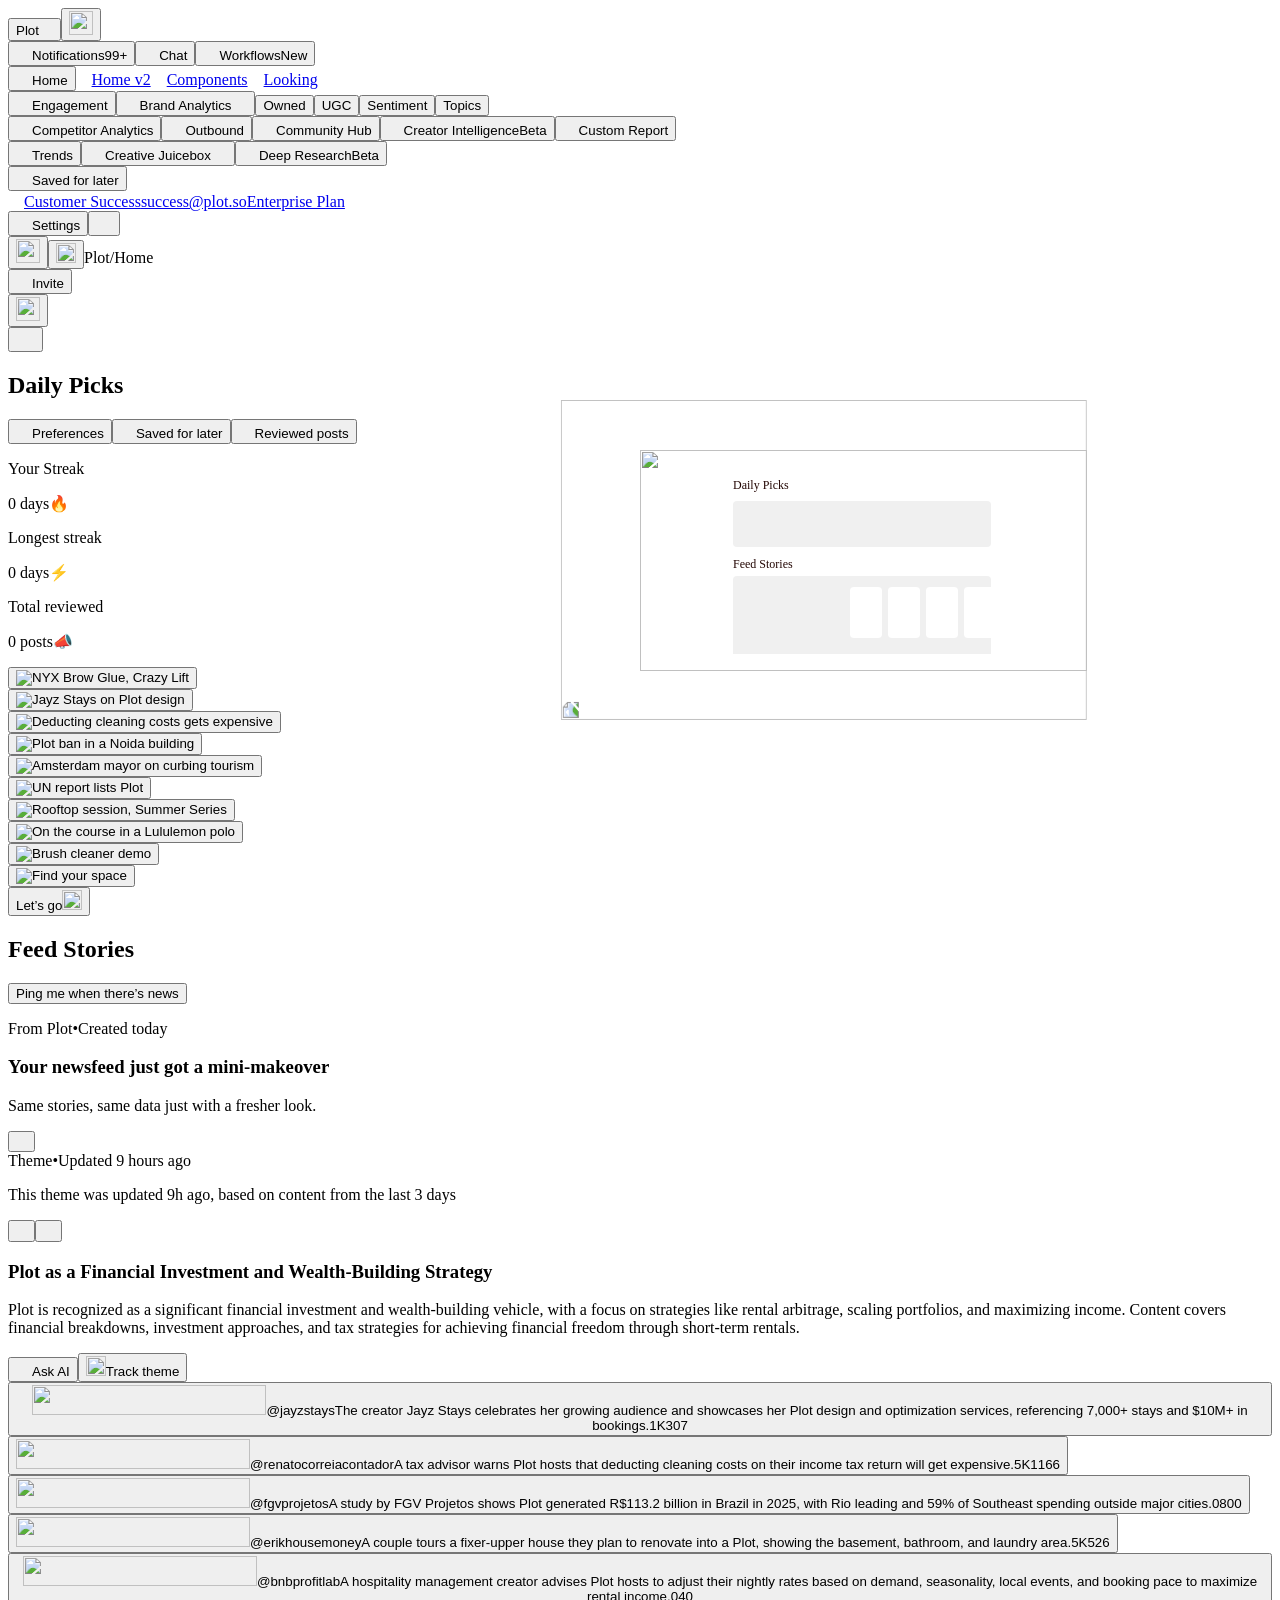
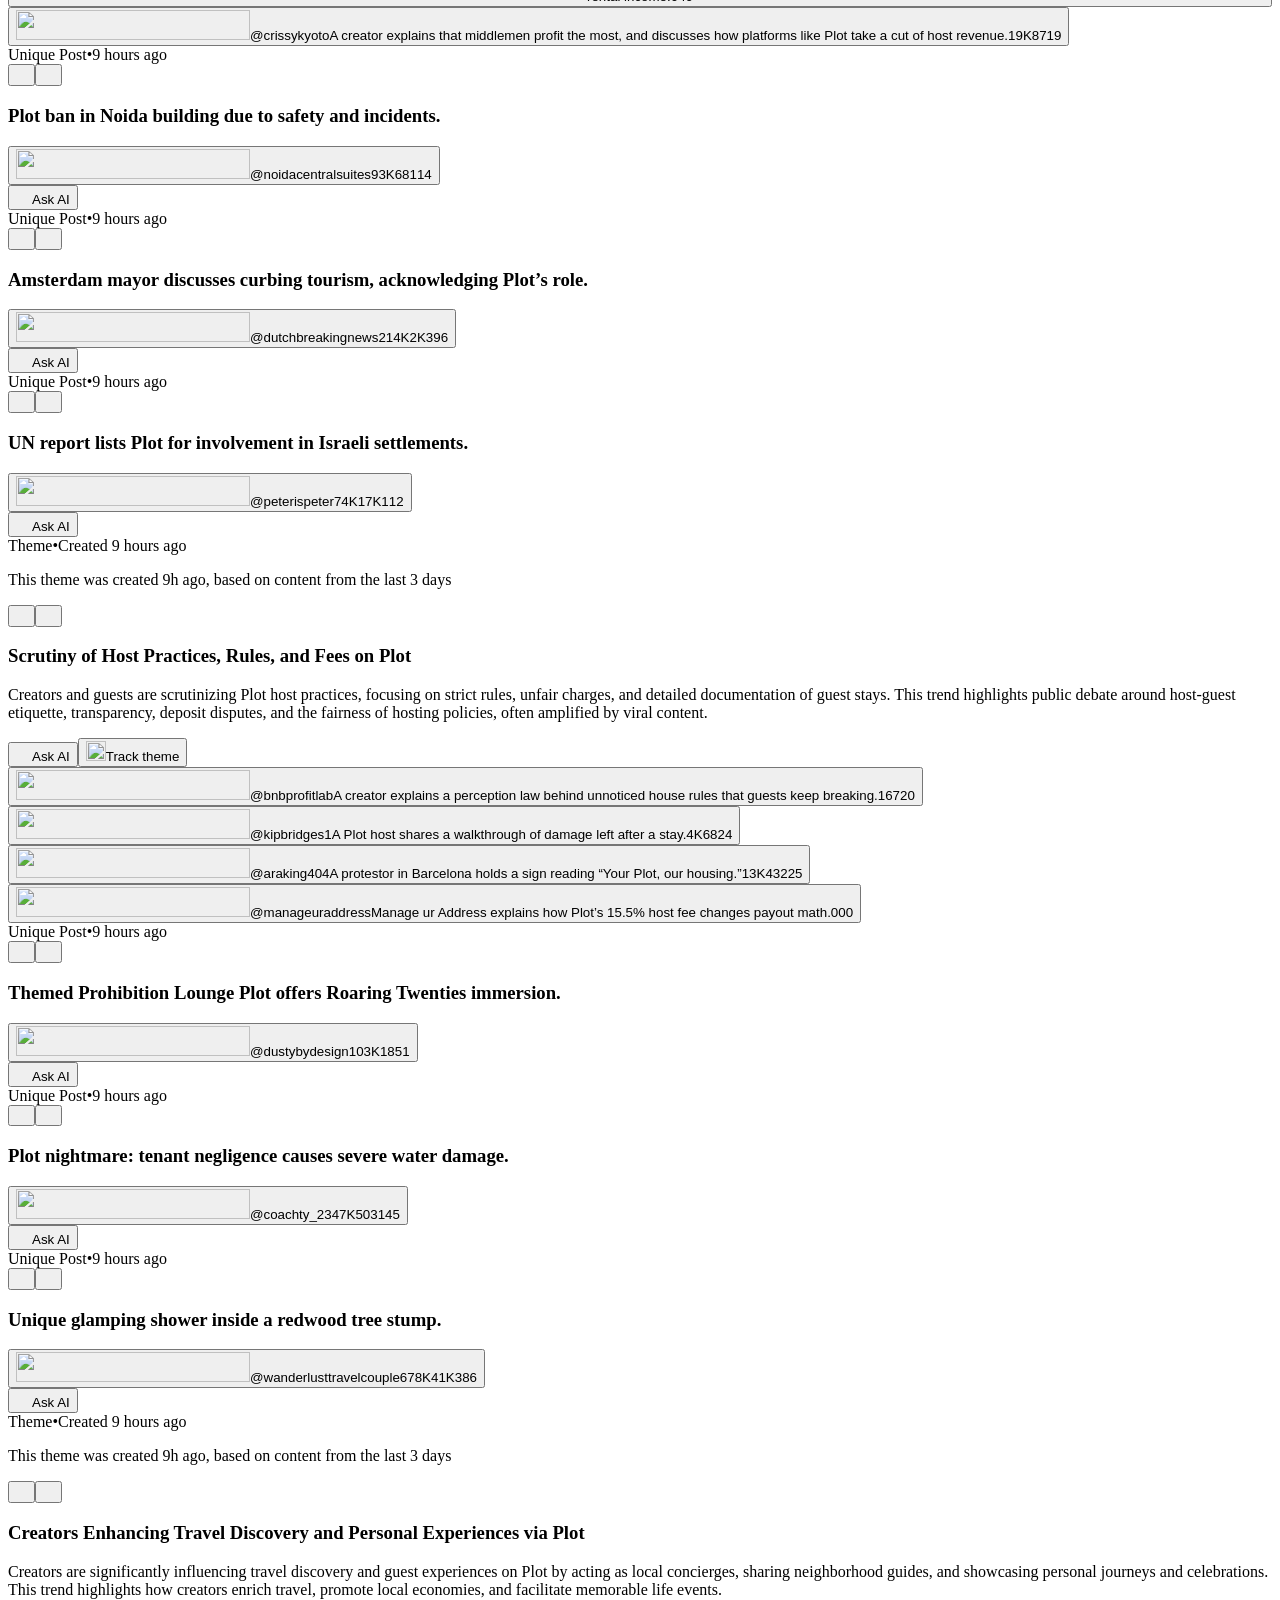
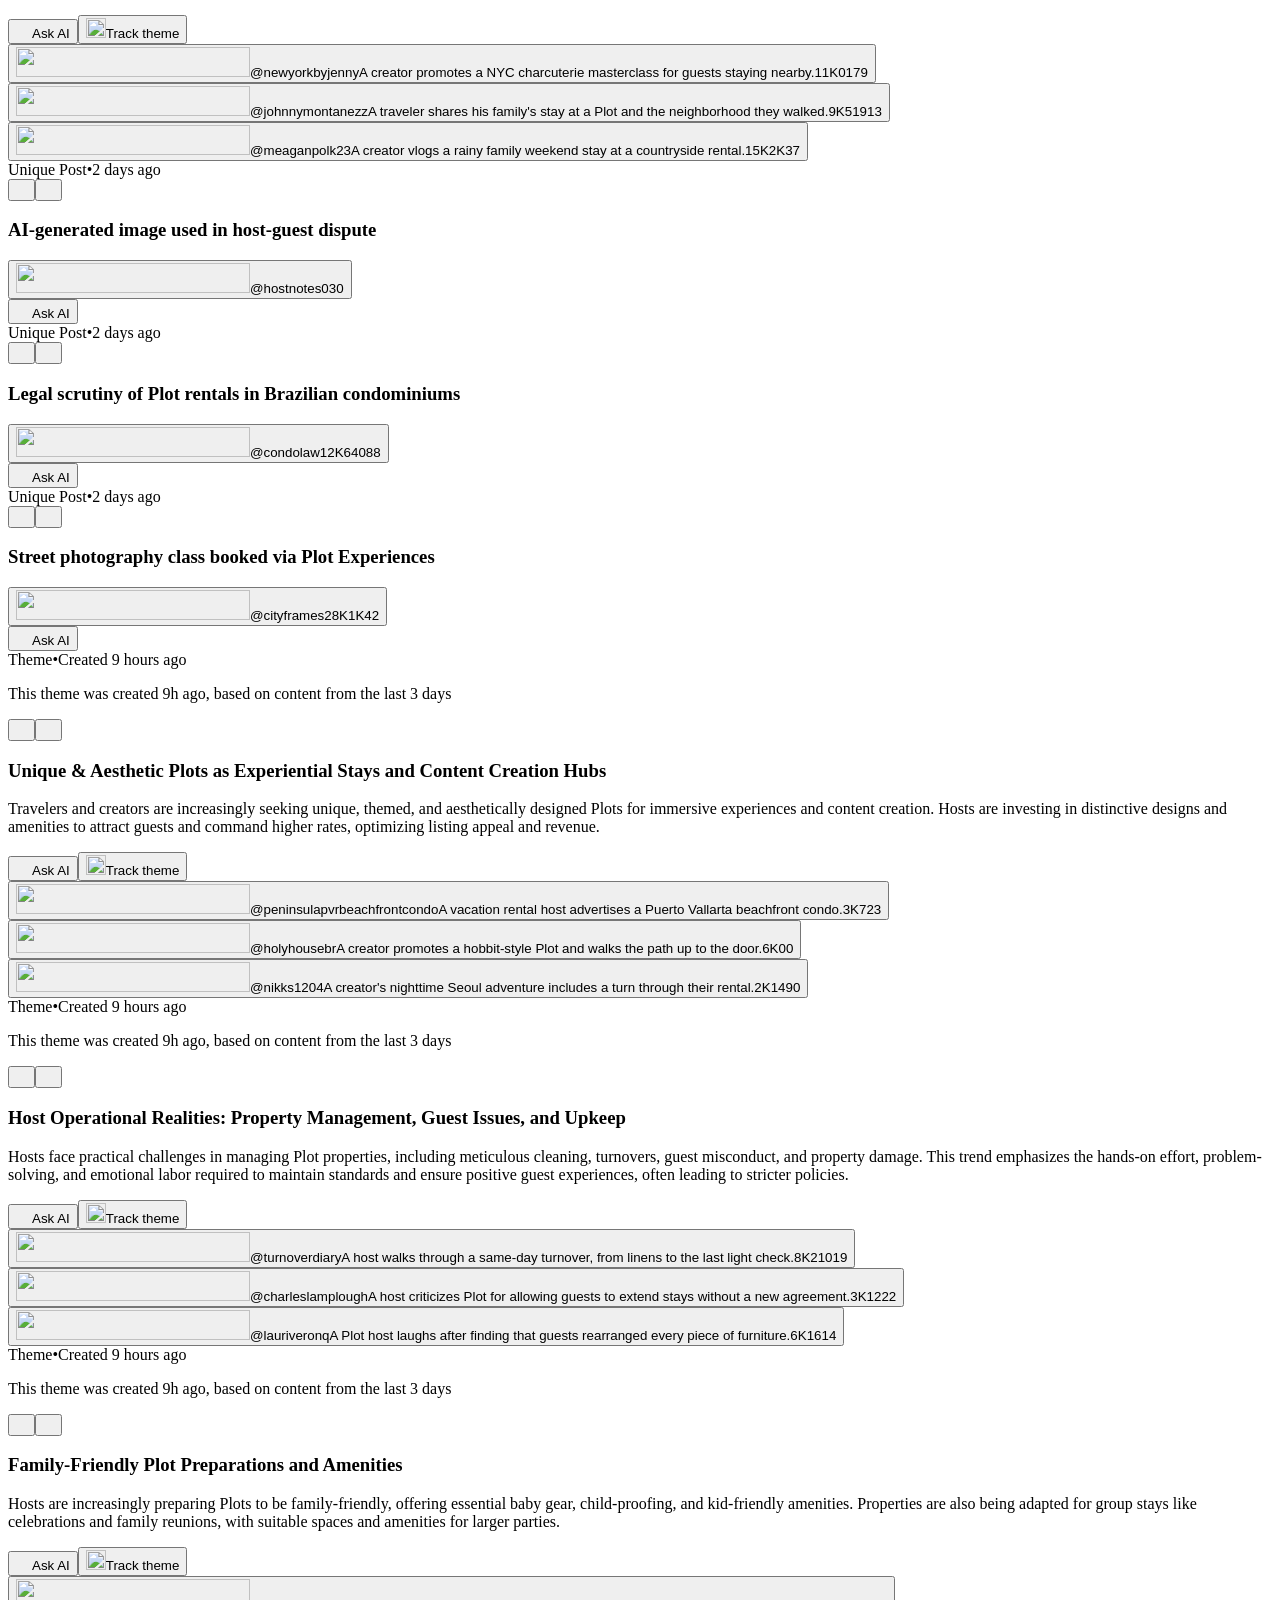
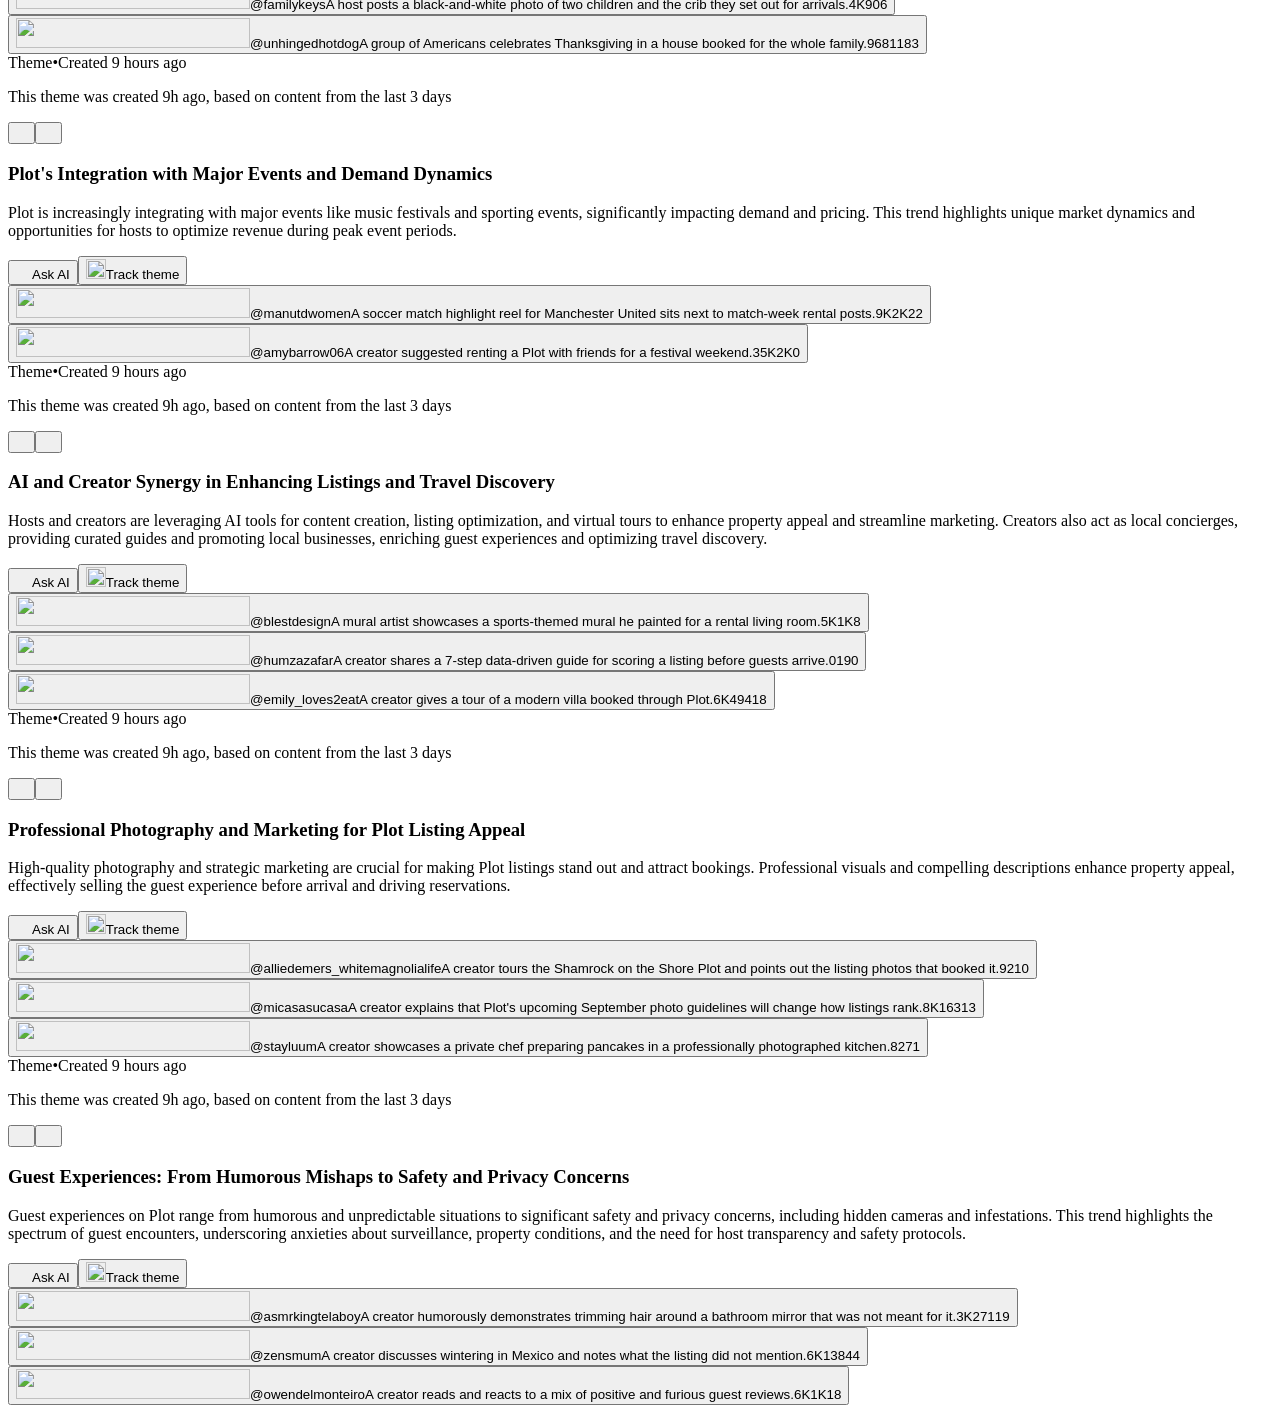
==== index.html @ dff0c28f "Publish the smaller feed empty-state plane. Co-authored-by: shaahana <shaahana@plot.so>" ====
<!DOCTYPE html><html lang="en" class="yuVtXa_variable fEMrZG_variable h-full antialiased"><head><meta charSet="utf-8"/><meta name="viewport" content="width=device-width, initial-scale=1"/><link rel="preload" href="/homepage-reskin/_next/static/media/GoodSans_Medium-s.p.11dqr6nog5iwd.woff" as="font" crossorigin="" type="font/woff"/><link rel="preload" href="/homepage-reskin/_next/static/media/GoodSans_Regular-s.p.0ns2nf68a5-0m.woff" as="font" crossorigin="" type="font/woff"/><link rel="preload" href="/homepage-reskin/_next/static/media/TTCommonsPro_Bold-s.p.1rqdhdvyep4wo.woff" as="font" crossorigin="" type="font/woff"/><link rel="preload" href="/homepage-reskin/_next/static/media/TTCommonsPro_DemiBold-s.p.3an3btc4bj3la.woff" as="font" crossorigin="" type="font/woff"/><link rel="preload" href="/homepage-reskin/_next/static/media/TTCommonsPro_Medium-s.p.1jkg6h7o4ib8i.woff" as="font" crossorigin="" type="font/woff"/><link rel="preload" href="/homepage-reskin/_next/static/media/TTCommonsPro_Normal-s.p.3zj39k70xb0l7.woff" as="font" crossorigin="" type="font/woff"/><link rel="preload" as="image" href="/homepage-reskin/icons/chevron.svg"/><link rel="preload" as="image" href="/homepage-reskin/icons/sidebar-close.svg"/><link rel="preload" as="image" href="/homepage-reskin/icons/notifications.svg"/><link rel="preload" as="image" href="/homepage-reskin/icons/chat.svg"/><link rel="preload" as="image" href="/homepage-reskin/icons/workflows.svg"/><link rel="preload" as="image" href="/homepage-reskin/icons/home.svg"/><link rel="preload" as="image" href="/homepage-reskin/icons/components.svg"/><link rel="preload" as="image" href="/homepage-reskin/icons/research.svg"/><link rel="preload" as="image" href="/homepage-reskin/icons/engagement.svg"/><link rel="preload" as="image" href="/homepage-reskin/icons/analytics.svg"/><link rel="stylesheet" href="/homepage-reskin/_next/static/chunks/12s9lb78l37o1.css" data-precedence="next"/><link rel="stylesheet" href="/homepage-reskin/_next/static/chunks/19sn828mf0y12.css" data-precedence="next"/><link rel="preload" as="script" fetchPriority="low" href="/homepage-reskin/_next/static/chunks/2evgu094glu3w.js"/><script src="/homepage-reskin/_next/static/chunks/1lomwik9lakh2.js" async=""></script><script src="/homepage-reskin/_next/static/chunks/3dmm3v_fq28gc.js" async=""></script><script src="/homepage-reskin/_next/static/chunks/turbopack-0f4byfby1o0a6.js" async=""></script><script src="/homepage-reskin/_next/static/chunks/0umf92h1sb77c.js" async=""></script><script src="/homepage-reskin/_next/static/chunks/1r9dxq90mt0-s.js" async=""></script><script src="/homepage-reskin/_next/static/chunks/29yh9x-1vgxpg.js" async=""></script><script src="/homepage-reskin/_next/static/chunks/3xh41yyqq4qn5.js" async=""></script><script src="/homepage-reskin/_next/static/chunks/2rlt6pygkkm1-.js" async=""></script><link rel="preload" as="image" href="/homepage-reskin/icons/chevron-up.svg"/><link rel="preload" as="image" href="/homepage-reskin/icons/competitor.svg"/><link rel="preload" as="image" href="/homepage-reskin/icons/outbound.svg"/><link rel="preload" as="image" href="/homepage-reskin/icons/community.svg"/><link rel="preload" as="image" href="/homepage-reskin/icons/creator.svg"/><link rel="preload" as="image" href="/homepage-reskin/icons/report.svg"/><link rel="preload" as="image" href="/homepage-reskin/icons/trends.svg"/><link rel="preload" as="image" href="/homepage-reskin/icons/juicebox.svg"/><link rel="preload" as="image" href="/homepage-reskin/icons/chevron-down.svg"/><link rel="preload" as="image" href="/homepage-reskin/icons/save.svg"/><link rel="preload" as="image" href="/homepage-reskin/media/customer-success.png"/><link rel="preload" as="image" href="/homepage-reskin/icons/settings.svg"/><link rel="preload" as="image" href="/homepage-reskin/icons/more.svg"/><link rel="preload" as="image" href="/homepage-reskin/icons/back.svg"/><link rel="preload" as="image" href="/homepage-reskin/icons/invite.svg"/><link rel="preload" as="image" href="/homepage-reskin/icons/overflow.svg"/><link rel="preload" as="image" href="/homepage-reskin/icons/sparkle.svg"/><link rel="preload" as="image" href="/homepage-reskin/media/pick.png"/><link rel="preload" as="image" href="/homepage-reskin/media/post-jayz-cover.png"/><link rel="preload" as="image" href="/homepage-reskin/media/post-b.png"/><link rel="preload" as="image" href="/homepage-reskin/media/post-noida-cover.png"/><link rel="preload" as="image" href="/homepage-reskin/media/post-amsterdam.png"/><link rel="preload" as="image" href="/homepage-reskin/media/post-un.png"/><link rel="preload" as="image" href="/homepage-reskin/detail/post1/thumb.jpg"/><link rel="preload" as="image" href="/homepage-reskin/detail/post2/thumb.jpg"/><link rel="preload" as="image" href="/homepage-reskin/detail/product-thumb.png"/><link rel="preload" as="image" href="/homepage-reskin/detail/post1/video.png"/><link rel="preload" as="image" href="/homepage-reskin/notify/announce-bg.png"/><link rel="preload" as="image" href="/homepage-reskin/notify/announce-orchid.png"/><link rel="preload" as="image" href="/homepage-reskin/icons/banner-close.svg"/><link rel="preload" as="image" href="/homepage-reskin/icons/story-like.svg"/><link rel="preload" as="image" href="/homepage-reskin/icons/story-dislike.svg"/><link rel="preload" as="image" href="/homepage-reskin/icons/spark-fill.svg"/><link rel="preload" as="image" href="/homepage-reskin/icons/story-action.svg"/><link rel="preload" as="image" href="/homepage-reskin/icons/player-controls.svg"/><title>Plot — Home</title><meta name="description" content="Daily picks and feed stories for the Plot workspace."/><link rel="icon" href="/homepage-reskin/favicon.ico?favicon.117ezoe8m31dk.ico" sizes="48x48" type="image/x-icon"/><meta name="next-size-adjust" content=""/><script src="/homepage-reskin/_next/static/chunks/0cz1d0mv5g_q7.js" noModule=""></script></head><body class="min-h-full bg-white text-ink"><div hidden=""><!--$--><!--/$--></div><div class="flex min-h-screen bg-white"><aside class="hidden md:sticky md:top-0 md:z-auto md:flex h-screen w-[260px] shrink-0 flex-col bg-sidebar p-4"><div class="flex h-full min-h-0 flex-col justify-between"><div class="flex min-h-0 flex-1 flex-col gap-1 overflow-y-auto pb-36 scrollbar-none"><div class="flex h-11 items-center pb-1"><button type="button" class="flex min-w-0 flex-1 items-center gap-2 rounded-lg py-1 pl-2 text-left"><span class="text-sm font-medium text-ink">Plot</span><img src="/homepage-reskin/icons/chevron.svg" width="14" height="14" alt=""/></button><button type="button" aria-label="Close sidebar" class="rounded-full p-2"><img src="/homepage-reskin/icons/sidebar-close.svg" width="24" height="24" alt=""/></button></div><button type="button" class="flex w-full items-center gap-3 rounded-lg text-sm font-medium p-2 text-muted "><img src="/homepage-reskin/icons/notifications.svg" width="16" height="16" alt=""/><span class="flex-1 text-left">Notifications</span><span class="rounded bg-[#c78181] px-1 py-0.5 text-xs font-semibold text-white">99+</span></button><button type="button" class="flex w-full items-center gap-3 rounded-lg text-sm font-medium p-2 text-muted "><img src="/homepage-reskin/icons/chat.svg" width="16" height="16" alt=""/><span class="flex-1 text-left">Chat</span></button><button type="button" class="flex w-full items-center gap-3 rounded-lg text-sm font-medium p-2 text-muted "><img src="/homepage-reskin/icons/workflows.svg" width="16" height="16" alt=""/><span class="flex-1 text-left">Workflows</span><span class="rounded-full px-2 py-0.5 text-xs font-semibold bg-[#e0e4ca] text-[#888569]">New</span></button><div class="px-2 py-3"><div class="h-px w-full bg-line"></div></div><div class="contents"><button type="button" class="flex w-full items-center gap-3 rounded-lg text-sm font-medium p-2 text-ink "><img src="/homepage-reskin/icons/home.svg" width="16" height="16" alt=""/><span class="flex-1 text-left">Home</span></button><a class="flex w-full items-center gap-3 rounded-lg text-sm font-medium p-2 text-muted " href="/homepage-reskin/home-v2/"><img src="/homepage-reskin/icons/home.svg" width="16" height="16" alt=""/><span class="flex-1 text-left">Home v2</span></a><a class="flex w-full items-center gap-3 rounded-lg text-sm font-medium p-2 text-muted " href="/homepage-reskin/components/"><img src="/homepage-reskin/icons/components.svg" width="16" height="16" alt=""/><span class="flex-1 text-left">Components</span></a><a class="flex w-full items-center gap-3 rounded-lg text-sm font-medium p-2 text-muted " href="/homepage-reskin/looking/"><img src="/homepage-reskin/icons/research.svg" width="16" height="16" alt=""/><span class="flex-1 text-left">Looking</span></a></div><div><button type="button" class="flex w-full items-center gap-3 rounded-lg text-sm font-medium p-2 text-muted "><img src="/homepage-reskin/icons/engagement.svg" width="16" height="16" alt=""/><span class="flex-1 text-left">Engagement</span></button><button type="button" class="flex w-full items-center gap-3 rounded-lg text-sm font-medium p-2 text-muted "><img src="/homepage-reskin/icons/analytics.svg" width="16" height="16" alt=""/><span class="flex-1 text-left">Brand Analytics</span><img src="/homepage-reskin/icons/chevron-up.svg" width="16" height="16" alt="" class=""/></button><button type="button" class="flex w-full items-center gap-3 rounded-lg text-sm font-medium py-2 pr-2 pl-9 text-muted "><span class="flex-1 text-left">Owned</span></button><button type="button" class="flex w-full items-center gap-3 rounded-lg text-sm font-medium py-2 pr-2 pl-9 text-muted "><span class="flex-1 text-left">UGC</span></button><button type="button" class="flex w-full items-center gap-3 rounded-lg text-sm font-medium py-2 pr-2 pl-9 text-muted "><span class="flex-1 text-left">Sentiment</span></button><button type="button" class="flex w-full items-center gap-3 rounded-lg text-sm font-medium py-2 pr-2 pl-9 text-muted "><span class="flex-1 text-left">Topics</span></button></div><button type="button" class="flex w-full items-center gap-3 rounded-lg text-sm font-medium p-2 text-muted "><img src="/homepage-reskin/icons/competitor.svg" width="16" height="16" alt=""/><span class="flex-1 text-left">Competitor Analytics</span></button><button type="button" class="flex w-full items-center gap-3 rounded-lg text-sm font-medium p-2 text-muted "><img src="/homepage-reskin/icons/outbound.svg" width="16" height="16" alt=""/><span class="flex-1 text-left">Outbound</span></button><button type="button" class="flex w-full items-center gap-3 rounded-lg text-sm font-medium p-2 text-muted "><img src="/homepage-reskin/icons/community.svg" width="16" height="16" alt=""/><span class="flex-1 text-left">Community Hub</span></button><button type="button" class="flex w-full items-center gap-3 rounded-lg text-sm font-medium p-2 text-muted "><img src="/homepage-reskin/icons/creator.svg" width="16" height="16" alt=""/><span class="flex-1 text-left">Creator Intelligence</span><span class="rounded-full px-2 py-0.5 text-xs font-semibold bg-[#d9e3f3] text-[#697b88]">Beta</span></button><button type="button" class="flex w-full items-center gap-3 rounded-lg text-sm font-medium p-2 text-muted "><img src="/homepage-reskin/icons/report.svg" width="16" height="16" alt=""/><span class="flex-1 text-left">Custom Report</span></button><div class="px-2 py-3"><div class="h-px w-full bg-line"></div></div><button type="button" class="flex w-full items-center gap-3 rounded-lg text-sm font-medium p-2 text-muted "><img src="/homepage-reskin/icons/trends.svg" width="16" height="16" alt=""/><span class="flex-1 text-left">Trends</span></button><button type="button" class="flex w-full items-center gap-3 rounded-lg text-sm font-medium p-2 text-muted "><img src="/homepage-reskin/icons/juicebox.svg" width="16" height="16" alt=""/><span class="flex-1 text-left">Creative Juicebox</span><img src="/homepage-reskin/icons/chevron-down.svg" width="16" height="16" alt=""/></button><button type="button" class="flex w-full items-center gap-3 rounded-lg text-sm font-medium p-2 text-muted "><img src="/homepage-reskin/icons/research.svg" width="16" height="16" alt=""/><span class="flex-1 text-left">Deep Research</span><span class="rounded-full px-2 py-0.5 text-xs font-semibold bg-[#d9e3f3] text-[#697b88]">Beta</span></button><div class="px-2 py-3"><div class="h-px w-full bg-line"></div></div><button type="button" class="flex w-full items-center gap-3 rounded-lg text-sm font-medium p-2 text-muted "><img src="/homepage-reskin/icons/save.svg" width="16" height="16" alt=""/><span class="flex-1 text-left">Saved for later</span></button></div><div class="absolute right-0 bottom-0 left-0 border-t border-line bg-[rgba(249,249,249,0.86)] px-4 pt-4 pb-2 shadow-[0_-4px_10px_rgba(0,0,0,0.03)] backdrop-blur-lg"><a href="mailto:success@plot.so" class="flex gap-3"><img src="/homepage-reskin/media/customer-success.png" alt="" width="16" height="16" class="mt-0.5 size-4 rounded-lg object-cover"/><span><span class="block text-sm font-medium text-[#494949]">Customer Success</span><span class="block text-[13px] text-gray">success@plot.so</span><span class="mt-3 inline-flex rounded-md bg-[#f2e6ea] px-2 py-1 text-xs font-semibold text-wine">Enterprise Plan</span></span></a><div class="mt-2 h-px w-full bg-line"></div><div class="flex items-center justify-between p-2"><button type="button" class="flex items-center gap-3 text-sm font-medium text-muted"><img src="/homepage-reskin/icons/settings.svg" width="16" height="16" alt=""/>Settings</button><button type="button" aria-label="More account actions" class="rounded-xl p-1"><img src="/homepage-reskin/icons/more.svg" width="16" height="16" alt=""/></button></div></div></div></aside><div class="flex min-w-0 flex-1 flex-col"><header class="sticky top-0 z-20 flex h-16 items-center justify-between border-b border-line bg-white pr-4 md:pr-6"><div class="flex min-w-0 items-center gap-2 pl-3 md:gap-3 md:pl-6"><button type="button" class="md:hidden" aria-label="Open sidebar"><img src="/homepage-reskin/icons/sidebar-close.svg" width="24" height="24" alt=""/></button><button type="button" aria-label="Back"><img src="/homepage-reskin/icons/back.svg" width="20" height="20" alt=""/></button><span class="hidden text-base font-semibold text-gray sm:inline">Plot</span><span class="hidden text-base font-semibold text-ink sm:inline">/</span><span class="truncate text-base font-semibold text-ink">Home</span></div><div class="flex shrink-0 items-center"><button type="button" class="inline-flex h-9 items-center gap-1 rounded-lg bg-ink px-3 text-base font-semibold tracking-[0.46px] text-cream md:px-4"><img src="/homepage-reskin/icons/invite.svg" width="16" height="16" alt=""/>Invite</button><div class="relative pl-1"><button type="button" aria-label="More" aria-expanded="false" class="grid size-8 place-items-center rounded-2xl"><img src="/homepage-reskin/icons/overflow.svg" width="24" height="24" alt=""/></button></div><button type="button" aria-label="Ask AI" class="ml-1 grid size-9 place-items-center rounded-full bg-magenta shadow-[0_0_10px_rgba(128,5,50,0.5)]"><img src="/homepage-reskin/icons/sparkle.svg" width="19" height="16" alt=""/></button></div></header><main class="px-8 pt-16 pb-16"><div class="mx-auto max-w-[1367px]"><section id="daily-picks"><div class="flex flex-wrap items-center justify-between gap-3"><h1 class="text-[32px] leading-none font-medium tracking-tight text-ink">Daily Picks</h1><div class="flex flex-wrap gap-3"><button type="button" class="inline-flex items-center gap-2 rounded-lg bg-[#f3f3f3] p-2 font-sans text-[16px] leading-normal font-medium text-[#230603]"><span class="flex items-center justify-center rounded bg-[rgba(35,6,3,0.05)] p-1"><img src="/homepage-reskin/icons/settings.svg" width="16" height="16" alt=""/></span>Preferences</button><button type="button" class="inline-flex items-center gap-2 rounded-lg bg-[#f3f3f3] p-2 font-sans text-[16px] leading-normal font-medium text-[#230603]"><span class="flex items-center justify-center rounded bg-[rgba(35,6,3,0.05)] p-1"><img src="/homepage-reskin/icons/save.svg" width="16" height="16" alt=""/></span>Saved for later</button><button type="button" class="inline-flex items-center gap-2 rounded-lg bg-[#f3f3f3] p-2 font-sans text-[16px] leading-normal font-medium text-[#230603]"><span class="flex items-center justify-center rounded bg-[rgba(35,6,3,0.05)] p-1"><img src="/homepage-reskin/icons/notifications.svg" width="16" height="16" alt=""/></span>Reviewed posts</button></div></div><div class="mt-6"><div class="rounded-2xl bg-[#f9f9f9] p-5 "><div class="flex flex-wrap gap-5"><div class="min-w-[148px]"><p class="font-sans text-[16px] leading-[24px] font-normal text-[#6B6B6B]">Your Streak</p><p class="font-display text-[28px] leading-[33px] font-medium tracking-[-0.56px] text-[#230603]">0 days<span class="ml-1.5 inline-block align-[-2px] text-[20px] leading-none">🔥</span></p></div><div class="min-w-[148px]"><p class="font-sans text-[16px] leading-[24px] font-normal text-[#6B6B6B]">Longest streak</p><p class="font-display text-[28px] leading-[33px] font-medium tracking-[-0.56px] text-[#230603]">0 days<span class="ml-1.5 inline-block align-[-2px] text-[20px] leading-none">⚡️</span></p></div><div class="min-w-[148px]"><p class="font-sans text-[16px] leading-[24px] font-normal text-[#6B6B6B]">Total reviewed</p><p class="font-display text-[28px] leading-[33px] font-medium tracking-[-0.56px] text-[#230603]">0 posts<span class="ml-1.5 inline-block align-[-2px] text-[20px] leading-none">📣</span></p></div></div><div class="mt-6 flex gap-4 overflow-x-auto pb-2 scrollbar-none"><div class="relative w-[101px] shrink-0"><button type="button" aria-label="Open post: NYX Brow Glue, Crazy Lift" class="relative block h-[157px] w-[101px] overflow-hidden rounded-xl"><span class="pick-bone absolute inset-0 transition-opacity duration-700 opacity-0"></span><img src="/homepage-reskin/media/pick.png" alt="NYX Brow Glue, Crazy Lift" class="h-full w-full object-cover transition-opacity duration-700 opacity-100"/></button></div><div class="relative w-[101px] shrink-0"><button type="button" aria-label="Open post: Jayz Stays on Plot design" class="relative block h-[157px] w-[101px] overflow-hidden rounded-xl"><span class="pick-bone absolute inset-0 transition-opacity duration-700 opacity-0"></span><img src="/homepage-reskin/media/post-jayz-cover.png" alt="Jayz Stays on Plot design" class="h-full w-full object-cover transition-opacity duration-700 opacity-100"/></button></div><div class="relative w-[101px] shrink-0"><button type="button" aria-label="Open post: Deducting cleaning costs gets expensive" class="relative block h-[157px] w-[101px] overflow-hidden rounded-xl"><span class="pick-bone absolute inset-0 transition-opacity duration-700 opacity-0"></span><img src="/homepage-reskin/media/post-b.png" alt="Deducting cleaning costs gets expensive" class="h-full w-full object-cover transition-opacity duration-700 opacity-100"/></button></div><div class="relative w-[101px] shrink-0"><button type="button" aria-label="Open post: Plot ban in a Noida building" class="relative block h-[157px] w-[101px] overflow-hidden rounded-xl"><span class="pick-bone absolute inset-0 transition-opacity duration-700 opacity-0"></span><img src="/homepage-reskin/media/post-noida-cover.png" alt="Plot ban in a Noida building" class="h-full w-full object-cover transition-opacity duration-700 opacity-100"/></button></div><div class="relative w-[101px] shrink-0"><button type="button" aria-label="Open post: Amsterdam mayor on curbing tourism" class="relative block h-[157px] w-[101px] overflow-hidden rounded-xl"><span class="pick-bone absolute inset-0 transition-opacity duration-700 opacity-0"></span><img src="/homepage-reskin/media/post-amsterdam.png" alt="Amsterdam mayor on curbing tourism" class="h-full w-full object-cover transition-opacity duration-700 opacity-100"/></button></div><div class="relative w-[101px] shrink-0"><button type="button" aria-label="Open post: UN report lists Plot" class="relative block h-[157px] w-[101px] overflow-hidden rounded-xl"><span class="pick-bone absolute inset-0 transition-opacity duration-700 opacity-0"></span><img src="/homepage-reskin/media/post-un.png" alt="UN report lists Plot" class="h-full w-full object-cover transition-opacity duration-700 opacity-100"/></button></div><div class="relative w-[101px] shrink-0"><button type="button" aria-label="Open post: Rooftop session, Summer Series" class="relative block h-[157px] w-[101px] overflow-hidden rounded-xl"><span class="pick-bone absolute inset-0 transition-opacity duration-700 opacity-0"></span><img src="/homepage-reskin/detail/post1/thumb.jpg" alt="Rooftop session, Summer Series" class="h-full w-full object-cover transition-opacity duration-700 opacity-100"/></button></div><div class="relative w-[101px] shrink-0"><button type="button" aria-label="Open post: On the course in a Lululemon polo" class="relative block h-[157px] w-[101px] overflow-hidden rounded-xl"><span class="pick-bone absolute inset-0 transition-opacity duration-700 opacity-0"></span><img src="/homepage-reskin/detail/post2/thumb.jpg" alt="On the course in a Lululemon polo" class="h-full w-full object-cover transition-opacity duration-700 opacity-100"/></button></div><div class="relative w-[101px] shrink-0"><button type="button" aria-label="Open post: Brush cleaner demo" class="relative block h-[157px] w-[101px] overflow-hidden rounded-xl"><span class="pick-bone absolute inset-0 transition-opacity duration-700 opacity-0"></span><img src="/homepage-reskin/detail/product-thumb.png" alt="Brush cleaner demo" class="h-full w-full object-cover transition-opacity duration-700 opacity-100"/></button></div><div class="relative w-[101px] shrink-0"><button type="button" aria-label="Open post: Find your space" class="relative block h-[157px] w-[101px] overflow-hidden rounded-xl"><span class="pick-bone absolute inset-0 transition-opacity duration-700 opacity-0"></span><img src="/homepage-reskin/detail/post1/video.png" alt="Find your space" class="h-full w-full object-cover transition-opacity duration-700 opacity-100"/></button></div></div><button type="button" class="mt-4 flex h-[32px] w-fit items-center justify-center gap-[4px] rounded-[8px] bg-[#230603] px-[16px] py-0 font-sans text-[14px] leading-[21px] font-semibold text-cream transition-opacity duration-500 opacity-100">Let’s go<img src="/homepage-reskin/icons/back.svg" width="20" height="20" alt="" class="rotate-180 brightness-0 invert"/></button><style>
        @keyframes pick-shimmer {
          from { background-position: 100% 0; }
          to { background-position: -100% 0; }
        }
        .pick-bone {
          background-color: #ececec;
          background-image: linear-gradient(100deg, rgba(236,236,236,0) 30%, rgba(255,255,255,0.72) 50%, rgba(236,236,236,0) 70%);
          background-size: 240% 100%;
          animation: pick-shimmer 2.8s ease-in-out infinite;
        }
        @keyframes picks-in {
          from { opacity: 0; transform: translateY(8px); }
          to { opacity: 1; transform: none; }
        }
        .picks-in { animation: picks-in 460ms ease; }
        @media (prefers-reduced-motion: reduce) {
          .pick-bone, .picks-in { animation: none; }
        }
      </style></div></div></section><section><div class="mt-10 flex flex-wrap items-center justify-between gap-3"><h2 id="feed" class="scroll-mt-24 text-[32px] leading-none font-medium tracking-tight text-ink">Feed Stories</h2><button type="button" role="switch" aria-checked="false" class="inline-flex items-center gap-2 font-sans text-[16px] leading-normal font-medium text-[#230603]">Ping me when there’s news<span class="relative h-5 w-9 shrink-0 rounded-full bg-[#e8e8e8]"><span class="absolute top-0.5 left-0 size-4 rounded-full shadow-[0_1px_2px_rgba(35,6,3,0.2)] transition-transform translate-x-0.5 bg-[#8d8d8d]"></span></span></button></div><div class="mt-5 space-y-5"><article data-story-id="note-icon" class="relative grid w-full overflow-hidden rounded-[16px] border border-[#f1f1f1] bg-white shadow-[0_2px_10px_-3px_rgba(0,0,0,0.05)] lg:grid-cols-2"><div class="flex min-w-0 flex-col gap-4 p-6"><p class="flex items-center gap-2 font-sans text-[12px] leading-[normal] font-normal text-[#6B6B6B]"><span>From Plot</span><span class="flex items-center gap-1"><span aria-hidden="true">•</span><span>Created <!-- -->today</span></span></p><div class="flex max-w-[467px] flex-col gap-[14px]"><h3 class="font-display text-[28px] leading-[33px] font-medium tracking-[-0.56px] text-[#230603]">Your newsfeed just got a mini-makeover</h3><p class="font-sans text-[16px] leading-[1.5] font-medium text-[#230603]">Same stories, same data just with a fresher look.</p></div></div><div class="relative min-h-full min-w-0"><div class="aspect-[447/221] w-full"></div><div class="absolute inset-0"><div class="nc-announce-frame" aria-hidden="true"><style>
.nc-announce-frame { container-type: size; position: absolute; inset: 0; overflow: hidden; }
.nc-announce { position: absolute; top: 50%; left: 50%; width: 447px; height: 221px; transform: translate(-50%, -50%) scale(max(100cqw / 447px, 100cqh / 318.576px)); transform-origin: center center; pointer-events: none; }
.nc-announce-bg { position: absolute; inset: 0; width: 100%; height: 100%; max-width: none; object-fit: cover; }
.nc-announce-orchid { position: absolute; left: -79px; top: -50px; display: flex; align-items: center; justify-content: center; width: 526.126px; height: 319.788px; }
.nc-announce-orchid img { width: 319.788px; height: 526.126px; max-width: none; object-fit: cover; transform: rotate(-90deg); }
.nc-announce-card { position: absolute; top: 16px; left: 80px; width: 287px; height: 188px; overflow: hidden; border-radius: 8px; background: #fff; }
.nc-announce-picks { position: absolute; top: 12px; left: 13px; display: flex; flex-direction: column; gap: 8px; width: 258px; height: 70px; }
.nc-announce-label, .nc-announce-feed { margin: 0; color: #230603; font-family: var(--font-good-sans), "Good Sans", sans-serif; font-size: 12px; font-weight: 500; line-height: normal; }
.nc-announce-bar { width: 100%; height: 46px; border-radius: 4px; background: #f0f0f0; }
.nc-announce-feed { position: absolute; top: 98px; left: 13px; transform: translateY(-50%); white-space: nowrap; }
.nc-announce-stories { position: absolute; top: 110px; left: 13px; width: 258px; height: 85px; border-radius: 4px; background: #f0f0f0; }
.nc-announce-pills { position: absolute; top: 121px; left: 130px; display: flex; align-items: center; gap: 6px; width: 149px; height: 51px; overflow: hidden; }
.nc-announce-pill { flex: none; width: 32px; height: 100%; border-radius: 4px; background: #fff; }
.nc-announce-pill.is-short { height: 46px; }
</style><div class="nc-announce"><img class="nc-announce-bg" src="/homepage-reskin/notify/announce-bg.png" alt=""/><div class="nc-announce-orchid"><img src="/homepage-reskin/notify/announce-orchid.png" alt=""/></div><div class="nc-announce-card"><div class="nc-announce-picks"><p class="nc-announce-label">Daily Picks</p><div class="nc-announce-bar"></div></div><p class="nc-announce-feed">Feed Stories</p><div class="nc-announce-stories"></div><div class="nc-announce-pills"><div class="nc-announce-pill"></div><div class="nc-announce-pill"></div><div class="nc-announce-pill"></div><div class="nc-announce-pill"></div><div class="nc-announce-pill is-short"></div></div></div></div></div></div></div><button type="button" aria-label="Dismiss" class="absolute top-3 right-3 z-10 grid size-7 place-items-center rounded-lg bg-[#F3F3F3] p-0 hover:bg-[#E8E8E8]"><img src="/homepage-reskin/icons/banner-close.svg" alt="" width="11" height="11"/></button></article><article data-story-id="theme-investment" class="flex w-full min-w-0 flex-col items-start gap-8 overflow-hidden rounded-[16px] border border-[#f1f1f1] bg-white p-6 shadow-[0_2px_10px_-3px_rgba(0,0,0,0.05)] lg:flex-row"><div class="flex w-full shrink-0 flex-col justify-between gap-6 self-stretch lg:w-[467px]"><div class="flex w-full flex-col gap-4"><div class="flex w-full items-center justify-between gap-3"><div class="flex min-w-0 items-center font-sans text-[12px] leading-[normal] font-normal text-[#6B6B6B]"><div class="group/when relative flex items-center gap-2" tabindex="0"><span>Theme</span><span class="flex items-center gap-1"><span aria-hidden="true">•</span><span>Updated<!-- --> <!-- -->9 hours ago</span></span><p role="tooltip" class="pointer-events-none absolute top-full left-0 z-20 mt-2 hidden w-max max-w-[280px] rounded-md bg-[#200A07] px-2.5 py-1.5 font-sans text-[12px] leading-4 font-normal text-white shadow-[0_4px_12px_rgba(32,10,7,0.16)] group-hover/when:block group-focus-within/when:block">This theme was <!-- -->updated<!-- --> <!-- -->9h ago<!-- -->, based on content from the last 3 days</p></div></div><div class="flex gap-2"><button type="button" aria-label="Useful" aria-pressed="false" class="grid size-6 place-items-center rounded-lg border-[1.5px] border-transparent bg-[#e0e4ca] p-1"><img src="/homepage-reskin/icons/story-like.svg" alt="" width="10.8318" height="12.9701"/></button><button type="button" aria-label="Not for me" class="grid size-6 place-items-center rounded-lg border-[1.5px] border-transparent bg-[#f6e1e6] p-1"><img src="/homepage-reskin/icons/story-dislike.svg" alt="" width="10.8318" height="12.9701"/></button></div></div><div class="flex flex-col gap-[14px]"><h3 class="font-display text-[28px] leading-[33px] font-medium tracking-[-0.56px] text-[#230603]">Plot as a Financial Investment and Wealth-Building Strategy</h3><p class="font-sans text-[16px] leading-[1.5] font-medium text-[#230603]">Plot is recognized as a significant financial investment and wealth-building vehicle, with a focus on strategies like rental arbitrage, scaling portfolios, and maximizing income. Content covers financial breakdowns, investment approaches, and tax strategies for achieving financial freedom through short-term rentals.</p></div></div><div class="flex flex-wrap items-center gap-3"><button type="button" class="inline-flex h-10 items-center justify-center gap-2 rounded-lg bg-[#f1f1f1] px-5 font-sans text-[16px] leading-[24px] font-semibold text-[#230603]"><img src="/homepage-reskin/icons/spark-fill.svg" alt="" width="16" height="16"/>Ask AI</button><button type="button" class="inline-flex h-10 items-center justify-center gap-2 rounded-lg bg-[#f1f1f1] px-5 font-sans text-[16px] leading-[24px] font-semibold text-[#230603]"><img src="/homepage-reskin/icons/story-action.svg" alt="" width="20" height="20"/>Track theme</button></div></div><div class="flex w-full min-w-0 max-w-full items-stretch gap-5 self-stretch overflow-x-auto scrollbar-none lg:w-0 lg:flex-1"><button type="button" class="group/post flex min-w-0 shrink-0 flex-col items-start gap-2 overflow-hidden rounded-[8px] p-[9px] text-left bg-[#f9f9f9] h-full w-full max-w-[193.5px] self-stretch"><span class="group/video relative block aspect-[9/16] w-full overflow-hidden bg-black rounded-[8px]"><img src="/homepage-reskin/media/post-jayz-cover.png" alt="" class="block h-full w-full object-contain"/><img src="/homepage-reskin/icons/player-controls.svg" alt="" width="234" height="30" class="pointer-events-none absolute bottom-0 left-0 h-auto w-full opacity-0 transition-opacity duration-150 group-hover/video:opacity-100 group-focus-visible/post:opacity-100"/></span><span class="flex w-full min-w-0 flex-col gap-1 flex-1"><span class="block w-full truncate font-sans text-[14px] leading-[normal] font-semibold text-black">@jayzstays</span><span class="line-clamp-3 min-h-[60px] font-sans text-[14px] leading-[20px] font-medium text-[#1c1c1c]">The creator Jayz Stays celebrates her growing audience and showcases her Plot design and optimization services, referencing 7,000+ stays and $10M+ in bookings.</span></span><span class="flex items-center gap-3"><span class="flex items-center gap-1 text-[#8d8d8d]" title="Views"><span aria-hidden="true" class="inline-block size-4 shrink-0 bg-current [mask-mode:alpha] [mask-position:center] [mask-repeat:no-repeat] [mask-size:contain]" style="mask-image:url(/homepage-reskin/icons/metric-views-play.svg);-webkit-mask-image:url(/homepage-reskin/icons/metric-views-play.svg)"></span><span class="font-sans text-[14px] leading-[14px] font-semibold text-current">1K</span></span><span class="flex items-center gap-1 text-[#8d8d8d]" title="Likes"><span aria-hidden="true" class="inline-block size-4 shrink-0 bg-current [mask-mode:alpha] [mask-position:center] [mask-repeat:no-repeat] [mask-size:contain]" style="mask-image:url(/homepage-reskin/icons/metric-heart-line.svg);-webkit-mask-image:url(/homepage-reskin/icons/metric-heart-line.svg)"></span><span class="font-sans text-[14px] leading-[14px] font-semibold text-current">30</span></span><span class="flex items-center gap-1 text-[#8d8d8d]" title="Comments"><span aria-hidden="true" class="inline-block size-4 shrink-0 bg-current [mask-mode:alpha] [mask-position:center] [mask-repeat:no-repeat] [mask-size:contain]" style="mask-image:url(/homepage-reskin/icons/metric-comments-line.svg);-webkit-mask-image:url(/homepage-reskin/icons/metric-comments-line.svg)"></span><span class="font-sans text-[14px] leading-[14px] font-semibold text-current">7</span></span></span></button><button type="button" class="group/post flex min-w-0 shrink-0 flex-col items-start gap-2 overflow-hidden rounded-[8px] p-[9px] text-left bg-[#f9f9f9] h-full w-full max-w-[193.5px] self-stretch"><span class="group/video relative block aspect-[9/16] w-full overflow-hidden bg-black rounded-[8px]"><img src="/homepage-reskin/media/post-b.png" alt="" class="block h-full w-full object-contain"/><img src="/homepage-reskin/icons/player-controls.svg" alt="" width="234" height="30" class="pointer-events-none absolute bottom-0 left-0 h-auto w-full opacity-0 transition-opacity duration-150 group-hover/video:opacity-100 group-focus-visible/post:opacity-100"/></span><span class="flex w-full min-w-0 flex-col gap-1 flex-1"><span class="block w-full truncate font-sans text-[14px] leading-[normal] font-semibold text-black">@renatocorreiacontador</span><span class="line-clamp-3 min-h-[60px] font-sans text-[14px] leading-[20px] font-medium text-[#1c1c1c]">A tax advisor warns Plot hosts that deducting cleaning costs on their income tax return will get expensive.</span></span><span class="flex items-center gap-3"><span class="flex items-center gap-1 text-[#8d8d8d]" title="Views"><span aria-hidden="true" class="inline-block size-4 shrink-0 bg-current [mask-mode:alpha] [mask-position:center] [mask-repeat:no-repeat] [mask-size:contain]" style="mask-image:url(/homepage-reskin/icons/metric-views-play.svg);-webkit-mask-image:url(/homepage-reskin/icons/metric-views-play.svg)"></span><span class="font-sans text-[14px] leading-[14px] font-semibold text-current">5K</span></span><span class="flex items-center gap-1 text-[#8d8d8d]" title="Likes"><span aria-hidden="true" class="inline-block size-4 shrink-0 bg-current [mask-mode:alpha] [mask-position:center] [mask-repeat:no-repeat] [mask-size:contain]" style="mask-image:url(/homepage-reskin/icons/metric-heart-line.svg);-webkit-mask-image:url(/homepage-reskin/icons/metric-heart-line.svg)"></span><span class="font-sans text-[14px] leading-[14px] font-semibold text-current">116</span></span><span class="flex items-center gap-1 text-[#8d8d8d]" title="Comments"><span aria-hidden="true" class="inline-block size-4 shrink-0 bg-current [mask-mode:alpha] [mask-position:center] [mask-repeat:no-repeat] [mask-size:contain]" style="mask-image:url(/homepage-reskin/icons/metric-comments-line.svg);-webkit-mask-image:url(/homepage-reskin/icons/metric-comments-line.svg)"></span><span class="font-sans text-[14px] leading-[14px] font-semibold text-current">6</span></span></span></button><button type="button" class="group/post flex min-w-0 shrink-0 flex-col items-start gap-2 overflow-hidden rounded-[8px] p-[9px] text-left bg-[#f9f9f9] h-full w-full max-w-[193.5px] self-stretch"><span class="group/video relative block aspect-[9/16] w-full overflow-hidden bg-black rounded-[8px]"><img src="/homepage-reskin/media/post-noida-cover.png" alt="" class="block h-full w-full object-contain"/><img src="/homepage-reskin/icons/player-controls.svg" alt="" width="234" height="30" class="pointer-events-none absolute bottom-0 left-0 h-auto w-full opacity-0 transition-opacity duration-150 group-hover/video:opacity-100 group-focus-visible/post:opacity-100"/></span><span class="flex w-full min-w-0 flex-col gap-1 flex-1"><span class="block w-full truncate font-sans text-[14px] leading-[normal] font-semibold text-black">@fgvprojetos</span><span class="line-clamp-3 min-h-[60px] font-sans text-[14px] leading-[20px] font-medium text-[#1c1c1c]">A study by FGV Projetos shows Plot generated R$113.2 billion in Brazil in 2025, with Rio leading and 59% of Southeast spending outside major cities.</span></span><span class="flex items-center gap-3"><span class="flex items-center gap-1 text-[#8d8d8d]" title="Views"><span aria-hidden="true" class="inline-block size-4 shrink-0 bg-current [mask-mode:alpha] [mask-position:center] [mask-repeat:no-repeat] [mask-size:contain]" style="mask-image:url(/homepage-reskin/icons/metric-views-play.svg);-webkit-mask-image:url(/homepage-reskin/icons/metric-views-play.svg)"></span><span class="font-sans text-[14px] leading-[14px] font-semibold text-current">0</span></span><span class="flex items-center gap-1 text-[#8d8d8d]" title="Likes"><span aria-hidden="true" class="inline-block size-4 shrink-0 bg-current [mask-mode:alpha] [mask-position:center] [mask-repeat:no-repeat] [mask-size:contain]" style="mask-image:url(/homepage-reskin/icons/metric-heart-line.svg);-webkit-mask-image:url(/homepage-reskin/icons/metric-heart-line.svg)"></span><span class="font-sans text-[14px] leading-[14px] font-semibold text-current">80</span></span><span class="flex items-center gap-1 text-[#8d8d8d]" title="Comments"><span aria-hidden="true" class="inline-block size-4 shrink-0 bg-current [mask-mode:alpha] [mask-position:center] [mask-repeat:no-repeat] [mask-size:contain]" style="mask-image:url(/homepage-reskin/icons/metric-comments-line.svg);-webkit-mask-image:url(/homepage-reskin/icons/metric-comments-line.svg)"></span><span class="font-sans text-[14px] leading-[14px] font-semibold text-current">0</span></span></span></button><button type="button" class="group/post flex min-w-0 shrink-0 flex-col items-start gap-2 overflow-hidden rounded-[8px] p-[9px] text-left bg-[#f9f9f9] h-full w-full max-w-[193.5px] self-stretch"><span class="group/video relative block aspect-[9/16] w-full overflow-hidden bg-black rounded-[8px]"><img src="/homepage-reskin/media/post-amsterdam.png" alt="" class="block h-full w-full object-contain"/><img src="/homepage-reskin/icons/player-controls.svg" alt="" width="234" height="30" class="pointer-events-none absolute bottom-0 left-0 h-auto w-full opacity-0 transition-opacity duration-150 group-hover/video:opacity-100 group-focus-visible/post:opacity-100"/></span><span class="flex w-full min-w-0 flex-col gap-1 flex-1"><span class="block w-full truncate font-sans text-[14px] leading-[normal] font-semibold text-black">@erikhousemoney</span><span class="line-clamp-3 min-h-[60px] font-sans text-[14px] leading-[20px] font-medium text-[#1c1c1c]">A couple tours a fixer-upper house they plan to renovate into a Plot, showing the basement, bathroom, and laundry area.</span></span><span class="flex items-center gap-3"><span class="flex items-center gap-1 text-[#8d8d8d]" title="Views"><span aria-hidden="true" class="inline-block size-4 shrink-0 bg-current [mask-mode:alpha] [mask-position:center] [mask-repeat:no-repeat] [mask-size:contain]" style="mask-image:url(/homepage-reskin/icons/metric-views-play.svg);-webkit-mask-image:url(/homepage-reskin/icons/metric-views-play.svg)"></span><span class="font-sans text-[14px] leading-[14px] font-semibold text-current">5K</span></span><span class="flex items-center gap-1 text-[#8d8d8d]" title="Likes"><span aria-hidden="true" class="inline-block size-4 shrink-0 bg-current [mask-mode:alpha] [mask-position:center] [mask-repeat:no-repeat] [mask-size:contain]" style="mask-image:url(/homepage-reskin/icons/metric-heart-line.svg);-webkit-mask-image:url(/homepage-reskin/icons/metric-heart-line.svg)"></span><span class="font-sans text-[14px] leading-[14px] font-semibold text-current">52</span></span><span class="flex items-center gap-1 text-[#8d8d8d]" title="Comments"><span aria-hidden="true" class="inline-block size-4 shrink-0 bg-current [mask-mode:alpha] [mask-position:center] [mask-repeat:no-repeat] [mask-size:contain]" style="mask-image:url(/homepage-reskin/icons/metric-comments-line.svg);-webkit-mask-image:url(/homepage-reskin/icons/metric-comments-line.svg)"></span><span class="font-sans text-[14px] leading-[14px] font-semibold text-current">6</span></span></span></button><button type="button" class="group/post flex min-w-0 shrink-0 flex-col items-start gap-2 overflow-hidden rounded-[8px] p-[9px] text-left bg-[#f9f9f9] h-full w-full max-w-[193.5px] self-stretch"><span class="group/video relative block aspect-[9/16] w-full overflow-hidden bg-black rounded-[8px]"><img src="/homepage-reskin/media/post-un.png" alt="" class="block h-full w-full object-contain"/><img src="/homepage-reskin/icons/player-controls.svg" alt="" width="234" height="30" class="pointer-events-none absolute bottom-0 left-0 h-auto w-full opacity-0 transition-opacity duration-150 group-hover/video:opacity-100 group-focus-visible/post:opacity-100"/></span><span class="flex w-full min-w-0 flex-col gap-1 flex-1"><span class="block w-full truncate font-sans text-[14px] leading-[normal] font-semibold text-black">@bnbprofitlab</span><span class="line-clamp-3 min-h-[60px] font-sans text-[14px] leading-[20px] font-medium text-[#1c1c1c]">A hospitality management creator advises Plot hosts to adjust their nightly rates based on demand, seasonality, local events, and booking pace to maximize rental income.</span></span><span class="flex items-center gap-3"><span class="flex items-center gap-1 text-[#8d8d8d]" title="Views"><span aria-hidden="true" class="inline-block size-4 shrink-0 bg-current [mask-mode:alpha] [mask-position:center] [mask-repeat:no-repeat] [mask-size:contain]" style="mask-image:url(/homepage-reskin/icons/metric-views-play.svg);-webkit-mask-image:url(/homepage-reskin/icons/metric-views-play.svg)"></span><span class="font-sans text-[14px] leading-[14px] font-semibold text-current">0</span></span><span class="flex items-center gap-1 text-[#8d8d8d]" title="Likes"><span aria-hidden="true" class="inline-block size-4 shrink-0 bg-current [mask-mode:alpha] [mask-position:center] [mask-repeat:no-repeat] [mask-size:contain]" style="mask-image:url(/homepage-reskin/icons/metric-heart-line.svg);-webkit-mask-image:url(/homepage-reskin/icons/metric-heart-line.svg)"></span><span class="font-sans text-[14px] leading-[14px] font-semibold text-current">4</span></span><span class="flex items-center gap-1 text-[#8d8d8d]" title="Comments"><span aria-hidden="true" class="inline-block size-4 shrink-0 bg-current [mask-mode:alpha] [mask-position:center] [mask-repeat:no-repeat] [mask-size:contain]" style="mask-image:url(/homepage-reskin/icons/metric-comments-line.svg);-webkit-mask-image:url(/homepage-reskin/icons/metric-comments-line.svg)"></span><span class="font-sans text-[14px] leading-[14px] font-semibold text-current">0</span></span></span></button><button type="button" class="group/post flex min-w-0 shrink-0 flex-col items-start gap-2 overflow-hidden rounded-[8px] p-[9px] text-left bg-[#f9f9f9] h-full w-full max-w-[193.5px] self-stretch"><span class="group/video relative block aspect-[9/16] w-full overflow-hidden bg-black rounded-[8px]"><img src="/homepage-reskin/media/post-jayz-cover.png" alt="" class="block h-full w-full object-contain"/><img src="/homepage-reskin/icons/player-controls.svg" alt="" width="234" height="30" class="pointer-events-none absolute bottom-0 left-0 h-auto w-full opacity-0 transition-opacity duration-150 group-hover/video:opacity-100 group-focus-visible/post:opacity-100"/></span><span class="flex w-full min-w-0 flex-col gap-1 flex-1"><span class="block w-full truncate font-sans text-[14px] leading-[normal] font-semibold text-black">@crissykyoto</span><span class="line-clamp-3 min-h-[60px] font-sans text-[14px] leading-[20px] font-medium text-[#1c1c1c]">A creator explains that middlemen profit the most, and discusses how platforms like Plot take a cut of host revenue.</span></span><span class="flex items-center gap-3"><span class="flex items-center gap-1 text-[#8d8d8d]" title="Views"><span aria-hidden="true" class="inline-block size-4 shrink-0 bg-current [mask-mode:alpha] [mask-position:center] [mask-repeat:no-repeat] [mask-size:contain]" style="mask-image:url(/homepage-reskin/icons/metric-views-play.svg);-webkit-mask-image:url(/homepage-reskin/icons/metric-views-play.svg)"></span><span class="font-sans text-[14px] leading-[14px] font-semibold text-current">19K</span></span><span class="flex items-center gap-1 text-[#8d8d8d]" title="Likes"><span aria-hidden="true" class="inline-block size-4 shrink-0 bg-current [mask-mode:alpha] [mask-position:center] [mask-repeat:no-repeat] [mask-size:contain]" style="mask-image:url(/homepage-reskin/icons/metric-heart-line.svg);-webkit-mask-image:url(/homepage-reskin/icons/metric-heart-line.svg)"></span><span class="font-sans text-[14px] leading-[14px] font-semibold text-current">871</span></span><span class="flex items-center gap-1 text-[#8d8d8d]" title="Comments"><span aria-hidden="true" class="inline-block size-4 shrink-0 bg-current [mask-mode:alpha] [mask-position:center] [mask-repeat:no-repeat] [mask-size:contain]" style="mask-image:url(/homepage-reskin/icons/metric-comments-line.svg);-webkit-mask-image:url(/homepage-reskin/icons/metric-comments-line.svg)"></span><span class="font-sans text-[14px] leading-[14px] font-semibold text-current">9</span></span></span></button></div></article><div class="grid items-stretch gap-4 lg:grid-cols-2 xl:grid-cols-3"><article data-story-id="u-noida" class="flex h-full w-full flex-col rounded-[16px] border border-[#f1f1f1] bg-white p-6 shadow-[0_2px_10px_-3px_rgba(0,0,0,0.05)]"><div class="flex w-full flex-1 flex-col gap-4"><div class="flex w-full items-center justify-between gap-3"><div class="flex items-center gap-2"><span class="font-sans text-[12px] leading-[normal] font-normal text-[#8d8d8d]">Unique Post</span><span class="flex items-center gap-1 font-sans text-[12px] leading-[normal] font-normal text-[#8d8d8d]"><span>•</span><span>9 hours ago</span></span></div><div class="flex gap-2"><button type="button" aria-label="Useful" aria-pressed="false" class="grid size-6 place-items-center rounded-lg border-[1.5px] border-transparent bg-[#e0e4ca] p-1"><img src="/homepage-reskin/icons/story-like.svg" alt="" width="10.8318" height="12.9701"/></button><button type="button" aria-label="Not for me" class="grid size-6 place-items-center rounded-lg border-[1.5px] border-transparent bg-[#f6e1e6] p-1"><img src="/homepage-reskin/icons/story-dislike.svg" alt="" width="10.8318" height="12.9701"/></button></div></div><div class="flex w-full flex-1 flex-col"><h3 class="font-display text-[28px] leading-[33px] font-medium tracking-[-0.56px] text-[#230603]">Plot ban in Noida building due to safety and incidents.</h3><div class="min-h-6 flex-1"></div><div class="relative mx-auto w-fit overflow-hidden rounded-lg"><button type="button" class="group/post flex min-w-0 shrink-0 flex-col items-start gap-2 overflow-hidden rounded-[8px] p-[9px] text-left bg-[#f9f9f9] h-fit w-[193.5px]"><span class="group/video relative block aspect-[9/16] w-full overflow-hidden bg-black rounded-[8px]"><img src="/homepage-reskin/media/post-noida-cover.png" alt="" class="block h-full w-full object-contain"/><img src="/homepage-reskin/icons/player-controls.svg" alt="" width="234" height="30" class="pointer-events-none absolute bottom-0 left-0 h-auto w-full opacity-0 transition-opacity duration-150 group-hover/video:opacity-100 group-focus-visible/post:opacity-100"/></span><span class="flex w-full min-w-0 flex-col gap-1 "><span class="block w-full truncate font-sans text-[14px] leading-[normal] font-semibold text-black">@noidacentralsuites</span></span><span class="flex items-center gap-3"><span class="flex items-center gap-1 text-[#8d8d8d]" title="Views"><span aria-hidden="true" class="inline-block size-4 shrink-0 bg-current [mask-mode:alpha] [mask-position:center] [mask-repeat:no-repeat] [mask-size:contain]" style="mask-image:url(/homepage-reskin/icons/metric-views-play.svg);-webkit-mask-image:url(/homepage-reskin/icons/metric-views-play.svg)"></span><span class="font-sans text-[14px] leading-[14px] font-semibold text-current">93K</span></span><span class="flex items-center gap-1 text-[#8d8d8d]" title="Likes"><span aria-hidden="true" class="inline-block size-4 shrink-0 bg-current [mask-mode:alpha] [mask-position:center] [mask-repeat:no-repeat] [mask-size:contain]" style="mask-image:url(/homepage-reskin/icons/metric-heart-line.svg);-webkit-mask-image:url(/homepage-reskin/icons/metric-heart-line.svg)"></span><span class="font-sans text-[14px] leading-[14px] font-semibold text-current">681</span></span><span class="flex items-center gap-1 text-[#8d8d8d]" title="Comments"><span aria-hidden="true" class="inline-block size-4 shrink-0 bg-current [mask-mode:alpha] [mask-position:center] [mask-repeat:no-repeat] [mask-size:contain]" style="mask-image:url(/homepage-reskin/icons/metric-comments-line.svg);-webkit-mask-image:url(/homepage-reskin/icons/metric-comments-line.svg)"></span><span class="font-sans text-[14px] leading-[14px] font-semibold text-current">14</span></span></span></button></div></div></div><button type="button" class="mt-6 inline-flex h-10 w-fit items-center justify-center gap-2 rounded-lg bg-[#f1f1f1] px-5 font-sans text-[16px] leading-[24px] font-semibold text-[#230603]"><img src="/homepage-reskin/icons/spark-fill.svg" alt="" width="16" height="16"/>Ask AI</button></article><article data-story-id="u-amsterdam" class="flex h-full w-full flex-col rounded-[16px] border border-[#f1f1f1] bg-white p-6 shadow-[0_2px_10px_-3px_rgba(0,0,0,0.05)]"><div class="flex w-full flex-1 flex-col gap-4"><div class="flex w-full items-center justify-between gap-3"><div class="flex items-center gap-2"><span class="font-sans text-[12px] leading-[normal] font-normal text-[#8d8d8d]">Unique Post</span><span class="flex items-center gap-1 font-sans text-[12px] leading-[normal] font-normal text-[#8d8d8d]"><span>•</span><span>9 hours ago</span></span></div><div class="flex gap-2"><button type="button" aria-label="Useful" aria-pressed="false" class="grid size-6 place-items-center rounded-lg border-[1.5px] border-transparent bg-[#e0e4ca] p-1"><img src="/homepage-reskin/icons/story-like.svg" alt="" width="10.8318" height="12.9701"/></button><button type="button" aria-label="Not for me" class="grid size-6 place-items-center rounded-lg border-[1.5px] border-transparent bg-[#f6e1e6] p-1"><img src="/homepage-reskin/icons/story-dislike.svg" alt="" width="10.8318" height="12.9701"/></button></div></div><div class="flex w-full flex-1 flex-col"><h3 class="font-display text-[28px] leading-[33px] font-medium tracking-[-0.56px] text-[#230603]">Amsterdam mayor discusses curbing tourism, acknowledging Plot’s role.</h3><div class="min-h-6 flex-1"></div><div class="relative mx-auto w-fit overflow-hidden rounded-lg"><button type="button" class="group/post flex min-w-0 shrink-0 flex-col items-start gap-2 overflow-hidden rounded-[8px] p-[9px] text-left bg-[#f9f9f9] h-fit w-[193.5px]"><span class="group/video relative block aspect-[9/16] w-full overflow-hidden bg-black rounded-[8px]"><img src="/homepage-reskin/media/post-amsterdam.png" alt="" class="block h-full w-full object-contain"/><img src="/homepage-reskin/icons/player-controls.svg" alt="" width="234" height="30" class="pointer-events-none absolute bottom-0 left-0 h-auto w-full opacity-0 transition-opacity duration-150 group-hover/video:opacity-100 group-focus-visible/post:opacity-100"/></span><span class="flex w-full min-w-0 flex-col gap-1 "><span class="block w-full truncate font-sans text-[14px] leading-[normal] font-semibold text-black">@dutchbreakingnews</span></span><span class="flex items-center gap-3"><span class="flex items-center gap-1 text-[#8d8d8d]" title="Views"><span aria-hidden="true" class="inline-block size-4 shrink-0 bg-current [mask-mode:alpha] [mask-position:center] [mask-repeat:no-repeat] [mask-size:contain]" style="mask-image:url(/homepage-reskin/icons/metric-views-play.svg);-webkit-mask-image:url(/homepage-reskin/icons/metric-views-play.svg)"></span><span class="font-sans text-[14px] leading-[14px] font-semibold text-current">214K</span></span><span class="flex items-center gap-1 text-[#8d8d8d]" title="Likes"><span aria-hidden="true" class="inline-block size-4 shrink-0 bg-current [mask-mode:alpha] [mask-position:center] [mask-repeat:no-repeat] [mask-size:contain]" style="mask-image:url(/homepage-reskin/icons/metric-heart-line.svg);-webkit-mask-image:url(/homepage-reskin/icons/metric-heart-line.svg)"></span><span class="font-sans text-[14px] leading-[14px] font-semibold text-current">2K</span></span><span class="flex items-center gap-1 text-[#8d8d8d]" title="Comments"><span aria-hidden="true" class="inline-block size-4 shrink-0 bg-current [mask-mode:alpha] [mask-position:center] [mask-repeat:no-repeat] [mask-size:contain]" style="mask-image:url(/homepage-reskin/icons/metric-comments-line.svg);-webkit-mask-image:url(/homepage-reskin/icons/metric-comments-line.svg)"></span><span class="font-sans text-[14px] leading-[14px] font-semibold text-current">396</span></span></span></button></div></div></div><button type="button" class="mt-6 inline-flex h-10 w-fit items-center justify-center gap-2 rounded-lg bg-[#f1f1f1] px-5 font-sans text-[16px] leading-[24px] font-semibold text-[#230603]"><img src="/homepage-reskin/icons/spark-fill.svg" alt="" width="16" height="16"/>Ask AI</button></article><article data-story-id="u-un" class="flex h-full w-full flex-col rounded-[16px] border border-[#f1f1f1] bg-white p-6 shadow-[0_2px_10px_-3px_rgba(0,0,0,0.05)]"><div class="flex w-full flex-1 flex-col gap-4"><div class="flex w-full items-center justify-between gap-3"><div class="flex items-center gap-2"><span class="font-sans text-[12px] leading-[normal] font-normal text-[#8d8d8d]">Unique Post</span><span class="flex items-center gap-1 font-sans text-[12px] leading-[normal] font-normal text-[#8d8d8d]"><span>•</span><span>9 hours ago</span></span></div><div class="flex gap-2"><button type="button" aria-label="Useful" aria-pressed="false" class="grid size-6 place-items-center rounded-lg border-[1.5px] border-transparent bg-[#e0e4ca] p-1"><img src="/homepage-reskin/icons/story-like.svg" alt="" width="10.8318" height="12.9701"/></button><button type="button" aria-label="Not for me" class="grid size-6 place-items-center rounded-lg border-[1.5px] border-transparent bg-[#f6e1e6] p-1"><img src="/homepage-reskin/icons/story-dislike.svg" alt="" width="10.8318" height="12.9701"/></button></div></div><div class="flex w-full flex-1 flex-col"><h3 class="font-display text-[28px] leading-[33px] font-medium tracking-[-0.56px] text-[#230603]">UN report lists Plot for involvement in Israeli settlements.</h3><div class="min-h-6 flex-1"></div><div class="relative mx-auto w-fit overflow-hidden rounded-lg"><button type="button" class="group/post flex min-w-0 shrink-0 flex-col items-start gap-2 overflow-hidden rounded-[8px] p-[9px] text-left bg-[#f9f9f9] h-fit w-[193.5px]"><span class="group/video relative block aspect-[9/16] w-full overflow-hidden bg-black rounded-[8px]"><img src="/homepage-reskin/media/post-un.png" alt="" class="block h-full w-full object-contain"/><img src="/homepage-reskin/icons/player-controls.svg" alt="" width="234" height="30" class="pointer-events-none absolute bottom-0 left-0 h-auto w-full opacity-0 transition-opacity duration-150 group-hover/video:opacity-100 group-focus-visible/post:opacity-100"/></span><span class="flex w-full min-w-0 flex-col gap-1 "><span class="block w-full truncate font-sans text-[14px] leading-[normal] font-semibold text-black">@peterispeter</span></span><span class="flex items-center gap-3"><span class="flex items-center gap-1 text-[#8d8d8d]" title="Views"><span aria-hidden="true" class="inline-block size-4 shrink-0 bg-current [mask-mode:alpha] [mask-position:center] [mask-repeat:no-repeat] [mask-size:contain]" style="mask-image:url(/homepage-reskin/icons/metric-views-play.svg);-webkit-mask-image:url(/homepage-reskin/icons/metric-views-play.svg)"></span><span class="font-sans text-[14px] leading-[14px] font-semibold text-current">74K</span></span><span class="flex items-center gap-1 text-[#8d8d8d]" title="Likes"><span aria-hidden="true" class="inline-block size-4 shrink-0 bg-current [mask-mode:alpha] [mask-position:center] [mask-repeat:no-repeat] [mask-size:contain]" style="mask-image:url(/homepage-reskin/icons/metric-heart-line.svg);-webkit-mask-image:url(/homepage-reskin/icons/metric-heart-line.svg)"></span><span class="font-sans text-[14px] leading-[14px] font-semibold text-current">17K</span></span><span class="flex items-center gap-1 text-[#8d8d8d]" title="Comments"><span aria-hidden="true" class="inline-block size-4 shrink-0 bg-current [mask-mode:alpha] [mask-position:center] [mask-repeat:no-repeat] [mask-size:contain]" style="mask-image:url(/homepage-reskin/icons/metric-comments-line.svg);-webkit-mask-image:url(/homepage-reskin/icons/metric-comments-line.svg)"></span><span class="font-sans text-[14px] leading-[14px] font-semibold text-current">112</span></span></span></button></div></div></div><button type="button" class="mt-6 inline-flex h-10 w-fit items-center justify-center gap-2 rounded-lg bg-[#f1f1f1] px-5 font-sans text-[16px] leading-[24px] font-semibold text-[#230603]"><img src="/homepage-reskin/icons/spark-fill.svg" alt="" width="16" height="16"/>Ask AI</button></article></div><article data-story-id="theme-scrutiny" class="flex w-full min-w-0 flex-col items-start gap-8 overflow-hidden rounded-[16px] border border-[#f1f1f1] bg-white p-6 shadow-[0_2px_10px_-3px_rgba(0,0,0,0.05)] lg:flex-row"><div class="flex w-full shrink-0 flex-col justify-between gap-6 self-stretch lg:w-[467px]"><div class="flex w-full flex-col gap-4"><div class="flex w-full items-center justify-between gap-3"><div class="flex min-w-0 items-center font-sans text-[12px] leading-[normal] font-normal text-[#6B6B6B]"><div class="group/when relative flex items-center gap-2" tabindex="0"><span>Theme</span><span class="flex items-center gap-1"><span aria-hidden="true">•</span><span>Created<!-- --> <!-- -->9 hours ago</span></span><p role="tooltip" class="pointer-events-none absolute top-full left-0 z-20 mt-2 hidden w-max max-w-[280px] rounded-md bg-[#200A07] px-2.5 py-1.5 font-sans text-[12px] leading-4 font-normal text-white shadow-[0_4px_12px_rgba(32,10,7,0.16)] group-hover/when:block group-focus-within/when:block">This theme was <!-- -->created<!-- --> <!-- -->9h ago<!-- -->, based on content from the last 3 days</p></div></div><div class="flex gap-2"><button type="button" aria-label="Useful" aria-pressed="false" class="grid size-6 place-items-center rounded-lg border-[1.5px] border-transparent bg-[#e0e4ca] p-1"><img src="/homepage-reskin/icons/story-like.svg" alt="" width="10.8318" height="12.9701"/></button><button type="button" aria-label="Not for me" class="grid size-6 place-items-center rounded-lg border-[1.5px] border-transparent bg-[#f6e1e6] p-1"><img src="/homepage-reskin/icons/story-dislike.svg" alt="" width="10.8318" height="12.9701"/></button></div></div><div class="flex flex-col gap-[14px]"><h3 class="font-display text-[28px] leading-[33px] font-medium tracking-[-0.56px] text-[#230603]">Scrutiny of Host Practices, Rules, and Fees on Plot</h3><p class="font-sans text-[16px] leading-[1.5] font-medium text-[#230603]">Creators and guests are scrutinizing Plot host practices, focusing on strict rules, unfair charges, and detailed documentation of guest stays. This trend highlights public debate around host-guest etiquette, transparency, deposit disputes, and the fairness of hosting policies, often amplified by viral content.</p></div></div><div class="flex flex-wrap items-center gap-3"><button type="button" class="inline-flex h-10 items-center justify-center gap-2 rounded-lg bg-[#f1f1f1] px-5 font-sans text-[16px] leading-[24px] font-semibold text-[#230603]"><img src="/homepage-reskin/icons/spark-fill.svg" alt="" width="16" height="16"/>Ask AI</button><button type="button" class="inline-flex h-10 items-center justify-center gap-2 rounded-lg bg-[#f1f1f1] px-5 font-sans text-[16px] leading-[24px] font-semibold text-[#230603]"><img src="/homepage-reskin/icons/story-action.svg" alt="" width="20" height="20"/>Track theme</button></div></div><div class="flex w-full min-w-0 max-w-full items-stretch gap-5 self-stretch overflow-x-auto scrollbar-none lg:w-0 lg:flex-1"><button type="button" class="group/post flex min-w-0 shrink-0 flex-col items-start gap-2 overflow-hidden rounded-[8px] p-[9px] text-left bg-[#f9f9f9] h-full w-full max-w-[193.5px] self-stretch"><span class="group/video relative block aspect-[9/16] w-full overflow-hidden bg-black rounded-[8px]"><img src="/homepage-reskin/media/post-b.png" alt="" class="block h-full w-full object-contain"/><img src="/homepage-reskin/icons/player-controls.svg" alt="" width="234" height="30" class="pointer-events-none absolute bottom-0 left-0 h-auto w-full opacity-0 transition-opacity duration-150 group-hover/video:opacity-100 group-focus-visible/post:opacity-100"/></span><span class="flex w-full min-w-0 flex-col gap-1 flex-1"><span class="block w-full truncate font-sans text-[14px] leading-[normal] font-semibold text-black">@bnbprofitlab</span><span class="line-clamp-3 min-h-[60px] font-sans text-[14px] leading-[20px] font-medium text-[#1c1c1c]">A creator explains a perception law behind unnoticed house rules that guests keep breaking.</span></span><span class="flex items-center gap-3"><span class="flex items-center gap-1 text-[#8d8d8d]" title="Views"><span aria-hidden="true" class="inline-block size-4 shrink-0 bg-current [mask-mode:alpha] [mask-position:center] [mask-repeat:no-repeat] [mask-size:contain]" style="mask-image:url(/homepage-reskin/icons/metric-views-play.svg);-webkit-mask-image:url(/homepage-reskin/icons/metric-views-play.svg)"></span><span class="font-sans text-[14px] leading-[14px] font-semibold text-current">167</span></span><span class="flex items-center gap-1 text-[#8d8d8d]" title="Likes"><span aria-hidden="true" class="inline-block size-4 shrink-0 bg-current [mask-mode:alpha] [mask-position:center] [mask-repeat:no-repeat] [mask-size:contain]" style="mask-image:url(/homepage-reskin/icons/metric-heart-line.svg);-webkit-mask-image:url(/homepage-reskin/icons/metric-heart-line.svg)"></span><span class="font-sans text-[14px] leading-[14px] font-semibold text-current">2</span></span><span class="flex items-center gap-1 text-[#8d8d8d]" title="Comments"><span aria-hidden="true" class="inline-block size-4 shrink-0 bg-current [mask-mode:alpha] [mask-position:center] [mask-repeat:no-repeat] [mask-size:contain]" style="mask-image:url(/homepage-reskin/icons/metric-comments-line.svg);-webkit-mask-image:url(/homepage-reskin/icons/metric-comments-line.svg)"></span><span class="font-sans text-[14px] leading-[14px] font-semibold text-current">0</span></span></span></button><button type="button" class="group/post flex min-w-0 shrink-0 flex-col items-start gap-2 overflow-hidden rounded-[8px] p-[9px] text-left bg-[#f9f9f9] h-full w-full max-w-[193.5px] self-stretch"><span class="group/video relative block aspect-[9/16] w-full overflow-hidden bg-black rounded-[8px]"><img src="/homepage-reskin/media/post-noida-cover.png" alt="" class="block h-full w-full object-contain"/><img src="/homepage-reskin/icons/player-controls.svg" alt="" width="234" height="30" class="pointer-events-none absolute bottom-0 left-0 h-auto w-full opacity-0 transition-opacity duration-150 group-hover/video:opacity-100 group-focus-visible/post:opacity-100"/></span><span class="flex w-full min-w-0 flex-col gap-1 flex-1"><span class="block w-full truncate font-sans text-[14px] leading-[normal] font-semibold text-black">@kipbridges1</span><span class="line-clamp-3 min-h-[60px] font-sans text-[14px] leading-[20px] font-medium text-[#1c1c1c]">A Plot host shares a walkthrough of damage left after a stay.</span></span><span class="flex items-center gap-3"><span class="flex items-center gap-1 text-[#8d8d8d]" title="Views"><span aria-hidden="true" class="inline-block size-4 shrink-0 bg-current [mask-mode:alpha] [mask-position:center] [mask-repeat:no-repeat] [mask-size:contain]" style="mask-image:url(/homepage-reskin/icons/metric-views-play.svg);-webkit-mask-image:url(/homepage-reskin/icons/metric-views-play.svg)"></span><span class="font-sans text-[14px] leading-[14px] font-semibold text-current">4K</span></span><span class="flex items-center gap-1 text-[#8d8d8d]" title="Likes"><span aria-hidden="true" class="inline-block size-4 shrink-0 bg-current [mask-mode:alpha] [mask-position:center] [mask-repeat:no-repeat] [mask-size:contain]" style="mask-image:url(/homepage-reskin/icons/metric-heart-line.svg);-webkit-mask-image:url(/homepage-reskin/icons/metric-heart-line.svg)"></span><span class="font-sans text-[14px] leading-[14px] font-semibold text-current">68</span></span><span class="flex items-center gap-1 text-[#8d8d8d]" title="Comments"><span aria-hidden="true" class="inline-block size-4 shrink-0 bg-current [mask-mode:alpha] [mask-position:center] [mask-repeat:no-repeat] [mask-size:contain]" style="mask-image:url(/homepage-reskin/icons/metric-comments-line.svg);-webkit-mask-image:url(/homepage-reskin/icons/metric-comments-line.svg)"></span><span class="font-sans text-[14px] leading-[14px] font-semibold text-current">24</span></span></span></button><button type="button" class="group/post flex min-w-0 shrink-0 flex-col items-start gap-2 overflow-hidden rounded-[8px] p-[9px] text-left bg-[#f9f9f9] h-full w-full max-w-[193.5px] self-stretch"><span class="group/video relative block aspect-[9/16] w-full overflow-hidden bg-black rounded-[8px]"><img src="/homepage-reskin/media/post-amsterdam.png" alt="" class="block h-full w-full object-contain"/><img src="/homepage-reskin/icons/player-controls.svg" alt="" width="234" height="30" class="pointer-events-none absolute bottom-0 left-0 h-auto w-full opacity-0 transition-opacity duration-150 group-hover/video:opacity-100 group-focus-visible/post:opacity-100"/></span><span class="flex w-full min-w-0 flex-col gap-1 flex-1"><span class="block w-full truncate font-sans text-[14px] leading-[normal] font-semibold text-black">@araking404</span><span class="line-clamp-3 min-h-[60px] font-sans text-[14px] leading-[20px] font-medium text-[#1c1c1c]">A protestor in Barcelona holds a sign reading “Your Plot, our housing.”</span></span><span class="flex items-center gap-3"><span class="flex items-center gap-1 text-[#8d8d8d]" title="Views"><span aria-hidden="true" class="inline-block size-4 shrink-0 bg-current [mask-mode:alpha] [mask-position:center] [mask-repeat:no-repeat] [mask-size:contain]" style="mask-image:url(/homepage-reskin/icons/metric-views-play.svg);-webkit-mask-image:url(/homepage-reskin/icons/metric-views-play.svg)"></span><span class="font-sans text-[14px] leading-[14px] font-semibold text-current">13K</span></span><span class="flex items-center gap-1 text-[#8d8d8d]" title="Likes"><span aria-hidden="true" class="inline-block size-4 shrink-0 bg-current [mask-mode:alpha] [mask-position:center] [mask-repeat:no-repeat] [mask-size:contain]" style="mask-image:url(/homepage-reskin/icons/metric-heart-line.svg);-webkit-mask-image:url(/homepage-reskin/icons/metric-heart-line.svg)"></span><span class="font-sans text-[14px] leading-[14px] font-semibold text-current">432</span></span><span class="flex items-center gap-1 text-[#8d8d8d]" title="Comments"><span aria-hidden="true" class="inline-block size-4 shrink-0 bg-current [mask-mode:alpha] [mask-position:center] [mask-repeat:no-repeat] [mask-size:contain]" style="mask-image:url(/homepage-reskin/icons/metric-comments-line.svg);-webkit-mask-image:url(/homepage-reskin/icons/metric-comments-line.svg)"></span><span class="font-sans text-[14px] leading-[14px] font-semibold text-current">25</span></span></span></button><button type="button" class="group/post flex min-w-0 shrink-0 flex-col items-start gap-2 overflow-hidden rounded-[8px] p-[9px] text-left bg-[#f9f9f9] h-full w-full max-w-[193.5px] self-stretch"><span class="group/video relative block aspect-[9/16] w-full overflow-hidden bg-black rounded-[8px]"><img src="/homepage-reskin/media/post-un.png" alt="" class="block h-full w-full object-contain"/><img src="/homepage-reskin/icons/player-controls.svg" alt="" width="234" height="30" class="pointer-events-none absolute bottom-0 left-0 h-auto w-full opacity-0 transition-opacity duration-150 group-hover/video:opacity-100 group-focus-visible/post:opacity-100"/></span><span class="flex w-full min-w-0 flex-col gap-1 flex-1"><span class="block w-full truncate font-sans text-[14px] leading-[normal] font-semibold text-black">@manageuraddress</span><span class="line-clamp-3 min-h-[60px] font-sans text-[14px] leading-[20px] font-medium text-[#1c1c1c]">Manage ur Address explains how Plot’s 15.5% host fee changes payout math.</span></span><span class="flex items-center gap-3"><span class="flex items-center gap-1 text-[#8d8d8d]" title="Views"><span aria-hidden="true" class="inline-block size-4 shrink-0 bg-current [mask-mode:alpha] [mask-position:center] [mask-repeat:no-repeat] [mask-size:contain]" style="mask-image:url(/homepage-reskin/icons/metric-views-play.svg);-webkit-mask-image:url(/homepage-reskin/icons/metric-views-play.svg)"></span><span class="font-sans text-[14px] leading-[14px] font-semibold text-current">0</span></span><span class="flex items-center gap-1 text-[#8d8d8d]" title="Likes"><span aria-hidden="true" class="inline-block size-4 shrink-0 bg-current [mask-mode:alpha] [mask-position:center] [mask-repeat:no-repeat] [mask-size:contain]" style="mask-image:url(/homepage-reskin/icons/metric-heart-line.svg);-webkit-mask-image:url(/homepage-reskin/icons/metric-heart-line.svg)"></span><span class="font-sans text-[14px] leading-[14px] font-semibold text-current">0</span></span><span class="flex items-center gap-1 text-[#8d8d8d]" title="Comments"><span aria-hidden="true" class="inline-block size-4 shrink-0 bg-current [mask-mode:alpha] [mask-position:center] [mask-repeat:no-repeat] [mask-size:contain]" style="mask-image:url(/homepage-reskin/icons/metric-comments-line.svg);-webkit-mask-image:url(/homepage-reskin/icons/metric-comments-line.svg)"></span><span class="font-sans text-[14px] leading-[14px] font-semibold text-current">0</span></span></span></button></div></article><div class="grid items-stretch gap-4 lg:grid-cols-2 xl:grid-cols-3"><article data-story-id="u-prohibition" class="flex h-full w-full flex-col rounded-[16px] border border-[#f1f1f1] bg-white p-6 shadow-[0_2px_10px_-3px_rgba(0,0,0,0.05)]"><div class="flex w-full flex-1 flex-col gap-4"><div class="flex w-full items-center justify-between gap-3"><div class="flex items-center gap-2"><span class="font-sans text-[12px] leading-[normal] font-normal text-[#8d8d8d]">Unique Post</span><span class="flex items-center gap-1 font-sans text-[12px] leading-[normal] font-normal text-[#8d8d8d]"><span>•</span><span>9 hours ago</span></span></div><div class="flex gap-2"><button type="button" aria-label="Useful" aria-pressed="false" class="grid size-6 place-items-center rounded-lg border-[1.5px] border-transparent bg-[#e0e4ca] p-1"><img src="/homepage-reskin/icons/story-like.svg" alt="" width="10.8318" height="12.9701"/></button><button type="button" aria-label="Not for me" class="grid size-6 place-items-center rounded-lg border-[1.5px] border-transparent bg-[#f6e1e6] p-1"><img src="/homepage-reskin/icons/story-dislike.svg" alt="" width="10.8318" height="12.9701"/></button></div></div><div class="flex w-full flex-1 flex-col"><h3 class="font-display text-[28px] leading-[33px] font-medium tracking-[-0.56px] text-[#230603]">Themed Prohibition Lounge Plot offers Roaring Twenties immersion.</h3><div class="min-h-6 flex-1"></div><div class="relative mx-auto w-fit overflow-hidden rounded-lg"><button type="button" class="group/post flex min-w-0 shrink-0 flex-col items-start gap-2 overflow-hidden rounded-[8px] p-[9px] text-left bg-[#f9f9f9] h-fit w-[193.5px]"><span class="group/video relative block aspect-[9/16] w-full overflow-hidden bg-black rounded-[8px]"><img src="/homepage-reskin/media/post-jayz-cover.png" alt="" class="block h-full w-full object-contain"/><img src="/homepage-reskin/icons/player-controls.svg" alt="" width="234" height="30" class="pointer-events-none absolute bottom-0 left-0 h-auto w-full opacity-0 transition-opacity duration-150 group-hover/video:opacity-100 group-focus-visible/post:opacity-100"/></span><span class="flex w-full min-w-0 flex-col gap-1 "><span class="block w-full truncate font-sans text-[14px] leading-[normal] font-semibold text-black">@dustybydesign</span></span><span class="flex items-center gap-3"><span class="flex items-center gap-1 text-[#8d8d8d]" title="Views"><span aria-hidden="true" class="inline-block size-4 shrink-0 bg-current [mask-mode:alpha] [mask-position:center] [mask-repeat:no-repeat] [mask-size:contain]" style="mask-image:url(/homepage-reskin/icons/metric-views-play.svg);-webkit-mask-image:url(/homepage-reskin/icons/metric-views-play.svg)"></span><span class="font-sans text-[14px] leading-[14px] font-semibold text-current">103K</span></span><span class="flex items-center gap-1 text-[#8d8d8d]" title="Likes"><span aria-hidden="true" class="inline-block size-4 shrink-0 bg-current [mask-mode:alpha] [mask-position:center] [mask-repeat:no-repeat] [mask-size:contain]" style="mask-image:url(/homepage-reskin/icons/metric-heart-line.svg);-webkit-mask-image:url(/homepage-reskin/icons/metric-heart-line.svg)"></span><span class="font-sans text-[14px] leading-[14px] font-semibold text-current">185</span></span><span class="flex items-center gap-1 text-[#8d8d8d]" title="Comments"><span aria-hidden="true" class="inline-block size-4 shrink-0 bg-current [mask-mode:alpha] [mask-position:center] [mask-repeat:no-repeat] [mask-size:contain]" style="mask-image:url(/homepage-reskin/icons/metric-comments-line.svg);-webkit-mask-image:url(/homepage-reskin/icons/metric-comments-line.svg)"></span><span class="font-sans text-[14px] leading-[14px] font-semibold text-current">1</span></span></span></button></div></div></div><button type="button" class="mt-6 inline-flex h-10 w-fit items-center justify-center gap-2 rounded-lg bg-[#f1f1f1] px-5 font-sans text-[16px] leading-[24px] font-semibold text-[#230603]"><img src="/homepage-reskin/icons/spark-fill.svg" alt="" width="16" height="16"/>Ask AI</button></article><article data-story-id="u-nightmare" class="flex h-full w-full flex-col rounded-[16px] border border-[#f1f1f1] bg-white p-6 shadow-[0_2px_10px_-3px_rgba(0,0,0,0.05)]"><div class="flex w-full flex-1 flex-col gap-4"><div class="flex w-full items-center justify-between gap-3"><div class="flex items-center gap-2"><span class="font-sans text-[12px] leading-[normal] font-normal text-[#8d8d8d]">Unique Post</span><span class="flex items-center gap-1 font-sans text-[12px] leading-[normal] font-normal text-[#8d8d8d]"><span>•</span><span>9 hours ago</span></span></div><div class="flex gap-2"><button type="button" aria-label="Useful" aria-pressed="false" class="grid size-6 place-items-center rounded-lg border-[1.5px] border-transparent bg-[#e0e4ca] p-1"><img src="/homepage-reskin/icons/story-like.svg" alt="" width="10.8318" height="12.9701"/></button><button type="button" aria-label="Not for me" class="grid size-6 place-items-center rounded-lg border-[1.5px] border-transparent bg-[#f6e1e6] p-1"><img src="/homepage-reskin/icons/story-dislike.svg" alt="" width="10.8318" height="12.9701"/></button></div></div><div class="flex w-full flex-1 flex-col"><h3 class="font-display text-[28px] leading-[33px] font-medium tracking-[-0.56px] text-[#230603]">Plot nightmare: tenant negligence causes severe water damage.</h3><div class="min-h-6 flex-1"></div><div class="relative mx-auto w-fit overflow-hidden rounded-lg"><button type="button" class="group/post flex min-w-0 shrink-0 flex-col items-start gap-2 overflow-hidden rounded-[8px] p-[9px] text-left bg-[#f9f9f9] h-fit w-[193.5px]"><span class="group/video relative block aspect-[9/16] w-full overflow-hidden bg-black rounded-[8px]"><img src="/homepage-reskin/media/post-b.png" alt="" class="block h-full w-full object-contain"/><img src="/homepage-reskin/icons/player-controls.svg" alt="" width="234" height="30" class="pointer-events-none absolute bottom-0 left-0 h-auto w-full opacity-0 transition-opacity duration-150 group-hover/video:opacity-100 group-focus-visible/post:opacity-100"/></span><span class="flex w-full min-w-0 flex-col gap-1 "><span class="block w-full truncate font-sans text-[14px] leading-[normal] font-semibold text-black">@coachty_23</span></span><span class="flex items-center gap-3"><span class="flex items-center gap-1 text-[#8d8d8d]" title="Views"><span aria-hidden="true" class="inline-block size-4 shrink-0 bg-current [mask-mode:alpha] [mask-position:center] [mask-repeat:no-repeat] [mask-size:contain]" style="mask-image:url(/homepage-reskin/icons/metric-views-play.svg);-webkit-mask-image:url(/homepage-reskin/icons/metric-views-play.svg)"></span><span class="font-sans text-[14px] leading-[14px] font-semibold text-current">47K</span></span><span class="flex items-center gap-1 text-[#8d8d8d]" title="Likes"><span aria-hidden="true" class="inline-block size-4 shrink-0 bg-current [mask-mode:alpha] [mask-position:center] [mask-repeat:no-repeat] [mask-size:contain]" style="mask-image:url(/homepage-reskin/icons/metric-heart-line.svg);-webkit-mask-image:url(/homepage-reskin/icons/metric-heart-line.svg)"></span><span class="font-sans text-[14px] leading-[14px] font-semibold text-current">503</span></span><span class="flex items-center gap-1 text-[#8d8d8d]" title="Comments"><span aria-hidden="true" class="inline-block size-4 shrink-0 bg-current [mask-mode:alpha] [mask-position:center] [mask-repeat:no-repeat] [mask-size:contain]" style="mask-image:url(/homepage-reskin/icons/metric-comments-line.svg);-webkit-mask-image:url(/homepage-reskin/icons/metric-comments-line.svg)"></span><span class="font-sans text-[14px] leading-[14px] font-semibold text-current">145</span></span></span></button></div></div></div><button type="button" class="mt-6 inline-flex h-10 w-fit items-center justify-center gap-2 rounded-lg bg-[#f1f1f1] px-5 font-sans text-[16px] leading-[24px] font-semibold text-[#230603]"><img src="/homepage-reskin/icons/spark-fill.svg" alt="" width="16" height="16"/>Ask AI</button></article><article data-story-id="u-stump" class="flex h-full w-full flex-col rounded-[16px] border border-[#f1f1f1] bg-white p-6 shadow-[0_2px_10px_-3px_rgba(0,0,0,0.05)]"><div class="flex w-full flex-1 flex-col gap-4"><div class="flex w-full items-center justify-between gap-3"><div class="flex items-center gap-2"><span class="font-sans text-[12px] leading-[normal] font-normal text-[#8d8d8d]">Unique Post</span><span class="flex items-center gap-1 font-sans text-[12px] leading-[normal] font-normal text-[#8d8d8d]"><span>•</span><span>9 hours ago</span></span></div><div class="flex gap-2"><button type="button" aria-label="Useful" aria-pressed="false" class="grid size-6 place-items-center rounded-lg border-[1.5px] border-transparent bg-[#e0e4ca] p-1"><img src="/homepage-reskin/icons/story-like.svg" alt="" width="10.8318" height="12.9701"/></button><button type="button" aria-label="Not for me" class="grid size-6 place-items-center rounded-lg border-[1.5px] border-transparent bg-[#f6e1e6] p-1"><img src="/homepage-reskin/icons/story-dislike.svg" alt="" width="10.8318" height="12.9701"/></button></div></div><div class="flex w-full flex-1 flex-col"><h3 class="font-display text-[28px] leading-[33px] font-medium tracking-[-0.56px] text-[#230603]">Unique glamping shower inside a redwood tree stump.</h3><div class="min-h-6 flex-1"></div><div class="relative mx-auto w-fit overflow-hidden rounded-lg"><button type="button" class="group/post flex min-w-0 shrink-0 flex-col items-start gap-2 overflow-hidden rounded-[8px] p-[9px] text-left bg-[#f9f9f9] h-fit w-[193.5px]"><span class="group/video relative block aspect-[9/16] w-full overflow-hidden bg-black rounded-[8px]"><img src="/homepage-reskin/media/post-un.png" alt="" class="block h-full w-full object-contain"/><img src="/homepage-reskin/icons/player-controls.svg" alt="" width="234" height="30" class="pointer-events-none absolute bottom-0 left-0 h-auto w-full opacity-0 transition-opacity duration-150 group-hover/video:opacity-100 group-focus-visible/post:opacity-100"/></span><span class="flex w-full min-w-0 flex-col gap-1 "><span class="block w-full truncate font-sans text-[14px] leading-[normal] font-semibold text-black">@wanderlusttravelcouple</span></span><span class="flex items-center gap-3"><span class="flex items-center gap-1 text-[#8d8d8d]" title="Views"><span aria-hidden="true" class="inline-block size-4 shrink-0 bg-current [mask-mode:alpha] [mask-position:center] [mask-repeat:no-repeat] [mask-size:contain]" style="mask-image:url(/homepage-reskin/icons/metric-views-play.svg);-webkit-mask-image:url(/homepage-reskin/icons/metric-views-play.svg)"></span><span class="font-sans text-[14px] leading-[14px] font-semibold text-current">678K</span></span><span class="flex items-center gap-1 text-[#8d8d8d]" title="Likes"><span aria-hidden="true" class="inline-block size-4 shrink-0 bg-current [mask-mode:alpha] [mask-position:center] [mask-repeat:no-repeat] [mask-size:contain]" style="mask-image:url(/homepage-reskin/icons/metric-heart-line.svg);-webkit-mask-image:url(/homepage-reskin/icons/metric-heart-line.svg)"></span><span class="font-sans text-[14px] leading-[14px] font-semibold text-current">41K</span></span><span class="flex items-center gap-1 text-[#8d8d8d]" title="Comments"><span aria-hidden="true" class="inline-block size-4 shrink-0 bg-current [mask-mode:alpha] [mask-position:center] [mask-repeat:no-repeat] [mask-size:contain]" style="mask-image:url(/homepage-reskin/icons/metric-comments-line.svg);-webkit-mask-image:url(/homepage-reskin/icons/metric-comments-line.svg)"></span><span class="font-sans text-[14px] leading-[14px] font-semibold text-current">386</span></span></span></button></div></div></div><button type="button" class="mt-6 inline-flex h-10 w-fit items-center justify-center gap-2 rounded-lg bg-[#f1f1f1] px-5 font-sans text-[16px] leading-[24px] font-semibold text-[#230603]"><img src="/homepage-reskin/icons/spark-fill.svg" alt="" width="16" height="16"/>Ask AI</button></article></div><article data-story-id="theme-discovery" class="flex w-full min-w-0 flex-col items-start gap-8 overflow-hidden rounded-[16px] border border-[#f1f1f1] bg-white p-6 shadow-[0_2px_10px_-3px_rgba(0,0,0,0.05)] lg:flex-row"><div class="flex w-full shrink-0 flex-col justify-between gap-6 self-stretch lg:w-[467px]"><div class="flex w-full flex-col gap-4"><div class="flex w-full items-center justify-between gap-3"><div class="flex min-w-0 items-center font-sans text-[12px] leading-[normal] font-normal text-[#6B6B6B]"><div class="group/when relative flex items-center gap-2" tabindex="0"><span>Theme</span><span class="flex items-center gap-1"><span aria-hidden="true">•</span><span>Created<!-- --> <!-- -->9 hours ago</span></span><p role="tooltip" class="pointer-events-none absolute top-full left-0 z-20 mt-2 hidden w-max max-w-[280px] rounded-md bg-[#200A07] px-2.5 py-1.5 font-sans text-[12px] leading-4 font-normal text-white shadow-[0_4px_12px_rgba(32,10,7,0.16)] group-hover/when:block group-focus-within/when:block">This theme was <!-- -->created<!-- --> <!-- -->9h ago<!-- -->, based on content from the last 3 days</p></div></div><div class="flex gap-2"><button type="button" aria-label="Useful" aria-pressed="false" class="grid size-6 place-items-center rounded-lg border-[1.5px] border-transparent bg-[#e0e4ca] p-1"><img src="/homepage-reskin/icons/story-like.svg" alt="" width="10.8318" height="12.9701"/></button><button type="button" aria-label="Not for me" class="grid size-6 place-items-center rounded-lg border-[1.5px] border-transparent bg-[#f6e1e6] p-1"><img src="/homepage-reskin/icons/story-dislike.svg" alt="" width="10.8318" height="12.9701"/></button></div></div><div class="flex flex-col gap-[14px]"><h3 class="font-display text-[28px] leading-[33px] font-medium tracking-[-0.56px] text-[#230603]">Creators Enhancing Travel Discovery and Personal Experiences via Plot</h3><p class="font-sans text-[16px] leading-[1.5] font-medium text-[#230603]">Creators are significantly influencing travel discovery and guest experiences on Plot by acting as local concierges, sharing neighborhood guides, and showcasing personal journeys and celebrations. This trend highlights how creators enrich travel, promote local economies, and facilitate memorable life events.</p></div></div><div class="flex flex-wrap items-center gap-3"><button type="button" class="inline-flex h-10 items-center justify-center gap-2 rounded-lg bg-[#f1f1f1] px-5 font-sans text-[16px] leading-[24px] font-semibold text-[#230603]"><img src="/homepage-reskin/icons/spark-fill.svg" alt="" width="16" height="16"/>Ask AI</button><button type="button" class="inline-flex h-10 items-center justify-center gap-2 rounded-lg bg-[#f1f1f1] px-5 font-sans text-[16px] leading-[24px] font-semibold text-[#230603]"><img src="/homepage-reskin/icons/story-action.svg" alt="" width="20" height="20"/>Track theme</button></div></div><div class="flex w-full min-w-0 max-w-full items-stretch gap-5 self-stretch overflow-x-auto scrollbar-none lg:w-0 lg:flex-1"><button type="button" class="group/post flex min-w-0 shrink-0 flex-col items-start gap-2 overflow-hidden rounded-[8px] p-[9px] text-left bg-[#f9f9f9] h-full w-full max-w-[193.5px] self-stretch"><span class="group/video relative block aspect-[9/16] w-full overflow-hidden bg-black rounded-[8px]"><img src="/homepage-reskin/media/post-noida-cover.png" alt="" class="block h-full w-full object-contain"/><img src="/homepage-reskin/icons/player-controls.svg" alt="" width="234" height="30" class="pointer-events-none absolute bottom-0 left-0 h-auto w-full opacity-0 transition-opacity duration-150 group-hover/video:opacity-100 group-focus-visible/post:opacity-100"/></span><span class="flex w-full min-w-0 flex-col gap-1 flex-1"><span class="block w-full truncate font-sans text-[14px] leading-[normal] font-semibold text-black">@newyorkbyjenny</span><span class="line-clamp-3 min-h-[60px] font-sans text-[14px] leading-[20px] font-medium text-[#1c1c1c]">A creator promotes a NYC charcuterie masterclass for guests staying nearby.</span></span><span class="flex items-center gap-3"><span class="flex items-center gap-1 text-[#8d8d8d]" title="Views"><span aria-hidden="true" class="inline-block size-4 shrink-0 bg-current [mask-mode:alpha] [mask-position:center] [mask-repeat:no-repeat] [mask-size:contain]" style="mask-image:url(/homepage-reskin/icons/metric-views-play.svg);-webkit-mask-image:url(/homepage-reskin/icons/metric-views-play.svg)"></span><span class="font-sans text-[14px] leading-[14px] font-semibold text-current">11K</span></span><span class="flex items-center gap-1 text-[#8d8d8d]" title="Likes"><span aria-hidden="true" class="inline-block size-4 shrink-0 bg-current [mask-mode:alpha] [mask-position:center] [mask-repeat:no-repeat] [mask-size:contain]" style="mask-image:url(/homepage-reskin/icons/metric-heart-line.svg);-webkit-mask-image:url(/homepage-reskin/icons/metric-heart-line.svg)"></span><span class="font-sans text-[14px] leading-[14px] font-semibold text-current">0</span></span><span class="flex items-center gap-1 text-[#8d8d8d]" title="Comments"><span aria-hidden="true" class="inline-block size-4 shrink-0 bg-current [mask-mode:alpha] [mask-position:center] [mask-repeat:no-repeat] [mask-size:contain]" style="mask-image:url(/homepage-reskin/icons/metric-comments-line.svg);-webkit-mask-image:url(/homepage-reskin/icons/metric-comments-line.svg)"></span><span class="font-sans text-[14px] leading-[14px] font-semibold text-current">179</span></span></span></button><button type="button" class="group/post flex min-w-0 shrink-0 flex-col items-start gap-2 overflow-hidden rounded-[8px] p-[9px] text-left bg-[#f9f9f9] h-full w-full max-w-[193.5px] self-stretch"><span class="group/video relative block aspect-[9/16] w-full overflow-hidden bg-black rounded-[8px]"><img src="/homepage-reskin/media/post-amsterdam.png" alt="" class="block h-full w-full object-contain"/><img src="/homepage-reskin/icons/player-controls.svg" alt="" width="234" height="30" class="pointer-events-none absolute bottom-0 left-0 h-auto w-full opacity-0 transition-opacity duration-150 group-hover/video:opacity-100 group-focus-visible/post:opacity-100"/></span><span class="flex w-full min-w-0 flex-col gap-1 flex-1"><span class="block w-full truncate font-sans text-[14px] leading-[normal] font-semibold text-black">@johnnymontanezz</span><span class="line-clamp-3 min-h-[60px] font-sans text-[14px] leading-[20px] font-medium text-[#1c1c1c]">A traveler shares his family&#x27;s stay at a Plot and the neighborhood they walked.</span></span><span class="flex items-center gap-3"><span class="flex items-center gap-1 text-[#8d8d8d]" title="Views"><span aria-hidden="true" class="inline-block size-4 shrink-0 bg-current [mask-mode:alpha] [mask-position:center] [mask-repeat:no-repeat] [mask-size:contain]" style="mask-image:url(/homepage-reskin/icons/metric-views-play.svg);-webkit-mask-image:url(/homepage-reskin/icons/metric-views-play.svg)"></span><span class="font-sans text-[14px] leading-[14px] font-semibold text-current">9K</span></span><span class="flex items-center gap-1 text-[#8d8d8d]" title="Likes"><span aria-hidden="true" class="inline-block size-4 shrink-0 bg-current [mask-mode:alpha] [mask-position:center] [mask-repeat:no-repeat] [mask-size:contain]" style="mask-image:url(/homepage-reskin/icons/metric-heart-line.svg);-webkit-mask-image:url(/homepage-reskin/icons/metric-heart-line.svg)"></span><span class="font-sans text-[14px] leading-[14px] font-semibold text-current">519</span></span><span class="flex items-center gap-1 text-[#8d8d8d]" title="Comments"><span aria-hidden="true" class="inline-block size-4 shrink-0 bg-current [mask-mode:alpha] [mask-position:center] [mask-repeat:no-repeat] [mask-size:contain]" style="mask-image:url(/homepage-reskin/icons/metric-comments-line.svg);-webkit-mask-image:url(/homepage-reskin/icons/metric-comments-line.svg)"></span><span class="font-sans text-[14px] leading-[14px] font-semibold text-current">13</span></span></span></button><button type="button" class="group/post flex min-w-0 shrink-0 flex-col items-start gap-2 overflow-hidden rounded-[8px] p-[9px] text-left bg-[#f9f9f9] h-full w-full max-w-[193.5px] self-stretch"><span class="group/video relative block aspect-[9/16] w-full overflow-hidden bg-black rounded-[8px]"><img src="/homepage-reskin/media/post-jayz-cover.png" alt="" class="block h-full w-full object-contain"/><img src="/homepage-reskin/icons/player-controls.svg" alt="" width="234" height="30" class="pointer-events-none absolute bottom-0 left-0 h-auto w-full opacity-0 transition-opacity duration-150 group-hover/video:opacity-100 group-focus-visible/post:opacity-100"/></span><span class="flex w-full min-w-0 flex-col gap-1 flex-1"><span class="block w-full truncate font-sans text-[14px] leading-[normal] font-semibold text-black">@meaganpolk23</span><span class="line-clamp-3 min-h-[60px] font-sans text-[14px] leading-[20px] font-medium text-[#1c1c1c]">A creator vlogs a rainy family weekend stay at a countryside rental.</span></span><span class="flex items-center gap-3"><span class="flex items-center gap-1 text-[#8d8d8d]" title="Views"><span aria-hidden="true" class="inline-block size-4 shrink-0 bg-current [mask-mode:alpha] [mask-position:center] [mask-repeat:no-repeat] [mask-size:contain]" style="mask-image:url(/homepage-reskin/icons/metric-views-play.svg);-webkit-mask-image:url(/homepage-reskin/icons/metric-views-play.svg)"></span><span class="font-sans text-[14px] leading-[14px] font-semibold text-current">15K</span></span><span class="flex items-center gap-1 text-[#8d8d8d]" title="Likes"><span aria-hidden="true" class="inline-block size-4 shrink-0 bg-current [mask-mode:alpha] [mask-position:center] [mask-repeat:no-repeat] [mask-size:contain]" style="mask-image:url(/homepage-reskin/icons/metric-heart-line.svg);-webkit-mask-image:url(/homepage-reskin/icons/metric-heart-line.svg)"></span><span class="font-sans text-[14px] leading-[14px] font-semibold text-current">2K</span></span><span class="flex items-center gap-1 text-[#8d8d8d]" title="Comments"><span aria-hidden="true" class="inline-block size-4 shrink-0 bg-current [mask-mode:alpha] [mask-position:center] [mask-repeat:no-repeat] [mask-size:contain]" style="mask-image:url(/homepage-reskin/icons/metric-comments-line.svg);-webkit-mask-image:url(/homepage-reskin/icons/metric-comments-line.svg)"></span><span class="font-sans text-[14px] leading-[14px] font-semibold text-current">37</span></span></span></button></div></article><div class="grid items-stretch gap-4 lg:grid-cols-2 xl:grid-cols-3"><article data-story-id="u-ai" class="flex h-full w-full flex-col rounded-[16px] border border-[#f1f1f1] bg-white p-6 shadow-[0_2px_10px_-3px_rgba(0,0,0,0.05)]"><div class="flex w-full flex-1 flex-col gap-4"><div class="flex w-full items-center justify-between gap-3"><div class="flex items-center gap-2"><span class="font-sans text-[12px] leading-[normal] font-normal text-[#8d8d8d]">Unique Post</span><span class="flex items-center gap-1 font-sans text-[12px] leading-[normal] font-normal text-[#8d8d8d]"><span>•</span><span>2 days ago</span></span></div><div class="flex gap-2"><button type="button" aria-label="Useful" aria-pressed="false" class="grid size-6 place-items-center rounded-lg border-[1.5px] border-transparent bg-[#e0e4ca] p-1"><img src="/homepage-reskin/icons/story-like.svg" alt="" width="10.8318" height="12.9701"/></button><button type="button" aria-label="Not for me" class="grid size-6 place-items-center rounded-lg border-[1.5px] border-transparent bg-[#f6e1e6] p-1"><img src="/homepage-reskin/icons/story-dislike.svg" alt="" width="10.8318" height="12.9701"/></button></div></div><div class="flex w-full flex-1 flex-col"><h3 class="font-display text-[28px] leading-[33px] font-medium tracking-[-0.56px] text-[#230603]">AI-generated image used in host-guest dispute</h3><div class="min-h-6 flex-1"></div><div class="relative mx-auto w-fit overflow-hidden rounded-lg"><button type="button" class="group/post flex min-w-0 shrink-0 flex-col items-start gap-2 overflow-hidden rounded-[8px] p-[9px] text-left bg-[#f9f9f9] h-fit w-[193.5px]"><span class="group/video relative block aspect-[9/16] w-full overflow-hidden bg-black rounded-[8px]"><img src="/homepage-reskin/media/post-b.png" alt="" class="block h-full w-full object-contain"/><img src="/homepage-reskin/icons/player-controls.svg" alt="" width="234" height="30" class="pointer-events-none absolute bottom-0 left-0 h-auto w-full opacity-0 transition-opacity duration-150 group-hover/video:opacity-100 group-focus-visible/post:opacity-100"/></span><span class="flex w-full min-w-0 flex-col gap-1 "><span class="block w-full truncate font-sans text-[14px] leading-[normal] font-semibold text-black">@hostnotes</span></span><span class="flex items-center gap-3"><span class="flex items-center gap-1 text-[#8d8d8d]" title="Views"><span aria-hidden="true" class="inline-block size-4 shrink-0 bg-current [mask-mode:alpha] [mask-position:center] [mask-repeat:no-repeat] [mask-size:contain]" style="mask-image:url(/homepage-reskin/icons/metric-views-play.svg);-webkit-mask-image:url(/homepage-reskin/icons/metric-views-play.svg)"></span><span class="font-sans text-[14px] leading-[14px] font-semibold text-current">0</span></span><span class="flex items-center gap-1 text-[#8d8d8d]" title="Likes"><span aria-hidden="true" class="inline-block size-4 shrink-0 bg-current [mask-mode:alpha] [mask-position:center] [mask-repeat:no-repeat] [mask-size:contain]" style="mask-image:url(/homepage-reskin/icons/metric-heart-line.svg);-webkit-mask-image:url(/homepage-reskin/icons/metric-heart-line.svg)"></span><span class="font-sans text-[14px] leading-[14px] font-semibold text-current">3</span></span><span class="flex items-center gap-1 text-[#8d8d8d]" title="Comments"><span aria-hidden="true" class="inline-block size-4 shrink-0 bg-current [mask-mode:alpha] [mask-position:center] [mask-repeat:no-repeat] [mask-size:contain]" style="mask-image:url(/homepage-reskin/icons/metric-comments-line.svg);-webkit-mask-image:url(/homepage-reskin/icons/metric-comments-line.svg)"></span><span class="font-sans text-[14px] leading-[14px] font-semibold text-current">0</span></span></span></button></div></div></div><button type="button" class="mt-6 inline-flex h-10 w-fit items-center justify-center gap-2 rounded-lg bg-[#f1f1f1] px-5 font-sans text-[16px] leading-[24px] font-semibold text-[#230603]"><img src="/homepage-reskin/icons/spark-fill.svg" alt="" width="16" height="16"/>Ask AI</button></article><article data-story-id="u-legal" class="flex h-full w-full flex-col rounded-[16px] border border-[#f1f1f1] bg-white p-6 shadow-[0_2px_10px_-3px_rgba(0,0,0,0.05)]"><div class="flex w-full flex-1 flex-col gap-4"><div class="flex w-full items-center justify-between gap-3"><div class="flex items-center gap-2"><span class="font-sans text-[12px] leading-[normal] font-normal text-[#8d8d8d]">Unique Post</span><span class="flex items-center gap-1 font-sans text-[12px] leading-[normal] font-normal text-[#8d8d8d]"><span>•</span><span>2 days ago</span></span></div><div class="flex gap-2"><button type="button" aria-label="Useful" aria-pressed="false" class="grid size-6 place-items-center rounded-lg border-[1.5px] border-transparent bg-[#e0e4ca] p-1"><img src="/homepage-reskin/icons/story-like.svg" alt="" width="10.8318" height="12.9701"/></button><button type="button" aria-label="Not for me" class="grid size-6 place-items-center rounded-lg border-[1.5px] border-transparent bg-[#f6e1e6] p-1"><img src="/homepage-reskin/icons/story-dislike.svg" alt="" width="10.8318" height="12.9701"/></button></div></div><div class="flex w-full flex-1 flex-col"><h3 class="font-display text-[28px] leading-[33px] font-medium tracking-[-0.56px] text-[#230603]">Legal scrutiny of Plot rentals in Brazilian condominiums</h3><div class="min-h-6 flex-1"></div><div class="relative mx-auto w-fit overflow-hidden rounded-lg"><button type="button" class="group/post flex min-w-0 shrink-0 flex-col items-start gap-2 overflow-hidden rounded-[8px] p-[9px] text-left bg-[#f9f9f9] h-fit w-[193.5px]"><span class="group/video relative block aspect-[9/16] w-full overflow-hidden bg-black rounded-[8px]"><img src="/homepage-reskin/media/post-noida-cover.png" alt="" class="block h-full w-full object-contain"/><img src="/homepage-reskin/icons/player-controls.svg" alt="" width="234" height="30" class="pointer-events-none absolute bottom-0 left-0 h-auto w-full opacity-0 transition-opacity duration-150 group-hover/video:opacity-100 group-focus-visible/post:opacity-100"/></span><span class="flex w-full min-w-0 flex-col gap-1 "><span class="block w-full truncate font-sans text-[14px] leading-[normal] font-semibold text-black">@condolaw</span></span><span class="flex items-center gap-3"><span class="flex items-center gap-1 text-[#8d8d8d]" title="Views"><span aria-hidden="true" class="inline-block size-4 shrink-0 bg-current [mask-mode:alpha] [mask-position:center] [mask-repeat:no-repeat] [mask-size:contain]" style="mask-image:url(/homepage-reskin/icons/metric-views-play.svg);-webkit-mask-image:url(/homepage-reskin/icons/metric-views-play.svg)"></span><span class="font-sans text-[14px] leading-[14px] font-semibold text-current">12K</span></span><span class="flex items-center gap-1 text-[#8d8d8d]" title="Likes"><span aria-hidden="true" class="inline-block size-4 shrink-0 bg-current [mask-mode:alpha] [mask-position:center] [mask-repeat:no-repeat] [mask-size:contain]" style="mask-image:url(/homepage-reskin/icons/metric-heart-line.svg);-webkit-mask-image:url(/homepage-reskin/icons/metric-heart-line.svg)"></span><span class="font-sans text-[14px] leading-[14px] font-semibold text-current">640</span></span><span class="flex items-center gap-1 text-[#8d8d8d]" title="Comments"><span aria-hidden="true" class="inline-block size-4 shrink-0 bg-current [mask-mode:alpha] [mask-position:center] [mask-repeat:no-repeat] [mask-size:contain]" style="mask-image:url(/homepage-reskin/icons/metric-comments-line.svg);-webkit-mask-image:url(/homepage-reskin/icons/metric-comments-line.svg)"></span><span class="font-sans text-[14px] leading-[14px] font-semibold text-current">88</span></span></span></button></div></div></div><button type="button" class="mt-6 inline-flex h-10 w-fit items-center justify-center gap-2 rounded-lg bg-[#f1f1f1] px-5 font-sans text-[16px] leading-[24px] font-semibold text-[#230603]"><img src="/homepage-reskin/icons/spark-fill.svg" alt="" width="16" height="16"/>Ask AI</button></article><article data-story-id="u-photo" class="flex h-full w-full flex-col rounded-[16px] border border-[#f1f1f1] bg-white p-6 shadow-[0_2px_10px_-3px_rgba(0,0,0,0.05)]"><div class="flex w-full flex-1 flex-col gap-4"><div class="flex w-full items-center justify-between gap-3"><div class="flex items-center gap-2"><span class="font-sans text-[12px] leading-[normal] font-normal text-[#8d8d8d]">Unique Post</span><span class="flex items-center gap-1 font-sans text-[12px] leading-[normal] font-normal text-[#8d8d8d]"><span>•</span><span>2 days ago</span></span></div><div class="flex gap-2"><button type="button" aria-label="Useful" aria-pressed="false" class="grid size-6 place-items-center rounded-lg border-[1.5px] border-transparent bg-[#e0e4ca] p-1"><img src="/homepage-reskin/icons/story-like.svg" alt="" width="10.8318" height="12.9701"/></button><button type="button" aria-label="Not for me" class="grid size-6 place-items-center rounded-lg border-[1.5px] border-transparent bg-[#f6e1e6] p-1"><img src="/homepage-reskin/icons/story-dislike.svg" alt="" width="10.8318" height="12.9701"/></button></div></div><div class="flex w-full flex-1 flex-col"><h3 class="font-display text-[28px] leading-[33px] font-medium tracking-[-0.56px] text-[#230603]">Street photography class booked via Plot Experiences</h3><div class="min-h-6 flex-1"></div><div class="relative mx-auto w-fit overflow-hidden rounded-lg"><button type="button" class="group/post flex min-w-0 shrink-0 flex-col items-start gap-2 overflow-hidden rounded-[8px] p-[9px] text-left bg-[#f9f9f9] h-fit w-[193.5px]"><span class="group/video relative block aspect-[9/16] w-full overflow-hidden bg-black rounded-[8px]"><img src="/homepage-reskin/media/post-amsterdam.png" alt="" class="block h-full w-full object-contain"/><img src="/homepage-reskin/icons/player-controls.svg" alt="" width="234" height="30" class="pointer-events-none absolute bottom-0 left-0 h-auto w-full opacity-0 transition-opacity duration-150 group-hover/video:opacity-100 group-focus-visible/post:opacity-100"/></span><span class="flex w-full min-w-0 flex-col gap-1 "><span class="block w-full truncate font-sans text-[14px] leading-[normal] font-semibold text-black">@cityframes</span></span><span class="flex items-center gap-3"><span class="flex items-center gap-1 text-[#8d8d8d]" title="Views"><span aria-hidden="true" class="inline-block size-4 shrink-0 bg-current [mask-mode:alpha] [mask-position:center] [mask-repeat:no-repeat] [mask-size:contain]" style="mask-image:url(/homepage-reskin/icons/metric-views-play.svg);-webkit-mask-image:url(/homepage-reskin/icons/metric-views-play.svg)"></span><span class="font-sans text-[14px] leading-[14px] font-semibold text-current">28K</span></span><span class="flex items-center gap-1 text-[#8d8d8d]" title="Likes"><span aria-hidden="true" class="inline-block size-4 shrink-0 bg-current [mask-mode:alpha] [mask-position:center] [mask-repeat:no-repeat] [mask-size:contain]" style="mask-image:url(/homepage-reskin/icons/metric-heart-line.svg);-webkit-mask-image:url(/homepage-reskin/icons/metric-heart-line.svg)"></span><span class="font-sans text-[14px] leading-[14px] font-semibold text-current">1K</span></span><span class="flex items-center gap-1 text-[#8d8d8d]" title="Comments"><span aria-hidden="true" class="inline-block size-4 shrink-0 bg-current [mask-mode:alpha] [mask-position:center] [mask-repeat:no-repeat] [mask-size:contain]" style="mask-image:url(/homepage-reskin/icons/metric-comments-line.svg);-webkit-mask-image:url(/homepage-reskin/icons/metric-comments-line.svg)"></span><span class="font-sans text-[14px] leading-[14px] font-semibold text-current">42</span></span></span></button></div></div></div><button type="button" class="mt-6 inline-flex h-10 w-fit items-center justify-center gap-2 rounded-lg bg-[#f1f1f1] px-5 font-sans text-[16px] leading-[24px] font-semibold text-[#230603]"><img src="/homepage-reskin/icons/spark-fill.svg" alt="" width="16" height="16"/>Ask AI</button></article></div><article data-story-id="theme-aesthetic" class="flex w-full min-w-0 flex-col items-start gap-8 overflow-hidden rounded-[16px] border border-[#f1f1f1] bg-white p-6 shadow-[0_2px_10px_-3px_rgba(0,0,0,0.05)] lg:flex-row"><div class="flex w-full shrink-0 flex-col justify-between gap-6 self-stretch lg:w-[467px]"><div class="flex w-full flex-col gap-4"><div class="flex w-full items-center justify-between gap-3"><div class="flex min-w-0 items-center font-sans text-[12px] leading-[normal] font-normal text-[#6B6B6B]"><div class="group/when relative flex items-center gap-2" tabindex="0"><span>Theme</span><span class="flex items-center gap-1"><span aria-hidden="true">•</span><span>Created<!-- --> <!-- -->9 hours ago</span></span><p role="tooltip" class="pointer-events-none absolute top-full left-0 z-20 mt-2 hidden w-max max-w-[280px] rounded-md bg-[#200A07] px-2.5 py-1.5 font-sans text-[12px] leading-4 font-normal text-white shadow-[0_4px_12px_rgba(32,10,7,0.16)] group-hover/when:block group-focus-within/when:block">This theme was <!-- -->created<!-- --> <!-- -->9h ago<!-- -->, based on content from the last 3 days</p></div></div><div class="flex gap-2"><button type="button" aria-label="Useful" aria-pressed="false" class="grid size-6 place-items-center rounded-lg border-[1.5px] border-transparent bg-[#e0e4ca] p-1"><img src="/homepage-reskin/icons/story-like.svg" alt="" width="10.8318" height="12.9701"/></button><button type="button" aria-label="Not for me" class="grid size-6 place-items-center rounded-lg border-[1.5px] border-transparent bg-[#f6e1e6] p-1"><img src="/homepage-reskin/icons/story-dislike.svg" alt="" width="10.8318" height="12.9701"/></button></div></div><div class="flex flex-col gap-[14px]"><h3 class="font-display text-[28px] leading-[33px] font-medium tracking-[-0.56px] text-[#230603]">Unique &amp; Aesthetic Plots as Experiential Stays and Content Creation Hubs</h3><p class="font-sans text-[16px] leading-[1.5] font-medium text-[#230603]">Travelers and creators are increasingly seeking unique, themed, and aesthetically designed Plots for immersive experiences and content creation. Hosts are investing in distinctive designs and amenities to attract guests and command higher rates, optimizing listing appeal and revenue.</p></div></div><div class="flex flex-wrap items-center gap-3"><button type="button" class="inline-flex h-10 items-center justify-center gap-2 rounded-lg bg-[#f1f1f1] px-5 font-sans text-[16px] leading-[24px] font-semibold text-[#230603]"><img src="/homepage-reskin/icons/spark-fill.svg" alt="" width="16" height="16"/>Ask AI</button><button type="button" class="inline-flex h-10 items-center justify-center gap-2 rounded-lg bg-[#f1f1f1] px-5 font-sans text-[16px] leading-[24px] font-semibold text-[#230603]"><img src="/homepage-reskin/icons/story-action.svg" alt="" width="20" height="20"/>Track theme</button></div></div><div class="flex w-full min-w-0 max-w-full items-stretch gap-5 self-stretch overflow-x-auto scrollbar-none lg:w-0 lg:flex-1"><button type="button" class="group/post flex min-w-0 shrink-0 flex-col items-start gap-2 overflow-hidden rounded-[8px] p-[9px] text-left bg-[#f9f9f9] h-full w-full max-w-[193.5px] self-stretch"><span class="group/video relative block aspect-[9/16] w-full overflow-hidden bg-black rounded-[8px]"><img src="/homepage-reskin/media/post-un.png" alt="" class="block h-full w-full object-contain"/><img src="/homepage-reskin/icons/player-controls.svg" alt="" width="234" height="30" class="pointer-events-none absolute bottom-0 left-0 h-auto w-full opacity-0 transition-opacity duration-150 group-hover/video:opacity-100 group-focus-visible/post:opacity-100"/></span><span class="flex w-full min-w-0 flex-col gap-1 flex-1"><span class="block w-full truncate font-sans text-[14px] leading-[normal] font-semibold text-black">@peninsulapvrbeachfrontcondo</span><span class="line-clamp-3 min-h-[60px] font-sans text-[14px] leading-[20px] font-medium text-[#1c1c1c]">A vacation rental host advertises a Puerto Vallarta beachfront condo.</span></span><span class="flex items-center gap-3"><span class="flex items-center gap-1 text-[#8d8d8d]" title="Views"><span aria-hidden="true" class="inline-block size-4 shrink-0 bg-current [mask-mode:alpha] [mask-position:center] [mask-repeat:no-repeat] [mask-size:contain]" style="mask-image:url(/homepage-reskin/icons/metric-views-play.svg);-webkit-mask-image:url(/homepage-reskin/icons/metric-views-play.svg)"></span><span class="font-sans text-[14px] leading-[14px] font-semibold text-current">3K</span></span><span class="flex items-center gap-1 text-[#8d8d8d]" title="Likes"><span aria-hidden="true" class="inline-block size-4 shrink-0 bg-current [mask-mode:alpha] [mask-position:center] [mask-repeat:no-repeat] [mask-size:contain]" style="mask-image:url(/homepage-reskin/icons/metric-heart-line.svg);-webkit-mask-image:url(/homepage-reskin/icons/metric-heart-line.svg)"></span><span class="font-sans text-[14px] leading-[14px] font-semibold text-current">72</span></span><span class="flex items-center gap-1 text-[#8d8d8d]" title="Comments"><span aria-hidden="true" class="inline-block size-4 shrink-0 bg-current [mask-mode:alpha] [mask-position:center] [mask-repeat:no-repeat] [mask-size:contain]" style="mask-image:url(/homepage-reskin/icons/metric-comments-line.svg);-webkit-mask-image:url(/homepage-reskin/icons/metric-comments-line.svg)"></span><span class="font-sans text-[14px] leading-[14px] font-semibold text-current">3</span></span></span></button><button type="button" class="group/post flex min-w-0 shrink-0 flex-col items-start gap-2 overflow-hidden rounded-[8px] p-[9px] text-left bg-[#f9f9f9] h-full w-full max-w-[193.5px] self-stretch"><span class="group/video relative block aspect-[9/16] w-full overflow-hidden bg-black rounded-[8px]"><img src="/homepage-reskin/media/post-jayz-cover.png" alt="" class="block h-full w-full object-contain"/><img src="/homepage-reskin/icons/player-controls.svg" alt="" width="234" height="30" class="pointer-events-none absolute bottom-0 left-0 h-auto w-full opacity-0 transition-opacity duration-150 group-hover/video:opacity-100 group-focus-visible/post:opacity-100"/></span><span class="flex w-full min-w-0 flex-col gap-1 flex-1"><span class="block w-full truncate font-sans text-[14px] leading-[normal] font-semibold text-black">@holyhousebr</span><span class="line-clamp-3 min-h-[60px] font-sans text-[14px] leading-[20px] font-medium text-[#1c1c1c]">A creator promotes a hobbit-style Plot and walks the path up to the door.</span></span><span class="flex items-center gap-3"><span class="flex items-center gap-1 text-[#8d8d8d]" title="Views"><span aria-hidden="true" class="inline-block size-4 shrink-0 bg-current [mask-mode:alpha] [mask-position:center] [mask-repeat:no-repeat] [mask-size:contain]" style="mask-image:url(/homepage-reskin/icons/metric-views-play.svg);-webkit-mask-image:url(/homepage-reskin/icons/metric-views-play.svg)"></span><span class="font-sans text-[14px] leading-[14px] font-semibold text-current">6K</span></span><span class="flex items-center gap-1 text-[#8d8d8d]" title="Likes"><span aria-hidden="true" class="inline-block size-4 shrink-0 bg-current [mask-mode:alpha] [mask-position:center] [mask-repeat:no-repeat] [mask-size:contain]" style="mask-image:url(/homepage-reskin/icons/metric-heart-line.svg);-webkit-mask-image:url(/homepage-reskin/icons/metric-heart-line.svg)"></span><span class="font-sans text-[14px] leading-[14px] font-semibold text-current">0</span></span><span class="flex items-center gap-1 text-[#8d8d8d]" title="Comments"><span aria-hidden="true" class="inline-block size-4 shrink-0 bg-current [mask-mode:alpha] [mask-position:center] [mask-repeat:no-repeat] [mask-size:contain]" style="mask-image:url(/homepage-reskin/icons/metric-comments-line.svg);-webkit-mask-image:url(/homepage-reskin/icons/metric-comments-line.svg)"></span><span class="font-sans text-[14px] leading-[14px] font-semibold text-current">0</span></span></span></button><button type="button" class="group/post flex min-w-0 shrink-0 flex-col items-start gap-2 overflow-hidden rounded-[8px] p-[9px] text-left bg-[#f9f9f9] h-full w-full max-w-[193.5px] self-stretch"><span class="group/video relative block aspect-[9/16] w-full overflow-hidden bg-black rounded-[8px]"><img src="/homepage-reskin/media/post-noida-cover.png" alt="" class="block h-full w-full object-contain"/><img src="/homepage-reskin/icons/player-controls.svg" alt="" width="234" height="30" class="pointer-events-none absolute bottom-0 left-0 h-auto w-full opacity-0 transition-opacity duration-150 group-hover/video:opacity-100 group-focus-visible/post:opacity-100"/></span><span class="flex w-full min-w-0 flex-col gap-1 flex-1"><span class="block w-full truncate font-sans text-[14px] leading-[normal] font-semibold text-black">@nikks1204</span><span class="line-clamp-3 min-h-[60px] font-sans text-[14px] leading-[20px] font-medium text-[#1c1c1c]">A creator&#x27;s nighttime Seoul adventure includes a turn through their rental.</span></span><span class="flex items-center gap-3"><span class="flex items-center gap-1 text-[#8d8d8d]" title="Views"><span aria-hidden="true" class="inline-block size-4 shrink-0 bg-current [mask-mode:alpha] [mask-position:center] [mask-repeat:no-repeat] [mask-size:contain]" style="mask-image:url(/homepage-reskin/icons/metric-views-play.svg);-webkit-mask-image:url(/homepage-reskin/icons/metric-views-play.svg)"></span><span class="font-sans text-[14px] leading-[14px] font-semibold text-current">2K</span></span><span class="flex items-center gap-1 text-[#8d8d8d]" title="Likes"><span aria-hidden="true" class="inline-block size-4 shrink-0 bg-current [mask-mode:alpha] [mask-position:center] [mask-repeat:no-repeat] [mask-size:contain]" style="mask-image:url(/homepage-reskin/icons/metric-heart-line.svg);-webkit-mask-image:url(/homepage-reskin/icons/metric-heart-line.svg)"></span><span class="font-sans text-[14px] leading-[14px] font-semibold text-current">149</span></span><span class="flex items-center gap-1 text-[#8d8d8d]" title="Comments"><span aria-hidden="true" class="inline-block size-4 shrink-0 bg-current [mask-mode:alpha] [mask-position:center] [mask-repeat:no-repeat] [mask-size:contain]" style="mask-image:url(/homepage-reskin/icons/metric-comments-line.svg);-webkit-mask-image:url(/homepage-reskin/icons/metric-comments-line.svg)"></span><span class="font-sans text-[14px] leading-[14px] font-semibold text-current">0</span></span></span></button></div></article><article data-story-id="theme-ops" class="flex w-full min-w-0 flex-col items-start gap-8 overflow-hidden rounded-[16px] border border-[#f1f1f1] bg-white p-6 shadow-[0_2px_10px_-3px_rgba(0,0,0,0.05)] lg:flex-row"><div class="flex w-full shrink-0 flex-col justify-between gap-6 self-stretch lg:w-[467px]"><div class="flex w-full flex-col gap-4"><div class="flex w-full items-center justify-between gap-3"><div class="flex min-w-0 items-center font-sans text-[12px] leading-[normal] font-normal text-[#6B6B6B]"><div class="group/when relative flex items-center gap-2" tabindex="0"><span>Theme</span><span class="flex items-center gap-1"><span aria-hidden="true">•</span><span>Created<!-- --> <!-- -->9 hours ago</span></span><p role="tooltip" class="pointer-events-none absolute top-full left-0 z-20 mt-2 hidden w-max max-w-[280px] rounded-md bg-[#200A07] px-2.5 py-1.5 font-sans text-[12px] leading-4 font-normal text-white shadow-[0_4px_12px_rgba(32,10,7,0.16)] group-hover/when:block group-focus-within/when:block">This theme was <!-- -->created<!-- --> <!-- -->9h ago<!-- -->, based on content from the last 3 days</p></div></div><div class="flex gap-2"><button type="button" aria-label="Useful" aria-pressed="false" class="grid size-6 place-items-center rounded-lg border-[1.5px] border-transparent bg-[#e0e4ca] p-1"><img src="/homepage-reskin/icons/story-like.svg" alt="" width="10.8318" height="12.9701"/></button><button type="button" aria-label="Not for me" class="grid size-6 place-items-center rounded-lg border-[1.5px] border-transparent bg-[#f6e1e6] p-1"><img src="/homepage-reskin/icons/story-dislike.svg" alt="" width="10.8318" height="12.9701"/></button></div></div><div class="flex flex-col gap-[14px]"><h3 class="font-display text-[28px] leading-[33px] font-medium tracking-[-0.56px] text-[#230603]">Host Operational Realities: Property Management, Guest Issues, and Upkeep</h3><p class="font-sans text-[16px] leading-[1.5] font-medium text-[#230603]">Hosts face practical challenges in managing Plot properties, including meticulous cleaning, turnovers, guest misconduct, and property damage. This trend emphasizes the hands-on effort, problem-solving, and emotional labor required to maintain standards and ensure positive guest experiences, often leading to stricter policies.</p></div></div><div class="flex flex-wrap items-center gap-3"><button type="button" class="inline-flex h-10 items-center justify-center gap-2 rounded-lg bg-[#f1f1f1] px-5 font-sans text-[16px] leading-[24px] font-semibold text-[#230603]"><img src="/homepage-reskin/icons/spark-fill.svg" alt="" width="16" height="16"/>Ask AI</button><button type="button" class="inline-flex h-10 items-center justify-center gap-2 rounded-lg bg-[#f1f1f1] px-5 font-sans text-[16px] leading-[24px] font-semibold text-[#230603]"><img src="/homepage-reskin/icons/story-action.svg" alt="" width="20" height="20"/>Track theme</button></div></div><div class="flex w-full min-w-0 max-w-full items-stretch gap-5 self-stretch overflow-x-auto scrollbar-none lg:w-0 lg:flex-1"><button type="button" class="group/post flex min-w-0 shrink-0 flex-col items-start gap-2 overflow-hidden rounded-[8px] p-[9px] text-left bg-[#f9f9f9] h-full w-full max-w-[193.5px] self-stretch"><span class="group/video relative block aspect-[9/16] w-full overflow-hidden bg-black rounded-[8px]"><img src="/homepage-reskin/media/post-b.png" alt="" class="block h-full w-full object-contain"/><img src="/homepage-reskin/icons/player-controls.svg" alt="" width="234" height="30" class="pointer-events-none absolute bottom-0 left-0 h-auto w-full opacity-0 transition-opacity duration-150 group-hover/video:opacity-100 group-focus-visible/post:opacity-100"/></span><span class="flex w-full min-w-0 flex-col gap-1 flex-1"><span class="block w-full truncate font-sans text-[14px] leading-[normal] font-semibold text-black">@turnoverdiary</span><span class="line-clamp-3 min-h-[60px] font-sans text-[14px] leading-[20px] font-medium text-[#1c1c1c]">A host walks through a same-day turnover, from linens to the last light check.</span></span><span class="flex items-center gap-3"><span class="flex items-center gap-1 text-[#8d8d8d]" title="Views"><span aria-hidden="true" class="inline-block size-4 shrink-0 bg-current [mask-mode:alpha] [mask-position:center] [mask-repeat:no-repeat] [mask-size:contain]" style="mask-image:url(/homepage-reskin/icons/metric-views-play.svg);-webkit-mask-image:url(/homepage-reskin/icons/metric-views-play.svg)"></span><span class="font-sans text-[14px] leading-[14px] font-semibold text-current">8K</span></span><span class="flex items-center gap-1 text-[#8d8d8d]" title="Likes"><span aria-hidden="true" class="inline-block size-4 shrink-0 bg-current [mask-mode:alpha] [mask-position:center] [mask-repeat:no-repeat] [mask-size:contain]" style="mask-image:url(/homepage-reskin/icons/metric-heart-line.svg);-webkit-mask-image:url(/homepage-reskin/icons/metric-heart-line.svg)"></span><span class="font-sans text-[14px] leading-[14px] font-semibold text-current">210</span></span><span class="flex items-center gap-1 text-[#8d8d8d]" title="Comments"><span aria-hidden="true" class="inline-block size-4 shrink-0 bg-current [mask-mode:alpha] [mask-position:center] [mask-repeat:no-repeat] [mask-size:contain]" style="mask-image:url(/homepage-reskin/icons/metric-comments-line.svg);-webkit-mask-image:url(/homepage-reskin/icons/metric-comments-line.svg)"></span><span class="font-sans text-[14px] leading-[14px] font-semibold text-current">19</span></span></span></button><button type="button" class="group/post flex min-w-0 shrink-0 flex-col items-start gap-2 overflow-hidden rounded-[8px] p-[9px] text-left bg-[#f9f9f9] h-full w-full max-w-[193.5px] self-stretch"><span class="group/video relative block aspect-[9/16] w-full overflow-hidden bg-black rounded-[8px]"><img src="/homepage-reskin/media/post-amsterdam.png" alt="" class="block h-full w-full object-contain"/><img src="/homepage-reskin/icons/player-controls.svg" alt="" width="234" height="30" class="pointer-events-none absolute bottom-0 left-0 h-auto w-full opacity-0 transition-opacity duration-150 group-hover/video:opacity-100 group-focus-visible/post:opacity-100"/></span><span class="flex w-full min-w-0 flex-col gap-1 flex-1"><span class="block w-full truncate font-sans text-[14px] leading-[normal] font-semibold text-black">@charleslamplough</span><span class="line-clamp-3 min-h-[60px] font-sans text-[14px] leading-[20px] font-medium text-[#1c1c1c]">A host criticizes Plot for allowing guests to extend stays without a new agreement.</span></span><span class="flex items-center gap-3"><span class="flex items-center gap-1 text-[#8d8d8d]" title="Views"><span aria-hidden="true" class="inline-block size-4 shrink-0 bg-current [mask-mode:alpha] [mask-position:center] [mask-repeat:no-repeat] [mask-size:contain]" style="mask-image:url(/homepage-reskin/icons/metric-views-play.svg);-webkit-mask-image:url(/homepage-reskin/icons/metric-views-play.svg)"></span><span class="font-sans text-[14px] leading-[14px] font-semibold text-current">3K</span></span><span class="flex items-center gap-1 text-[#8d8d8d]" title="Likes"><span aria-hidden="true" class="inline-block size-4 shrink-0 bg-current [mask-mode:alpha] [mask-position:center] [mask-repeat:no-repeat] [mask-size:contain]" style="mask-image:url(/homepage-reskin/icons/metric-heart-line.svg);-webkit-mask-image:url(/homepage-reskin/icons/metric-heart-line.svg)"></span><span class="font-sans text-[14px] leading-[14px] font-semibold text-current">122</span></span><span class="flex items-center gap-1 text-[#8d8d8d]" title="Comments"><span aria-hidden="true" class="inline-block size-4 shrink-0 bg-current [mask-mode:alpha] [mask-position:center] [mask-repeat:no-repeat] [mask-size:contain]" style="mask-image:url(/homepage-reskin/icons/metric-comments-line.svg);-webkit-mask-image:url(/homepage-reskin/icons/metric-comments-line.svg)"></span><span class="font-sans text-[14px] leading-[14px] font-semibold text-current">2</span></span></span></button><button type="button" class="group/post flex min-w-0 shrink-0 flex-col items-start gap-2 overflow-hidden rounded-[8px] p-[9px] text-left bg-[#f9f9f9] h-full w-full max-w-[193.5px] self-stretch"><span class="group/video relative block aspect-[9/16] w-full overflow-hidden bg-black rounded-[8px]"><img src="/homepage-reskin/media/post-jayz-cover.png" alt="" class="block h-full w-full object-contain"/><img src="/homepage-reskin/icons/player-controls.svg" alt="" width="234" height="30" class="pointer-events-none absolute bottom-0 left-0 h-auto w-full opacity-0 transition-opacity duration-150 group-hover/video:opacity-100 group-focus-visible/post:opacity-100"/></span><span class="flex w-full min-w-0 flex-col gap-1 flex-1"><span class="block w-full truncate font-sans text-[14px] leading-[normal] font-semibold text-black">@lauriveronq</span><span class="line-clamp-3 min-h-[60px] font-sans text-[14px] leading-[20px] font-medium text-[#1c1c1c]">A Plot host laughs after finding that guests rearranged every piece of furniture.</span></span><span class="flex items-center gap-3"><span class="flex items-center gap-1 text-[#8d8d8d]" title="Views"><span aria-hidden="true" class="inline-block size-4 shrink-0 bg-current [mask-mode:alpha] [mask-position:center] [mask-repeat:no-repeat] [mask-size:contain]" style="mask-image:url(/homepage-reskin/icons/metric-views-play.svg);-webkit-mask-image:url(/homepage-reskin/icons/metric-views-play.svg)"></span><span class="font-sans text-[14px] leading-[14px] font-semibold text-current">6K</span></span><span class="flex items-center gap-1 text-[#8d8d8d]" title="Likes"><span aria-hidden="true" class="inline-block size-4 shrink-0 bg-current [mask-mode:alpha] [mask-position:center] [mask-repeat:no-repeat] [mask-size:contain]" style="mask-image:url(/homepage-reskin/icons/metric-heart-line.svg);-webkit-mask-image:url(/homepage-reskin/icons/metric-heart-line.svg)"></span><span class="font-sans text-[14px] leading-[14px] font-semibold text-current">161</span></span><span class="flex items-center gap-1 text-[#8d8d8d]" title="Comments"><span aria-hidden="true" class="inline-block size-4 shrink-0 bg-current [mask-mode:alpha] [mask-position:center] [mask-repeat:no-repeat] [mask-size:contain]" style="mask-image:url(/homepage-reskin/icons/metric-comments-line.svg);-webkit-mask-image:url(/homepage-reskin/icons/metric-comments-line.svg)"></span><span class="font-sans text-[14px] leading-[14px] font-semibold text-current">4</span></span></span></button></div></article><article data-story-id="theme-family" class="flex w-full min-w-0 flex-col items-start gap-8 overflow-hidden rounded-[16px] border border-[#f1f1f1] bg-white p-6 shadow-[0_2px_10px_-3px_rgba(0,0,0,0.05)] lg:flex-row"><div class="flex w-full shrink-0 flex-col justify-between gap-6 self-stretch lg:w-[467px]"><div class="flex w-full flex-col gap-4"><div class="flex w-full items-center justify-between gap-3"><div class="flex min-w-0 items-center font-sans text-[12px] leading-[normal] font-normal text-[#6B6B6B]"><div class="group/when relative flex items-center gap-2" tabindex="0"><span>Theme</span><span class="flex items-center gap-1"><span aria-hidden="true">•</span><span>Created<!-- --> <!-- -->9 hours ago</span></span><p role="tooltip" class="pointer-events-none absolute top-full left-0 z-20 mt-2 hidden w-max max-w-[280px] rounded-md bg-[#200A07] px-2.5 py-1.5 font-sans text-[12px] leading-4 font-normal text-white shadow-[0_4px_12px_rgba(32,10,7,0.16)] group-hover/when:block group-focus-within/when:block">This theme was <!-- -->created<!-- --> <!-- -->9h ago<!-- -->, based on content from the last 3 days</p></div></div><div class="flex gap-2"><button type="button" aria-label="Useful" aria-pressed="false" class="grid size-6 place-items-center rounded-lg border-[1.5px] border-transparent bg-[#e0e4ca] p-1"><img src="/homepage-reskin/icons/story-like.svg" alt="" width="10.8318" height="12.9701"/></button><button type="button" aria-label="Not for me" class="grid size-6 place-items-center rounded-lg border-[1.5px] border-transparent bg-[#f6e1e6] p-1"><img src="/homepage-reskin/icons/story-dislike.svg" alt="" width="10.8318" height="12.9701"/></button></div></div><div class="flex flex-col gap-[14px]"><h3 class="font-display text-[28px] leading-[33px] font-medium tracking-[-0.56px] text-[#230603]">Family-Friendly Plot Preparations and Amenities</h3><p class="font-sans text-[16px] leading-[1.5] font-medium text-[#230603]">Hosts are increasingly preparing Plots to be family-friendly, offering essential baby gear, child-proofing, and kid-friendly amenities. Properties are also being adapted for group stays like celebrations and family reunions, with suitable spaces and amenities for larger parties.</p></div></div><div class="flex flex-wrap items-center gap-3"><button type="button" class="inline-flex h-10 items-center justify-center gap-2 rounded-lg bg-[#f1f1f1] px-5 font-sans text-[16px] leading-[24px] font-semibold text-[#230603]"><img src="/homepage-reskin/icons/spark-fill.svg" alt="" width="16" height="16"/>Ask AI</button><button type="button" class="inline-flex h-10 items-center justify-center gap-2 rounded-lg bg-[#f1f1f1] px-5 font-sans text-[16px] leading-[24px] font-semibold text-[#230603]"><img src="/homepage-reskin/icons/story-action.svg" alt="" width="20" height="20"/>Track theme</button></div></div><div class="flex w-full min-w-0 max-w-full items-stretch gap-5 self-stretch overflow-x-auto scrollbar-none lg:w-0 lg:flex-1"><button type="button" class="group/post flex min-w-0 shrink-0 flex-col items-start gap-2 overflow-hidden rounded-[8px] p-[9px] text-left bg-[#f9f9f9] h-full w-full max-w-[193.5px] self-stretch"><span class="group/video relative block aspect-[9/16] w-full overflow-hidden bg-black rounded-[8px]"><img src="/homepage-reskin/media/post-noida-cover.png" alt="" class="block h-full w-full object-contain"/><img src="/homepage-reskin/icons/player-controls.svg" alt="" width="234" height="30" class="pointer-events-none absolute bottom-0 left-0 h-auto w-full opacity-0 transition-opacity duration-150 group-hover/video:opacity-100 group-focus-visible/post:opacity-100"/></span><span class="flex w-full min-w-0 flex-col gap-1 flex-1"><span class="block w-full truncate font-sans text-[14px] leading-[normal] font-semibold text-black">@familykeys</span><span class="line-clamp-3 min-h-[60px] font-sans text-[14px] leading-[20px] font-medium text-[#1c1c1c]">A host posts a black-and-white photo of two children and the crib they set out for arrivals.</span></span><span class="flex items-center gap-3"><span class="flex items-center gap-1 text-[#8d8d8d]" title="Views"><span aria-hidden="true" class="inline-block size-4 shrink-0 bg-current [mask-mode:alpha] [mask-position:center] [mask-repeat:no-repeat] [mask-size:contain]" style="mask-image:url(/homepage-reskin/icons/metric-views-play.svg);-webkit-mask-image:url(/homepage-reskin/icons/metric-views-play.svg)"></span><span class="font-sans text-[14px] leading-[14px] font-semibold text-current">4K</span></span><span class="flex items-center gap-1 text-[#8d8d8d]" title="Likes"><span aria-hidden="true" class="inline-block size-4 shrink-0 bg-current [mask-mode:alpha] [mask-position:center] [mask-repeat:no-repeat] [mask-size:contain]" style="mask-image:url(/homepage-reskin/icons/metric-heart-line.svg);-webkit-mask-image:url(/homepage-reskin/icons/metric-heart-line.svg)"></span><span class="font-sans text-[14px] leading-[14px] font-semibold text-current">90</span></span><span class="flex items-center gap-1 text-[#8d8d8d]" title="Comments"><span aria-hidden="true" class="inline-block size-4 shrink-0 bg-current [mask-mode:alpha] [mask-position:center] [mask-repeat:no-repeat] [mask-size:contain]" style="mask-image:url(/homepage-reskin/icons/metric-comments-line.svg);-webkit-mask-image:url(/homepage-reskin/icons/metric-comments-line.svg)"></span><span class="font-sans text-[14px] leading-[14px] font-semibold text-current">6</span></span></span></button><button type="button" class="group/post flex min-w-0 shrink-0 flex-col items-start gap-2 overflow-hidden rounded-[8px] p-[9px] text-left bg-[#f9f9f9] h-full w-full max-w-[193.5px] self-stretch"><span class="group/video relative block aspect-[9/16] w-full overflow-hidden bg-black rounded-[8px]"><img src="/homepage-reskin/media/post-un.png" alt="" class="block h-full w-full object-contain"/><img src="/homepage-reskin/icons/player-controls.svg" alt="" width="234" height="30" class="pointer-events-none absolute bottom-0 left-0 h-auto w-full opacity-0 transition-opacity duration-150 group-hover/video:opacity-100 group-focus-visible/post:opacity-100"/></span><span class="flex w-full min-w-0 flex-col gap-1 flex-1"><span class="block w-full truncate font-sans text-[14px] leading-[normal] font-semibold text-black">@unhingedhotdog</span><span class="line-clamp-3 min-h-[60px] font-sans text-[14px] leading-[20px] font-medium text-[#1c1c1c]">A group of Americans celebrates Thanksgiving in a house booked for the whole family.</span></span><span class="flex items-center gap-3"><span class="flex items-center gap-1 text-[#8d8d8d]" title="Views"><span aria-hidden="true" class="inline-block size-4 shrink-0 bg-current [mask-mode:alpha] [mask-position:center] [mask-repeat:no-repeat] [mask-size:contain]" style="mask-image:url(/homepage-reskin/icons/metric-views-play.svg);-webkit-mask-image:url(/homepage-reskin/icons/metric-views-play.svg)"></span><span class="font-sans text-[14px] leading-[14px] font-semibold text-current">968</span></span><span class="flex items-center gap-1 text-[#8d8d8d]" title="Likes"><span aria-hidden="true" class="inline-block size-4 shrink-0 bg-current [mask-mode:alpha] [mask-position:center] [mask-repeat:no-repeat] [mask-size:contain]" style="mask-image:url(/homepage-reskin/icons/metric-heart-line.svg);-webkit-mask-image:url(/homepage-reskin/icons/metric-heart-line.svg)"></span><span class="font-sans text-[14px] leading-[14px] font-semibold text-current">118</span></span><span class="flex items-center gap-1 text-[#8d8d8d]" title="Comments"><span aria-hidden="true" class="inline-block size-4 shrink-0 bg-current [mask-mode:alpha] [mask-position:center] [mask-repeat:no-repeat] [mask-size:contain]" style="mask-image:url(/homepage-reskin/icons/metric-comments-line.svg);-webkit-mask-image:url(/homepage-reskin/icons/metric-comments-line.svg)"></span><span class="font-sans text-[14px] leading-[14px] font-semibold text-current">3</span></span></span></button></div></article><article data-story-id="theme-events" class="flex w-full min-w-0 flex-col items-start gap-8 overflow-hidden rounded-[16px] border border-[#f1f1f1] bg-white p-6 shadow-[0_2px_10px_-3px_rgba(0,0,0,0.05)] lg:flex-row"><div class="flex w-full shrink-0 flex-col justify-between gap-6 self-stretch lg:w-[467px]"><div class="flex w-full flex-col gap-4"><div class="flex w-full items-center justify-between gap-3"><div class="flex min-w-0 items-center font-sans text-[12px] leading-[normal] font-normal text-[#6B6B6B]"><div class="group/when relative flex items-center gap-2" tabindex="0"><span>Theme</span><span class="flex items-center gap-1"><span aria-hidden="true">•</span><span>Created<!-- --> <!-- -->9 hours ago</span></span><p role="tooltip" class="pointer-events-none absolute top-full left-0 z-20 mt-2 hidden w-max max-w-[280px] rounded-md bg-[#200A07] px-2.5 py-1.5 font-sans text-[12px] leading-4 font-normal text-white shadow-[0_4px_12px_rgba(32,10,7,0.16)] group-hover/when:block group-focus-within/when:block">This theme was <!-- -->created<!-- --> <!-- -->9h ago<!-- -->, based on content from the last 3 days</p></div></div><div class="flex gap-2"><button type="button" aria-label="Useful" aria-pressed="false" class="grid size-6 place-items-center rounded-lg border-[1.5px] border-transparent bg-[#e0e4ca] p-1"><img src="/homepage-reskin/icons/story-like.svg" alt="" width="10.8318" height="12.9701"/></button><button type="button" aria-label="Not for me" class="grid size-6 place-items-center rounded-lg border-[1.5px] border-transparent bg-[#f6e1e6] p-1"><img src="/homepage-reskin/icons/story-dislike.svg" alt="" width="10.8318" height="12.9701"/></button></div></div><div class="flex flex-col gap-[14px]"><h3 class="font-display text-[28px] leading-[33px] font-medium tracking-[-0.56px] text-[#230603]">Plot&#x27;s Integration with Major Events and Demand Dynamics</h3><p class="font-sans text-[16px] leading-[1.5] font-medium text-[#230603]">Plot is increasingly integrating with major events like music festivals and sporting events, significantly impacting demand and pricing. This trend highlights unique market dynamics and opportunities for hosts to optimize revenue during peak event periods.</p></div></div><div class="flex flex-wrap items-center gap-3"><button type="button" class="inline-flex h-10 items-center justify-center gap-2 rounded-lg bg-[#f1f1f1] px-5 font-sans text-[16px] leading-[24px] font-semibold text-[#230603]"><img src="/homepage-reskin/icons/spark-fill.svg" alt="" width="16" height="16"/>Ask AI</button><button type="button" class="inline-flex h-10 items-center justify-center gap-2 rounded-lg bg-[#f1f1f1] px-5 font-sans text-[16px] leading-[24px] font-semibold text-[#230603]"><img src="/homepage-reskin/icons/story-action.svg" alt="" width="20" height="20"/>Track theme</button></div></div><div class="flex w-full min-w-0 max-w-full items-stretch gap-5 self-stretch overflow-x-auto scrollbar-none lg:w-0 lg:flex-1"><button type="button" class="group/post flex min-w-0 shrink-0 flex-col items-start gap-2 overflow-hidden rounded-[8px] p-[9px] text-left bg-[#f9f9f9] h-full w-full max-w-[193.5px] self-stretch"><span class="group/video relative block aspect-[9/16] w-full overflow-hidden bg-black rounded-[8px]"><img src="/homepage-reskin/media/post-b.png" alt="" class="block h-full w-full object-contain"/><img src="/homepage-reskin/icons/player-controls.svg" alt="" width="234" height="30" class="pointer-events-none absolute bottom-0 left-0 h-auto w-full opacity-0 transition-opacity duration-150 group-hover/video:opacity-100 group-focus-visible/post:opacity-100"/></span><span class="flex w-full min-w-0 flex-col gap-1 flex-1"><span class="block w-full truncate font-sans text-[14px] leading-[normal] font-semibold text-black">@manutdwomen</span><span class="line-clamp-3 min-h-[60px] font-sans text-[14px] leading-[20px] font-medium text-[#1c1c1c]">A soccer match highlight reel for Manchester United sits next to match-week rental posts.</span></span><span class="flex items-center gap-3"><span class="flex items-center gap-1 text-[#8d8d8d]" title="Views"><span aria-hidden="true" class="inline-block size-4 shrink-0 bg-current [mask-mode:alpha] [mask-position:center] [mask-repeat:no-repeat] [mask-size:contain]" style="mask-image:url(/homepage-reskin/icons/metric-views-play.svg);-webkit-mask-image:url(/homepage-reskin/icons/metric-views-play.svg)"></span><span class="font-sans text-[14px] leading-[14px] font-semibold text-current">9K</span></span><span class="flex items-center gap-1 text-[#8d8d8d]" title="Likes"><span aria-hidden="true" class="inline-block size-4 shrink-0 bg-current [mask-mode:alpha] [mask-position:center] [mask-repeat:no-repeat] [mask-size:contain]" style="mask-image:url(/homepage-reskin/icons/metric-heart-line.svg);-webkit-mask-image:url(/homepage-reskin/icons/metric-heart-line.svg)"></span><span class="font-sans text-[14px] leading-[14px] font-semibold text-current">2K</span></span><span class="flex items-center gap-1 text-[#8d8d8d]" title="Comments"><span aria-hidden="true" class="inline-block size-4 shrink-0 bg-current [mask-mode:alpha] [mask-position:center] [mask-repeat:no-repeat] [mask-size:contain]" style="mask-image:url(/homepage-reskin/icons/metric-comments-line.svg);-webkit-mask-image:url(/homepage-reskin/icons/metric-comments-line.svg)"></span><span class="font-sans text-[14px] leading-[14px] font-semibold text-current">22</span></span></span></button><button type="button" class="group/post flex min-w-0 shrink-0 flex-col items-start gap-2 overflow-hidden rounded-[8px] p-[9px] text-left bg-[#f9f9f9] h-full w-full max-w-[193.5px] self-stretch"><span class="group/video relative block aspect-[9/16] w-full overflow-hidden bg-black rounded-[8px]"><img src="/homepage-reskin/media/post-amsterdam.png" alt="" class="block h-full w-full object-contain"/><img src="/homepage-reskin/icons/player-controls.svg" alt="" width="234" height="30" class="pointer-events-none absolute bottom-0 left-0 h-auto w-full opacity-0 transition-opacity duration-150 group-hover/video:opacity-100 group-focus-visible/post:opacity-100"/></span><span class="flex w-full min-w-0 flex-col gap-1 flex-1"><span class="block w-full truncate font-sans text-[14px] leading-[normal] font-semibold text-black">@amybarrow06</span><span class="line-clamp-3 min-h-[60px] font-sans text-[14px] leading-[20px] font-medium text-[#1c1c1c]">A creator suggested renting a Plot with friends for a festival weekend.</span></span><span class="flex items-center gap-3"><span class="flex items-center gap-1 text-[#8d8d8d]" title="Views"><span aria-hidden="true" class="inline-block size-4 shrink-0 bg-current [mask-mode:alpha] [mask-position:center] [mask-repeat:no-repeat] [mask-size:contain]" style="mask-image:url(/homepage-reskin/icons/metric-views-play.svg);-webkit-mask-image:url(/homepage-reskin/icons/metric-views-play.svg)"></span><span class="font-sans text-[14px] leading-[14px] font-semibold text-current">35K</span></span><span class="flex items-center gap-1 text-[#8d8d8d]" title="Likes"><span aria-hidden="true" class="inline-block size-4 shrink-0 bg-current [mask-mode:alpha] [mask-position:center] [mask-repeat:no-repeat] [mask-size:contain]" style="mask-image:url(/homepage-reskin/icons/metric-heart-line.svg);-webkit-mask-image:url(/homepage-reskin/icons/metric-heart-line.svg)"></span><span class="font-sans text-[14px] leading-[14px] font-semibold text-current">2K</span></span><span class="flex items-center gap-1 text-[#8d8d8d]" title="Comments"><span aria-hidden="true" class="inline-block size-4 shrink-0 bg-current [mask-mode:alpha] [mask-position:center] [mask-repeat:no-repeat] [mask-size:contain]" style="mask-image:url(/homepage-reskin/icons/metric-comments-line.svg);-webkit-mask-image:url(/homepage-reskin/icons/metric-comments-line.svg)"></span><span class="font-sans text-[14px] leading-[14px] font-semibold text-current">0</span></span></span></button></div></article><article data-story-id="theme-ai" class="flex w-full min-w-0 flex-col items-start gap-8 overflow-hidden rounded-[16px] border border-[#f1f1f1] bg-white p-6 shadow-[0_2px_10px_-3px_rgba(0,0,0,0.05)] lg:flex-row"><div class="flex w-full shrink-0 flex-col justify-between gap-6 self-stretch lg:w-[467px]"><div class="flex w-full flex-col gap-4"><div class="flex w-full items-center justify-between gap-3"><div class="flex min-w-0 items-center font-sans text-[12px] leading-[normal] font-normal text-[#6B6B6B]"><div class="group/when relative flex items-center gap-2" tabindex="0"><span>Theme</span><span class="flex items-center gap-1"><span aria-hidden="true">•</span><span>Created<!-- --> <!-- -->9 hours ago</span></span><p role="tooltip" class="pointer-events-none absolute top-full left-0 z-20 mt-2 hidden w-max max-w-[280px] rounded-md bg-[#200A07] px-2.5 py-1.5 font-sans text-[12px] leading-4 font-normal text-white shadow-[0_4px_12px_rgba(32,10,7,0.16)] group-hover/when:block group-focus-within/when:block">This theme was <!-- -->created<!-- --> <!-- -->9h ago<!-- -->, based on content from the last 3 days</p></div></div><div class="flex gap-2"><button type="button" aria-label="Useful" aria-pressed="false" class="grid size-6 place-items-center rounded-lg border-[1.5px] border-transparent bg-[#e0e4ca] p-1"><img src="/homepage-reskin/icons/story-like.svg" alt="" width="10.8318" height="12.9701"/></button><button type="button" aria-label="Not for me" class="grid size-6 place-items-center rounded-lg border-[1.5px] border-transparent bg-[#f6e1e6] p-1"><img src="/homepage-reskin/icons/story-dislike.svg" alt="" width="10.8318" height="12.9701"/></button></div></div><div class="flex flex-col gap-[14px]"><h3 class="font-display text-[28px] leading-[33px] font-medium tracking-[-0.56px] text-[#230603]">AI and Creator Synergy in Enhancing Listings and Travel Discovery</h3><p class="font-sans text-[16px] leading-[1.5] font-medium text-[#230603]">Hosts and creators are leveraging AI tools for content creation, listing optimization, and virtual tours to enhance property appeal and streamline marketing. Creators also act as local concierges, providing curated guides and promoting local businesses, enriching guest experiences and optimizing travel discovery.</p></div></div><div class="flex flex-wrap items-center gap-3"><button type="button" class="inline-flex h-10 items-center justify-center gap-2 rounded-lg bg-[#f1f1f1] px-5 font-sans text-[16px] leading-[24px] font-semibold text-[#230603]"><img src="/homepage-reskin/icons/spark-fill.svg" alt="" width="16" height="16"/>Ask AI</button><button type="button" class="inline-flex h-10 items-center justify-center gap-2 rounded-lg bg-[#f1f1f1] px-5 font-sans text-[16px] leading-[24px] font-semibold text-[#230603]"><img src="/homepage-reskin/icons/story-action.svg" alt="" width="20" height="20"/>Track theme</button></div></div><div class="flex w-full min-w-0 max-w-full items-stretch gap-5 self-stretch overflow-x-auto scrollbar-none lg:w-0 lg:flex-1"><button type="button" class="group/post flex min-w-0 shrink-0 flex-col items-start gap-2 overflow-hidden rounded-[8px] p-[9px] text-left bg-[#f9f9f9] h-full w-full max-w-[193.5px] self-stretch"><span class="group/video relative block aspect-[9/16] w-full overflow-hidden bg-black rounded-[8px]"><img src="/homepage-reskin/media/post-jayz-cover.png" alt="" class="block h-full w-full object-contain"/><img src="/homepage-reskin/icons/player-controls.svg" alt="" width="234" height="30" class="pointer-events-none absolute bottom-0 left-0 h-auto w-full opacity-0 transition-opacity duration-150 group-hover/video:opacity-100 group-focus-visible/post:opacity-100"/></span><span class="flex w-full min-w-0 flex-col gap-1 flex-1"><span class="block w-full truncate font-sans text-[14px] leading-[normal] font-semibold text-black">@blestdesign</span><span class="line-clamp-3 min-h-[60px] font-sans text-[14px] leading-[20px] font-medium text-[#1c1c1c]">A mural artist showcases a sports-themed mural he painted for a rental living room.</span></span><span class="flex items-center gap-3"><span class="flex items-center gap-1 text-[#8d8d8d]" title="Views"><span aria-hidden="true" class="inline-block size-4 shrink-0 bg-current [mask-mode:alpha] [mask-position:center] [mask-repeat:no-repeat] [mask-size:contain]" style="mask-image:url(/homepage-reskin/icons/metric-views-play.svg);-webkit-mask-image:url(/homepage-reskin/icons/metric-views-play.svg)"></span><span class="font-sans text-[14px] leading-[14px] font-semibold text-current">5K</span></span><span class="flex items-center gap-1 text-[#8d8d8d]" title="Likes"><span aria-hidden="true" class="inline-block size-4 shrink-0 bg-current [mask-mode:alpha] [mask-position:center] [mask-repeat:no-repeat] [mask-size:contain]" style="mask-image:url(/homepage-reskin/icons/metric-heart-line.svg);-webkit-mask-image:url(/homepage-reskin/icons/metric-heart-line.svg)"></span><span class="font-sans text-[14px] leading-[14px] font-semibold text-current">1K</span></span><span class="flex items-center gap-1 text-[#8d8d8d]" title="Comments"><span aria-hidden="true" class="inline-block size-4 shrink-0 bg-current [mask-mode:alpha] [mask-position:center] [mask-repeat:no-repeat] [mask-size:contain]" style="mask-image:url(/homepage-reskin/icons/metric-comments-line.svg);-webkit-mask-image:url(/homepage-reskin/icons/metric-comments-line.svg)"></span><span class="font-sans text-[14px] leading-[14px] font-semibold text-current">8</span></span></span></button><button type="button" class="group/post flex min-w-0 shrink-0 flex-col items-start gap-2 overflow-hidden rounded-[8px] p-[9px] text-left bg-[#f9f9f9] h-full w-full max-w-[193.5px] self-stretch"><span class="group/video relative block aspect-[9/16] w-full overflow-hidden bg-black rounded-[8px]"><img src="/homepage-reskin/media/post-noida-cover.png" alt="" class="block h-full w-full object-contain"/><img src="/homepage-reskin/icons/player-controls.svg" alt="" width="234" height="30" class="pointer-events-none absolute bottom-0 left-0 h-auto w-full opacity-0 transition-opacity duration-150 group-hover/video:opacity-100 group-focus-visible/post:opacity-100"/></span><span class="flex w-full min-w-0 flex-col gap-1 flex-1"><span class="block w-full truncate font-sans text-[14px] leading-[normal] font-semibold text-black">@humzazafar</span><span class="line-clamp-3 min-h-[60px] font-sans text-[14px] leading-[20px] font-medium text-[#1c1c1c]">A creator shares a 7-step data-driven guide for scoring a listing before guests arrive.</span></span><span class="flex items-center gap-3"><span class="flex items-center gap-1 text-[#8d8d8d]" title="Views"><span aria-hidden="true" class="inline-block size-4 shrink-0 bg-current [mask-mode:alpha] [mask-position:center] [mask-repeat:no-repeat] [mask-size:contain]" style="mask-image:url(/homepage-reskin/icons/metric-views-play.svg);-webkit-mask-image:url(/homepage-reskin/icons/metric-views-play.svg)"></span><span class="font-sans text-[14px] leading-[14px] font-semibold text-current">0</span></span><span class="flex items-center gap-1 text-[#8d8d8d]" title="Likes"><span aria-hidden="true" class="inline-block size-4 shrink-0 bg-current [mask-mode:alpha] [mask-position:center] [mask-repeat:no-repeat] [mask-size:contain]" style="mask-image:url(/homepage-reskin/icons/metric-heart-line.svg);-webkit-mask-image:url(/homepage-reskin/icons/metric-heart-line.svg)"></span><span class="font-sans text-[14px] leading-[14px] font-semibold text-current">19</span></span><span class="flex items-center gap-1 text-[#8d8d8d]" title="Comments"><span aria-hidden="true" class="inline-block size-4 shrink-0 bg-current [mask-mode:alpha] [mask-position:center] [mask-repeat:no-repeat] [mask-size:contain]" style="mask-image:url(/homepage-reskin/icons/metric-comments-line.svg);-webkit-mask-image:url(/homepage-reskin/icons/metric-comments-line.svg)"></span><span class="font-sans text-[14px] leading-[14px] font-semibold text-current">0</span></span></span></button><button type="button" class="group/post flex min-w-0 shrink-0 flex-col items-start gap-2 overflow-hidden rounded-[8px] p-[9px] text-left bg-[#f9f9f9] h-full w-full max-w-[193.5px] self-stretch"><span class="group/video relative block aspect-[9/16] w-full overflow-hidden bg-black rounded-[8px]"><img src="/homepage-reskin/media/post-un.png" alt="" class="block h-full w-full object-contain"/><img src="/homepage-reskin/icons/player-controls.svg" alt="" width="234" height="30" class="pointer-events-none absolute bottom-0 left-0 h-auto w-full opacity-0 transition-opacity duration-150 group-hover/video:opacity-100 group-focus-visible/post:opacity-100"/></span><span class="flex w-full min-w-0 flex-col gap-1 flex-1"><span class="block w-full truncate font-sans text-[14px] leading-[normal] font-semibold text-black">@emily_loves2eat</span><span class="line-clamp-3 min-h-[60px] font-sans text-[14px] leading-[20px] font-medium text-[#1c1c1c]">A creator gives a tour of a modern villa booked through Plot.</span></span><span class="flex items-center gap-3"><span class="flex items-center gap-1 text-[#8d8d8d]" title="Views"><span aria-hidden="true" class="inline-block size-4 shrink-0 bg-current [mask-mode:alpha] [mask-position:center] [mask-repeat:no-repeat] [mask-size:contain]" style="mask-image:url(/homepage-reskin/icons/metric-views-play.svg);-webkit-mask-image:url(/homepage-reskin/icons/metric-views-play.svg)"></span><span class="font-sans text-[14px] leading-[14px] font-semibold text-current">6K</span></span><span class="flex items-center gap-1 text-[#8d8d8d]" title="Likes"><span aria-hidden="true" class="inline-block size-4 shrink-0 bg-current [mask-mode:alpha] [mask-position:center] [mask-repeat:no-repeat] [mask-size:contain]" style="mask-image:url(/homepage-reskin/icons/metric-heart-line.svg);-webkit-mask-image:url(/homepage-reskin/icons/metric-heart-line.svg)"></span><span class="font-sans text-[14px] leading-[14px] font-semibold text-current">494</span></span><span class="flex items-center gap-1 text-[#8d8d8d]" title="Comments"><span aria-hidden="true" class="inline-block size-4 shrink-0 bg-current [mask-mode:alpha] [mask-position:center] [mask-repeat:no-repeat] [mask-size:contain]" style="mask-image:url(/homepage-reskin/icons/metric-comments-line.svg);-webkit-mask-image:url(/homepage-reskin/icons/metric-comments-line.svg)"></span><span class="font-sans text-[14px] leading-[14px] font-semibold text-current">18</span></span></span></button></div></article><article data-story-id="theme-photo" class="flex w-full min-w-0 flex-col items-start gap-8 overflow-hidden rounded-[16px] border border-[#f1f1f1] bg-white p-6 shadow-[0_2px_10px_-3px_rgba(0,0,0,0.05)] lg:flex-row"><div class="flex w-full shrink-0 flex-col justify-between gap-6 self-stretch lg:w-[467px]"><div class="flex w-full flex-col gap-4"><div class="flex w-full items-center justify-between gap-3"><div class="flex min-w-0 items-center font-sans text-[12px] leading-[normal] font-normal text-[#6B6B6B]"><div class="group/when relative flex items-center gap-2" tabindex="0"><span>Theme</span><span class="flex items-center gap-1"><span aria-hidden="true">•</span><span>Created<!-- --> <!-- -->9 hours ago</span></span><p role="tooltip" class="pointer-events-none absolute top-full left-0 z-20 mt-2 hidden w-max max-w-[280px] rounded-md bg-[#200A07] px-2.5 py-1.5 font-sans text-[12px] leading-4 font-normal text-white shadow-[0_4px_12px_rgba(32,10,7,0.16)] group-hover/when:block group-focus-within/when:block">This theme was <!-- -->created<!-- --> <!-- -->9h ago<!-- -->, based on content from the last 3 days</p></div></div><div class="flex gap-2"><button type="button" aria-label="Useful" aria-pressed="false" class="grid size-6 place-items-center rounded-lg border-[1.5px] border-transparent bg-[#e0e4ca] p-1"><img src="/homepage-reskin/icons/story-like.svg" alt="" width="10.8318" height="12.9701"/></button><button type="button" aria-label="Not for me" class="grid size-6 place-items-center rounded-lg border-[1.5px] border-transparent bg-[#f6e1e6] p-1"><img src="/homepage-reskin/icons/story-dislike.svg" alt="" width="10.8318" height="12.9701"/></button></div></div><div class="flex flex-col gap-[14px]"><h3 class="font-display text-[28px] leading-[33px] font-medium tracking-[-0.56px] text-[#230603]">Professional Photography and Marketing for Plot Listing Appeal</h3><p class="font-sans text-[16px] leading-[1.5] font-medium text-[#230603]">High-quality photography and strategic marketing are crucial for making Plot listings stand out and attract bookings. Professional visuals and compelling descriptions enhance property appeal, effectively selling the guest experience before arrival and driving reservations.</p></div></div><div class="flex flex-wrap items-center gap-3"><button type="button" class="inline-flex h-10 items-center justify-center gap-2 rounded-lg bg-[#f1f1f1] px-5 font-sans text-[16px] leading-[24px] font-semibold text-[#230603]"><img src="/homepage-reskin/icons/spark-fill.svg" alt="" width="16" height="16"/>Ask AI</button><button type="button" class="inline-flex h-10 items-center justify-center gap-2 rounded-lg bg-[#f1f1f1] px-5 font-sans text-[16px] leading-[24px] font-semibold text-[#230603]"><img src="/homepage-reskin/icons/story-action.svg" alt="" width="20" height="20"/>Track theme</button></div></div><div class="flex w-full min-w-0 max-w-full items-stretch gap-5 self-stretch overflow-x-auto scrollbar-none lg:w-0 lg:flex-1"><button type="button" class="group/post flex min-w-0 shrink-0 flex-col items-start gap-2 overflow-hidden rounded-[8px] p-[9px] text-left bg-[#f9f9f9] h-full w-full max-w-[193.5px] self-stretch"><span class="group/video relative block aspect-[9/16] w-full overflow-hidden bg-black rounded-[8px]"><img src="/homepage-reskin/media/post-amsterdam.png" alt="" class="block h-full w-full object-contain"/><img src="/homepage-reskin/icons/player-controls.svg" alt="" width="234" height="30" class="pointer-events-none absolute bottom-0 left-0 h-auto w-full opacity-0 transition-opacity duration-150 group-hover/video:opacity-100 group-focus-visible/post:opacity-100"/></span><span class="flex w-full min-w-0 flex-col gap-1 flex-1"><span class="block w-full truncate font-sans text-[14px] leading-[normal] font-semibold text-black">@alliedemers_whitemagnolialife</span><span class="line-clamp-3 min-h-[60px] font-sans text-[14px] leading-[20px] font-medium text-[#1c1c1c]">A creator tours the Shamrock on the Shore Plot and points out the listing photos that booked it.</span></span><span class="flex items-center gap-3"><span class="flex items-center gap-1 text-[#8d8d8d]" title="Views"><span aria-hidden="true" class="inline-block size-4 shrink-0 bg-current [mask-mode:alpha] [mask-position:center] [mask-repeat:no-repeat] [mask-size:contain]" style="mask-image:url(/homepage-reskin/icons/metric-views-play.svg);-webkit-mask-image:url(/homepage-reskin/icons/metric-views-play.svg)"></span><span class="font-sans text-[14px] leading-[14px] font-semibold text-current">92</span></span><span class="flex items-center gap-1 text-[#8d8d8d]" title="Likes"><span aria-hidden="true" class="inline-block size-4 shrink-0 bg-current [mask-mode:alpha] [mask-position:center] [mask-repeat:no-repeat] [mask-size:contain]" style="mask-image:url(/homepage-reskin/icons/metric-heart-line.svg);-webkit-mask-image:url(/homepage-reskin/icons/metric-heart-line.svg)"></span><span class="font-sans text-[14px] leading-[14px] font-semibold text-current">1</span></span><span class="flex items-center gap-1 text-[#8d8d8d]" title="Comments"><span aria-hidden="true" class="inline-block size-4 shrink-0 bg-current [mask-mode:alpha] [mask-position:center] [mask-repeat:no-repeat] [mask-size:contain]" style="mask-image:url(/homepage-reskin/icons/metric-comments-line.svg);-webkit-mask-image:url(/homepage-reskin/icons/metric-comments-line.svg)"></span><span class="font-sans text-[14px] leading-[14px] font-semibold text-current">0</span></span></span></button><button type="button" class="group/post flex min-w-0 shrink-0 flex-col items-start gap-2 overflow-hidden rounded-[8px] p-[9px] text-left bg-[#f9f9f9] h-full w-full max-w-[193.5px] self-stretch"><span class="group/video relative block aspect-[9/16] w-full overflow-hidden bg-black rounded-[8px]"><img src="/homepage-reskin/media/post-b.png" alt="" class="block h-full w-full object-contain"/><img src="/homepage-reskin/icons/player-controls.svg" alt="" width="234" height="30" class="pointer-events-none absolute bottom-0 left-0 h-auto w-full opacity-0 transition-opacity duration-150 group-hover/video:opacity-100 group-focus-visible/post:opacity-100"/></span><span class="flex w-full min-w-0 flex-col gap-1 flex-1"><span class="block w-full truncate font-sans text-[14px] leading-[normal] font-semibold text-black">@micasasucasa</span><span class="line-clamp-3 min-h-[60px] font-sans text-[14px] leading-[20px] font-medium text-[#1c1c1c]">A creator explains that Plot&#x27;s upcoming September photo guidelines will change how listings rank.</span></span><span class="flex items-center gap-3"><span class="flex items-center gap-1 text-[#8d8d8d]" title="Views"><span aria-hidden="true" class="inline-block size-4 shrink-0 bg-current [mask-mode:alpha] [mask-position:center] [mask-repeat:no-repeat] [mask-size:contain]" style="mask-image:url(/homepage-reskin/icons/metric-views-play.svg);-webkit-mask-image:url(/homepage-reskin/icons/metric-views-play.svg)"></span><span class="font-sans text-[14px] leading-[14px] font-semibold text-current">8K</span></span><span class="flex items-center gap-1 text-[#8d8d8d]" title="Likes"><span aria-hidden="true" class="inline-block size-4 shrink-0 bg-current [mask-mode:alpha] [mask-position:center] [mask-repeat:no-repeat] [mask-size:contain]" style="mask-image:url(/homepage-reskin/icons/metric-heart-line.svg);-webkit-mask-image:url(/homepage-reskin/icons/metric-heart-line.svg)"></span><span class="font-sans text-[14px] leading-[14px] font-semibold text-current">163</span></span><span class="flex items-center gap-1 text-[#8d8d8d]" title="Comments"><span aria-hidden="true" class="inline-block size-4 shrink-0 bg-current [mask-mode:alpha] [mask-position:center] [mask-repeat:no-repeat] [mask-size:contain]" style="mask-image:url(/homepage-reskin/icons/metric-comments-line.svg);-webkit-mask-image:url(/homepage-reskin/icons/metric-comments-line.svg)"></span><span class="font-sans text-[14px] leading-[14px] font-semibold text-current">13</span></span></span></button><button type="button" class="group/post flex min-w-0 shrink-0 flex-col items-start gap-2 overflow-hidden rounded-[8px] p-[9px] text-left bg-[#f9f9f9] h-full w-full max-w-[193.5px] self-stretch"><span class="group/video relative block aspect-[9/16] w-full overflow-hidden bg-black rounded-[8px]"><img src="/homepage-reskin/media/post-jayz-cover.png" alt="" class="block h-full w-full object-contain"/><img src="/homepage-reskin/icons/player-controls.svg" alt="" width="234" height="30" class="pointer-events-none absolute bottom-0 left-0 h-auto w-full opacity-0 transition-opacity duration-150 group-hover/video:opacity-100 group-focus-visible/post:opacity-100"/></span><span class="flex w-full min-w-0 flex-col gap-1 flex-1"><span class="block w-full truncate font-sans text-[14px] leading-[normal] font-semibold text-black">@stayluum</span><span class="line-clamp-3 min-h-[60px] font-sans text-[14px] leading-[20px] font-medium text-[#1c1c1c]">A creator showcases a private chef preparing pancakes in a professionally photographed kitchen.</span></span><span class="flex items-center gap-3"><span class="flex items-center gap-1 text-[#8d8d8d]" title="Views"><span aria-hidden="true" class="inline-block size-4 shrink-0 bg-current [mask-mode:alpha] [mask-position:center] [mask-repeat:no-repeat] [mask-size:contain]" style="mask-image:url(/homepage-reskin/icons/metric-views-play.svg);-webkit-mask-image:url(/homepage-reskin/icons/metric-views-play.svg)"></span><span class="font-sans text-[14px] leading-[14px] font-semibold text-current">82</span></span><span class="flex items-center gap-1 text-[#8d8d8d]" title="Likes"><span aria-hidden="true" class="inline-block size-4 shrink-0 bg-current [mask-mode:alpha] [mask-position:center] [mask-repeat:no-repeat] [mask-size:contain]" style="mask-image:url(/homepage-reskin/icons/metric-heart-line.svg);-webkit-mask-image:url(/homepage-reskin/icons/metric-heart-line.svg)"></span><span class="font-sans text-[14px] leading-[14px] font-semibold text-current">7</span></span><span class="flex items-center gap-1 text-[#8d8d8d]" title="Comments"><span aria-hidden="true" class="inline-block size-4 shrink-0 bg-current [mask-mode:alpha] [mask-position:center] [mask-repeat:no-repeat] [mask-size:contain]" style="mask-image:url(/homepage-reskin/icons/metric-comments-line.svg);-webkit-mask-image:url(/homepage-reskin/icons/metric-comments-line.svg)"></span><span class="font-sans text-[14px] leading-[14px] font-semibold text-current">1</span></span></span></button></div></article><article data-story-id="theme-guests" class="flex w-full min-w-0 flex-col items-start gap-8 overflow-hidden rounded-[16px] border border-[#f1f1f1] bg-white p-6 shadow-[0_2px_10px_-3px_rgba(0,0,0,0.05)] lg:flex-row"><div class="flex w-full shrink-0 flex-col justify-between gap-6 self-stretch lg:w-[467px]"><div class="flex w-full flex-col gap-4"><div class="flex w-full items-center justify-between gap-3"><div class="flex min-w-0 items-center font-sans text-[12px] leading-[normal] font-normal text-[#6B6B6B]"><div class="group/when relative flex items-center gap-2" tabindex="0"><span>Theme</span><span class="flex items-center gap-1"><span aria-hidden="true">•</span><span>Created<!-- --> <!-- -->9 hours ago</span></span><p role="tooltip" class="pointer-events-none absolute top-full left-0 z-20 mt-2 hidden w-max max-w-[280px] rounded-md bg-[#200A07] px-2.5 py-1.5 font-sans text-[12px] leading-4 font-normal text-white shadow-[0_4px_12px_rgba(32,10,7,0.16)] group-hover/when:block group-focus-within/when:block">This theme was <!-- -->created<!-- --> <!-- -->9h ago<!-- -->, based on content from the last 3 days</p></div></div><div class="flex gap-2"><button type="button" aria-label="Useful" aria-pressed="false" class="grid size-6 place-items-center rounded-lg border-[1.5px] border-transparent bg-[#e0e4ca] p-1"><img src="/homepage-reskin/icons/story-like.svg" alt="" width="10.8318" height="12.9701"/></button><button type="button" aria-label="Not for me" class="grid size-6 place-items-center rounded-lg border-[1.5px] border-transparent bg-[#f6e1e6] p-1"><img src="/homepage-reskin/icons/story-dislike.svg" alt="" width="10.8318" height="12.9701"/></button></div></div><div class="flex flex-col gap-[14px]"><h3 class="font-display text-[28px] leading-[33px] font-medium tracking-[-0.56px] text-[#230603]">Guest Experiences: From Humorous Mishaps to Safety and Privacy Concerns</h3><p class="font-sans text-[16px] leading-[1.5] font-medium text-[#230603]">Guest experiences on Plot range from humorous and unpredictable situations to significant safety and privacy concerns, including hidden cameras and infestations. This trend highlights the spectrum of guest encounters, underscoring anxieties about surveillance, property conditions, and the need for host transparency and safety protocols.</p></div></div><div class="flex flex-wrap items-center gap-3"><button type="button" class="inline-flex h-10 items-center justify-center gap-2 rounded-lg bg-[#f1f1f1] px-5 font-sans text-[16px] leading-[24px] font-semibold text-[#230603]"><img src="/homepage-reskin/icons/spark-fill.svg" alt="" width="16" height="16"/>Ask AI</button><button type="button" class="inline-flex h-10 items-center justify-center gap-2 rounded-lg bg-[#f1f1f1] px-5 font-sans text-[16px] leading-[24px] font-semibold text-[#230603]"><img src="/homepage-reskin/icons/story-action.svg" alt="" width="20" height="20"/>Track theme</button></div></div><div class="flex w-full min-w-0 max-w-full items-stretch gap-5 self-stretch overflow-x-auto scrollbar-none lg:w-0 lg:flex-1"><button type="button" class="group/post flex min-w-0 shrink-0 flex-col items-start gap-2 overflow-hidden rounded-[8px] p-[9px] text-left bg-[#f9f9f9] h-full w-full max-w-[193.5px] self-stretch"><span class="group/video relative block aspect-[9/16] w-full overflow-hidden bg-black rounded-[8px]"><img src="/homepage-reskin/media/post-noida-cover.png" alt="" class="block h-full w-full object-contain"/><img src="/homepage-reskin/icons/player-controls.svg" alt="" width="234" height="30" class="pointer-events-none absolute bottom-0 left-0 h-auto w-full opacity-0 transition-opacity duration-150 group-hover/video:opacity-100 group-focus-visible/post:opacity-100"/></span><span class="flex w-full min-w-0 flex-col gap-1 flex-1"><span class="block w-full truncate font-sans text-[14px] leading-[normal] font-semibold text-black">@asmrkingtelaboy</span><span class="line-clamp-3 min-h-[60px] font-sans text-[14px] leading-[20px] font-medium text-[#1c1c1c]">A creator humorously demonstrates trimming hair around a bathroom mirror that was not meant for it.</span></span><span class="flex items-center gap-3"><span class="flex items-center gap-1 text-[#8d8d8d]" title="Views"><span aria-hidden="true" class="inline-block size-4 shrink-0 bg-current [mask-mode:alpha] [mask-position:center] [mask-repeat:no-repeat] [mask-size:contain]" style="mask-image:url(/homepage-reskin/icons/metric-views-play.svg);-webkit-mask-image:url(/homepage-reskin/icons/metric-views-play.svg)"></span><span class="font-sans text-[14px] leading-[14px] font-semibold text-current">3K</span></span><span class="flex items-center gap-1 text-[#8d8d8d]" title="Likes"><span aria-hidden="true" class="inline-block size-4 shrink-0 bg-current [mask-mode:alpha] [mask-position:center] [mask-repeat:no-repeat] [mask-size:contain]" style="mask-image:url(/homepage-reskin/icons/metric-heart-line.svg);-webkit-mask-image:url(/homepage-reskin/icons/metric-heart-line.svg)"></span><span class="font-sans text-[14px] leading-[14px] font-semibold text-current">271</span></span><span class="flex items-center gap-1 text-[#8d8d8d]" title="Comments"><span aria-hidden="true" class="inline-block size-4 shrink-0 bg-current [mask-mode:alpha] [mask-position:center] [mask-repeat:no-repeat] [mask-size:contain]" style="mask-image:url(/homepage-reskin/icons/metric-comments-line.svg);-webkit-mask-image:url(/homepage-reskin/icons/metric-comments-line.svg)"></span><span class="font-sans text-[14px] leading-[14px] font-semibold text-current">19</span></span></span></button><button type="button" class="group/post flex min-w-0 shrink-0 flex-col items-start gap-2 overflow-hidden rounded-[8px] p-[9px] text-left bg-[#f9f9f9] h-full w-full max-w-[193.5px] self-stretch"><span class="group/video relative block aspect-[9/16] w-full overflow-hidden bg-black rounded-[8px]"><img src="/homepage-reskin/media/post-un.png" alt="" class="block h-full w-full object-contain"/><img src="/homepage-reskin/icons/player-controls.svg" alt="" width="234" height="30" class="pointer-events-none absolute bottom-0 left-0 h-auto w-full opacity-0 transition-opacity duration-150 group-hover/video:opacity-100 group-focus-visible/post:opacity-100"/></span><span class="flex w-full min-w-0 flex-col gap-1 flex-1"><span class="block w-full truncate font-sans text-[14px] leading-[normal] font-semibold text-black">@zensmum</span><span class="line-clamp-3 min-h-[60px] font-sans text-[14px] leading-[20px] font-medium text-[#1c1c1c]">A creator discusses wintering in Mexico and notes what the listing did not mention.</span></span><span class="flex items-center gap-3"><span class="flex items-center gap-1 text-[#8d8d8d]" title="Views"><span aria-hidden="true" class="inline-block size-4 shrink-0 bg-current [mask-mode:alpha] [mask-position:center] [mask-repeat:no-repeat] [mask-size:contain]" style="mask-image:url(/homepage-reskin/icons/metric-views-play.svg);-webkit-mask-image:url(/homepage-reskin/icons/metric-views-play.svg)"></span><span class="font-sans text-[14px] leading-[14px] font-semibold text-current">6K</span></span><span class="flex items-center gap-1 text-[#8d8d8d]" title="Likes"><span aria-hidden="true" class="inline-block size-4 shrink-0 bg-current [mask-mode:alpha] [mask-position:center] [mask-repeat:no-repeat] [mask-size:contain]" style="mask-image:url(/homepage-reskin/icons/metric-heart-line.svg);-webkit-mask-image:url(/homepage-reskin/icons/metric-heart-line.svg)"></span><span class="font-sans text-[14px] leading-[14px] font-semibold text-current">138</span></span><span class="flex items-center gap-1 text-[#8d8d8d]" title="Comments"><span aria-hidden="true" class="inline-block size-4 shrink-0 bg-current [mask-mode:alpha] [mask-position:center] [mask-repeat:no-repeat] [mask-size:contain]" style="mask-image:url(/homepage-reskin/icons/metric-comments-line.svg);-webkit-mask-image:url(/homepage-reskin/icons/metric-comments-line.svg)"></span><span class="font-sans text-[14px] leading-[14px] font-semibold text-current">44</span></span></span></button><button type="button" class="group/post flex min-w-0 shrink-0 flex-col items-start gap-2 overflow-hidden rounded-[8px] p-[9px] text-left bg-[#f9f9f9] h-full w-full max-w-[193.5px] self-stretch"><span class="group/video relative block aspect-[9/16] w-full overflow-hidden bg-black rounded-[8px]"><img src="/homepage-reskin/media/post-b.png" alt="" class="block h-full w-full object-contain"/><img src="/homepage-reskin/icons/player-controls.svg" alt="" width="234" height="30" class="pointer-events-none absolute bottom-0 left-0 h-auto w-full opacity-0 transition-opacity duration-150 group-hover/video:opacity-100 group-focus-visible/post:opacity-100"/></span><span class="flex w-full min-w-0 flex-col gap-1 flex-1"><span class="block w-full truncate font-sans text-[14px] leading-[normal] font-semibold text-black">@owendelmonteiro</span><span class="line-clamp-3 min-h-[60px] font-sans text-[14px] leading-[20px] font-medium text-[#1c1c1c]">A creator reads and reacts to a mix of positive and furious guest reviews.</span></span><span class="flex items-center gap-3"><span class="flex items-center gap-1 text-[#8d8d8d]" title="Views"><span aria-hidden="true" class="inline-block size-4 shrink-0 bg-current [mask-mode:alpha] [mask-position:center] [mask-repeat:no-repeat] [mask-size:contain]" style="mask-image:url(/homepage-reskin/icons/metric-views-play.svg);-webkit-mask-image:url(/homepage-reskin/icons/metric-views-play.svg)"></span><span class="font-sans text-[14px] leading-[14px] font-semibold text-current">6K</span></span><span class="flex items-center gap-1 text-[#8d8d8d]" title="Likes"><span aria-hidden="true" class="inline-block size-4 shrink-0 bg-current [mask-mode:alpha] [mask-position:center] [mask-repeat:no-repeat] [mask-size:contain]" style="mask-image:url(/homepage-reskin/icons/metric-heart-line.svg);-webkit-mask-image:url(/homepage-reskin/icons/metric-heart-line.svg)"></span><span class="font-sans text-[14px] leading-[14px] font-semibold text-current">1K</span></span><span class="flex items-center gap-1 text-[#8d8d8d]" title="Comments"><span aria-hidden="true" class="inline-block size-4 shrink-0 bg-current [mask-mode:alpha] [mask-position:center] [mask-repeat:no-repeat] [mask-size:contain]" style="mask-image:url(/homepage-reskin/icons/metric-comments-line.svg);-webkit-mask-image:url(/homepage-reskin/icons/metric-comments-line.svg)"></span><span class="font-sans text-[14px] leading-[14px] font-semibold text-current">18</span></span></span></button></div></article></div></section></div></main></div></div><!--$--><!--/$--><script id="_R_">(globalThis["TURBOPACK"] || (globalThis["TURBOPACK"] = [])).push({"otherChunks":["static/chunks/2evgu094glu3w.js","static/chunks/1lomwik9lakh2.js","static/chunks/3dmm3v_fq28gc.js"],"runtimeModuleIds":[94553]});</script><script src="/homepage-reskin/_next/static/chunks/2evgu094glu3w.js" async=""></script><script>(self.__next_f=self.__next_f||[]).push([0])</script><script>self.__next_f.push([1,"1:\"$Sreact.fragment\"\n2:\"/homepage-reskin/_next/static/chunks/0umf92h1sb77c.js\"\n3:I[39756,[\"$2\"],\"default\"]\n4:I[37457,[\"$2\"],\"default\"]\n6:\"/homepage-reskin/_next/static/chunks/1r9dxq90mt0-s.js\"\n7:\"/homepage-reskin/_next/static/chunks/29yh9x-1vgxpg.js\"\n8:\"/homepage-reskin/_next/static/chunks/3xh41yyqq4qn5.js\"\n9:\"/homepage-reskin/_next/static/chunks/2rlt6pygkkm1-.js\"\na:I[98424,[\"$2\",\"$6\",\"$7\",\"$8\",\"$9\"],\"HomeApp\"]\nb:I[97367,[\"$2\"],\"OutletBoundary\"]\nc:\"$Sreact.suspense\"\ne:\"ViewportBoundary\"\nf:I[97367,[\"$2\"],\"$e\"]\n11:\"MetadataBoundary\"\n12:I[97367,[\"$2\"],\"$11\"]\n14:I[68027,[\"$2\"],\"default\",1]\n:HL[\"/homepage-reskin/_next/static/chunks/12s9lb78l37o1.css\",\"style\"]\n:HL[\"/homepage-reskin/_next/static/media/GoodSans_Medium-s.p.11dqr6nog5iwd.woff\",\"font\",{\"crossOrigin\":\"\",\"type\":\"font/woff\"}]\n:HL[\"/homepage-reskin/_next/static/media/GoodSans_Regular-s.p.0ns2nf68a5-0m.woff\",\"font\",{\"crossOrigin\":\"\",\"type\":\"font/woff\"}]\n:HL[\"/homepage-reskin/_next/static/media/TTCommonsPro_Bold-s.p.1rqdhdvyep4wo.woff\",\"font\",{\"crossOrigin\":\"\",\"type\":\"font/woff\"}]\n:HL[\"/homepage-reskin/_next/static/media/TTCommonsPro_DemiBold-s.p.3an3btc4bj3la.woff\",\"font\",{\"crossOrigin\":\"\",\"type\":\"font/woff\"}]\n:HL[\"/homepage-reskin/_next/static/media/TTCommonsPro_Medium-s.p.1jkg6h7o4ib8i.woff\",\"font\",{\"crossOrigin\":\"\",\"type\":\"font/woff\"}]\n:HL[\"/homepage-reskin/_next/static/media/TTCommonsPro_Normal-s.p.3zj39k70xb0l7.woff\",\"font\",{\"crossOrigin\":\"\",\"type\":\"font/woff\"}]\n:HL[\"/homepage-reskin/_next/static/chunks/19sn828mf0y12.css\",\"style\"]\n5:[[\"children\",{\"s\":\"__PAGE__\",\"h\":512,\"d\":{\"r\":[\"$\",\"$1\",\"c\",{\"children\":[[\"$\",\"$La\",null,{}],[[\"$\",\"link\",\"0\",{\"rel\":\"stylesheet\",\"href\":\"/homepage-reskin/_next/static/chunks/19sn828mf0y12.css\",\"precedence\":\"next\",\"crossOrigin\":\"$undefined\",\"nonce\":\"$undefined\"}],[\"$\",\"script\",\"script-0\",{\"src\":\"/homepage-reskin/_next/static/chunks/1r9dxq90mt0-s.js\",\"async\":true,\"nonce\":\"$undefined\"}],[\"$\",\"script\",\"script-1\",{\"src\":\"/homepage-reskin/_next/static/chunks/29yh9x-1vgxpg.js\",\"async\":true,\"nonce\":\"$undefined\"}],[\"$\",\"script\",\"script-2\",{\"src\":\"/homepage-reskin/_next/static/chunks/3xh41yyqq4qn5.js\",\"async\":true,\"nonce\":\"$undefined\"}],[\"$\",\"script\",\"script-3\",{\"src\":\"/homepage-reskin/_next/static/chunks/2rlt6pygkkm1-.js\",\"async\":true,\"nonce\":\"$undefined\"}]],[\"$\",\"$Lb\",null,{\"children\":[\"$\",\"$c\",null,{\"name\":\"Next.MetadataOutlet\",\"children\":\"$@d\"}]}]]}],\"p\":false,\"v\":null}}]]\n0:{\"P\":null,\"c\":[\"\",\"\"],\"q\":\"\",\"i\":false,\"t\":{\"t\":{\"s\":\"\",\"h\":528,\"d\":{\"r\":[\"$\",\"$1\",\"c\",{\"children\":[[[\"$\",\"link\",\"0\",{\"rel\":\"stylesheet\",\"href\":\"/homepage-reskin/_next/static/chunks/12s9lb78l37o1.css\",\"precedence\":\"next\",\"crossOrigin\":\"$undefined\",\"nonce\":\"$undefined\"}],[\"$\",\"script\",\"script-0\",{\"src\":\"/homepage-reskin/_next/static/chunks/0umf92h1sb77c.js\",\"async\":true,\"nonce\":\"$undefined\"}]],[\"$\",\"html\",null,{\"lang\":\"en\",\"className\":\"yuVtXa_variable fEMrZG_variable h-full antialiased\",\"children\":[\"$\",\"body\",null,{\"className\":\"min-h-full bg-white text-ink\",\"children\":[\"$\",\"$L3\",null,{\"parallelRouterKey\":\"children\",\"error\":\"$undefined\",\"errorStyles\":\"$undefined\",\"errorScripts\":\"$undefined\",\"template\":[\"$\",\"$L4\",null,{}],\"templateStyles\":\"$undefined\",\"templateScripts\":\"$undefined\",\"notFound\":[[[\"$\",\"title\",null,{\"children\":\"404: This page could not be found.\"}],[\"$\",\"div\",null,{\"style\":{\"fontFamily\":\"system-ui,\\\"Segoe UI\\\",Roboto,Helvetica,Arial,sans-serif,\\\"Apple Color Emoji\\\",\\\"Segoe UI Emoji\\\"\",\"height\":\"100vh\",\"textAlign\":\"center\",\"display\":\"flex\",\"flexDirection\":\"column\",\"alignItems\":\"center\",\"justifyContent\":\"center\"},\"children\":[\"$\",\"div\",null,{\"children\":[[\"$\",\"style\",null,{\"dangerouslySetInnerHTML\":{\"__html\":\"body{color:#000;background:#fff;margin:0}.next-error-h1{border-right:1px solid rgba(0,0,0,.3)}@media (prefers-color-scheme:dark){body{color:#fff;background:#000}.next-error-h1{border-right:1px solid rgba(255,255,255,.3)}}\"}}],[\"$\",\"h1\",null,{\"className\":\"next-error-h1\",\"style\":{\"display\":\"inline-block\",\"margin\":\"0 20px 0 0\",\"padding\":\"0 23px 0 0\",\"fontSize\":24,\"fontWeight\":500,\"verticalAlign\":\"top\",\"lineHeight\":\"49px\"},\"children\":404}],[\"$\",\"div\",null,{\"style\":{\"display\":\"inline-block\"},\"children\":[\"$\",\"h2\",null,{\"style\":{\"fontSize\":14,\"fontWeight\":400,\"lineHeight\":\"49px\",\"margin\":0},\"children\":\"This page could not be found.\"}]}]]}]}]],[]],\"forbidden\":\"$undefined\",\"unauthorized\":\"$undefined\"}]}]}]]}],\"p\":false,\"v\":null},\"c\":\"$Q5\"},\"h\":{\"r\":[\"$\",\"$1\",\"h\",{\"children\":[null,[\"$\",\"$Lf\",null,{\"children\":\"$L10\"}],[\"$\",\"$L12\",null,{\"children\":[[\"$\",\"div\",null,{\"hidden\":true,\"children\":[\"$\",\"$c\",null,{\"name\":\"Next.Metadata\",\"children\":\"$L13\"}]}],null]}],[\"$\",\"meta\",null,{\"name\":\"next-size-adjust\",\"content\":\"\"}]]}],\"p\":false,\"v\":null}},\"m\":\"$undefined\",\"G\":[\"$14\",[[\"$\",\"link\",\"0\",{\"rel\":\"stylesheet\",\"href\":\"/homepage-reskin/_next/static/chunks/12s9lb78l37o1.css\",\"precedence\":\"next\",\"crossOrigin\":\"$undefined\",\"nonce\":\"$undefined\"}]]],\"S\":true,\"r\":\"$undefined\",\"s\":\"$undefined\",\"a\":\"$undefined\",\"l\":\"$undefined\",\"p\":\"$undefined\",\"d\":\"$undefined\",\"b\":\"TGz-FNebQjtKI35GwRO30\"}\n10:[[\"$\",\"meta\",\"0\",{\"charSet\":\"utf-8\"}],[\"$\",\"meta\",\"1\",{\"name\":\"viewport\",\"content\":\"width=device-width, initial-scale=1\"}]]\n15:I[27201,[\"$2\"],\"IconMark\"]\nd:null\n13:[[\"$\",\"title\",\"0\",{\"children\":\"Plot — Home\"}],[\"$\",\"meta\",\"1\",{\"name\":\"description\",\"content\":\"Daily picks and feed stories for the Plot workspace.\"}],[\"$\",\"link\",\"2\",{\"rel\":\"icon\",\"href\":\"/homepage-reskin/favicon.ico?favicon.117ezoe8m31dk.ico\",\"sizes\":\"48x48\",\"type\":\"image/x-icon\"}],[\"$\",\"$L15\",\"3\",{}]]\n"])</script></body></html>
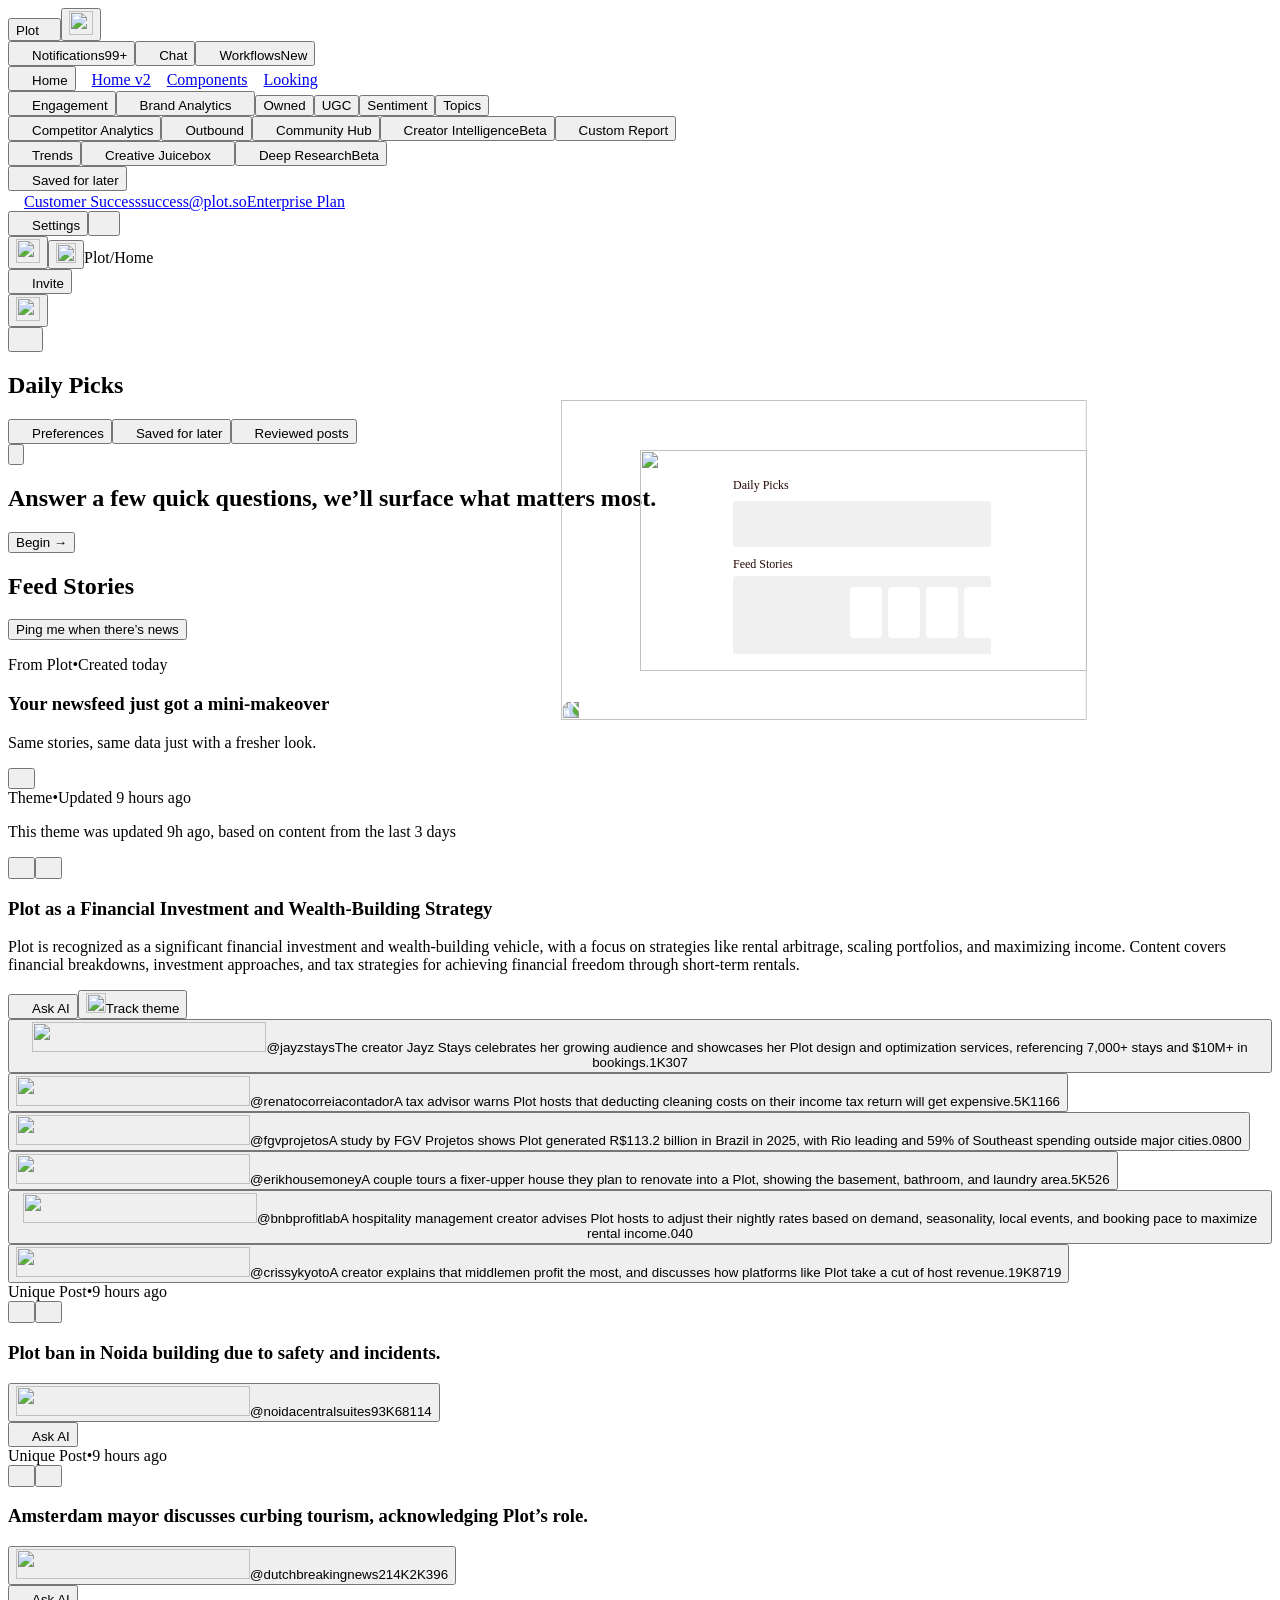
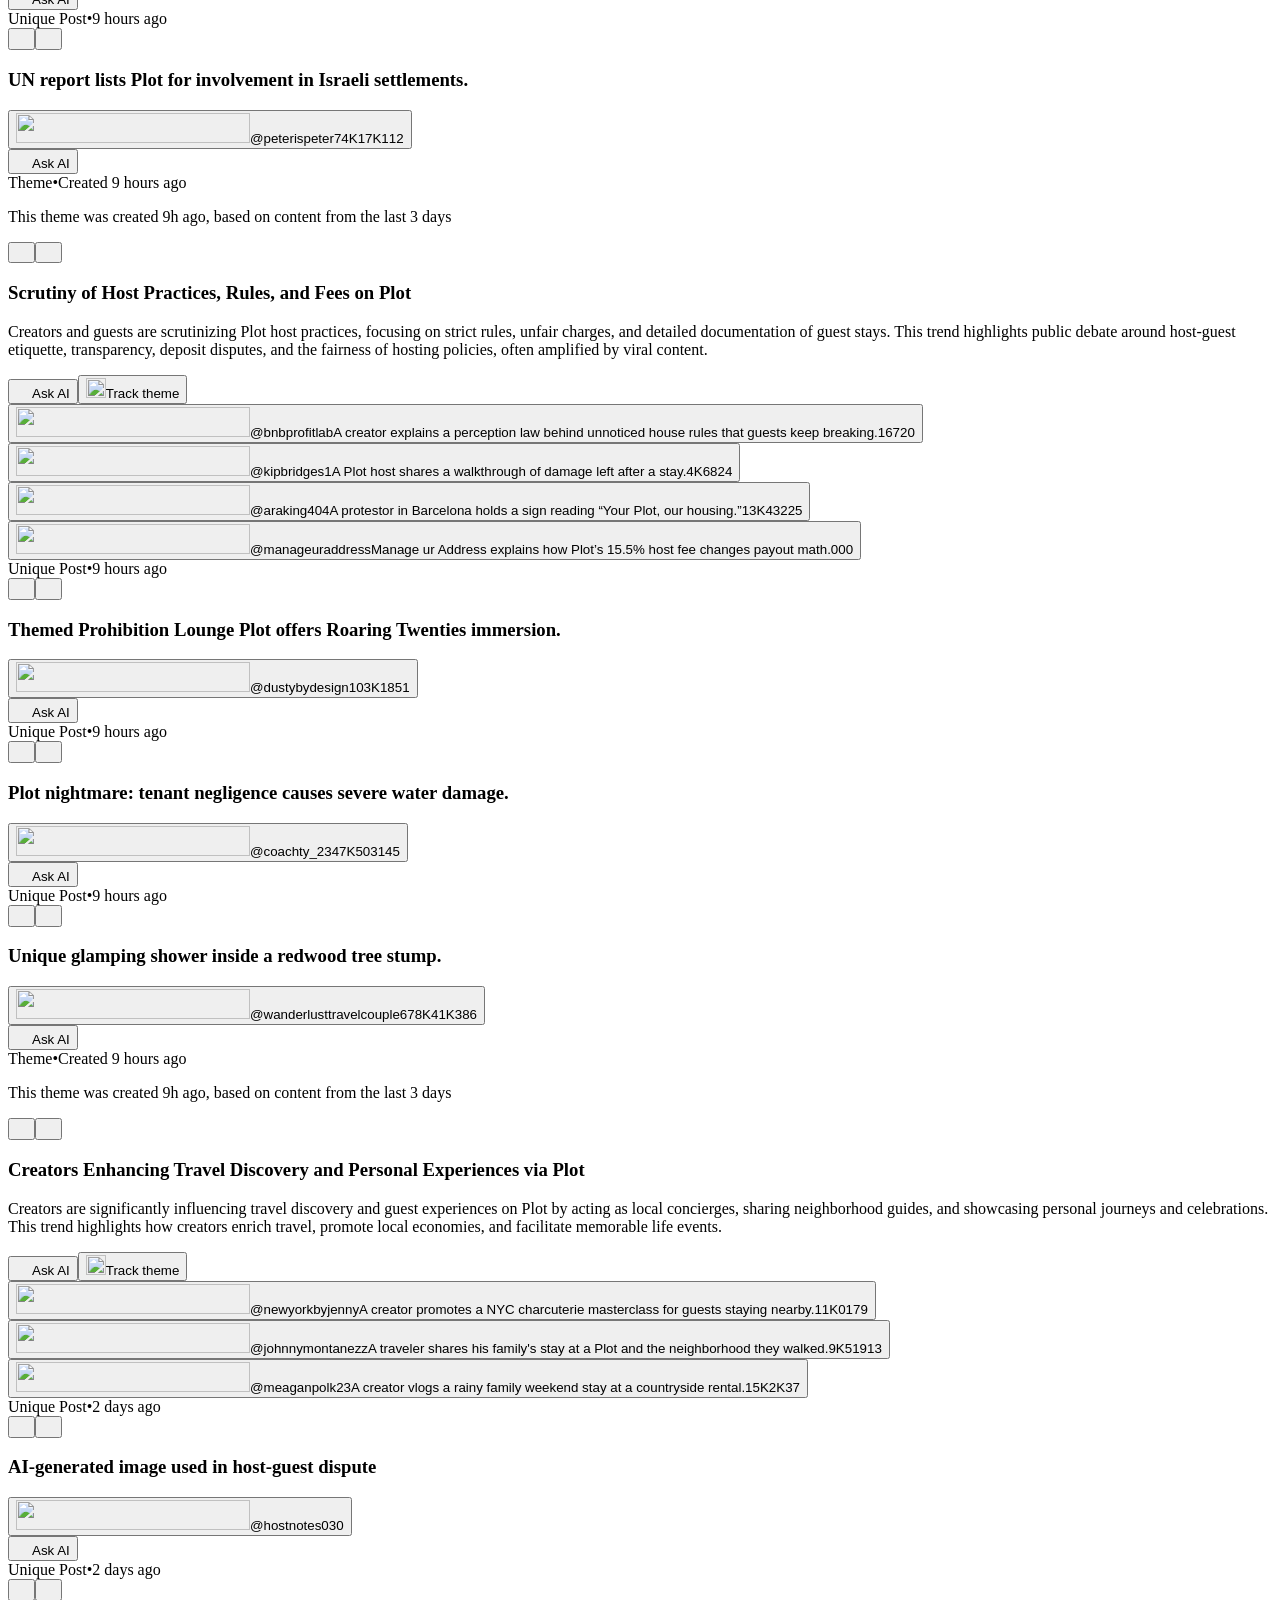
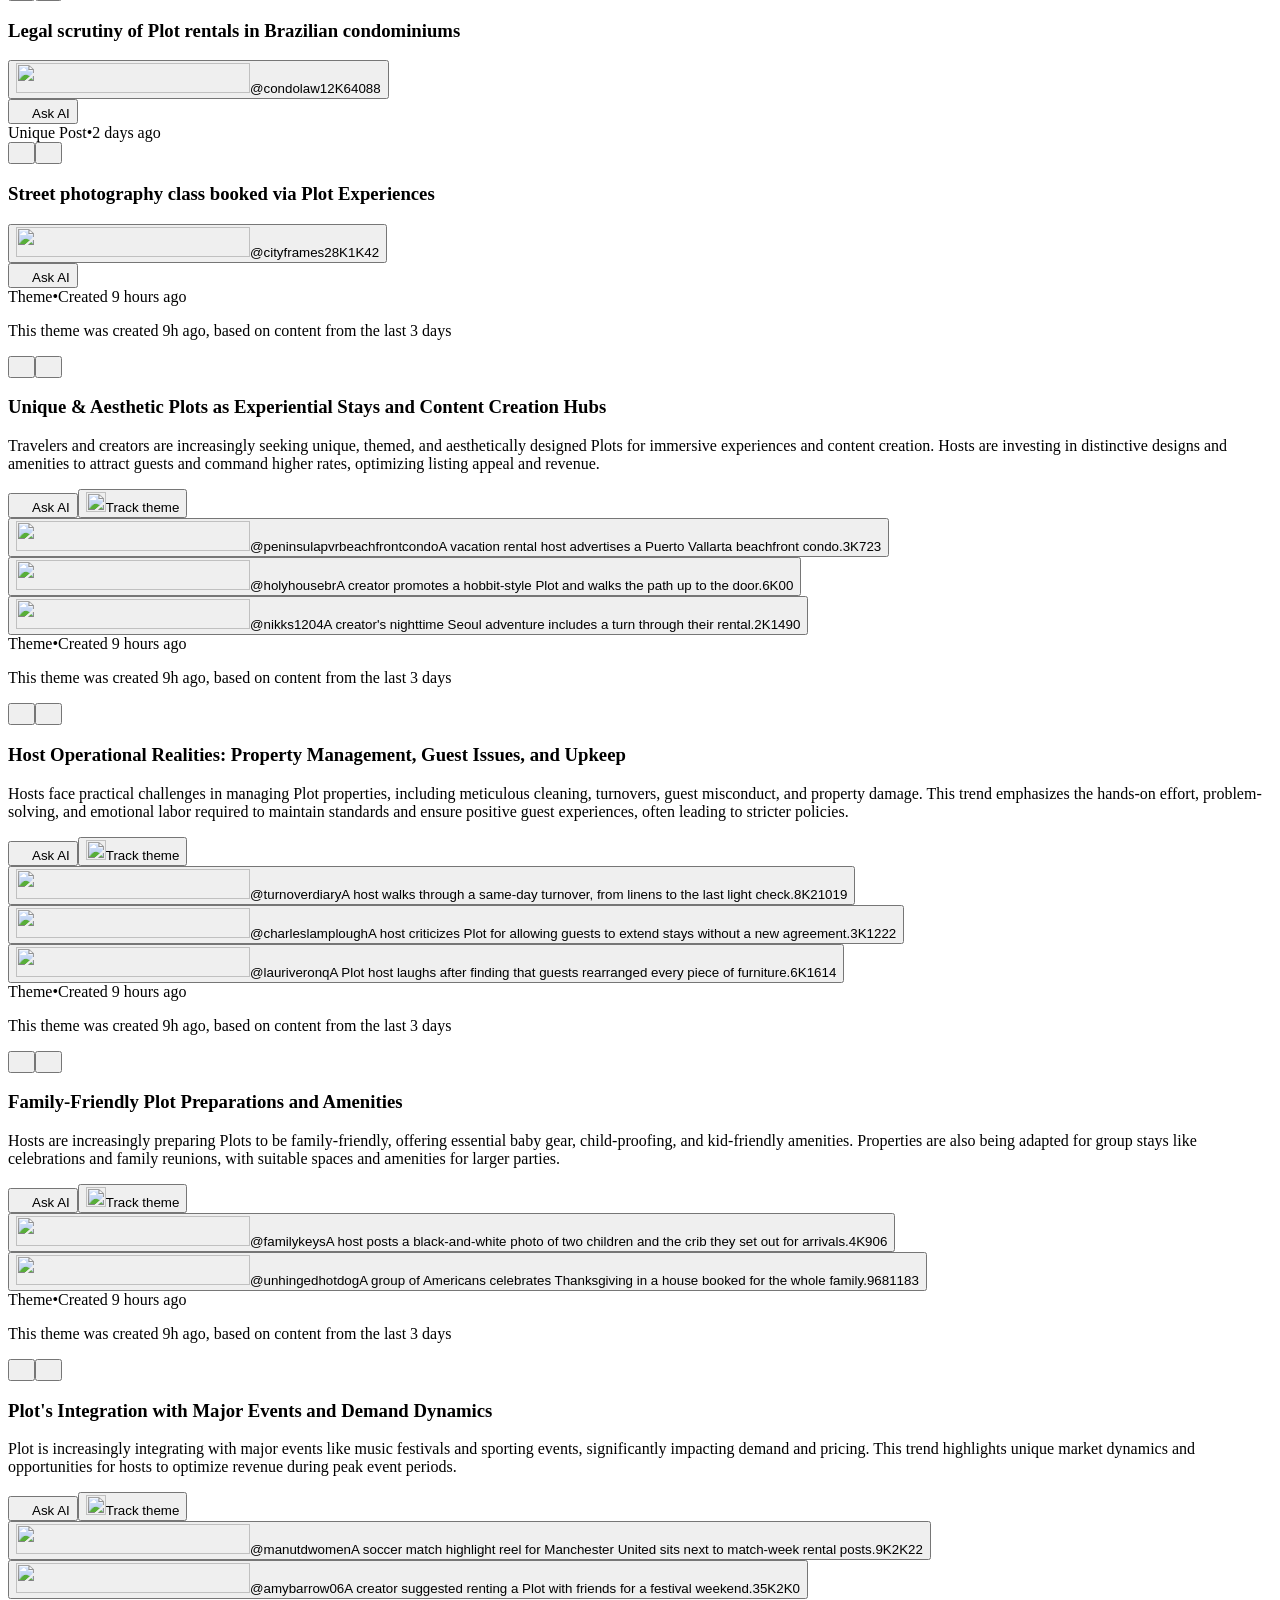
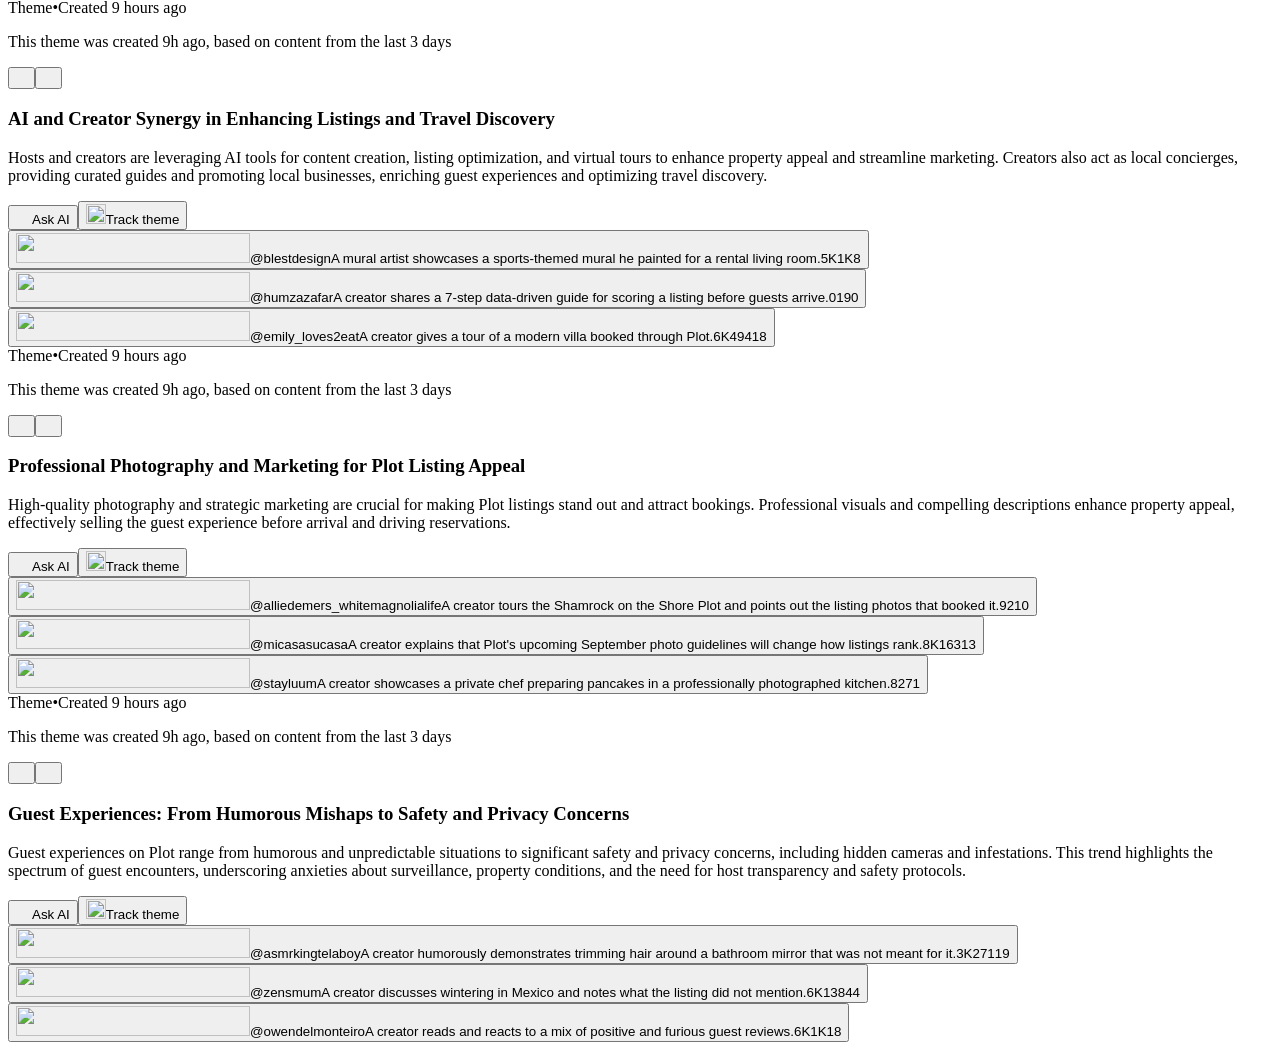
==== commit 6ce22ea7: "Publish the homepage quiz entry. Co-authored-by: shaahana <shaahana@plot.so>" ====
--- a/index.html
+++ b/index.html
@@ -1,23 +1,4 @@
-<!DOCTYPE html><html lang="en" class="yuVtXa_variable fEMrZG_variable h-full antialiased"><head><meta charSet="utf-8"/><meta name="viewport" content="width=device-width, initial-scale=1"/><link rel="preload" href="/homepage-reskin/_next/static/media/GoodSans_Medium-s.p.11dqr6nog5iwd.woff" as="font" crossorigin="" type="font/woff"/><link rel="preload" href="/homepage-reskin/_next/static/media/GoodSans_Regular-s.p.0ns2nf68a5-0m.woff" as="font" crossorigin="" type="font/woff"/><link rel="preload" href="/homepage-reskin/_next/static/media/TTCommonsPro_Bold-s.p.1rqdhdvyep4wo.woff" as="font" crossorigin="" type="font/woff"/><link rel="preload" href="/homepage-reskin/_next/static/media/TTCommonsPro_DemiBold-s.p.3an3btc4bj3la.woff" as="font" crossorigin="" type="font/woff"/><link rel="preload" href="/homepage-reskin/_next/static/media/TTCommonsPro_Medium-s.p.1jkg6h7o4ib8i.woff" as="font" crossorigin="" type="font/woff"/><link rel="preload" href="/homepage-reskin/_next/static/media/TTCommonsPro_Normal-s.p.3zj39k70xb0l7.woff" as="font" crossorigin="" type="font/woff"/><link rel="preload" as="image" href="/homepage-reskin/icons/chevron.svg"/><link rel="preload" as="image" href="/homepage-reskin/icons/sidebar-close.svg"/><link rel="preload" as="image" href="/homepage-reskin/icons/notifications.svg"/><link rel="preload" as="image" href="/homepage-reskin/icons/chat.svg"/><link rel="preload" as="image" href="/homepage-reskin/icons/workflows.svg"/><link rel="preload" as="image" href="/homepage-reskin/icons/home.svg"/><link rel="preload" as="image" href="/homepage-reskin/icons/components.svg"/><link rel="preload" as="image" href="/homepage-reskin/icons/research.svg"/><link rel="preload" as="image" href="/homepage-reskin/icons/engagement.svg"/><link rel="preload" as="image" href="/homepage-reskin/icons/analytics.svg"/><link rel="stylesheet" href="/homepage-reskin/_next/static/chunks/12s9lb78l37o1.css" data-precedence="next"/><link rel="stylesheet" href="/homepage-reskin/_next/static/chunks/19sn828mf0y12.css" data-precedence="next"/><link rel="preload" as="script" fetchPriority="low" href="/homepage-reskin/_next/static/chunks/2evgu094glu3w.js"/><script src="/homepage-reskin/_next/static/chunks/1lomwik9lakh2.js" async=""></script><script src="/homepage-reskin/_next/static/chunks/3dmm3v_fq28gc.js" async=""></script><script src="/homepage-reskin/_next/static/chunks/turbopack-0f4byfby1o0a6.js" async=""></script><script src="/homepage-reskin/_next/static/chunks/0umf92h1sb77c.js" async=""></script><script src="/homepage-reskin/_next/static/chunks/1r9dxq90mt0-s.js" async=""></script><script src="/homepage-reskin/_next/static/chunks/29yh9x-1vgxpg.js" async=""></script><script src="/homepage-reskin/_next/static/chunks/3xh41yyqq4qn5.js" async=""></script><script src="/homepage-reskin/_next/static/chunks/2rlt6pygkkm1-.js" async=""></script><link rel="preload" as="image" href="/homepage-reskin/icons/chevron-up.svg"/><link rel="preload" as="image" href="/homepage-reskin/icons/competitor.svg"/><link rel="preload" as="image" href="/homepage-reskin/icons/outbound.svg"/><link rel="preload" as="image" href="/homepage-reskin/icons/community.svg"/><link rel="preload" as="image" href="/homepage-reskin/icons/creator.svg"/><link rel="preload" as="image" href="/homepage-reskin/icons/report.svg"/><link rel="preload" as="image" href="/homepage-reskin/icons/trends.svg"/><link rel="preload" as="image" href="/homepage-reskin/icons/juicebox.svg"/><link rel="preload" as="image" href="/homepage-reskin/icons/chevron-down.svg"/><link rel="preload" as="image" href="/homepage-reskin/icons/save.svg"/><link rel="preload" as="image" href="/homepage-reskin/media/customer-success.png"/><link rel="preload" as="image" href="/homepage-reskin/icons/settings.svg"/><link rel="preload" as="image" href="/homepage-reskin/icons/more.svg"/><link rel="preload" as="image" href="/homepage-reskin/icons/back.svg"/><link rel="preload" as="image" href="/homepage-reskin/icons/invite.svg"/><link rel="preload" as="image" href="/homepage-reskin/icons/overflow.svg"/><link rel="preload" as="image" href="/homepage-reskin/icons/sparkle.svg"/><link rel="preload" as="image" href="/homepage-reskin/media/pick.png"/><link rel="preload" as="image" href="/homepage-reskin/media/post-jayz-cover.png"/><link rel="preload" as="image" href="/homepage-reskin/media/post-b.png"/><link rel="preload" as="image" href="/homepage-reskin/media/post-noida-cover.png"/><link rel="preload" as="image" href="/homepage-reskin/media/post-amsterdam.png"/><link rel="preload" as="image" href="/homepage-reskin/media/post-un.png"/><link rel="preload" as="image" href="/homepage-reskin/detail/post1/thumb.jpg"/><link rel="preload" as="image" href="/homepage-reskin/detail/post2/thumb.jpg"/><link rel="preload" as="image" href="/homepage-reskin/detail/product-thumb.png"/><link rel="preload" as="image" href="/homepage-reskin/detail/post1/video.png"/><link rel="preload" as="image" href="/homepage-reskin/notify/announce-bg.png"/><link rel="preload" as="image" href="/homepage-reskin/notify/announce-orchid.png"/><link rel="preload" as="image" href="/homepage-reskin/icons/banner-close.svg"/><link rel="preload" as="image" href="/homepage-reskin/icons/story-like.svg"/><link rel="preload" as="image" href="/homepage-reskin/icons/story-dislike.svg"/><link rel="preload" as="image" href="/homepage-reskin/icons/spark-fill.svg"/><link rel="preload" as="image" href="/homepage-reskin/icons/story-action.svg"/><link rel="preload" as="image" href="/homepage-reskin/icons/player-controls.svg"/><title>Plot — Home</title><meta name="description" content="Daily picks and feed stories for the Plot workspace."/><link rel="icon" href="/homepage-reskin/favicon.ico?favicon.117ezoe8m31dk.ico" sizes="48x48" type="image/x-icon"/><meta name="next-size-adjust" content=""/><script src="/homepage-reskin/_next/static/chunks/0cz1d0mv5g_q7.js" noModule=""></script></head><body class="min-h-full bg-white text-ink"><div hidden=""><!--$--><!--/$--></div><div class="flex min-h-screen bg-white"><aside class="hidden md:sticky md:top-0 md:z-auto md:flex h-screen w-[260px] shrink-0 flex-col bg-sidebar p-4"><div class="flex h-full min-h-0 flex-col justify-between"><div class="flex min-h-0 flex-1 flex-col gap-1 overflow-y-auto pb-36 scrollbar-none"><div class="flex h-11 items-center pb-1"><button type="button" class="flex min-w-0 flex-1 items-center gap-2 rounded-lg py-1 pl-2 text-left"><span class="text-sm font-medium text-ink">Plot</span><img src="/homepage-reskin/icons/chevron.svg" width="14" height="14" alt=""/></button><button type="button" aria-label="Close sidebar" class="rounded-full p-2"><img src="/homepage-reskin/icons/sidebar-close.svg" width="24" height="24" alt=""/></button></div><button type="button" class="flex w-full items-center gap-3 rounded-lg text-sm font-medium p-2 text-muted "><img src="/homepage-reskin/icons/notifications.svg" width="16" height="16" alt=""/><span class="flex-1 text-left">Notifications</span><span class="rounded bg-[#c78181] px-1 py-0.5 text-xs font-semibold text-white">99+</span></button><button type="button" class="flex w-full items-center gap-3 rounded-lg text-sm font-medium p-2 text-muted "><img src="/homepage-reskin/icons/chat.svg" width="16" height="16" alt=""/><span class="flex-1 text-left">Chat</span></button><button type="button" class="flex w-full items-center gap-3 rounded-lg text-sm font-medium p-2 text-muted "><img src="/homepage-reskin/icons/workflows.svg" width="16" height="16" alt=""/><span class="flex-1 text-left">Workflows</span><span class="rounded-full px-2 py-0.5 text-xs font-semibold bg-[#e0e4ca] text-[#888569]">New</span></button><div class="px-2 py-3"><div class="h-px w-full bg-line"></div></div><div class="contents"><button type="button" class="flex w-full items-center gap-3 rounded-lg text-sm font-medium p-2 text-ink "><img src="/homepage-reskin/icons/home.svg" width="16" height="16" alt=""/><span class="flex-1 text-left">Home</span></button><a class="flex w-full items-center gap-3 rounded-lg text-sm font-medium p-2 text-muted " href="/homepage-reskin/home-v2/"><img src="/homepage-reskin/icons/home.svg" width="16" height="16" alt=""/><span class="flex-1 text-left">Home v2</span></a><a class="flex w-full items-center gap-3 rounded-lg text-sm font-medium p-2 text-muted " href="/homepage-reskin/components/"><img src="/homepage-reskin/icons/components.svg" width="16" height="16" alt=""/><span class="flex-1 text-left">Components</span></a><a class="flex w-full items-center gap-3 rounded-lg text-sm font-medium p-2 text-muted " href="/homepage-reskin/looking/"><img src="/homepage-reskin/icons/research.svg" width="16" height="16" alt=""/><span class="flex-1 text-left">Looking</span></a></div><div><button type="button" class="flex w-full items-center gap-3 rounded-lg text-sm font-medium p-2 text-muted "><img src="/homepage-reskin/icons/engagement.svg" width="16" height="16" alt=""/><span class="flex-1 text-left">Engagement</span></button><button type="button" class="flex w-full items-center gap-3 rounded-lg text-sm font-medium p-2 text-muted "><img src="/homepage-reskin/icons/analytics.svg" width="16" height="16" alt=""/><span class="flex-1 text-left">Brand Analytics</span><img src="/homepage-reskin/icons/chevron-up.svg" width="16" height="16" alt="" class=""/></button><button type="button" class="flex w-full items-center gap-3 rounded-lg text-sm font-medium py-2 pr-2 pl-9 text-muted "><span class="flex-1 text-left">Owned</span></button><button type="button" class="flex w-full items-center gap-3 rounded-lg text-sm font-medium py-2 pr-2 pl-9 text-muted "><span class="flex-1 text-left">UGC</span></button><button type="button" class="flex w-full items-center gap-3 rounded-lg text-sm font-medium py-2 pr-2 pl-9 text-muted "><span class="flex-1 text-left">Sentiment</span></button><button type="button" class="flex w-full items-center gap-3 rounded-lg text-sm font-medium py-2 pr-2 pl-9 text-muted "><span class="flex-1 text-left">Topics</span></button></div><button type="button" class="flex w-full items-center gap-3 rounded-lg text-sm font-medium p-2 text-muted "><img src="/homepage-reskin/icons/competitor.svg" width="16" height="16" alt=""/><span class="flex-1 text-left">Competitor Analytics</span></button><button type="button" class="flex w-full items-center gap-3 rounded-lg text-sm font-medium p-2 text-muted "><img src="/homepage-reskin/icons/outbound.svg" width="16" height="16" alt=""/><span class="flex-1 text-left">Outbound</span></button><button type="button" class="flex w-full items-center gap-3 rounded-lg text-sm font-medium p-2 text-muted "><img src="/homepage-reskin/icons/community.svg" width="16" height="16" alt=""/><span class="flex-1 text-left">Community Hub</span></button><button type="button" class="flex w-full items-center gap-3 rounded-lg text-sm font-medium p-2 text-muted "><img src="/homepage-reskin/icons/creator.svg" width="16" height="16" alt=""/><span class="flex-1 text-left">Creator Intelligence</span><span class="rounded-full px-2 py-0.5 text-xs font-semibold bg-[#d9e3f3] text-[#697b88]">Beta</span></button><button type="button" class="flex w-full items-center gap-3 rounded-lg text-sm font-medium p-2 text-muted "><img src="/homepage-reskin/icons/report.svg" width="16" height="16" alt=""/><span class="flex-1 text-left">Custom Report</span></button><div class="px-2 py-3"><div class="h-px w-full bg-line"></div></div><button type="button" class="flex w-full items-center gap-3 rounded-lg text-sm font-medium p-2 text-muted "><img src="/homepage-reskin/icons/trends.svg" width="16" height="16" alt=""/><span class="flex-1 text-left">Trends</span></button><button type="button" class="flex w-full items-center gap-3 rounded-lg text-sm font-medium p-2 text-muted "><img src="/homepage-reskin/icons/juicebox.svg" width="16" height="16" alt=""/><span class="flex-1 text-left">Creative Juicebox</span><img src="/homepage-reskin/icons/chevron-down.svg" width="16" height="16" alt=""/></button><button type="button" class="flex w-full items-center gap-3 rounded-lg text-sm font-medium p-2 text-muted "><img src="/homepage-reskin/icons/research.svg" width="16" height="16" alt=""/><span class="flex-1 text-left">Deep Research</span><span class="rounded-full px-2 py-0.5 text-xs font-semibold bg-[#d9e3f3] text-[#697b88]">Beta</span></button><div class="px-2 py-3"><div class="h-px w-full bg-line"></div></div><button type="button" class="flex w-full items-center gap-3 rounded-lg text-sm font-medium p-2 text-muted "><img src="/homepage-reskin/icons/save.svg" width="16" height="16" alt=""/><span class="flex-1 text-left">Saved for later</span></button></div><div class="absolute right-0 bottom-0 left-0 border-t border-line bg-[rgba(249,249,249,0.86)] px-4 pt-4 pb-2 shadow-[0_-4px_10px_rgba(0,0,0,0.03)] backdrop-blur-lg"><a href="mailto:success@plot.so" class="flex gap-3"><img src="/homepage-reskin/media/customer-success.png" alt="" width="16" height="16" class="mt-0.5 size-4 rounded-lg object-cover"/><span><span class="block text-sm font-medium text-[#494949]">Customer Success</span><span class="block text-[13px] text-gray">success@plot.so</span><span class="mt-3 inline-flex rounded-md bg-[#f2e6ea] px-2 py-1 text-xs font-semibold text-wine">Enterprise Plan</span></span></a><div class="mt-2 h-px w-full bg-line"></div><div class="flex items-center justify-between p-2"><button type="button" class="flex items-center gap-3 text-sm font-medium text-muted"><img src="/homepage-reskin/icons/settings.svg" width="16" height="16" alt=""/>Settings</button><button type="button" aria-label="More account actions" class="rounded-xl p-1"><img src="/homepage-reskin/icons/more.svg" width="16" height="16" alt=""/></button></div></div></div></aside><div class="flex min-w-0 flex-1 flex-col"><header class="sticky top-0 z-20 flex h-16 items-center justify-between border-b border-line bg-white pr-4 md:pr-6"><div class="flex min-w-0 items-center gap-2 pl-3 md:gap-3 md:pl-6"><button type="button" class="md:hidden" aria-label="Open sidebar"><img src="/homepage-reskin/icons/sidebar-close.svg" width="24" height="24" alt=""/></button><button type="button" aria-label="Back"><img src="/homepage-reskin/icons/back.svg" width="20" height="20" alt=""/></button><span class="hidden text-base font-semibold text-gray sm:inline">Plot</span><span class="hidden text-base font-semibold text-ink sm:inline">/</span><span class="truncate text-base font-semibold text-ink">Home</span></div><div class="flex shrink-0 items-center"><button type="button" class="inline-flex h-9 items-center gap-1 rounded-lg bg-ink px-3 text-base font-semibold tracking-[0.46px] text-cream md:px-4"><img src="/homepage-reskin/icons/invite.svg" width="16" height="16" alt=""/>Invite</button><div class="relative pl-1"><button type="button" aria-label="More" aria-expanded="false" class="grid size-8 place-items-center rounded-2xl"><img src="/homepage-reskin/icons/overflow.svg" width="24" height="24" alt=""/></button></div><button type="button" aria-label="Ask AI" class="ml-1 grid size-9 place-items-center rounded-full bg-magenta shadow-[0_0_10px_rgba(128,5,50,0.5)]"><img src="/homepage-reskin/icons/sparkle.svg" width="19" height="16" alt=""/></button></div></header><main class="px-8 pt-16 pb-16"><div class="mx-auto max-w-[1367px]"><section id="daily-picks"><div class="flex flex-wrap items-center justify-between gap-3"><h1 class="text-[32px] leading-none font-medium tracking-tight text-ink">Daily Picks</h1><div class="flex flex-wrap gap-3"><button type="button" class="inline-flex items-center gap-2 rounded-lg bg-[#f3f3f3] p-2 font-sans text-[16px] leading-normal font-medium text-[#230603]"><span class="flex items-center justify-center rounded bg-[rgba(35,6,3,0.05)] p-1"><img src="/homepage-reskin/icons/settings.svg" width="16" height="16" alt=""/></span>Preferences</button><button type="button" class="inline-flex items-center gap-2 rounded-lg bg-[#f3f3f3] p-2 font-sans text-[16px] leading-normal font-medium text-[#230603]"><span class="flex items-center justify-center rounded bg-[rgba(35,6,3,0.05)] p-1"><img src="/homepage-reskin/icons/save.svg" width="16" height="16" alt=""/></span>Saved for later</button><button type="button" class="inline-flex items-center gap-2 rounded-lg bg-[#f3f3f3] p-2 font-sans text-[16px] leading-normal font-medium text-[#230603]"><span class="flex items-center justify-center rounded bg-[rgba(35,6,3,0.05)] p-1"><img src="/homepage-reskin/icons/notifications.svg" width="16" height="16" alt=""/></span>Reviewed posts</button></div></div><div class="mt-6"><div class="rounded-2xl bg-[#f9f9f9] p-5 "><div class="flex flex-wrap gap-5"><div class="min-w-[148px]"><p class="font-sans text-[16px] leading-[24px] font-normal text-[#6B6B6B]">Your Streak</p><p class="font-display text-[28px] leading-[33px] font-medium tracking-[-0.56px] text-[#230603]">0 days<span class="ml-1.5 inline-block align-[-2px] text-[20px] leading-none">🔥</span></p></div><div class="min-w-[148px]"><p class="font-sans text-[16px] leading-[24px] font-normal text-[#6B6B6B]">Longest streak</p><p class="font-display text-[28px] leading-[33px] font-medium tracking-[-0.56px] text-[#230603]">0 days<span class="ml-1.5 inline-block align-[-2px] text-[20px] leading-none">⚡️</span></p></div><div class="min-w-[148px]"><p class="font-sans text-[16px] leading-[24px] font-normal text-[#6B6B6B]">Total reviewed</p><p class="font-display text-[28px] leading-[33px] font-medium tracking-[-0.56px] text-[#230603]">0 posts<span class="ml-1.5 inline-block align-[-2px] text-[20px] leading-none">📣</span></p></div></div><div class="mt-6 flex gap-4 overflow-x-auto pb-2 scrollbar-none"><div class="relative w-[101px] shrink-0"><button type="button" aria-label="Open post: NYX Brow Glue, Crazy Lift" class="relative block h-[157px] w-[101px] overflow-hidden rounded-xl"><span class="pick-bone absolute inset-0 transition-opacity duration-700 opacity-0"></span><img src="/homepage-reskin/media/pick.png" alt="NYX Brow Glue, Crazy Lift" class="h-full w-full object-cover transition-opacity duration-700 opacity-100"/></button></div><div class="relative w-[101px] shrink-0"><button type="button" aria-label="Open post: Jayz Stays on Plot design" class="relative block h-[157px] w-[101px] overflow-hidden rounded-xl"><span class="pick-bone absolute inset-0 transition-opacity duration-700 opacity-0"></span><img src="/homepage-reskin/media/post-jayz-cover.png" alt="Jayz Stays on Plot design" class="h-full w-full object-cover transition-opacity duration-700 opacity-100"/></button></div><div class="relative w-[101px] shrink-0"><button type="button" aria-label="Open post: Deducting cleaning costs gets expensive" class="relative block h-[157px] w-[101px] overflow-hidden rounded-xl"><span class="pick-bone absolute inset-0 transition-opacity duration-700 opacity-0"></span><img src="/homepage-reskin/media/post-b.png" alt="Deducting cleaning costs gets expensive" class="h-full w-full object-cover transition-opacity duration-700 opacity-100"/></button></div><div class="relative w-[101px] shrink-0"><button type="button" aria-label="Open post: Plot ban in a Noida building" class="relative block h-[157px] w-[101px] overflow-hidden rounded-xl"><span class="pick-bone absolute inset-0 transition-opacity duration-700 opacity-0"></span><img src="/homepage-reskin/media/post-noida-cover.png" alt="Plot ban in a Noida building" class="h-full w-full object-cover transition-opacity duration-700 opacity-100"/></button></div><div class="relative w-[101px] shrink-0"><button type="button" aria-label="Open post: Amsterdam mayor on curbing tourism" class="relative block h-[157px] w-[101px] overflow-hidden rounded-xl"><span class="pick-bone absolute inset-0 transition-opacity duration-700 opacity-0"></span><img src="/homepage-reskin/media/post-amsterdam.png" alt="Amsterdam mayor on curbing tourism" class="h-full w-full object-cover transition-opacity duration-700 opacity-100"/></button></div><div class="relative w-[101px] shrink-0"><button type="button" aria-label="Open post: UN report lists Plot" class="relative block h-[157px] w-[101px] overflow-hidden rounded-xl"><span class="pick-bone absolute inset-0 transition-opacity duration-700 opacity-0"></span><img src="/homepage-reskin/media/post-un.png" alt="UN report lists Plot" class="h-full w-full object-cover transition-opacity duration-700 opacity-100"/></button></div><div class="relative w-[101px] shrink-0"><button type="button" aria-label="Open post: Rooftop session, Summer Series" class="relative block h-[157px] w-[101px] overflow-hidden rounded-xl"><span class="pick-bone absolute inset-0 transition-opacity duration-700 opacity-0"></span><img src="/homepage-reskin/detail/post1/thumb.jpg" alt="Rooftop session, Summer Series" class="h-full w-full object-cover transition-opacity duration-700 opacity-100"/></button></div><div class="relative w-[101px] shrink-0"><button type="button" aria-label="Open post: On the course in a Lululemon polo" class="relative block h-[157px] w-[101px] overflow-hidden rounded-xl"><span class="pick-bone absolute inset-0 transition-opacity duration-700 opacity-0"></span><img src="/homepage-reskin/detail/post2/thumb.jpg" alt="On the course in a Lululemon polo" class="h-full w-full object-cover transition-opacity duration-700 opacity-100"/></button></div><div class="relative w-[101px] shrink-0"><button type="button" aria-label="Open post: Brush cleaner demo" class="relative block h-[157px] w-[101px] overflow-hidden rounded-xl"><span class="pick-bone absolute inset-0 transition-opacity duration-700 opacity-0"></span><img src="/homepage-reskin/detail/product-thumb.png" alt="Brush cleaner demo" class="h-full w-full object-cover transition-opacity duration-700 opacity-100"/></button></div><div class="relative w-[101px] shrink-0"><button type="button" aria-label="Open post: Find your space" class="relative block h-[157px] w-[101px] overflow-hidden rounded-xl"><span class="pick-bone absolute inset-0 transition-opacity duration-700 opacity-0"></span><img src="/homepage-reskin/detail/post1/video.png" alt="Find your space" class="h-full w-full object-cover transition-opacity duration-700 opacity-100"/></button></div></div><button type="button" class="mt-4 flex h-[32px] w-fit items-center justify-center gap-[4px] rounded-[8px] bg-[#230603] px-[16px] py-0 font-sans text-[14px] leading-[21px] font-semibold text-cream transition-opacity duration-500 opacity-100">Let’s go<img src="/homepage-reskin/icons/back.svg" width="20" height="20" alt="" class="rotate-180 brightness-0 invert"/></button><style>
-        @keyframes pick-shimmer {
-          from { background-position: 100% 0; }
-          to { background-position: -100% 0; }
-        }
-        .pick-bone {
-          background-color: #ececec;
-          background-image: linear-gradient(100deg, rgba(236,236,236,0) 30%, rgba(255,255,255,0.72) 50%, rgba(236,236,236,0) 70%);
-          background-size: 240% 100%;
-          animation: pick-shimmer 2.8s ease-in-out infinite;
-        }
-        @keyframes picks-in {
-          from { opacity: 0; transform: translateY(8px); }
-          to { opacity: 1; transform: none; }
-        }
-        .picks-in { animation: picks-in 460ms ease; }
-        @media (prefers-reduced-motion: reduce) {
-          .pick-bone, .picks-in { animation: none; }
-        }
-      </style></div></div></section><section><div class="mt-10 flex flex-wrap items-center justify-between gap-3"><h2 id="feed" class="scroll-mt-24 text-[32px] leading-none font-medium tracking-tight text-ink">Feed Stories</h2><button type="button" role="switch" aria-checked="false" class="inline-flex items-center gap-2 font-sans text-[16px] leading-normal font-medium text-[#230603]">Ping me when there’s news<span class="relative h-5 w-9 shrink-0 rounded-full bg-[#e8e8e8]"><span class="absolute top-0.5 left-0 size-4 rounded-full shadow-[0_1px_2px_rgba(35,6,3,0.2)] transition-transform translate-x-0.5 bg-[#8d8d8d]"></span></span></button></div><div class="mt-5 space-y-5"><article data-story-id="note-icon" class="relative grid w-full overflow-hidden rounded-[16px] border border-[#f1f1f1] bg-white shadow-[0_2px_10px_-3px_rgba(0,0,0,0.05)] lg:grid-cols-2"><div class="flex min-w-0 flex-col gap-4 p-6"><p class="flex items-center gap-2 font-sans text-[12px] leading-[normal] font-normal text-[#6B6B6B]"><span>From Plot</span><span class="flex items-center gap-1"><span aria-hidden="true">•</span><span>Created <!-- -->today</span></span></p><div class="flex max-w-[467px] flex-col gap-[14px]"><h3 class="font-display text-[28px] leading-[33px] font-medium tracking-[-0.56px] text-[#230603]">Your newsfeed just got a mini-makeover</h3><p class="font-sans text-[16px] leading-[1.5] font-medium text-[#230603]">Same stories, same data just with a fresher look.</p></div></div><div class="relative min-h-full min-w-0"><div class="aspect-[447/221] w-full"></div><div class="absolute inset-0"><div class="nc-announce-frame" aria-hidden="true"><style>
+<!DOCTYPE html><html lang="en" class="yuVtXa_variable fEMrZG_variable h-full antialiased"><head><meta charSet="utf-8"/><meta name="viewport" content="width=device-width, initial-scale=1"/><link rel="preload" href="/homepage-reskin/_next/static/media/GoodSans_Medium-s.p.11dqr6nog5iwd.woff" as="font" crossorigin="" type="font/woff"/><link rel="preload" href="/homepage-reskin/_next/static/media/GoodSans_Regular-s.p.0ns2nf68a5-0m.woff" as="font" crossorigin="" type="font/woff"/><link rel="preload" href="/homepage-reskin/_next/static/media/TTCommonsPro_Bold-s.p.1rqdhdvyep4wo.woff" as="font" crossorigin="" type="font/woff"/><link rel="preload" href="/homepage-reskin/_next/static/media/TTCommonsPro_DemiBold-s.p.3an3btc4bj3la.woff" as="font" crossorigin="" type="font/woff"/><link rel="preload" href="/homepage-reskin/_next/static/media/TTCommonsPro_Medium-s.p.1jkg6h7o4ib8i.woff" as="font" crossorigin="" type="font/woff"/><link rel="preload" href="/homepage-reskin/_next/static/media/TTCommonsPro_Normal-s.p.3zj39k70xb0l7.woff" as="font" crossorigin="" type="font/woff"/><link rel="preload" as="image" href="/homepage-reskin/icons/chevron.svg"/><link rel="preload" as="image" href="/homepage-reskin/icons/sidebar-close.svg"/><link rel="preload" as="image" href="/homepage-reskin/icons/notifications.svg"/><link rel="preload" as="image" href="/homepage-reskin/icons/chat.svg"/><link rel="preload" as="image" href="/homepage-reskin/icons/workflows.svg"/><link rel="preload" as="image" href="/homepage-reskin/icons/home.svg"/><link rel="preload" as="image" href="/homepage-reskin/icons/components.svg"/><link rel="preload" as="image" href="/homepage-reskin/icons/research.svg"/><link rel="preload" as="image" href="/homepage-reskin/icons/engagement.svg"/><link rel="preload" as="image" href="/homepage-reskin/icons/analytics.svg"/><link rel="stylesheet" href="/homepage-reskin/_next/static/chunks/41wq4wrn8gj1y.css" data-precedence="next"/><link rel="stylesheet" href="/homepage-reskin/_next/static/chunks/19sn828mf0y12.css" data-precedence="next"/><link rel="preload" as="script" fetchPriority="low" href="/homepage-reskin/_next/static/chunks/2evgu094glu3w.js"/><script src="/homepage-reskin/_next/static/chunks/1lomwik9lakh2.js" async=""></script><script src="/homepage-reskin/_next/static/chunks/3dmm3v_fq28gc.js" async=""></script><script src="/homepage-reskin/_next/static/chunks/turbopack-0f4byfby1o0a6.js" async=""></script><script src="/homepage-reskin/_next/static/chunks/0umf92h1sb77c.js" async=""></script><script src="/homepage-reskin/_next/static/chunks/2bgr5urve0dw5.js" async=""></script><script src="/homepage-reskin/_next/static/chunks/1vlbb62-qhdh4.js" async=""></script><script src="/homepage-reskin/_next/static/chunks/3xh41yyqq4qn5.js" async=""></script><script src="/homepage-reskin/_next/static/chunks/2khgt8-dpf8i9.js" async=""></script><link rel="preload" as="image" href="/homepage-reskin/icons/chevron-up.svg"/><link rel="preload" as="image" href="/homepage-reskin/icons/competitor.svg"/><link rel="preload" as="image" href="/homepage-reskin/icons/outbound.svg"/><link rel="preload" as="image" href="/homepage-reskin/icons/community.svg"/><link rel="preload" as="image" href="/homepage-reskin/icons/creator.svg"/><link rel="preload" as="image" href="/homepage-reskin/icons/report.svg"/><link rel="preload" as="image" href="/homepage-reskin/icons/trends.svg"/><link rel="preload" as="image" href="/homepage-reskin/icons/juicebox.svg"/><link rel="preload" as="image" href="/homepage-reskin/icons/chevron-down.svg"/><link rel="preload" as="image" href="/homepage-reskin/icons/save.svg"/><link rel="preload" as="image" href="/homepage-reskin/media/customer-success.png"/><link rel="preload" as="image" href="/homepage-reskin/icons/settings.svg"/><link rel="preload" as="image" href="/homepage-reskin/icons/more.svg"/><link rel="preload" as="image" href="/homepage-reskin/icons/back.svg"/><link rel="preload" as="image" href="/homepage-reskin/icons/invite.svg"/><link rel="preload" as="image" href="/homepage-reskin/icons/overflow.svg"/><link rel="preload" as="image" href="/homepage-reskin/icons/sparkle.svg"/><link rel="preload" as="image" href="/homepage-reskin/icons/search-bar.svg"/><link rel="preload" as="image" href="/homepage-reskin/media/pick.png"/><link rel="preload" as="image" href="/homepage-reskin/media/post-jayz-cover.png"/><link rel="preload" as="image" href="/homepage-reskin/media/post-noida-cover.png"/><link rel="preload" as="image" href="/homepage-reskin/media/post-amsterdam.png"/><link rel="preload" as="image" href="/homepage-reskin/notify/announce-bg.png"/><link rel="preload" as="image" href="/homepage-reskin/notify/announce-orchid.png"/><link rel="preload" as="image" href="/homepage-reskin/icons/banner-close.svg"/><link rel="preload" as="image" href="/homepage-reskin/icons/story-like.svg"/><link rel="preload" as="image" href="/homepage-reskin/icons/story-dislike.svg"/><link rel="preload" as="image" href="/homepage-reskin/icons/spark-fill.svg"/><link rel="preload" as="image" href="/homepage-reskin/icons/story-action.svg"/><link rel="preload" as="image" href="/homepage-reskin/icons/player-controls.svg"/><link rel="preload" as="image" href="/homepage-reskin/media/post-b.png"/><link rel="preload" as="image" href="/homepage-reskin/media/post-un.png"/><title>Plot — Home</title><meta name="description" content="Daily picks and feed stories for the Plot workspace."/><link rel="icon" href="/homepage-reskin/favicon.ico?favicon.117ezoe8m31dk.ico" sizes="48x48" type="image/x-icon"/><meta name="next-size-adjust" content=""/><script src="/homepage-reskin/_next/static/chunks/0cz1d0mv5g_q7.js" noModule=""></script></head><body class="min-h-full bg-white text-ink"><div hidden=""><!--$--><!--/$--></div><div class="flex min-h-screen bg-white"><aside class="hidden md:sticky md:top-0 md:z-auto md:flex h-screen w-[260px] shrink-0 flex-col bg-sidebar p-4"><div class="flex h-full min-h-0 flex-col justify-between"><div class="flex min-h-0 flex-1 flex-col gap-1 overflow-y-auto pb-36 scrollbar-none"><div class="flex h-11 items-center pb-1"><button type="button" class="flex min-w-0 flex-1 items-center gap-2 rounded-lg py-1 pl-2 text-left"><span class="text-sm font-medium text-ink">Plot</span><img src="/homepage-reskin/icons/chevron.svg" width="14" height="14" alt=""/></button><button type="button" aria-label="Close sidebar" class="rounded-full p-2"><img src="/homepage-reskin/icons/sidebar-close.svg" width="24" height="24" alt=""/></button></div><button type="button" class="flex w-full items-center gap-3 rounded-lg text-sm font-medium p-2 text-muted "><img src="/homepage-reskin/icons/notifications.svg" width="16" height="16" alt=""/><span class="flex-1 text-left">Notifications</span><span class="rounded bg-[#c78181] px-1 py-0.5 text-xs font-semibold text-white">99+</span></button><button type="button" class="flex w-full items-center gap-3 rounded-lg text-sm font-medium p-2 text-muted "><img src="/homepage-reskin/icons/chat.svg" width="16" height="16" alt=""/><span class="flex-1 text-left">Chat</span></button><button type="button" class="flex w-full items-center gap-3 rounded-lg text-sm font-medium p-2 text-muted "><img src="/homepage-reskin/icons/workflows.svg" width="16" height="16" alt=""/><span class="flex-1 text-left">Workflows</span><span class="rounded-full px-2 py-0.5 text-xs font-semibold bg-[#e0e4ca] text-[#888569]">New</span></button><div class="px-2 py-3"><div class="h-px w-full bg-line"></div></div><div class="contents"><button type="button" class="flex w-full items-center gap-3 rounded-lg text-sm font-medium p-2 text-ink "><img src="/homepage-reskin/icons/home.svg" width="16" height="16" alt=""/><span class="flex-1 text-left">Home</span></button><a class="flex w-full items-center gap-3 rounded-lg text-sm font-medium p-2 text-muted " href="/homepage-reskin/home-v2/"><img src="/homepage-reskin/icons/home.svg" width="16" height="16" alt=""/><span class="flex-1 text-left">Home v2</span></a><a class="flex w-full items-center gap-3 rounded-lg text-sm font-medium p-2 text-muted " href="/homepage-reskin/components/"><img src="/homepage-reskin/icons/components.svg" width="16" height="16" alt=""/><span class="flex-1 text-left">Components</span></a><a class="flex w-full items-center gap-3 rounded-lg text-sm font-medium p-2 text-muted " href="/homepage-reskin/looking/"><img src="/homepage-reskin/icons/research.svg" width="16" height="16" alt=""/><span class="flex-1 text-left">Looking</span></a></div><div><button type="button" class="flex w-full items-center gap-3 rounded-lg text-sm font-medium p-2 text-muted "><img src="/homepage-reskin/icons/engagement.svg" width="16" height="16" alt=""/><span class="flex-1 text-left">Engagement</span></button><button type="button" class="flex w-full items-center gap-3 rounded-lg text-sm font-medium p-2 text-muted "><img src="/homepage-reskin/icons/analytics.svg" width="16" height="16" alt=""/><span class="flex-1 text-left">Brand Analytics</span><img src="/homepage-reskin/icons/chevron-up.svg" width="16" height="16" alt="" class=""/></button><button type="button" class="flex w-full items-center gap-3 rounded-lg text-sm font-medium py-2 pr-2 pl-9 text-muted "><span class="flex-1 text-left">Owned</span></button><button type="button" class="flex w-full items-center gap-3 rounded-lg text-sm font-medium py-2 pr-2 pl-9 text-muted "><span class="flex-1 text-left">UGC</span></button><button type="button" class="flex w-full items-center gap-3 rounded-lg text-sm font-medium py-2 pr-2 pl-9 text-muted "><span class="flex-1 text-left">Sentiment</span></button><button type="button" class="flex w-full items-center gap-3 rounded-lg text-sm font-medium py-2 pr-2 pl-9 text-muted "><span class="flex-1 text-left">Topics</span></button></div><button type="button" class="flex w-full items-center gap-3 rounded-lg text-sm font-medium p-2 text-muted "><img src="/homepage-reskin/icons/competitor.svg" width="16" height="16" alt=""/><span class="flex-1 text-left">Competitor Analytics</span></button><button type="button" class="flex w-full items-center gap-3 rounded-lg text-sm font-medium p-2 text-muted "><img src="/homepage-reskin/icons/outbound.svg" width="16" height="16" alt=""/><span class="flex-1 text-left">Outbound</span></button><button type="button" class="flex w-full items-center gap-3 rounded-lg text-sm font-medium p-2 text-muted "><img src="/homepage-reskin/icons/community.svg" width="16" height="16" alt=""/><span class="flex-1 text-left">Community Hub</span></button><button type="button" class="flex w-full items-center gap-3 rounded-lg text-sm font-medium p-2 text-muted "><img src="/homepage-reskin/icons/creator.svg" width="16" height="16" alt=""/><span class="flex-1 text-left">Creator Intelligence</span><span class="rounded-full px-2 py-0.5 text-xs font-semibold bg-[#d9e3f3] text-[#697b88]">Beta</span></button><button type="button" class="flex w-full items-center gap-3 rounded-lg text-sm font-medium p-2 text-muted "><img src="/homepage-reskin/icons/report.svg" width="16" height="16" alt=""/><span class="flex-1 text-left">Custom Report</span></button><div class="px-2 py-3"><div class="h-px w-full bg-line"></div></div><button type="button" class="flex w-full items-center gap-3 rounded-lg text-sm font-medium p-2 text-muted "><img src="/homepage-reskin/icons/trends.svg" width="16" height="16" alt=""/><span class="flex-1 text-left">Trends</span></button><button type="button" class="flex w-full items-center gap-3 rounded-lg text-sm font-medium p-2 text-muted "><img src="/homepage-reskin/icons/juicebox.svg" width="16" height="16" alt=""/><span class="flex-1 text-left">Creative Juicebox</span><img src="/homepage-reskin/icons/chevron-down.svg" width="16" height="16" alt=""/></button><button type="button" class="flex w-full items-center gap-3 rounded-lg text-sm font-medium p-2 text-muted "><img src="/homepage-reskin/icons/research.svg" width="16" height="16" alt=""/><span class="flex-1 text-left">Deep Research</span><span class="rounded-full px-2 py-0.5 text-xs font-semibold bg-[#d9e3f3] text-[#697b88]">Beta</span></button><div class="px-2 py-3"><div class="h-px w-full bg-line"></div></div><button type="button" class="flex w-full items-center gap-3 rounded-lg text-sm font-medium p-2 text-muted "><img src="/homepage-reskin/icons/save.svg" width="16" height="16" alt=""/><span class="flex-1 text-left">Saved for later</span></button></div><div class="absolute right-0 bottom-0 left-0 border-t border-line bg-[rgba(249,249,249,0.86)] px-4 pt-4 pb-2 shadow-[0_-4px_10px_rgba(0,0,0,0.03)] backdrop-blur-lg"><a href="mailto:success@plot.so" class="flex gap-3"><img src="/homepage-reskin/media/customer-success.png" alt="" width="16" height="16" class="mt-0.5 size-4 rounded-lg object-cover"/><span><span class="block text-sm font-medium text-[#494949]">Customer Success</span><span class="block text-[13px] text-gray">success@plot.so</span><span class="mt-3 inline-flex rounded-md bg-[#f2e6ea] px-2 py-1 text-xs font-semibold text-wine">Enterprise Plan</span></span></a><div class="mt-2 h-px w-full bg-line"></div><div class="flex items-center justify-between p-2"><button type="button" class="flex items-center gap-3 text-sm font-medium text-muted"><img src="/homepage-reskin/icons/settings.svg" width="16" height="16" alt=""/>Settings</button><button type="button" aria-label="More account actions" class="rounded-xl p-1"><img src="/homepage-reskin/icons/more.svg" width="16" height="16" alt=""/></button></div></div></div></aside><div class="flex min-w-0 flex-1 flex-col"><header class="sticky top-0 z-20 flex h-16 items-center justify-between border-b border-line bg-white pr-4 md:pr-6"><div class="flex min-w-0 items-center gap-2 pl-3 md:gap-3 md:pl-6"><button type="button" class="md:hidden" aria-label="Open sidebar"><img src="/homepage-reskin/icons/sidebar-close.svg" width="24" height="24" alt=""/></button><button type="button" aria-label="Back"><img src="/homepage-reskin/icons/back.svg" width="20" height="20" alt=""/></button><span class="hidden text-base font-semibold text-gray sm:inline">Plot</span><span class="hidden text-base font-semibold text-ink sm:inline">/</span><span class="truncate text-base font-semibold text-ink">Home</span></div><div class="flex shrink-0 items-center"><button type="button" class="inline-flex h-9 items-center gap-1 rounded-lg bg-ink px-3 text-base font-semibold tracking-[0.46px] text-cream md:px-4"><img src="/homepage-reskin/icons/invite.svg" width="16" height="16" alt=""/>Invite</button><div class="relative pl-1"><button type="button" aria-label="More" aria-expanded="false" class="grid size-8 place-items-center rounded-2xl"><img src="/homepage-reskin/icons/overflow.svg" width="24" height="24" alt=""/></button></div><button type="button" aria-label="Ask AI" class="ml-1 grid size-9 place-items-center rounded-full bg-magenta shadow-[0_0_10px_rgba(128,5,50,0.5)]"><img src="/homepage-reskin/icons/sparkle.svg" width="19" height="16" alt=""/></button></div></header><main class="px-8 pt-16 pb-16"><div class="mx-auto max-w-[1367px]"><section id="daily-picks"><div class="flex flex-wrap items-center justify-between gap-3"><h1 class="text-[32px] leading-none font-medium tracking-tight text-ink">Daily Picks</h1><div class="flex flex-wrap gap-3"><button type="button" class="inline-flex items-center gap-2 rounded-lg bg-[#f3f3f3] p-2 font-sans text-[16px] leading-normal font-medium text-[#230603]"><span class="flex items-center justify-center rounded bg-[rgba(35,6,3,0.05)] p-1"><img src="/homepage-reskin/icons/settings.svg" width="16" height="16" alt=""/></span>Preferences</button><button type="button" class="inline-flex items-center gap-2 rounded-lg bg-[#f3f3f3] p-2 font-sans text-[16px] leading-normal font-medium text-[#230603]"><span class="flex items-center justify-center rounded bg-[rgba(35,6,3,0.05)] p-1"><img src="/homepage-reskin/icons/save.svg" width="16" height="16" alt=""/></span>Saved for later</button><button type="button" class="inline-flex items-center gap-2 rounded-lg bg-[#f3f3f3] p-2 font-sans text-[16px] leading-normal font-medium text-[#230603]"><span class="flex items-center justify-center rounded bg-[rgba(35,6,3,0.05)] p-1"><img src="/homepage-reskin/icons/notifications.svg" width="16" height="16" alt=""/></span>Reviewed posts</button></div></div><div class="mt-6"><div class="flex flex-col items-center text-center"><button type="button" class="w-full max-w-[565px]" aria-label="Begin the quiz"><div class="w-full overflow-hidden [container-type:inline-size]" aria-hidden="true"><div class="h-[calc(82px*min(1,100cqw/565px))]"><div class="relative h-[82px] w-[565px] origin-top-left [transform:scale(min(1,100cqw/565px))]"><div class="absolute inset-0 rounded-[41px] bg-[#f4f4f4]"></div><img src="/homepage-reskin/icons/search-bar.svg" alt="" class="absolute top-[23px] left-[29px]"/><span class="absolute top-[16px] block h-[50px] w-[40px] overflow-hidden border-solid border-[#956161] bg-[#d9d9d9]" style="left:89px;border-radius:13.333px;border-width:1.667px"><img src="/homepage-reskin/media/pick.png" alt="" class="h-full w-full object-cover"/></span><span class="absolute top-[16px] block h-[50px] w-[40px] overflow-hidden border-solid border-[#956161] bg-[#d9d9d9]" style="left:140px;border-radius:13.333px;border-width:1.667px"><img src="/homepage-reskin/media/post-jayz-cover.png" alt="" class="h-full w-full object-cover"/></span><span class="absolute top-[16px] block h-[50px] w-[40px] overflow-hidden border-solid border-[#956161] bg-[#d9d9d9]" style="left:191px;border-radius:13.333px;border-width:1.667px"><img src="/homepage-reskin/media/post-noida-cover.png" alt="" class="h-full w-full object-cover"/></span><span class="absolute top-[16px] block h-[50px] w-[40px] overflow-hidden border-solid border-[#956161] bg-[#d9d9d9]" style="left:243px;border-radius:13.333px;border-width:1.667px"><img src="/homepage-reskin/media/post-amsterdam.png" alt="" class="h-full w-full object-cover"/></span></div></div></div></button><h2 class="mt-8 max-w-[467px] font-display text-[28px] leading-[33px] font-medium tracking-[-0.56px] text-[#230603]">Answer a few quick questions, we’ll surface what matters most.</h2><button type="button" class="mt-6 inline-flex h-10 items-center rounded-lg bg-[#230603] px-4 font-sans text-[14px] leading-5 font-semibold text-cream">Begin →</button></div></div></section><section><div class="mt-10 flex flex-wrap items-center justify-between gap-3"><h2 id="feed" class="scroll-mt-24 text-[32px] leading-none font-medium tracking-tight text-ink">Feed Stories</h2><button type="button" role="switch" aria-checked="false" class="inline-flex items-center gap-2 font-sans text-[16px] leading-normal font-medium text-[#230603]">Ping me when there’s news<span class="relative h-5 w-9 shrink-0 rounded-full bg-[#e8e8e8]"><span class="absolute top-0.5 left-0 size-4 rounded-full shadow-[0_1px_2px_rgba(35,6,3,0.2)] transition-transform translate-x-0.5 bg-[#8d8d8d]"></span></span></button></div><div class="mt-5 space-y-5"><article data-story-id="note-icon" class="relative grid w-full overflow-hidden rounded-[16px] border border-[#f1f1f1] bg-white shadow-[0_2px_10px_-3px_rgba(0,0,0,0.05)] lg:grid-cols-2"><div class="flex min-w-0 flex-col gap-4 p-6"><p class="flex items-center gap-2 font-sans text-[12px] leading-[normal] font-normal text-[#6B6B6B]"><span>From Plot</span><span class="flex items-center gap-1"><span aria-hidden="true">•</span><span>Created <!-- -->today</span></span></p><div class="flex max-w-[467px] flex-col gap-[14px]"><h3 class="font-display text-[28px] leading-[33px] font-medium tracking-[-0.56px] text-[#230603]">Your newsfeed just got a mini-makeover</h3><p class="font-sans text-[16px] leading-[1.5] font-medium text-[#230603]">Same stories, same data just with a fresher look.</p></div></div><div class="relative min-h-full min-w-0"><div class="aspect-[447/221] w-full"></div><div class="absolute inset-0"><div class="nc-announce-frame" aria-hidden="true"><style>
 .nc-announce-frame { container-type: size; position: absolute; inset: 0; overflow: hidden; }
 .nc-announce { position: absolute; top: 50%; left: 50%; width: 447px; height: 221px; transform: translate(-50%, -50%) scale(max(100cqw / 447px, 100cqh / 318.576px)); transform-origin: center center; pointer-events: none; }
 .nc-announce-bg { position: absolute; inset: 0; width: 100%; height: 100%; max-width: none; object-fit: cover; }
@@ -32,4 +13,4 @@
 .nc-announce-pills { position: absolute; top: 121px; left: 130px; display: flex; align-items: center; gap: 6px; width: 149px; height: 51px; overflow: hidden; }
 .nc-announce-pill { flex: none; width: 32px; height: 100%; border-radius: 4px; background: #fff; }
 .nc-announce-pill.is-short { height: 46px; }
-</style><div class="nc-announce"><img class="nc-announce-bg" src="/homepage-reskin/notify/announce-bg.png" alt=""/><div class="nc-announce-orchid"><img src="/homepage-reskin/notify/announce-orchid.png" alt=""/></div><div class="nc-announce-card"><div class="nc-announce-picks"><p class="nc-announce-label">Daily Picks</p><div class="nc-announce-bar"></div></div><p class="nc-announce-feed">Feed Stories</p><div class="nc-announce-stories"></div><div class="nc-announce-pills"><div class="nc-announce-pill"></div><div class="nc-announce-pill"></div><div class="nc-announce-pill"></div><div class="nc-announce-pill"></div><div class="nc-announce-pill is-short"></div></div></div></div></div></div></div><button type="button" aria-label="Dismiss" class="absolute top-3 right-3 z-10 grid size-7 place-items-center rounded-lg bg-[#F3F3F3] p-0 hover:bg-[#E8E8E8]"><img src="/homepage-reskin/icons/banner-close.svg" alt="" width="11" height="11"/></button></article><article data-story-id="theme-investment" class="flex w-full min-w-0 flex-col items-start gap-8 overflow-hidden rounded-[16px] border border-[#f1f1f1] bg-white p-6 shadow-[0_2px_10px_-3px_rgba(0,0,0,0.05)] lg:flex-row"><div class="flex w-full shrink-0 flex-col justify-between gap-6 self-stretch lg:w-[467px]"><div class="flex w-full flex-col gap-4"><div class="flex w-full items-center justify-between gap-3"><div class="flex min-w-0 items-center font-sans text-[12px] leading-[normal] font-normal text-[#6B6B6B]"><div class="group/when relative flex items-center gap-2" tabindex="0"><span>Theme</span><span class="flex items-center gap-1"><span aria-hidden="true">•</span><span>Updated<!-- --> <!-- -->9 hours ago</span></span><p role="tooltip" class="pointer-events-none absolute top-full left-0 z-20 mt-2 hidden w-max max-w-[280px] rounded-md bg-[#200A07] px-2.5 py-1.5 font-sans text-[12px] leading-4 font-normal text-white shadow-[0_4px_12px_rgba(32,10,7,0.16)] group-hover/when:block group-focus-within/when:block">This theme was <!-- -->updated<!-- --> <!-- -->9h ago<!-- -->, based on content from the last 3 days</p></div></div><div class="flex gap-2"><button type="button" aria-label="Useful" aria-pressed="false" class="grid size-6 place-items-center rounded-lg border-[1.5px] border-transparent bg-[#e0e4ca] p-1"><img src="/homepage-reskin/icons/story-like.svg" alt="" width="10.8318" height="12.9701"/></button><button type="button" aria-label="Not for me" class="grid size-6 place-items-center rounded-lg border-[1.5px] border-transparent bg-[#f6e1e6] p-1"><img src="/homepage-reskin/icons/story-dislike.svg" alt="" width="10.8318" height="12.9701"/></button></div></div><div class="flex flex-col gap-[14px]"><h3 class="font-display text-[28px] leading-[33px] font-medium tracking-[-0.56px] text-[#230603]">Plot as a Financial Investment and Wealth-Building Strategy</h3><p class="font-sans text-[16px] leading-[1.5] font-medium text-[#230603]">Plot is recognized as a significant financial investment and wealth-building vehicle, with a focus on strategies like rental arbitrage, scaling portfolios, and maximizing income. Content covers financial breakdowns, investment approaches, and tax strategies for achieving financial freedom through short-term rentals.</p></div></div><div class="flex flex-wrap items-center gap-3"><button type="button" class="inline-flex h-10 items-center justify-center gap-2 rounded-lg bg-[#f1f1f1] px-5 font-sans text-[16px] leading-[24px] font-semibold text-[#230603]"><img src="/homepage-reskin/icons/spark-fill.svg" alt="" width="16" height="16"/>Ask AI</button><button type="button" class="inline-flex h-10 items-center justify-center gap-2 rounded-lg bg-[#f1f1f1] px-5 font-sans text-[16px] leading-[24px] font-semibold text-[#230603]"><img src="/homepage-reskin/icons/story-action.svg" alt="" width="20" height="20"/>Track theme</button></div></div><div class="flex w-full min-w-0 max-w-full items-stretch gap-5 self-stretch overflow-x-auto scrollbar-none lg:w-0 lg:flex-1"><button type="button" class="group/post flex min-w-0 shrink-0 flex-col items-start gap-2 overflow-hidden rounded-[8px] p-[9px] text-left bg-[#f9f9f9] h-full w-full max-w-[193.5px] self-stretch"><span class="group/video relative block aspect-[9/16] w-full overflow-hidden bg-black rounded-[8px]"><img src="/homepage-reskin/media/post-jayz-cover.png" alt="" class="block h-full w-full object-contain"/><img src="/homepage-reskin/icons/player-controls.svg" alt="" width="234" height="30" class="pointer-events-none absolute bottom-0 left-0 h-auto w-full opacity-0 transition-opacity duration-150 group-hover/video:opacity-100 group-focus-visible/post:opacity-100"/></span><span class="flex w-full min-w-0 flex-col gap-1 flex-1"><span class="block w-full truncate font-sans text-[14px] leading-[normal] font-semibold text-black">@jayzstays</span><span class="line-clamp-3 min-h-[60px] font-sans text-[14px] leading-[20px] font-medium text-[#1c1c1c]">The creator Jayz Stays celebrates her growing audience and showcases her Plot design and optimization services, referencing 7,000+ stays and $10M+ in bookings.</span></span><span class="flex items-center gap-3"><span class="flex items-center gap-1 text-[#8d8d8d]" title="Views"><span aria-hidden="true" class="inline-block size-4 shrink-0 bg-current [mask-mode:alpha] [mask-position:center] [mask-repeat:no-repeat] [mask-size:contain]" style="mask-image:url(/homepage-reskin/icons/metric-views-play.svg);-webkit-mask-image:url(/homepage-reskin/icons/metric-views-play.svg)"></span><span class="font-sans text-[14px] leading-[14px] font-semibold text-current">1K</span></span><span class="flex items-center gap-1 text-[#8d8d8d]" title="Likes"><span aria-hidden="true" class="inline-block size-4 shrink-0 bg-current [mask-mode:alpha] [mask-position:center] [mask-repeat:no-repeat] [mask-size:contain]" style="mask-image:url(/homepage-reskin/icons/metric-heart-line.svg);-webkit-mask-image:url(/homepage-reskin/icons/metric-heart-line.svg)"></span><span class="font-sans text-[14px] leading-[14px] font-semibold text-current">30</span></span><span class="flex items-center gap-1 text-[#8d8d8d]" title="Comments"><span aria-hidden="true" class="inline-block size-4 shrink-0 bg-current [mask-mode:alpha] [mask-position:center] [mask-repeat:no-repeat] [mask-size:contain]" style="mask-image:url(/homepage-reskin/icons/metric-comments-line.svg);-webkit-mask-image:url(/homepage-reskin/icons/metric-comments-line.svg)"></span><span class="font-sans text-[14px] leading-[14px] font-semibold text-current">7</span></span></span></button><button type="button" class="group/post flex min-w-0 shrink-0 flex-col items-start gap-2 overflow-hidden rounded-[8px] p-[9px] text-left bg-[#f9f9f9] h-full w-full max-w-[193.5px] self-stretch"><span class="group/video relative block aspect-[9/16] w-full overflow-hidden bg-black rounded-[8px]"><img src="/homepage-reskin/media/post-b.png" alt="" class="block h-full w-full object-contain"/><img src="/homepage-reskin/icons/player-controls.svg" alt="" width="234" height="30" class="pointer-events-none absolute bottom-0 left-0 h-auto w-full opacity-0 transition-opacity duration-150 group-hover/video:opacity-100 group-focus-visible/post:opacity-100"/></span><span class="flex w-full min-w-0 flex-col gap-1 flex-1"><span class="block w-full truncate font-sans text-[14px] leading-[normal] font-semibold text-black">@renatocorreiacontador</span><span class="line-clamp-3 min-h-[60px] font-sans text-[14px] leading-[20px] font-medium text-[#1c1c1c]">A tax advisor warns Plot hosts that deducting cleaning costs on their income tax return will get expensive.</span></span><span class="flex items-center gap-3"><span class="flex items-center gap-1 text-[#8d8d8d]" title="Views"><span aria-hidden="true" class="inline-block size-4 shrink-0 bg-current [mask-mode:alpha] [mask-position:center] [mask-repeat:no-repeat] [mask-size:contain]" style="mask-image:url(/homepage-reskin/icons/metric-views-play.svg);-webkit-mask-image:url(/homepage-reskin/icons/metric-views-play.svg)"></span><span class="font-sans text-[14px] leading-[14px] font-semibold text-current">5K</span></span><span class="flex items-center gap-1 text-[#8d8d8d]" title="Likes"><span aria-hidden="true" class="inline-block size-4 shrink-0 bg-current [mask-mode:alpha] [mask-position:center] [mask-repeat:no-repeat] [mask-size:contain]" style="mask-image:url(/homepage-reskin/icons/metric-heart-line.svg);-webkit-mask-image:url(/homepage-reskin/icons/metric-heart-line.svg)"></span><span class="font-sans text-[14px] leading-[14px] font-semibold text-current">116</span></span><span class="flex items-center gap-1 text-[#8d8d8d]" title="Comments"><span aria-hidden="true" class="inline-block size-4 shrink-0 bg-current [mask-mode:alpha] [mask-position:center] [mask-repeat:no-repeat] [mask-size:contain]" style="mask-image:url(/homepage-reskin/icons/metric-comments-line.svg);-webkit-mask-image:url(/homepage-reskin/icons/metric-comments-line.svg)"></span><span class="font-sans text-[14px] leading-[14px] font-semibold text-current">6</span></span></span></button><button type="button" class="group/post flex min-w-0 shrink-0 flex-col items-start gap-2 overflow-hidden rounded-[8px] p-[9px] text-left bg-[#f9f9f9] h-full w-full max-w-[193.5px] self-stretch"><span class="group/video relative block aspect-[9/16] w-full overflow-hidden bg-black rounded-[8px]"><img src="/homepage-reskin/media/post-noida-cover.png" alt="" class="block h-full w-full object-contain"/><img src="/homepage-reskin/icons/player-controls.svg" alt="" width="234" height="30" class="pointer-events-none absolute bottom-0 left-0 h-auto w-full opacity-0 transition-opacity duration-150 group-hover/video:opacity-100 group-focus-visible/post:opacity-100"/></span><span class="flex w-full min-w-0 flex-col gap-1 flex-1"><span class="block w-full truncate font-sans text-[14px] leading-[normal] font-semibold text-black">@fgvprojetos</span><span class="line-clamp-3 min-h-[60px] font-sans text-[14px] leading-[20px] font-medium text-[#1c1c1c]">A study by FGV Projetos shows Plot generated R$113.2 billion in Brazil in 2025, with Rio leading and 59% of Southeast spending outside major cities.</span></span><span class="flex items-center gap-3"><span class="flex items-center gap-1 text-[#8d8d8d]" title="Views"><span aria-hidden="true" class="inline-block size-4 shrink-0 bg-current [mask-mode:alpha] [mask-position:center] [mask-repeat:no-repeat] [mask-size:contain]" style="mask-image:url(/homepage-reskin/icons/metric-views-play.svg);-webkit-mask-image:url(/homepage-reskin/icons/metric-views-play.svg)"></span><span class="font-sans text-[14px] leading-[14px] font-semibold text-current">0</span></span><span class="flex items-center gap-1 text-[#8d8d8d]" title="Likes"><span aria-hidden="true" class="inline-block size-4 shrink-0 bg-current [mask-mode:alpha] [mask-position:center] [mask-repeat:no-repeat] [mask-size:contain]" style="mask-image:url(/homepage-reskin/icons/metric-heart-line.svg);-webkit-mask-image:url(/homepage-reskin/icons/metric-heart-line.svg)"></span><span class="font-sans text-[14px] leading-[14px] font-semibold text-current">80</span></span><span class="flex items-center gap-1 text-[#8d8d8d]" title="Comments"><span aria-hidden="true" class="inline-block size-4 shrink-0 bg-current [mask-mode:alpha] [mask-position:center] [mask-repeat:no-repeat] [mask-size:contain]" style="mask-image:url(/homepage-reskin/icons/metric-comments-line.svg);-webkit-mask-image:url(/homepage-reskin/icons/metric-comments-line.svg)"></span><span class="font-sans text-[14px] leading-[14px] font-semibold text-current">0</span></span></span></button><button type="button" class="group/post flex min-w-0 shrink-0 flex-col items-start gap-2 overflow-hidden rounded-[8px] p-[9px] text-left bg-[#f9f9f9] h-full w-full max-w-[193.5px] self-stretch"><span class="group/video relative block aspect-[9/16] w-full overflow-hidden bg-black rounded-[8px]"><img src="/homepage-reskin/media/post-amsterdam.png" alt="" class="block h-full w-full object-contain"/><img src="/homepage-reskin/icons/player-controls.svg" alt="" width="234" height="30" class="pointer-events-none absolute bottom-0 left-0 h-auto w-full opacity-0 transition-opacity duration-150 group-hover/video:opacity-100 group-focus-visible/post:opacity-100"/></span><span class="flex w-full min-w-0 flex-col gap-1 flex-1"><span class="block w-full truncate font-sans text-[14px] leading-[normal] font-semibold text-black">@erikhousemoney</span><span class="line-clamp-3 min-h-[60px] font-sans text-[14px] leading-[20px] font-medium text-[#1c1c1c]">A couple tours a fixer-upper house they plan to renovate into a Plot, showing the basement, bathroom, and laundry area.</span></span><span class="flex items-center gap-3"><span class="flex items-center gap-1 text-[#8d8d8d]" title="Views"><span aria-hidden="true" class="inline-block size-4 shrink-0 bg-current [mask-mode:alpha] [mask-position:center] [mask-repeat:no-repeat] [mask-size:contain]" style="mask-image:url(/homepage-reskin/icons/metric-views-play.svg);-webkit-mask-image:url(/homepage-reskin/icons/metric-views-play.svg)"></span><span class="font-sans text-[14px] leading-[14px] font-semibold text-current">5K</span></span><span class="flex items-center gap-1 text-[#8d8d8d]" title="Likes"><span aria-hidden="true" class="inline-block size-4 shrink-0 bg-current [mask-mode:alpha] [mask-position:center] [mask-repeat:no-repeat] [mask-size:contain]" style="mask-image:url(/homepage-reskin/icons/metric-heart-line.svg);-webkit-mask-image:url(/homepage-reskin/icons/metric-heart-line.svg)"></span><span class="font-sans text-[14px] leading-[14px] font-semibold text-current">52</span></span><span class="flex items-center gap-1 text-[#8d8d8d]" title="Comments"><span aria-hidden="true" class="inline-block size-4 shrink-0 bg-current [mask-mode:alpha] [mask-position:center] [mask-repeat:no-repeat] [mask-size:contain]" style="mask-image:url(/homepage-reskin/icons/metric-comments-line.svg);-webkit-mask-image:url(/homepage-reskin/icons/metric-comments-line.svg)"></span><span class="font-sans text-[14px] leading-[14px] font-semibold text-current">6</span></span></span></button><button type="button" class="group/post flex min-w-0 shrink-0 flex-col items-start gap-2 overflow-hidden rounded-[8px] p-[9px] text-left bg-[#f9f9f9] h-full w-full max-w-[193.5px] self-stretch"><span class="group/video relative block aspect-[9/16] w-full overflow-hidden bg-black rounded-[8px]"><img src="/homepage-reskin/media/post-un.png" alt="" class="block h-full w-full object-contain"/><img src="/homepage-reskin/icons/player-controls.svg" alt="" width="234" height="30" class="pointer-events-none absolute bottom-0 left-0 h-auto w-full opacity-0 transition-opacity duration-150 group-hover/video:opacity-100 group-focus-visible/post:opacity-100"/></span><span class="flex w-full min-w-0 flex-col gap-1 flex-1"><span class="block w-full truncate font-sans text-[14px] leading-[normal] font-semibold text-black">@bnbprofitlab</span><span class="line-clamp-3 min-h-[60px] font-sans text-[14px] leading-[20px] font-medium text-[#1c1c1c]">A hospitality management creator advises Plot hosts to adjust their nightly rates based on demand, seasonality, local events, and booking pace to maximize rental income.</span></span><span class="flex items-center gap-3"><span class="flex items-center gap-1 text-[#8d8d8d]" title="Views"><span aria-hidden="true" class="inline-block size-4 shrink-0 bg-current [mask-mode:alpha] [mask-position:center] [mask-repeat:no-repeat] [mask-size:contain]" style="mask-image:url(/homepage-reskin/icons/metric-views-play.svg);-webkit-mask-image:url(/homepage-reskin/icons/metric-views-play.svg)"></span><span class="font-sans text-[14px] leading-[14px] font-semibold text-current">0</span></span><span class="flex items-center gap-1 text-[#8d8d8d]" title="Likes"><span aria-hidden="true" class="inline-block size-4 shrink-0 bg-current [mask-mode:alpha] [mask-position:center] [mask-repeat:no-repeat] [mask-size:contain]" style="mask-image:url(/homepage-reskin/icons/metric-heart-line.svg);-webkit-mask-image:url(/homepage-reskin/icons/metric-heart-line.svg)"></span><span class="font-sans text-[14px] leading-[14px] font-semibold text-current">4</span></span><span class="flex items-center gap-1 text-[#8d8d8d]" title="Comments"><span aria-hidden="true" class="inline-block size-4 shrink-0 bg-current [mask-mode:alpha] [mask-position:center] [mask-repeat:no-repeat] [mask-size:contain]" style="mask-image:url(/homepage-reskin/icons/metric-comments-line.svg);-webkit-mask-image:url(/homepage-reskin/icons/metric-comments-line.svg)"></span><span class="font-sans text-[14px] leading-[14px] font-semibold text-current">0</span></span></span></button><button type="button" class="group/post flex min-w-0 shrink-0 flex-col items-start gap-2 overflow-hidden rounded-[8px] p-[9px] text-left bg-[#f9f9f9] h-full w-full max-w-[193.5px] self-stretch"><span class="group/video relative block aspect-[9/16] w-full overflow-hidden bg-black rounded-[8px]"><img src="/homepage-reskin/media/post-jayz-cover.png" alt="" class="block h-full w-full object-contain"/><img src="/homepage-reskin/icons/player-controls.svg" alt="" width="234" height="30" class="pointer-events-none absolute bottom-0 left-0 h-auto w-full opacity-0 transition-opacity duration-150 group-hover/video:opacity-100 group-focus-visible/post:opacity-100"/></span><span class="flex w-full min-w-0 flex-col gap-1 flex-1"><span class="block w-full truncate font-sans text-[14px] leading-[normal] font-semibold text-black">@crissykyoto</span><span class="line-clamp-3 min-h-[60px] font-sans text-[14px] leading-[20px] font-medium text-[#1c1c1c]">A creator explains that middlemen profit the most, and discusses how platforms like Plot take a cut of host revenue.</span></span><span class="flex items-center gap-3"><span class="flex items-center gap-1 text-[#8d8d8d]" title="Views"><span aria-hidden="true" class="inline-block size-4 shrink-0 bg-current [mask-mode:alpha] [mask-position:center] [mask-repeat:no-repeat] [mask-size:contain]" style="mask-image:url(/homepage-reskin/icons/metric-views-play.svg);-webkit-mask-image:url(/homepage-reskin/icons/metric-views-play.svg)"></span><span class="font-sans text-[14px] leading-[14px] font-semibold text-current">19K</span></span><span class="flex items-center gap-1 text-[#8d8d8d]" title="Likes"><span aria-hidden="true" class="inline-block size-4 shrink-0 bg-current [mask-mode:alpha] [mask-position:center] [mask-repeat:no-repeat] [mask-size:contain]" style="mask-image:url(/homepage-reskin/icons/metric-heart-line.svg);-webkit-mask-image:url(/homepage-reskin/icons/metric-heart-line.svg)"></span><span class="font-sans text-[14px] leading-[14px] font-semibold text-current">871</span></span><span class="flex items-center gap-1 text-[#8d8d8d]" title="Comments"><span aria-hidden="true" class="inline-block size-4 shrink-0 bg-current [mask-mode:alpha] [mask-position:center] [mask-repeat:no-repeat] [mask-size:contain]" style="mask-image:url(/homepage-reskin/icons/metric-comments-line.svg);-webkit-mask-image:url(/homepage-reskin/icons/metric-comments-line.svg)"></span><span class="font-sans text-[14px] leading-[14px] font-semibold text-current">9</span></span></span></button></div></article><div class="grid items-stretch gap-4 lg:grid-cols-2 xl:grid-cols-3"><article data-story-id="u-noida" class="flex h-full w-full flex-col rounded-[16px] border border-[#f1f1f1] bg-white p-6 shadow-[0_2px_10px_-3px_rgba(0,0,0,0.05)]"><div class="flex w-full flex-1 flex-col gap-4"><div class="flex w-full items-center justify-between gap-3"><div class="flex items-center gap-2"><span class="font-sans text-[12px] leading-[normal] font-normal text-[#8d8d8d]">Unique Post</span><span class="flex items-center gap-1 font-sans text-[12px] leading-[normal] font-normal text-[#8d8d8d]"><span>•</span><span>9 hours ago</span></span></div><div class="flex gap-2"><button type="button" aria-label="Useful" aria-pressed="false" class="grid size-6 place-items-center rounded-lg border-[1.5px] border-transparent bg-[#e0e4ca] p-1"><img src="/homepage-reskin/icons/story-like.svg" alt="" width="10.8318" height="12.9701"/></button><button type="button" aria-label="Not for me" class="grid size-6 place-items-center rounded-lg border-[1.5px] border-transparent bg-[#f6e1e6] p-1"><img src="/homepage-reskin/icons/story-dislike.svg" alt="" width="10.8318" height="12.9701"/></button></div></div><div class="flex w-full flex-1 flex-col"><h3 class="font-display text-[28px] leading-[33px] font-medium tracking-[-0.56px] text-[#230603]">Plot ban in Noida building due to safety and incidents.</h3><div class="min-h-6 flex-1"></div><div class="relative mx-auto w-fit overflow-hidden rounded-lg"><button type="button" class="group/post flex min-w-0 shrink-0 flex-col items-start gap-2 overflow-hidden rounded-[8px] p-[9px] text-left bg-[#f9f9f9] h-fit w-[193.5px]"><span class="group/video relative block aspect-[9/16] w-full overflow-hidden bg-black rounded-[8px]"><img src="/homepage-reskin/media/post-noida-cover.png" alt="" class="block h-full w-full object-contain"/><img src="/homepage-reskin/icons/player-controls.svg" alt="" width="234" height="30" class="pointer-events-none absolute bottom-0 left-0 h-auto w-full opacity-0 transition-opacity duration-150 group-hover/video:opacity-100 group-focus-visible/post:opacity-100"/></span><span class="flex w-full min-w-0 flex-col gap-1 "><span class="block w-full truncate font-sans text-[14px] leading-[normal] font-semibold text-black">@noidacentralsuites</span></span><span class="flex items-center gap-3"><span class="flex items-center gap-1 text-[#8d8d8d]" title="Views"><span aria-hidden="true" class="inline-block size-4 shrink-0 bg-current [mask-mode:alpha] [mask-position:center] [mask-repeat:no-repeat] [mask-size:contain]" style="mask-image:url(/homepage-reskin/icons/metric-views-play.svg);-webkit-mask-image:url(/homepage-reskin/icons/metric-views-play.svg)"></span><span class="font-sans text-[14px] leading-[14px] font-semibold text-current">93K</span></span><span class="flex items-center gap-1 text-[#8d8d8d]" title="Likes"><span aria-hidden="true" class="inline-block size-4 shrink-0 bg-current [mask-mode:alpha] [mask-position:center] [mask-repeat:no-repeat] [mask-size:contain]" style="mask-image:url(/homepage-reskin/icons/metric-heart-line.svg);-webkit-mask-image:url(/homepage-reskin/icons/metric-heart-line.svg)"></span><span class="font-sans text-[14px] leading-[14px] font-semibold text-current">681</span></span><span class="flex items-center gap-1 text-[#8d8d8d]" title="Comments"><span aria-hidden="true" class="inline-block size-4 shrink-0 bg-current [mask-mode:alpha] [mask-position:center] [mask-repeat:no-repeat] [mask-size:contain]" style="mask-image:url(/homepage-reskin/icons/metric-comments-line.svg);-webkit-mask-image:url(/homepage-reskin/icons/metric-comments-line.svg)"></span><span class="font-sans text-[14px] leading-[14px] font-semibold text-current">14</span></span></span></button></div></div></div><button type="button" class="mt-6 inline-flex h-10 w-fit items-center justify-center gap-2 rounded-lg bg-[#f1f1f1] px-5 font-sans text-[16px] leading-[24px] font-semibold text-[#230603]"><img src="/homepage-reskin/icons/spark-fill.svg" alt="" width="16" height="16"/>Ask AI</button></article><article data-story-id="u-amsterdam" class="flex h-full w-full flex-col rounded-[16px] border border-[#f1f1f1] bg-white p-6 shadow-[0_2px_10px_-3px_rgba(0,0,0,0.05)]"><div class="flex w-full flex-1 flex-col gap-4"><div class="flex w-full items-center justify-between gap-3"><div class="flex items-center gap-2"><span class="font-sans text-[12px] leading-[normal] font-normal text-[#8d8d8d]">Unique Post</span><span class="flex items-center gap-1 font-sans text-[12px] leading-[normal] font-normal text-[#8d8d8d]"><span>•</span><span>9 hours ago</span></span></div><div class="flex gap-2"><button type="button" aria-label="Useful" aria-pressed="false" class="grid size-6 place-items-center rounded-lg border-[1.5px] border-transparent bg-[#e0e4ca] p-1"><img src="/homepage-reskin/icons/story-like.svg" alt="" width="10.8318" height="12.9701"/></button><button type="button" aria-label="Not for me" class="grid size-6 place-items-center rounded-lg border-[1.5px] border-transparent bg-[#f6e1e6] p-1"><img src="/homepage-reskin/icons/story-dislike.svg" alt="" width="10.8318" height="12.9701"/></button></div></div><div class="flex w-full flex-1 flex-col"><h3 class="font-display text-[28px] leading-[33px] font-medium tracking-[-0.56px] text-[#230603]">Amsterdam mayor discusses curbing tourism, acknowledging Plot’s role.</h3><div class="min-h-6 flex-1"></div><div class="relative mx-auto w-fit overflow-hidden rounded-lg"><button type="button" class="group/post flex min-w-0 shrink-0 flex-col items-start gap-2 overflow-hidden rounded-[8px] p-[9px] text-left bg-[#f9f9f9] h-fit w-[193.5px]"><span class="group/video relative block aspect-[9/16] w-full overflow-hidden bg-black rounded-[8px]"><img src="/homepage-reskin/media/post-amsterdam.png" alt="" class="block h-full w-full object-contain"/><img src="/homepage-reskin/icons/player-controls.svg" alt="" width="234" height="30" class="pointer-events-none absolute bottom-0 left-0 h-auto w-full opacity-0 transition-opacity duration-150 group-hover/video:opacity-100 group-focus-visible/post:opacity-100"/></span><span class="flex w-full min-w-0 flex-col gap-1 "><span class="block w-full truncate font-sans text-[14px] leading-[normal] font-semibold text-black">@dutchbreakingnews</span></span><span class="flex items-center gap-3"><span class="flex items-center gap-1 text-[#8d8d8d]" title="Views"><span aria-hidden="true" class="inline-block size-4 shrink-0 bg-current [mask-mode:alpha] [mask-position:center] [mask-repeat:no-repeat] [mask-size:contain]" style="mask-image:url(/homepage-reskin/icons/metric-views-play.svg);-webkit-mask-image:url(/homepage-reskin/icons/metric-views-play.svg)"></span><span class="font-sans text-[14px] leading-[14px] font-semibold text-current">214K</span></span><span class="flex items-center gap-1 text-[#8d8d8d]" title="Likes"><span aria-hidden="true" class="inline-block size-4 shrink-0 bg-current [mask-mode:alpha] [mask-position:center] [mask-repeat:no-repeat] [mask-size:contain]" style="mask-image:url(/homepage-reskin/icons/metric-heart-line.svg);-webkit-mask-image:url(/homepage-reskin/icons/metric-heart-line.svg)"></span><span class="font-sans text-[14px] leading-[14px] font-semibold text-current">2K</span></span><span class="flex items-center gap-1 text-[#8d8d8d]" title="Comments"><span aria-hidden="true" class="inline-block size-4 shrink-0 bg-current [mask-mode:alpha] [mask-position:center] [mask-repeat:no-repeat] [mask-size:contain]" style="mask-image:url(/homepage-reskin/icons/metric-comments-line.svg);-webkit-mask-image:url(/homepage-reskin/icons/metric-comments-line.svg)"></span><span class="font-sans text-[14px] leading-[14px] font-semibold text-current">396</span></span></span></button></div></div></div><button type="button" class="mt-6 inline-flex h-10 w-fit items-center justify-center gap-2 rounded-lg bg-[#f1f1f1] px-5 font-sans text-[16px] leading-[24px] font-semibold text-[#230603]"><img src="/homepage-reskin/icons/spark-fill.svg" alt="" width="16" height="16"/>Ask AI</button></article><article data-story-id="u-un" class="flex h-full w-full flex-col rounded-[16px] border border-[#f1f1f1] bg-white p-6 shadow-[0_2px_10px_-3px_rgba(0,0,0,0.05)]"><div class="flex w-full flex-1 flex-col gap-4"><div class="flex w-full items-center justify-between gap-3"><div class="flex items-center gap-2"><span class="font-sans text-[12px] leading-[normal] font-normal text-[#8d8d8d]">Unique Post</span><span class="flex items-center gap-1 font-sans text-[12px] leading-[normal] font-normal text-[#8d8d8d]"><span>•</span><span>9 hours ago</span></span></div><div class="flex gap-2"><button type="button" aria-label="Useful" aria-pressed="false" class="grid size-6 place-items-center rounded-lg border-[1.5px] border-transparent bg-[#e0e4ca] p-1"><img src="/homepage-reskin/icons/story-like.svg" alt="" width="10.8318" height="12.9701"/></button><button type="button" aria-label="Not for me" class="grid size-6 place-items-center rounded-lg border-[1.5px] border-transparent bg-[#f6e1e6] p-1"><img src="/homepage-reskin/icons/story-dislike.svg" alt="" width="10.8318" height="12.9701"/></button></div></div><div class="flex w-full flex-1 flex-col"><h3 class="font-display text-[28px] leading-[33px] font-medium tracking-[-0.56px] text-[#230603]">UN report lists Plot for involvement in Israeli settlements.</h3><div class="min-h-6 flex-1"></div><div class="relative mx-auto w-fit overflow-hidden rounded-lg"><button type="button" class="group/post flex min-w-0 shrink-0 flex-col items-start gap-2 overflow-hidden rounded-[8px] p-[9px] text-left bg-[#f9f9f9] h-fit w-[193.5px]"><span class="group/video relative block aspect-[9/16] w-full overflow-hidden bg-black rounded-[8px]"><img src="/homepage-reskin/media/post-un.png" alt="" class="block h-full w-full object-contain"/><img src="/homepage-reskin/icons/player-controls.svg" alt="" width="234" height="30" class="pointer-events-none absolute bottom-0 left-0 h-auto w-full opacity-0 transition-opacity duration-150 group-hover/video:opacity-100 group-focus-visible/post:opacity-100"/></span><span class="flex w-full min-w-0 flex-col gap-1 "><span class="block w-full truncate font-sans text-[14px] leading-[normal] font-semibold text-black">@peterispeter</span></span><span class="flex items-center gap-3"><span class="flex items-center gap-1 text-[#8d8d8d]" title="Views"><span aria-hidden="true" class="inline-block size-4 shrink-0 bg-current [mask-mode:alpha] [mask-position:center] [mask-repeat:no-repeat] [mask-size:contain]" style="mask-image:url(/homepage-reskin/icons/metric-views-play.svg);-webkit-mask-image:url(/homepage-reskin/icons/metric-views-play.svg)"></span><span class="font-sans text-[14px] leading-[14px] font-semibold text-current">74K</span></span><span class="flex items-center gap-1 text-[#8d8d8d]" title="Likes"><span aria-hidden="true" class="inline-block size-4 shrink-0 bg-current [mask-mode:alpha] [mask-position:center] [mask-repeat:no-repeat] [mask-size:contain]" style="mask-image:url(/homepage-reskin/icons/metric-heart-line.svg);-webkit-mask-image:url(/homepage-reskin/icons/metric-heart-line.svg)"></span><span class="font-sans text-[14px] leading-[14px] font-semibold text-current">17K</span></span><span class="flex items-center gap-1 text-[#8d8d8d]" title="Comments"><span aria-hidden="true" class="inline-block size-4 shrink-0 bg-current [mask-mode:alpha] [mask-position:center] [mask-repeat:no-repeat] [mask-size:contain]" style="mask-image:url(/homepage-reskin/icons/metric-comments-line.svg);-webkit-mask-image:url(/homepage-reskin/icons/metric-comments-line.svg)"></span><span class="font-sans text-[14px] leading-[14px] font-semibold text-current">112</span></span></span></button></div></div></div><button type="button" class="mt-6 inline-flex h-10 w-fit items-center justify-center gap-2 rounded-lg bg-[#f1f1f1] px-5 font-sans text-[16px] leading-[24px] font-semibold text-[#230603]"><img src="/homepage-reskin/icons/spark-fill.svg" alt="" width="16" height="16"/>Ask AI</button></article></div><article data-story-id="theme-scrutiny" class="flex w-full min-w-0 flex-col items-start gap-8 overflow-hidden rounded-[16px] border border-[#f1f1f1] bg-white p-6 shadow-[0_2px_10px_-3px_rgba(0,0,0,0.05)] lg:flex-row"><div class="flex w-full shrink-0 flex-col justify-between gap-6 self-stretch lg:w-[467px]"><div class="flex w-full flex-col gap-4"><div class="flex w-full items-center justify-between gap-3"><div class="flex min-w-0 items-center font-sans text-[12px] leading-[normal] font-normal text-[#6B6B6B]"><div class="group/when relative flex items-center gap-2" tabindex="0"><span>Theme</span><span class="flex items-center gap-1"><span aria-hidden="true">•</span><span>Created<!-- --> <!-- -->9 hours ago</span></span><p role="tooltip" class="pointer-events-none absolute top-full left-0 z-20 mt-2 hidden w-max max-w-[280px] rounded-md bg-[#200A07] px-2.5 py-1.5 font-sans text-[12px] leading-4 font-normal text-white shadow-[0_4px_12px_rgba(32,10,7,0.16)] group-hover/when:block group-focus-within/when:block">This theme was <!-- -->created<!-- --> <!-- -->9h ago<!-- -->, based on content from the last 3 days</p></div></div><div class="flex gap-2"><button type="button" aria-label="Useful" aria-pressed="false" class="grid size-6 place-items-center rounded-lg border-[1.5px] border-transparent bg-[#e0e4ca] p-1"><img src="/homepage-reskin/icons/story-like.svg" alt="" width="10.8318" height="12.9701"/></button><button type="button" aria-label="Not for me" class="grid size-6 place-items-center rounded-lg border-[1.5px] border-transparent bg-[#f6e1e6] p-1"><img src="/homepage-reskin/icons/story-dislike.svg" alt="" width="10.8318" height="12.9701"/></button></div></div><div class="flex flex-col gap-[14px]"><h3 class="font-display text-[28px] leading-[33px] font-medium tracking-[-0.56px] text-[#230603]">Scrutiny of Host Practices, Rules, and Fees on Plot</h3><p class="font-sans text-[16px] leading-[1.5] font-medium text-[#230603]">Creators and guests are scrutinizing Plot host practices, focusing on strict rules, unfair charges, and detailed documentation of guest stays. This trend highlights public debate around host-guest etiquette, transparency, deposit disputes, and the fairness of hosting policies, often amplified by viral content.</p></div></div><div class="flex flex-wrap items-center gap-3"><button type="button" class="inline-flex h-10 items-center justify-center gap-2 rounded-lg bg-[#f1f1f1] px-5 font-sans text-[16px] leading-[24px] font-semibold text-[#230603]"><img src="/homepage-reskin/icons/spark-fill.svg" alt="" width="16" height="16"/>Ask AI</button><button type="button" class="inline-flex h-10 items-center justify-center gap-2 rounded-lg bg-[#f1f1f1] px-5 font-sans text-[16px] leading-[24px] font-semibold text-[#230603]"><img src="/homepage-reskin/icons/story-action.svg" alt="" width="20" height="20"/>Track theme</button></div></div><div class="flex w-full min-w-0 max-w-full items-stretch gap-5 self-stretch overflow-x-auto scrollbar-none lg:w-0 lg:flex-1"><button type="button" class="group/post flex min-w-0 shrink-0 flex-col items-start gap-2 overflow-hidden rounded-[8px] p-[9px] text-left bg-[#f9f9f9] h-full w-full max-w-[193.5px] self-stretch"><span class="group/video relative block aspect-[9/16] w-full overflow-hidden bg-black rounded-[8px]"><img src="/homepage-reskin/media/post-b.png" alt="" class="block h-full w-full object-contain"/><img src="/homepage-reskin/icons/player-controls.svg" alt="" width="234" height="30" class="pointer-events-none absolute bottom-0 left-0 h-auto w-full opacity-0 transition-opacity duration-150 group-hover/video:opacity-100 group-focus-visible/post:opacity-100"/></span><span class="flex w-full min-w-0 flex-col gap-1 flex-1"><span class="block w-full truncate font-sans text-[14px] leading-[normal] font-semibold text-black">@bnbprofitlab</span><span class="line-clamp-3 min-h-[60px] font-sans text-[14px] leading-[20px] font-medium text-[#1c1c1c]">A creator explains a perception law behind unnoticed house rules that guests keep breaking.</span></span><span class="flex items-center gap-3"><span class="flex items-center gap-1 text-[#8d8d8d]" title="Views"><span aria-hidden="true" class="inline-block size-4 shrink-0 bg-current [mask-mode:alpha] [mask-position:center] [mask-repeat:no-repeat] [mask-size:contain]" style="mask-image:url(/homepage-reskin/icons/metric-views-play.svg);-webkit-mask-image:url(/homepage-reskin/icons/metric-views-play.svg)"></span><span class="font-sans text-[14px] leading-[14px] font-semibold text-current">167</span></span><span class="flex items-center gap-1 text-[#8d8d8d]" title="Likes"><span aria-hidden="true" class="inline-block size-4 shrink-0 bg-current [mask-mode:alpha] [mask-position:center] [mask-repeat:no-repeat] [mask-size:contain]" style="mask-image:url(/homepage-reskin/icons/metric-heart-line.svg);-webkit-mask-image:url(/homepage-reskin/icons/metric-heart-line.svg)"></span><span class="font-sans text-[14px] leading-[14px] font-semibold text-current">2</span></span><span class="flex items-center gap-1 text-[#8d8d8d]" title="Comments"><span aria-hidden="true" class="inline-block size-4 shrink-0 bg-current [mask-mode:alpha] [mask-position:center] [mask-repeat:no-repeat] [mask-size:contain]" style="mask-image:url(/homepage-reskin/icons/metric-comments-line.svg);-webkit-mask-image:url(/homepage-reskin/icons/metric-comments-line.svg)"></span><span class="font-sans text-[14px] leading-[14px] font-semibold text-current">0</span></span></span></button><button type="button" class="group/post flex min-w-0 shrink-0 flex-col items-start gap-2 overflow-hidden rounded-[8px] p-[9px] text-left bg-[#f9f9f9] h-full w-full max-w-[193.5px] self-stretch"><span class="group/video relative block aspect-[9/16] w-full overflow-hidden bg-black rounded-[8px]"><img src="/homepage-reskin/media/post-noida-cover.png" alt="" class="block h-full w-full object-contain"/><img src="/homepage-reskin/icons/player-controls.svg" alt="" width="234" height="30" class="pointer-events-none absolute bottom-0 left-0 h-auto w-full opacity-0 transition-opacity duration-150 group-hover/video:opacity-100 group-focus-visible/post:opacity-100"/></span><span class="flex w-full min-w-0 flex-col gap-1 flex-1"><span class="block w-full truncate font-sans text-[14px] leading-[normal] font-semibold text-black">@kipbridges1</span><span class="line-clamp-3 min-h-[60px] font-sans text-[14px] leading-[20px] font-medium text-[#1c1c1c]">A Plot host shares a walkthrough of damage left after a stay.</span></span><span class="flex items-center gap-3"><span class="flex items-center gap-1 text-[#8d8d8d]" title="Views"><span aria-hidden="true" class="inline-block size-4 shrink-0 bg-current [mask-mode:alpha] [mask-position:center] [mask-repeat:no-repeat] [mask-size:contain]" style="mask-image:url(/homepage-reskin/icons/metric-views-play.svg);-webkit-mask-image:url(/homepage-reskin/icons/metric-views-play.svg)"></span><span class="font-sans text-[14px] leading-[14px] font-semibold text-current">4K</span></span><span class="flex items-center gap-1 text-[#8d8d8d]" title="Likes"><span aria-hidden="true" class="inline-block size-4 shrink-0 bg-current [mask-mode:alpha] [mask-position:center] [mask-repeat:no-repeat] [mask-size:contain]" style="mask-image:url(/homepage-reskin/icons/metric-heart-line.svg);-webkit-mask-image:url(/homepage-reskin/icons/metric-heart-line.svg)"></span><span class="font-sans text-[14px] leading-[14px] font-semibold text-current">68</span></span><span class="flex items-center gap-1 text-[#8d8d8d]" title="Comments"><span aria-hidden="true" class="inline-block size-4 shrink-0 bg-current [mask-mode:alpha] [mask-position:center] [mask-repeat:no-repeat] [mask-size:contain]" style="mask-image:url(/homepage-reskin/icons/metric-comments-line.svg);-webkit-mask-image:url(/homepage-reskin/icons/metric-comments-line.svg)"></span><span class="font-sans text-[14px] leading-[14px] font-semibold text-current">24</span></span></span></button><button type="button" class="group/post flex min-w-0 shrink-0 flex-col items-start gap-2 overflow-hidden rounded-[8px] p-[9px] text-left bg-[#f9f9f9] h-full w-full max-w-[193.5px] self-stretch"><span class="group/video relative block aspect-[9/16] w-full overflow-hidden bg-black rounded-[8px]"><img src="/homepage-reskin/media/post-amsterdam.png" alt="" class="block h-full w-full object-contain"/><img src="/homepage-reskin/icons/player-controls.svg" alt="" width="234" height="30" class="pointer-events-none absolute bottom-0 left-0 h-auto w-full opacity-0 transition-opacity duration-150 group-hover/video:opacity-100 group-focus-visible/post:opacity-100"/></span><span class="flex w-full min-w-0 flex-col gap-1 flex-1"><span class="block w-full truncate font-sans text-[14px] leading-[normal] font-semibold text-black">@araking404</span><span class="line-clamp-3 min-h-[60px] font-sans text-[14px] leading-[20px] font-medium text-[#1c1c1c]">A protestor in Barcelona holds a sign reading “Your Plot, our housing.”</span></span><span class="flex items-center gap-3"><span class="flex items-center gap-1 text-[#8d8d8d]" title="Views"><span aria-hidden="true" class="inline-block size-4 shrink-0 bg-current [mask-mode:alpha] [mask-position:center] [mask-repeat:no-repeat] [mask-size:contain]" style="mask-image:url(/homepage-reskin/icons/metric-views-play.svg);-webkit-mask-image:url(/homepage-reskin/icons/metric-views-play.svg)"></span><span class="font-sans text-[14px] leading-[14px] font-semibold text-current">13K</span></span><span class="flex items-center gap-1 text-[#8d8d8d]" title="Likes"><span aria-hidden="true" class="inline-block size-4 shrink-0 bg-current [mask-mode:alpha] [mask-position:center] [mask-repeat:no-repeat] [mask-size:contain]" style="mask-image:url(/homepage-reskin/icons/metric-heart-line.svg);-webkit-mask-image:url(/homepage-reskin/icons/metric-heart-line.svg)"></span><span class="font-sans text-[14px] leading-[14px] font-semibold text-current">432</span></span><span class="flex items-center gap-1 text-[#8d8d8d]" title="Comments"><span aria-hidden="true" class="inline-block size-4 shrink-0 bg-current [mask-mode:alpha] [mask-position:center] [mask-repeat:no-repeat] [mask-size:contain]" style="mask-image:url(/homepage-reskin/icons/metric-comments-line.svg);-webkit-mask-image:url(/homepage-reskin/icons/metric-comments-line.svg)"></span><span class="font-sans text-[14px] leading-[14px] font-semibold text-current">25</span></span></span></button><button type="button" class="group/post flex min-w-0 shrink-0 flex-col items-start gap-2 overflow-hidden rounded-[8px] p-[9px] text-left bg-[#f9f9f9] h-full w-full max-w-[193.5px] self-stretch"><span class="group/video relative block aspect-[9/16] w-full overflow-hidden bg-black rounded-[8px]"><img src="/homepage-reskin/media/post-un.png" alt="" class="block h-full w-full object-contain"/><img src="/homepage-reskin/icons/player-controls.svg" alt="" width="234" height="30" class="pointer-events-none absolute bottom-0 left-0 h-auto w-full opacity-0 transition-opacity duration-150 group-hover/video:opacity-100 group-focus-visible/post:opacity-100"/></span><span class="flex w-full min-w-0 flex-col gap-1 flex-1"><span class="block w-full truncate font-sans text-[14px] leading-[normal] font-semibold text-black">@manageuraddress</span><span class="line-clamp-3 min-h-[60px] font-sans text-[14px] leading-[20px] font-medium text-[#1c1c1c]">Manage ur Address explains how Plot’s 15.5% host fee changes payout math.</span></span><span class="flex items-center gap-3"><span class="flex items-center gap-1 text-[#8d8d8d]" title="Views"><span aria-hidden="true" class="inline-block size-4 shrink-0 bg-current [mask-mode:alpha] [mask-position:center] [mask-repeat:no-repeat] [mask-size:contain]" style="mask-image:url(/homepage-reskin/icons/metric-views-play.svg);-webkit-mask-image:url(/homepage-reskin/icons/metric-views-play.svg)"></span><span class="font-sans text-[14px] leading-[14px] font-semibold text-current">0</span></span><span class="flex items-center gap-1 text-[#8d8d8d]" title="Likes"><span aria-hidden="true" class="inline-block size-4 shrink-0 bg-current [mask-mode:alpha] [mask-position:center] [mask-repeat:no-repeat] [mask-size:contain]" style="mask-image:url(/homepage-reskin/icons/metric-heart-line.svg);-webkit-mask-image:url(/homepage-reskin/icons/metric-heart-line.svg)"></span><span class="font-sans text-[14px] leading-[14px] font-semibold text-current">0</span></span><span class="flex items-center gap-1 text-[#8d8d8d]" title="Comments"><span aria-hidden="true" class="inline-block size-4 shrink-0 bg-current [mask-mode:alpha] [mask-position:center] [mask-repeat:no-repeat] [mask-size:contain]" style="mask-image:url(/homepage-reskin/icons/metric-comments-line.svg);-webkit-mask-image:url(/homepage-reskin/icons/metric-comments-line.svg)"></span><span class="font-sans text-[14px] leading-[14px] font-semibold text-current">0</span></span></span></button></div></article><div class="grid items-stretch gap-4 lg:grid-cols-2 xl:grid-cols-3"><article data-story-id="u-prohibition" class="flex h-full w-full flex-col rounded-[16px] border border-[#f1f1f1] bg-white p-6 shadow-[0_2px_10px_-3px_rgba(0,0,0,0.05)]"><div class="flex w-full flex-1 flex-col gap-4"><div class="flex w-full items-center justify-between gap-3"><div class="flex items-center gap-2"><span class="font-sans text-[12px] leading-[normal] font-normal text-[#8d8d8d]">Unique Post</span><span class="flex items-center gap-1 font-sans text-[12px] leading-[normal] font-normal text-[#8d8d8d]"><span>•</span><span>9 hours ago</span></span></div><div class="flex gap-2"><button type="button" aria-label="Useful" aria-pressed="false" class="grid size-6 place-items-center rounded-lg border-[1.5px] border-transparent bg-[#e0e4ca] p-1"><img src="/homepage-reskin/icons/story-like.svg" alt="" width="10.8318" height="12.9701"/></button><button type="button" aria-label="Not for me" class="grid size-6 place-items-center rounded-lg border-[1.5px] border-transparent bg-[#f6e1e6] p-1"><img src="/homepage-reskin/icons/story-dislike.svg" alt="" width="10.8318" height="12.9701"/></button></div></div><div class="flex w-full flex-1 flex-col"><h3 class="font-display text-[28px] leading-[33px] font-medium tracking-[-0.56px] text-[#230603]">Themed Prohibition Lounge Plot offers Roaring Twenties immersion.</h3><div class="min-h-6 flex-1"></div><div class="relative mx-auto w-fit overflow-hidden rounded-lg"><button type="button" class="group/post flex min-w-0 shrink-0 flex-col items-start gap-2 overflow-hidden rounded-[8px] p-[9px] text-left bg-[#f9f9f9] h-fit w-[193.5px]"><span class="group/video relative block aspect-[9/16] w-full overflow-hidden bg-black rounded-[8px]"><img src="/homepage-reskin/media/post-jayz-cover.png" alt="" class="block h-full w-full object-contain"/><img src="/homepage-reskin/icons/player-controls.svg" alt="" width="234" height="30" class="pointer-events-none absolute bottom-0 left-0 h-auto w-full opacity-0 transition-opacity duration-150 group-hover/video:opacity-100 group-focus-visible/post:opacity-100"/></span><span class="flex w-full min-w-0 flex-col gap-1 "><span class="block w-full truncate font-sans text-[14px] leading-[normal] font-semibold text-black">@dustybydesign</span></span><span class="flex items-center gap-3"><span class="flex items-center gap-1 text-[#8d8d8d]" title="Views"><span aria-hidden="true" class="inline-block size-4 shrink-0 bg-current [mask-mode:alpha] [mask-position:center] [mask-repeat:no-repeat] [mask-size:contain]" style="mask-image:url(/homepage-reskin/icons/metric-views-play.svg);-webkit-mask-image:url(/homepage-reskin/icons/metric-views-play.svg)"></span><span class="font-sans text-[14px] leading-[14px] font-semibold text-current">103K</span></span><span class="flex items-center gap-1 text-[#8d8d8d]" title="Likes"><span aria-hidden="true" class="inline-block size-4 shrink-0 bg-current [mask-mode:alpha] [mask-position:center] [mask-repeat:no-repeat] [mask-size:contain]" style="mask-image:url(/homepage-reskin/icons/metric-heart-line.svg);-webkit-mask-image:url(/homepage-reskin/icons/metric-heart-line.svg)"></span><span class="font-sans text-[14px] leading-[14px] font-semibold text-current">185</span></span><span class="flex items-center gap-1 text-[#8d8d8d]" title="Comments"><span aria-hidden="true" class="inline-block size-4 shrink-0 bg-current [mask-mode:alpha] [mask-position:center] [mask-repeat:no-repeat] [mask-size:contain]" style="mask-image:url(/homepage-reskin/icons/metric-comments-line.svg);-webkit-mask-image:url(/homepage-reskin/icons/metric-comments-line.svg)"></span><span class="font-sans text-[14px] leading-[14px] font-semibold text-current">1</span></span></span></button></div></div></div><button type="button" class="mt-6 inline-flex h-10 w-fit items-center justify-center gap-2 rounded-lg bg-[#f1f1f1] px-5 font-sans text-[16px] leading-[24px] font-semibold text-[#230603]"><img src="/homepage-reskin/icons/spark-fill.svg" alt="" width="16" height="16"/>Ask AI</button></article><article data-story-id="u-nightmare" class="flex h-full w-full flex-col rounded-[16px] border border-[#f1f1f1] bg-white p-6 shadow-[0_2px_10px_-3px_rgba(0,0,0,0.05)]"><div class="flex w-full flex-1 flex-col gap-4"><div class="flex w-full items-center justify-between gap-3"><div class="flex items-center gap-2"><span class="font-sans text-[12px] leading-[normal] font-normal text-[#8d8d8d]">Unique Post</span><span class="flex items-center gap-1 font-sans text-[12px] leading-[normal] font-normal text-[#8d8d8d]"><span>•</span><span>9 hours ago</span></span></div><div class="flex gap-2"><button type="button" aria-label="Useful" aria-pressed="false" class="grid size-6 place-items-center rounded-lg border-[1.5px] border-transparent bg-[#e0e4ca] p-1"><img src="/homepage-reskin/icons/story-like.svg" alt="" width="10.8318" height="12.9701"/></button><button type="button" aria-label="Not for me" class="grid size-6 place-items-center rounded-lg border-[1.5px] border-transparent bg-[#f6e1e6] p-1"><img src="/homepage-reskin/icons/story-dislike.svg" alt="" width="10.8318" height="12.9701"/></button></div></div><div class="flex w-full flex-1 flex-col"><h3 class="font-display text-[28px] leading-[33px] font-medium tracking-[-0.56px] text-[#230603]">Plot nightmare: tenant negligence causes severe water damage.</h3><div class="min-h-6 flex-1"></div><div class="relative mx-auto w-fit overflow-hidden rounded-lg"><button type="button" class="group/post flex min-w-0 shrink-0 flex-col items-start gap-2 overflow-hidden rounded-[8px] p-[9px] text-left bg-[#f9f9f9] h-fit w-[193.5px]"><span class="group/video relative block aspect-[9/16] w-full overflow-hidden bg-black rounded-[8px]"><img src="/homepage-reskin/media/post-b.png" alt="" class="block h-full w-full object-contain"/><img src="/homepage-reskin/icons/player-controls.svg" alt="" width="234" height="30" class="pointer-events-none absolute bottom-0 left-0 h-auto w-full opacity-0 transition-opacity duration-150 group-hover/video:opacity-100 group-focus-visible/post:opacity-100"/></span><span class="flex w-full min-w-0 flex-col gap-1 "><span class="block w-full truncate font-sans text-[14px] leading-[normal] font-semibold text-black">@coachty_23</span></span><span class="flex items-center gap-3"><span class="flex items-center gap-1 text-[#8d8d8d]" title="Views"><span aria-hidden="true" class="inline-block size-4 shrink-0 bg-current [mask-mode:alpha] [mask-position:center] [mask-repeat:no-repeat] [mask-size:contain]" style="mask-image:url(/homepage-reskin/icons/metric-views-play.svg);-webkit-mask-image:url(/homepage-reskin/icons/metric-views-play.svg)"></span><span class="font-sans text-[14px] leading-[14px] font-semibold text-current">47K</span></span><span class="flex items-center gap-1 text-[#8d8d8d]" title="Likes"><span aria-hidden="true" class="inline-block size-4 shrink-0 bg-current [mask-mode:alpha] [mask-position:center] [mask-repeat:no-repeat] [mask-size:contain]" style="mask-image:url(/homepage-reskin/icons/metric-heart-line.svg);-webkit-mask-image:url(/homepage-reskin/icons/metric-heart-line.svg)"></span><span class="font-sans text-[14px] leading-[14px] font-semibold text-current">503</span></span><span class="flex items-center gap-1 text-[#8d8d8d]" title="Comments"><span aria-hidden="true" class="inline-block size-4 shrink-0 bg-current [mask-mode:alpha] [mask-position:center] [mask-repeat:no-repeat] [mask-size:contain]" style="mask-image:url(/homepage-reskin/icons/metric-comments-line.svg);-webkit-mask-image:url(/homepage-reskin/icons/metric-comments-line.svg)"></span><span class="font-sans text-[14px] leading-[14px] font-semibold text-current">145</span></span></span></button></div></div></div><button type="button" class="mt-6 inline-flex h-10 w-fit items-center justify-center gap-2 rounded-lg bg-[#f1f1f1] px-5 font-sans text-[16px] leading-[24px] font-semibold text-[#230603]"><img src="/homepage-reskin/icons/spark-fill.svg" alt="" width="16" height="16"/>Ask AI</button></article><article data-story-id="u-stump" class="flex h-full w-full flex-col rounded-[16px] border border-[#f1f1f1] bg-white p-6 shadow-[0_2px_10px_-3px_rgba(0,0,0,0.05)]"><div class="flex w-full flex-1 flex-col gap-4"><div class="flex w-full items-center justify-between gap-3"><div class="flex items-center gap-2"><span class="font-sans text-[12px] leading-[normal] font-normal text-[#8d8d8d]">Unique Post</span><span class="flex items-center gap-1 font-sans text-[12px] leading-[normal] font-normal text-[#8d8d8d]"><span>•</span><span>9 hours ago</span></span></div><div class="flex gap-2"><button type="button" aria-label="Useful" aria-pressed="false" class="grid size-6 place-items-center rounded-lg border-[1.5px] border-transparent bg-[#e0e4ca] p-1"><img src="/homepage-reskin/icons/story-like.svg" alt="" width="10.8318" height="12.9701"/></button><button type="button" aria-label="Not for me" class="grid size-6 place-items-center rounded-lg border-[1.5px] border-transparent bg-[#f6e1e6] p-1"><img src="/homepage-reskin/icons/story-dislike.svg" alt="" width="10.8318" height="12.9701"/></button></div></div><div class="flex w-full flex-1 flex-col"><h3 class="font-display text-[28px] leading-[33px] font-medium tracking-[-0.56px] text-[#230603]">Unique glamping shower inside a redwood tree stump.</h3><div class="min-h-6 flex-1"></div><div class="relative mx-auto w-fit overflow-hidden rounded-lg"><button type="button" class="group/post flex min-w-0 shrink-0 flex-col items-start gap-2 overflow-hidden rounded-[8px] p-[9px] text-left bg-[#f9f9f9] h-fit w-[193.5px]"><span class="group/video relative block aspect-[9/16] w-full overflow-hidden bg-black rounded-[8px]"><img src="/homepage-reskin/media/post-un.png" alt="" class="block h-full w-full object-contain"/><img src="/homepage-reskin/icons/player-controls.svg" alt="" width="234" height="30" class="pointer-events-none absolute bottom-0 left-0 h-auto w-full opacity-0 transition-opacity duration-150 group-hover/video:opacity-100 group-focus-visible/post:opacity-100"/></span><span class="flex w-full min-w-0 flex-col gap-1 "><span class="block w-full truncate font-sans text-[14px] leading-[normal] font-semibold text-black">@wanderlusttravelcouple</span></span><span class="flex items-center gap-3"><span class="flex items-center gap-1 text-[#8d8d8d]" title="Views"><span aria-hidden="true" class="inline-block size-4 shrink-0 bg-current [mask-mode:alpha] [mask-position:center] [mask-repeat:no-repeat] [mask-size:contain]" style="mask-image:url(/homepage-reskin/icons/metric-views-play.svg);-webkit-mask-image:url(/homepage-reskin/icons/metric-views-play.svg)"></span><span class="font-sans text-[14px] leading-[14px] font-semibold text-current">678K</span></span><span class="flex items-center gap-1 text-[#8d8d8d]" title="Likes"><span aria-hidden="true" class="inline-block size-4 shrink-0 bg-current [mask-mode:alpha] [mask-position:center] [mask-repeat:no-repeat] [mask-size:contain]" style="mask-image:url(/homepage-reskin/icons/metric-heart-line.svg);-webkit-mask-image:url(/homepage-reskin/icons/metric-heart-line.svg)"></span><span class="font-sans text-[14px] leading-[14px] font-semibold text-current">41K</span></span><span class="flex items-center gap-1 text-[#8d8d8d]" title="Comments"><span aria-hidden="true" class="inline-block size-4 shrink-0 bg-current [mask-mode:alpha] [mask-position:center] [mask-repeat:no-repeat] [mask-size:contain]" style="mask-image:url(/homepage-reskin/icons/metric-comments-line.svg);-webkit-mask-image:url(/homepage-reskin/icons/metric-comments-line.svg)"></span><span class="font-sans text-[14px] leading-[14px] font-semibold text-current">386</span></span></span></button></div></div></div><button type="button" class="mt-6 inline-flex h-10 w-fit items-center justify-center gap-2 rounded-lg bg-[#f1f1f1] px-5 font-sans text-[16px] leading-[24px] font-semibold text-[#230603]"><img src="/homepage-reskin/icons/spark-fill.svg" alt="" width="16" height="16"/>Ask AI</button></article></div><article data-story-id="theme-discovery" class="flex w-full min-w-0 flex-col items-start gap-8 overflow-hidden rounded-[16px] border border-[#f1f1f1] bg-white p-6 shadow-[0_2px_10px_-3px_rgba(0,0,0,0.05)] lg:flex-row"><div class="flex w-full shrink-0 flex-col justify-between gap-6 self-stretch lg:w-[467px]"><div class="flex w-full flex-col gap-4"><div class="flex w-full items-center justify-between gap-3"><div class="flex min-w-0 items-center font-sans text-[12px] leading-[normal] font-normal text-[#6B6B6B]"><div class="group/when relative flex items-center gap-2" tabindex="0"><span>Theme</span><span class="flex items-center gap-1"><span aria-hidden="true">•</span><span>Created<!-- --> <!-- -->9 hours ago</span></span><p role="tooltip" class="pointer-events-none absolute top-full left-0 z-20 mt-2 hidden w-max max-w-[280px] rounded-md bg-[#200A07] px-2.5 py-1.5 font-sans text-[12px] leading-4 font-normal text-white shadow-[0_4px_12px_rgba(32,10,7,0.16)] group-hover/when:block group-focus-within/when:block">This theme was <!-- -->created<!-- --> <!-- -->9h ago<!-- -->, based on content from the last 3 days</p></div></div><div class="flex gap-2"><button type="button" aria-label="Useful" aria-pressed="false" class="grid size-6 place-items-center rounded-lg border-[1.5px] border-transparent bg-[#e0e4ca] p-1"><img src="/homepage-reskin/icons/story-like.svg" alt="" width="10.8318" height="12.9701"/></button><button type="button" aria-label="Not for me" class="grid size-6 place-items-center rounded-lg border-[1.5px] border-transparent bg-[#f6e1e6] p-1"><img src="/homepage-reskin/icons/story-dislike.svg" alt="" width="10.8318" height="12.9701"/></button></div></div><div class="flex flex-col gap-[14px]"><h3 class="font-display text-[28px] leading-[33px] font-medium tracking-[-0.56px] text-[#230603]">Creators Enhancing Travel Discovery and Personal Experiences via Plot</h3><p class="font-sans text-[16px] leading-[1.5] font-medium text-[#230603]">Creators are significantly influencing travel discovery and guest experiences on Plot by acting as local concierges, sharing neighborhood guides, and showcasing personal journeys and celebrations. This trend highlights how creators enrich travel, promote local economies, and facilitate memorable life events.</p></div></div><div class="flex flex-wrap items-center gap-3"><button type="button" class="inline-flex h-10 items-center justify-center gap-2 rounded-lg bg-[#f1f1f1] px-5 font-sans text-[16px] leading-[24px] font-semibold text-[#230603]"><img src="/homepage-reskin/icons/spark-fill.svg" alt="" width="16" height="16"/>Ask AI</button><button type="button" class="inline-flex h-10 items-center justify-center gap-2 rounded-lg bg-[#f1f1f1] px-5 font-sans text-[16px] leading-[24px] font-semibold text-[#230603]"><img src="/homepage-reskin/icons/story-action.svg" alt="" width="20" height="20"/>Track theme</button></div></div><div class="flex w-full min-w-0 max-w-full items-stretch gap-5 self-stretch overflow-x-auto scrollbar-none lg:w-0 lg:flex-1"><button type="button" class="group/post flex min-w-0 shrink-0 flex-col items-start gap-2 overflow-hidden rounded-[8px] p-[9px] text-left bg-[#f9f9f9] h-full w-full max-w-[193.5px] self-stretch"><span class="group/video relative block aspect-[9/16] w-full overflow-hidden bg-black rounded-[8px]"><img src="/homepage-reskin/media/post-noida-cover.png" alt="" class="block h-full w-full object-contain"/><img src="/homepage-reskin/icons/player-controls.svg" alt="" width="234" height="30" class="pointer-events-none absolute bottom-0 left-0 h-auto w-full opacity-0 transition-opacity duration-150 group-hover/video:opacity-100 group-focus-visible/post:opacity-100"/></span><span class="flex w-full min-w-0 flex-col gap-1 flex-1"><span class="block w-full truncate font-sans text-[14px] leading-[normal] font-semibold text-black">@newyorkbyjenny</span><span class="line-clamp-3 min-h-[60px] font-sans text-[14px] leading-[20px] font-medium text-[#1c1c1c]">A creator promotes a NYC charcuterie masterclass for guests staying nearby.</span></span><span class="flex items-center gap-3"><span class="flex items-center gap-1 text-[#8d8d8d]" title="Views"><span aria-hidden="true" class="inline-block size-4 shrink-0 bg-current [mask-mode:alpha] [mask-position:center] [mask-repeat:no-repeat] [mask-size:contain]" style="mask-image:url(/homepage-reskin/icons/metric-views-play.svg);-webkit-mask-image:url(/homepage-reskin/icons/metric-views-play.svg)"></span><span class="font-sans text-[14px] leading-[14px] font-semibold text-current">11K</span></span><span class="flex items-center gap-1 text-[#8d8d8d]" title="Likes"><span aria-hidden="true" class="inline-block size-4 shrink-0 bg-current [mask-mode:alpha] [mask-position:center] [mask-repeat:no-repeat] [mask-size:contain]" style="mask-image:url(/homepage-reskin/icons/metric-heart-line.svg);-webkit-mask-image:url(/homepage-reskin/icons/metric-heart-line.svg)"></span><span class="font-sans text-[14px] leading-[14px] font-semibold text-current">0</span></span><span class="flex items-center gap-1 text-[#8d8d8d]" title="Comments"><span aria-hidden="true" class="inline-block size-4 shrink-0 bg-current [mask-mode:alpha] [mask-position:center] [mask-repeat:no-repeat] [mask-size:contain]" style="mask-image:url(/homepage-reskin/icons/metric-comments-line.svg);-webkit-mask-image:url(/homepage-reskin/icons/metric-comments-line.svg)"></span><span class="font-sans text-[14px] leading-[14px] font-semibold text-current">179</span></span></span></button><button type="button" class="group/post flex min-w-0 shrink-0 flex-col items-start gap-2 overflow-hidden rounded-[8px] p-[9px] text-left bg-[#f9f9f9] h-full w-full max-w-[193.5px] self-stretch"><span class="group/video relative block aspect-[9/16] w-full overflow-hidden bg-black rounded-[8px]"><img src="/homepage-reskin/media/post-amsterdam.png" alt="" class="block h-full w-full object-contain"/><img src="/homepage-reskin/icons/player-controls.svg" alt="" width="234" height="30" class="pointer-events-none absolute bottom-0 left-0 h-auto w-full opacity-0 transition-opacity duration-150 group-hover/video:opacity-100 group-focus-visible/post:opacity-100"/></span><span class="flex w-full min-w-0 flex-col gap-1 flex-1"><span class="block w-full truncate font-sans text-[14px] leading-[normal] font-semibold text-black">@johnnymontanezz</span><span class="line-clamp-3 min-h-[60px] font-sans text-[14px] leading-[20px] font-medium text-[#1c1c1c]">A traveler shares his family&#x27;s stay at a Plot and the neighborhood they walked.</span></span><span class="flex items-center gap-3"><span class="flex items-center gap-1 text-[#8d8d8d]" title="Views"><span aria-hidden="true" class="inline-block size-4 shrink-0 bg-current [mask-mode:alpha] [mask-position:center] [mask-repeat:no-repeat] [mask-size:contain]" style="mask-image:url(/homepage-reskin/icons/metric-views-play.svg);-webkit-mask-image:url(/homepage-reskin/icons/metric-views-play.svg)"></span><span class="font-sans text-[14px] leading-[14px] font-semibold text-current">9K</span></span><span class="flex items-center gap-1 text-[#8d8d8d]" title="Likes"><span aria-hidden="true" class="inline-block size-4 shrink-0 bg-current [mask-mode:alpha] [mask-position:center] [mask-repeat:no-repeat] [mask-size:contain]" style="mask-image:url(/homepage-reskin/icons/metric-heart-line.svg);-webkit-mask-image:url(/homepage-reskin/icons/metric-heart-line.svg)"></span><span class="font-sans text-[14px] leading-[14px] font-semibold text-current">519</span></span><span class="flex items-center gap-1 text-[#8d8d8d]" title="Comments"><span aria-hidden="true" class="inline-block size-4 shrink-0 bg-current [mask-mode:alpha] [mask-position:center] [mask-repeat:no-repeat] [mask-size:contain]" style="mask-image:url(/homepage-reskin/icons/metric-comments-line.svg);-webkit-mask-image:url(/homepage-reskin/icons/metric-comments-line.svg)"></span><span class="font-sans text-[14px] leading-[14px] font-semibold text-current">13</span></span></span></button><button type="button" class="group/post flex min-w-0 shrink-0 flex-col items-start gap-2 overflow-hidden rounded-[8px] p-[9px] text-left bg-[#f9f9f9] h-full w-full max-w-[193.5px] self-stretch"><span class="group/video relative block aspect-[9/16] w-full overflow-hidden bg-black rounded-[8px]"><img src="/homepage-reskin/media/post-jayz-cover.png" alt="" class="block h-full w-full object-contain"/><img src="/homepage-reskin/icons/player-controls.svg" alt="" width="234" height="30" class="pointer-events-none absolute bottom-0 left-0 h-auto w-full opacity-0 transition-opacity duration-150 group-hover/video:opacity-100 group-focus-visible/post:opacity-100"/></span><span class="flex w-full min-w-0 flex-col gap-1 flex-1"><span class="block w-full truncate font-sans text-[14px] leading-[normal] font-semibold text-black">@meaganpolk23</span><span class="line-clamp-3 min-h-[60px] font-sans text-[14px] leading-[20px] font-medium text-[#1c1c1c]">A creator vlogs a rainy family weekend stay at a countryside rental.</span></span><span class="flex items-center gap-3"><span class="flex items-center gap-1 text-[#8d8d8d]" title="Views"><span aria-hidden="true" class="inline-block size-4 shrink-0 bg-current [mask-mode:alpha] [mask-position:center] [mask-repeat:no-repeat] [mask-size:contain]" style="mask-image:url(/homepage-reskin/icons/metric-views-play.svg);-webkit-mask-image:url(/homepage-reskin/icons/metric-views-play.svg)"></span><span class="font-sans text-[14px] leading-[14px] font-semibold text-current">15K</span></span><span class="flex items-center gap-1 text-[#8d8d8d]" title="Likes"><span aria-hidden="true" class="inline-block size-4 shrink-0 bg-current [mask-mode:alpha] [mask-position:center] [mask-repeat:no-repeat] [mask-size:contain]" style="mask-image:url(/homepage-reskin/icons/metric-heart-line.svg);-webkit-mask-image:url(/homepage-reskin/icons/metric-heart-line.svg)"></span><span class="font-sans text-[14px] leading-[14px] font-semibold text-current">2K</span></span><span class="flex items-center gap-1 text-[#8d8d8d]" title="Comments"><span aria-hidden="true" class="inline-block size-4 shrink-0 bg-current [mask-mode:alpha] [mask-position:center] [mask-repeat:no-repeat] [mask-size:contain]" style="mask-image:url(/homepage-reskin/icons/metric-comments-line.svg);-webkit-mask-image:url(/homepage-reskin/icons/metric-comments-line.svg)"></span><span class="font-sans text-[14px] leading-[14px] font-semibold text-current">37</span></span></span></button></div></article><div class="grid items-stretch gap-4 lg:grid-cols-2 xl:grid-cols-3"><article data-story-id="u-ai" class="flex h-full w-full flex-col rounded-[16px] border border-[#f1f1f1] bg-white p-6 shadow-[0_2px_10px_-3px_rgba(0,0,0,0.05)]"><div class="flex w-full flex-1 flex-col gap-4"><div class="flex w-full items-center justify-between gap-3"><div class="flex items-center gap-2"><span class="font-sans text-[12px] leading-[normal] font-normal text-[#8d8d8d]">Unique Post</span><span class="flex items-center gap-1 font-sans text-[12px] leading-[normal] font-normal text-[#8d8d8d]"><span>•</span><span>2 days ago</span></span></div><div class="flex gap-2"><button type="button" aria-label="Useful" aria-pressed="false" class="grid size-6 place-items-center rounded-lg border-[1.5px] border-transparent bg-[#e0e4ca] p-1"><img src="/homepage-reskin/icons/story-like.svg" alt="" width="10.8318" height="12.9701"/></button><button type="button" aria-label="Not for me" class="grid size-6 place-items-center rounded-lg border-[1.5px] border-transparent bg-[#f6e1e6] p-1"><img src="/homepage-reskin/icons/story-dislike.svg" alt="" width="10.8318" height="12.9701"/></button></div></div><div class="flex w-full flex-1 flex-col"><h3 class="font-display text-[28px] leading-[33px] font-medium tracking-[-0.56px] text-[#230603]">AI-generated image used in host-guest dispute</h3><div class="min-h-6 flex-1"></div><div class="relative mx-auto w-fit overflow-hidden rounded-lg"><button type="button" class="group/post flex min-w-0 shrink-0 flex-col items-start gap-2 overflow-hidden rounded-[8px] p-[9px] text-left bg-[#f9f9f9] h-fit w-[193.5px]"><span class="group/video relative block aspect-[9/16] w-full overflow-hidden bg-black rounded-[8px]"><img src="/homepage-reskin/media/post-b.png" alt="" class="block h-full w-full object-contain"/><img src="/homepage-reskin/icons/player-controls.svg" alt="" width="234" height="30" class="pointer-events-none absolute bottom-0 left-0 h-auto w-full opacity-0 transition-opacity duration-150 group-hover/video:opacity-100 group-focus-visible/post:opacity-100"/></span><span class="flex w-full min-w-0 flex-col gap-1 "><span class="block w-full truncate font-sans text-[14px] leading-[normal] font-semibold text-black">@hostnotes</span></span><span class="flex items-center gap-3"><span class="flex items-center gap-1 text-[#8d8d8d]" title="Views"><span aria-hidden="true" class="inline-block size-4 shrink-0 bg-current [mask-mode:alpha] [mask-position:center] [mask-repeat:no-repeat] [mask-size:contain]" style="mask-image:url(/homepage-reskin/icons/metric-views-play.svg);-webkit-mask-image:url(/homepage-reskin/icons/metric-views-play.svg)"></span><span class="font-sans text-[14px] leading-[14px] font-semibold text-current">0</span></span><span class="flex items-center gap-1 text-[#8d8d8d]" title="Likes"><span aria-hidden="true" class="inline-block size-4 shrink-0 bg-current [mask-mode:alpha] [mask-position:center] [mask-repeat:no-repeat] [mask-size:contain]" style="mask-image:url(/homepage-reskin/icons/metric-heart-line.svg);-webkit-mask-image:url(/homepage-reskin/icons/metric-heart-line.svg)"></span><span class="font-sans text-[14px] leading-[14px] font-semibold text-current">3</span></span><span class="flex items-center gap-1 text-[#8d8d8d]" title="Comments"><span aria-hidden="true" class="inline-block size-4 shrink-0 bg-current [mask-mode:alpha] [mask-position:center] [mask-repeat:no-repeat] [mask-size:contain]" style="mask-image:url(/homepage-reskin/icons/metric-comments-line.svg);-webkit-mask-image:url(/homepage-reskin/icons/metric-comments-line.svg)"></span><span class="font-sans text-[14px] leading-[14px] font-semibold text-current">0</span></span></span></button></div></div></div><button type="button" class="mt-6 inline-flex h-10 w-fit items-center justify-center gap-2 rounded-lg bg-[#f1f1f1] px-5 font-sans text-[16px] leading-[24px] font-semibold text-[#230603]"><img src="/homepage-reskin/icons/spark-fill.svg" alt="" width="16" height="16"/>Ask AI</button></article><article data-story-id="u-legal" class="flex h-full w-full flex-col rounded-[16px] border border-[#f1f1f1] bg-white p-6 shadow-[0_2px_10px_-3px_rgba(0,0,0,0.05)]"><div class="flex w-full flex-1 flex-col gap-4"><div class="flex w-full items-center justify-between gap-3"><div class="flex items-center gap-2"><span class="font-sans text-[12px] leading-[normal] font-normal text-[#8d8d8d]">Unique Post</span><span class="flex items-center gap-1 font-sans text-[12px] leading-[normal] font-normal text-[#8d8d8d]"><span>•</span><span>2 days ago</span></span></div><div class="flex gap-2"><button type="button" aria-label="Useful" aria-pressed="false" class="grid size-6 place-items-center rounded-lg border-[1.5px] border-transparent bg-[#e0e4ca] p-1"><img src="/homepage-reskin/icons/story-like.svg" alt="" width="10.8318" height="12.9701"/></button><button type="button" aria-label="Not for me" class="grid size-6 place-items-center rounded-lg border-[1.5px] border-transparent bg-[#f6e1e6] p-1"><img src="/homepage-reskin/icons/story-dislike.svg" alt="" width="10.8318" height="12.9701"/></button></div></div><div class="flex w-full flex-1 flex-col"><h3 class="font-display text-[28px] leading-[33px] font-medium tracking-[-0.56px] text-[#230603]">Legal scrutiny of Plot rentals in Brazilian condominiums</h3><div class="min-h-6 flex-1"></div><div class="relative mx-auto w-fit overflow-hidden rounded-lg"><button type="button" class="group/post flex min-w-0 shrink-0 flex-col items-start gap-2 overflow-hidden rounded-[8px] p-[9px] text-left bg-[#f9f9f9] h-fit w-[193.5px]"><span class="group/video relative block aspect-[9/16] w-full overflow-hidden bg-black rounded-[8px]"><img src="/homepage-reskin/media/post-noida-cover.png" alt="" class="block h-full w-full object-contain"/><img src="/homepage-reskin/icons/player-controls.svg" alt="" width="234" height="30" class="pointer-events-none absolute bottom-0 left-0 h-auto w-full opacity-0 transition-opacity duration-150 group-hover/video:opacity-100 group-focus-visible/post:opacity-100"/></span><span class="flex w-full min-w-0 flex-col gap-1 "><span class="block w-full truncate font-sans text-[14px] leading-[normal] font-semibold text-black">@condolaw</span></span><span class="flex items-center gap-3"><span class="flex items-center gap-1 text-[#8d8d8d]" title="Views"><span aria-hidden="true" class="inline-block size-4 shrink-0 bg-current [mask-mode:alpha] [mask-position:center] [mask-repeat:no-repeat] [mask-size:contain]" style="mask-image:url(/homepage-reskin/icons/metric-views-play.svg);-webkit-mask-image:url(/homepage-reskin/icons/metric-views-play.svg)"></span><span class="font-sans text-[14px] leading-[14px] font-semibold text-current">12K</span></span><span class="flex items-center gap-1 text-[#8d8d8d]" title="Likes"><span aria-hidden="true" class="inline-block size-4 shrink-0 bg-current [mask-mode:alpha] [mask-position:center] [mask-repeat:no-repeat] [mask-size:contain]" style="mask-image:url(/homepage-reskin/icons/metric-heart-line.svg);-webkit-mask-image:url(/homepage-reskin/icons/metric-heart-line.svg)"></span><span class="font-sans text-[14px] leading-[14px] font-semibold text-current">640</span></span><span class="flex items-center gap-1 text-[#8d8d8d]" title="Comments"><span aria-hidden="true" class="inline-block size-4 shrink-0 bg-current [mask-mode:alpha] [mask-position:center] [mask-repeat:no-repeat] [mask-size:contain]" style="mask-image:url(/homepage-reskin/icons/metric-comments-line.svg);-webkit-mask-image:url(/homepage-reskin/icons/metric-comments-line.svg)"></span><span class="font-sans text-[14px] leading-[14px] font-semibold text-current">88</span></span></span></button></div></div></div><button type="button" class="mt-6 inline-flex h-10 w-fit items-center justify-center gap-2 rounded-lg bg-[#f1f1f1] px-5 font-sans text-[16px] leading-[24px] font-semibold text-[#230603]"><img src="/homepage-reskin/icons/spark-fill.svg" alt="" width="16" height="16"/>Ask AI</button></article><article data-story-id="u-photo" class="flex h-full w-full flex-col rounded-[16px] border border-[#f1f1f1] bg-white p-6 shadow-[0_2px_10px_-3px_rgba(0,0,0,0.05)]"><div class="flex w-full flex-1 flex-col gap-4"><div class="flex w-full items-center justify-between gap-3"><div class="flex items-center gap-2"><span class="font-sans text-[12px] leading-[normal] font-normal text-[#8d8d8d]">Unique Post</span><span class="flex items-center gap-1 font-sans text-[12px] leading-[normal] font-normal text-[#8d8d8d]"><span>•</span><span>2 days ago</span></span></div><div class="flex gap-2"><button type="button" aria-label="Useful" aria-pressed="false" class="grid size-6 place-items-center rounded-lg border-[1.5px] border-transparent bg-[#e0e4ca] p-1"><img src="/homepage-reskin/icons/story-like.svg" alt="" width="10.8318" height="12.9701"/></button><button type="button" aria-label="Not for me" class="grid size-6 place-items-center rounded-lg border-[1.5px] border-transparent bg-[#f6e1e6] p-1"><img src="/homepage-reskin/icons/story-dislike.svg" alt="" width="10.8318" height="12.9701"/></button></div></div><div class="flex w-full flex-1 flex-col"><h3 class="font-display text-[28px] leading-[33px] font-medium tracking-[-0.56px] text-[#230603]">Street photography class booked via Plot Experiences</h3><div class="min-h-6 flex-1"></div><div class="relative mx-auto w-fit overflow-hidden rounded-lg"><button type="button" class="group/post flex min-w-0 shrink-0 flex-col items-start gap-2 overflow-hidden rounded-[8px] p-[9px] text-left bg-[#f9f9f9] h-fit w-[193.5px]"><span class="group/video relative block aspect-[9/16] w-full overflow-hidden bg-black rounded-[8px]"><img src="/homepage-reskin/media/post-amsterdam.png" alt="" class="block h-full w-full object-contain"/><img src="/homepage-reskin/icons/player-controls.svg" alt="" width="234" height="30" class="pointer-events-none absolute bottom-0 left-0 h-auto w-full opacity-0 transition-opacity duration-150 group-hover/video:opacity-100 group-focus-visible/post:opacity-100"/></span><span class="flex w-full min-w-0 flex-col gap-1 "><span class="block w-full truncate font-sans text-[14px] leading-[normal] font-semibold text-black">@cityframes</span></span><span class="flex items-center gap-3"><span class="flex items-center gap-1 text-[#8d8d8d]" title="Views"><span aria-hidden="true" class="inline-block size-4 shrink-0 bg-current [mask-mode:alpha] [mask-position:center] [mask-repeat:no-repeat] [mask-size:contain]" style="mask-image:url(/homepage-reskin/icons/metric-views-play.svg);-webkit-mask-image:url(/homepage-reskin/icons/metric-views-play.svg)"></span><span class="font-sans text-[14px] leading-[14px] font-semibold text-current">28K</span></span><span class="flex items-center gap-1 text-[#8d8d8d]" title="Likes"><span aria-hidden="true" class="inline-block size-4 shrink-0 bg-current [mask-mode:alpha] [mask-position:center] [mask-repeat:no-repeat] [mask-size:contain]" style="mask-image:url(/homepage-reskin/icons/metric-heart-line.svg);-webkit-mask-image:url(/homepage-reskin/icons/metric-heart-line.svg)"></span><span class="font-sans text-[14px] leading-[14px] font-semibold text-current">1K</span></span><span class="flex items-center gap-1 text-[#8d8d8d]" title="Comments"><span aria-hidden="true" class="inline-block size-4 shrink-0 bg-current [mask-mode:alpha] [mask-position:center] [mask-repeat:no-repeat] [mask-size:contain]" style="mask-image:url(/homepage-reskin/icons/metric-comments-line.svg);-webkit-mask-image:url(/homepage-reskin/icons/metric-comments-line.svg)"></span><span class="font-sans text-[14px] leading-[14px] font-semibold text-current">42</span></span></span></button></div></div></div><button type="button" class="mt-6 inline-flex h-10 w-fit items-center justify-center gap-2 rounded-lg bg-[#f1f1f1] px-5 font-sans text-[16px] leading-[24px] font-semibold text-[#230603]"><img src="/homepage-reskin/icons/spark-fill.svg" alt="" width="16" height="16"/>Ask AI</button></article></div><article data-story-id="theme-aesthetic" class="flex w-full min-w-0 flex-col items-start gap-8 overflow-hidden rounded-[16px] border border-[#f1f1f1] bg-white p-6 shadow-[0_2px_10px_-3px_rgba(0,0,0,0.05)] lg:flex-row"><div class="flex w-full shrink-0 flex-col justify-between gap-6 self-stretch lg:w-[467px]"><div class="flex w-full flex-col gap-4"><div class="flex w-full items-center justify-between gap-3"><div class="flex min-w-0 items-center font-sans text-[12px] leading-[normal] font-normal text-[#6B6B6B]"><div class="group/when relative flex items-center gap-2" tabindex="0"><span>Theme</span><span class="flex items-center gap-1"><span aria-hidden="true">•</span><span>Created<!-- --> <!-- -->9 hours ago</span></span><p role="tooltip" class="pointer-events-none absolute top-full left-0 z-20 mt-2 hidden w-max max-w-[280px] rounded-md bg-[#200A07] px-2.5 py-1.5 font-sans text-[12px] leading-4 font-normal text-white shadow-[0_4px_12px_rgba(32,10,7,0.16)] group-hover/when:block group-focus-within/when:block">This theme was <!-- -->created<!-- --> <!-- -->9h ago<!-- -->, based on content from the last 3 days</p></div></div><div class="flex gap-2"><button type="button" aria-label="Useful" aria-pressed="false" class="grid size-6 place-items-center rounded-lg border-[1.5px] border-transparent bg-[#e0e4ca] p-1"><img src="/homepage-reskin/icons/story-like.svg" alt="" width="10.8318" height="12.9701"/></button><button type="button" aria-label="Not for me" class="grid size-6 place-items-center rounded-lg border-[1.5px] border-transparent bg-[#f6e1e6] p-1"><img src="/homepage-reskin/icons/story-dislike.svg" alt="" width="10.8318" height="12.9701"/></button></div></div><div class="flex flex-col gap-[14px]"><h3 class="font-display text-[28px] leading-[33px] font-medium tracking-[-0.56px] text-[#230603]">Unique &amp; Aesthetic Plots as Experiential Stays and Content Creation Hubs</h3><p class="font-sans text-[16px] leading-[1.5] font-medium text-[#230603]">Travelers and creators are increasingly seeking unique, themed, and aesthetically designed Plots for immersive experiences and content creation. Hosts are investing in distinctive designs and amenities to attract guests and command higher rates, optimizing listing appeal and revenue.</p></div></div><div class="flex flex-wrap items-center gap-3"><button type="button" class="inline-flex h-10 items-center justify-center gap-2 rounded-lg bg-[#f1f1f1] px-5 font-sans text-[16px] leading-[24px] font-semibold text-[#230603]"><img src="/homepage-reskin/icons/spark-fill.svg" alt="" width="16" height="16"/>Ask AI</button><button type="button" class="inline-flex h-10 items-center justify-center gap-2 rounded-lg bg-[#f1f1f1] px-5 font-sans text-[16px] leading-[24px] font-semibold text-[#230603]"><img src="/homepage-reskin/icons/story-action.svg" alt="" width="20" height="20"/>Track theme</button></div></div><div class="flex w-full min-w-0 max-w-full items-stretch gap-5 self-stretch overflow-x-auto scrollbar-none lg:w-0 lg:flex-1"><button type="button" class="group/post flex min-w-0 shrink-0 flex-col items-start gap-2 overflow-hidden rounded-[8px] p-[9px] text-left bg-[#f9f9f9] h-full w-full max-w-[193.5px] self-stretch"><span class="group/video relative block aspect-[9/16] w-full overflow-hidden bg-black rounded-[8px]"><img src="/homepage-reskin/media/post-un.png" alt="" class="block h-full w-full object-contain"/><img src="/homepage-reskin/icons/player-controls.svg" alt="" width="234" height="30" class="pointer-events-none absolute bottom-0 left-0 h-auto w-full opacity-0 transition-opacity duration-150 group-hover/video:opacity-100 group-focus-visible/post:opacity-100"/></span><span class="flex w-full min-w-0 flex-col gap-1 flex-1"><span class="block w-full truncate font-sans text-[14px] leading-[normal] font-semibold text-black">@peninsulapvrbeachfrontcondo</span><span class="line-clamp-3 min-h-[60px] font-sans text-[14px] leading-[20px] font-medium text-[#1c1c1c]">A vacation rental host advertises a Puerto Vallarta beachfront condo.</span></span><span class="flex items-center gap-3"><span class="flex items-center gap-1 text-[#8d8d8d]" title="Views"><span aria-hidden="true" class="inline-block size-4 shrink-0 bg-current [mask-mode:alpha] [mask-position:center] [mask-repeat:no-repeat] [mask-size:contain]" style="mask-image:url(/homepage-reskin/icons/metric-views-play.svg);-webkit-mask-image:url(/homepage-reskin/icons/metric-views-play.svg)"></span><span class="font-sans text-[14px] leading-[14px] font-semibold text-current">3K</span></span><span class="flex items-center gap-1 text-[#8d8d8d]" title="Likes"><span aria-hidden="true" class="inline-block size-4 shrink-0 bg-current [mask-mode:alpha] [mask-position:center] [mask-repeat:no-repeat] [mask-size:contain]" style="mask-image:url(/homepage-reskin/icons/metric-heart-line.svg);-webkit-mask-image:url(/homepage-reskin/icons/metric-heart-line.svg)"></span><span class="font-sans text-[14px] leading-[14px] font-semibold text-current">72</span></span><span class="flex items-center gap-1 text-[#8d8d8d]" title="Comments"><span aria-hidden="true" class="inline-block size-4 shrink-0 bg-current [mask-mode:alpha] [mask-position:center] [mask-repeat:no-repeat] [mask-size:contain]" style="mask-image:url(/homepage-reskin/icons/metric-comments-line.svg);-webkit-mask-image:url(/homepage-reskin/icons/metric-comments-line.svg)"></span><span class="font-sans text-[14px] leading-[14px] font-semibold text-current">3</span></span></span></button><button type="button" class="group/post flex min-w-0 shrink-0 flex-col items-start gap-2 overflow-hidden rounded-[8px] p-[9px] text-left bg-[#f9f9f9] h-full w-full max-w-[193.5px] self-stretch"><span class="group/video relative block aspect-[9/16] w-full overflow-hidden bg-black rounded-[8px]"><img src="/homepage-reskin/media/post-jayz-cover.png" alt="" class="block h-full w-full object-contain"/><img src="/homepage-reskin/icons/player-controls.svg" alt="" width="234" height="30" class="pointer-events-none absolute bottom-0 left-0 h-auto w-full opacity-0 transition-opacity duration-150 group-hover/video:opacity-100 group-focus-visible/post:opacity-100"/></span><span class="flex w-full min-w-0 flex-col gap-1 flex-1"><span class="block w-full truncate font-sans text-[14px] leading-[normal] font-semibold text-black">@holyhousebr</span><span class="line-clamp-3 min-h-[60px] font-sans text-[14px] leading-[20px] font-medium text-[#1c1c1c]">A creator promotes a hobbit-style Plot and walks the path up to the door.</span></span><span class="flex items-center gap-3"><span class="flex items-center gap-1 text-[#8d8d8d]" title="Views"><span aria-hidden="true" class="inline-block size-4 shrink-0 bg-current [mask-mode:alpha] [mask-position:center] [mask-repeat:no-repeat] [mask-size:contain]" style="mask-image:url(/homepage-reskin/icons/metric-views-play.svg);-webkit-mask-image:url(/homepage-reskin/icons/metric-views-play.svg)"></span><span class="font-sans text-[14px] leading-[14px] font-semibold text-current">6K</span></span><span class="flex items-center gap-1 text-[#8d8d8d]" title="Likes"><span aria-hidden="true" class="inline-block size-4 shrink-0 bg-current [mask-mode:alpha] [mask-position:center] [mask-repeat:no-repeat] [mask-size:contain]" style="mask-image:url(/homepage-reskin/icons/metric-heart-line.svg);-webkit-mask-image:url(/homepage-reskin/icons/metric-heart-line.svg)"></span><span class="font-sans text-[14px] leading-[14px] font-semibold text-current">0</span></span><span class="flex items-center gap-1 text-[#8d8d8d]" title="Comments"><span aria-hidden="true" class="inline-block size-4 shrink-0 bg-current [mask-mode:alpha] [mask-position:center] [mask-repeat:no-repeat] [mask-size:contain]" style="mask-image:url(/homepage-reskin/icons/metric-comments-line.svg);-webkit-mask-image:url(/homepage-reskin/icons/metric-comments-line.svg)"></span><span class="font-sans text-[14px] leading-[14px] font-semibold text-current">0</span></span></span></button><button type="button" class="group/post flex min-w-0 shrink-0 flex-col items-start gap-2 overflow-hidden rounded-[8px] p-[9px] text-left bg-[#f9f9f9] h-full w-full max-w-[193.5px] self-stretch"><span class="group/video relative block aspect-[9/16] w-full overflow-hidden bg-black rounded-[8px]"><img src="/homepage-reskin/media/post-noida-cover.png" alt="" class="block h-full w-full object-contain"/><img src="/homepage-reskin/icons/player-controls.svg" alt="" width="234" height="30" class="pointer-events-none absolute bottom-0 left-0 h-auto w-full opacity-0 transition-opacity duration-150 group-hover/video:opacity-100 group-focus-visible/post:opacity-100"/></span><span class="flex w-full min-w-0 flex-col gap-1 flex-1"><span class="block w-full truncate font-sans text-[14px] leading-[normal] font-semibold text-black">@nikks1204</span><span class="line-clamp-3 min-h-[60px] font-sans text-[14px] leading-[20px] font-medium text-[#1c1c1c]">A creator&#x27;s nighttime Seoul adventure includes a turn through their rental.</span></span><span class="flex items-center gap-3"><span class="flex items-center gap-1 text-[#8d8d8d]" title="Views"><span aria-hidden="true" class="inline-block size-4 shrink-0 bg-current [mask-mode:alpha] [mask-position:center] [mask-repeat:no-repeat] [mask-size:contain]" style="mask-image:url(/homepage-reskin/icons/metric-views-play.svg);-webkit-mask-image:url(/homepage-reskin/icons/metric-views-play.svg)"></span><span class="font-sans text-[14px] leading-[14px] font-semibold text-current">2K</span></span><span class="flex items-center gap-1 text-[#8d8d8d]" title="Likes"><span aria-hidden="true" class="inline-block size-4 shrink-0 bg-current [mask-mode:alpha] [mask-position:center] [mask-repeat:no-repeat] [mask-size:contain]" style="mask-image:url(/homepage-reskin/icons/metric-heart-line.svg);-webkit-mask-image:url(/homepage-reskin/icons/metric-heart-line.svg)"></span><span class="font-sans text-[14px] leading-[14px] font-semibold text-current">149</span></span><span class="flex items-center gap-1 text-[#8d8d8d]" title="Comments"><span aria-hidden="true" class="inline-block size-4 shrink-0 bg-current [mask-mode:alpha] [mask-position:center] [mask-repeat:no-repeat] [mask-size:contain]" style="mask-image:url(/homepage-reskin/icons/metric-comments-line.svg);-webkit-mask-image:url(/homepage-reskin/icons/metric-comments-line.svg)"></span><span class="font-sans text-[14px] leading-[14px] font-semibold text-current">0</span></span></span></button></div></article><article data-story-id="theme-ops" class="flex w-full min-w-0 flex-col items-start gap-8 overflow-hidden rounded-[16px] border border-[#f1f1f1] bg-white p-6 shadow-[0_2px_10px_-3px_rgba(0,0,0,0.05)] lg:flex-row"><div class="flex w-full shrink-0 flex-col justify-between gap-6 self-stretch lg:w-[467px]"><div class="flex w-full flex-col gap-4"><div class="flex w-full items-center justify-between gap-3"><div class="flex min-w-0 items-center font-sans text-[12px] leading-[normal] font-normal text-[#6B6B6B]"><div class="group/when relative flex items-center gap-2" tabindex="0"><span>Theme</span><span class="flex items-center gap-1"><span aria-hidden="true">•</span><span>Created<!-- --> <!-- -->9 hours ago</span></span><p role="tooltip" class="pointer-events-none absolute top-full left-0 z-20 mt-2 hidden w-max max-w-[280px] rounded-md bg-[#200A07] px-2.5 py-1.5 font-sans text-[12px] leading-4 font-normal text-white shadow-[0_4px_12px_rgba(32,10,7,0.16)] group-hover/when:block group-focus-within/when:block">This theme was <!-- -->created<!-- --> <!-- -->9h ago<!-- -->, based on content from the last 3 days</p></div></div><div class="flex gap-2"><button type="button" aria-label="Useful" aria-pressed="false" class="grid size-6 place-items-center rounded-lg border-[1.5px] border-transparent bg-[#e0e4ca] p-1"><img src="/homepage-reskin/icons/story-like.svg" alt="" width="10.8318" height="12.9701"/></button><button type="button" aria-label="Not for me" class="grid size-6 place-items-center rounded-lg border-[1.5px] border-transparent bg-[#f6e1e6] p-1"><img src="/homepage-reskin/icons/story-dislike.svg" alt="" width="10.8318" height="12.9701"/></button></div></div><div class="flex flex-col gap-[14px]"><h3 class="font-display text-[28px] leading-[33px] font-medium tracking-[-0.56px] text-[#230603]">Host Operational Realities: Property Management, Guest Issues, and Upkeep</h3><p class="font-sans text-[16px] leading-[1.5] font-medium text-[#230603]">Hosts face practical challenges in managing Plot properties, including meticulous cleaning, turnovers, guest misconduct, and property damage. This trend emphasizes the hands-on effort, problem-solving, and emotional labor required to maintain standards and ensure positive guest experiences, often leading to stricter policies.</p></div></div><div class="flex flex-wrap items-center gap-3"><button type="button" class="inline-flex h-10 items-center justify-center gap-2 rounded-lg bg-[#f1f1f1] px-5 font-sans text-[16px] leading-[24px] font-semibold text-[#230603]"><img src="/homepage-reskin/icons/spark-fill.svg" alt="" width="16" height="16"/>Ask AI</button><button type="button" class="inline-flex h-10 items-center justify-center gap-2 rounded-lg bg-[#f1f1f1] px-5 font-sans text-[16px] leading-[24px] font-semibold text-[#230603]"><img src="/homepage-reskin/icons/story-action.svg" alt="" width="20" height="20"/>Track theme</button></div></div><div class="flex w-full min-w-0 max-w-full items-stretch gap-5 self-stretch overflow-x-auto scrollbar-none lg:w-0 lg:flex-1"><button type="button" class="group/post flex min-w-0 shrink-0 flex-col items-start gap-2 overflow-hidden rounded-[8px] p-[9px] text-left bg-[#f9f9f9] h-full w-full max-w-[193.5px] self-stretch"><span class="group/video relative block aspect-[9/16] w-full overflow-hidden bg-black rounded-[8px]"><img src="/homepage-reskin/media/post-b.png" alt="" class="block h-full w-full object-contain"/><img src="/homepage-reskin/icons/player-controls.svg" alt="" width="234" height="30" class="pointer-events-none absolute bottom-0 left-0 h-auto w-full opacity-0 transition-opacity duration-150 group-hover/video:opacity-100 group-focus-visible/post:opacity-100"/></span><span class="flex w-full min-w-0 flex-col gap-1 flex-1"><span class="block w-full truncate font-sans text-[14px] leading-[normal] font-semibold text-black">@turnoverdiary</span><span class="line-clamp-3 min-h-[60px] font-sans text-[14px] leading-[20px] font-medium text-[#1c1c1c]">A host walks through a same-day turnover, from linens to the last light check.</span></span><span class="flex items-center gap-3"><span class="flex items-center gap-1 text-[#8d8d8d]" title="Views"><span aria-hidden="true" class="inline-block size-4 shrink-0 bg-current [mask-mode:alpha] [mask-position:center] [mask-repeat:no-repeat] [mask-size:contain]" style="mask-image:url(/homepage-reskin/icons/metric-views-play.svg);-webkit-mask-image:url(/homepage-reskin/icons/metric-views-play.svg)"></span><span class="font-sans text-[14px] leading-[14px] font-semibold text-current">8K</span></span><span class="flex items-center gap-1 text-[#8d8d8d]" title="Likes"><span aria-hidden="true" class="inline-block size-4 shrink-0 bg-current [mask-mode:alpha] [mask-position:center] [mask-repeat:no-repeat] [mask-size:contain]" style="mask-image:url(/homepage-reskin/icons/metric-heart-line.svg);-webkit-mask-image:url(/homepage-reskin/icons/metric-heart-line.svg)"></span><span class="font-sans text-[14px] leading-[14px] font-semibold text-current">210</span></span><span class="flex items-center gap-1 text-[#8d8d8d]" title="Comments"><span aria-hidden="true" class="inline-block size-4 shrink-0 bg-current [mask-mode:alpha] [mask-position:center] [mask-repeat:no-repeat] [mask-size:contain]" style="mask-image:url(/homepage-reskin/icons/metric-comments-line.svg);-webkit-mask-image:url(/homepage-reskin/icons/metric-comments-line.svg)"></span><span class="font-sans text-[14px] leading-[14px] font-semibold text-current">19</span></span></span></button><button type="button" class="group/post flex min-w-0 shrink-0 flex-col items-start gap-2 overflow-hidden rounded-[8px] p-[9px] text-left bg-[#f9f9f9] h-full w-full max-w-[193.5px] self-stretch"><span class="group/video relative block aspect-[9/16] w-full overflow-hidden bg-black rounded-[8px]"><img src="/homepage-reskin/media/post-amsterdam.png" alt="" class="block h-full w-full object-contain"/><img src="/homepage-reskin/icons/player-controls.svg" alt="" width="234" height="30" class="pointer-events-none absolute bottom-0 left-0 h-auto w-full opacity-0 transition-opacity duration-150 group-hover/video:opacity-100 group-focus-visible/post:opacity-100"/></span><span class="flex w-full min-w-0 flex-col gap-1 flex-1"><span class="block w-full truncate font-sans text-[14px] leading-[normal] font-semibold text-black">@charleslamplough</span><span class="line-clamp-3 min-h-[60px] font-sans text-[14px] leading-[20px] font-medium text-[#1c1c1c]">A host criticizes Plot for allowing guests to extend stays without a new agreement.</span></span><span class="flex items-center gap-3"><span class="flex items-center gap-1 text-[#8d8d8d]" title="Views"><span aria-hidden="true" class="inline-block size-4 shrink-0 bg-current [mask-mode:alpha] [mask-position:center] [mask-repeat:no-repeat] [mask-size:contain]" style="mask-image:url(/homepage-reskin/icons/metric-views-play.svg);-webkit-mask-image:url(/homepage-reskin/icons/metric-views-play.svg)"></span><span class="font-sans text-[14px] leading-[14px] font-semibold text-current">3K</span></span><span class="flex items-center gap-1 text-[#8d8d8d]" title="Likes"><span aria-hidden="true" class="inline-block size-4 shrink-0 bg-current [mask-mode:alpha] [mask-position:center] [mask-repeat:no-repeat] [mask-size:contain]" style="mask-image:url(/homepage-reskin/icons/metric-heart-line.svg);-webkit-mask-image:url(/homepage-reskin/icons/metric-heart-line.svg)"></span><span class="font-sans text-[14px] leading-[14px] font-semibold text-current">122</span></span><span class="flex items-center gap-1 text-[#8d8d8d]" title="Comments"><span aria-hidden="true" class="inline-block size-4 shrink-0 bg-current [mask-mode:alpha] [mask-position:center] [mask-repeat:no-repeat] [mask-size:contain]" style="mask-image:url(/homepage-reskin/icons/metric-comments-line.svg);-webkit-mask-image:url(/homepage-reskin/icons/metric-comments-line.svg)"></span><span class="font-sans text-[14px] leading-[14px] font-semibold text-current">2</span></span></span></button><button type="button" class="group/post flex min-w-0 shrink-0 flex-col items-start gap-2 overflow-hidden rounded-[8px] p-[9px] text-left bg-[#f9f9f9] h-full w-full max-w-[193.5px] self-stretch"><span class="group/video relative block aspect-[9/16] w-full overflow-hidden bg-black rounded-[8px]"><img src="/homepage-reskin/media/post-jayz-cover.png" alt="" class="block h-full w-full object-contain"/><img src="/homepage-reskin/icons/player-controls.svg" alt="" width="234" height="30" class="pointer-events-none absolute bottom-0 left-0 h-auto w-full opacity-0 transition-opacity duration-150 group-hover/video:opacity-100 group-focus-visible/post:opacity-100"/></span><span class="flex w-full min-w-0 flex-col gap-1 flex-1"><span class="block w-full truncate font-sans text-[14px] leading-[normal] font-semibold text-black">@lauriveronq</span><span class="line-clamp-3 min-h-[60px] font-sans text-[14px] leading-[20px] font-medium text-[#1c1c1c]">A Plot host laughs after finding that guests rearranged every piece of furniture.</span></span><span class="flex items-center gap-3"><span class="flex items-center gap-1 text-[#8d8d8d]" title="Views"><span aria-hidden="true" class="inline-block size-4 shrink-0 bg-current [mask-mode:alpha] [mask-position:center] [mask-repeat:no-repeat] [mask-size:contain]" style="mask-image:url(/homepage-reskin/icons/metric-views-play.svg);-webkit-mask-image:url(/homepage-reskin/icons/metric-views-play.svg)"></span><span class="font-sans text-[14px] leading-[14px] font-semibold text-current">6K</span></span><span class="flex items-center gap-1 text-[#8d8d8d]" title="Likes"><span aria-hidden="true" class="inline-block size-4 shrink-0 bg-current [mask-mode:alpha] [mask-position:center] [mask-repeat:no-repeat] [mask-size:contain]" style="mask-image:url(/homepage-reskin/icons/metric-heart-line.svg);-webkit-mask-image:url(/homepage-reskin/icons/metric-heart-line.svg)"></span><span class="font-sans text-[14px] leading-[14px] font-semibold text-current">161</span></span><span class="flex items-center gap-1 text-[#8d8d8d]" title="Comments"><span aria-hidden="true" class="inline-block size-4 shrink-0 bg-current [mask-mode:alpha] [mask-position:center] [mask-repeat:no-repeat] [mask-size:contain]" style="mask-image:url(/homepage-reskin/icons/metric-comments-line.svg);-webkit-mask-image:url(/homepage-reskin/icons/metric-comments-line.svg)"></span><span class="font-sans text-[14px] leading-[14px] font-semibold text-current">4</span></span></span></button></div></article><article data-story-id="theme-family" class="flex w-full min-w-0 flex-col items-start gap-8 overflow-hidden rounded-[16px] border border-[#f1f1f1] bg-white p-6 shadow-[0_2px_10px_-3px_rgba(0,0,0,0.05)] lg:flex-row"><div class="flex w-full shrink-0 flex-col justify-between gap-6 self-stretch lg:w-[467px]"><div class="flex w-full flex-col gap-4"><div class="flex w-full items-center justify-between gap-3"><div class="flex min-w-0 items-center font-sans text-[12px] leading-[normal] font-normal text-[#6B6B6B]"><div class="group/when relative flex items-center gap-2" tabindex="0"><span>Theme</span><span class="flex items-center gap-1"><span aria-hidden="true">•</span><span>Created<!-- --> <!-- -->9 hours ago</span></span><p role="tooltip" class="pointer-events-none absolute top-full left-0 z-20 mt-2 hidden w-max max-w-[280px] rounded-md bg-[#200A07] px-2.5 py-1.5 font-sans text-[12px] leading-4 font-normal text-white shadow-[0_4px_12px_rgba(32,10,7,0.16)] group-hover/when:block group-focus-within/when:block">This theme was <!-- -->created<!-- --> <!-- -->9h ago<!-- -->, based on content from the last 3 days</p></div></div><div class="flex gap-2"><button type="button" aria-label="Useful" aria-pressed="false" class="grid size-6 place-items-center rounded-lg border-[1.5px] border-transparent bg-[#e0e4ca] p-1"><img src="/homepage-reskin/icons/story-like.svg" alt="" width="10.8318" height="12.9701"/></button><button type="button" aria-label="Not for me" class="grid size-6 place-items-center rounded-lg border-[1.5px] border-transparent bg-[#f6e1e6] p-1"><img src="/homepage-reskin/icons/story-dislike.svg" alt="" width="10.8318" height="12.9701"/></button></div></div><div class="flex flex-col gap-[14px]"><h3 class="font-display text-[28px] leading-[33px] font-medium tracking-[-0.56px] text-[#230603]">Family-Friendly Plot Preparations and Amenities</h3><p class="font-sans text-[16px] leading-[1.5] font-medium text-[#230603]">Hosts are increasingly preparing Plots to be family-friendly, offering essential baby gear, child-proofing, and kid-friendly amenities. Properties are also being adapted for group stays like celebrations and family reunions, with suitable spaces and amenities for larger parties.</p></div></div><div class="flex flex-wrap items-center gap-3"><button type="button" class="inline-flex h-10 items-center justify-center gap-2 rounded-lg bg-[#f1f1f1] px-5 font-sans text-[16px] leading-[24px] font-semibold text-[#230603]"><img src="/homepage-reskin/icons/spark-fill.svg" alt="" width="16" height="16"/>Ask AI</button><button type="button" class="inline-flex h-10 items-center justify-center gap-2 rounded-lg bg-[#f1f1f1] px-5 font-sans text-[16px] leading-[24px] font-semibold text-[#230603]"><img src="/homepage-reskin/icons/story-action.svg" alt="" width="20" height="20"/>Track theme</button></div></div><div class="flex w-full min-w-0 max-w-full items-stretch gap-5 self-stretch overflow-x-auto scrollbar-none lg:w-0 lg:flex-1"><button type="button" class="group/post flex min-w-0 shrink-0 flex-col items-start gap-2 overflow-hidden rounded-[8px] p-[9px] text-left bg-[#f9f9f9] h-full w-full max-w-[193.5px] self-stretch"><span class="group/video relative block aspect-[9/16] w-full overflow-hidden bg-black rounded-[8px]"><img src="/homepage-reskin/media/post-noida-cover.png" alt="" class="block h-full w-full object-contain"/><img src="/homepage-reskin/icons/player-controls.svg" alt="" width="234" height="30" class="pointer-events-none absolute bottom-0 left-0 h-auto w-full opacity-0 transition-opacity duration-150 group-hover/video:opacity-100 group-focus-visible/post:opacity-100"/></span><span class="flex w-full min-w-0 flex-col gap-1 flex-1"><span class="block w-full truncate font-sans text-[14px] leading-[normal] font-semibold text-black">@familykeys</span><span class="line-clamp-3 min-h-[60px] font-sans text-[14px] leading-[20px] font-medium text-[#1c1c1c]">A host posts a black-and-white photo of two children and the crib they set out for arrivals.</span></span><span class="flex items-center gap-3"><span class="flex items-center gap-1 text-[#8d8d8d]" title="Views"><span aria-hidden="true" class="inline-block size-4 shrink-0 bg-current [mask-mode:alpha] [mask-position:center] [mask-repeat:no-repeat] [mask-size:contain]" style="mask-image:url(/homepage-reskin/icons/metric-views-play.svg);-webkit-mask-image:url(/homepage-reskin/icons/metric-views-play.svg)"></span><span class="font-sans text-[14px] leading-[14px] font-semibold text-current">4K</span></span><span class="flex items-center gap-1 text-[#8d8d8d]" title="Likes"><span aria-hidden="true" class="inline-block size-4 shrink-0 bg-current [mask-mode:alpha] [mask-position:center] [mask-repeat:no-repeat] [mask-size:contain]" style="mask-image:url(/homepage-reskin/icons/metric-heart-line.svg);-webkit-mask-image:url(/homepage-reskin/icons/metric-heart-line.svg)"></span><span class="font-sans text-[14px] leading-[14px] font-semibold text-current">90</span></span><span class="flex items-center gap-1 text-[#8d8d8d]" title="Comments"><span aria-hidden="true" class="inline-block size-4 shrink-0 bg-current [mask-mode:alpha] [mask-position:center] [mask-repeat:no-repeat] [mask-size:contain]" style="mask-image:url(/homepage-reskin/icons/metric-comments-line.svg);-webkit-mask-image:url(/homepage-reskin/icons/metric-comments-line.svg)"></span><span class="font-sans text-[14px] leading-[14px] font-semibold text-current">6</span></span></span></button><button type="button" class="group/post flex min-w-0 shrink-0 flex-col items-start gap-2 overflow-hidden rounded-[8px] p-[9px] text-left bg-[#f9f9f9] h-full w-full max-w-[193.5px] self-stretch"><span class="group/video relative block aspect-[9/16] w-full overflow-hidden bg-black rounded-[8px]"><img src="/homepage-reskin/media/post-un.png" alt="" class="block h-full w-full object-contain"/><img src="/homepage-reskin/icons/player-controls.svg" alt="" width="234" height="30" class="pointer-events-none absolute bottom-0 left-0 h-auto w-full opacity-0 transition-opacity duration-150 group-hover/video:opacity-100 group-focus-visible/post:opacity-100"/></span><span class="flex w-full min-w-0 flex-col gap-1 flex-1"><span class="block w-full truncate font-sans text-[14px] leading-[normal] font-semibold text-black">@unhingedhotdog</span><span class="line-clamp-3 min-h-[60px] font-sans text-[14px] leading-[20px] font-medium text-[#1c1c1c]">A group of Americans celebrates Thanksgiving in a house booked for the whole family.</span></span><span class="flex items-center gap-3"><span class="flex items-center gap-1 text-[#8d8d8d]" title="Views"><span aria-hidden="true" class="inline-block size-4 shrink-0 bg-current [mask-mode:alpha] [mask-position:center] [mask-repeat:no-repeat] [mask-size:contain]" style="mask-image:url(/homepage-reskin/icons/metric-views-play.svg);-webkit-mask-image:url(/homepage-reskin/icons/metric-views-play.svg)"></span><span class="font-sans text-[14px] leading-[14px] font-semibold text-current">968</span></span><span class="flex items-center gap-1 text-[#8d8d8d]" title="Likes"><span aria-hidden="true" class="inline-block size-4 shrink-0 bg-current [mask-mode:alpha] [mask-position:center] [mask-repeat:no-repeat] [mask-size:contain]" style="mask-image:url(/homepage-reskin/icons/metric-heart-line.svg);-webkit-mask-image:url(/homepage-reskin/icons/metric-heart-line.svg)"></span><span class="font-sans text-[14px] leading-[14px] font-semibold text-current">118</span></span><span class="flex items-center gap-1 text-[#8d8d8d]" title="Comments"><span aria-hidden="true" class="inline-block size-4 shrink-0 bg-current [mask-mode:alpha] [mask-position:center] [mask-repeat:no-repeat] [mask-size:contain]" style="mask-image:url(/homepage-reskin/icons/metric-comments-line.svg);-webkit-mask-image:url(/homepage-reskin/icons/metric-comments-line.svg)"></span><span class="font-sans text-[14px] leading-[14px] font-semibold text-current">3</span></span></span></button></div></article><article data-story-id="theme-events" class="flex w-full min-w-0 flex-col items-start gap-8 overflow-hidden rounded-[16px] border border-[#f1f1f1] bg-white p-6 shadow-[0_2px_10px_-3px_rgba(0,0,0,0.05)] lg:flex-row"><div class="flex w-full shrink-0 flex-col justify-between gap-6 self-stretch lg:w-[467px]"><div class="flex w-full flex-col gap-4"><div class="flex w-full items-center justify-between gap-3"><div class="flex min-w-0 items-center font-sans text-[12px] leading-[normal] font-normal text-[#6B6B6B]"><div class="group/when relative flex items-center gap-2" tabindex="0"><span>Theme</span><span class="flex items-center gap-1"><span aria-hidden="true">•</span><span>Created<!-- --> <!-- -->9 hours ago</span></span><p role="tooltip" class="pointer-events-none absolute top-full left-0 z-20 mt-2 hidden w-max max-w-[280px] rounded-md bg-[#200A07] px-2.5 py-1.5 font-sans text-[12px] leading-4 font-normal text-white shadow-[0_4px_12px_rgba(32,10,7,0.16)] group-hover/when:block group-focus-within/when:block">This theme was <!-- -->created<!-- --> <!-- -->9h ago<!-- -->, based on content from the last 3 days</p></div></div><div class="flex gap-2"><button type="button" aria-label="Useful" aria-pressed="false" class="grid size-6 place-items-center rounded-lg border-[1.5px] border-transparent bg-[#e0e4ca] p-1"><img src="/homepage-reskin/icons/story-like.svg" alt="" width="10.8318" height="12.9701"/></button><button type="button" aria-label="Not for me" class="grid size-6 place-items-center rounded-lg border-[1.5px] border-transparent bg-[#f6e1e6] p-1"><img src="/homepage-reskin/icons/story-dislike.svg" alt="" width="10.8318" height="12.9701"/></button></div></div><div class="flex flex-col gap-[14px]"><h3 class="font-display text-[28px] leading-[33px] font-medium tracking-[-0.56px] text-[#230603]">Plot&#x27;s Integration with Major Events and Demand Dynamics</h3><p class="font-sans text-[16px] leading-[1.5] font-medium text-[#230603]">Plot is increasingly integrating with major events like music festivals and sporting events, significantly impacting demand and pricing. This trend highlights unique market dynamics and opportunities for hosts to optimize revenue during peak event periods.</p></div></div><div class="flex flex-wrap items-center gap-3"><button type="button" class="inline-flex h-10 items-center justify-center gap-2 rounded-lg bg-[#f1f1f1] px-5 font-sans text-[16px] leading-[24px] font-semibold text-[#230603]"><img src="/homepage-reskin/icons/spark-fill.svg" alt="" width="16" height="16"/>Ask AI</button><button type="button" class="inline-flex h-10 items-center justify-center gap-2 rounded-lg bg-[#f1f1f1] px-5 font-sans text-[16px] leading-[24px] font-semibold text-[#230603]"><img src="/homepage-reskin/icons/story-action.svg" alt="" width="20" height="20"/>Track theme</button></div></div><div class="flex w-full min-w-0 max-w-full items-stretch gap-5 self-stretch overflow-x-auto scrollbar-none lg:w-0 lg:flex-1"><button type="button" class="group/post flex min-w-0 shrink-0 flex-col items-start gap-2 overflow-hidden rounded-[8px] p-[9px] text-left bg-[#f9f9f9] h-full w-full max-w-[193.5px] self-stretch"><span class="group/video relative block aspect-[9/16] w-full overflow-hidden bg-black rounded-[8px]"><img src="/homepage-reskin/media/post-b.png" alt="" class="block h-full w-full object-contain"/><img src="/homepage-reskin/icons/player-controls.svg" alt="" width="234" height="30" class="pointer-events-none absolute bottom-0 left-0 h-auto w-full opacity-0 transition-opacity duration-150 group-hover/video:opacity-100 group-focus-visible/post:opacity-100"/></span><span class="flex w-full min-w-0 flex-col gap-1 flex-1"><span class="block w-full truncate font-sans text-[14px] leading-[normal] font-semibold text-black">@manutdwomen</span><span class="line-clamp-3 min-h-[60px] font-sans text-[14px] leading-[20px] font-medium text-[#1c1c1c]">A soccer match highlight reel for Manchester United sits next to match-week rental posts.</span></span><span class="flex items-center gap-3"><span class="flex items-center gap-1 text-[#8d8d8d]" title="Views"><span aria-hidden="true" class="inline-block size-4 shrink-0 bg-current [mask-mode:alpha] [mask-position:center] [mask-repeat:no-repeat] [mask-size:contain]" style="mask-image:url(/homepage-reskin/icons/metric-views-play.svg);-webkit-mask-image:url(/homepage-reskin/icons/metric-views-play.svg)"></span><span class="font-sans text-[14px] leading-[14px] font-semibold text-current">9K</span></span><span class="flex items-center gap-1 text-[#8d8d8d]" title="Likes"><span aria-hidden="true" class="inline-block size-4 shrink-0 bg-current [mask-mode:alpha] [mask-position:center] [mask-repeat:no-repeat] [mask-size:contain]" style="mask-image:url(/homepage-reskin/icons/metric-heart-line.svg);-webkit-mask-image:url(/homepage-reskin/icons/metric-heart-line.svg)"></span><span class="font-sans text-[14px] leading-[14px] font-semibold text-current">2K</span></span><span class="flex items-center gap-1 text-[#8d8d8d]" title="Comments"><span aria-hidden="true" class="inline-block size-4 shrink-0 bg-current [mask-mode:alpha] [mask-position:center] [mask-repeat:no-repeat] [mask-size:contain]" style="mask-image:url(/homepage-reskin/icons/metric-comments-line.svg);-webkit-mask-image:url(/homepage-reskin/icons/metric-comments-line.svg)"></span><span class="font-sans text-[14px] leading-[14px] font-semibold text-current">22</span></span></span></button><button type="button" class="group/post flex min-w-0 shrink-0 flex-col items-start gap-2 overflow-hidden rounded-[8px] p-[9px] text-left bg-[#f9f9f9] h-full w-full max-w-[193.5px] self-stretch"><span class="group/video relative block aspect-[9/16] w-full overflow-hidden bg-black rounded-[8px]"><img src="/homepage-reskin/media/post-amsterdam.png" alt="" class="block h-full w-full object-contain"/><img src="/homepage-reskin/icons/player-controls.svg" alt="" width="234" height="30" class="pointer-events-none absolute bottom-0 left-0 h-auto w-full opacity-0 transition-opacity duration-150 group-hover/video:opacity-100 group-focus-visible/post:opacity-100"/></span><span class="flex w-full min-w-0 flex-col gap-1 flex-1"><span class="block w-full truncate font-sans text-[14px] leading-[normal] font-semibold text-black">@amybarrow06</span><span class="line-clamp-3 min-h-[60px] font-sans text-[14px] leading-[20px] font-medium text-[#1c1c1c]">A creator suggested renting a Plot with friends for a festival weekend.</span></span><span class="flex items-center gap-3"><span class="flex items-center gap-1 text-[#8d8d8d]" title="Views"><span aria-hidden="true" class="inline-block size-4 shrink-0 bg-current [mask-mode:alpha] [mask-position:center] [mask-repeat:no-repeat] [mask-size:contain]" style="mask-image:url(/homepage-reskin/icons/metric-views-play.svg);-webkit-mask-image:url(/homepage-reskin/icons/metric-views-play.svg)"></span><span class="font-sans text-[14px] leading-[14px] font-semibold text-current">35K</span></span><span class="flex items-center gap-1 text-[#8d8d8d]" title="Likes"><span aria-hidden="true" class="inline-block size-4 shrink-0 bg-current [mask-mode:alpha] [mask-position:center] [mask-repeat:no-repeat] [mask-size:contain]" style="mask-image:url(/homepage-reskin/icons/metric-heart-line.svg);-webkit-mask-image:url(/homepage-reskin/icons/metric-heart-line.svg)"></span><span class="font-sans text-[14px] leading-[14px] font-semibold text-current">2K</span></span><span class="flex items-center gap-1 text-[#8d8d8d]" title="Comments"><span aria-hidden="true" class="inline-block size-4 shrink-0 bg-current [mask-mode:alpha] [mask-position:center] [mask-repeat:no-repeat] [mask-size:contain]" style="mask-image:url(/homepage-reskin/icons/metric-comments-line.svg);-webkit-mask-image:url(/homepage-reskin/icons/metric-comments-line.svg)"></span><span class="font-sans text-[14px] leading-[14px] font-semibold text-current">0</span></span></span></button></div></article><article data-story-id="theme-ai" class="flex w-full min-w-0 flex-col items-start gap-8 overflow-hidden rounded-[16px] border border-[#f1f1f1] bg-white p-6 shadow-[0_2px_10px_-3px_rgba(0,0,0,0.05)] lg:flex-row"><div class="flex w-full shrink-0 flex-col justify-between gap-6 self-stretch lg:w-[467px]"><div class="flex w-full flex-col gap-4"><div class="flex w-full items-center justify-between gap-3"><div class="flex min-w-0 items-center font-sans text-[12px] leading-[normal] font-normal text-[#6B6B6B]"><div class="group/when relative flex items-center gap-2" tabindex="0"><span>Theme</span><span class="flex items-center gap-1"><span aria-hidden="true">•</span><span>Created<!-- --> <!-- -->9 hours ago</span></span><p role="tooltip" class="pointer-events-none absolute top-full left-0 z-20 mt-2 hidden w-max max-w-[280px] rounded-md bg-[#200A07] px-2.5 py-1.5 font-sans text-[12px] leading-4 font-normal text-white shadow-[0_4px_12px_rgba(32,10,7,0.16)] group-hover/when:block group-focus-within/when:block">This theme was <!-- -->created<!-- --> <!-- -->9h ago<!-- -->, based on content from the last 3 days</p></div></div><div class="flex gap-2"><button type="button" aria-label="Useful" aria-pressed="false" class="grid size-6 place-items-center rounded-lg border-[1.5px] border-transparent bg-[#e0e4ca] p-1"><img src="/homepage-reskin/icons/story-like.svg" alt="" width="10.8318" height="12.9701"/></button><button type="button" aria-label="Not for me" class="grid size-6 place-items-center rounded-lg border-[1.5px] border-transparent bg-[#f6e1e6] p-1"><img src="/homepage-reskin/icons/story-dislike.svg" alt="" width="10.8318" height="12.9701"/></button></div></div><div class="flex flex-col gap-[14px]"><h3 class="font-display text-[28px] leading-[33px] font-medium tracking-[-0.56px] text-[#230603]">AI and Creator Synergy in Enhancing Listings and Travel Discovery</h3><p class="font-sans text-[16px] leading-[1.5] font-medium text-[#230603]">Hosts and creators are leveraging AI tools for content creation, listing optimization, and virtual tours to enhance property appeal and streamline marketing. Creators also act as local concierges, providing curated guides and promoting local businesses, enriching guest experiences and optimizing travel discovery.</p></div></div><div class="flex flex-wrap items-center gap-3"><button type="button" class="inline-flex h-10 items-center justify-center gap-2 rounded-lg bg-[#f1f1f1] px-5 font-sans text-[16px] leading-[24px] font-semibold text-[#230603]"><img src="/homepage-reskin/icons/spark-fill.svg" alt="" width="16" height="16"/>Ask AI</button><button type="button" class="inline-flex h-10 items-center justify-center gap-2 rounded-lg bg-[#f1f1f1] px-5 font-sans text-[16px] leading-[24px] font-semibold text-[#230603]"><img src="/homepage-reskin/icons/story-action.svg" alt="" width="20" height="20"/>Track theme</button></div></div><div class="flex w-full min-w-0 max-w-full items-stretch gap-5 self-stretch overflow-x-auto scrollbar-none lg:w-0 lg:flex-1"><button type="button" class="group/post flex min-w-0 shrink-0 flex-col items-start gap-2 overflow-hidden rounded-[8px] p-[9px] text-left bg-[#f9f9f9] h-full w-full max-w-[193.5px] self-stretch"><span class="group/video relative block aspect-[9/16] w-full overflow-hidden bg-black rounded-[8px]"><img src="/homepage-reskin/media/post-jayz-cover.png" alt="" class="block h-full w-full object-contain"/><img src="/homepage-reskin/icons/player-controls.svg" alt="" width="234" height="30" class="pointer-events-none absolute bottom-0 left-0 h-auto w-full opacity-0 transition-opacity duration-150 group-hover/video:opacity-100 group-focus-visible/post:opacity-100"/></span><span class="flex w-full min-w-0 flex-col gap-1 flex-1"><span class="block w-full truncate font-sans text-[14px] leading-[normal] font-semibold text-black">@blestdesign</span><span class="line-clamp-3 min-h-[60px] font-sans text-[14px] leading-[20px] font-medium text-[#1c1c1c]">A mural artist showcases a sports-themed mural he painted for a rental living room.</span></span><span class="flex items-center gap-3"><span class="flex items-center gap-1 text-[#8d8d8d]" title="Views"><span aria-hidden="true" class="inline-block size-4 shrink-0 bg-current [mask-mode:alpha] [mask-position:center] [mask-repeat:no-repeat] [mask-size:contain]" style="mask-image:url(/homepage-reskin/icons/metric-views-play.svg);-webkit-mask-image:url(/homepage-reskin/icons/metric-views-play.svg)"></span><span class="font-sans text-[14px] leading-[14px] font-semibold text-current">5K</span></span><span class="flex items-center gap-1 text-[#8d8d8d]" title="Likes"><span aria-hidden="true" class="inline-block size-4 shrink-0 bg-current [mask-mode:alpha] [mask-position:center] [mask-repeat:no-repeat] [mask-size:contain]" style="mask-image:url(/homepage-reskin/icons/metric-heart-line.svg);-webkit-mask-image:url(/homepage-reskin/icons/metric-heart-line.svg)"></span><span class="font-sans text-[14px] leading-[14px] font-semibold text-current">1K</span></span><span class="flex items-center gap-1 text-[#8d8d8d]" title="Comments"><span aria-hidden="true" class="inline-block size-4 shrink-0 bg-current [mask-mode:alpha] [mask-position:center] [mask-repeat:no-repeat] [mask-size:contain]" style="mask-image:url(/homepage-reskin/icons/metric-comments-line.svg);-webkit-mask-image:url(/homepage-reskin/icons/metric-comments-line.svg)"></span><span class="font-sans text-[14px] leading-[14px] font-semibold text-current">8</span></span></span></button><button type="button" class="group/post flex min-w-0 shrink-0 flex-col items-start gap-2 overflow-hidden rounded-[8px] p-[9px] text-left bg-[#f9f9f9] h-full w-full max-w-[193.5px] self-stretch"><span class="group/video relative block aspect-[9/16] w-full overflow-hidden bg-black rounded-[8px]"><img src="/homepage-reskin/media/post-noida-cover.png" alt="" class="block h-full w-full object-contain"/><img src="/homepage-reskin/icons/player-controls.svg" alt="" width="234" height="30" class="pointer-events-none absolute bottom-0 left-0 h-auto w-full opacity-0 transition-opacity duration-150 group-hover/video:opacity-100 group-focus-visible/post:opacity-100"/></span><span class="flex w-full min-w-0 flex-col gap-1 flex-1"><span class="block w-full truncate font-sans text-[14px] leading-[normal] font-semibold text-black">@humzazafar</span><span class="line-clamp-3 min-h-[60px] font-sans text-[14px] leading-[20px] font-medium text-[#1c1c1c]">A creator shares a 7-step data-driven guide for scoring a listing before guests arrive.</span></span><span class="flex items-center gap-3"><span class="flex items-center gap-1 text-[#8d8d8d]" title="Views"><span aria-hidden="true" class="inline-block size-4 shrink-0 bg-current [mask-mode:alpha] [mask-position:center] [mask-repeat:no-repeat] [mask-size:contain]" style="mask-image:url(/homepage-reskin/icons/metric-views-play.svg);-webkit-mask-image:url(/homepage-reskin/icons/metric-views-play.svg)"></span><span class="font-sans text-[14px] leading-[14px] font-semibold text-current">0</span></span><span class="flex items-center gap-1 text-[#8d8d8d]" title="Likes"><span aria-hidden="true" class="inline-block size-4 shrink-0 bg-current [mask-mode:alpha] [mask-position:center] [mask-repeat:no-repeat] [mask-size:contain]" style="mask-image:url(/homepage-reskin/icons/metric-heart-line.svg);-webkit-mask-image:url(/homepage-reskin/icons/metric-heart-line.svg)"></span><span class="font-sans text-[14px] leading-[14px] font-semibold text-current">19</span></span><span class="flex items-center gap-1 text-[#8d8d8d]" title="Comments"><span aria-hidden="true" class="inline-block size-4 shrink-0 bg-current [mask-mode:alpha] [mask-position:center] [mask-repeat:no-repeat] [mask-size:contain]" style="mask-image:url(/homepage-reskin/icons/metric-comments-line.svg);-webkit-mask-image:url(/homepage-reskin/icons/metric-comments-line.svg)"></span><span class="font-sans text-[14px] leading-[14px] font-semibold text-current">0</span></span></span></button><button type="button" class="group/post flex min-w-0 shrink-0 flex-col items-start gap-2 overflow-hidden rounded-[8px] p-[9px] text-left bg-[#f9f9f9] h-full w-full max-w-[193.5px] self-stretch"><span class="group/video relative block aspect-[9/16] w-full overflow-hidden bg-black rounded-[8px]"><img src="/homepage-reskin/media/post-un.png" alt="" class="block h-full w-full object-contain"/><img src="/homepage-reskin/icons/player-controls.svg" alt="" width="234" height="30" class="pointer-events-none absolute bottom-0 left-0 h-auto w-full opacity-0 transition-opacity duration-150 group-hover/video:opacity-100 group-focus-visible/post:opacity-100"/></span><span class="flex w-full min-w-0 flex-col gap-1 flex-1"><span class="block w-full truncate font-sans text-[14px] leading-[normal] font-semibold text-black">@emily_loves2eat</span><span class="line-clamp-3 min-h-[60px] font-sans text-[14px] leading-[20px] font-medium text-[#1c1c1c]">A creator gives a tour of a modern villa booked through Plot.</span></span><span class="flex items-center gap-3"><span class="flex items-center gap-1 text-[#8d8d8d]" title="Views"><span aria-hidden="true" class="inline-block size-4 shrink-0 bg-current [mask-mode:alpha] [mask-position:center] [mask-repeat:no-repeat] [mask-size:contain]" style="mask-image:url(/homepage-reskin/icons/metric-views-play.svg);-webkit-mask-image:url(/homepage-reskin/icons/metric-views-play.svg)"></span><span class="font-sans text-[14px] leading-[14px] font-semibold text-current">6K</span></span><span class="flex items-center gap-1 text-[#8d8d8d]" title="Likes"><span aria-hidden="true" class="inline-block size-4 shrink-0 bg-current [mask-mode:alpha] [mask-position:center] [mask-repeat:no-repeat] [mask-size:contain]" style="mask-image:url(/homepage-reskin/icons/metric-heart-line.svg);-webkit-mask-image:url(/homepage-reskin/icons/metric-heart-line.svg)"></span><span class="font-sans text-[14px] leading-[14px] font-semibold text-current">494</span></span><span class="flex items-center gap-1 text-[#8d8d8d]" title="Comments"><span aria-hidden="true" class="inline-block size-4 shrink-0 bg-current [mask-mode:alpha] [mask-position:center] [mask-repeat:no-repeat] [mask-size:contain]" style="mask-image:url(/homepage-reskin/icons/metric-comments-line.svg);-webkit-mask-image:url(/homepage-reskin/icons/metric-comments-line.svg)"></span><span class="font-sans text-[14px] leading-[14px] font-semibold text-current">18</span></span></span></button></div></article><article data-story-id="theme-photo" class="flex w-full min-w-0 flex-col items-start gap-8 overflow-hidden rounded-[16px] border border-[#f1f1f1] bg-white p-6 shadow-[0_2px_10px_-3px_rgba(0,0,0,0.05)] lg:flex-row"><div class="flex w-full shrink-0 flex-col justify-between gap-6 self-stretch lg:w-[467px]"><div class="flex w-full flex-col gap-4"><div class="flex w-full items-center justify-between gap-3"><div class="flex min-w-0 items-center font-sans text-[12px] leading-[normal] font-normal text-[#6B6B6B]"><div class="group/when relative flex items-center gap-2" tabindex="0"><span>Theme</span><span class="flex items-center gap-1"><span aria-hidden="true">•</span><span>Created<!-- --> <!-- -->9 hours ago</span></span><p role="tooltip" class="pointer-events-none absolute top-full left-0 z-20 mt-2 hidden w-max max-w-[280px] rounded-md bg-[#200A07] px-2.5 py-1.5 font-sans text-[12px] leading-4 font-normal text-white shadow-[0_4px_12px_rgba(32,10,7,0.16)] group-hover/when:block group-focus-within/when:block">This theme was <!-- -->created<!-- --> <!-- -->9h ago<!-- -->, based on content from the last 3 days</p></div></div><div class="flex gap-2"><button type="button" aria-label="Useful" aria-pressed="false" class="grid size-6 place-items-center rounded-lg border-[1.5px] border-transparent bg-[#e0e4ca] p-1"><img src="/homepage-reskin/icons/story-like.svg" alt="" width="10.8318" height="12.9701"/></button><button type="button" aria-label="Not for me" class="grid size-6 place-items-center rounded-lg border-[1.5px] border-transparent bg-[#f6e1e6] p-1"><img src="/homepage-reskin/icons/story-dislike.svg" alt="" width="10.8318" height="12.9701"/></button></div></div><div class="flex flex-col gap-[14px]"><h3 class="font-display text-[28px] leading-[33px] font-medium tracking-[-0.56px] text-[#230603]">Professional Photography and Marketing for Plot Listing Appeal</h3><p class="font-sans text-[16px] leading-[1.5] font-medium text-[#230603]">High-quality photography and strategic marketing are crucial for making Plot listings stand out and attract bookings. Professional visuals and compelling descriptions enhance property appeal, effectively selling the guest experience before arrival and driving reservations.</p></div></div><div class="flex flex-wrap items-center gap-3"><button type="button" class="inline-flex h-10 items-center justify-center gap-2 rounded-lg bg-[#f1f1f1] px-5 font-sans text-[16px] leading-[24px] font-semibold text-[#230603]"><img src="/homepage-reskin/icons/spark-fill.svg" alt="" width="16" height="16"/>Ask AI</button><button type="button" class="inline-flex h-10 items-center justify-center gap-2 rounded-lg bg-[#f1f1f1] px-5 font-sans text-[16px] leading-[24px] font-semibold text-[#230603]"><img src="/homepage-reskin/icons/story-action.svg" alt="" width="20" height="20"/>Track theme</button></div></div><div class="flex w-full min-w-0 max-w-full items-stretch gap-5 self-stretch overflow-x-auto scrollbar-none lg:w-0 lg:flex-1"><button type="button" class="group/post flex min-w-0 shrink-0 flex-col items-start gap-2 overflow-hidden rounded-[8px] p-[9px] text-left bg-[#f9f9f9] h-full w-full max-w-[193.5px] self-stretch"><span class="group/video relative block aspect-[9/16] w-full overflow-hidden bg-black rounded-[8px]"><img src="/homepage-reskin/media/post-amsterdam.png" alt="" class="block h-full w-full object-contain"/><img src="/homepage-reskin/icons/player-controls.svg" alt="" width="234" height="30" class="pointer-events-none absolute bottom-0 left-0 h-auto w-full opacity-0 transition-opacity duration-150 group-hover/video:opacity-100 group-focus-visible/post:opacity-100"/></span><span class="flex w-full min-w-0 flex-col gap-1 flex-1"><span class="block w-full truncate font-sans text-[14px] leading-[normal] font-semibold text-black">@alliedemers_whitemagnolialife</span><span class="line-clamp-3 min-h-[60px] font-sans text-[14px] leading-[20px] font-medium text-[#1c1c1c]">A creator tours the Shamrock on the Shore Plot and points out the listing photos that booked it.</span></span><span class="flex items-center gap-3"><span class="flex items-center gap-1 text-[#8d8d8d]" title="Views"><span aria-hidden="true" class="inline-block size-4 shrink-0 bg-current [mask-mode:alpha] [mask-position:center] [mask-repeat:no-repeat] [mask-size:contain]" style="mask-image:url(/homepage-reskin/icons/metric-views-play.svg);-webkit-mask-image:url(/homepage-reskin/icons/metric-views-play.svg)"></span><span class="font-sans text-[14px] leading-[14px] font-semibold text-current">92</span></span><span class="flex items-center gap-1 text-[#8d8d8d]" title="Likes"><span aria-hidden="true" class="inline-block size-4 shrink-0 bg-current [mask-mode:alpha] [mask-position:center] [mask-repeat:no-repeat] [mask-size:contain]" style="mask-image:url(/homepage-reskin/icons/metric-heart-line.svg);-webkit-mask-image:url(/homepage-reskin/icons/metric-heart-line.svg)"></span><span class="font-sans text-[14px] leading-[14px] font-semibold text-current">1</span></span><span class="flex items-center gap-1 text-[#8d8d8d]" title="Comments"><span aria-hidden="true" class="inline-block size-4 shrink-0 bg-current [mask-mode:alpha] [mask-position:center] [mask-repeat:no-repeat] [mask-size:contain]" style="mask-image:url(/homepage-reskin/icons/metric-comments-line.svg);-webkit-mask-image:url(/homepage-reskin/icons/metric-comments-line.svg)"></span><span class="font-sans text-[14px] leading-[14px] font-semibold text-current">0</span></span></span></button><button type="button" class="group/post flex min-w-0 shrink-0 flex-col items-start gap-2 overflow-hidden rounded-[8px] p-[9px] text-left bg-[#f9f9f9] h-full w-full max-w-[193.5px] self-stretch"><span class="group/video relative block aspect-[9/16] w-full overflow-hidden bg-black rounded-[8px]"><img src="/homepage-reskin/media/post-b.png" alt="" class="block h-full w-full object-contain"/><img src="/homepage-reskin/icons/player-controls.svg" alt="" width="234" height="30" class="pointer-events-none absolute bottom-0 left-0 h-auto w-full opacity-0 transition-opacity duration-150 group-hover/video:opacity-100 group-focus-visible/post:opacity-100"/></span><span class="flex w-full min-w-0 flex-col gap-1 flex-1"><span class="block w-full truncate font-sans text-[14px] leading-[normal] font-semibold text-black">@micasasucasa</span><span class="line-clamp-3 min-h-[60px] font-sans text-[14px] leading-[20px] font-medium text-[#1c1c1c]">A creator explains that Plot&#x27;s upcoming September photo guidelines will change how listings rank.</span></span><span class="flex items-center gap-3"><span class="flex items-center gap-1 text-[#8d8d8d]" title="Views"><span aria-hidden="true" class="inline-block size-4 shrink-0 bg-current [mask-mode:alpha] [mask-position:center] [mask-repeat:no-repeat] [mask-size:contain]" style="mask-image:url(/homepage-reskin/icons/metric-views-play.svg);-webkit-mask-image:url(/homepage-reskin/icons/metric-views-play.svg)"></span><span class="font-sans text-[14px] leading-[14px] font-semibold text-current">8K</span></span><span class="flex items-center gap-1 text-[#8d8d8d]" title="Likes"><span aria-hidden="true" class="inline-block size-4 shrink-0 bg-current [mask-mode:alpha] [mask-position:center] [mask-repeat:no-repeat] [mask-size:contain]" style="mask-image:url(/homepage-reskin/icons/metric-heart-line.svg);-webkit-mask-image:url(/homepage-reskin/icons/metric-heart-line.svg)"></span><span class="font-sans text-[14px] leading-[14px] font-semibold text-current">163</span></span><span class="flex items-center gap-1 text-[#8d8d8d]" title="Comments"><span aria-hidden="true" class="inline-block size-4 shrink-0 bg-current [mask-mode:alpha] [mask-position:center] [mask-repeat:no-repeat] [mask-size:contain]" style="mask-image:url(/homepage-reskin/icons/metric-comments-line.svg);-webkit-mask-image:url(/homepage-reskin/icons/metric-comments-line.svg)"></span><span class="font-sans text-[14px] leading-[14px] font-semibold text-current">13</span></span></span></button><button type="button" class="group/post flex min-w-0 shrink-0 flex-col items-start gap-2 overflow-hidden rounded-[8px] p-[9px] text-left bg-[#f9f9f9] h-full w-full max-w-[193.5px] self-stretch"><span class="group/video relative block aspect-[9/16] w-full overflow-hidden bg-black rounded-[8px]"><img src="/homepage-reskin/media/post-jayz-cover.png" alt="" class="block h-full w-full object-contain"/><img src="/homepage-reskin/icons/player-controls.svg" alt="" width="234" height="30" class="pointer-events-none absolute bottom-0 left-0 h-auto w-full opacity-0 transition-opacity duration-150 group-hover/video:opacity-100 group-focus-visible/post:opacity-100"/></span><span class="flex w-full min-w-0 flex-col gap-1 flex-1"><span class="block w-full truncate font-sans text-[14px] leading-[normal] font-semibold text-black">@stayluum</span><span class="line-clamp-3 min-h-[60px] font-sans text-[14px] leading-[20px] font-medium text-[#1c1c1c]">A creator showcases a private chef preparing pancakes in a professionally photographed kitchen.</span></span><span class="flex items-center gap-3"><span class="flex items-center gap-1 text-[#8d8d8d]" title="Views"><span aria-hidden="true" class="inline-block size-4 shrink-0 bg-current [mask-mode:alpha] [mask-position:center] [mask-repeat:no-repeat] [mask-size:contain]" style="mask-image:url(/homepage-reskin/icons/metric-views-play.svg);-webkit-mask-image:url(/homepage-reskin/icons/metric-views-play.svg)"></span><span class="font-sans text-[14px] leading-[14px] font-semibold text-current">82</span></span><span class="flex items-center gap-1 text-[#8d8d8d]" title="Likes"><span aria-hidden="true" class="inline-block size-4 shrink-0 bg-current [mask-mode:alpha] [mask-position:center] [mask-repeat:no-repeat] [mask-size:contain]" style="mask-image:url(/homepage-reskin/icons/metric-heart-line.svg);-webkit-mask-image:url(/homepage-reskin/icons/metric-heart-line.svg)"></span><span class="font-sans text-[14px] leading-[14px] font-semibold text-current">7</span></span><span class="flex items-center gap-1 text-[#8d8d8d]" title="Comments"><span aria-hidden="true" class="inline-block size-4 shrink-0 bg-current [mask-mode:alpha] [mask-position:center] [mask-repeat:no-repeat] [mask-size:contain]" style="mask-image:url(/homepage-reskin/icons/metric-comments-line.svg);-webkit-mask-image:url(/homepage-reskin/icons/metric-comments-line.svg)"></span><span class="font-sans text-[14px] leading-[14px] font-semibold text-current">1</span></span></span></button></div></article><article data-story-id="theme-guests" class="flex w-full min-w-0 flex-col items-start gap-8 overflow-hidden rounded-[16px] border border-[#f1f1f1] bg-white p-6 shadow-[0_2px_10px_-3px_rgba(0,0,0,0.05)] lg:flex-row"><div class="flex w-full shrink-0 flex-col justify-between gap-6 self-stretch lg:w-[467px]"><div class="flex w-full flex-col gap-4"><div class="flex w-full items-center justify-between gap-3"><div class="flex min-w-0 items-center font-sans text-[12px] leading-[normal] font-normal text-[#6B6B6B]"><div class="group/when relative flex items-center gap-2" tabindex="0"><span>Theme</span><span class="flex items-center gap-1"><span aria-hidden="true">•</span><span>Created<!-- --> <!-- -->9 hours ago</span></span><p role="tooltip" class="pointer-events-none absolute top-full left-0 z-20 mt-2 hidden w-max max-w-[280px] rounded-md bg-[#200A07] px-2.5 py-1.5 font-sans text-[12px] leading-4 font-normal text-white shadow-[0_4px_12px_rgba(32,10,7,0.16)] group-hover/when:block group-focus-within/when:block">This theme was <!-- -->created<!-- --> <!-- -->9h ago<!-- -->, based on content from the last 3 days</p></div></div><div class="flex gap-2"><button type="button" aria-label="Useful" aria-pressed="false" class="grid size-6 place-items-center rounded-lg border-[1.5px] border-transparent bg-[#e0e4ca] p-1"><img src="/homepage-reskin/icons/story-like.svg" alt="" width="10.8318" height="12.9701"/></button><button type="button" aria-label="Not for me" class="grid size-6 place-items-center rounded-lg border-[1.5px] border-transparent bg-[#f6e1e6] p-1"><img src="/homepage-reskin/icons/story-dislike.svg" alt="" width="10.8318" height="12.9701"/></button></div></div><div class="flex flex-col gap-[14px]"><h3 class="font-display text-[28px] leading-[33px] font-medium tracking-[-0.56px] text-[#230603]">Guest Experiences: From Humorous Mishaps to Safety and Privacy Concerns</h3><p class="font-sans text-[16px] leading-[1.5] font-medium text-[#230603]">Guest experiences on Plot range from humorous and unpredictable situations to significant safety and privacy concerns, including hidden cameras and infestations. This trend highlights the spectrum of guest encounters, underscoring anxieties about surveillance, property conditions, and the need for host transparency and safety protocols.</p></div></div><div class="flex flex-wrap items-center gap-3"><button type="button" class="inline-flex h-10 items-center justify-center gap-2 rounded-lg bg-[#f1f1f1] px-5 font-sans text-[16px] leading-[24px] font-semibold text-[#230603]"><img src="/homepage-reskin/icons/spark-fill.svg" alt="" width="16" height="16"/>Ask AI</button><button type="button" class="inline-flex h-10 items-center justify-center gap-2 rounded-lg bg-[#f1f1f1] px-5 font-sans text-[16px] leading-[24px] font-semibold text-[#230603]"><img src="/homepage-reskin/icons/story-action.svg" alt="" width="20" height="20"/>Track theme</button></div></div><div class="flex w-full min-w-0 max-w-full items-stretch gap-5 self-stretch overflow-x-auto scrollbar-none lg:w-0 lg:flex-1"><button type="button" class="group/post flex min-w-0 shrink-0 flex-col items-start gap-2 overflow-hidden rounded-[8px] p-[9px] text-left bg-[#f9f9f9] h-full w-full max-w-[193.5px] self-stretch"><span class="group/video relative block aspect-[9/16] w-full overflow-hidden bg-black rounded-[8px]"><img src="/homepage-reskin/media/post-noida-cover.png" alt="" class="block h-full w-full object-contain"/><img src="/homepage-reskin/icons/player-controls.svg" alt="" width="234" height="30" class="pointer-events-none absolute bottom-0 left-0 h-auto w-full opacity-0 transition-opacity duration-150 group-hover/video:opacity-100 group-focus-visible/post:opacity-100"/></span><span class="flex w-full min-w-0 flex-col gap-1 flex-1"><span class="block w-full truncate font-sans text-[14px] leading-[normal] font-semibold text-black">@asmrkingtelaboy</span><span class="line-clamp-3 min-h-[60px] font-sans text-[14px] leading-[20px] font-medium text-[#1c1c1c]">A creator humorously demonstrates trimming hair around a bathroom mirror that was not meant for it.</span></span><span class="flex items-center gap-3"><span class="flex items-center gap-1 text-[#8d8d8d]" title="Views"><span aria-hidden="true" class="inline-block size-4 shrink-0 bg-current [mask-mode:alpha] [mask-position:center] [mask-repeat:no-repeat] [mask-size:contain]" style="mask-image:url(/homepage-reskin/icons/metric-views-play.svg);-webkit-mask-image:url(/homepage-reskin/icons/metric-views-play.svg)"></span><span class="font-sans text-[14px] leading-[14px] font-semibold text-current">3K</span></span><span class="flex items-center gap-1 text-[#8d8d8d]" title="Likes"><span aria-hidden="true" class="inline-block size-4 shrink-0 bg-current [mask-mode:alpha] [mask-position:center] [mask-repeat:no-repeat] [mask-size:contain]" style="mask-image:url(/homepage-reskin/icons/metric-heart-line.svg);-webkit-mask-image:url(/homepage-reskin/icons/metric-heart-line.svg)"></span><span class="font-sans text-[14px] leading-[14px] font-semibold text-current">271</span></span><span class="flex items-center gap-1 text-[#8d8d8d]" title="Comments"><span aria-hidden="true" class="inline-block size-4 shrink-0 bg-current [mask-mode:alpha] [mask-position:center] [mask-repeat:no-repeat] [mask-size:contain]" style="mask-image:url(/homepage-reskin/icons/metric-comments-line.svg);-webkit-mask-image:url(/homepage-reskin/icons/metric-comments-line.svg)"></span><span class="font-sans text-[14px] leading-[14px] font-semibold text-current">19</span></span></span></button><button type="button" class="group/post flex min-w-0 shrink-0 flex-col items-start gap-2 overflow-hidden rounded-[8px] p-[9px] text-left bg-[#f9f9f9] h-full w-full max-w-[193.5px] self-stretch"><span class="group/video relative block aspect-[9/16] w-full overflow-hidden bg-black rounded-[8px]"><img src="/homepage-reskin/media/post-un.png" alt="" class="block h-full w-full object-contain"/><img src="/homepage-reskin/icons/player-controls.svg" alt="" width="234" height="30" class="pointer-events-none absolute bottom-0 left-0 h-auto w-full opacity-0 transition-opacity duration-150 group-hover/video:opacity-100 group-focus-visible/post:opacity-100"/></span><span class="flex w-full min-w-0 flex-col gap-1 flex-1"><span class="block w-full truncate font-sans text-[14px] leading-[normal] font-semibold text-black">@zensmum</span><span class="line-clamp-3 min-h-[60px] font-sans text-[14px] leading-[20px] font-medium text-[#1c1c1c]">A creator discusses wintering in Mexico and notes what the listing did not mention.</span></span><span class="flex items-center gap-3"><span class="flex items-center gap-1 text-[#8d8d8d]" title="Views"><span aria-hidden="true" class="inline-block size-4 shrink-0 bg-current [mask-mode:alpha] [mask-position:center] [mask-repeat:no-repeat] [mask-size:contain]" style="mask-image:url(/homepage-reskin/icons/metric-views-play.svg);-webkit-mask-image:url(/homepage-reskin/icons/metric-views-play.svg)"></span><span class="font-sans text-[14px] leading-[14px] font-semibold text-current">6K</span></span><span class="flex items-center gap-1 text-[#8d8d8d]" title="Likes"><span aria-hidden="true" class="inline-block size-4 shrink-0 bg-current [mask-mode:alpha] [mask-position:center] [mask-repeat:no-repeat] [mask-size:contain]" style="mask-image:url(/homepage-reskin/icons/metric-heart-line.svg);-webkit-mask-image:url(/homepage-reskin/icons/metric-heart-line.svg)"></span><span class="font-sans text-[14px] leading-[14px] font-semibold text-current">138</span></span><span class="flex items-center gap-1 text-[#8d8d8d]" title="Comments"><span aria-hidden="true" class="inline-block size-4 shrink-0 bg-current [mask-mode:alpha] [mask-position:center] [mask-repeat:no-repeat] [mask-size:contain]" style="mask-image:url(/homepage-reskin/icons/metric-comments-line.svg);-webkit-mask-image:url(/homepage-reskin/icons/metric-comments-line.svg)"></span><span class="font-sans text-[14px] leading-[14px] font-semibold text-current">44</span></span></span></button><button type="button" class="group/post flex min-w-0 shrink-0 flex-col items-start gap-2 overflow-hidden rounded-[8px] p-[9px] text-left bg-[#f9f9f9] h-full w-full max-w-[193.5px] self-stretch"><span class="group/video relative block aspect-[9/16] w-full overflow-hidden bg-black rounded-[8px]"><img src="/homepage-reskin/media/post-b.png" alt="" class="block h-full w-full object-contain"/><img src="/homepage-reskin/icons/player-controls.svg" alt="" width="234" height="30" class="pointer-events-none absolute bottom-0 left-0 h-auto w-full opacity-0 transition-opacity duration-150 group-hover/video:opacity-100 group-focus-visible/post:opacity-100"/></span><span class="flex w-full min-w-0 flex-col gap-1 flex-1"><span class="block w-full truncate font-sans text-[14px] leading-[normal] font-semibold text-black">@owendelmonteiro</span><span class="line-clamp-3 min-h-[60px] font-sans text-[14px] leading-[20px] font-medium text-[#1c1c1c]">A creator reads and reacts to a mix of positive and furious guest reviews.</span></span><span class="flex items-center gap-3"><span class="flex items-center gap-1 text-[#8d8d8d]" title="Views"><span aria-hidden="true" class="inline-block size-4 shrink-0 bg-current [mask-mode:alpha] [mask-position:center] [mask-repeat:no-repeat] [mask-size:contain]" style="mask-image:url(/homepage-reskin/icons/metric-views-play.svg);-webkit-mask-image:url(/homepage-reskin/icons/metric-views-play.svg)"></span><span class="font-sans text-[14px] leading-[14px] font-semibold text-current">6K</span></span><span class="flex items-center gap-1 text-[#8d8d8d]" title="Likes"><span aria-hidden="true" class="inline-block size-4 shrink-0 bg-current [mask-mode:alpha] [mask-position:center] [mask-repeat:no-repeat] [mask-size:contain]" style="mask-image:url(/homepage-reskin/icons/metric-heart-line.svg);-webkit-mask-image:url(/homepage-reskin/icons/metric-heart-line.svg)"></span><span class="font-sans text-[14px] leading-[14px] font-semibold text-current">1K</span></span><span class="flex items-center gap-1 text-[#8d8d8d]" title="Comments"><span aria-hidden="true" class="inline-block size-4 shrink-0 bg-current [mask-mode:alpha] [mask-position:center] [mask-repeat:no-repeat] [mask-size:contain]" style="mask-image:url(/homepage-reskin/icons/metric-comments-line.svg);-webkit-mask-image:url(/homepage-reskin/icons/metric-comments-line.svg)"></span><span class="font-sans text-[14px] leading-[14px] font-semibold text-current">18</span></span></span></button></div></article></div></section></div></main></div></div><!--$--><!--/$--><script id="_R_">(globalThis["TURBOPACK"] || (globalThis["TURBOPACK"] = [])).push({"otherChunks":["static/chunks/2evgu094glu3w.js","static/chunks/1lomwik9lakh2.js","static/chunks/3dmm3v_fq28gc.js"],"runtimeModuleIds":[94553]});</script><script src="/homepage-reskin/_next/static/chunks/2evgu094glu3w.js" async=""></script><script>(self.__next_f=self.__next_f||[]).push([0])</script><script>self.__next_f.push([1,"1:\"$Sreact.fragment\"\n2:\"/homepage-reskin/_next/static/chunks/0umf92h1sb77c.js\"\n3:I[39756,[\"$2\"],\"default\"]\n4:I[37457,[\"$2\"],\"default\"]\n6:\"/homepage-reskin/_next/static/chunks/1r9dxq90mt0-s.js\"\n7:\"/homepage-reskin/_next/static/chunks/29yh9x-1vgxpg.js\"\n8:\"/homepage-reskin/_next/static/chunks/3xh41yyqq4qn5.js\"\n9:\"/homepage-reskin/_next/static/chunks/2rlt6pygkkm1-.js\"\na:I[98424,[\"$2\",\"$6\",\"$7\",\"$8\",\"$9\"],\"HomeApp\"]\nb:I[97367,[\"$2\"],\"OutletBoundary\"]\nc:\"$Sreact.suspense\"\ne:\"ViewportBoundary\"\nf:I[97367,[\"$2\"],\"$e\"]\n11:\"MetadataBoundary\"\n12:I[97367,[\"$2\"],\"$11\"]\n14:I[68027,[\"$2\"],\"default\",1]\n:HL[\"/homepage-reskin/_next/static/chunks/12s9lb78l37o1.css\",\"style\"]\n:HL[\"/homepage-reskin/_next/static/media/GoodSans_Medium-s.p.11dqr6nog5iwd.woff\",\"font\",{\"crossOrigin\":\"\",\"type\":\"font/woff\"}]\n:HL[\"/homepage-reskin/_next/static/media/GoodSans_Regular-s.p.0ns2nf68a5-0m.woff\",\"font\",{\"crossOrigin\":\"\",\"type\":\"font/woff\"}]\n:HL[\"/homepage-reskin/_next/static/media/TTCommonsPro_Bold-s.p.1rqdhdvyep4wo.woff\",\"font\",{\"crossOrigin\":\"\",\"type\":\"font/woff\"}]\n:HL[\"/homepage-reskin/_next/static/media/TTCommonsPro_DemiBold-s.p.3an3btc4bj3la.woff\",\"font\",{\"crossOrigin\":\"\",\"type\":\"font/woff\"}]\n:HL[\"/homepage-reskin/_next/static/media/TTCommonsPro_Medium-s.p.1jkg6h7o4ib8i.woff\",\"font\",{\"crossOrigin\":\"\",\"type\":\"font/woff\"}]\n:HL[\"/homepage-reskin/_next/static/media/TTCommonsPro_Normal-s.p.3zj39k70xb0l7.woff\",\"font\",{\"crossOrigin\":\"\",\"type\":\"font/woff\"}]\n:HL[\"/homepage-reskin/_next/static/chunks/19sn828mf0y12.css\",\"style\"]\n5:[[\"children\",{\"s\":\"__PAGE__\",\"h\":512,\"d\":{\"r\":[\"$\",\"$1\",\"c\",{\"children\":[[\"$\",\"$La\",null,{}],[[\"$\",\"link\",\"0\",{\"rel\":\"stylesheet\",\"href\":\"/homepage-reskin/_next/static/chunks/19sn828mf0y12.css\",\"precedence\":\"next\",\"crossOrigin\":\"$undefined\",\"nonce\":\"$undefined\"}],[\"$\",\"script\",\"script-0\",{\"src\":\"/homepage-reskin/_next/static/chunks/1r9dxq90mt0-s.js\",\"async\":true,\"nonce\":\"$undefined\"}],[\"$\",\"script\",\"script-1\",{\"src\":\"/homepage-reskin/_next/static/chunks/29yh9x-1vgxpg.js\",\"async\":true,\"nonce\":\"$undefined\"}],[\"$\",\"script\",\"script-2\",{\"src\":\"/homepage-reskin/_next/static/chunks/3xh41yyqq4qn5.js\",\"async\":true,\"nonce\":\"$undefined\"}],[\"$\",\"script\",\"script-3\",{\"src\":\"/homepage-reskin/_next/static/chunks/2rlt6pygkkm1-.js\",\"async\":true,\"nonce\":\"$undefined\"}]],[\"$\",\"$Lb\",null,{\"children\":[\"$\",\"$c\",null,{\"name\":\"Next.MetadataOutlet\",\"children\":\"$@d\"}]}]]}],\"p\":false,\"v\":null}}]]\n0:{\"P\":null,\"c\":[\"\",\"\"],\"q\":\"\",\"i\":false,\"t\":{\"t\":{\"s\":\"\",\"h\":528,\"d\":{\"r\":[\"$\",\"$1\",\"c\",{\"children\":[[[\"$\",\"link\",\"0\",{\"rel\":\"stylesheet\",\"href\":\"/homepage-reskin/_next/static/chunks/12s9lb78l37o1.css\",\"precedence\":\"next\",\"crossOrigin\":\"$undefined\",\"nonce\":\"$undefined\"}],[\"$\",\"script\",\"script-0\",{\"src\":\"/homepage-reskin/_next/static/chunks/0umf92h1sb77c.js\",\"async\":true,\"nonce\":\"$undefined\"}]],[\"$\",\"html\",null,{\"lang\":\"en\",\"className\":\"yuVtXa_variable fEMrZG_variable h-full antialiased\",\"children\":[\"$\",\"body\",null,{\"className\":\"min-h-full bg-white text-ink\",\"children\":[\"$\",\"$L3\",null,{\"parallelRouterKey\":\"children\",\"error\":\"$undefined\",\"errorStyles\":\"$undefined\",\"errorScripts\":\"$undefined\",\"template\":[\"$\",\"$L4\",null,{}],\"templateStyles\":\"$undefined\",\"templateScripts\":\"$undefined\",\"notFound\":[[[\"$\",\"title\",null,{\"children\":\"404: This page could not be found.\"}],[\"$\",\"div\",null,{\"style\":{\"fontFamily\":\"system-ui,\\\"Segoe UI\\\",Roboto,Helvetica,Arial,sans-serif,\\\"Apple Color Emoji\\\",\\\"Segoe UI Emoji\\\"\",\"height\":\"100vh\",\"textAlign\":\"center\",\"display\":\"flex\",\"flexDirection\":\"column\",\"alignItems\":\"center\",\"justifyContent\":\"center\"},\"children\":[\"$\",\"div\",null,{\"children\":[[\"$\",\"style\",null,{\"dangerouslySetInnerHTML\":{\"__html\":\"body{color:#000;background:#fff;margin:0}.next-error-h1{border-right:1px solid rgba(0,0,0,.3)}@media (prefers-color-scheme:dark){body{color:#fff;background:#000}.next-error-h1{border-right:1px solid rgba(255,255,255,.3)}}\"}}],[\"$\",\"h1\",null,{\"className\":\"next-error-h1\",\"style\":{\"display\":\"inline-block\",\"margin\":\"0 20px 0 0\",\"padding\":\"0 23px 0 0\",\"fontSize\":24,\"fontWeight\":500,\"verticalAlign\":\"top\",\"lineHeight\":\"49px\"},\"children\":404}],[\"$\",\"div\",null,{\"style\":{\"display\":\"inline-block\"},\"children\":[\"$\",\"h2\",null,{\"style\":{\"fontSize\":14,\"fontWeight\":400,\"lineHeight\":\"49px\",\"margin\":0},\"children\":\"This page could not be found.\"}]}]]}]}]],[]],\"forbidden\":\"$undefined\",\"unauthorized\":\"$undefined\"}]}]}]]}],\"p\":false,\"v\":null},\"c\":\"$Q5\"},\"h\":{\"r\":[\"$\",\"$1\",\"h\",{\"children\":[null,[\"$\",\"$Lf\",null,{\"children\":\"$L10\"}],[\"$\",\"$L12\",null,{\"children\":[[\"$\",\"div\",null,{\"hidden\":true,\"children\":[\"$\",\"$c\",null,{\"name\":\"Next.Metadata\",\"children\":\"$L13\"}]}],null]}],[\"$\",\"meta\",null,{\"name\":\"next-size-adjust\",\"content\":\"\"}]]}],\"p\":false,\"v\":null}},\"m\":\"$undefined\",\"G\":[\"$14\",[[\"$\",\"link\",\"0\",{\"rel\":\"stylesheet\",\"href\":\"/homepage-reskin/_next/static/chunks/12s9lb78l37o1.css\",\"precedence\":\"next\",\"crossOrigin\":\"$undefined\",\"nonce\":\"$undefined\"}]]],\"S\":true,\"r\":\"$undefined\",\"s\":\"$undefined\",\"a\":\"$undefined\",\"l\":\"$undefined\",\"p\":\"$undefined\",\"d\":\"$undefined\",\"b\":\"TGz-FNebQjtKI35GwRO30\"}\n10:[[\"$\",\"meta\",\"0\",{\"charSet\":\"utf-8\"}],[\"$\",\"meta\",\"1\",{\"name\":\"viewport\",\"content\":\"width=device-width, initial-scale=1\"}]]\n15:I[27201,[\"$2\"],\"IconMark\"]\nd:null\n13:[[\"$\",\"title\",\"0\",{\"children\":\"Plot — Home\"}],[\"$\",\"meta\",\"1\",{\"name\":\"description\",\"content\":\"Daily picks and feed stories for the Plot workspace.\"}],[\"$\",\"link\",\"2\",{\"rel\":\"icon\",\"href\":\"/homepage-reskin/favicon.ico?favicon.117ezoe8m31dk.ico\",\"sizes\":\"48x48\",\"type\":\"image/x-icon\"}],[\"$\",\"$L15\",\"3\",{}]]\n"])</script></body></html>+</style><div class="nc-announce"><img class="nc-announce-bg" src="/homepage-reskin/notify/announce-bg.png" alt=""/><div class="nc-announce-orchid"><img src="/homepage-reskin/notify/announce-orchid.png" alt=""/></div><div class="nc-announce-card"><div class="nc-announce-picks"><p class="nc-announce-label">Daily Picks</p><div class="nc-announce-bar"></div></div><p class="nc-announce-feed">Feed Stories</p><div class="nc-announce-stories"></div><div class="nc-announce-pills"><div class="nc-announce-pill"></div><div class="nc-announce-pill"></div><div class="nc-announce-pill"></div><div class="nc-announce-pill"></div><div class="nc-announce-pill is-short"></div></div></div></div></div></div></div><button type="button" aria-label="Dismiss" class="absolute top-3 right-3 z-10 grid size-7 place-items-center rounded-lg bg-[#F3F3F3] p-0 hover:bg-[#E8E8E8]"><img src="/homepage-reskin/icons/banner-close.svg" alt="" width="11" height="11"/></button></article><article data-story-id="theme-investment" class="flex w-full min-w-0 flex-col items-start gap-8 overflow-hidden rounded-[16px] border border-[#f1f1f1] bg-white p-6 shadow-[0_2px_10px_-3px_rgba(0,0,0,0.05)] lg:flex-row"><div class="flex w-full shrink-0 flex-col justify-between gap-6 self-stretch lg:w-[467px]"><div class="flex w-full flex-col gap-4"><div class="flex w-full items-center justify-between gap-3"><div class="flex min-w-0 items-center font-sans text-[12px] leading-[normal] font-normal text-[#6B6B6B]"><div class="group/when relative flex items-center gap-2" tabindex="0"><span>Theme</span><span class="flex items-center gap-1"><span aria-hidden="true">•</span><span>Updated<!-- --> <!-- -->9 hours ago</span></span><p role="tooltip" class="pointer-events-none absolute top-full left-0 z-20 mt-2 hidden w-max max-w-[280px] rounded-md bg-[#200A07] px-2.5 py-1.5 font-sans text-[12px] leading-4 font-normal text-white shadow-[0_4px_12px_rgba(32,10,7,0.16)] group-hover/when:block group-focus-within/when:block">This theme was <!-- -->updated<!-- --> <!-- -->9h ago<!-- -->, based on content from the last 3 days</p></div></div><div class="flex gap-2"><button type="button" aria-label="Useful" aria-pressed="false" class="grid size-6 place-items-center rounded-lg border-[1.5px] border-transparent bg-[#e0e4ca] p-1"><img src="/homepage-reskin/icons/story-like.svg" alt="" width="10.8318" height="12.9701"/></button><button type="button" aria-label="Not for me" class="grid size-6 place-items-center rounded-lg border-[1.5px] border-transparent bg-[#f6e1e6] p-1"><img src="/homepage-reskin/icons/story-dislike.svg" alt="" width="10.8318" height="12.9701"/></button></div></div><div class="flex flex-col gap-[14px]"><h3 class="font-display text-[28px] leading-[33px] font-medium tracking-[-0.56px] text-[#230603]">Plot as a Financial Investment and Wealth-Building Strategy</h3><p class="font-sans text-[16px] leading-[1.5] font-medium text-[#230603]">Plot is recognized as a significant financial investment and wealth-building vehicle, with a focus on strategies like rental arbitrage, scaling portfolios, and maximizing income. Content covers financial breakdowns, investment approaches, and tax strategies for achieving financial freedom through short-term rentals.</p></div></div><div class="flex flex-wrap items-center gap-3"><button type="button" class="inline-flex h-10 items-center justify-center gap-2 rounded-lg bg-[#f1f1f1] px-5 font-sans text-[16px] leading-[24px] font-semibold text-[#230603]"><img src="/homepage-reskin/icons/spark-fill.svg" alt="" width="16" height="16"/>Ask AI</button><button type="button" class="inline-flex h-10 items-center justify-center gap-2 rounded-lg bg-[#f1f1f1] px-5 font-sans text-[16px] leading-[24px] font-semibold text-[#230603]"><img src="/homepage-reskin/icons/story-action.svg" alt="" width="20" height="20"/>Track theme</button></div></div><div class="flex w-full min-w-0 max-w-full items-stretch gap-5 self-stretch overflow-x-auto scrollbar-none lg:w-0 lg:flex-1"><button type="button" class="group/post flex min-w-0 shrink-0 flex-col items-start gap-2 overflow-hidden rounded-[8px] p-[9px] text-left bg-[#f9f9f9] h-full w-full max-w-[193.5px] self-stretch"><span class="group/video relative block aspect-[9/16] w-full overflow-hidden bg-black rounded-[8px]"><img src="/homepage-reskin/media/post-jayz-cover.png" alt="" class="block h-full w-full object-contain"/><img src="/homepage-reskin/icons/player-controls.svg" alt="" width="234" height="30" class="pointer-events-none absolute bottom-0 left-0 h-auto w-full opacity-0 transition-opacity duration-150 group-hover/video:opacity-100 group-focus-visible/post:opacity-100"/></span><span class="flex w-full min-w-0 flex-col gap-1 flex-1"><span class="block w-full truncate font-sans text-[14px] leading-[normal] font-semibold text-black">@jayzstays</span><span class="line-clamp-3 min-h-[60px] font-sans text-[14px] leading-[20px] font-medium text-[#1c1c1c]">The creator Jayz Stays celebrates her growing audience and showcases her Plot design and optimization services, referencing 7,000+ stays and $10M+ in bookings.</span></span><span class="flex items-center gap-3"><span class="flex items-center gap-1 text-[#8d8d8d]" title="Views"><span aria-hidden="true" class="inline-block size-4 shrink-0 bg-current [mask-mode:alpha] [mask-position:center] [mask-repeat:no-repeat] [mask-size:contain]" style="mask-image:url(/homepage-reskin/icons/metric-views-play.svg);-webkit-mask-image:url(/homepage-reskin/icons/metric-views-play.svg)"></span><span class="font-sans text-[14px] leading-[14px] font-semibold text-current">1K</span></span><span class="flex items-center gap-1 text-[#8d8d8d]" title="Likes"><span aria-hidden="true" class="inline-block size-4 shrink-0 bg-current [mask-mode:alpha] [mask-position:center] [mask-repeat:no-repeat] [mask-size:contain]" style="mask-image:url(/homepage-reskin/icons/metric-heart-line.svg);-webkit-mask-image:url(/homepage-reskin/icons/metric-heart-line.svg)"></span><span class="font-sans text-[14px] leading-[14px] font-semibold text-current">30</span></span><span class="flex items-center gap-1 text-[#8d8d8d]" title="Comments"><span aria-hidden="true" class="inline-block size-4 shrink-0 bg-current [mask-mode:alpha] [mask-position:center] [mask-repeat:no-repeat] [mask-size:contain]" style="mask-image:url(/homepage-reskin/icons/metric-comments-line.svg);-webkit-mask-image:url(/homepage-reskin/icons/metric-comments-line.svg)"></span><span class="font-sans text-[14px] leading-[14px] font-semibold text-current">7</span></span></span></button><button type="button" class="group/post flex min-w-0 shrink-0 flex-col items-start gap-2 overflow-hidden rounded-[8px] p-[9px] text-left bg-[#f9f9f9] h-full w-full max-w-[193.5px] self-stretch"><span class="group/video relative block aspect-[9/16] w-full overflow-hidden bg-black rounded-[8px]"><img src="/homepage-reskin/media/post-b.png" alt="" class="block h-full w-full object-contain"/><img src="/homepage-reskin/icons/player-controls.svg" alt="" width="234" height="30" class="pointer-events-none absolute bottom-0 left-0 h-auto w-full opacity-0 transition-opacity duration-150 group-hover/video:opacity-100 group-focus-visible/post:opacity-100"/></span><span class="flex w-full min-w-0 flex-col gap-1 flex-1"><span class="block w-full truncate font-sans text-[14px] leading-[normal] font-semibold text-black">@renatocorreiacontador</span><span class="line-clamp-3 min-h-[60px] font-sans text-[14px] leading-[20px] font-medium text-[#1c1c1c]">A tax advisor warns Plot hosts that deducting cleaning costs on their income tax return will get expensive.</span></span><span class="flex items-center gap-3"><span class="flex items-center gap-1 text-[#8d8d8d]" title="Views"><span aria-hidden="true" class="inline-block size-4 shrink-0 bg-current [mask-mode:alpha] [mask-position:center] [mask-repeat:no-repeat] [mask-size:contain]" style="mask-image:url(/homepage-reskin/icons/metric-views-play.svg);-webkit-mask-image:url(/homepage-reskin/icons/metric-views-play.svg)"></span><span class="font-sans text-[14px] leading-[14px] font-semibold text-current">5K</span></span><span class="flex items-center gap-1 text-[#8d8d8d]" title="Likes"><span aria-hidden="true" class="inline-block size-4 shrink-0 bg-current [mask-mode:alpha] [mask-position:center] [mask-repeat:no-repeat] [mask-size:contain]" style="mask-image:url(/homepage-reskin/icons/metric-heart-line.svg);-webkit-mask-image:url(/homepage-reskin/icons/metric-heart-line.svg)"></span><span class="font-sans text-[14px] leading-[14px] font-semibold text-current">116</span></span><span class="flex items-center gap-1 text-[#8d8d8d]" title="Comments"><span aria-hidden="true" class="inline-block size-4 shrink-0 bg-current [mask-mode:alpha] [mask-position:center] [mask-repeat:no-repeat] [mask-size:contain]" style="mask-image:url(/homepage-reskin/icons/metric-comments-line.svg);-webkit-mask-image:url(/homepage-reskin/icons/metric-comments-line.svg)"></span><span class="font-sans text-[14px] leading-[14px] font-semibold text-current">6</span></span></span></button><button type="button" class="group/post flex min-w-0 shrink-0 flex-col items-start gap-2 overflow-hidden rounded-[8px] p-[9px] text-left bg-[#f9f9f9] h-full w-full max-w-[193.5px] self-stretch"><span class="group/video relative block aspect-[9/16] w-full overflow-hidden bg-black rounded-[8px]"><img src="/homepage-reskin/media/post-noida-cover.png" alt="" class="block h-full w-full object-contain"/><img src="/homepage-reskin/icons/player-controls.svg" alt="" width="234" height="30" class="pointer-events-none absolute bottom-0 left-0 h-auto w-full opacity-0 transition-opacity duration-150 group-hover/video:opacity-100 group-focus-visible/post:opacity-100"/></span><span class="flex w-full min-w-0 flex-col gap-1 flex-1"><span class="block w-full truncate font-sans text-[14px] leading-[normal] font-semibold text-black">@fgvprojetos</span><span class="line-clamp-3 min-h-[60px] font-sans text-[14px] leading-[20px] font-medium text-[#1c1c1c]">A study by FGV Projetos shows Plot generated R$113.2 billion in Brazil in 2025, with Rio leading and 59% of Southeast spending outside major cities.</span></span><span class="flex items-center gap-3"><span class="flex items-center gap-1 text-[#8d8d8d]" title="Views"><span aria-hidden="true" class="inline-block size-4 shrink-0 bg-current [mask-mode:alpha] [mask-position:center] [mask-repeat:no-repeat] [mask-size:contain]" style="mask-image:url(/homepage-reskin/icons/metric-views-play.svg);-webkit-mask-image:url(/homepage-reskin/icons/metric-views-play.svg)"></span><span class="font-sans text-[14px] leading-[14px] font-semibold text-current">0</span></span><span class="flex items-center gap-1 text-[#8d8d8d]" title="Likes"><span aria-hidden="true" class="inline-block size-4 shrink-0 bg-current [mask-mode:alpha] [mask-position:center] [mask-repeat:no-repeat] [mask-size:contain]" style="mask-image:url(/homepage-reskin/icons/metric-heart-line.svg);-webkit-mask-image:url(/homepage-reskin/icons/metric-heart-line.svg)"></span><span class="font-sans text-[14px] leading-[14px] font-semibold text-current">80</span></span><span class="flex items-center gap-1 text-[#8d8d8d]" title="Comments"><span aria-hidden="true" class="inline-block size-4 shrink-0 bg-current [mask-mode:alpha] [mask-position:center] [mask-repeat:no-repeat] [mask-size:contain]" style="mask-image:url(/homepage-reskin/icons/metric-comments-line.svg);-webkit-mask-image:url(/homepage-reskin/icons/metric-comments-line.svg)"></span><span class="font-sans text-[14px] leading-[14px] font-semibold text-current">0</span></span></span></button><button type="button" class="group/post flex min-w-0 shrink-0 flex-col items-start gap-2 overflow-hidden rounded-[8px] p-[9px] text-left bg-[#f9f9f9] h-full w-full max-w-[193.5px] self-stretch"><span class="group/video relative block aspect-[9/16] w-full overflow-hidden bg-black rounded-[8px]"><img src="/homepage-reskin/media/post-amsterdam.png" alt="" class="block h-full w-full object-contain"/><img src="/homepage-reskin/icons/player-controls.svg" alt="" width="234" height="30" class="pointer-events-none absolute bottom-0 left-0 h-auto w-full opacity-0 transition-opacity duration-150 group-hover/video:opacity-100 group-focus-visible/post:opacity-100"/></span><span class="flex w-full min-w-0 flex-col gap-1 flex-1"><span class="block w-full truncate font-sans text-[14px] leading-[normal] font-semibold text-black">@erikhousemoney</span><span class="line-clamp-3 min-h-[60px] font-sans text-[14px] leading-[20px] font-medium text-[#1c1c1c]">A couple tours a fixer-upper house they plan to renovate into a Plot, showing the basement, bathroom, and laundry area.</span></span><span class="flex items-center gap-3"><span class="flex items-center gap-1 text-[#8d8d8d]" title="Views"><span aria-hidden="true" class="inline-block size-4 shrink-0 bg-current [mask-mode:alpha] [mask-position:center] [mask-repeat:no-repeat] [mask-size:contain]" style="mask-image:url(/homepage-reskin/icons/metric-views-play.svg);-webkit-mask-image:url(/homepage-reskin/icons/metric-views-play.svg)"></span><span class="font-sans text-[14px] leading-[14px] font-semibold text-current">5K</span></span><span class="flex items-center gap-1 text-[#8d8d8d]" title="Likes"><span aria-hidden="true" class="inline-block size-4 shrink-0 bg-current [mask-mode:alpha] [mask-position:center] [mask-repeat:no-repeat] [mask-size:contain]" style="mask-image:url(/homepage-reskin/icons/metric-heart-line.svg);-webkit-mask-image:url(/homepage-reskin/icons/metric-heart-line.svg)"></span><span class="font-sans text-[14px] leading-[14px] font-semibold text-current">52</span></span><span class="flex items-center gap-1 text-[#8d8d8d]" title="Comments"><span aria-hidden="true" class="inline-block size-4 shrink-0 bg-current [mask-mode:alpha] [mask-position:center] [mask-repeat:no-repeat] [mask-size:contain]" style="mask-image:url(/homepage-reskin/icons/metric-comments-line.svg);-webkit-mask-image:url(/homepage-reskin/icons/metric-comments-line.svg)"></span><span class="font-sans text-[14px] leading-[14px] font-semibold text-current">6</span></span></span></button><button type="button" class="group/post flex min-w-0 shrink-0 flex-col items-start gap-2 overflow-hidden rounded-[8px] p-[9px] text-left bg-[#f9f9f9] h-full w-full max-w-[193.5px] self-stretch"><span class="group/video relative block aspect-[9/16] w-full overflow-hidden bg-black rounded-[8px]"><img src="/homepage-reskin/media/post-un.png" alt="" class="block h-full w-full object-contain"/><img src="/homepage-reskin/icons/player-controls.svg" alt="" width="234" height="30" class="pointer-events-none absolute bottom-0 left-0 h-auto w-full opacity-0 transition-opacity duration-150 group-hover/video:opacity-100 group-focus-visible/post:opacity-100"/></span><span class="flex w-full min-w-0 flex-col gap-1 flex-1"><span class="block w-full truncate font-sans text-[14px] leading-[normal] font-semibold text-black">@bnbprofitlab</span><span class="line-clamp-3 min-h-[60px] font-sans text-[14px] leading-[20px] font-medium text-[#1c1c1c]">A hospitality management creator advises Plot hosts to adjust their nightly rates based on demand, seasonality, local events, and booking pace to maximize rental income.</span></span><span class="flex items-center gap-3"><span class="flex items-center gap-1 text-[#8d8d8d]" title="Views"><span aria-hidden="true" class="inline-block size-4 shrink-0 bg-current [mask-mode:alpha] [mask-position:center] [mask-repeat:no-repeat] [mask-size:contain]" style="mask-image:url(/homepage-reskin/icons/metric-views-play.svg);-webkit-mask-image:url(/homepage-reskin/icons/metric-views-play.svg)"></span><span class="font-sans text-[14px] leading-[14px] font-semibold text-current">0</span></span><span class="flex items-center gap-1 text-[#8d8d8d]" title="Likes"><span aria-hidden="true" class="inline-block size-4 shrink-0 bg-current [mask-mode:alpha] [mask-position:center] [mask-repeat:no-repeat] [mask-size:contain]" style="mask-image:url(/homepage-reskin/icons/metric-heart-line.svg);-webkit-mask-image:url(/homepage-reskin/icons/metric-heart-line.svg)"></span><span class="font-sans text-[14px] leading-[14px] font-semibold text-current">4</span></span><span class="flex items-center gap-1 text-[#8d8d8d]" title="Comments"><span aria-hidden="true" class="inline-block size-4 shrink-0 bg-current [mask-mode:alpha] [mask-position:center] [mask-repeat:no-repeat] [mask-size:contain]" style="mask-image:url(/homepage-reskin/icons/metric-comments-line.svg);-webkit-mask-image:url(/homepage-reskin/icons/metric-comments-line.svg)"></span><span class="font-sans text-[14px] leading-[14px] font-semibold text-current">0</span></span></span></button><button type="button" class="group/post flex min-w-0 shrink-0 flex-col items-start gap-2 overflow-hidden rounded-[8px] p-[9px] text-left bg-[#f9f9f9] h-full w-full max-w-[193.5px] self-stretch"><span class="group/video relative block aspect-[9/16] w-full overflow-hidden bg-black rounded-[8px]"><img src="/homepage-reskin/media/post-jayz-cover.png" alt="" class="block h-full w-full object-contain"/><img src="/homepage-reskin/icons/player-controls.svg" alt="" width="234" height="30" class="pointer-events-none absolute bottom-0 left-0 h-auto w-full opacity-0 transition-opacity duration-150 group-hover/video:opacity-100 group-focus-visible/post:opacity-100"/></span><span class="flex w-full min-w-0 flex-col gap-1 flex-1"><span class="block w-full truncate font-sans text-[14px] leading-[normal] font-semibold text-black">@crissykyoto</span><span class="line-clamp-3 min-h-[60px] font-sans text-[14px] leading-[20px] font-medium text-[#1c1c1c]">A creator explains that middlemen profit the most, and discusses how platforms like Plot take a cut of host revenue.</span></span><span class="flex items-center gap-3"><span class="flex items-center gap-1 text-[#8d8d8d]" title="Views"><span aria-hidden="true" class="inline-block size-4 shrink-0 bg-current [mask-mode:alpha] [mask-position:center] [mask-repeat:no-repeat] [mask-size:contain]" style="mask-image:url(/homepage-reskin/icons/metric-views-play.svg);-webkit-mask-image:url(/homepage-reskin/icons/metric-views-play.svg)"></span><span class="font-sans text-[14px] leading-[14px] font-semibold text-current">19K</span></span><span class="flex items-center gap-1 text-[#8d8d8d]" title="Likes"><span aria-hidden="true" class="inline-block size-4 shrink-0 bg-current [mask-mode:alpha] [mask-position:center] [mask-repeat:no-repeat] [mask-size:contain]" style="mask-image:url(/homepage-reskin/icons/metric-heart-line.svg);-webkit-mask-image:url(/homepage-reskin/icons/metric-heart-line.svg)"></span><span class="font-sans text-[14px] leading-[14px] font-semibold text-current">871</span></span><span class="flex items-center gap-1 text-[#8d8d8d]" title="Comments"><span aria-hidden="true" class="inline-block size-4 shrink-0 bg-current [mask-mode:alpha] [mask-position:center] [mask-repeat:no-repeat] [mask-size:contain]" style="mask-image:url(/homepage-reskin/icons/metric-comments-line.svg);-webkit-mask-image:url(/homepage-reskin/icons/metric-comments-line.svg)"></span><span class="font-sans text-[14px] leading-[14px] font-semibold text-current">9</span></span></span></button></div></article><div class="grid items-stretch gap-4 lg:grid-cols-2 xl:grid-cols-3"><article data-story-id="u-noida" class="flex h-full w-full flex-col rounded-[16px] border border-[#f1f1f1] bg-white p-6 shadow-[0_2px_10px_-3px_rgba(0,0,0,0.05)]"><div class="flex w-full flex-1 flex-col gap-4"><div class="flex w-full items-center justify-between gap-3"><div class="flex items-center gap-2"><span class="font-sans text-[12px] leading-[normal] font-normal text-[#8d8d8d]">Unique Post</span><span class="flex items-center gap-1 font-sans text-[12px] leading-[normal] font-normal text-[#8d8d8d]"><span>•</span><span>9 hours ago</span></span></div><div class="flex gap-2"><button type="button" aria-label="Useful" aria-pressed="false" class="grid size-6 place-items-center rounded-lg border-[1.5px] border-transparent bg-[#e0e4ca] p-1"><img src="/homepage-reskin/icons/story-like.svg" alt="" width="10.8318" height="12.9701"/></button><button type="button" aria-label="Not for me" class="grid size-6 place-items-center rounded-lg border-[1.5px] border-transparent bg-[#f6e1e6] p-1"><img src="/homepage-reskin/icons/story-dislike.svg" alt="" width="10.8318" height="12.9701"/></button></div></div><div class="flex w-full flex-1 flex-col"><h3 class="font-display text-[28px] leading-[33px] font-medium tracking-[-0.56px] text-[#230603]">Plot ban in Noida building due to safety and incidents.</h3><div class="min-h-6 flex-1"></div><div class="relative mx-auto w-fit overflow-hidden rounded-lg"><button type="button" class="group/post flex min-w-0 shrink-0 flex-col items-start gap-2 overflow-hidden rounded-[8px] p-[9px] text-left bg-[#f9f9f9] h-fit w-[193.5px]"><span class="group/video relative block aspect-[9/16] w-full overflow-hidden bg-black rounded-[8px]"><img src="/homepage-reskin/media/post-noida-cover.png" alt="" class="block h-full w-full object-contain"/><img src="/homepage-reskin/icons/player-controls.svg" alt="" width="234" height="30" class="pointer-events-none absolute bottom-0 left-0 h-auto w-full opacity-0 transition-opacity duration-150 group-hover/video:opacity-100 group-focus-visible/post:opacity-100"/></span><span class="flex w-full min-w-0 flex-col gap-1 "><span class="block w-full truncate font-sans text-[14px] leading-[normal] font-semibold text-black">@noidacentralsuites</span></span><span class="flex items-center gap-3"><span class="flex items-center gap-1 text-[#8d8d8d]" title="Views"><span aria-hidden="true" class="inline-block size-4 shrink-0 bg-current [mask-mode:alpha] [mask-position:center] [mask-repeat:no-repeat] [mask-size:contain]" style="mask-image:url(/homepage-reskin/icons/metric-views-play.svg);-webkit-mask-image:url(/homepage-reskin/icons/metric-views-play.svg)"></span><span class="font-sans text-[14px] leading-[14px] font-semibold text-current">93K</span></span><span class="flex items-center gap-1 text-[#8d8d8d]" title="Likes"><span aria-hidden="true" class="inline-block size-4 shrink-0 bg-current [mask-mode:alpha] [mask-position:center] [mask-repeat:no-repeat] [mask-size:contain]" style="mask-image:url(/homepage-reskin/icons/metric-heart-line.svg);-webkit-mask-image:url(/homepage-reskin/icons/metric-heart-line.svg)"></span><span class="font-sans text-[14px] leading-[14px] font-semibold text-current">681</span></span><span class="flex items-center gap-1 text-[#8d8d8d]" title="Comments"><span aria-hidden="true" class="inline-block size-4 shrink-0 bg-current [mask-mode:alpha] [mask-position:center] [mask-repeat:no-repeat] [mask-size:contain]" style="mask-image:url(/homepage-reskin/icons/metric-comments-line.svg);-webkit-mask-image:url(/homepage-reskin/icons/metric-comments-line.svg)"></span><span class="font-sans text-[14px] leading-[14px] font-semibold text-current">14</span></span></span></button></div></div></div><button type="button" class="mt-6 inline-flex h-10 w-fit items-center justify-center gap-2 rounded-lg bg-[#f1f1f1] px-5 font-sans text-[16px] leading-[24px] font-semibold text-[#230603]"><img src="/homepage-reskin/icons/spark-fill.svg" alt="" width="16" height="16"/>Ask AI</button></article><article data-story-id="u-amsterdam" class="flex h-full w-full flex-col rounded-[16px] border border-[#f1f1f1] bg-white p-6 shadow-[0_2px_10px_-3px_rgba(0,0,0,0.05)]"><div class="flex w-full flex-1 flex-col gap-4"><div class="flex w-full items-center justify-between gap-3"><div class="flex items-center gap-2"><span class="font-sans text-[12px] leading-[normal] font-normal text-[#8d8d8d]">Unique Post</span><span class="flex items-center gap-1 font-sans text-[12px] leading-[normal] font-normal text-[#8d8d8d]"><span>•</span><span>9 hours ago</span></span></div><div class="flex gap-2"><button type="button" aria-label="Useful" aria-pressed="false" class="grid size-6 place-items-center rounded-lg border-[1.5px] border-transparent bg-[#e0e4ca] p-1"><img src="/homepage-reskin/icons/story-like.svg" alt="" width="10.8318" height="12.9701"/></button><button type="button" aria-label="Not for me" class="grid size-6 place-items-center rounded-lg border-[1.5px] border-transparent bg-[#f6e1e6] p-1"><img src="/homepage-reskin/icons/story-dislike.svg" alt="" width="10.8318" height="12.9701"/></button></div></div><div class="flex w-full flex-1 flex-col"><h3 class="font-display text-[28px] leading-[33px] font-medium tracking-[-0.56px] text-[#230603]">Amsterdam mayor discusses curbing tourism, acknowledging Plot’s role.</h3><div class="min-h-6 flex-1"></div><div class="relative mx-auto w-fit overflow-hidden rounded-lg"><button type="button" class="group/post flex min-w-0 shrink-0 flex-col items-start gap-2 overflow-hidden rounded-[8px] p-[9px] text-left bg-[#f9f9f9] h-fit w-[193.5px]"><span class="group/video relative block aspect-[9/16] w-full overflow-hidden bg-black rounded-[8px]"><img src="/homepage-reskin/media/post-amsterdam.png" alt="" class="block h-full w-full object-contain"/><img src="/homepage-reskin/icons/player-controls.svg" alt="" width="234" height="30" class="pointer-events-none absolute bottom-0 left-0 h-auto w-full opacity-0 transition-opacity duration-150 group-hover/video:opacity-100 group-focus-visible/post:opacity-100"/></span><span class="flex w-full min-w-0 flex-col gap-1 "><span class="block w-full truncate font-sans text-[14px] leading-[normal] font-semibold text-black">@dutchbreakingnews</span></span><span class="flex items-center gap-3"><span class="flex items-center gap-1 text-[#8d8d8d]" title="Views"><span aria-hidden="true" class="inline-block size-4 shrink-0 bg-current [mask-mode:alpha] [mask-position:center] [mask-repeat:no-repeat] [mask-size:contain]" style="mask-image:url(/homepage-reskin/icons/metric-views-play.svg);-webkit-mask-image:url(/homepage-reskin/icons/metric-views-play.svg)"></span><span class="font-sans text-[14px] leading-[14px] font-semibold text-current">214K</span></span><span class="flex items-center gap-1 text-[#8d8d8d]" title="Likes"><span aria-hidden="true" class="inline-block size-4 shrink-0 bg-current [mask-mode:alpha] [mask-position:center] [mask-repeat:no-repeat] [mask-size:contain]" style="mask-image:url(/homepage-reskin/icons/metric-heart-line.svg);-webkit-mask-image:url(/homepage-reskin/icons/metric-heart-line.svg)"></span><span class="font-sans text-[14px] leading-[14px] font-semibold text-current">2K</span></span><span class="flex items-center gap-1 text-[#8d8d8d]" title="Comments"><span aria-hidden="true" class="inline-block size-4 shrink-0 bg-current [mask-mode:alpha] [mask-position:center] [mask-repeat:no-repeat] [mask-size:contain]" style="mask-image:url(/homepage-reskin/icons/metric-comments-line.svg);-webkit-mask-image:url(/homepage-reskin/icons/metric-comments-line.svg)"></span><span class="font-sans text-[14px] leading-[14px] font-semibold text-current">396</span></span></span></button></div></div></div><button type="button" class="mt-6 inline-flex h-10 w-fit items-center justify-center gap-2 rounded-lg bg-[#f1f1f1] px-5 font-sans text-[16px] leading-[24px] font-semibold text-[#230603]"><img src="/homepage-reskin/icons/spark-fill.svg" alt="" width="16" height="16"/>Ask AI</button></article><article data-story-id="u-un" class="flex h-full w-full flex-col rounded-[16px] border border-[#f1f1f1] bg-white p-6 shadow-[0_2px_10px_-3px_rgba(0,0,0,0.05)]"><div class="flex w-full flex-1 flex-col gap-4"><div class="flex w-full items-center justify-between gap-3"><div class="flex items-center gap-2"><span class="font-sans text-[12px] leading-[normal] font-normal text-[#8d8d8d]">Unique Post</span><span class="flex items-center gap-1 font-sans text-[12px] leading-[normal] font-normal text-[#8d8d8d]"><span>•</span><span>9 hours ago</span></span></div><div class="flex gap-2"><button type="button" aria-label="Useful" aria-pressed="false" class="grid size-6 place-items-center rounded-lg border-[1.5px] border-transparent bg-[#e0e4ca] p-1"><img src="/homepage-reskin/icons/story-like.svg" alt="" width="10.8318" height="12.9701"/></button><button type="button" aria-label="Not for me" class="grid size-6 place-items-center rounded-lg border-[1.5px] border-transparent bg-[#f6e1e6] p-1"><img src="/homepage-reskin/icons/story-dislike.svg" alt="" width="10.8318" height="12.9701"/></button></div></div><div class="flex w-full flex-1 flex-col"><h3 class="font-display text-[28px] leading-[33px] font-medium tracking-[-0.56px] text-[#230603]">UN report lists Plot for involvement in Israeli settlements.</h3><div class="min-h-6 flex-1"></div><div class="relative mx-auto w-fit overflow-hidden rounded-lg"><button type="button" class="group/post flex min-w-0 shrink-0 flex-col items-start gap-2 overflow-hidden rounded-[8px] p-[9px] text-left bg-[#f9f9f9] h-fit w-[193.5px]"><span class="group/video relative block aspect-[9/16] w-full overflow-hidden bg-black rounded-[8px]"><img src="/homepage-reskin/media/post-un.png" alt="" class="block h-full w-full object-contain"/><img src="/homepage-reskin/icons/player-controls.svg" alt="" width="234" height="30" class="pointer-events-none absolute bottom-0 left-0 h-auto w-full opacity-0 transition-opacity duration-150 group-hover/video:opacity-100 group-focus-visible/post:opacity-100"/></span><span class="flex w-full min-w-0 flex-col gap-1 "><span class="block w-full truncate font-sans text-[14px] leading-[normal] font-semibold text-black">@peterispeter</span></span><span class="flex items-center gap-3"><span class="flex items-center gap-1 text-[#8d8d8d]" title="Views"><span aria-hidden="true" class="inline-block size-4 shrink-0 bg-current [mask-mode:alpha] [mask-position:center] [mask-repeat:no-repeat] [mask-size:contain]" style="mask-image:url(/homepage-reskin/icons/metric-views-play.svg);-webkit-mask-image:url(/homepage-reskin/icons/metric-views-play.svg)"></span><span class="font-sans text-[14px] leading-[14px] font-semibold text-current">74K</span></span><span class="flex items-center gap-1 text-[#8d8d8d]" title="Likes"><span aria-hidden="true" class="inline-block size-4 shrink-0 bg-current [mask-mode:alpha] [mask-position:center] [mask-repeat:no-repeat] [mask-size:contain]" style="mask-image:url(/homepage-reskin/icons/metric-heart-line.svg);-webkit-mask-image:url(/homepage-reskin/icons/metric-heart-line.svg)"></span><span class="font-sans text-[14px] leading-[14px] font-semibold text-current">17K</span></span><span class="flex items-center gap-1 text-[#8d8d8d]" title="Comments"><span aria-hidden="true" class="inline-block size-4 shrink-0 bg-current [mask-mode:alpha] [mask-position:center] [mask-repeat:no-repeat] [mask-size:contain]" style="mask-image:url(/homepage-reskin/icons/metric-comments-line.svg);-webkit-mask-image:url(/homepage-reskin/icons/metric-comments-line.svg)"></span><span class="font-sans text-[14px] leading-[14px] font-semibold text-current">112</span></span></span></button></div></div></div><button type="button" class="mt-6 inline-flex h-10 w-fit items-center justify-center gap-2 rounded-lg bg-[#f1f1f1] px-5 font-sans text-[16px] leading-[24px] font-semibold text-[#230603]"><img src="/homepage-reskin/icons/spark-fill.svg" alt="" width="16" height="16"/>Ask AI</button></article></div><article data-story-id="theme-scrutiny" class="flex w-full min-w-0 flex-col items-start gap-8 overflow-hidden rounded-[16px] border border-[#f1f1f1] bg-white p-6 shadow-[0_2px_10px_-3px_rgba(0,0,0,0.05)] lg:flex-row"><div class="flex w-full shrink-0 flex-col justify-between gap-6 self-stretch lg:w-[467px]"><div class="flex w-full flex-col gap-4"><div class="flex w-full items-center justify-between gap-3"><div class="flex min-w-0 items-center font-sans text-[12px] leading-[normal] font-normal text-[#6B6B6B]"><div class="group/when relative flex items-center gap-2" tabindex="0"><span>Theme</span><span class="flex items-center gap-1"><span aria-hidden="true">•</span><span>Created<!-- --> <!-- -->9 hours ago</span></span><p role="tooltip" class="pointer-events-none absolute top-full left-0 z-20 mt-2 hidden w-max max-w-[280px] rounded-md bg-[#200A07] px-2.5 py-1.5 font-sans text-[12px] leading-4 font-normal text-white shadow-[0_4px_12px_rgba(32,10,7,0.16)] group-hover/when:block group-focus-within/when:block">This theme was <!-- -->created<!-- --> <!-- -->9h ago<!-- -->, based on content from the last 3 days</p></div></div><div class="flex gap-2"><button type="button" aria-label="Useful" aria-pressed="false" class="grid size-6 place-items-center rounded-lg border-[1.5px] border-transparent bg-[#e0e4ca] p-1"><img src="/homepage-reskin/icons/story-like.svg" alt="" width="10.8318" height="12.9701"/></button><button type="button" aria-label="Not for me" class="grid size-6 place-items-center rounded-lg border-[1.5px] border-transparent bg-[#f6e1e6] p-1"><img src="/homepage-reskin/icons/story-dislike.svg" alt="" width="10.8318" height="12.9701"/></button></div></div><div class="flex flex-col gap-[14px]"><h3 class="font-display text-[28px] leading-[33px] font-medium tracking-[-0.56px] text-[#230603]">Scrutiny of Host Practices, Rules, and Fees on Plot</h3><p class="font-sans text-[16px] leading-[1.5] font-medium text-[#230603]">Creators and guests are scrutinizing Plot host practices, focusing on strict rules, unfair charges, and detailed documentation of guest stays. This trend highlights public debate around host-guest etiquette, transparency, deposit disputes, and the fairness of hosting policies, often amplified by viral content.</p></div></div><div class="flex flex-wrap items-center gap-3"><button type="button" class="inline-flex h-10 items-center justify-center gap-2 rounded-lg bg-[#f1f1f1] px-5 font-sans text-[16px] leading-[24px] font-semibold text-[#230603]"><img src="/homepage-reskin/icons/spark-fill.svg" alt="" width="16" height="16"/>Ask AI</button><button type="button" class="inline-flex h-10 items-center justify-center gap-2 rounded-lg bg-[#f1f1f1] px-5 font-sans text-[16px] leading-[24px] font-semibold text-[#230603]"><img src="/homepage-reskin/icons/story-action.svg" alt="" width="20" height="20"/>Track theme</button></div></div><div class="flex w-full min-w-0 max-w-full items-stretch gap-5 self-stretch overflow-x-auto scrollbar-none lg:w-0 lg:flex-1"><button type="button" class="group/post flex min-w-0 shrink-0 flex-col items-start gap-2 overflow-hidden rounded-[8px] p-[9px] text-left bg-[#f9f9f9] h-full w-full max-w-[193.5px] self-stretch"><span class="group/video relative block aspect-[9/16] w-full overflow-hidden bg-black rounded-[8px]"><img src="/homepage-reskin/media/post-b.png" alt="" class="block h-full w-full object-contain"/><img src="/homepage-reskin/icons/player-controls.svg" alt="" width="234" height="30" class="pointer-events-none absolute bottom-0 left-0 h-auto w-full opacity-0 transition-opacity duration-150 group-hover/video:opacity-100 group-focus-visible/post:opacity-100"/></span><span class="flex w-full min-w-0 flex-col gap-1 flex-1"><span class="block w-full truncate font-sans text-[14px] leading-[normal] font-semibold text-black">@bnbprofitlab</span><span class="line-clamp-3 min-h-[60px] font-sans text-[14px] leading-[20px] font-medium text-[#1c1c1c]">A creator explains a perception law behind unnoticed house rules that guests keep breaking.</span></span><span class="flex items-center gap-3"><span class="flex items-center gap-1 text-[#8d8d8d]" title="Views"><span aria-hidden="true" class="inline-block size-4 shrink-0 bg-current [mask-mode:alpha] [mask-position:center] [mask-repeat:no-repeat] [mask-size:contain]" style="mask-image:url(/homepage-reskin/icons/metric-views-play.svg);-webkit-mask-image:url(/homepage-reskin/icons/metric-views-play.svg)"></span><span class="font-sans text-[14px] leading-[14px] font-semibold text-current">167</span></span><span class="flex items-center gap-1 text-[#8d8d8d]" title="Likes"><span aria-hidden="true" class="inline-block size-4 shrink-0 bg-current [mask-mode:alpha] [mask-position:center] [mask-repeat:no-repeat] [mask-size:contain]" style="mask-image:url(/homepage-reskin/icons/metric-heart-line.svg);-webkit-mask-image:url(/homepage-reskin/icons/metric-heart-line.svg)"></span><span class="font-sans text-[14px] leading-[14px] font-semibold text-current">2</span></span><span class="flex items-center gap-1 text-[#8d8d8d]" title="Comments"><span aria-hidden="true" class="inline-block size-4 shrink-0 bg-current [mask-mode:alpha] [mask-position:center] [mask-repeat:no-repeat] [mask-size:contain]" style="mask-image:url(/homepage-reskin/icons/metric-comments-line.svg);-webkit-mask-image:url(/homepage-reskin/icons/metric-comments-line.svg)"></span><span class="font-sans text-[14px] leading-[14px] font-semibold text-current">0</span></span></span></button><button type="button" class="group/post flex min-w-0 shrink-0 flex-col items-start gap-2 overflow-hidden rounded-[8px] p-[9px] text-left bg-[#f9f9f9] h-full w-full max-w-[193.5px] self-stretch"><span class="group/video relative block aspect-[9/16] w-full overflow-hidden bg-black rounded-[8px]"><img src="/homepage-reskin/media/post-noida-cover.png" alt="" class="block h-full w-full object-contain"/><img src="/homepage-reskin/icons/player-controls.svg" alt="" width="234" height="30" class="pointer-events-none absolute bottom-0 left-0 h-auto w-full opacity-0 transition-opacity duration-150 group-hover/video:opacity-100 group-focus-visible/post:opacity-100"/></span><span class="flex w-full min-w-0 flex-col gap-1 flex-1"><span class="block w-full truncate font-sans text-[14px] leading-[normal] font-semibold text-black">@kipbridges1</span><span class="line-clamp-3 min-h-[60px] font-sans text-[14px] leading-[20px] font-medium text-[#1c1c1c]">A Plot host shares a walkthrough of damage left after a stay.</span></span><span class="flex items-center gap-3"><span class="flex items-center gap-1 text-[#8d8d8d]" title="Views"><span aria-hidden="true" class="inline-block size-4 shrink-0 bg-current [mask-mode:alpha] [mask-position:center] [mask-repeat:no-repeat] [mask-size:contain]" style="mask-image:url(/homepage-reskin/icons/metric-views-play.svg);-webkit-mask-image:url(/homepage-reskin/icons/metric-views-play.svg)"></span><span class="font-sans text-[14px] leading-[14px] font-semibold text-current">4K</span></span><span class="flex items-center gap-1 text-[#8d8d8d]" title="Likes"><span aria-hidden="true" class="inline-block size-4 shrink-0 bg-current [mask-mode:alpha] [mask-position:center] [mask-repeat:no-repeat] [mask-size:contain]" style="mask-image:url(/homepage-reskin/icons/metric-heart-line.svg);-webkit-mask-image:url(/homepage-reskin/icons/metric-heart-line.svg)"></span><span class="font-sans text-[14px] leading-[14px] font-semibold text-current">68</span></span><span class="flex items-center gap-1 text-[#8d8d8d]" title="Comments"><span aria-hidden="true" class="inline-block size-4 shrink-0 bg-current [mask-mode:alpha] [mask-position:center] [mask-repeat:no-repeat] [mask-size:contain]" style="mask-image:url(/homepage-reskin/icons/metric-comments-line.svg);-webkit-mask-image:url(/homepage-reskin/icons/metric-comments-line.svg)"></span><span class="font-sans text-[14px] leading-[14px] font-semibold text-current">24</span></span></span></button><button type="button" class="group/post flex min-w-0 shrink-0 flex-col items-start gap-2 overflow-hidden rounded-[8px] p-[9px] text-left bg-[#f9f9f9] h-full w-full max-w-[193.5px] self-stretch"><span class="group/video relative block aspect-[9/16] w-full overflow-hidden bg-black rounded-[8px]"><img src="/homepage-reskin/media/post-amsterdam.png" alt="" class="block h-full w-full object-contain"/><img src="/homepage-reskin/icons/player-controls.svg" alt="" width="234" height="30" class="pointer-events-none absolute bottom-0 left-0 h-auto w-full opacity-0 transition-opacity duration-150 group-hover/video:opacity-100 group-focus-visible/post:opacity-100"/></span><span class="flex w-full min-w-0 flex-col gap-1 flex-1"><span class="block w-full truncate font-sans text-[14px] leading-[normal] font-semibold text-black">@araking404</span><span class="line-clamp-3 min-h-[60px] font-sans text-[14px] leading-[20px] font-medium text-[#1c1c1c]">A protestor in Barcelona holds a sign reading “Your Plot, our housing.”</span></span><span class="flex items-center gap-3"><span class="flex items-center gap-1 text-[#8d8d8d]" title="Views"><span aria-hidden="true" class="inline-block size-4 shrink-0 bg-current [mask-mode:alpha] [mask-position:center] [mask-repeat:no-repeat] [mask-size:contain]" style="mask-image:url(/homepage-reskin/icons/metric-views-play.svg);-webkit-mask-image:url(/homepage-reskin/icons/metric-views-play.svg)"></span><span class="font-sans text-[14px] leading-[14px] font-semibold text-current">13K</span></span><span class="flex items-center gap-1 text-[#8d8d8d]" title="Likes"><span aria-hidden="true" class="inline-block size-4 shrink-0 bg-current [mask-mode:alpha] [mask-position:center] [mask-repeat:no-repeat] [mask-size:contain]" style="mask-image:url(/homepage-reskin/icons/metric-heart-line.svg);-webkit-mask-image:url(/homepage-reskin/icons/metric-heart-line.svg)"></span><span class="font-sans text-[14px] leading-[14px] font-semibold text-current">432</span></span><span class="flex items-center gap-1 text-[#8d8d8d]" title="Comments"><span aria-hidden="true" class="inline-block size-4 shrink-0 bg-current [mask-mode:alpha] [mask-position:center] [mask-repeat:no-repeat] [mask-size:contain]" style="mask-image:url(/homepage-reskin/icons/metric-comments-line.svg);-webkit-mask-image:url(/homepage-reskin/icons/metric-comments-line.svg)"></span><span class="font-sans text-[14px] leading-[14px] font-semibold text-current">25</span></span></span></button><button type="button" class="group/post flex min-w-0 shrink-0 flex-col items-start gap-2 overflow-hidden rounded-[8px] p-[9px] text-left bg-[#f9f9f9] h-full w-full max-w-[193.5px] self-stretch"><span class="group/video relative block aspect-[9/16] w-full overflow-hidden bg-black rounded-[8px]"><img src="/homepage-reskin/media/post-un.png" alt="" class="block h-full w-full object-contain"/><img src="/homepage-reskin/icons/player-controls.svg" alt="" width="234" height="30" class="pointer-events-none absolute bottom-0 left-0 h-auto w-full opacity-0 transition-opacity duration-150 group-hover/video:opacity-100 group-focus-visible/post:opacity-100"/></span><span class="flex w-full min-w-0 flex-col gap-1 flex-1"><span class="block w-full truncate font-sans text-[14px] leading-[normal] font-semibold text-black">@manageuraddress</span><span class="line-clamp-3 min-h-[60px] font-sans text-[14px] leading-[20px] font-medium text-[#1c1c1c]">Manage ur Address explains how Plot’s 15.5% host fee changes payout math.</span></span><span class="flex items-center gap-3"><span class="flex items-center gap-1 text-[#8d8d8d]" title="Views"><span aria-hidden="true" class="inline-block size-4 shrink-0 bg-current [mask-mode:alpha] [mask-position:center] [mask-repeat:no-repeat] [mask-size:contain]" style="mask-image:url(/homepage-reskin/icons/metric-views-play.svg);-webkit-mask-image:url(/homepage-reskin/icons/metric-views-play.svg)"></span><span class="font-sans text-[14px] leading-[14px] font-semibold text-current">0</span></span><span class="flex items-center gap-1 text-[#8d8d8d]" title="Likes"><span aria-hidden="true" class="inline-block size-4 shrink-0 bg-current [mask-mode:alpha] [mask-position:center] [mask-repeat:no-repeat] [mask-size:contain]" style="mask-image:url(/homepage-reskin/icons/metric-heart-line.svg);-webkit-mask-image:url(/homepage-reskin/icons/metric-heart-line.svg)"></span><span class="font-sans text-[14px] leading-[14px] font-semibold text-current">0</span></span><span class="flex items-center gap-1 text-[#8d8d8d]" title="Comments"><span aria-hidden="true" class="inline-block size-4 shrink-0 bg-current [mask-mode:alpha] [mask-position:center] [mask-repeat:no-repeat] [mask-size:contain]" style="mask-image:url(/homepage-reskin/icons/metric-comments-line.svg);-webkit-mask-image:url(/homepage-reskin/icons/metric-comments-line.svg)"></span><span class="font-sans text-[14px] leading-[14px] font-semibold text-current">0</span></span></span></button></div></article><div class="grid items-stretch gap-4 lg:grid-cols-2 xl:grid-cols-3"><article data-story-id="u-prohibition" class="flex h-full w-full flex-col rounded-[16px] border border-[#f1f1f1] bg-white p-6 shadow-[0_2px_10px_-3px_rgba(0,0,0,0.05)]"><div class="flex w-full flex-1 flex-col gap-4"><div class="flex w-full items-center justify-between gap-3"><div class="flex items-center gap-2"><span class="font-sans text-[12px] leading-[normal] font-normal text-[#8d8d8d]">Unique Post</span><span class="flex items-center gap-1 font-sans text-[12px] leading-[normal] font-normal text-[#8d8d8d]"><span>•</span><span>9 hours ago</span></span></div><div class="flex gap-2"><button type="button" aria-label="Useful" aria-pressed="false" class="grid size-6 place-items-center rounded-lg border-[1.5px] border-transparent bg-[#e0e4ca] p-1"><img src="/homepage-reskin/icons/story-like.svg" alt="" width="10.8318" height="12.9701"/></button><button type="button" aria-label="Not for me" class="grid size-6 place-items-center rounded-lg border-[1.5px] border-transparent bg-[#f6e1e6] p-1"><img src="/homepage-reskin/icons/story-dislike.svg" alt="" width="10.8318" height="12.9701"/></button></div></div><div class="flex w-full flex-1 flex-col"><h3 class="font-display text-[28px] leading-[33px] font-medium tracking-[-0.56px] text-[#230603]">Themed Prohibition Lounge Plot offers Roaring Twenties immersion.</h3><div class="min-h-6 flex-1"></div><div class="relative mx-auto w-fit overflow-hidden rounded-lg"><button type="button" class="group/post flex min-w-0 shrink-0 flex-col items-start gap-2 overflow-hidden rounded-[8px] p-[9px] text-left bg-[#f9f9f9] h-fit w-[193.5px]"><span class="group/video relative block aspect-[9/16] w-full overflow-hidden bg-black rounded-[8px]"><img src="/homepage-reskin/media/post-jayz-cover.png" alt="" class="block h-full w-full object-contain"/><img src="/homepage-reskin/icons/player-controls.svg" alt="" width="234" height="30" class="pointer-events-none absolute bottom-0 left-0 h-auto w-full opacity-0 transition-opacity duration-150 group-hover/video:opacity-100 group-focus-visible/post:opacity-100"/></span><span class="flex w-full min-w-0 flex-col gap-1 "><span class="block w-full truncate font-sans text-[14px] leading-[normal] font-semibold text-black">@dustybydesign</span></span><span class="flex items-center gap-3"><span class="flex items-center gap-1 text-[#8d8d8d]" title="Views"><span aria-hidden="true" class="inline-block size-4 shrink-0 bg-current [mask-mode:alpha] [mask-position:center] [mask-repeat:no-repeat] [mask-size:contain]" style="mask-image:url(/homepage-reskin/icons/metric-views-play.svg);-webkit-mask-image:url(/homepage-reskin/icons/metric-views-play.svg)"></span><span class="font-sans text-[14px] leading-[14px] font-semibold text-current">103K</span></span><span class="flex items-center gap-1 text-[#8d8d8d]" title="Likes"><span aria-hidden="true" class="inline-block size-4 shrink-0 bg-current [mask-mode:alpha] [mask-position:center] [mask-repeat:no-repeat] [mask-size:contain]" style="mask-image:url(/homepage-reskin/icons/metric-heart-line.svg);-webkit-mask-image:url(/homepage-reskin/icons/metric-heart-line.svg)"></span><span class="font-sans text-[14px] leading-[14px] font-semibold text-current">185</span></span><span class="flex items-center gap-1 text-[#8d8d8d]" title="Comments"><span aria-hidden="true" class="inline-block size-4 shrink-0 bg-current [mask-mode:alpha] [mask-position:center] [mask-repeat:no-repeat] [mask-size:contain]" style="mask-image:url(/homepage-reskin/icons/metric-comments-line.svg);-webkit-mask-image:url(/homepage-reskin/icons/metric-comments-line.svg)"></span><span class="font-sans text-[14px] leading-[14px] font-semibold text-current">1</span></span></span></button></div></div></div><button type="button" class="mt-6 inline-flex h-10 w-fit items-center justify-center gap-2 rounded-lg bg-[#f1f1f1] px-5 font-sans text-[16px] leading-[24px] font-semibold text-[#230603]"><img src="/homepage-reskin/icons/spark-fill.svg" alt="" width="16" height="16"/>Ask AI</button></article><article data-story-id="u-nightmare" class="flex h-full w-full flex-col rounded-[16px] border border-[#f1f1f1] bg-white p-6 shadow-[0_2px_10px_-3px_rgba(0,0,0,0.05)]"><div class="flex w-full flex-1 flex-col gap-4"><div class="flex w-full items-center justify-between gap-3"><div class="flex items-center gap-2"><span class="font-sans text-[12px] leading-[normal] font-normal text-[#8d8d8d]">Unique Post</span><span class="flex items-center gap-1 font-sans text-[12px] leading-[normal] font-normal text-[#8d8d8d]"><span>•</span><span>9 hours ago</span></span></div><div class="flex gap-2"><button type="button" aria-label="Useful" aria-pressed="false" class="grid size-6 place-items-center rounded-lg border-[1.5px] border-transparent bg-[#e0e4ca] p-1"><img src="/homepage-reskin/icons/story-like.svg" alt="" width="10.8318" height="12.9701"/></button><button type="button" aria-label="Not for me" class="grid size-6 place-items-center rounded-lg border-[1.5px] border-transparent bg-[#f6e1e6] p-1"><img src="/homepage-reskin/icons/story-dislike.svg" alt="" width="10.8318" height="12.9701"/></button></div></div><div class="flex w-full flex-1 flex-col"><h3 class="font-display text-[28px] leading-[33px] font-medium tracking-[-0.56px] text-[#230603]">Plot nightmare: tenant negligence causes severe water damage.</h3><div class="min-h-6 flex-1"></div><div class="relative mx-auto w-fit overflow-hidden rounded-lg"><button type="button" class="group/post flex min-w-0 shrink-0 flex-col items-start gap-2 overflow-hidden rounded-[8px] p-[9px] text-left bg-[#f9f9f9] h-fit w-[193.5px]"><span class="group/video relative block aspect-[9/16] w-full overflow-hidden bg-black rounded-[8px]"><img src="/homepage-reskin/media/post-b.png" alt="" class="block h-full w-full object-contain"/><img src="/homepage-reskin/icons/player-controls.svg" alt="" width="234" height="30" class="pointer-events-none absolute bottom-0 left-0 h-auto w-full opacity-0 transition-opacity duration-150 group-hover/video:opacity-100 group-focus-visible/post:opacity-100"/></span><span class="flex w-full min-w-0 flex-col gap-1 "><span class="block w-full truncate font-sans text-[14px] leading-[normal] font-semibold text-black">@coachty_23</span></span><span class="flex items-center gap-3"><span class="flex items-center gap-1 text-[#8d8d8d]" title="Views"><span aria-hidden="true" class="inline-block size-4 shrink-0 bg-current [mask-mode:alpha] [mask-position:center] [mask-repeat:no-repeat] [mask-size:contain]" style="mask-image:url(/homepage-reskin/icons/metric-views-play.svg);-webkit-mask-image:url(/homepage-reskin/icons/metric-views-play.svg)"></span><span class="font-sans text-[14px] leading-[14px] font-semibold text-current">47K</span></span><span class="flex items-center gap-1 text-[#8d8d8d]" title="Likes"><span aria-hidden="true" class="inline-block size-4 shrink-0 bg-current [mask-mode:alpha] [mask-position:center] [mask-repeat:no-repeat] [mask-size:contain]" style="mask-image:url(/homepage-reskin/icons/metric-heart-line.svg);-webkit-mask-image:url(/homepage-reskin/icons/metric-heart-line.svg)"></span><span class="font-sans text-[14px] leading-[14px] font-semibold text-current">503</span></span><span class="flex items-center gap-1 text-[#8d8d8d]" title="Comments"><span aria-hidden="true" class="inline-block size-4 shrink-0 bg-current [mask-mode:alpha] [mask-position:center] [mask-repeat:no-repeat] [mask-size:contain]" style="mask-image:url(/homepage-reskin/icons/metric-comments-line.svg);-webkit-mask-image:url(/homepage-reskin/icons/metric-comments-line.svg)"></span><span class="font-sans text-[14px] leading-[14px] font-semibold text-current">145</span></span></span></button></div></div></div><button type="button" class="mt-6 inline-flex h-10 w-fit items-center justify-center gap-2 rounded-lg bg-[#f1f1f1] px-5 font-sans text-[16px] leading-[24px] font-semibold text-[#230603]"><img src="/homepage-reskin/icons/spark-fill.svg" alt="" width="16" height="16"/>Ask AI</button></article><article data-story-id="u-stump" class="flex h-full w-full flex-col rounded-[16px] border border-[#f1f1f1] bg-white p-6 shadow-[0_2px_10px_-3px_rgba(0,0,0,0.05)]"><div class="flex w-full flex-1 flex-col gap-4"><div class="flex w-full items-center justify-between gap-3"><div class="flex items-center gap-2"><span class="font-sans text-[12px] leading-[normal] font-normal text-[#8d8d8d]">Unique Post</span><span class="flex items-center gap-1 font-sans text-[12px] leading-[normal] font-normal text-[#8d8d8d]"><span>•</span><span>9 hours ago</span></span></div><div class="flex gap-2"><button type="button" aria-label="Useful" aria-pressed="false" class="grid size-6 place-items-center rounded-lg border-[1.5px] border-transparent bg-[#e0e4ca] p-1"><img src="/homepage-reskin/icons/story-like.svg" alt="" width="10.8318" height="12.9701"/></button><button type="button" aria-label="Not for me" class="grid size-6 place-items-center rounded-lg border-[1.5px] border-transparent bg-[#f6e1e6] p-1"><img src="/homepage-reskin/icons/story-dislike.svg" alt="" width="10.8318" height="12.9701"/></button></div></div><div class="flex w-full flex-1 flex-col"><h3 class="font-display text-[28px] leading-[33px] font-medium tracking-[-0.56px] text-[#230603]">Unique glamping shower inside a redwood tree stump.</h3><div class="min-h-6 flex-1"></div><div class="relative mx-auto w-fit overflow-hidden rounded-lg"><button type="button" class="group/post flex min-w-0 shrink-0 flex-col items-start gap-2 overflow-hidden rounded-[8px] p-[9px] text-left bg-[#f9f9f9] h-fit w-[193.5px]"><span class="group/video relative block aspect-[9/16] w-full overflow-hidden bg-black rounded-[8px]"><img src="/homepage-reskin/media/post-un.png" alt="" class="block h-full w-full object-contain"/><img src="/homepage-reskin/icons/player-controls.svg" alt="" width="234" height="30" class="pointer-events-none absolute bottom-0 left-0 h-auto w-full opacity-0 transition-opacity duration-150 group-hover/video:opacity-100 group-focus-visible/post:opacity-100"/></span><span class="flex w-full min-w-0 flex-col gap-1 "><span class="block w-full truncate font-sans text-[14px] leading-[normal] font-semibold text-black">@wanderlusttravelcouple</span></span><span class="flex items-center gap-3"><span class="flex items-center gap-1 text-[#8d8d8d]" title="Views"><span aria-hidden="true" class="inline-block size-4 shrink-0 bg-current [mask-mode:alpha] [mask-position:center] [mask-repeat:no-repeat] [mask-size:contain]" style="mask-image:url(/homepage-reskin/icons/metric-views-play.svg);-webkit-mask-image:url(/homepage-reskin/icons/metric-views-play.svg)"></span><span class="font-sans text-[14px] leading-[14px] font-semibold text-current">678K</span></span><span class="flex items-center gap-1 text-[#8d8d8d]" title="Likes"><span aria-hidden="true" class="inline-block size-4 shrink-0 bg-current [mask-mode:alpha] [mask-position:center] [mask-repeat:no-repeat] [mask-size:contain]" style="mask-image:url(/homepage-reskin/icons/metric-heart-line.svg);-webkit-mask-image:url(/homepage-reskin/icons/metric-heart-line.svg)"></span><span class="font-sans text-[14px] leading-[14px] font-semibold text-current">41K</span></span><span class="flex items-center gap-1 text-[#8d8d8d]" title="Comments"><span aria-hidden="true" class="inline-block size-4 shrink-0 bg-current [mask-mode:alpha] [mask-position:center] [mask-repeat:no-repeat] [mask-size:contain]" style="mask-image:url(/homepage-reskin/icons/metric-comments-line.svg);-webkit-mask-image:url(/homepage-reskin/icons/metric-comments-line.svg)"></span><span class="font-sans text-[14px] leading-[14px] font-semibold text-current">386</span></span></span></button></div></div></div><button type="button" class="mt-6 inline-flex h-10 w-fit items-center justify-center gap-2 rounded-lg bg-[#f1f1f1] px-5 font-sans text-[16px] leading-[24px] font-semibold text-[#230603]"><img src="/homepage-reskin/icons/spark-fill.svg" alt="" width="16" height="16"/>Ask AI</button></article></div><article data-story-id="theme-discovery" class="flex w-full min-w-0 flex-col items-start gap-8 overflow-hidden rounded-[16px] border border-[#f1f1f1] bg-white p-6 shadow-[0_2px_10px_-3px_rgba(0,0,0,0.05)] lg:flex-row"><div class="flex w-full shrink-0 flex-col justify-between gap-6 self-stretch lg:w-[467px]"><div class="flex w-full flex-col gap-4"><div class="flex w-full items-center justify-between gap-3"><div class="flex min-w-0 items-center font-sans text-[12px] leading-[normal] font-normal text-[#6B6B6B]"><div class="group/when relative flex items-center gap-2" tabindex="0"><span>Theme</span><span class="flex items-center gap-1"><span aria-hidden="true">•</span><span>Created<!-- --> <!-- -->9 hours ago</span></span><p role="tooltip" class="pointer-events-none absolute top-full left-0 z-20 mt-2 hidden w-max max-w-[280px] rounded-md bg-[#200A07] px-2.5 py-1.5 font-sans text-[12px] leading-4 font-normal text-white shadow-[0_4px_12px_rgba(32,10,7,0.16)] group-hover/when:block group-focus-within/when:block">This theme was <!-- -->created<!-- --> <!-- -->9h ago<!-- -->, based on content from the last 3 days</p></div></div><div class="flex gap-2"><button type="button" aria-label="Useful" aria-pressed="false" class="grid size-6 place-items-center rounded-lg border-[1.5px] border-transparent bg-[#e0e4ca] p-1"><img src="/homepage-reskin/icons/story-like.svg" alt="" width="10.8318" height="12.9701"/></button><button type="button" aria-label="Not for me" class="grid size-6 place-items-center rounded-lg border-[1.5px] border-transparent bg-[#f6e1e6] p-1"><img src="/homepage-reskin/icons/story-dislike.svg" alt="" width="10.8318" height="12.9701"/></button></div></div><div class="flex flex-col gap-[14px]"><h3 class="font-display text-[28px] leading-[33px] font-medium tracking-[-0.56px] text-[#230603]">Creators Enhancing Travel Discovery and Personal Experiences via Plot</h3><p class="font-sans text-[16px] leading-[1.5] font-medium text-[#230603]">Creators are significantly influencing travel discovery and guest experiences on Plot by acting as local concierges, sharing neighborhood guides, and showcasing personal journeys and celebrations. This trend highlights how creators enrich travel, promote local economies, and facilitate memorable life events.</p></div></div><div class="flex flex-wrap items-center gap-3"><button type="button" class="inline-flex h-10 items-center justify-center gap-2 rounded-lg bg-[#f1f1f1] px-5 font-sans text-[16px] leading-[24px] font-semibold text-[#230603]"><img src="/homepage-reskin/icons/spark-fill.svg" alt="" width="16" height="16"/>Ask AI</button><button type="button" class="inline-flex h-10 items-center justify-center gap-2 rounded-lg bg-[#f1f1f1] px-5 font-sans text-[16px] leading-[24px] font-semibold text-[#230603]"><img src="/homepage-reskin/icons/story-action.svg" alt="" width="20" height="20"/>Track theme</button></div></div><div class="flex w-full min-w-0 max-w-full items-stretch gap-5 self-stretch overflow-x-auto scrollbar-none lg:w-0 lg:flex-1"><button type="button" class="group/post flex min-w-0 shrink-0 flex-col items-start gap-2 overflow-hidden rounded-[8px] p-[9px] text-left bg-[#f9f9f9] h-full w-full max-w-[193.5px] self-stretch"><span class="group/video relative block aspect-[9/16] w-full overflow-hidden bg-black rounded-[8px]"><img src="/homepage-reskin/media/post-noida-cover.png" alt="" class="block h-full w-full object-contain"/><img src="/homepage-reskin/icons/player-controls.svg" alt="" width="234" height="30" class="pointer-events-none absolute bottom-0 left-0 h-auto w-full opacity-0 transition-opacity duration-150 group-hover/video:opacity-100 group-focus-visible/post:opacity-100"/></span><span class="flex w-full min-w-0 flex-col gap-1 flex-1"><span class="block w-full truncate font-sans text-[14px] leading-[normal] font-semibold text-black">@newyorkbyjenny</span><span class="line-clamp-3 min-h-[60px] font-sans text-[14px] leading-[20px] font-medium text-[#1c1c1c]">A creator promotes a NYC charcuterie masterclass for guests staying nearby.</span></span><span class="flex items-center gap-3"><span class="flex items-center gap-1 text-[#8d8d8d]" title="Views"><span aria-hidden="true" class="inline-block size-4 shrink-0 bg-current [mask-mode:alpha] [mask-position:center] [mask-repeat:no-repeat] [mask-size:contain]" style="mask-image:url(/homepage-reskin/icons/metric-views-play.svg);-webkit-mask-image:url(/homepage-reskin/icons/metric-views-play.svg)"></span><span class="font-sans text-[14px] leading-[14px] font-semibold text-current">11K</span></span><span class="flex items-center gap-1 text-[#8d8d8d]" title="Likes"><span aria-hidden="true" class="inline-block size-4 shrink-0 bg-current [mask-mode:alpha] [mask-position:center] [mask-repeat:no-repeat] [mask-size:contain]" style="mask-image:url(/homepage-reskin/icons/metric-heart-line.svg);-webkit-mask-image:url(/homepage-reskin/icons/metric-heart-line.svg)"></span><span class="font-sans text-[14px] leading-[14px] font-semibold text-current">0</span></span><span class="flex items-center gap-1 text-[#8d8d8d]" title="Comments"><span aria-hidden="true" class="inline-block size-4 shrink-0 bg-current [mask-mode:alpha] [mask-position:center] [mask-repeat:no-repeat] [mask-size:contain]" style="mask-image:url(/homepage-reskin/icons/metric-comments-line.svg);-webkit-mask-image:url(/homepage-reskin/icons/metric-comments-line.svg)"></span><span class="font-sans text-[14px] leading-[14px] font-semibold text-current">179</span></span></span></button><button type="button" class="group/post flex min-w-0 shrink-0 flex-col items-start gap-2 overflow-hidden rounded-[8px] p-[9px] text-left bg-[#f9f9f9] h-full w-full max-w-[193.5px] self-stretch"><span class="group/video relative block aspect-[9/16] w-full overflow-hidden bg-black rounded-[8px]"><img src="/homepage-reskin/media/post-amsterdam.png" alt="" class="block h-full w-full object-contain"/><img src="/homepage-reskin/icons/player-controls.svg" alt="" width="234" height="30" class="pointer-events-none absolute bottom-0 left-0 h-auto w-full opacity-0 transition-opacity duration-150 group-hover/video:opacity-100 group-focus-visible/post:opacity-100"/></span><span class="flex w-full min-w-0 flex-col gap-1 flex-1"><span class="block w-full truncate font-sans text-[14px] leading-[normal] font-semibold text-black">@johnnymontanezz</span><span class="line-clamp-3 min-h-[60px] font-sans text-[14px] leading-[20px] font-medium text-[#1c1c1c]">A traveler shares his family&#x27;s stay at a Plot and the neighborhood they walked.</span></span><span class="flex items-center gap-3"><span class="flex items-center gap-1 text-[#8d8d8d]" title="Views"><span aria-hidden="true" class="inline-block size-4 shrink-0 bg-current [mask-mode:alpha] [mask-position:center] [mask-repeat:no-repeat] [mask-size:contain]" style="mask-image:url(/homepage-reskin/icons/metric-views-play.svg);-webkit-mask-image:url(/homepage-reskin/icons/metric-views-play.svg)"></span><span class="font-sans text-[14px] leading-[14px] font-semibold text-current">9K</span></span><span class="flex items-center gap-1 text-[#8d8d8d]" title="Likes"><span aria-hidden="true" class="inline-block size-4 shrink-0 bg-current [mask-mode:alpha] [mask-position:center] [mask-repeat:no-repeat] [mask-size:contain]" style="mask-image:url(/homepage-reskin/icons/metric-heart-line.svg);-webkit-mask-image:url(/homepage-reskin/icons/metric-heart-line.svg)"></span><span class="font-sans text-[14px] leading-[14px] font-semibold text-current">519</span></span><span class="flex items-center gap-1 text-[#8d8d8d]" title="Comments"><span aria-hidden="true" class="inline-block size-4 shrink-0 bg-current [mask-mode:alpha] [mask-position:center] [mask-repeat:no-repeat] [mask-size:contain]" style="mask-image:url(/homepage-reskin/icons/metric-comments-line.svg);-webkit-mask-image:url(/homepage-reskin/icons/metric-comments-line.svg)"></span><span class="font-sans text-[14px] leading-[14px] font-semibold text-current">13</span></span></span></button><button type="button" class="group/post flex min-w-0 shrink-0 flex-col items-start gap-2 overflow-hidden rounded-[8px] p-[9px] text-left bg-[#f9f9f9] h-full w-full max-w-[193.5px] self-stretch"><span class="group/video relative block aspect-[9/16] w-full overflow-hidden bg-black rounded-[8px]"><img src="/homepage-reskin/media/post-jayz-cover.png" alt="" class="block h-full w-full object-contain"/><img src="/homepage-reskin/icons/player-controls.svg" alt="" width="234" height="30" class="pointer-events-none absolute bottom-0 left-0 h-auto w-full opacity-0 transition-opacity duration-150 group-hover/video:opacity-100 group-focus-visible/post:opacity-100"/></span><span class="flex w-full min-w-0 flex-col gap-1 flex-1"><span class="block w-full truncate font-sans text-[14px] leading-[normal] font-semibold text-black">@meaganpolk23</span><span class="line-clamp-3 min-h-[60px] font-sans text-[14px] leading-[20px] font-medium text-[#1c1c1c]">A creator vlogs a rainy family weekend stay at a countryside rental.</span></span><span class="flex items-center gap-3"><span class="flex items-center gap-1 text-[#8d8d8d]" title="Views"><span aria-hidden="true" class="inline-block size-4 shrink-0 bg-current [mask-mode:alpha] [mask-position:center] [mask-repeat:no-repeat] [mask-size:contain]" style="mask-image:url(/homepage-reskin/icons/metric-views-play.svg);-webkit-mask-image:url(/homepage-reskin/icons/metric-views-play.svg)"></span><span class="font-sans text-[14px] leading-[14px] font-semibold text-current">15K</span></span><span class="flex items-center gap-1 text-[#8d8d8d]" title="Likes"><span aria-hidden="true" class="inline-block size-4 shrink-0 bg-current [mask-mode:alpha] [mask-position:center] [mask-repeat:no-repeat] [mask-size:contain]" style="mask-image:url(/homepage-reskin/icons/metric-heart-line.svg);-webkit-mask-image:url(/homepage-reskin/icons/metric-heart-line.svg)"></span><span class="font-sans text-[14px] leading-[14px] font-semibold text-current">2K</span></span><span class="flex items-center gap-1 text-[#8d8d8d]" title="Comments"><span aria-hidden="true" class="inline-block size-4 shrink-0 bg-current [mask-mode:alpha] [mask-position:center] [mask-repeat:no-repeat] [mask-size:contain]" style="mask-image:url(/homepage-reskin/icons/metric-comments-line.svg);-webkit-mask-image:url(/homepage-reskin/icons/metric-comments-line.svg)"></span><span class="font-sans text-[14px] leading-[14px] font-semibold text-current">37</span></span></span></button></div></article><div class="grid items-stretch gap-4 lg:grid-cols-2 xl:grid-cols-3"><article data-story-id="u-ai" class="flex h-full w-full flex-col rounded-[16px] border border-[#f1f1f1] bg-white p-6 shadow-[0_2px_10px_-3px_rgba(0,0,0,0.05)]"><div class="flex w-full flex-1 flex-col gap-4"><div class="flex w-full items-center justify-between gap-3"><div class="flex items-center gap-2"><span class="font-sans text-[12px] leading-[normal] font-normal text-[#8d8d8d]">Unique Post</span><span class="flex items-center gap-1 font-sans text-[12px] leading-[normal] font-normal text-[#8d8d8d]"><span>•</span><span>2 days ago</span></span></div><div class="flex gap-2"><button type="button" aria-label="Useful" aria-pressed="false" class="grid size-6 place-items-center rounded-lg border-[1.5px] border-transparent bg-[#e0e4ca] p-1"><img src="/homepage-reskin/icons/story-like.svg" alt="" width="10.8318" height="12.9701"/></button><button type="button" aria-label="Not for me" class="grid size-6 place-items-center rounded-lg border-[1.5px] border-transparent bg-[#f6e1e6] p-1"><img src="/homepage-reskin/icons/story-dislike.svg" alt="" width="10.8318" height="12.9701"/></button></div></div><div class="flex w-full flex-1 flex-col"><h3 class="font-display text-[28px] leading-[33px] font-medium tracking-[-0.56px] text-[#230603]">AI-generated image used in host-guest dispute</h3><div class="min-h-6 flex-1"></div><div class="relative mx-auto w-fit overflow-hidden rounded-lg"><button type="button" class="group/post flex min-w-0 shrink-0 flex-col items-start gap-2 overflow-hidden rounded-[8px] p-[9px] text-left bg-[#f9f9f9] h-fit w-[193.5px]"><span class="group/video relative block aspect-[9/16] w-full overflow-hidden bg-black rounded-[8px]"><img src="/homepage-reskin/media/post-b.png" alt="" class="block h-full w-full object-contain"/><img src="/homepage-reskin/icons/player-controls.svg" alt="" width="234" height="30" class="pointer-events-none absolute bottom-0 left-0 h-auto w-full opacity-0 transition-opacity duration-150 group-hover/video:opacity-100 group-focus-visible/post:opacity-100"/></span><span class="flex w-full min-w-0 flex-col gap-1 "><span class="block w-full truncate font-sans text-[14px] leading-[normal] font-semibold text-black">@hostnotes</span></span><span class="flex items-center gap-3"><span class="flex items-center gap-1 text-[#8d8d8d]" title="Views"><span aria-hidden="true" class="inline-block size-4 shrink-0 bg-current [mask-mode:alpha] [mask-position:center] [mask-repeat:no-repeat] [mask-size:contain]" style="mask-image:url(/homepage-reskin/icons/metric-views-play.svg);-webkit-mask-image:url(/homepage-reskin/icons/metric-views-play.svg)"></span><span class="font-sans text-[14px] leading-[14px] font-semibold text-current">0</span></span><span class="flex items-center gap-1 text-[#8d8d8d]" title="Likes"><span aria-hidden="true" class="inline-block size-4 shrink-0 bg-current [mask-mode:alpha] [mask-position:center] [mask-repeat:no-repeat] [mask-size:contain]" style="mask-image:url(/homepage-reskin/icons/metric-heart-line.svg);-webkit-mask-image:url(/homepage-reskin/icons/metric-heart-line.svg)"></span><span class="font-sans text-[14px] leading-[14px] font-semibold text-current">3</span></span><span class="flex items-center gap-1 text-[#8d8d8d]" title="Comments"><span aria-hidden="true" class="inline-block size-4 shrink-0 bg-current [mask-mode:alpha] [mask-position:center] [mask-repeat:no-repeat] [mask-size:contain]" style="mask-image:url(/homepage-reskin/icons/metric-comments-line.svg);-webkit-mask-image:url(/homepage-reskin/icons/metric-comments-line.svg)"></span><span class="font-sans text-[14px] leading-[14px] font-semibold text-current">0</span></span></span></button></div></div></div><button type="button" class="mt-6 inline-flex h-10 w-fit items-center justify-center gap-2 rounded-lg bg-[#f1f1f1] px-5 font-sans text-[16px] leading-[24px] font-semibold text-[#230603]"><img src="/homepage-reskin/icons/spark-fill.svg" alt="" width="16" height="16"/>Ask AI</button></article><article data-story-id="u-legal" class="flex h-full w-full flex-col rounded-[16px] border border-[#f1f1f1] bg-white p-6 shadow-[0_2px_10px_-3px_rgba(0,0,0,0.05)]"><div class="flex w-full flex-1 flex-col gap-4"><div class="flex w-full items-center justify-between gap-3"><div class="flex items-center gap-2"><span class="font-sans text-[12px] leading-[normal] font-normal text-[#8d8d8d]">Unique Post</span><span class="flex items-center gap-1 font-sans text-[12px] leading-[normal] font-normal text-[#8d8d8d]"><span>•</span><span>2 days ago</span></span></div><div class="flex gap-2"><button type="button" aria-label="Useful" aria-pressed="false" class="grid size-6 place-items-center rounded-lg border-[1.5px] border-transparent bg-[#e0e4ca] p-1"><img src="/homepage-reskin/icons/story-like.svg" alt="" width="10.8318" height="12.9701"/></button><button type="button" aria-label="Not for me" class="grid size-6 place-items-center rounded-lg border-[1.5px] border-transparent bg-[#f6e1e6] p-1"><img src="/homepage-reskin/icons/story-dislike.svg" alt="" width="10.8318" height="12.9701"/></button></div></div><div class="flex w-full flex-1 flex-col"><h3 class="font-display text-[28px] leading-[33px] font-medium tracking-[-0.56px] text-[#230603]">Legal scrutiny of Plot rentals in Brazilian condominiums</h3><div class="min-h-6 flex-1"></div><div class="relative mx-auto w-fit overflow-hidden rounded-lg"><button type="button" class="group/post flex min-w-0 shrink-0 flex-col items-start gap-2 overflow-hidden rounded-[8px] p-[9px] text-left bg-[#f9f9f9] h-fit w-[193.5px]"><span class="group/video relative block aspect-[9/16] w-full overflow-hidden bg-black rounded-[8px]"><img src="/homepage-reskin/media/post-noida-cover.png" alt="" class="block h-full w-full object-contain"/><img src="/homepage-reskin/icons/player-controls.svg" alt="" width="234" height="30" class="pointer-events-none absolute bottom-0 left-0 h-auto w-full opacity-0 transition-opacity duration-150 group-hover/video:opacity-100 group-focus-visible/post:opacity-100"/></span><span class="flex w-full min-w-0 flex-col gap-1 "><span class="block w-full truncate font-sans text-[14px] leading-[normal] font-semibold text-black">@condolaw</span></span><span class="flex items-center gap-3"><span class="flex items-center gap-1 text-[#8d8d8d]" title="Views"><span aria-hidden="true" class="inline-block size-4 shrink-0 bg-current [mask-mode:alpha] [mask-position:center] [mask-repeat:no-repeat] [mask-size:contain]" style="mask-image:url(/homepage-reskin/icons/metric-views-play.svg);-webkit-mask-image:url(/homepage-reskin/icons/metric-views-play.svg)"></span><span class="font-sans text-[14px] leading-[14px] font-semibold text-current">12K</span></span><span class="flex items-center gap-1 text-[#8d8d8d]" title="Likes"><span aria-hidden="true" class="inline-block size-4 shrink-0 bg-current [mask-mode:alpha] [mask-position:center] [mask-repeat:no-repeat] [mask-size:contain]" style="mask-image:url(/homepage-reskin/icons/metric-heart-line.svg);-webkit-mask-image:url(/homepage-reskin/icons/metric-heart-line.svg)"></span><span class="font-sans text-[14px] leading-[14px] font-semibold text-current">640</span></span><span class="flex items-center gap-1 text-[#8d8d8d]" title="Comments"><span aria-hidden="true" class="inline-block size-4 shrink-0 bg-current [mask-mode:alpha] [mask-position:center] [mask-repeat:no-repeat] [mask-size:contain]" style="mask-image:url(/homepage-reskin/icons/metric-comments-line.svg);-webkit-mask-image:url(/homepage-reskin/icons/metric-comments-line.svg)"></span><span class="font-sans text-[14px] leading-[14px] font-semibold text-current">88</span></span></span></button></div></div></div><button type="button" class="mt-6 inline-flex h-10 w-fit items-center justify-center gap-2 rounded-lg bg-[#f1f1f1] px-5 font-sans text-[16px] leading-[24px] font-semibold text-[#230603]"><img src="/homepage-reskin/icons/spark-fill.svg" alt="" width="16" height="16"/>Ask AI</button></article><article data-story-id="u-photo" class="flex h-full w-full flex-col rounded-[16px] border border-[#f1f1f1] bg-white p-6 shadow-[0_2px_10px_-3px_rgba(0,0,0,0.05)]"><div class="flex w-full flex-1 flex-col gap-4"><div class="flex w-full items-center justify-between gap-3"><div class="flex items-center gap-2"><span class="font-sans text-[12px] leading-[normal] font-normal text-[#8d8d8d]">Unique Post</span><span class="flex items-center gap-1 font-sans text-[12px] leading-[normal] font-normal text-[#8d8d8d]"><span>•</span><span>2 days ago</span></span></div><div class="flex gap-2"><button type="button" aria-label="Useful" aria-pressed="false" class="grid size-6 place-items-center rounded-lg border-[1.5px] border-transparent bg-[#e0e4ca] p-1"><img src="/homepage-reskin/icons/story-like.svg" alt="" width="10.8318" height="12.9701"/></button><button type="button" aria-label="Not for me" class="grid size-6 place-items-center rounded-lg border-[1.5px] border-transparent bg-[#f6e1e6] p-1"><img src="/homepage-reskin/icons/story-dislike.svg" alt="" width="10.8318" height="12.9701"/></button></div></div><div class="flex w-full flex-1 flex-col"><h3 class="font-display text-[28px] leading-[33px] font-medium tracking-[-0.56px] text-[#230603]">Street photography class booked via Plot Experiences</h3><div class="min-h-6 flex-1"></div><div class="relative mx-auto w-fit overflow-hidden rounded-lg"><button type="button" class="group/post flex min-w-0 shrink-0 flex-col items-start gap-2 overflow-hidden rounded-[8px] p-[9px] text-left bg-[#f9f9f9] h-fit w-[193.5px]"><span class="group/video relative block aspect-[9/16] w-full overflow-hidden bg-black rounded-[8px]"><img src="/homepage-reskin/media/post-amsterdam.png" alt="" class="block h-full w-full object-contain"/><img src="/homepage-reskin/icons/player-controls.svg" alt="" width="234" height="30" class="pointer-events-none absolute bottom-0 left-0 h-auto w-full opacity-0 transition-opacity duration-150 group-hover/video:opacity-100 group-focus-visible/post:opacity-100"/></span><span class="flex w-full min-w-0 flex-col gap-1 "><span class="block w-full truncate font-sans text-[14px] leading-[normal] font-semibold text-black">@cityframes</span></span><span class="flex items-center gap-3"><span class="flex items-center gap-1 text-[#8d8d8d]" title="Views"><span aria-hidden="true" class="inline-block size-4 shrink-0 bg-current [mask-mode:alpha] [mask-position:center] [mask-repeat:no-repeat] [mask-size:contain]" style="mask-image:url(/homepage-reskin/icons/metric-views-play.svg);-webkit-mask-image:url(/homepage-reskin/icons/metric-views-play.svg)"></span><span class="font-sans text-[14px] leading-[14px] font-semibold text-current">28K</span></span><span class="flex items-center gap-1 text-[#8d8d8d]" title="Likes"><span aria-hidden="true" class="inline-block size-4 shrink-0 bg-current [mask-mode:alpha] [mask-position:center] [mask-repeat:no-repeat] [mask-size:contain]" style="mask-image:url(/homepage-reskin/icons/metric-heart-line.svg);-webkit-mask-image:url(/homepage-reskin/icons/metric-heart-line.svg)"></span><span class="font-sans text-[14px] leading-[14px] font-semibold text-current">1K</span></span><span class="flex items-center gap-1 text-[#8d8d8d]" title="Comments"><span aria-hidden="true" class="inline-block size-4 shrink-0 bg-current [mask-mode:alpha] [mask-position:center] [mask-repeat:no-repeat] [mask-size:contain]" style="mask-image:url(/homepage-reskin/icons/metric-comments-line.svg);-webkit-mask-image:url(/homepage-reskin/icons/metric-comments-line.svg)"></span><span class="font-sans text-[14px] leading-[14px] font-semibold text-current">42</span></span></span></button></div></div></div><button type="button" class="mt-6 inline-flex h-10 w-fit items-center justify-center gap-2 rounded-lg bg-[#f1f1f1] px-5 font-sans text-[16px] leading-[24px] font-semibold text-[#230603]"><img src="/homepage-reskin/icons/spark-fill.svg" alt="" width="16" height="16"/>Ask AI</button></article></div><article data-story-id="theme-aesthetic" class="flex w-full min-w-0 flex-col items-start gap-8 overflow-hidden rounded-[16px] border border-[#f1f1f1] bg-white p-6 shadow-[0_2px_10px_-3px_rgba(0,0,0,0.05)] lg:flex-row"><div class="flex w-full shrink-0 flex-col justify-between gap-6 self-stretch lg:w-[467px]"><div class="flex w-full flex-col gap-4"><div class="flex w-full items-center justify-between gap-3"><div class="flex min-w-0 items-center font-sans text-[12px] leading-[normal] font-normal text-[#6B6B6B]"><div class="group/when relative flex items-center gap-2" tabindex="0"><span>Theme</span><span class="flex items-center gap-1"><span aria-hidden="true">•</span><span>Created<!-- --> <!-- -->9 hours ago</span></span><p role="tooltip" class="pointer-events-none absolute top-full left-0 z-20 mt-2 hidden w-max max-w-[280px] rounded-md bg-[#200A07] px-2.5 py-1.5 font-sans text-[12px] leading-4 font-normal text-white shadow-[0_4px_12px_rgba(32,10,7,0.16)] group-hover/when:block group-focus-within/when:block">This theme was <!-- -->created<!-- --> <!-- -->9h ago<!-- -->, based on content from the last 3 days</p></div></div><div class="flex gap-2"><button type="button" aria-label="Useful" aria-pressed="false" class="grid size-6 place-items-center rounded-lg border-[1.5px] border-transparent bg-[#e0e4ca] p-1"><img src="/homepage-reskin/icons/story-like.svg" alt="" width="10.8318" height="12.9701"/></button><button type="button" aria-label="Not for me" class="grid size-6 place-items-center rounded-lg border-[1.5px] border-transparent bg-[#f6e1e6] p-1"><img src="/homepage-reskin/icons/story-dislike.svg" alt="" width="10.8318" height="12.9701"/></button></div></div><div class="flex flex-col gap-[14px]"><h3 class="font-display text-[28px] leading-[33px] font-medium tracking-[-0.56px] text-[#230603]">Unique &amp; Aesthetic Plots as Experiential Stays and Content Creation Hubs</h3><p class="font-sans text-[16px] leading-[1.5] font-medium text-[#230603]">Travelers and creators are increasingly seeking unique, themed, and aesthetically designed Plots for immersive experiences and content creation. Hosts are investing in distinctive designs and amenities to attract guests and command higher rates, optimizing listing appeal and revenue.</p></div></div><div class="flex flex-wrap items-center gap-3"><button type="button" class="inline-flex h-10 items-center justify-center gap-2 rounded-lg bg-[#f1f1f1] px-5 font-sans text-[16px] leading-[24px] font-semibold text-[#230603]"><img src="/homepage-reskin/icons/spark-fill.svg" alt="" width="16" height="16"/>Ask AI</button><button type="button" class="inline-flex h-10 items-center justify-center gap-2 rounded-lg bg-[#f1f1f1] px-5 font-sans text-[16px] leading-[24px] font-semibold text-[#230603]"><img src="/homepage-reskin/icons/story-action.svg" alt="" width="20" height="20"/>Track theme</button></div></div><div class="flex w-full min-w-0 max-w-full items-stretch gap-5 self-stretch overflow-x-auto scrollbar-none lg:w-0 lg:flex-1"><button type="button" class="group/post flex min-w-0 shrink-0 flex-col items-start gap-2 overflow-hidden rounded-[8px] p-[9px] text-left bg-[#f9f9f9] h-full w-full max-w-[193.5px] self-stretch"><span class="group/video relative block aspect-[9/16] w-full overflow-hidden bg-black rounded-[8px]"><img src="/homepage-reskin/media/post-un.png" alt="" class="block h-full w-full object-contain"/><img src="/homepage-reskin/icons/player-controls.svg" alt="" width="234" height="30" class="pointer-events-none absolute bottom-0 left-0 h-auto w-full opacity-0 transition-opacity duration-150 group-hover/video:opacity-100 group-focus-visible/post:opacity-100"/></span><span class="flex w-full min-w-0 flex-col gap-1 flex-1"><span class="block w-full truncate font-sans text-[14px] leading-[normal] font-semibold text-black">@peninsulapvrbeachfrontcondo</span><span class="line-clamp-3 min-h-[60px] font-sans text-[14px] leading-[20px] font-medium text-[#1c1c1c]">A vacation rental host advertises a Puerto Vallarta beachfront condo.</span></span><span class="flex items-center gap-3"><span class="flex items-center gap-1 text-[#8d8d8d]" title="Views"><span aria-hidden="true" class="inline-block size-4 shrink-0 bg-current [mask-mode:alpha] [mask-position:center] [mask-repeat:no-repeat] [mask-size:contain]" style="mask-image:url(/homepage-reskin/icons/metric-views-play.svg);-webkit-mask-image:url(/homepage-reskin/icons/metric-views-play.svg)"></span><span class="font-sans text-[14px] leading-[14px] font-semibold text-current">3K</span></span><span class="flex items-center gap-1 text-[#8d8d8d]" title="Likes"><span aria-hidden="true" class="inline-block size-4 shrink-0 bg-current [mask-mode:alpha] [mask-position:center] [mask-repeat:no-repeat] [mask-size:contain]" style="mask-image:url(/homepage-reskin/icons/metric-heart-line.svg);-webkit-mask-image:url(/homepage-reskin/icons/metric-heart-line.svg)"></span><span class="font-sans text-[14px] leading-[14px] font-semibold text-current">72</span></span><span class="flex items-center gap-1 text-[#8d8d8d]" title="Comments"><span aria-hidden="true" class="inline-block size-4 shrink-0 bg-current [mask-mode:alpha] [mask-position:center] [mask-repeat:no-repeat] [mask-size:contain]" style="mask-image:url(/homepage-reskin/icons/metric-comments-line.svg);-webkit-mask-image:url(/homepage-reskin/icons/metric-comments-line.svg)"></span><span class="font-sans text-[14px] leading-[14px] font-semibold text-current">3</span></span></span></button><button type="button" class="group/post flex min-w-0 shrink-0 flex-col items-start gap-2 overflow-hidden rounded-[8px] p-[9px] text-left bg-[#f9f9f9] h-full w-full max-w-[193.5px] self-stretch"><span class="group/video relative block aspect-[9/16] w-full overflow-hidden bg-black rounded-[8px]"><img src="/homepage-reskin/media/post-jayz-cover.png" alt="" class="block h-full w-full object-contain"/><img src="/homepage-reskin/icons/player-controls.svg" alt="" width="234" height="30" class="pointer-events-none absolute bottom-0 left-0 h-auto w-full opacity-0 transition-opacity duration-150 group-hover/video:opacity-100 group-focus-visible/post:opacity-100"/></span><span class="flex w-full min-w-0 flex-col gap-1 flex-1"><span class="block w-full truncate font-sans text-[14px] leading-[normal] font-semibold text-black">@holyhousebr</span><span class="line-clamp-3 min-h-[60px] font-sans text-[14px] leading-[20px] font-medium text-[#1c1c1c]">A creator promotes a hobbit-style Plot and walks the path up to the door.</span></span><span class="flex items-center gap-3"><span class="flex items-center gap-1 text-[#8d8d8d]" title="Views"><span aria-hidden="true" class="inline-block size-4 shrink-0 bg-current [mask-mode:alpha] [mask-position:center] [mask-repeat:no-repeat] [mask-size:contain]" style="mask-image:url(/homepage-reskin/icons/metric-views-play.svg);-webkit-mask-image:url(/homepage-reskin/icons/metric-views-play.svg)"></span><span class="font-sans text-[14px] leading-[14px] font-semibold text-current">6K</span></span><span class="flex items-center gap-1 text-[#8d8d8d]" title="Likes"><span aria-hidden="true" class="inline-block size-4 shrink-0 bg-current [mask-mode:alpha] [mask-position:center] [mask-repeat:no-repeat] [mask-size:contain]" style="mask-image:url(/homepage-reskin/icons/metric-heart-line.svg);-webkit-mask-image:url(/homepage-reskin/icons/metric-heart-line.svg)"></span><span class="font-sans text-[14px] leading-[14px] font-semibold text-current">0</span></span><span class="flex items-center gap-1 text-[#8d8d8d]" title="Comments"><span aria-hidden="true" class="inline-block size-4 shrink-0 bg-current [mask-mode:alpha] [mask-position:center] [mask-repeat:no-repeat] [mask-size:contain]" style="mask-image:url(/homepage-reskin/icons/metric-comments-line.svg);-webkit-mask-image:url(/homepage-reskin/icons/metric-comments-line.svg)"></span><span class="font-sans text-[14px] leading-[14px] font-semibold text-current">0</span></span></span></button><button type="button" class="group/post flex min-w-0 shrink-0 flex-col items-start gap-2 overflow-hidden rounded-[8px] p-[9px] text-left bg-[#f9f9f9] h-full w-full max-w-[193.5px] self-stretch"><span class="group/video relative block aspect-[9/16] w-full overflow-hidden bg-black rounded-[8px]"><img src="/homepage-reskin/media/post-noida-cover.png" alt="" class="block h-full w-full object-contain"/><img src="/homepage-reskin/icons/player-controls.svg" alt="" width="234" height="30" class="pointer-events-none absolute bottom-0 left-0 h-auto w-full opacity-0 transition-opacity duration-150 group-hover/video:opacity-100 group-focus-visible/post:opacity-100"/></span><span class="flex w-full min-w-0 flex-col gap-1 flex-1"><span class="block w-full truncate font-sans text-[14px] leading-[normal] font-semibold text-black">@nikks1204</span><span class="line-clamp-3 min-h-[60px] font-sans text-[14px] leading-[20px] font-medium text-[#1c1c1c]">A creator&#x27;s nighttime Seoul adventure includes a turn through their rental.</span></span><span class="flex items-center gap-3"><span class="flex items-center gap-1 text-[#8d8d8d]" title="Views"><span aria-hidden="true" class="inline-block size-4 shrink-0 bg-current [mask-mode:alpha] [mask-position:center] [mask-repeat:no-repeat] [mask-size:contain]" style="mask-image:url(/homepage-reskin/icons/metric-views-play.svg);-webkit-mask-image:url(/homepage-reskin/icons/metric-views-play.svg)"></span><span class="font-sans text-[14px] leading-[14px] font-semibold text-current">2K</span></span><span class="flex items-center gap-1 text-[#8d8d8d]" title="Likes"><span aria-hidden="true" class="inline-block size-4 shrink-0 bg-current [mask-mode:alpha] [mask-position:center] [mask-repeat:no-repeat] [mask-size:contain]" style="mask-image:url(/homepage-reskin/icons/metric-heart-line.svg);-webkit-mask-image:url(/homepage-reskin/icons/metric-heart-line.svg)"></span><span class="font-sans text-[14px] leading-[14px] font-semibold text-current">149</span></span><span class="flex items-center gap-1 text-[#8d8d8d]" title="Comments"><span aria-hidden="true" class="inline-block size-4 shrink-0 bg-current [mask-mode:alpha] [mask-position:center] [mask-repeat:no-repeat] [mask-size:contain]" style="mask-image:url(/homepage-reskin/icons/metric-comments-line.svg);-webkit-mask-image:url(/homepage-reskin/icons/metric-comments-line.svg)"></span><span class="font-sans text-[14px] leading-[14px] font-semibold text-current">0</span></span></span></button></div></article><article data-story-id="theme-ops" class="flex w-full min-w-0 flex-col items-start gap-8 overflow-hidden rounded-[16px] border border-[#f1f1f1] bg-white p-6 shadow-[0_2px_10px_-3px_rgba(0,0,0,0.05)] lg:flex-row"><div class="flex w-full shrink-0 flex-col justify-between gap-6 self-stretch lg:w-[467px]"><div class="flex w-full flex-col gap-4"><div class="flex w-full items-center justify-between gap-3"><div class="flex min-w-0 items-center font-sans text-[12px] leading-[normal] font-normal text-[#6B6B6B]"><div class="group/when relative flex items-center gap-2" tabindex="0"><span>Theme</span><span class="flex items-center gap-1"><span aria-hidden="true">•</span><span>Created<!-- --> <!-- -->9 hours ago</span></span><p role="tooltip" class="pointer-events-none absolute top-full left-0 z-20 mt-2 hidden w-max max-w-[280px] rounded-md bg-[#200A07] px-2.5 py-1.5 font-sans text-[12px] leading-4 font-normal text-white shadow-[0_4px_12px_rgba(32,10,7,0.16)] group-hover/when:block group-focus-within/when:block">This theme was <!-- -->created<!-- --> <!-- -->9h ago<!-- -->, based on content from the last 3 days</p></div></div><div class="flex gap-2"><button type="button" aria-label="Useful" aria-pressed="false" class="grid size-6 place-items-center rounded-lg border-[1.5px] border-transparent bg-[#e0e4ca] p-1"><img src="/homepage-reskin/icons/story-like.svg" alt="" width="10.8318" height="12.9701"/></button><button type="button" aria-label="Not for me" class="grid size-6 place-items-center rounded-lg border-[1.5px] border-transparent bg-[#f6e1e6] p-1"><img src="/homepage-reskin/icons/story-dislike.svg" alt="" width="10.8318" height="12.9701"/></button></div></div><div class="flex flex-col gap-[14px]"><h3 class="font-display text-[28px] leading-[33px] font-medium tracking-[-0.56px] text-[#230603]">Host Operational Realities: Property Management, Guest Issues, and Upkeep</h3><p class="font-sans text-[16px] leading-[1.5] font-medium text-[#230603]">Hosts face practical challenges in managing Plot properties, including meticulous cleaning, turnovers, guest misconduct, and property damage. This trend emphasizes the hands-on effort, problem-solving, and emotional labor required to maintain standards and ensure positive guest experiences, often leading to stricter policies.</p></div></div><div class="flex flex-wrap items-center gap-3"><button type="button" class="inline-flex h-10 items-center justify-center gap-2 rounded-lg bg-[#f1f1f1] px-5 font-sans text-[16px] leading-[24px] font-semibold text-[#230603]"><img src="/homepage-reskin/icons/spark-fill.svg" alt="" width="16" height="16"/>Ask AI</button><button type="button" class="inline-flex h-10 items-center justify-center gap-2 rounded-lg bg-[#f1f1f1] px-5 font-sans text-[16px] leading-[24px] font-semibold text-[#230603]"><img src="/homepage-reskin/icons/story-action.svg" alt="" width="20" height="20"/>Track theme</button></div></div><div class="flex w-full min-w-0 max-w-full items-stretch gap-5 self-stretch overflow-x-auto scrollbar-none lg:w-0 lg:flex-1"><button type="button" class="group/post flex min-w-0 shrink-0 flex-col items-start gap-2 overflow-hidden rounded-[8px] p-[9px] text-left bg-[#f9f9f9] h-full w-full max-w-[193.5px] self-stretch"><span class="group/video relative block aspect-[9/16] w-full overflow-hidden bg-black rounded-[8px]"><img src="/homepage-reskin/media/post-b.png" alt="" class="block h-full w-full object-contain"/><img src="/homepage-reskin/icons/player-controls.svg" alt="" width="234" height="30" class="pointer-events-none absolute bottom-0 left-0 h-auto w-full opacity-0 transition-opacity duration-150 group-hover/video:opacity-100 group-focus-visible/post:opacity-100"/></span><span class="flex w-full min-w-0 flex-col gap-1 flex-1"><span class="block w-full truncate font-sans text-[14px] leading-[normal] font-semibold text-black">@turnoverdiary</span><span class="line-clamp-3 min-h-[60px] font-sans text-[14px] leading-[20px] font-medium text-[#1c1c1c]">A host walks through a same-day turnover, from linens to the last light check.</span></span><span class="flex items-center gap-3"><span class="flex items-center gap-1 text-[#8d8d8d]" title="Views"><span aria-hidden="true" class="inline-block size-4 shrink-0 bg-current [mask-mode:alpha] [mask-position:center] [mask-repeat:no-repeat] [mask-size:contain]" style="mask-image:url(/homepage-reskin/icons/metric-views-play.svg);-webkit-mask-image:url(/homepage-reskin/icons/metric-views-play.svg)"></span><span class="font-sans text-[14px] leading-[14px] font-semibold text-current">8K</span></span><span class="flex items-center gap-1 text-[#8d8d8d]" title="Likes"><span aria-hidden="true" class="inline-block size-4 shrink-0 bg-current [mask-mode:alpha] [mask-position:center] [mask-repeat:no-repeat] [mask-size:contain]" style="mask-image:url(/homepage-reskin/icons/metric-heart-line.svg);-webkit-mask-image:url(/homepage-reskin/icons/metric-heart-line.svg)"></span><span class="font-sans text-[14px] leading-[14px] font-semibold text-current">210</span></span><span class="flex items-center gap-1 text-[#8d8d8d]" title="Comments"><span aria-hidden="true" class="inline-block size-4 shrink-0 bg-current [mask-mode:alpha] [mask-position:center] [mask-repeat:no-repeat] [mask-size:contain]" style="mask-image:url(/homepage-reskin/icons/metric-comments-line.svg);-webkit-mask-image:url(/homepage-reskin/icons/metric-comments-line.svg)"></span><span class="font-sans text-[14px] leading-[14px] font-semibold text-current">19</span></span></span></button><button type="button" class="group/post flex min-w-0 shrink-0 flex-col items-start gap-2 overflow-hidden rounded-[8px] p-[9px] text-left bg-[#f9f9f9] h-full w-full max-w-[193.5px] self-stretch"><span class="group/video relative block aspect-[9/16] w-full overflow-hidden bg-black rounded-[8px]"><img src="/homepage-reskin/media/post-amsterdam.png" alt="" class="block h-full w-full object-contain"/><img src="/homepage-reskin/icons/player-controls.svg" alt="" width="234" height="30" class="pointer-events-none absolute bottom-0 left-0 h-auto w-full opacity-0 transition-opacity duration-150 group-hover/video:opacity-100 group-focus-visible/post:opacity-100"/></span><span class="flex w-full min-w-0 flex-col gap-1 flex-1"><span class="block w-full truncate font-sans text-[14px] leading-[normal] font-semibold text-black">@charleslamplough</span><span class="line-clamp-3 min-h-[60px] font-sans text-[14px] leading-[20px] font-medium text-[#1c1c1c]">A host criticizes Plot for allowing guests to extend stays without a new agreement.</span></span><span class="flex items-center gap-3"><span class="flex items-center gap-1 text-[#8d8d8d]" title="Views"><span aria-hidden="true" class="inline-block size-4 shrink-0 bg-current [mask-mode:alpha] [mask-position:center] [mask-repeat:no-repeat] [mask-size:contain]" style="mask-image:url(/homepage-reskin/icons/metric-views-play.svg);-webkit-mask-image:url(/homepage-reskin/icons/metric-views-play.svg)"></span><span class="font-sans text-[14px] leading-[14px] font-semibold text-current">3K</span></span><span class="flex items-center gap-1 text-[#8d8d8d]" title="Likes"><span aria-hidden="true" class="inline-block size-4 shrink-0 bg-current [mask-mode:alpha] [mask-position:center] [mask-repeat:no-repeat] [mask-size:contain]" style="mask-image:url(/homepage-reskin/icons/metric-heart-line.svg);-webkit-mask-image:url(/homepage-reskin/icons/metric-heart-line.svg)"></span><span class="font-sans text-[14px] leading-[14px] font-semibold text-current">122</span></span><span class="flex items-center gap-1 text-[#8d8d8d]" title="Comments"><span aria-hidden="true" class="inline-block size-4 shrink-0 bg-current [mask-mode:alpha] [mask-position:center] [mask-repeat:no-repeat] [mask-size:contain]" style="mask-image:url(/homepage-reskin/icons/metric-comments-line.svg);-webkit-mask-image:url(/homepage-reskin/icons/metric-comments-line.svg)"></span><span class="font-sans text-[14px] leading-[14px] font-semibold text-current">2</span></span></span></button><button type="button" class="group/post flex min-w-0 shrink-0 flex-col items-start gap-2 overflow-hidden rounded-[8px] p-[9px] text-left bg-[#f9f9f9] h-full w-full max-w-[193.5px] self-stretch"><span class="group/video relative block aspect-[9/16] w-full overflow-hidden bg-black rounded-[8px]"><img src="/homepage-reskin/media/post-jayz-cover.png" alt="" class="block h-full w-full object-contain"/><img src="/homepage-reskin/icons/player-controls.svg" alt="" width="234" height="30" class="pointer-events-none absolute bottom-0 left-0 h-auto w-full opacity-0 transition-opacity duration-150 group-hover/video:opacity-100 group-focus-visible/post:opacity-100"/></span><span class="flex w-full min-w-0 flex-col gap-1 flex-1"><span class="block w-full truncate font-sans text-[14px] leading-[normal] font-semibold text-black">@lauriveronq</span><span class="line-clamp-3 min-h-[60px] font-sans text-[14px] leading-[20px] font-medium text-[#1c1c1c]">A Plot host laughs after finding that guests rearranged every piece of furniture.</span></span><span class="flex items-center gap-3"><span class="flex items-center gap-1 text-[#8d8d8d]" title="Views"><span aria-hidden="true" class="inline-block size-4 shrink-0 bg-current [mask-mode:alpha] [mask-position:center] [mask-repeat:no-repeat] [mask-size:contain]" style="mask-image:url(/homepage-reskin/icons/metric-views-play.svg);-webkit-mask-image:url(/homepage-reskin/icons/metric-views-play.svg)"></span><span class="font-sans text-[14px] leading-[14px] font-semibold text-current">6K</span></span><span class="flex items-center gap-1 text-[#8d8d8d]" title="Likes"><span aria-hidden="true" class="inline-block size-4 shrink-0 bg-current [mask-mode:alpha] [mask-position:center] [mask-repeat:no-repeat] [mask-size:contain]" style="mask-image:url(/homepage-reskin/icons/metric-heart-line.svg);-webkit-mask-image:url(/homepage-reskin/icons/metric-heart-line.svg)"></span><span class="font-sans text-[14px] leading-[14px] font-semibold text-current">161</span></span><span class="flex items-center gap-1 text-[#8d8d8d]" title="Comments"><span aria-hidden="true" class="inline-block size-4 shrink-0 bg-current [mask-mode:alpha] [mask-position:center] [mask-repeat:no-repeat] [mask-size:contain]" style="mask-image:url(/homepage-reskin/icons/metric-comment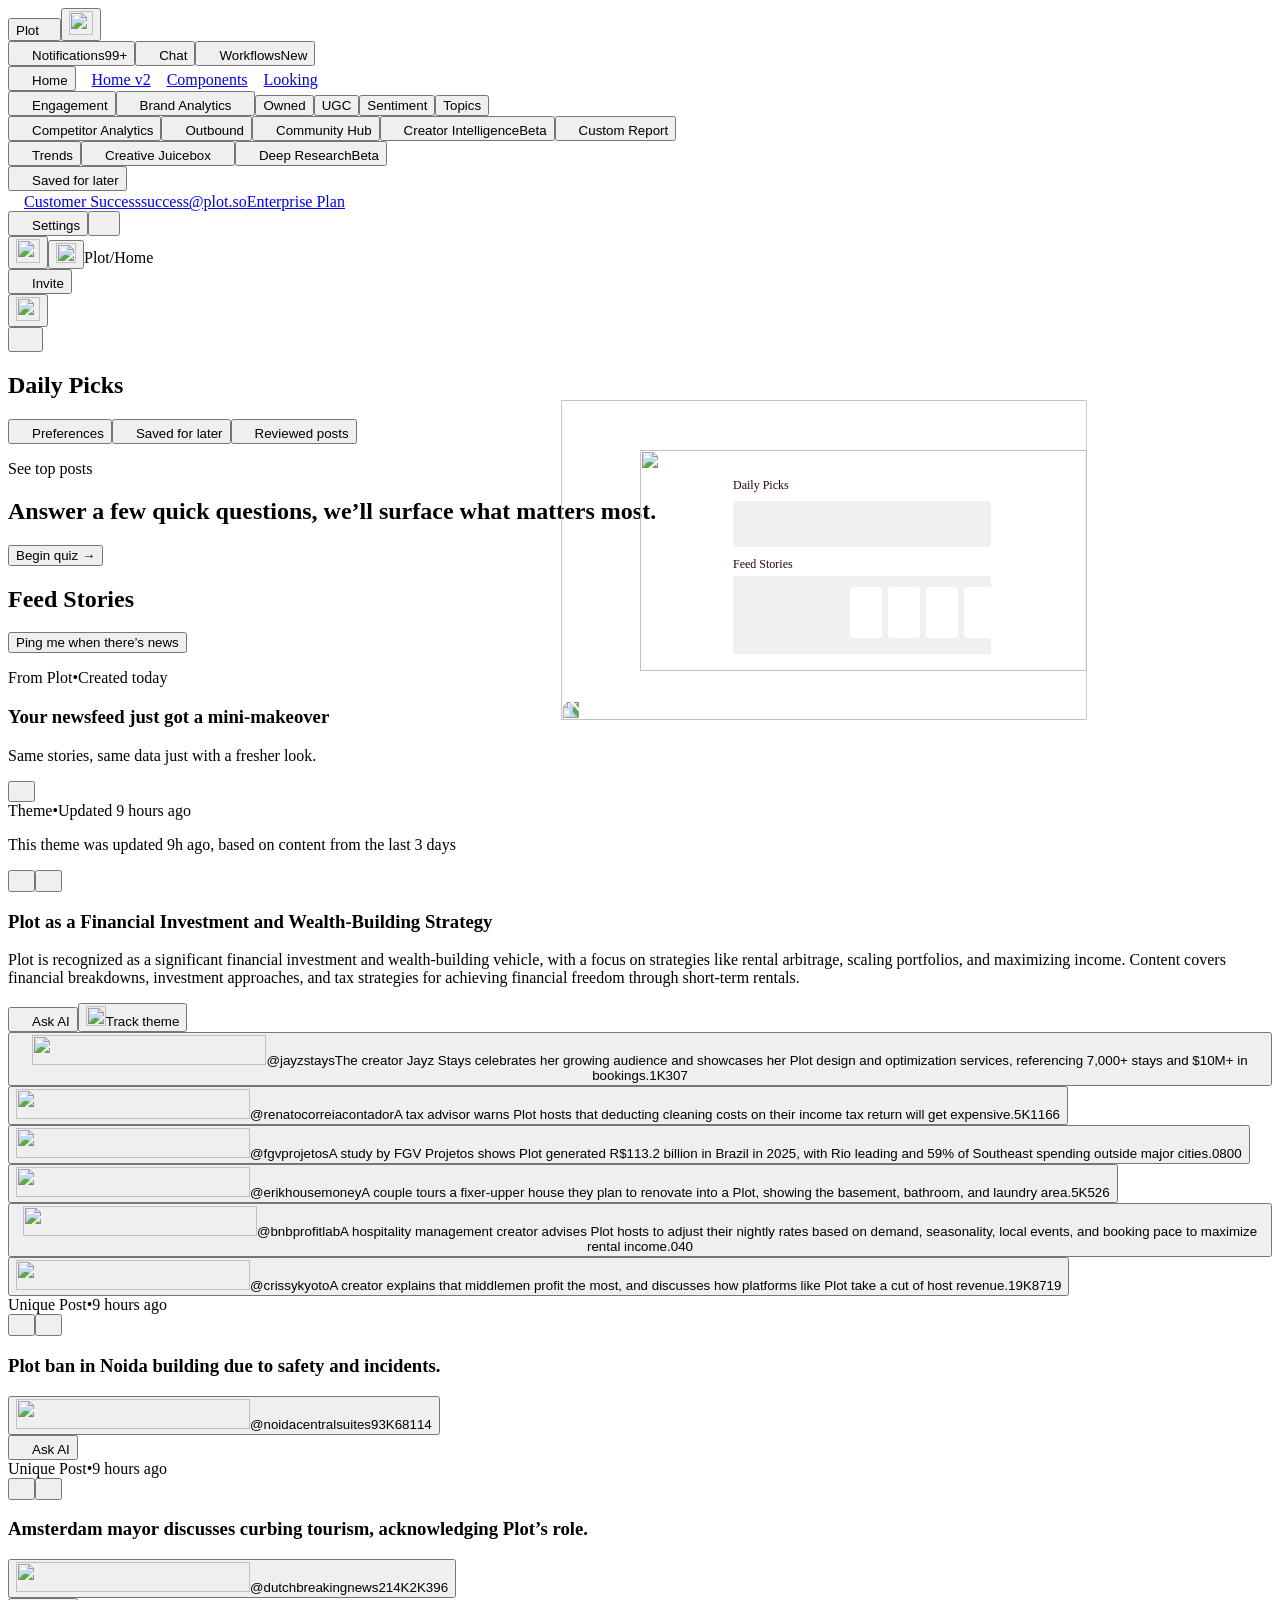
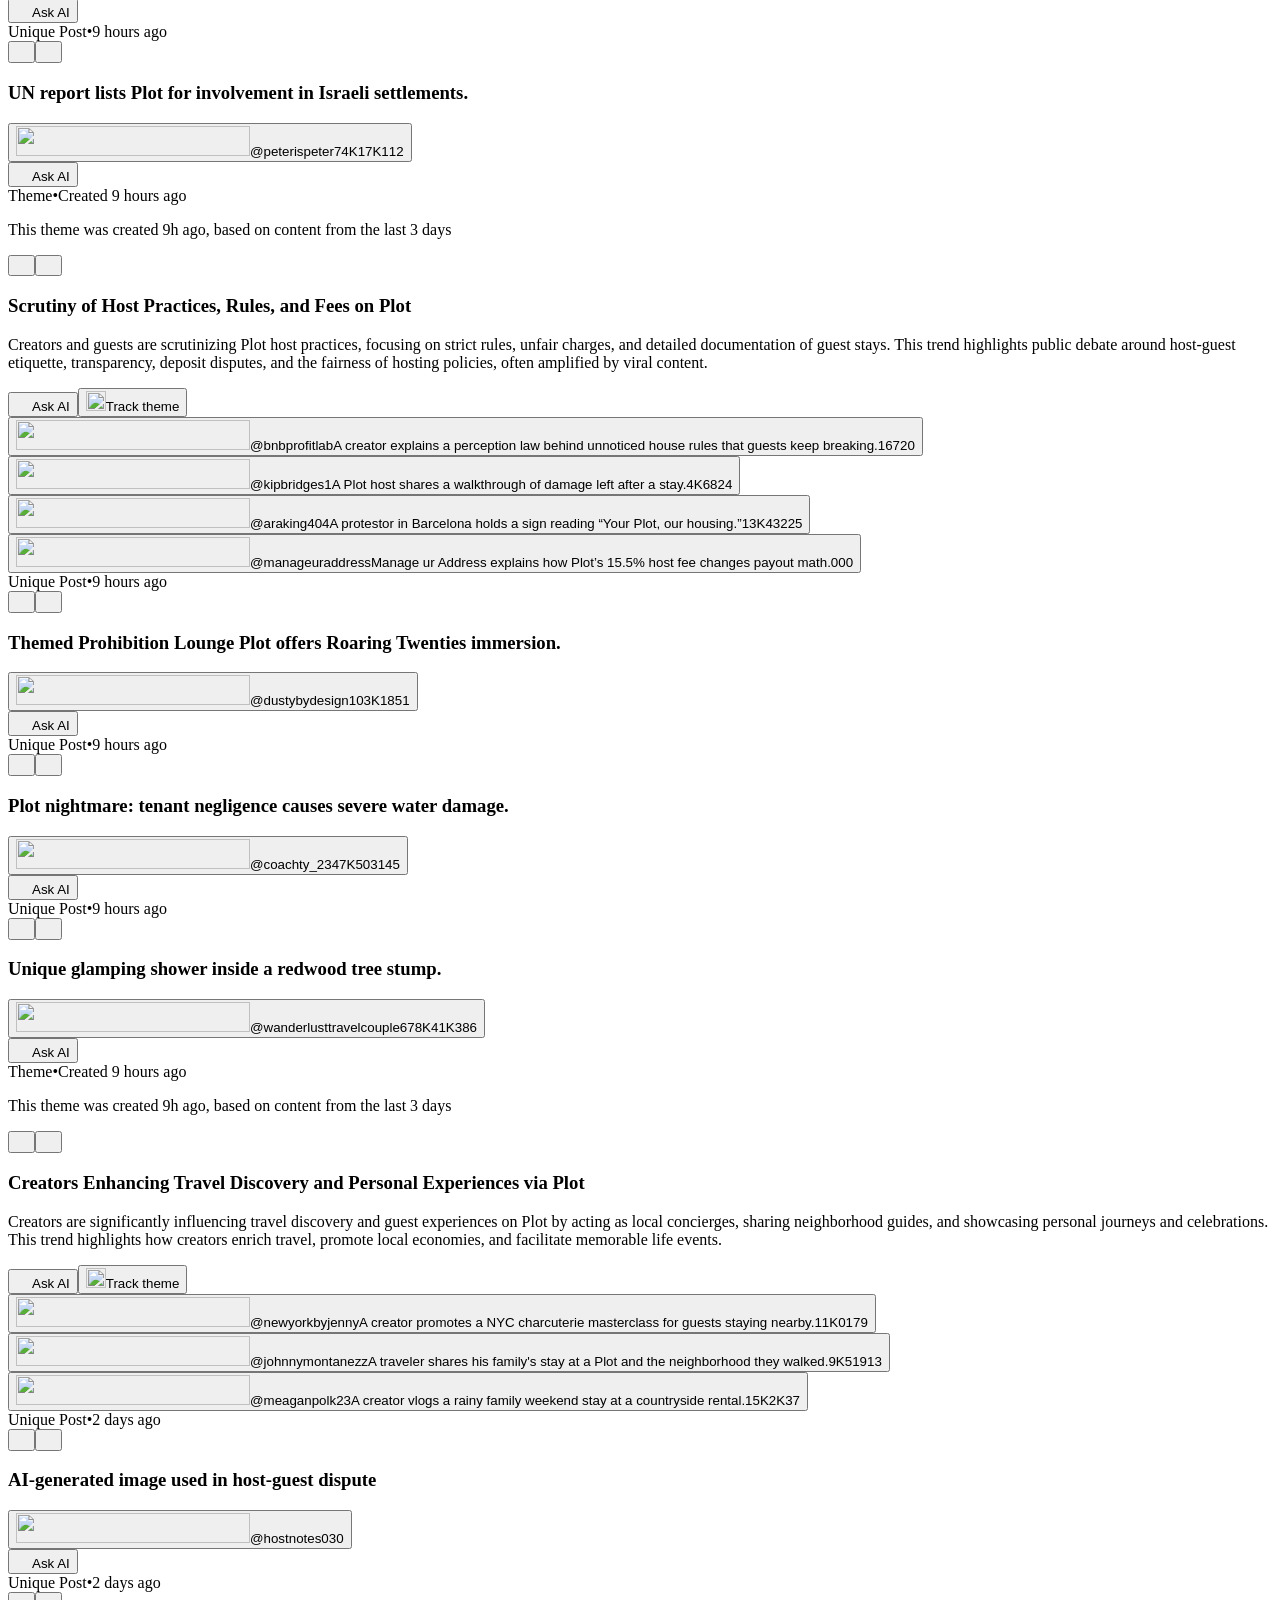
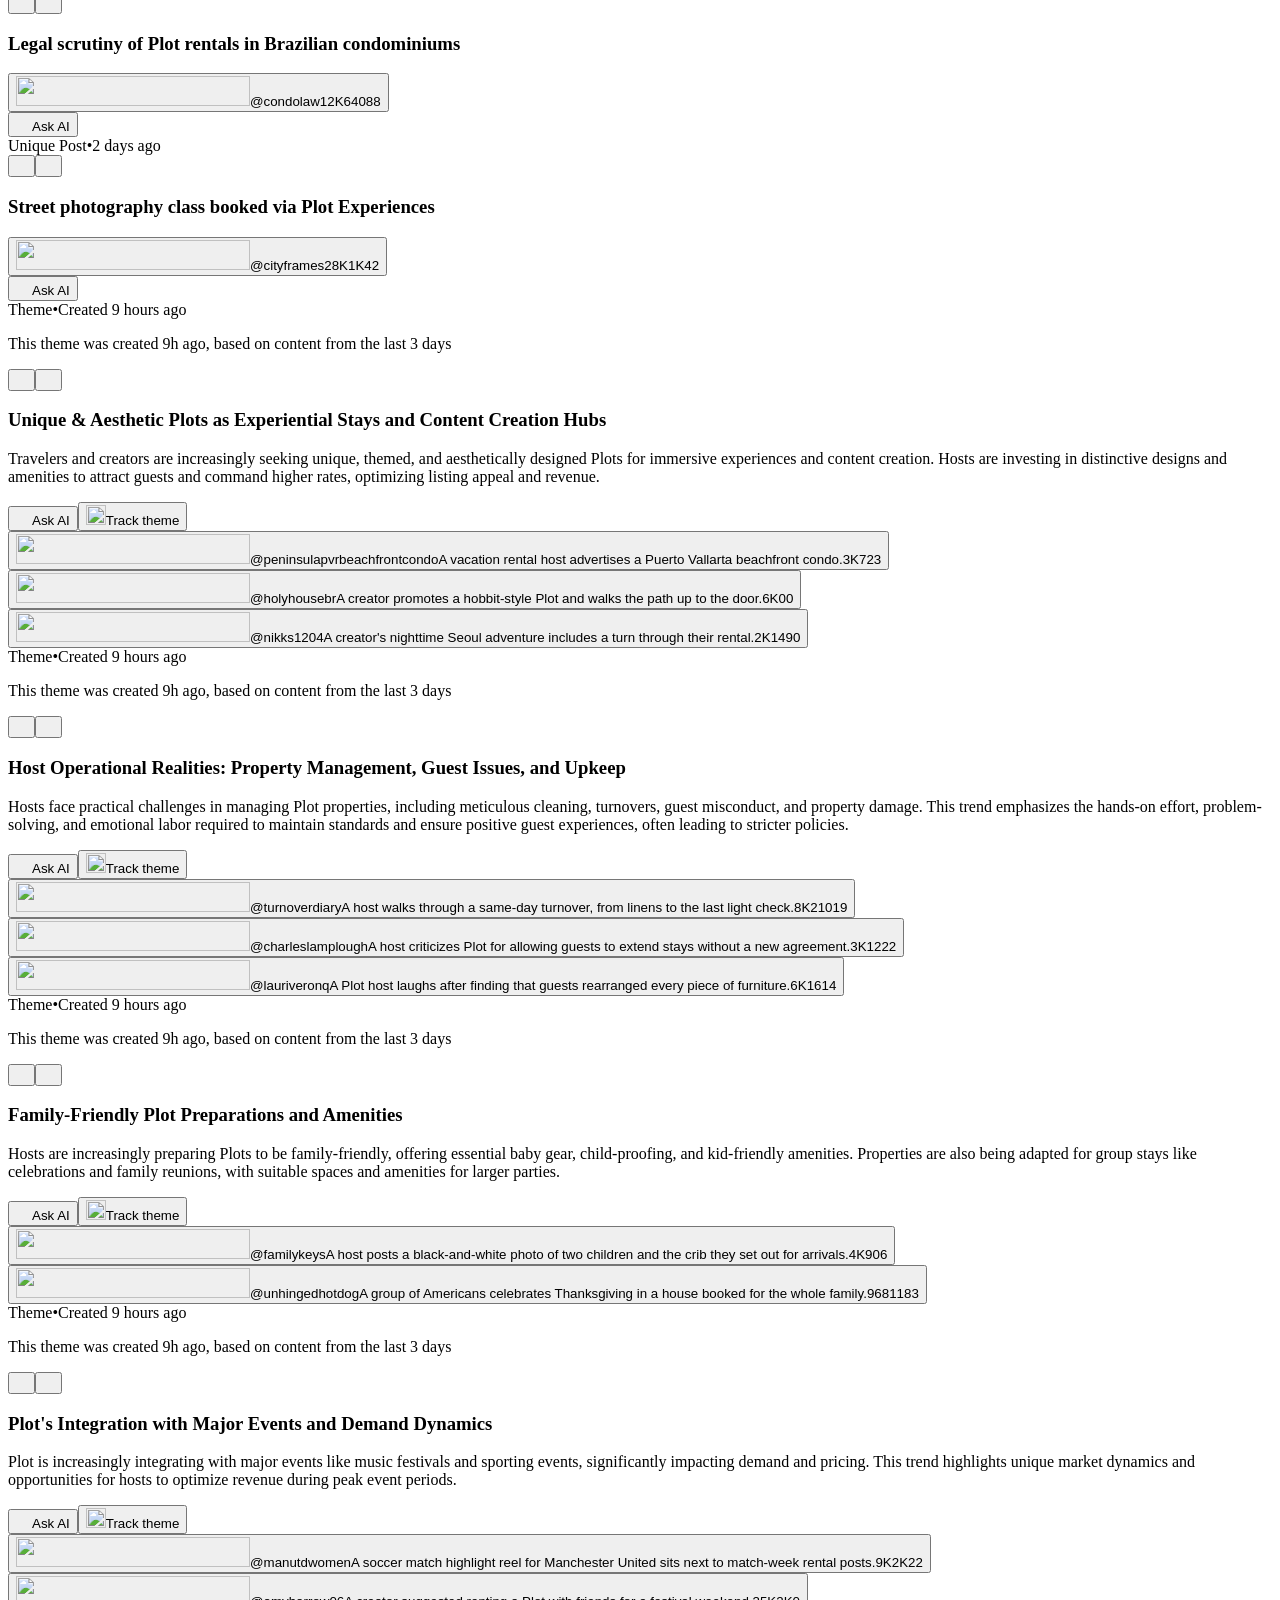
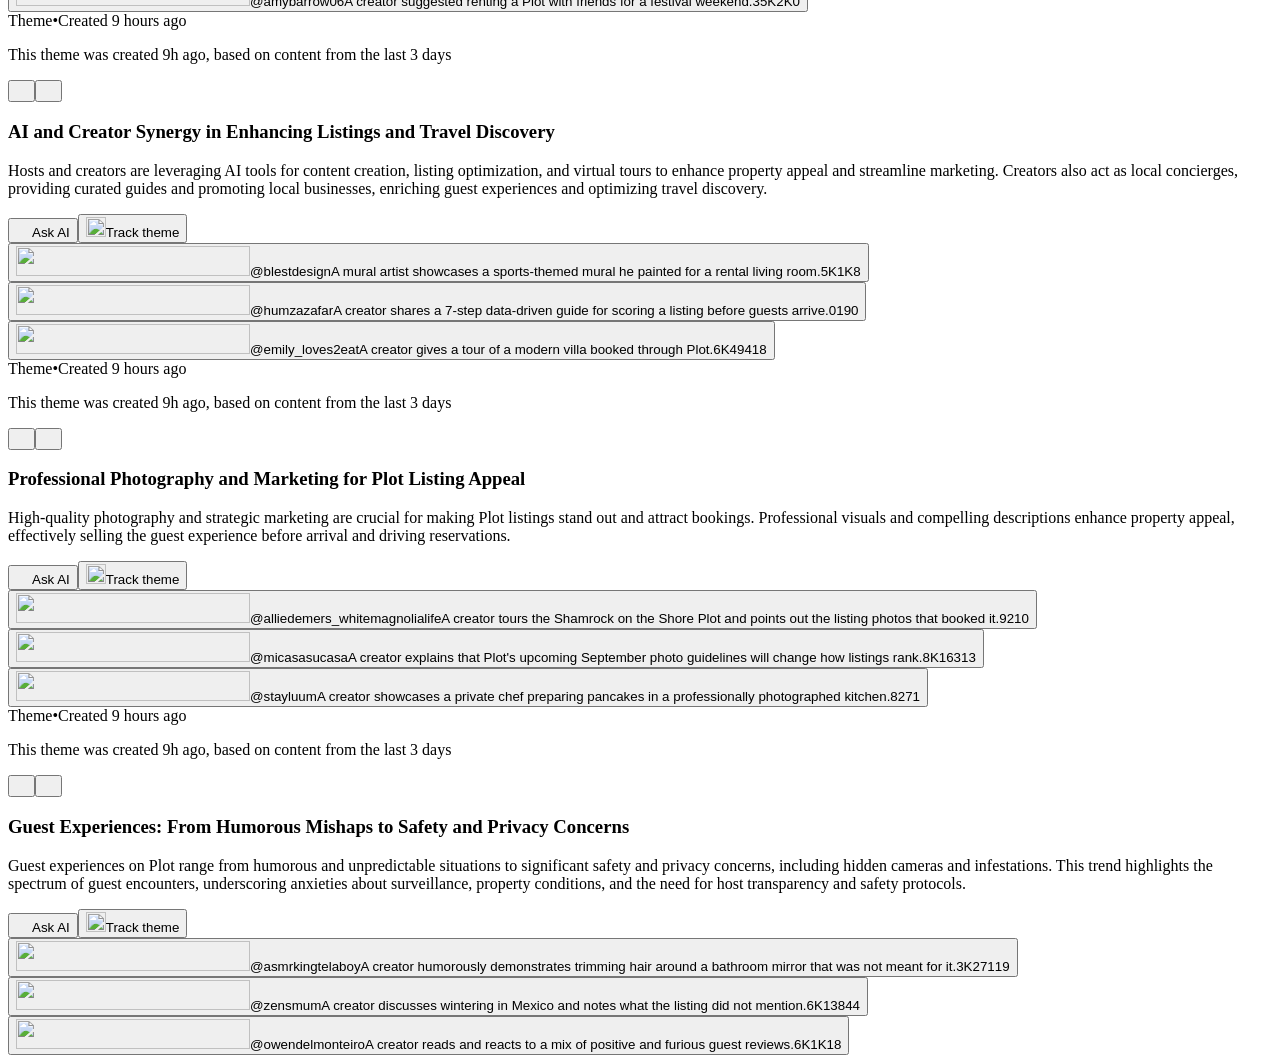
==== commit 02d20055: "Publish the mirrored quiz entry and quiet-search glass. The live homepage opens on the centered quiz" ====
--- a/index.html
+++ b/index.html
@@ -1,4 +1,4 @@
-<!DOCTYPE html><html lang="en" class="yuVtXa_variable fEMrZG_variable h-full antialiased"><head><meta charSet="utf-8"/><meta name="viewport" content="width=device-width, initial-scale=1"/><link rel="preload" href="/homepage-reskin/_next/static/media/GoodSans_Medium-s.p.11dqr6nog5iwd.woff" as="font" crossorigin="" type="font/woff"/><link rel="preload" href="/homepage-reskin/_next/static/media/GoodSans_Regular-s.p.0ns2nf68a5-0m.woff" as="font" crossorigin="" type="font/woff"/><link rel="preload" href="/homepage-reskin/_next/static/media/TTCommonsPro_Bold-s.p.1rqdhdvyep4wo.woff" as="font" crossorigin="" type="font/woff"/><link rel="preload" href="/homepage-reskin/_next/static/media/TTCommonsPro_DemiBold-s.p.3an3btc4bj3la.woff" as="font" crossorigin="" type="font/woff"/><link rel="preload" href="/homepage-reskin/_next/static/media/TTCommonsPro_Medium-s.p.1jkg6h7o4ib8i.woff" as="font" crossorigin="" type="font/woff"/><link rel="preload" href="/homepage-reskin/_next/static/media/TTCommonsPro_Normal-s.p.3zj39k70xb0l7.woff" as="font" crossorigin="" type="font/woff"/><link rel="preload" as="image" href="/homepage-reskin/icons/chevron.svg"/><link rel="preload" as="image" href="/homepage-reskin/icons/sidebar-close.svg"/><link rel="preload" as="image" href="/homepage-reskin/icons/notifications.svg"/><link rel="preload" as="image" href="/homepage-reskin/icons/chat.svg"/><link rel="preload" as="image" href="/homepage-reskin/icons/workflows.svg"/><link rel="preload" as="image" href="/homepage-reskin/icons/home.svg"/><link rel="preload" as="image" href="/homepage-reskin/icons/components.svg"/><link rel="preload" as="image" href="/homepage-reskin/icons/research.svg"/><link rel="preload" as="image" href="/homepage-reskin/icons/engagement.svg"/><link rel="preload" as="image" href="/homepage-reskin/icons/analytics.svg"/><link rel="stylesheet" href="/homepage-reskin/_next/static/chunks/41wq4wrn8gj1y.css" data-precedence="next"/><link rel="stylesheet" href="/homepage-reskin/_next/static/chunks/19sn828mf0y12.css" data-precedence="next"/><link rel="preload" as="script" fetchPriority="low" href="/homepage-reskin/_next/static/chunks/2evgu094glu3w.js"/><script src="/homepage-reskin/_next/static/chunks/1lomwik9lakh2.js" async=""></script><script src="/homepage-reskin/_next/static/chunks/3dmm3v_fq28gc.js" async=""></script><script src="/homepage-reskin/_next/static/chunks/turbopack-0f4byfby1o0a6.js" async=""></script><script src="/homepage-reskin/_next/static/chunks/0umf92h1sb77c.js" async=""></script><script src="/homepage-reskin/_next/static/chunks/2bgr5urve0dw5.js" async=""></script><script src="/homepage-reskin/_next/static/chunks/1vlbb62-qhdh4.js" async=""></script><script src="/homepage-reskin/_next/static/chunks/3xh41yyqq4qn5.js" async=""></script><script src="/homepage-reskin/_next/static/chunks/2khgt8-dpf8i9.js" async=""></script><link rel="preload" as="image" href="/homepage-reskin/icons/chevron-up.svg"/><link rel="preload" as="image" href="/homepage-reskin/icons/competitor.svg"/><link rel="preload" as="image" href="/homepage-reskin/icons/outbound.svg"/><link rel="preload" as="image" href="/homepage-reskin/icons/community.svg"/><link rel="preload" as="image" href="/homepage-reskin/icons/creator.svg"/><link rel="preload" as="image" href="/homepage-reskin/icons/report.svg"/><link rel="preload" as="image" href="/homepage-reskin/icons/trends.svg"/><link rel="preload" as="image" href="/homepage-reskin/icons/juicebox.svg"/><link rel="preload" as="image" href="/homepage-reskin/icons/chevron-down.svg"/><link rel="preload" as="image" href="/homepage-reskin/icons/save.svg"/><link rel="preload" as="image" href="/homepage-reskin/media/customer-success.png"/><link rel="preload" as="image" href="/homepage-reskin/icons/settings.svg"/><link rel="preload" as="image" href="/homepage-reskin/icons/more.svg"/><link rel="preload" as="image" href="/homepage-reskin/icons/back.svg"/><link rel="preload" as="image" href="/homepage-reskin/icons/invite.svg"/><link rel="preload" as="image" href="/homepage-reskin/icons/overflow.svg"/><link rel="preload" as="image" href="/homepage-reskin/icons/sparkle.svg"/><link rel="preload" as="image" href="/homepage-reskin/icons/search-bar.svg"/><link rel="preload" as="image" href="/homepage-reskin/media/pick.png"/><link rel="preload" as="image" href="/homepage-reskin/media/post-jayz-cover.png"/><link rel="preload" as="image" href="/homepage-reskin/media/post-noida-cover.png"/><link rel="preload" as="image" href="/homepage-reskin/media/post-amsterdam.png"/><link rel="preload" as="image" href="/homepage-reskin/notify/announce-bg.png"/><link rel="preload" as="image" href="/homepage-reskin/notify/announce-orchid.png"/><link rel="preload" as="image" href="/homepage-reskin/icons/banner-close.svg"/><link rel="preload" as="image" href="/homepage-reskin/icons/story-like.svg"/><link rel="preload" as="image" href="/homepage-reskin/icons/story-dislike.svg"/><link rel="preload" as="image" href="/homepage-reskin/icons/spark-fill.svg"/><link rel="preload" as="image" href="/homepage-reskin/icons/story-action.svg"/><link rel="preload" as="image" href="/homepage-reskin/icons/player-controls.svg"/><link rel="preload" as="image" href="/homepage-reskin/media/post-b.png"/><link rel="preload" as="image" href="/homepage-reskin/media/post-un.png"/><title>Plot — Home</title><meta name="description" content="Daily picks and feed stories for the Plot workspace."/><link rel="icon" href="/homepage-reskin/favicon.ico?favicon.117ezoe8m31dk.ico" sizes="48x48" type="image/x-icon"/><meta name="next-size-adjust" content=""/><script src="/homepage-reskin/_next/static/chunks/0cz1d0mv5g_q7.js" noModule=""></script></head><body class="min-h-full bg-white text-ink"><div hidden=""><!--$--><!--/$--></div><div class="flex min-h-screen bg-white"><aside class="hidden md:sticky md:top-0 md:z-auto md:flex h-screen w-[260px] shrink-0 flex-col bg-sidebar p-4"><div class="flex h-full min-h-0 flex-col justify-between"><div class="flex min-h-0 flex-1 flex-col gap-1 overflow-y-auto pb-36 scrollbar-none"><div class="flex h-11 items-center pb-1"><button type="button" class="flex min-w-0 flex-1 items-center gap-2 rounded-lg py-1 pl-2 text-left"><span class="text-sm font-medium text-ink">Plot</span><img src="/homepage-reskin/icons/chevron.svg" width="14" height="14" alt=""/></button><button type="button" aria-label="Close sidebar" class="rounded-full p-2"><img src="/homepage-reskin/icons/sidebar-close.svg" width="24" height="24" alt=""/></button></div><button type="button" class="flex w-full items-center gap-3 rounded-lg text-sm font-medium p-2 text-muted "><img src="/homepage-reskin/icons/notifications.svg" width="16" height="16" alt=""/><span class="flex-1 text-left">Notifications</span><span class="rounded bg-[#c78181] px-1 py-0.5 text-xs font-semibold text-white">99+</span></button><button type="button" class="flex w-full items-center gap-3 rounded-lg text-sm font-medium p-2 text-muted "><img src="/homepage-reskin/icons/chat.svg" width="16" height="16" alt=""/><span class="flex-1 text-left">Chat</span></button><button type="button" class="flex w-full items-center gap-3 rounded-lg text-sm font-medium p-2 text-muted "><img src="/homepage-reskin/icons/workflows.svg" width="16" height="16" alt=""/><span class="flex-1 text-left">Workflows</span><span class="rounded-full px-2 py-0.5 text-xs font-semibold bg-[#e0e4ca] text-[#888569]">New</span></button><div class="px-2 py-3"><div class="h-px w-full bg-line"></div></div><div class="contents"><button type="button" class="flex w-full items-center gap-3 rounded-lg text-sm font-medium p-2 text-ink "><img src="/homepage-reskin/icons/home.svg" width="16" height="16" alt=""/><span class="flex-1 text-left">Home</span></button><a class="flex w-full items-center gap-3 rounded-lg text-sm font-medium p-2 text-muted " href="/homepage-reskin/home-v2/"><img src="/homepage-reskin/icons/home.svg" width="16" height="16" alt=""/><span class="flex-1 text-left">Home v2</span></a><a class="flex w-full items-center gap-3 rounded-lg text-sm font-medium p-2 text-muted " href="/homepage-reskin/components/"><img src="/homepage-reskin/icons/components.svg" width="16" height="16" alt=""/><span class="flex-1 text-left">Components</span></a><a class="flex w-full items-center gap-3 rounded-lg text-sm font-medium p-2 text-muted " href="/homepage-reskin/looking/"><img src="/homepage-reskin/icons/research.svg" width="16" height="16" alt=""/><span class="flex-1 text-left">Looking</span></a></div><div><button type="button" class="flex w-full items-center gap-3 rounded-lg text-sm font-medium p-2 text-muted "><img src="/homepage-reskin/icons/engagement.svg" width="16" height="16" alt=""/><span class="flex-1 text-left">Engagement</span></button><button type="button" class="flex w-full items-center gap-3 rounded-lg text-sm font-medium p-2 text-muted "><img src="/homepage-reskin/icons/analytics.svg" width="16" height="16" alt=""/><span class="flex-1 text-left">Brand Analytics</span><img src="/homepage-reskin/icons/chevron-up.svg" width="16" height="16" alt="" class=""/></button><button type="button" class="flex w-full items-center gap-3 rounded-lg text-sm font-medium py-2 pr-2 pl-9 text-muted "><span class="flex-1 text-left">Owned</span></button><button type="button" class="flex w-full items-center gap-3 rounded-lg text-sm font-medium py-2 pr-2 pl-9 text-muted "><span class="flex-1 text-left">UGC</span></button><button type="button" class="flex w-full items-center gap-3 rounded-lg text-sm font-medium py-2 pr-2 pl-9 text-muted "><span class="flex-1 text-left">Sentiment</span></button><button type="button" class="flex w-full items-center gap-3 rounded-lg text-sm font-medium py-2 pr-2 pl-9 text-muted "><span class="flex-1 text-left">Topics</span></button></div><button type="button" class="flex w-full items-center gap-3 rounded-lg text-sm font-medium p-2 text-muted "><img src="/homepage-reskin/icons/competitor.svg" width="16" height="16" alt=""/><span class="flex-1 text-left">Competitor Analytics</span></button><button type="button" class="flex w-full items-center gap-3 rounded-lg text-sm font-medium p-2 text-muted "><img src="/homepage-reskin/icons/outbound.svg" width="16" height="16" alt=""/><span class="flex-1 text-left">Outbound</span></button><button type="button" class="flex w-full items-center gap-3 rounded-lg text-sm font-medium p-2 text-muted "><img src="/homepage-reskin/icons/community.svg" width="16" height="16" alt=""/><span class="flex-1 text-left">Community Hub</span></button><button type="button" class="flex w-full items-center gap-3 rounded-lg text-sm font-medium p-2 text-muted "><img src="/homepage-reskin/icons/creator.svg" width="16" height="16" alt=""/><span class="flex-1 text-left">Creator Intelligence</span><span class="rounded-full px-2 py-0.5 text-xs font-semibold bg-[#d9e3f3] text-[#697b88]">Beta</span></button><button type="button" class="flex w-full items-center gap-3 rounded-lg text-sm font-medium p-2 text-muted "><img src="/homepage-reskin/icons/report.svg" width="16" height="16" alt=""/><span class="flex-1 text-left">Custom Report</span></button><div class="px-2 py-3"><div class="h-px w-full bg-line"></div></div><button type="button" class="flex w-full items-center gap-3 rounded-lg text-sm font-medium p-2 text-muted "><img src="/homepage-reskin/icons/trends.svg" width="16" height="16" alt=""/><span class="flex-1 text-left">Trends</span></button><button type="button" class="flex w-full items-center gap-3 rounded-lg text-sm font-medium p-2 text-muted "><img src="/homepage-reskin/icons/juicebox.svg" width="16" height="16" alt=""/><span class="flex-1 text-left">Creative Juicebox</span><img src="/homepage-reskin/icons/chevron-down.svg" width="16" height="16" alt=""/></button><button type="button" class="flex w-full items-center gap-3 rounded-lg text-sm font-medium p-2 text-muted "><img src="/homepage-reskin/icons/research.svg" width="16" height="16" alt=""/><span class="flex-1 text-left">Deep Research</span><span class="rounded-full px-2 py-0.5 text-xs font-semibold bg-[#d9e3f3] text-[#697b88]">Beta</span></button><div class="px-2 py-3"><div class="h-px w-full bg-line"></div></div><button type="button" class="flex w-full items-center gap-3 rounded-lg text-sm font-medium p-2 text-muted "><img src="/homepage-reskin/icons/save.svg" width="16" height="16" alt=""/><span class="flex-1 text-left">Saved for later</span></button></div><div class="absolute right-0 bottom-0 left-0 border-t border-line bg-[rgba(249,249,249,0.86)] px-4 pt-4 pb-2 shadow-[0_-4px_10px_rgba(0,0,0,0.03)] backdrop-blur-lg"><a href="mailto:success@plot.so" class="flex gap-3"><img src="/homepage-reskin/media/customer-success.png" alt="" width="16" height="16" class="mt-0.5 size-4 rounded-lg object-cover"/><span><span class="block text-sm font-medium text-[#494949]">Customer Success</span><span class="block text-[13px] text-gray">success@plot.so</span><span class="mt-3 inline-flex rounded-md bg-[#f2e6ea] px-2 py-1 text-xs font-semibold text-wine">Enterprise Plan</span></span></a><div class="mt-2 h-px w-full bg-line"></div><div class="flex items-center justify-between p-2"><button type="button" class="flex items-center gap-3 text-sm font-medium text-muted"><img src="/homepage-reskin/icons/settings.svg" width="16" height="16" alt=""/>Settings</button><button type="button" aria-label="More account actions" class="rounded-xl p-1"><img src="/homepage-reskin/icons/more.svg" width="16" height="16" alt=""/></button></div></div></div></aside><div class="flex min-w-0 flex-1 flex-col"><header class="sticky top-0 z-20 flex h-16 items-center justify-between border-b border-line bg-white pr-4 md:pr-6"><div class="flex min-w-0 items-center gap-2 pl-3 md:gap-3 md:pl-6"><button type="button" class="md:hidden" aria-label="Open sidebar"><img src="/homepage-reskin/icons/sidebar-close.svg" width="24" height="24" alt=""/></button><button type="button" aria-label="Back"><img src="/homepage-reskin/icons/back.svg" width="20" height="20" alt=""/></button><span class="hidden text-base font-semibold text-gray sm:inline">Plot</span><span class="hidden text-base font-semibold text-ink sm:inline">/</span><span class="truncate text-base font-semibold text-ink">Home</span></div><div class="flex shrink-0 items-center"><button type="button" class="inline-flex h-9 items-center gap-1 rounded-lg bg-ink px-3 text-base font-semibold tracking-[0.46px] text-cream md:px-4"><img src="/homepage-reskin/icons/invite.svg" width="16" height="16" alt=""/>Invite</button><div class="relative pl-1"><button type="button" aria-label="More" aria-expanded="false" class="grid size-8 place-items-center rounded-2xl"><img src="/homepage-reskin/icons/overflow.svg" width="24" height="24" alt=""/></button></div><button type="button" aria-label="Ask AI" class="ml-1 grid size-9 place-items-center rounded-full bg-magenta shadow-[0_0_10px_rgba(128,5,50,0.5)]"><img src="/homepage-reskin/icons/sparkle.svg" width="19" height="16" alt=""/></button></div></header><main class="px-8 pt-16 pb-16"><div class="mx-auto max-w-[1367px]"><section id="daily-picks"><div class="flex flex-wrap items-center justify-between gap-3"><h1 class="text-[32px] leading-none font-medium tracking-tight text-ink">Daily Picks</h1><div class="flex flex-wrap gap-3"><button type="button" class="inline-flex items-center gap-2 rounded-lg bg-[#f3f3f3] p-2 font-sans text-[16px] leading-normal font-medium text-[#230603]"><span class="flex items-center justify-center rounded bg-[rgba(35,6,3,0.05)] p-1"><img src="/homepage-reskin/icons/settings.svg" width="16" height="16" alt=""/></span>Preferences</button><button type="button" class="inline-flex items-center gap-2 rounded-lg bg-[#f3f3f3] p-2 font-sans text-[16px] leading-normal font-medium text-[#230603]"><span class="flex items-center justify-center rounded bg-[rgba(35,6,3,0.05)] p-1"><img src="/homepage-reskin/icons/save.svg" width="16" height="16" alt=""/></span>Saved for later</button><button type="button" class="inline-flex items-center gap-2 rounded-lg bg-[#f3f3f3] p-2 font-sans text-[16px] leading-normal font-medium text-[#230603]"><span class="flex items-center justify-center rounded bg-[rgba(35,6,3,0.05)] p-1"><img src="/homepage-reskin/icons/notifications.svg" width="16" height="16" alt=""/></span>Reviewed posts</button></div></div><div class="mt-6"><div class="flex flex-col items-center text-center"><button type="button" class="w-full max-w-[565px]" aria-label="Begin the quiz"><div class="w-full overflow-hidden [container-type:inline-size]" aria-hidden="true"><div class="h-[calc(82px*min(1,100cqw/565px))]"><div class="relative h-[82px] w-[565px] origin-top-left [transform:scale(min(1,100cqw/565px))]"><div class="absolute inset-0 rounded-[41px] bg-[#f4f4f4]"></div><img src="/homepage-reskin/icons/search-bar.svg" alt="" class="absolute top-[23px] left-[29px]"/><span class="absolute top-[16px] block h-[50px] w-[40px] overflow-hidden border-solid border-[#956161] bg-[#d9d9d9]" style="left:89px;border-radius:13.333px;border-width:1.667px"><img src="/homepage-reskin/media/pick.png" alt="" class="h-full w-full object-cover"/></span><span class="absolute top-[16px] block h-[50px] w-[40px] overflow-hidden border-solid border-[#956161] bg-[#d9d9d9]" style="left:140px;border-radius:13.333px;border-width:1.667px"><img src="/homepage-reskin/media/post-jayz-cover.png" alt="" class="h-full w-full object-cover"/></span><span class="absolute top-[16px] block h-[50px] w-[40px] overflow-hidden border-solid border-[#956161] bg-[#d9d9d9]" style="left:191px;border-radius:13.333px;border-width:1.667px"><img src="/homepage-reskin/media/post-noida-cover.png" alt="" class="h-full w-full object-cover"/></span><span class="absolute top-[16px] block h-[50px] w-[40px] overflow-hidden border-solid border-[#956161] bg-[#d9d9d9]" style="left:243px;border-radius:13.333px;border-width:1.667px"><img src="/homepage-reskin/media/post-amsterdam.png" alt="" class="h-full w-full object-cover"/></span></div></div></div></button><h2 class="mt-8 max-w-[467px] font-display text-[28px] leading-[33px] font-medium tracking-[-0.56px] text-[#230603]">Answer a few quick questions, we’ll surface what matters most.</h2><button type="button" class="mt-6 inline-flex h-10 items-center rounded-lg bg-[#230603] px-4 font-sans text-[14px] leading-5 font-semibold text-cream">Begin →</button></div></div></section><section><div class="mt-10 flex flex-wrap items-center justify-between gap-3"><h2 id="feed" class="scroll-mt-24 text-[32px] leading-none font-medium tracking-tight text-ink">Feed Stories</h2><button type="button" role="switch" aria-checked="false" class="inline-flex items-center gap-2 font-sans text-[16px] leading-normal font-medium text-[#230603]">Ping me when there’s news<span class="relative h-5 w-9 shrink-0 rounded-full bg-[#e8e8e8]"><span class="absolute top-0.5 left-0 size-4 rounded-full shadow-[0_1px_2px_rgba(35,6,3,0.2)] transition-transform translate-x-0.5 bg-[#8d8d8d]"></span></span></button></div><div class="mt-5 space-y-5"><article data-story-id="note-icon" class="relative grid w-full overflow-hidden rounded-[16px] border border-[#f1f1f1] bg-white shadow-[0_2px_10px_-3px_rgba(0,0,0,0.05)] lg:grid-cols-2"><div class="flex min-w-0 flex-col gap-4 p-6"><p class="flex items-center gap-2 font-sans text-[12px] leading-[normal] font-normal text-[#6B6B6B]"><span>From Plot</span><span class="flex items-center gap-1"><span aria-hidden="true">•</span><span>Created <!-- -->today</span></span></p><div class="flex max-w-[467px] flex-col gap-[14px]"><h3 class="font-display text-[28px] leading-[33px] font-medium tracking-[-0.56px] text-[#230603]">Your newsfeed just got a mini-makeover</h3><p class="font-sans text-[16px] leading-[1.5] font-medium text-[#230603]">Same stories, same data just with a fresher look.</p></div></div><div class="relative min-h-full min-w-0"><div class="aspect-[447/221] w-full"></div><div class="absolute inset-0"><div class="nc-announce-frame" aria-hidden="true"><style>
+<!DOCTYPE html><html lang="en" class="yuVtXa_variable fEMrZG_variable h-full antialiased"><head><meta charSet="utf-8"/><meta name="viewport" content="width=device-width, initial-scale=1"/><link rel="preload" href="/homepage-reskin/_next/static/media/GoodSans_Medium-s.p.11dqr6nog5iwd.woff" as="font" crossorigin="" type="font/woff"/><link rel="preload" href="/homepage-reskin/_next/static/media/GoodSans_Regular-s.p.0ns2nf68a5-0m.woff" as="font" crossorigin="" type="font/woff"/><link rel="preload" href="/homepage-reskin/_next/static/media/TTCommonsPro_Bold-s.p.1rqdhdvyep4wo.woff" as="font" crossorigin="" type="font/woff"/><link rel="preload" href="/homepage-reskin/_next/static/media/TTCommonsPro_DemiBold-s.p.3an3btc4bj3la.woff" as="font" crossorigin="" type="font/woff"/><link rel="preload" href="/homepage-reskin/_next/static/media/TTCommonsPro_Medium-s.p.1jkg6h7o4ib8i.woff" as="font" crossorigin="" type="font/woff"/><link rel="preload" href="/homepage-reskin/_next/static/media/TTCommonsPro_Normal-s.p.3zj39k70xb0l7.woff" as="font" crossorigin="" type="font/woff"/><link rel="preload" as="image" href="/homepage-reskin/icons/chevron.svg"/><link rel="preload" as="image" href="/homepage-reskin/icons/sidebar-close.svg"/><link rel="preload" as="image" href="/homepage-reskin/icons/notifications.svg"/><link rel="preload" as="image" href="/homepage-reskin/icons/chat.svg"/><link rel="preload" as="image" href="/homepage-reskin/icons/workflows.svg"/><link rel="preload" as="image" href="/homepage-reskin/icons/home.svg"/><link rel="preload" as="image" href="/homepage-reskin/icons/components.svg"/><link rel="preload" as="image" href="/homepage-reskin/icons/research.svg"/><link rel="preload" as="image" href="/homepage-reskin/icons/engagement.svg"/><link rel="preload" as="image" href="/homepage-reskin/icons/analytics.svg"/><link rel="stylesheet" href="/homepage-reskin/_next/static/chunks/1daf_5_f3mi0v.css" data-precedence="next"/><link rel="stylesheet" href="/homepage-reskin/_next/static/chunks/19sn828mf0y12.css" data-precedence="next"/><link rel="preload" as="script" fetchPriority="low" href="/homepage-reskin/_next/static/chunks/2evgu094glu3w.js"/><script src="/homepage-reskin/_next/static/chunks/1lomwik9lakh2.js" async=""></script><script src="/homepage-reskin/_next/static/chunks/3dmm3v_fq28gc.js" async=""></script><script src="/homepage-reskin/_next/static/chunks/turbopack-0f4byfby1o0a6.js" async=""></script><script src="/homepage-reskin/_next/static/chunks/0umf92h1sb77c.js" async=""></script><script src="/homepage-reskin/_next/static/chunks/2bgr5urve0dw5.js" async=""></script><script src="/homepage-reskin/_next/static/chunks/1vlbb62-qhdh4.js" async=""></script><script src="/homepage-reskin/_next/static/chunks/3xh41yyqq4qn5.js" async=""></script><script src="/homepage-reskin/_next/static/chunks/00r068qx75qf6.js" async=""></script><link rel="preload" as="image" href="/homepage-reskin/icons/chevron-up.svg"/><link rel="preload" as="image" href="/homepage-reskin/icons/competitor.svg"/><link rel="preload" as="image" href="/homepage-reskin/icons/outbound.svg"/><link rel="preload" as="image" href="/homepage-reskin/icons/community.svg"/><link rel="preload" as="image" href="/homepage-reskin/icons/creator.svg"/><link rel="preload" as="image" href="/homepage-reskin/icons/report.svg"/><link rel="preload" as="image" href="/homepage-reskin/icons/trends.svg"/><link rel="preload" as="image" href="/homepage-reskin/icons/juicebox.svg"/><link rel="preload" as="image" href="/homepage-reskin/icons/chevron-down.svg"/><link rel="preload" as="image" href="/homepage-reskin/icons/save.svg"/><link rel="preload" as="image" href="/homepage-reskin/media/customer-success.png"/><link rel="preload" as="image" href="/homepage-reskin/icons/settings.svg"/><link rel="preload" as="image" href="/homepage-reskin/icons/more.svg"/><link rel="preload" as="image" href="/homepage-reskin/icons/back.svg"/><link rel="preload" as="image" href="/homepage-reskin/icons/invite.svg"/><link rel="preload" as="image" href="/homepage-reskin/icons/overflow.svg"/><link rel="preload" as="image" href="/homepage-reskin/icons/sparkle.svg"/><link rel="preload" as="image" href="/homepage-reskin/notify/announce-bg.png"/><link rel="preload" as="image" href="/homepage-reskin/notify/announce-orchid.png"/><link rel="preload" as="image" href="/homepage-reskin/icons/banner-close.svg"/><link rel="preload" as="image" href="/homepage-reskin/icons/story-like.svg"/><link rel="preload" as="image" href="/homepage-reskin/icons/story-dislike.svg"/><link rel="preload" as="image" href="/homepage-reskin/icons/spark-fill.svg"/><link rel="preload" as="image" href="/homepage-reskin/icons/story-action.svg"/><link rel="preload" as="image" href="/homepage-reskin/media/post-jayz-cover.png"/><link rel="preload" as="image" href="/homepage-reskin/icons/player-controls.svg"/><link rel="preload" as="image" href="/homepage-reskin/media/post-b.png"/><link rel="preload" as="image" href="/homepage-reskin/media/post-noida-cover.png"/><link rel="preload" as="image" href="/homepage-reskin/media/post-amsterdam.png"/><link rel="preload" as="image" href="/homepage-reskin/media/post-un.png"/><title>Plot — Home</title><meta name="description" content="Daily picks and feed stories for the Plot workspace."/><link rel="icon" href="/homepage-reskin/favicon.ico?favicon.117ezoe8m31dk.ico" sizes="48x48" type="image/x-icon"/><meta name="next-size-adjust" content=""/><script src="/homepage-reskin/_next/static/chunks/0cz1d0mv5g_q7.js" noModule=""></script></head><body class="min-h-full bg-white text-ink"><div hidden=""><!--$--><!--/$--></div><div class="flex min-h-screen bg-white"><aside class="hidden md:sticky md:top-0 md:z-auto md:flex h-screen w-[260px] shrink-0 flex-col bg-sidebar p-4"><div class="flex h-full min-h-0 flex-col justify-between"><div class="flex min-h-0 flex-1 flex-col gap-1 overflow-y-auto pb-36 scrollbar-none"><div class="flex h-11 items-center pb-1"><button type="button" class="flex min-w-0 flex-1 items-center gap-2 rounded-lg py-1 pl-2 text-left"><span class="text-sm font-medium text-ink">Plot</span><img src="/homepage-reskin/icons/chevron.svg" width="14" height="14" alt=""/></button><button type="button" aria-label="Close sidebar" class="rounded-full p-2"><img src="/homepage-reskin/icons/sidebar-close.svg" width="24" height="24" alt=""/></button></div><button type="button" class="flex w-full items-center gap-3 rounded-lg text-sm font-medium p-2 text-muted "><img src="/homepage-reskin/icons/notifications.svg" width="16" height="16" alt=""/><span class="flex-1 text-left">Notifications</span><span class="rounded bg-[#c78181] px-1 py-0.5 text-xs font-semibold text-white">99+</span></button><button type="button" class="flex w-full items-center gap-3 rounded-lg text-sm font-medium p-2 text-muted "><img src="/homepage-reskin/icons/chat.svg" width="16" height="16" alt=""/><span class="flex-1 text-left">Chat</span></button><button type="button" class="flex w-full items-center gap-3 rounded-lg text-sm font-medium p-2 text-muted "><img src="/homepage-reskin/icons/workflows.svg" width="16" height="16" alt=""/><span class="flex-1 text-left">Workflows</span><span class="rounded-full px-2 py-0.5 text-xs font-semibold bg-[#e0e4ca] text-[#888569]">New</span></button><div class="px-2 py-3"><div class="h-px w-full bg-line"></div></div><div class="contents"><button type="button" class="flex w-full items-center gap-3 rounded-lg text-sm font-medium p-2 text-ink "><img src="/homepage-reskin/icons/home.svg" width="16" height="16" alt=""/><span class="flex-1 text-left">Home</span></button><a class="flex w-full items-center gap-3 rounded-lg text-sm font-medium p-2 text-muted " href="/homepage-reskin/home-v2/"><img src="/homepage-reskin/icons/home.svg" width="16" height="16" alt=""/><span class="flex-1 text-left">Home v2</span></a><a class="flex w-full items-center gap-3 rounded-lg text-sm font-medium p-2 text-muted " href="/homepage-reskin/components/"><img src="/homepage-reskin/icons/components.svg" width="16" height="16" alt=""/><span class="flex-1 text-left">Components</span></a><a class="flex w-full items-center gap-3 rounded-lg text-sm font-medium p-2 text-muted " href="/homepage-reskin/looking/"><img src="/homepage-reskin/icons/research.svg" width="16" height="16" alt=""/><span class="flex-1 text-left">Looking</span></a></div><div><button type="button" class="flex w-full items-center gap-3 rounded-lg text-sm font-medium p-2 text-muted "><img src="/homepage-reskin/icons/engagement.svg" width="16" height="16" alt=""/><span class="flex-1 text-left">Engagement</span></button><button type="button" class="flex w-full items-center gap-3 rounded-lg text-sm font-medium p-2 text-muted "><img src="/homepage-reskin/icons/analytics.svg" width="16" height="16" alt=""/><span class="flex-1 text-left">Brand Analytics</span><img src="/homepage-reskin/icons/chevron-up.svg" width="16" height="16" alt="" class=""/></button><button type="button" class="flex w-full items-center gap-3 rounded-lg text-sm font-medium py-2 pr-2 pl-9 text-muted "><span class="flex-1 text-left">Owned</span></button><button type="button" class="flex w-full items-center gap-3 rounded-lg text-sm font-medium py-2 pr-2 pl-9 text-muted "><span class="flex-1 text-left">UGC</span></button><button type="button" class="flex w-full items-center gap-3 rounded-lg text-sm font-medium py-2 pr-2 pl-9 text-muted "><span class="flex-1 text-left">Sentiment</span></button><button type="button" class="flex w-full items-center gap-3 rounded-lg text-sm font-medium py-2 pr-2 pl-9 text-muted "><span class="flex-1 text-left">Topics</span></button></div><button type="button" class="flex w-full items-center gap-3 rounded-lg text-sm font-medium p-2 text-muted "><img src="/homepage-reskin/icons/competitor.svg" width="16" height="16" alt=""/><span class="flex-1 text-left">Competitor Analytics</span></button><button type="button" class="flex w-full items-center gap-3 rounded-lg text-sm font-medium p-2 text-muted "><img src="/homepage-reskin/icons/outbound.svg" width="16" height="16" alt=""/><span class="flex-1 text-left">Outbound</span></button><button type="button" class="flex w-full items-center gap-3 rounded-lg text-sm font-medium p-2 text-muted "><img src="/homepage-reskin/icons/community.svg" width="16" height="16" alt=""/><span class="flex-1 text-left">Community Hub</span></button><button type="button" class="flex w-full items-center gap-3 rounded-lg text-sm font-medium p-2 text-muted "><img src="/homepage-reskin/icons/creator.svg" width="16" height="16" alt=""/><span class="flex-1 text-left">Creator Intelligence</span><span class="rounded-full px-2 py-0.5 text-xs font-semibold bg-[#d9e3f3] text-[#697b88]">Beta</span></button><button type="button" class="flex w-full items-center gap-3 rounded-lg text-sm font-medium p-2 text-muted "><img src="/homepage-reskin/icons/report.svg" width="16" height="16" alt=""/><span class="flex-1 text-left">Custom Report</span></button><div class="px-2 py-3"><div class="h-px w-full bg-line"></div></div><button type="button" class="flex w-full items-center gap-3 rounded-lg text-sm font-medium p-2 text-muted "><img src="/homepage-reskin/icons/trends.svg" width="16" height="16" alt=""/><span class="flex-1 text-left">Trends</span></button><button type="button" class="flex w-full items-center gap-3 rounded-lg text-sm font-medium p-2 text-muted "><img src="/homepage-reskin/icons/juicebox.svg" width="16" height="16" alt=""/><span class="flex-1 text-left">Creative Juicebox</span><img src="/homepage-reskin/icons/chevron-down.svg" width="16" height="16" alt=""/></button><button type="button" class="flex w-full items-center gap-3 rounded-lg text-sm font-medium p-2 text-muted "><img src="/homepage-reskin/icons/research.svg" width="16" height="16" alt=""/><span class="flex-1 text-left">Deep Research</span><span class="rounded-full px-2 py-0.5 text-xs font-semibold bg-[#d9e3f3] text-[#697b88]">Beta</span></button><div class="px-2 py-3"><div class="h-px w-full bg-line"></div></div><button type="button" class="flex w-full items-center gap-3 rounded-lg text-sm font-medium p-2 text-muted "><img src="/homepage-reskin/icons/save.svg" width="16" height="16" alt=""/><span class="flex-1 text-left">Saved for later</span></button></div><div class="absolute right-0 bottom-0 left-0 border-t border-line bg-[rgba(249,249,249,0.86)] px-4 pt-4 pb-2 shadow-[0_-4px_10px_rgba(0,0,0,0.03)] backdrop-blur-lg"><a href="mailto:success@plot.so" class="flex gap-3"><img src="/homepage-reskin/media/customer-success.png" alt="" width="16" height="16" class="mt-0.5 size-4 rounded-lg object-cover"/><span><span class="block text-sm font-medium text-[#494949]">Customer Success</span><span class="block text-[13px] text-gray">success@plot.so</span><span class="mt-3 inline-flex rounded-md bg-[#f2e6ea] px-2 py-1 text-xs font-semibold text-wine">Enterprise Plan</span></span></a><div class="mt-2 h-px w-full bg-line"></div><div class="flex items-center justify-between p-2"><button type="button" class="flex items-center gap-3 text-sm font-medium text-muted"><img src="/homepage-reskin/icons/settings.svg" width="16" height="16" alt=""/>Settings</button><button type="button" aria-label="More account actions" class="rounded-xl p-1"><img src="/homepage-reskin/icons/more.svg" width="16" height="16" alt=""/></button></div></div></div></aside><div class="flex min-w-0 flex-1 flex-col"><header class="sticky top-0 z-20 flex h-16 items-center justify-between border-b border-line bg-white pr-4 md:pr-6"><div class="flex min-w-0 items-center gap-2 pl-3 md:gap-3 md:pl-6"><button type="button" class="md:hidden" aria-label="Open sidebar"><img src="/homepage-reskin/icons/sidebar-close.svg" width="24" height="24" alt=""/></button><button type="button" aria-label="Back"><img src="/homepage-reskin/icons/back.svg" width="20" height="20" alt=""/></button><span class="hidden text-base font-semibold text-gray sm:inline">Plot</span><span class="hidden text-base font-semibold text-ink sm:inline">/</span><span class="truncate text-base font-semibold text-ink">Home</span></div><div class="flex shrink-0 items-center"><button type="button" class="inline-flex h-9 items-center gap-1 rounded-lg bg-ink px-3 text-base font-semibold tracking-[0.46px] text-cream md:px-4"><img src="/homepage-reskin/icons/invite.svg" width="16" height="16" alt=""/>Invite</button><div class="relative pl-1"><button type="button" aria-label="More" aria-expanded="false" class="grid size-8 place-items-center rounded-2xl"><img src="/homepage-reskin/icons/overflow.svg" width="24" height="24" alt=""/></button></div><button type="button" aria-label="Ask AI" class="ml-1 grid size-9 place-items-center rounded-full bg-magenta shadow-[0_0_10px_rgba(128,5,50,0.5)]"><img src="/homepage-reskin/icons/sparkle.svg" width="19" height="16" alt=""/></button></div></header><main class="px-8 pt-16 pb-16"><div class="mx-auto max-w-[1367px]"><section id="daily-picks"><div class="flex flex-wrap items-center justify-between gap-3"><h1 class="text-[32px] leading-none font-medium tracking-tight text-ink">Daily Picks</h1><div class="flex flex-wrap gap-3"><button type="button" class="inline-flex items-center gap-2 rounded-lg bg-[#f3f3f3] p-2 font-sans text-[16px] leading-normal font-medium text-[#230603]"><span class="flex items-center justify-center rounded bg-[rgba(35,6,3,0.05)] p-1"><img src="/homepage-reskin/icons/settings.svg" width="16" height="16" alt=""/></span>Preferences</button><button type="button" class="inline-flex items-center gap-2 rounded-lg bg-[#f3f3f3] p-2 font-sans text-[16px] leading-normal font-medium text-[#230603]"><span class="flex items-center justify-center rounded bg-[rgba(35,6,3,0.05)] p-1"><img src="/homepage-reskin/icons/save.svg" width="16" height="16" alt=""/></span>Saved for later</button><button type="button" class="inline-flex items-center gap-2 rounded-lg bg-[#f3f3f3] p-2 font-sans text-[16px] leading-normal font-medium text-[#230603]"><span class="flex items-center justify-center rounded bg-[rgba(35,6,3,0.05)] p-1"><img src="/homepage-reskin/icons/notifications.svg" width="16" height="16" alt=""/></span>Reviewed posts</button></div></div><div class="mt-6"><section class="relative flex min-h-[362px] flex-col items-center justify-center overflow-hidden rounded-2xl bg-[#f9f9f9] px-6 py-12 text-center md:px-[66px] md:py-16"><div class="pointer-events-none absolute inset-0 hidden md:block" aria-hidden="true"><span class="absolute top-1/2 block h-[166px] w-[208px] -translate-x-1/2 -translate-y-1/2 border-[7px] border-solid border-[#f4f4f4] bg-[#d9d9d9]" style="left:calc(50% - 400px);border-radius:24px;rotate:95deg"></span><span class="absolute top-1/2 block h-[166px] w-[208px] -translate-x-1/2 -translate-y-1/2 border-[7px] border-solid border-[#f4f4f4] bg-[#d9d9d9]" style="left:calc(50% - 358px);border-radius:24px;rotate:102deg"></span><span class="absolute top-1/2 block h-[166px] w-[208px] -translate-x-1/2 -translate-y-1/2 border-[7px] border-solid border-[#f4f4f4] bg-[#d9d9d9]" style="left:calc(50% + 400px);border-radius:24px;rotate:85deg"></span><span class="absolute top-1/2 block h-[166px] w-[208px] -translate-x-1/2 -translate-y-1/2 border-[7px] border-solid border-[#f4f4f4] bg-[#d9d9d9]" style="left:calc(50% + 358px);border-radius:24px;rotate:78deg"></span></div><p class="relative font-sans text-[16px] leading-[24px] font-normal text-[#6B6B6B]">See top posts</p><h2 class="relative mt-2 max-w-[470px] font-display text-[36px] leading-[43px] font-medium text-[#230603]">Answer a few quick questions, we’ll surface what matters most.</h2><button type="button" class="relative mt-6 inline-flex items-center rounded-lg bg-[#230603] px-4 py-2 font-sans text-[16px] leading-5 font-semibold text-white">Begin quiz →</button></section></div></section><section><div class="mt-10 flex flex-wrap items-center justify-between gap-3"><h2 id="feed" class="scroll-mt-24 text-[32px] leading-none font-medium tracking-tight text-ink">Feed Stories</h2><button type="button" role="switch" aria-checked="false" class="inline-flex items-center gap-2 font-sans text-[16px] leading-normal font-medium text-[#230603]">Ping me when there’s news<span class="relative h-5 w-9 shrink-0 rounded-full bg-[#e8e8e8]"><span class="absolute top-0.5 left-0 size-4 rounded-full shadow-[0_1px_2px_rgba(35,6,3,0.2)] transition-transform translate-x-0.5 bg-[#8d8d8d]"></span></span></button></div><div class="mt-5 space-y-5"><article data-story-id="note-icon" class="relative grid w-full overflow-hidden rounded-[16px] border border-[#f1f1f1] bg-white shadow-[0_2px_10px_-3px_rgba(0,0,0,0.05)] lg:grid-cols-2"><div class="flex min-w-0 flex-col gap-4 p-6"><p class="flex items-center gap-2 font-sans text-[12px] leading-[normal] font-normal text-[#6B6B6B]"><span>From Plot</span><span class="flex items-center gap-1"><span aria-hidden="true">•</span><span>Created <!-- -->today</span></span></p><div class="flex max-w-[467px] flex-col gap-[14px]"><h3 class="font-display text-[28px] leading-[33px] font-medium tracking-[-0.56px] text-[#230603]">Your newsfeed just got a mini-makeover</h3><p class="font-sans text-[16px] leading-[1.5] font-medium text-[#230603]">Same stories, same data just with a fresher look.</p></div></div><div class="relative min-h-full min-w-0"><div class="aspect-[447/221] w-full"></div><div class="absolute inset-0"><div class="nc-announce-frame" aria-hidden="true"><style>
 .nc-announce-frame { container-type: size; position: absolute; inset: 0; overflow: hidden; }
 .nc-announce { position: absolute; top: 50%; left: 50%; width: 447px; height: 221px; transform: translate(-50%, -50%) scale(max(100cqw / 447px, 100cqh / 318.576px)); transform-origin: center center; pointer-events: none; }
 .nc-announce-bg { position: absolute; inset: 0; width: 100%; height: 100%; max-width: none; object-fit: cover; }
@@ -13,4 +13,4 @@
 .nc-announce-pills { position: absolute; top: 121px; left: 130px; display: flex; align-items: center; gap: 6px; width: 149px; height: 51px; overflow: hidden; }
 .nc-announce-pill { flex: none; width: 32px; height: 100%; border-radius: 4px; background: #fff; }
 .nc-announce-pill.is-short { height: 46px; }
-</style><div class="nc-announce"><img class="nc-announce-bg" src="/homepage-reskin/notify/announce-bg.png" alt=""/><div class="nc-announce-orchid"><img src="/homepage-reskin/notify/announce-orchid.png" alt=""/></div><div class="nc-announce-card"><div class="nc-announce-picks"><p class="nc-announce-label">Daily Picks</p><div class="nc-announce-bar"></div></div><p class="nc-announce-feed">Feed Stories</p><div class="nc-announce-stories"></div><div class="nc-announce-pills"><div class="nc-announce-pill"></div><div class="nc-announce-pill"></div><div class="nc-announce-pill"></div><div class="nc-announce-pill"></div><div class="nc-announce-pill is-short"></div></div></div></div></div></div></div><button type="button" aria-label="Dismiss" class="absolute top-3 right-3 z-10 grid size-7 place-items-center rounded-lg bg-[#F3F3F3] p-0 hover:bg-[#E8E8E8]"><img src="/homepage-reskin/icons/banner-close.svg" alt="" width="11" height="11"/></button></article><article data-story-id="theme-investment" class="flex w-full min-w-0 flex-col items-start gap-8 overflow-hidden rounded-[16px] border border-[#f1f1f1] bg-white p-6 shadow-[0_2px_10px_-3px_rgba(0,0,0,0.05)] lg:flex-row"><div class="flex w-full shrink-0 flex-col justify-between gap-6 self-stretch lg:w-[467px]"><div class="flex w-full flex-col gap-4"><div class="flex w-full items-center justify-between gap-3"><div class="flex min-w-0 items-center font-sans text-[12px] leading-[normal] font-normal text-[#6B6B6B]"><div class="group/when relative flex items-center gap-2" tabindex="0"><span>Theme</span><span class="flex items-center gap-1"><span aria-hidden="true">•</span><span>Updated<!-- --> <!-- -->9 hours ago</span></span><p role="tooltip" class="pointer-events-none absolute top-full left-0 z-20 mt-2 hidden w-max max-w-[280px] rounded-md bg-[#200A07] px-2.5 py-1.5 font-sans text-[12px] leading-4 font-normal text-white shadow-[0_4px_12px_rgba(32,10,7,0.16)] group-hover/when:block group-focus-within/when:block">This theme was <!-- -->updated<!-- --> <!-- -->9h ago<!-- -->, based on content from the last 3 days</p></div></div><div class="flex gap-2"><button type="button" aria-label="Useful" aria-pressed="false" class="grid size-6 place-items-center rounded-lg border-[1.5px] border-transparent bg-[#e0e4ca] p-1"><img src="/homepage-reskin/icons/story-like.svg" alt="" width="10.8318" height="12.9701"/></button><button type="button" aria-label="Not for me" class="grid size-6 place-items-center rounded-lg border-[1.5px] border-transparent bg-[#f6e1e6] p-1"><img src="/homepage-reskin/icons/story-dislike.svg" alt="" width="10.8318" height="12.9701"/></button></div></div><div class="flex flex-col gap-[14px]"><h3 class="font-display text-[28px] leading-[33px] font-medium tracking-[-0.56px] text-[#230603]">Plot as a Financial Investment and Wealth-Building Strategy</h3><p class="font-sans text-[16px] leading-[1.5] font-medium text-[#230603]">Plot is recognized as a significant financial investment and wealth-building vehicle, with a focus on strategies like rental arbitrage, scaling portfolios, and maximizing income. Content covers financial breakdowns, investment approaches, and tax strategies for achieving financial freedom through short-term rentals.</p></div></div><div class="flex flex-wrap items-center gap-3"><button type="button" class="inline-flex h-10 items-center justify-center gap-2 rounded-lg bg-[#f1f1f1] px-5 font-sans text-[16px] leading-[24px] font-semibold text-[#230603]"><img src="/homepage-reskin/icons/spark-fill.svg" alt="" width="16" height="16"/>Ask AI</button><button type="button" class="inline-flex h-10 items-center justify-center gap-2 rounded-lg bg-[#f1f1f1] px-5 font-sans text-[16px] leading-[24px] font-semibold text-[#230603]"><img src="/homepage-reskin/icons/story-action.svg" alt="" width="20" height="20"/>Track theme</button></div></div><div class="flex w-full min-w-0 max-w-full items-stretch gap-5 self-stretch overflow-x-auto scrollbar-none lg:w-0 lg:flex-1"><button type="button" class="group/post flex min-w-0 shrink-0 flex-col items-start gap-2 overflow-hidden rounded-[8px] p-[9px] text-left bg-[#f9f9f9] h-full w-full max-w-[193.5px] self-stretch"><span class="group/video relative block aspect-[9/16] w-full overflow-hidden bg-black rounded-[8px]"><img src="/homepage-reskin/media/post-jayz-cover.png" alt="" class="block h-full w-full object-contain"/><img src="/homepage-reskin/icons/player-controls.svg" alt="" width="234" height="30" class="pointer-events-none absolute bottom-0 left-0 h-auto w-full opacity-0 transition-opacity duration-150 group-hover/video:opacity-100 group-focus-visible/post:opacity-100"/></span><span class="flex w-full min-w-0 flex-col gap-1 flex-1"><span class="block w-full truncate font-sans text-[14px] leading-[normal] font-semibold text-black">@jayzstays</span><span class="line-clamp-3 min-h-[60px] font-sans text-[14px] leading-[20px] font-medium text-[#1c1c1c]">The creator Jayz Stays celebrates her growing audience and showcases her Plot design and optimization services, referencing 7,000+ stays and $10M+ in bookings.</span></span><span class="flex items-center gap-3"><span class="flex items-center gap-1 text-[#8d8d8d]" title="Views"><span aria-hidden="true" class="inline-block size-4 shrink-0 bg-current [mask-mode:alpha] [mask-position:center] [mask-repeat:no-repeat] [mask-size:contain]" style="mask-image:url(/homepage-reskin/icons/metric-views-play.svg);-webkit-mask-image:url(/homepage-reskin/icons/metric-views-play.svg)"></span><span class="font-sans text-[14px] leading-[14px] font-semibold text-current">1K</span></span><span class="flex items-center gap-1 text-[#8d8d8d]" title="Likes"><span aria-hidden="true" class="inline-block size-4 shrink-0 bg-current [mask-mode:alpha] [mask-position:center] [mask-repeat:no-repeat] [mask-size:contain]" style="mask-image:url(/homepage-reskin/icons/metric-heart-line.svg);-webkit-mask-image:url(/homepage-reskin/icons/metric-heart-line.svg)"></span><span class="font-sans text-[14px] leading-[14px] font-semibold text-current">30</span></span><span class="flex items-center gap-1 text-[#8d8d8d]" title="Comments"><span aria-hidden="true" class="inline-block size-4 shrink-0 bg-current [mask-mode:alpha] [mask-position:center] [mask-repeat:no-repeat] [mask-size:contain]" style="mask-image:url(/homepage-reskin/icons/metric-comments-line.svg);-webkit-mask-image:url(/homepage-reskin/icons/metric-comments-line.svg)"></span><span class="font-sans text-[14px] leading-[14px] font-semibold text-current">7</span></span></span></button><button type="button" class="group/post flex min-w-0 shrink-0 flex-col items-start gap-2 overflow-hidden rounded-[8px] p-[9px] text-left bg-[#f9f9f9] h-full w-full max-w-[193.5px] self-stretch"><span class="group/video relative block aspect-[9/16] w-full overflow-hidden bg-black rounded-[8px]"><img src="/homepage-reskin/media/post-b.png" alt="" class="block h-full w-full object-contain"/><img src="/homepage-reskin/icons/player-controls.svg" alt="" width="234" height="30" class="pointer-events-none absolute bottom-0 left-0 h-auto w-full opacity-0 transition-opacity duration-150 group-hover/video:opacity-100 group-focus-visible/post:opacity-100"/></span><span class="flex w-full min-w-0 flex-col gap-1 flex-1"><span class="block w-full truncate font-sans text-[14px] leading-[normal] font-semibold text-black">@renatocorreiacontador</span><span class="line-clamp-3 min-h-[60px] font-sans text-[14px] leading-[20px] font-medium text-[#1c1c1c]">A tax advisor warns Plot hosts that deducting cleaning costs on their income tax return will get expensive.</span></span><span class="flex items-center gap-3"><span class="flex items-center gap-1 text-[#8d8d8d]" title="Views"><span aria-hidden="true" class="inline-block size-4 shrink-0 bg-current [mask-mode:alpha] [mask-position:center] [mask-repeat:no-repeat] [mask-size:contain]" style="mask-image:url(/homepage-reskin/icons/metric-views-play.svg);-webkit-mask-image:url(/homepage-reskin/icons/metric-views-play.svg)"></span><span class="font-sans text-[14px] leading-[14px] font-semibold text-current">5K</span></span><span class="flex items-center gap-1 text-[#8d8d8d]" title="Likes"><span aria-hidden="true" class="inline-block size-4 shrink-0 bg-current [mask-mode:alpha] [mask-position:center] [mask-repeat:no-repeat] [mask-size:contain]" style="mask-image:url(/homepage-reskin/icons/metric-heart-line.svg);-webkit-mask-image:url(/homepage-reskin/icons/metric-heart-line.svg)"></span><span class="font-sans text-[14px] leading-[14px] font-semibold text-current">116</span></span><span class="flex items-center gap-1 text-[#8d8d8d]" title="Comments"><span aria-hidden="true" class="inline-block size-4 shrink-0 bg-current [mask-mode:alpha] [mask-position:center] [mask-repeat:no-repeat] [mask-size:contain]" style="mask-image:url(/homepage-reskin/icons/metric-comments-line.svg);-webkit-mask-image:url(/homepage-reskin/icons/metric-comments-line.svg)"></span><span class="font-sans text-[14px] leading-[14px] font-semibold text-current">6</span></span></span></button><button type="button" class="group/post flex min-w-0 shrink-0 flex-col items-start gap-2 overflow-hidden rounded-[8px] p-[9px] text-left bg-[#f9f9f9] h-full w-full max-w-[193.5px] self-stretch"><span class="group/video relative block aspect-[9/16] w-full overflow-hidden bg-black rounded-[8px]"><img src="/homepage-reskin/media/post-noida-cover.png" alt="" class="block h-full w-full object-contain"/><img src="/homepage-reskin/icons/player-controls.svg" alt="" width="234" height="30" class="pointer-events-none absolute bottom-0 left-0 h-auto w-full opacity-0 transition-opacity duration-150 group-hover/video:opacity-100 group-focus-visible/post:opacity-100"/></span><span class="flex w-full min-w-0 flex-col gap-1 flex-1"><span class="block w-full truncate font-sans text-[14px] leading-[normal] font-semibold text-black">@fgvprojetos</span><span class="line-clamp-3 min-h-[60px] font-sans text-[14px] leading-[20px] font-medium text-[#1c1c1c]">A study by FGV Projetos shows Plot generated R$113.2 billion in Brazil in 2025, with Rio leading and 59% of Southeast spending outside major cities.</span></span><span class="flex items-center gap-3"><span class="flex items-center gap-1 text-[#8d8d8d]" title="Views"><span aria-hidden="true" class="inline-block size-4 shrink-0 bg-current [mask-mode:alpha] [mask-position:center] [mask-repeat:no-repeat] [mask-size:contain]" style="mask-image:url(/homepage-reskin/icons/metric-views-play.svg);-webkit-mask-image:url(/homepage-reskin/icons/metric-views-play.svg)"></span><span class="font-sans text-[14px] leading-[14px] font-semibold text-current">0</span></span><span class="flex items-center gap-1 text-[#8d8d8d]" title="Likes"><span aria-hidden="true" class="inline-block size-4 shrink-0 bg-current [mask-mode:alpha] [mask-position:center] [mask-repeat:no-repeat] [mask-size:contain]" style="mask-image:url(/homepage-reskin/icons/metric-heart-line.svg);-webkit-mask-image:url(/homepage-reskin/icons/metric-heart-line.svg)"></span><span class="font-sans text-[14px] leading-[14px] font-semibold text-current">80</span></span><span class="flex items-center gap-1 text-[#8d8d8d]" title="Comments"><span aria-hidden="true" class="inline-block size-4 shrink-0 bg-current [mask-mode:alpha] [mask-position:center] [mask-repeat:no-repeat] [mask-size:contain]" style="mask-image:url(/homepage-reskin/icons/metric-comments-line.svg);-webkit-mask-image:url(/homepage-reskin/icons/metric-comments-line.svg)"></span><span class="font-sans text-[14px] leading-[14px] font-semibold text-current">0</span></span></span></button><button type="button" class="group/post flex min-w-0 shrink-0 flex-col items-start gap-2 overflow-hidden rounded-[8px] p-[9px] text-left bg-[#f9f9f9] h-full w-full max-w-[193.5px] self-stretch"><span class="group/video relative block aspect-[9/16] w-full overflow-hidden bg-black rounded-[8px]"><img src="/homepage-reskin/media/post-amsterdam.png" alt="" class="block h-full w-full object-contain"/><img src="/homepage-reskin/icons/player-controls.svg" alt="" width="234" height="30" class="pointer-events-none absolute bottom-0 left-0 h-auto w-full opacity-0 transition-opacity duration-150 group-hover/video:opacity-100 group-focus-visible/post:opacity-100"/></span><span class="flex w-full min-w-0 flex-col gap-1 flex-1"><span class="block w-full truncate font-sans text-[14px] leading-[normal] font-semibold text-black">@erikhousemoney</span><span class="line-clamp-3 min-h-[60px] font-sans text-[14px] leading-[20px] font-medium text-[#1c1c1c]">A couple tours a fixer-upper house they plan to renovate into a Plot, showing the basement, bathroom, and laundry area.</span></span><span class="flex items-center gap-3"><span class="flex items-center gap-1 text-[#8d8d8d]" title="Views"><span aria-hidden="true" class="inline-block size-4 shrink-0 bg-current [mask-mode:alpha] [mask-position:center] [mask-repeat:no-repeat] [mask-size:contain]" style="mask-image:url(/homepage-reskin/icons/metric-views-play.svg);-webkit-mask-image:url(/homepage-reskin/icons/metric-views-play.svg)"></span><span class="font-sans text-[14px] leading-[14px] font-semibold text-current">5K</span></span><span class="flex items-center gap-1 text-[#8d8d8d]" title="Likes"><span aria-hidden="true" class="inline-block size-4 shrink-0 bg-current [mask-mode:alpha] [mask-position:center] [mask-repeat:no-repeat] [mask-size:contain]" style="mask-image:url(/homepage-reskin/icons/metric-heart-line.svg);-webkit-mask-image:url(/homepage-reskin/icons/metric-heart-line.svg)"></span><span class="font-sans text-[14px] leading-[14px] font-semibold text-current">52</span></span><span class="flex items-center gap-1 text-[#8d8d8d]" title="Comments"><span aria-hidden="true" class="inline-block size-4 shrink-0 bg-current [mask-mode:alpha] [mask-position:center] [mask-repeat:no-repeat] [mask-size:contain]" style="mask-image:url(/homepage-reskin/icons/metric-comments-line.svg);-webkit-mask-image:url(/homepage-reskin/icons/metric-comments-line.svg)"></span><span class="font-sans text-[14px] leading-[14px] font-semibold text-current">6</span></span></span></button><button type="button" class="group/post flex min-w-0 shrink-0 flex-col items-start gap-2 overflow-hidden rounded-[8px] p-[9px] text-left bg-[#f9f9f9] h-full w-full max-w-[193.5px] self-stretch"><span class="group/video relative block aspect-[9/16] w-full overflow-hidden bg-black rounded-[8px]"><img src="/homepage-reskin/media/post-un.png" alt="" class="block h-full w-full object-contain"/><img src="/homepage-reskin/icons/player-controls.svg" alt="" width="234" height="30" class="pointer-events-none absolute bottom-0 left-0 h-auto w-full opacity-0 transition-opacity duration-150 group-hover/video:opacity-100 group-focus-visible/post:opacity-100"/></span><span class="flex w-full min-w-0 flex-col gap-1 flex-1"><span class="block w-full truncate font-sans text-[14px] leading-[normal] font-semibold text-black">@bnbprofitlab</span><span class="line-clamp-3 min-h-[60px] font-sans text-[14px] leading-[20px] font-medium text-[#1c1c1c]">A hospitality management creator advises Plot hosts to adjust their nightly rates based on demand, seasonality, local events, and booking pace to maximize rental income.</span></span><span class="flex items-center gap-3"><span class="flex items-center gap-1 text-[#8d8d8d]" title="Views"><span aria-hidden="true" class="inline-block size-4 shrink-0 bg-current [mask-mode:alpha] [mask-position:center] [mask-repeat:no-repeat] [mask-size:contain]" style="mask-image:url(/homepage-reskin/icons/metric-views-play.svg);-webkit-mask-image:url(/homepage-reskin/icons/metric-views-play.svg)"></span><span class="font-sans text-[14px] leading-[14px] font-semibold text-current">0</span></span><span class="flex items-center gap-1 text-[#8d8d8d]" title="Likes"><span aria-hidden="true" class="inline-block size-4 shrink-0 bg-current [mask-mode:alpha] [mask-position:center] [mask-repeat:no-repeat] [mask-size:contain]" style="mask-image:url(/homepage-reskin/icons/metric-heart-line.svg);-webkit-mask-image:url(/homepage-reskin/icons/metric-heart-line.svg)"></span><span class="font-sans text-[14px] leading-[14px] font-semibold text-current">4</span></span><span class="flex items-center gap-1 text-[#8d8d8d]" title="Comments"><span aria-hidden="true" class="inline-block size-4 shrink-0 bg-current [mask-mode:alpha] [mask-position:center] [mask-repeat:no-repeat] [mask-size:contain]" style="mask-image:url(/homepage-reskin/icons/metric-comments-line.svg);-webkit-mask-image:url(/homepage-reskin/icons/metric-comments-line.svg)"></span><span class="font-sans text-[14px] leading-[14px] font-semibold text-current">0</span></span></span></button><button type="button" class="group/post flex min-w-0 shrink-0 flex-col items-start gap-2 overflow-hidden rounded-[8px] p-[9px] text-left bg-[#f9f9f9] h-full w-full max-w-[193.5px] self-stretch"><span class="group/video relative block aspect-[9/16] w-full overflow-hidden bg-black rounded-[8px]"><img src="/homepage-reskin/media/post-jayz-cover.png" alt="" class="block h-full w-full object-contain"/><img src="/homepage-reskin/icons/player-controls.svg" alt="" width="234" height="30" class="pointer-events-none absolute bottom-0 left-0 h-auto w-full opacity-0 transition-opacity duration-150 group-hover/video:opacity-100 group-focus-visible/post:opacity-100"/></span><span class="flex w-full min-w-0 flex-col gap-1 flex-1"><span class="block w-full truncate font-sans text-[14px] leading-[normal] font-semibold text-black">@crissykyoto</span><span class="line-clamp-3 min-h-[60px] font-sans text-[14px] leading-[20px] font-medium text-[#1c1c1c]">A creator explains that middlemen profit the most, and discusses how platforms like Plot take a cut of host revenue.</span></span><span class="flex items-center gap-3"><span class="flex items-center gap-1 text-[#8d8d8d]" title="Views"><span aria-hidden="true" class="inline-block size-4 shrink-0 bg-current [mask-mode:alpha] [mask-position:center] [mask-repeat:no-repeat] [mask-size:contain]" style="mask-image:url(/homepage-reskin/icons/metric-views-play.svg);-webkit-mask-image:url(/homepage-reskin/icons/metric-views-play.svg)"></span><span class="font-sans text-[14px] leading-[14px] font-semibold text-current">19K</span></span><span class="flex items-center gap-1 text-[#8d8d8d]" title="Likes"><span aria-hidden="true" class="inline-block size-4 shrink-0 bg-current [mask-mode:alpha] [mask-position:center] [mask-repeat:no-repeat] [mask-size:contain]" style="mask-image:url(/homepage-reskin/icons/metric-heart-line.svg);-webkit-mask-image:url(/homepage-reskin/icons/metric-heart-line.svg)"></span><span class="font-sans text-[14px] leading-[14px] font-semibold text-current">871</span></span><span class="flex items-center gap-1 text-[#8d8d8d]" title="Comments"><span aria-hidden="true" class="inline-block size-4 shrink-0 bg-current [mask-mode:alpha] [mask-position:center] [mask-repeat:no-repeat] [mask-size:contain]" style="mask-image:url(/homepage-reskin/icons/metric-comments-line.svg);-webkit-mask-image:url(/homepage-reskin/icons/metric-comments-line.svg)"></span><span class="font-sans text-[14px] leading-[14px] font-semibold text-current">9</span></span></span></button></div></article><div class="grid items-stretch gap-4 lg:grid-cols-2 xl:grid-cols-3"><article data-story-id="u-noida" class="flex h-full w-full flex-col rounded-[16px] border border-[#f1f1f1] bg-white p-6 shadow-[0_2px_10px_-3px_rgba(0,0,0,0.05)]"><div class="flex w-full flex-1 flex-col gap-4"><div class="flex w-full items-center justify-between gap-3"><div class="flex items-center gap-2"><span class="font-sans text-[12px] leading-[normal] font-normal text-[#8d8d8d]">Unique Post</span><span class="flex items-center gap-1 font-sans text-[12px] leading-[normal] font-normal text-[#8d8d8d]"><span>•</span><span>9 hours ago</span></span></div><div class="flex gap-2"><button type="button" aria-label="Useful" aria-pressed="false" class="grid size-6 place-items-center rounded-lg border-[1.5px] border-transparent bg-[#e0e4ca] p-1"><img src="/homepage-reskin/icons/story-like.svg" alt="" width="10.8318" height="12.9701"/></button><button type="button" aria-label="Not for me" class="grid size-6 place-items-center rounded-lg border-[1.5px] border-transparent bg-[#f6e1e6] p-1"><img src="/homepage-reskin/icons/story-dislike.svg" alt="" width="10.8318" height="12.9701"/></button></div></div><div class="flex w-full flex-1 flex-col"><h3 class="font-display text-[28px] leading-[33px] font-medium tracking-[-0.56px] text-[#230603]">Plot ban in Noida building due to safety and incidents.</h3><div class="min-h-6 flex-1"></div><div class="relative mx-auto w-fit overflow-hidden rounded-lg"><button type="button" class="group/post flex min-w-0 shrink-0 flex-col items-start gap-2 overflow-hidden rounded-[8px] p-[9px] text-left bg-[#f9f9f9] h-fit w-[193.5px]"><span class="group/video relative block aspect-[9/16] w-full overflow-hidden bg-black rounded-[8px]"><img src="/homepage-reskin/media/post-noida-cover.png" alt="" class="block h-full w-full object-contain"/><img src="/homepage-reskin/icons/player-controls.svg" alt="" width="234" height="30" class="pointer-events-none absolute bottom-0 left-0 h-auto w-full opacity-0 transition-opacity duration-150 group-hover/video:opacity-100 group-focus-visible/post:opacity-100"/></span><span class="flex w-full min-w-0 flex-col gap-1 "><span class="block w-full truncate font-sans text-[14px] leading-[normal] font-semibold text-black">@noidacentralsuites</span></span><span class="flex items-center gap-3"><span class="flex items-center gap-1 text-[#8d8d8d]" title="Views"><span aria-hidden="true" class="inline-block size-4 shrink-0 bg-current [mask-mode:alpha] [mask-position:center] [mask-repeat:no-repeat] [mask-size:contain]" style="mask-image:url(/homepage-reskin/icons/metric-views-play.svg);-webkit-mask-image:url(/homepage-reskin/icons/metric-views-play.svg)"></span><span class="font-sans text-[14px] leading-[14px] font-semibold text-current">93K</span></span><span class="flex items-center gap-1 text-[#8d8d8d]" title="Likes"><span aria-hidden="true" class="inline-block size-4 shrink-0 bg-current [mask-mode:alpha] [mask-position:center] [mask-repeat:no-repeat] [mask-size:contain]" style="mask-image:url(/homepage-reskin/icons/metric-heart-line.svg);-webkit-mask-image:url(/homepage-reskin/icons/metric-heart-line.svg)"></span><span class="font-sans text-[14px] leading-[14px] font-semibold text-current">681</span></span><span class="flex items-center gap-1 text-[#8d8d8d]" title="Comments"><span aria-hidden="true" class="inline-block size-4 shrink-0 bg-current [mask-mode:alpha] [mask-position:center] [mask-repeat:no-repeat] [mask-size:contain]" style="mask-image:url(/homepage-reskin/icons/metric-comments-line.svg);-webkit-mask-image:url(/homepage-reskin/icons/metric-comments-line.svg)"></span><span class="font-sans text-[14px] leading-[14px] font-semibold text-current">14</span></span></span></button></div></div></div><button type="button" class="mt-6 inline-flex h-10 w-fit items-center justify-center gap-2 rounded-lg bg-[#f1f1f1] px-5 font-sans text-[16px] leading-[24px] font-semibold text-[#230603]"><img src="/homepage-reskin/icons/spark-fill.svg" alt="" width="16" height="16"/>Ask AI</button></article><article data-story-id="u-amsterdam" class="flex h-full w-full flex-col rounded-[16px] border border-[#f1f1f1] bg-white p-6 shadow-[0_2px_10px_-3px_rgba(0,0,0,0.05)]"><div class="flex w-full flex-1 flex-col gap-4"><div class="flex w-full items-center justify-between gap-3"><div class="flex items-center gap-2"><span class="font-sans text-[12px] leading-[normal] font-normal text-[#8d8d8d]">Unique Post</span><span class="flex items-center gap-1 font-sans text-[12px] leading-[normal] font-normal text-[#8d8d8d]"><span>•</span><span>9 hours ago</span></span></div><div class="flex gap-2"><button type="button" aria-label="Useful" aria-pressed="false" class="grid size-6 place-items-center rounded-lg border-[1.5px] border-transparent bg-[#e0e4ca] p-1"><img src="/homepage-reskin/icons/story-like.svg" alt="" width="10.8318" height="12.9701"/></button><button type="button" aria-label="Not for me" class="grid size-6 place-items-center rounded-lg border-[1.5px] border-transparent bg-[#f6e1e6] p-1"><img src="/homepage-reskin/icons/story-dislike.svg" alt="" width="10.8318" height="12.9701"/></button></div></div><div class="flex w-full flex-1 flex-col"><h3 class="font-display text-[28px] leading-[33px] font-medium tracking-[-0.56px] text-[#230603]">Amsterdam mayor discusses curbing tourism, acknowledging Plot’s role.</h3><div class="min-h-6 flex-1"></div><div class="relative mx-auto w-fit overflow-hidden rounded-lg"><button type="button" class="group/post flex min-w-0 shrink-0 flex-col items-start gap-2 overflow-hidden rounded-[8px] p-[9px] text-left bg-[#f9f9f9] h-fit w-[193.5px]"><span class="group/video relative block aspect-[9/16] w-full overflow-hidden bg-black rounded-[8px]"><img src="/homepage-reskin/media/post-amsterdam.png" alt="" class="block h-full w-full object-contain"/><img src="/homepage-reskin/icons/player-controls.svg" alt="" width="234" height="30" class="pointer-events-none absolute bottom-0 left-0 h-auto w-full opacity-0 transition-opacity duration-150 group-hover/video:opacity-100 group-focus-visible/post:opacity-100"/></span><span class="flex w-full min-w-0 flex-col gap-1 "><span class="block w-full truncate font-sans text-[14px] leading-[normal] font-semibold text-black">@dutchbreakingnews</span></span><span class="flex items-center gap-3"><span class="flex items-center gap-1 text-[#8d8d8d]" title="Views"><span aria-hidden="true" class="inline-block size-4 shrink-0 bg-current [mask-mode:alpha] [mask-position:center] [mask-repeat:no-repeat] [mask-size:contain]" style="mask-image:url(/homepage-reskin/icons/metric-views-play.svg);-webkit-mask-image:url(/homepage-reskin/icons/metric-views-play.svg)"></span><span class="font-sans text-[14px] leading-[14px] font-semibold text-current">214K</span></span><span class="flex items-center gap-1 text-[#8d8d8d]" title="Likes"><span aria-hidden="true" class="inline-block size-4 shrink-0 bg-current [mask-mode:alpha] [mask-position:center] [mask-repeat:no-repeat] [mask-size:contain]" style="mask-image:url(/homepage-reskin/icons/metric-heart-line.svg);-webkit-mask-image:url(/homepage-reskin/icons/metric-heart-line.svg)"></span><span class="font-sans text-[14px] leading-[14px] font-semibold text-current">2K</span></span><span class="flex items-center gap-1 text-[#8d8d8d]" title="Comments"><span aria-hidden="true" class="inline-block size-4 shrink-0 bg-current [mask-mode:alpha] [mask-position:center] [mask-repeat:no-repeat] [mask-size:contain]" style="mask-image:url(/homepage-reskin/icons/metric-comments-line.svg);-webkit-mask-image:url(/homepage-reskin/icons/metric-comments-line.svg)"></span><span class="font-sans text-[14px] leading-[14px] font-semibold text-current">396</span></span></span></button></div></div></div><button type="button" class="mt-6 inline-flex h-10 w-fit items-center justify-center gap-2 rounded-lg bg-[#f1f1f1] px-5 font-sans text-[16px] leading-[24px] font-semibold text-[#230603]"><img src="/homepage-reskin/icons/spark-fill.svg" alt="" width="16" height="16"/>Ask AI</button></article><article data-story-id="u-un" class="flex h-full w-full flex-col rounded-[16px] border border-[#f1f1f1] bg-white p-6 shadow-[0_2px_10px_-3px_rgba(0,0,0,0.05)]"><div class="flex w-full flex-1 flex-col gap-4"><div class="flex w-full items-center justify-between gap-3"><div class="flex items-center gap-2"><span class="font-sans text-[12px] leading-[normal] font-normal text-[#8d8d8d]">Unique Post</span><span class="flex items-center gap-1 font-sans text-[12px] leading-[normal] font-normal text-[#8d8d8d]"><span>•</span><span>9 hours ago</span></span></div><div class="flex gap-2"><button type="button" aria-label="Useful" aria-pressed="false" class="grid size-6 place-items-center rounded-lg border-[1.5px] border-transparent bg-[#e0e4ca] p-1"><img src="/homepage-reskin/icons/story-like.svg" alt="" width="10.8318" height="12.9701"/></button><button type="button" aria-label="Not for me" class="grid size-6 place-items-center rounded-lg border-[1.5px] border-transparent bg-[#f6e1e6] p-1"><img src="/homepage-reskin/icons/story-dislike.svg" alt="" width="10.8318" height="12.9701"/></button></div></div><div class="flex w-full flex-1 flex-col"><h3 class="font-display text-[28px] leading-[33px] font-medium tracking-[-0.56px] text-[#230603]">UN report lists Plot for involvement in Israeli settlements.</h3><div class="min-h-6 flex-1"></div><div class="relative mx-auto w-fit overflow-hidden rounded-lg"><button type="button" class="group/post flex min-w-0 shrink-0 flex-col items-start gap-2 overflow-hidden rounded-[8px] p-[9px] text-left bg-[#f9f9f9] h-fit w-[193.5px]"><span class="group/video relative block aspect-[9/16] w-full overflow-hidden bg-black rounded-[8px]"><img src="/homepage-reskin/media/post-un.png" alt="" class="block h-full w-full object-contain"/><img src="/homepage-reskin/icons/player-controls.svg" alt="" width="234" height="30" class="pointer-events-none absolute bottom-0 left-0 h-auto w-full opacity-0 transition-opacity duration-150 group-hover/video:opacity-100 group-focus-visible/post:opacity-100"/></span><span class="flex w-full min-w-0 flex-col gap-1 "><span class="block w-full truncate font-sans text-[14px] leading-[normal] font-semibold text-black">@peterispeter</span></span><span class="flex items-center gap-3"><span class="flex items-center gap-1 text-[#8d8d8d]" title="Views"><span aria-hidden="true" class="inline-block size-4 shrink-0 bg-current [mask-mode:alpha] [mask-position:center] [mask-repeat:no-repeat] [mask-size:contain]" style="mask-image:url(/homepage-reskin/icons/metric-views-play.svg);-webkit-mask-image:url(/homepage-reskin/icons/metric-views-play.svg)"></span><span class="font-sans text-[14px] leading-[14px] font-semibold text-current">74K</span></span><span class="flex items-center gap-1 text-[#8d8d8d]" title="Likes"><span aria-hidden="true" class="inline-block size-4 shrink-0 bg-current [mask-mode:alpha] [mask-position:center] [mask-repeat:no-repeat] [mask-size:contain]" style="mask-image:url(/homepage-reskin/icons/metric-heart-line.svg);-webkit-mask-image:url(/homepage-reskin/icons/metric-heart-line.svg)"></span><span class="font-sans text-[14px] leading-[14px] font-semibold text-current">17K</span></span><span class="flex items-center gap-1 text-[#8d8d8d]" title="Comments"><span aria-hidden="true" class="inline-block size-4 shrink-0 bg-current [mask-mode:alpha] [mask-position:center] [mask-repeat:no-repeat] [mask-size:contain]" style="mask-image:url(/homepage-reskin/icons/metric-comments-line.svg);-webkit-mask-image:url(/homepage-reskin/icons/metric-comments-line.svg)"></span><span class="font-sans text-[14px] leading-[14px] font-semibold text-current">112</span></span></span></button></div></div></div><button type="button" class="mt-6 inline-flex h-10 w-fit items-center justify-center gap-2 rounded-lg bg-[#f1f1f1] px-5 font-sans text-[16px] leading-[24px] font-semibold text-[#230603]"><img src="/homepage-reskin/icons/spark-fill.svg" alt="" width="16" height="16"/>Ask AI</button></article></div><article data-story-id="theme-scrutiny" class="flex w-full min-w-0 flex-col items-start gap-8 overflow-hidden rounded-[16px] border border-[#f1f1f1] bg-white p-6 shadow-[0_2px_10px_-3px_rgba(0,0,0,0.05)] lg:flex-row"><div class="flex w-full shrink-0 flex-col justify-between gap-6 self-stretch lg:w-[467px]"><div class="flex w-full flex-col gap-4"><div class="flex w-full items-center justify-between gap-3"><div class="flex min-w-0 items-center font-sans text-[12px] leading-[normal] font-normal text-[#6B6B6B]"><div class="group/when relative flex items-center gap-2" tabindex="0"><span>Theme</span><span class="flex items-center gap-1"><span aria-hidden="true">•</span><span>Created<!-- --> <!-- -->9 hours ago</span></span><p role="tooltip" class="pointer-events-none absolute top-full left-0 z-20 mt-2 hidden w-max max-w-[280px] rounded-md bg-[#200A07] px-2.5 py-1.5 font-sans text-[12px] leading-4 font-normal text-white shadow-[0_4px_12px_rgba(32,10,7,0.16)] group-hover/when:block group-focus-within/when:block">This theme was <!-- -->created<!-- --> <!-- -->9h ago<!-- -->, based on content from the last 3 days</p></div></div><div class="flex gap-2"><button type="button" aria-label="Useful" aria-pressed="false" class="grid size-6 place-items-center rounded-lg border-[1.5px] border-transparent bg-[#e0e4ca] p-1"><img src="/homepage-reskin/icons/story-like.svg" alt="" width="10.8318" height="12.9701"/></button><button type="button" aria-label="Not for me" class="grid size-6 place-items-center rounded-lg border-[1.5px] border-transparent bg-[#f6e1e6] p-1"><img src="/homepage-reskin/icons/story-dislike.svg" alt="" width="10.8318" height="12.9701"/></button></div></div><div class="flex flex-col gap-[14px]"><h3 class="font-display text-[28px] leading-[33px] font-medium tracking-[-0.56px] text-[#230603]">Scrutiny of Host Practices, Rules, and Fees on Plot</h3><p class="font-sans text-[16px] leading-[1.5] font-medium text-[#230603]">Creators and guests are scrutinizing Plot host practices, focusing on strict rules, unfair charges, and detailed documentation of guest stays. This trend highlights public debate around host-guest etiquette, transparency, deposit disputes, and the fairness of hosting policies, often amplified by viral content.</p></div></div><div class="flex flex-wrap items-center gap-3"><button type="button" class="inline-flex h-10 items-center justify-center gap-2 rounded-lg bg-[#f1f1f1] px-5 font-sans text-[16px] leading-[24px] font-semibold text-[#230603]"><img src="/homepage-reskin/icons/spark-fill.svg" alt="" width="16" height="16"/>Ask AI</button><button type="button" class="inline-flex h-10 items-center justify-center gap-2 rounded-lg bg-[#f1f1f1] px-5 font-sans text-[16px] leading-[24px] font-semibold text-[#230603]"><img src="/homepage-reskin/icons/story-action.svg" alt="" width="20" height="20"/>Track theme</button></div></div><div class="flex w-full min-w-0 max-w-full items-stretch gap-5 self-stretch overflow-x-auto scrollbar-none lg:w-0 lg:flex-1"><button type="button" class="group/post flex min-w-0 shrink-0 flex-col items-start gap-2 overflow-hidden rounded-[8px] p-[9px] text-left bg-[#f9f9f9] h-full w-full max-w-[193.5px] self-stretch"><span class="group/video relative block aspect-[9/16] w-full overflow-hidden bg-black rounded-[8px]"><img src="/homepage-reskin/media/post-b.png" alt="" class="block h-full w-full object-contain"/><img src="/homepage-reskin/icons/player-controls.svg" alt="" width="234" height="30" class="pointer-events-none absolute bottom-0 left-0 h-auto w-full opacity-0 transition-opacity duration-150 group-hover/video:opacity-100 group-focus-visible/post:opacity-100"/></span><span class="flex w-full min-w-0 flex-col gap-1 flex-1"><span class="block w-full truncate font-sans text-[14px] leading-[normal] font-semibold text-black">@bnbprofitlab</span><span class="line-clamp-3 min-h-[60px] font-sans text-[14px] leading-[20px] font-medium text-[#1c1c1c]">A creator explains a perception law behind unnoticed house rules that guests keep breaking.</span></span><span class="flex items-center gap-3"><span class="flex items-center gap-1 text-[#8d8d8d]" title="Views"><span aria-hidden="true" class="inline-block size-4 shrink-0 bg-current [mask-mode:alpha] [mask-position:center] [mask-repeat:no-repeat] [mask-size:contain]" style="mask-image:url(/homepage-reskin/icons/metric-views-play.svg);-webkit-mask-image:url(/homepage-reskin/icons/metric-views-play.svg)"></span><span class="font-sans text-[14px] leading-[14px] font-semibold text-current">167</span></span><span class="flex items-center gap-1 text-[#8d8d8d]" title="Likes"><span aria-hidden="true" class="inline-block size-4 shrink-0 bg-current [mask-mode:alpha] [mask-position:center] [mask-repeat:no-repeat] [mask-size:contain]" style="mask-image:url(/homepage-reskin/icons/metric-heart-line.svg);-webkit-mask-image:url(/homepage-reskin/icons/metric-heart-line.svg)"></span><span class="font-sans text-[14px] leading-[14px] font-semibold text-current">2</span></span><span class="flex items-center gap-1 text-[#8d8d8d]" title="Comments"><span aria-hidden="true" class="inline-block size-4 shrink-0 bg-current [mask-mode:alpha] [mask-position:center] [mask-repeat:no-repeat] [mask-size:contain]" style="mask-image:url(/homepage-reskin/icons/metric-comments-line.svg);-webkit-mask-image:url(/homepage-reskin/icons/metric-comments-line.svg)"></span><span class="font-sans text-[14px] leading-[14px] font-semibold text-current">0</span></span></span></button><button type="button" class="group/post flex min-w-0 shrink-0 flex-col items-start gap-2 overflow-hidden rounded-[8px] p-[9px] text-left bg-[#f9f9f9] h-full w-full max-w-[193.5px] self-stretch"><span class="group/video relative block aspect-[9/16] w-full overflow-hidden bg-black rounded-[8px]"><img src="/homepage-reskin/media/post-noida-cover.png" alt="" class="block h-full w-full object-contain"/><img src="/homepage-reskin/icons/player-controls.svg" alt="" width="234" height="30" class="pointer-events-none absolute bottom-0 left-0 h-auto w-full opacity-0 transition-opacity duration-150 group-hover/video:opacity-100 group-focus-visible/post:opacity-100"/></span><span class="flex w-full min-w-0 flex-col gap-1 flex-1"><span class="block w-full truncate font-sans text-[14px] leading-[normal] font-semibold text-black">@kipbridges1</span><span class="line-clamp-3 min-h-[60px] font-sans text-[14px] leading-[20px] font-medium text-[#1c1c1c]">A Plot host shares a walkthrough of damage left after a stay.</span></span><span class="flex items-center gap-3"><span class="flex items-center gap-1 text-[#8d8d8d]" title="Views"><span aria-hidden="true" class="inline-block size-4 shrink-0 bg-current [mask-mode:alpha] [mask-position:center] [mask-repeat:no-repeat] [mask-size:contain]" style="mask-image:url(/homepage-reskin/icons/metric-views-play.svg);-webkit-mask-image:url(/homepage-reskin/icons/metric-views-play.svg)"></span><span class="font-sans text-[14px] leading-[14px] font-semibold text-current">4K</span></span><span class="flex items-center gap-1 text-[#8d8d8d]" title="Likes"><span aria-hidden="true" class="inline-block size-4 shrink-0 bg-current [mask-mode:alpha] [mask-position:center] [mask-repeat:no-repeat] [mask-size:contain]" style="mask-image:url(/homepage-reskin/icons/metric-heart-line.svg);-webkit-mask-image:url(/homepage-reskin/icons/metric-heart-line.svg)"></span><span class="font-sans text-[14px] leading-[14px] font-semibold text-current">68</span></span><span class="flex items-center gap-1 text-[#8d8d8d]" title="Comments"><span aria-hidden="true" class="inline-block size-4 shrink-0 bg-current [mask-mode:alpha] [mask-position:center] [mask-repeat:no-repeat] [mask-size:contain]" style="mask-image:url(/homepage-reskin/icons/metric-comments-line.svg);-webkit-mask-image:url(/homepage-reskin/icons/metric-comments-line.svg)"></span><span class="font-sans text-[14px] leading-[14px] font-semibold text-current">24</span></span></span></button><button type="button" class="group/post flex min-w-0 shrink-0 flex-col items-start gap-2 overflow-hidden rounded-[8px] p-[9px] text-left bg-[#f9f9f9] h-full w-full max-w-[193.5px] self-stretch"><span class="group/video relative block aspect-[9/16] w-full overflow-hidden bg-black rounded-[8px]"><img src="/homepage-reskin/media/post-amsterdam.png" alt="" class="block h-full w-full object-contain"/><img src="/homepage-reskin/icons/player-controls.svg" alt="" width="234" height="30" class="pointer-events-none absolute bottom-0 left-0 h-auto w-full opacity-0 transition-opacity duration-150 group-hover/video:opacity-100 group-focus-visible/post:opacity-100"/></span><span class="flex w-full min-w-0 flex-col gap-1 flex-1"><span class="block w-full truncate font-sans text-[14px] leading-[normal] font-semibold text-black">@araking404</span><span class="line-clamp-3 min-h-[60px] font-sans text-[14px] leading-[20px] font-medium text-[#1c1c1c]">A protestor in Barcelona holds a sign reading “Your Plot, our housing.”</span></span><span class="flex items-center gap-3"><span class="flex items-center gap-1 text-[#8d8d8d]" title="Views"><span aria-hidden="true" class="inline-block size-4 shrink-0 bg-current [mask-mode:alpha] [mask-position:center] [mask-repeat:no-repeat] [mask-size:contain]" style="mask-image:url(/homepage-reskin/icons/metric-views-play.svg);-webkit-mask-image:url(/homepage-reskin/icons/metric-views-play.svg)"></span><span class="font-sans text-[14px] leading-[14px] font-semibold text-current">13K</span></span><span class="flex items-center gap-1 text-[#8d8d8d]" title="Likes"><span aria-hidden="true" class="inline-block size-4 shrink-0 bg-current [mask-mode:alpha] [mask-position:center] [mask-repeat:no-repeat] [mask-size:contain]" style="mask-image:url(/homepage-reskin/icons/metric-heart-line.svg);-webkit-mask-image:url(/homepage-reskin/icons/metric-heart-line.svg)"></span><span class="font-sans text-[14px] leading-[14px] font-semibold text-current">432</span></span><span class="flex items-center gap-1 text-[#8d8d8d]" title="Comments"><span aria-hidden="true" class="inline-block size-4 shrink-0 bg-current [mask-mode:alpha] [mask-position:center] [mask-repeat:no-repeat] [mask-size:contain]" style="mask-image:url(/homepage-reskin/icons/metric-comments-line.svg);-webkit-mask-image:url(/homepage-reskin/icons/metric-comments-line.svg)"></span><span class="font-sans text-[14px] leading-[14px] font-semibold text-current">25</span></span></span></button><button type="button" class="group/post flex min-w-0 shrink-0 flex-col items-start gap-2 overflow-hidden rounded-[8px] p-[9px] text-left bg-[#f9f9f9] h-full w-full max-w-[193.5px] self-stretch"><span class="group/video relative block aspect-[9/16] w-full overflow-hidden bg-black rounded-[8px]"><img src="/homepage-reskin/media/post-un.png" alt="" class="block h-full w-full object-contain"/><img src="/homepage-reskin/icons/player-controls.svg" alt="" width="234" height="30" class="pointer-events-none absolute bottom-0 left-0 h-auto w-full opacity-0 transition-opacity duration-150 group-hover/video:opacity-100 group-focus-visible/post:opacity-100"/></span><span class="flex w-full min-w-0 flex-col gap-1 flex-1"><span class="block w-full truncate font-sans text-[14px] leading-[normal] font-semibold text-black">@manageuraddress</span><span class="line-clamp-3 min-h-[60px] font-sans text-[14px] leading-[20px] font-medium text-[#1c1c1c]">Manage ur Address explains how Plot’s 15.5% host fee changes payout math.</span></span><span class="flex items-center gap-3"><span class="flex items-center gap-1 text-[#8d8d8d]" title="Views"><span aria-hidden="true" class="inline-block size-4 shrink-0 bg-current [mask-mode:alpha] [mask-position:center] [mask-repeat:no-repeat] [mask-size:contain]" style="mask-image:url(/homepage-reskin/icons/metric-views-play.svg);-webkit-mask-image:url(/homepage-reskin/icons/metric-views-play.svg)"></span><span class="font-sans text-[14px] leading-[14px] font-semibold text-current">0</span></span><span class="flex items-center gap-1 text-[#8d8d8d]" title="Likes"><span aria-hidden="true" class="inline-block size-4 shrink-0 bg-current [mask-mode:alpha] [mask-position:center] [mask-repeat:no-repeat] [mask-size:contain]" style="mask-image:url(/homepage-reskin/icons/metric-heart-line.svg);-webkit-mask-image:url(/homepage-reskin/icons/metric-heart-line.svg)"></span><span class="font-sans text-[14px] leading-[14px] font-semibold text-current">0</span></span><span class="flex items-center gap-1 text-[#8d8d8d]" title="Comments"><span aria-hidden="true" class="inline-block size-4 shrink-0 bg-current [mask-mode:alpha] [mask-position:center] [mask-repeat:no-repeat] [mask-size:contain]" style="mask-image:url(/homepage-reskin/icons/metric-comments-line.svg);-webkit-mask-image:url(/homepage-reskin/icons/metric-comments-line.svg)"></span><span class="font-sans text-[14px] leading-[14px] font-semibold text-current">0</span></span></span></button></div></article><div class="grid items-stretch gap-4 lg:grid-cols-2 xl:grid-cols-3"><article data-story-id="u-prohibition" class="flex h-full w-full flex-col rounded-[16px] border border-[#f1f1f1] bg-white p-6 shadow-[0_2px_10px_-3px_rgba(0,0,0,0.05)]"><div class="flex w-full flex-1 flex-col gap-4"><div class="flex w-full items-center justify-between gap-3"><div class="flex items-center gap-2"><span class="font-sans text-[12px] leading-[normal] font-normal text-[#8d8d8d]">Unique Post</span><span class="flex items-center gap-1 font-sans text-[12px] leading-[normal] font-normal text-[#8d8d8d]"><span>•</span><span>9 hours ago</span></span></div><div class="flex gap-2"><button type="button" aria-label="Useful" aria-pressed="false" class="grid size-6 place-items-center rounded-lg border-[1.5px] border-transparent bg-[#e0e4ca] p-1"><img src="/homepage-reskin/icons/story-like.svg" alt="" width="10.8318" height="12.9701"/></button><button type="button" aria-label="Not for me" class="grid size-6 place-items-center rounded-lg border-[1.5px] border-transparent bg-[#f6e1e6] p-1"><img src="/homepage-reskin/icons/story-dislike.svg" alt="" width="10.8318" height="12.9701"/></button></div></div><div class="flex w-full flex-1 flex-col"><h3 class="font-display text-[28px] leading-[33px] font-medium tracking-[-0.56px] text-[#230603]">Themed Prohibition Lounge Plot offers Roaring Twenties immersion.</h3><div class="min-h-6 flex-1"></div><div class="relative mx-auto w-fit overflow-hidden rounded-lg"><button type="button" class="group/post flex min-w-0 shrink-0 flex-col items-start gap-2 overflow-hidden rounded-[8px] p-[9px] text-left bg-[#f9f9f9] h-fit w-[193.5px]"><span class="group/video relative block aspect-[9/16] w-full overflow-hidden bg-black rounded-[8px]"><img src="/homepage-reskin/media/post-jayz-cover.png" alt="" class="block h-full w-full object-contain"/><img src="/homepage-reskin/icons/player-controls.svg" alt="" width="234" height="30" class="pointer-events-none absolute bottom-0 left-0 h-auto w-full opacity-0 transition-opacity duration-150 group-hover/video:opacity-100 group-focus-visible/post:opacity-100"/></span><span class="flex w-full min-w-0 flex-col gap-1 "><span class="block w-full truncate font-sans text-[14px] leading-[normal] font-semibold text-black">@dustybydesign</span></span><span class="flex items-center gap-3"><span class="flex items-center gap-1 text-[#8d8d8d]" title="Views"><span aria-hidden="true" class="inline-block size-4 shrink-0 bg-current [mask-mode:alpha] [mask-position:center] [mask-repeat:no-repeat] [mask-size:contain]" style="mask-image:url(/homepage-reskin/icons/metric-views-play.svg);-webkit-mask-image:url(/homepage-reskin/icons/metric-views-play.svg)"></span><span class="font-sans text-[14px] leading-[14px] font-semibold text-current">103K</span></span><span class="flex items-center gap-1 text-[#8d8d8d]" title="Likes"><span aria-hidden="true" class="inline-block size-4 shrink-0 bg-current [mask-mode:alpha] [mask-position:center] [mask-repeat:no-repeat] [mask-size:contain]" style="mask-image:url(/homepage-reskin/icons/metric-heart-line.svg);-webkit-mask-image:url(/homepage-reskin/icons/metric-heart-line.svg)"></span><span class="font-sans text-[14px] leading-[14px] font-semibold text-current">185</span></span><span class="flex items-center gap-1 text-[#8d8d8d]" title="Comments"><span aria-hidden="true" class="inline-block size-4 shrink-0 bg-current [mask-mode:alpha] [mask-position:center] [mask-repeat:no-repeat] [mask-size:contain]" style="mask-image:url(/homepage-reskin/icons/metric-comments-line.svg);-webkit-mask-image:url(/homepage-reskin/icons/metric-comments-line.svg)"></span><span class="font-sans text-[14px] leading-[14px] font-semibold text-current">1</span></span></span></button></div></div></div><button type="button" class="mt-6 inline-flex h-10 w-fit items-center justify-center gap-2 rounded-lg bg-[#f1f1f1] px-5 font-sans text-[16px] leading-[24px] font-semibold text-[#230603]"><img src="/homepage-reskin/icons/spark-fill.svg" alt="" width="16" height="16"/>Ask AI</button></article><article data-story-id="u-nightmare" class="flex h-full w-full flex-col rounded-[16px] border border-[#f1f1f1] bg-white p-6 shadow-[0_2px_10px_-3px_rgba(0,0,0,0.05)]"><div class="flex w-full flex-1 flex-col gap-4"><div class="flex w-full items-center justify-between gap-3"><div class="flex items-center gap-2"><span class="font-sans text-[12px] leading-[normal] font-normal text-[#8d8d8d]">Unique Post</span><span class="flex items-center gap-1 font-sans text-[12px] leading-[normal] font-normal text-[#8d8d8d]"><span>•</span><span>9 hours ago</span></span></div><div class="flex gap-2"><button type="button" aria-label="Useful" aria-pressed="false" class="grid size-6 place-items-center rounded-lg border-[1.5px] border-transparent bg-[#e0e4ca] p-1"><img src="/homepage-reskin/icons/story-like.svg" alt="" width="10.8318" height="12.9701"/></button><button type="button" aria-label="Not for me" class="grid size-6 place-items-center rounded-lg border-[1.5px] border-transparent bg-[#f6e1e6] p-1"><img src="/homepage-reskin/icons/story-dislike.svg" alt="" width="10.8318" height="12.9701"/></button></div></div><div class="flex w-full flex-1 flex-col"><h3 class="font-display text-[28px] leading-[33px] font-medium tracking-[-0.56px] text-[#230603]">Plot nightmare: tenant negligence causes severe water damage.</h3><div class="min-h-6 flex-1"></div><div class="relative mx-auto w-fit overflow-hidden rounded-lg"><button type="button" class="group/post flex min-w-0 shrink-0 flex-col items-start gap-2 overflow-hidden rounded-[8px] p-[9px] text-left bg-[#f9f9f9] h-fit w-[193.5px]"><span class="group/video relative block aspect-[9/16] w-full overflow-hidden bg-black rounded-[8px]"><img src="/homepage-reskin/media/post-b.png" alt="" class="block h-full w-full object-contain"/><img src="/homepage-reskin/icons/player-controls.svg" alt="" width="234" height="30" class="pointer-events-none absolute bottom-0 left-0 h-auto w-full opacity-0 transition-opacity duration-150 group-hover/video:opacity-100 group-focus-visible/post:opacity-100"/></span><span class="flex w-full min-w-0 flex-col gap-1 "><span class="block w-full truncate font-sans text-[14px] leading-[normal] font-semibold text-black">@coachty_23</span></span><span class="flex items-center gap-3"><span class="flex items-center gap-1 text-[#8d8d8d]" title="Views"><span aria-hidden="true" class="inline-block size-4 shrink-0 bg-current [mask-mode:alpha] [mask-position:center] [mask-repeat:no-repeat] [mask-size:contain]" style="mask-image:url(/homepage-reskin/icons/metric-views-play.svg);-webkit-mask-image:url(/homepage-reskin/icons/metric-views-play.svg)"></span><span class="font-sans text-[14px] leading-[14px] font-semibold text-current">47K</span></span><span class="flex items-center gap-1 text-[#8d8d8d]" title="Likes"><span aria-hidden="true" class="inline-block size-4 shrink-0 bg-current [mask-mode:alpha] [mask-position:center] [mask-repeat:no-repeat] [mask-size:contain]" style="mask-image:url(/homepage-reskin/icons/metric-heart-line.svg);-webkit-mask-image:url(/homepage-reskin/icons/metric-heart-line.svg)"></span><span class="font-sans text-[14px] leading-[14px] font-semibold text-current">503</span></span><span class="flex items-center gap-1 text-[#8d8d8d]" title="Comments"><span aria-hidden="true" class="inline-block size-4 shrink-0 bg-current [mask-mode:alpha] [mask-position:center] [mask-repeat:no-repeat] [mask-size:contain]" style="mask-image:url(/homepage-reskin/icons/metric-comments-line.svg);-webkit-mask-image:url(/homepage-reskin/icons/metric-comments-line.svg)"></span><span class="font-sans text-[14px] leading-[14px] font-semibold text-current">145</span></span></span></button></div></div></div><button type="button" class="mt-6 inline-flex h-10 w-fit items-center justify-center gap-2 rounded-lg bg-[#f1f1f1] px-5 font-sans text-[16px] leading-[24px] font-semibold text-[#230603]"><img src="/homepage-reskin/icons/spark-fill.svg" alt="" width="16" height="16"/>Ask AI</button></article><article data-story-id="u-stump" class="flex h-full w-full flex-col rounded-[16px] border border-[#f1f1f1] bg-white p-6 shadow-[0_2px_10px_-3px_rgba(0,0,0,0.05)]"><div class="flex w-full flex-1 flex-col gap-4"><div class="flex w-full items-center justify-between gap-3"><div class="flex items-center gap-2"><span class="font-sans text-[12px] leading-[normal] font-normal text-[#8d8d8d]">Unique Post</span><span class="flex items-center gap-1 font-sans text-[12px] leading-[normal] font-normal text-[#8d8d8d]"><span>•</span><span>9 hours ago</span></span></div><div class="flex gap-2"><button type="button" aria-label="Useful" aria-pressed="false" class="grid size-6 place-items-center rounded-lg border-[1.5px] border-transparent bg-[#e0e4ca] p-1"><img src="/homepage-reskin/icons/story-like.svg" alt="" width="10.8318" height="12.9701"/></button><button type="button" aria-label="Not for me" class="grid size-6 place-items-center rounded-lg border-[1.5px] border-transparent bg-[#f6e1e6] p-1"><img src="/homepage-reskin/icons/story-dislike.svg" alt="" width="10.8318" height="12.9701"/></button></div></div><div class="flex w-full flex-1 flex-col"><h3 class="font-display text-[28px] leading-[33px] font-medium tracking-[-0.56px] text-[#230603]">Unique glamping shower inside a redwood tree stump.</h3><div class="min-h-6 flex-1"></div><div class="relative mx-auto w-fit overflow-hidden rounded-lg"><button type="button" class="group/post flex min-w-0 shrink-0 flex-col items-start gap-2 overflow-hidden rounded-[8px] p-[9px] text-left bg-[#f9f9f9] h-fit w-[193.5px]"><span class="group/video relative block aspect-[9/16] w-full overflow-hidden bg-black rounded-[8px]"><img src="/homepage-reskin/media/post-un.png" alt="" class="block h-full w-full object-contain"/><img src="/homepage-reskin/icons/player-controls.svg" alt="" width="234" height="30" class="pointer-events-none absolute bottom-0 left-0 h-auto w-full opacity-0 transition-opacity duration-150 group-hover/video:opacity-100 group-focus-visible/post:opacity-100"/></span><span class="flex w-full min-w-0 flex-col gap-1 "><span class="block w-full truncate font-sans text-[14px] leading-[normal] font-semibold text-black">@wanderlusttravelcouple</span></span><span class="flex items-center gap-3"><span class="flex items-center gap-1 text-[#8d8d8d]" title="Views"><span aria-hidden="true" class="inline-block size-4 shrink-0 bg-current [mask-mode:alpha] [mask-position:center] [mask-repeat:no-repeat] [mask-size:contain]" style="mask-image:url(/homepage-reskin/icons/metric-views-play.svg);-webkit-mask-image:url(/homepage-reskin/icons/metric-views-play.svg)"></span><span class="font-sans text-[14px] leading-[14px] font-semibold text-current">678K</span></span><span class="flex items-center gap-1 text-[#8d8d8d]" title="Likes"><span aria-hidden="true" class="inline-block size-4 shrink-0 bg-current [mask-mode:alpha] [mask-position:center] [mask-repeat:no-repeat] [mask-size:contain]" style="mask-image:url(/homepage-reskin/icons/metric-heart-line.svg);-webkit-mask-image:url(/homepage-reskin/icons/metric-heart-line.svg)"></span><span class="font-sans text-[14px] leading-[14px] font-semibold text-current">41K</span></span><span class="flex items-center gap-1 text-[#8d8d8d]" title="Comments"><span aria-hidden="true" class="inline-block size-4 shrink-0 bg-current [mask-mode:alpha] [mask-position:center] [mask-repeat:no-repeat] [mask-size:contain]" style="mask-image:url(/homepage-reskin/icons/metric-comments-line.svg);-webkit-mask-image:url(/homepage-reskin/icons/metric-comments-line.svg)"></span><span class="font-sans text-[14px] leading-[14px] font-semibold text-current">386</span></span></span></button></div></div></div><button type="button" class="mt-6 inline-flex h-10 w-fit items-center justify-center gap-2 rounded-lg bg-[#f1f1f1] px-5 font-sans text-[16px] leading-[24px] font-semibold text-[#230603]"><img src="/homepage-reskin/icons/spark-fill.svg" alt="" width="16" height="16"/>Ask AI</button></article></div><article data-story-id="theme-discovery" class="flex w-full min-w-0 flex-col items-start gap-8 overflow-hidden rounded-[16px] border border-[#f1f1f1] bg-white p-6 shadow-[0_2px_10px_-3px_rgba(0,0,0,0.05)] lg:flex-row"><div class="flex w-full shrink-0 flex-col justify-between gap-6 self-stretch lg:w-[467px]"><div class="flex w-full flex-col gap-4"><div class="flex w-full items-center justify-between gap-3"><div class="flex min-w-0 items-center font-sans text-[12px] leading-[normal] font-normal text-[#6B6B6B]"><div class="group/when relative flex items-center gap-2" tabindex="0"><span>Theme</span><span class="flex items-center gap-1"><span aria-hidden="true">•</span><span>Created<!-- --> <!-- -->9 hours ago</span></span><p role="tooltip" class="pointer-events-none absolute top-full left-0 z-20 mt-2 hidden w-max max-w-[280px] rounded-md bg-[#200A07] px-2.5 py-1.5 font-sans text-[12px] leading-4 font-normal text-white shadow-[0_4px_12px_rgba(32,10,7,0.16)] group-hover/when:block group-focus-within/when:block">This theme was <!-- -->created<!-- --> <!-- -->9h ago<!-- -->, based on content from the last 3 days</p></div></div><div class="flex gap-2"><button type="button" aria-label="Useful" aria-pressed="false" class="grid size-6 place-items-center rounded-lg border-[1.5px] border-transparent bg-[#e0e4ca] p-1"><img src="/homepage-reskin/icons/story-like.svg" alt="" width="10.8318" height="12.9701"/></button><button type="button" aria-label="Not for me" class="grid size-6 place-items-center rounded-lg border-[1.5px] border-transparent bg-[#f6e1e6] p-1"><img src="/homepage-reskin/icons/story-dislike.svg" alt="" width="10.8318" height="12.9701"/></button></div></div><div class="flex flex-col gap-[14px]"><h3 class="font-display text-[28px] leading-[33px] font-medium tracking-[-0.56px] text-[#230603]">Creators Enhancing Travel Discovery and Personal Experiences via Plot</h3><p class="font-sans text-[16px] leading-[1.5] font-medium text-[#230603]">Creators are significantly influencing travel discovery and guest experiences on Plot by acting as local concierges, sharing neighborhood guides, and showcasing personal journeys and celebrations. This trend highlights how creators enrich travel, promote local economies, and facilitate memorable life events.</p></div></div><div class="flex flex-wrap items-center gap-3"><button type="button" class="inline-flex h-10 items-center justify-center gap-2 rounded-lg bg-[#f1f1f1] px-5 font-sans text-[16px] leading-[24px] font-semibold text-[#230603]"><img src="/homepage-reskin/icons/spark-fill.svg" alt="" width="16" height="16"/>Ask AI</button><button type="button" class="inline-flex h-10 items-center justify-center gap-2 rounded-lg bg-[#f1f1f1] px-5 font-sans text-[16px] leading-[24px] font-semibold text-[#230603]"><img src="/homepage-reskin/icons/story-action.svg" alt="" width="20" height="20"/>Track theme</button></div></div><div class="flex w-full min-w-0 max-w-full items-stretch gap-5 self-stretch overflow-x-auto scrollbar-none lg:w-0 lg:flex-1"><button type="button" class="group/post flex min-w-0 shrink-0 flex-col items-start gap-2 overflow-hidden rounded-[8px] p-[9px] text-left bg-[#f9f9f9] h-full w-full max-w-[193.5px] self-stretch"><span class="group/video relative block aspect-[9/16] w-full overflow-hidden bg-black rounded-[8px]"><img src="/homepage-reskin/media/post-noida-cover.png" alt="" class="block h-full w-full object-contain"/><img src="/homepage-reskin/icons/player-controls.svg" alt="" width="234" height="30" class="pointer-events-none absolute bottom-0 left-0 h-auto w-full opacity-0 transition-opacity duration-150 group-hover/video:opacity-100 group-focus-visible/post:opacity-100"/></span><span class="flex w-full min-w-0 flex-col gap-1 flex-1"><span class="block w-full truncate font-sans text-[14px] leading-[normal] font-semibold text-black">@newyorkbyjenny</span><span class="line-clamp-3 min-h-[60px] font-sans text-[14px] leading-[20px] font-medium text-[#1c1c1c]">A creator promotes a NYC charcuterie masterclass for guests staying nearby.</span></span><span class="flex items-center gap-3"><span class="flex items-center gap-1 text-[#8d8d8d]" title="Views"><span aria-hidden="true" class="inline-block size-4 shrink-0 bg-current [mask-mode:alpha] [mask-position:center] [mask-repeat:no-repeat] [mask-size:contain]" style="mask-image:url(/homepage-reskin/icons/metric-views-play.svg);-webkit-mask-image:url(/homepage-reskin/icons/metric-views-play.svg)"></span><span class="font-sans text-[14px] leading-[14px] font-semibold text-current">11K</span></span><span class="flex items-center gap-1 text-[#8d8d8d]" title="Likes"><span aria-hidden="true" class="inline-block size-4 shrink-0 bg-current [mask-mode:alpha] [mask-position:center] [mask-repeat:no-repeat] [mask-size:contain]" style="mask-image:url(/homepage-reskin/icons/metric-heart-line.svg);-webkit-mask-image:url(/homepage-reskin/icons/metric-heart-line.svg)"></span><span class="font-sans text-[14px] leading-[14px] font-semibold text-current">0</span></span><span class="flex items-center gap-1 text-[#8d8d8d]" title="Comments"><span aria-hidden="true" class="inline-block size-4 shrink-0 bg-current [mask-mode:alpha] [mask-position:center] [mask-repeat:no-repeat] [mask-size:contain]" style="mask-image:url(/homepage-reskin/icons/metric-comments-line.svg);-webkit-mask-image:url(/homepage-reskin/icons/metric-comments-line.svg)"></span><span class="font-sans text-[14px] leading-[14px] font-semibold text-current">179</span></span></span></button><button type="button" class="group/post flex min-w-0 shrink-0 flex-col items-start gap-2 overflow-hidden rounded-[8px] p-[9px] text-left bg-[#f9f9f9] h-full w-full max-w-[193.5px] self-stretch"><span class="group/video relative block aspect-[9/16] w-full overflow-hidden bg-black rounded-[8px]"><img src="/homepage-reskin/media/post-amsterdam.png" alt="" class="block h-full w-full object-contain"/><img src="/homepage-reskin/icons/player-controls.svg" alt="" width="234" height="30" class="pointer-events-none absolute bottom-0 left-0 h-auto w-full opacity-0 transition-opacity duration-150 group-hover/video:opacity-100 group-focus-visible/post:opacity-100"/></span><span class="flex w-full min-w-0 flex-col gap-1 flex-1"><span class="block w-full truncate font-sans text-[14px] leading-[normal] font-semibold text-black">@johnnymontanezz</span><span class="line-clamp-3 min-h-[60px] font-sans text-[14px] leading-[20px] font-medium text-[#1c1c1c]">A traveler shares his family&#x27;s stay at a Plot and the neighborhood they walked.</span></span><span class="flex items-center gap-3"><span class="flex items-center gap-1 text-[#8d8d8d]" title="Views"><span aria-hidden="true" class="inline-block size-4 shrink-0 bg-current [mask-mode:alpha] [mask-position:center] [mask-repeat:no-repeat] [mask-size:contain]" style="mask-image:url(/homepage-reskin/icons/metric-views-play.svg);-webkit-mask-image:url(/homepage-reskin/icons/metric-views-play.svg)"></span><span class="font-sans text-[14px] leading-[14px] font-semibold text-current">9K</span></span><span class="flex items-center gap-1 text-[#8d8d8d]" title="Likes"><span aria-hidden="true" class="inline-block size-4 shrink-0 bg-current [mask-mode:alpha] [mask-position:center] [mask-repeat:no-repeat] [mask-size:contain]" style="mask-image:url(/homepage-reskin/icons/metric-heart-line.svg);-webkit-mask-image:url(/homepage-reskin/icons/metric-heart-line.svg)"></span><span class="font-sans text-[14px] leading-[14px] font-semibold text-current">519</span></span><span class="flex items-center gap-1 text-[#8d8d8d]" title="Comments"><span aria-hidden="true" class="inline-block size-4 shrink-0 bg-current [mask-mode:alpha] [mask-position:center] [mask-repeat:no-repeat] [mask-size:contain]" style="mask-image:url(/homepage-reskin/icons/metric-comments-line.svg);-webkit-mask-image:url(/homepage-reskin/icons/metric-comments-line.svg)"></span><span class="font-sans text-[14px] leading-[14px] font-semibold text-current">13</span></span></span></button><button type="button" class="group/post flex min-w-0 shrink-0 flex-col items-start gap-2 overflow-hidden rounded-[8px] p-[9px] text-left bg-[#f9f9f9] h-full w-full max-w-[193.5px] self-stretch"><span class="group/video relative block aspect-[9/16] w-full overflow-hidden bg-black rounded-[8px]"><img src="/homepage-reskin/media/post-jayz-cover.png" alt="" class="block h-full w-full object-contain"/><img src="/homepage-reskin/icons/player-controls.svg" alt="" width="234" height="30" class="pointer-events-none absolute bottom-0 left-0 h-auto w-full opacity-0 transition-opacity duration-150 group-hover/video:opacity-100 group-focus-visible/post:opacity-100"/></span><span class="flex w-full min-w-0 flex-col gap-1 flex-1"><span class="block w-full truncate font-sans text-[14px] leading-[normal] font-semibold text-black">@meaganpolk23</span><span class="line-clamp-3 min-h-[60px] font-sans text-[14px] leading-[20px] font-medium text-[#1c1c1c]">A creator vlogs a rainy family weekend stay at a countryside rental.</span></span><span class="flex items-center gap-3"><span class="flex items-center gap-1 text-[#8d8d8d]" title="Views"><span aria-hidden="true" class="inline-block size-4 shrink-0 bg-current [mask-mode:alpha] [mask-position:center] [mask-repeat:no-repeat] [mask-size:contain]" style="mask-image:url(/homepage-reskin/icons/metric-views-play.svg);-webkit-mask-image:url(/homepage-reskin/icons/metric-views-play.svg)"></span><span class="font-sans text-[14px] leading-[14px] font-semibold text-current">15K</span></span><span class="flex items-center gap-1 text-[#8d8d8d]" title="Likes"><span aria-hidden="true" class="inline-block size-4 shrink-0 bg-current [mask-mode:alpha] [mask-position:center] [mask-repeat:no-repeat] [mask-size:contain]" style="mask-image:url(/homepage-reskin/icons/metric-heart-line.svg);-webkit-mask-image:url(/homepage-reskin/icons/metric-heart-line.svg)"></span><span class="font-sans text-[14px] leading-[14px] font-semibold text-current">2K</span></span><span class="flex items-center gap-1 text-[#8d8d8d]" title="Comments"><span aria-hidden="true" class="inline-block size-4 shrink-0 bg-current [mask-mode:alpha] [mask-position:center] [mask-repeat:no-repeat] [mask-size:contain]" style="mask-image:url(/homepage-reskin/icons/metric-comments-line.svg);-webkit-mask-image:url(/homepage-reskin/icons/metric-comments-line.svg)"></span><span class="font-sans text-[14px] leading-[14px] font-semibold text-current">37</span></span></span></button></div></article><div class="grid items-stretch gap-4 lg:grid-cols-2 xl:grid-cols-3"><article data-story-id="u-ai" class="flex h-full w-full flex-col rounded-[16px] border border-[#f1f1f1] bg-white p-6 shadow-[0_2px_10px_-3px_rgba(0,0,0,0.05)]"><div class="flex w-full flex-1 flex-col gap-4"><div class="flex w-full items-center justify-between gap-3"><div class="flex items-center gap-2"><span class="font-sans text-[12px] leading-[normal] font-normal text-[#8d8d8d]">Unique Post</span><span class="flex items-center gap-1 font-sans text-[12px] leading-[normal] font-normal text-[#8d8d8d]"><span>•</span><span>2 days ago</span></span></div><div class="flex gap-2"><button type="button" aria-label="Useful" aria-pressed="false" class="grid size-6 place-items-center rounded-lg border-[1.5px] border-transparent bg-[#e0e4ca] p-1"><img src="/homepage-reskin/icons/story-like.svg" alt="" width="10.8318" height="12.9701"/></button><button type="button" aria-label="Not for me" class="grid size-6 place-items-center rounded-lg border-[1.5px] border-transparent bg-[#f6e1e6] p-1"><img src="/homepage-reskin/icons/story-dislike.svg" alt="" width="10.8318" height="12.9701"/></button></div></div><div class="flex w-full flex-1 flex-col"><h3 class="font-display text-[28px] leading-[33px] font-medium tracking-[-0.56px] text-[#230603]">AI-generated image used in host-guest dispute</h3><div class="min-h-6 flex-1"></div><div class="relative mx-auto w-fit overflow-hidden rounded-lg"><button type="button" class="group/post flex min-w-0 shrink-0 flex-col items-start gap-2 overflow-hidden rounded-[8px] p-[9px] text-left bg-[#f9f9f9] h-fit w-[193.5px]"><span class="group/video relative block aspect-[9/16] w-full overflow-hidden bg-black rounded-[8px]"><img src="/homepage-reskin/media/post-b.png" alt="" class="block h-full w-full object-contain"/><img src="/homepage-reskin/icons/player-controls.svg" alt="" width="234" height="30" class="pointer-events-none absolute bottom-0 left-0 h-auto w-full opacity-0 transition-opacity duration-150 group-hover/video:opacity-100 group-focus-visible/post:opacity-100"/></span><span class="flex w-full min-w-0 flex-col gap-1 "><span class="block w-full truncate font-sans text-[14px] leading-[normal] font-semibold text-black">@hostnotes</span></span><span class="flex items-center gap-3"><span class="flex items-center gap-1 text-[#8d8d8d]" title="Views"><span aria-hidden="true" class="inline-block size-4 shrink-0 bg-current [mask-mode:alpha] [mask-position:center] [mask-repeat:no-repeat] [mask-size:contain]" style="mask-image:url(/homepage-reskin/icons/metric-views-play.svg);-webkit-mask-image:url(/homepage-reskin/icons/metric-views-play.svg)"></span><span class="font-sans text-[14px] leading-[14px] font-semibold text-current">0</span></span><span class="flex items-center gap-1 text-[#8d8d8d]" title="Likes"><span aria-hidden="true" class="inline-block size-4 shrink-0 bg-current [mask-mode:alpha] [mask-position:center] [mask-repeat:no-repeat] [mask-size:contain]" style="mask-image:url(/homepage-reskin/icons/metric-heart-line.svg);-webkit-mask-image:url(/homepage-reskin/icons/metric-heart-line.svg)"></span><span class="font-sans text-[14px] leading-[14px] font-semibold text-current">3</span></span><span class="flex items-center gap-1 text-[#8d8d8d]" title="Comments"><span aria-hidden="true" class="inline-block size-4 shrink-0 bg-current [mask-mode:alpha] [mask-position:center] [mask-repeat:no-repeat] [mask-size:contain]" style="mask-image:url(/homepage-reskin/icons/metric-comments-line.svg);-webkit-mask-image:url(/homepage-reskin/icons/metric-comments-line.svg)"></span><span class="font-sans text-[14px] leading-[14px] font-semibold text-current">0</span></span></span></button></div></div></div><button type="button" class="mt-6 inline-flex h-10 w-fit items-center justify-center gap-2 rounded-lg bg-[#f1f1f1] px-5 font-sans text-[16px] leading-[24px] font-semibold text-[#230603]"><img src="/homepage-reskin/icons/spark-fill.svg" alt="" width="16" height="16"/>Ask AI</button></article><article data-story-id="u-legal" class="flex h-full w-full flex-col rounded-[16px] border border-[#f1f1f1] bg-white p-6 shadow-[0_2px_10px_-3px_rgba(0,0,0,0.05)]"><div class="flex w-full flex-1 flex-col gap-4"><div class="flex w-full items-center justify-between gap-3"><div class="flex items-center gap-2"><span class="font-sans text-[12px] leading-[normal] font-normal text-[#8d8d8d]">Unique Post</span><span class="flex items-center gap-1 font-sans text-[12px] leading-[normal] font-normal text-[#8d8d8d]"><span>•</span><span>2 days ago</span></span></div><div class="flex gap-2"><button type="button" aria-label="Useful" aria-pressed="false" class="grid size-6 place-items-center rounded-lg border-[1.5px] border-transparent bg-[#e0e4ca] p-1"><img src="/homepage-reskin/icons/story-like.svg" alt="" width="10.8318" height="12.9701"/></button><button type="button" aria-label="Not for me" class="grid size-6 place-items-center rounded-lg border-[1.5px] border-transparent bg-[#f6e1e6] p-1"><img src="/homepage-reskin/icons/story-dislike.svg" alt="" width="10.8318" height="12.9701"/></button></div></div><div class="flex w-full flex-1 flex-col"><h3 class="font-display text-[28px] leading-[33px] font-medium tracking-[-0.56px] text-[#230603]">Legal scrutiny of Plot rentals in Brazilian condominiums</h3><div class="min-h-6 flex-1"></div><div class="relative mx-auto w-fit overflow-hidden rounded-lg"><button type="button" class="group/post flex min-w-0 shrink-0 flex-col items-start gap-2 overflow-hidden rounded-[8px] p-[9px] text-left bg-[#f9f9f9] h-fit w-[193.5px]"><span class="group/video relative block aspect-[9/16] w-full overflow-hidden bg-black rounded-[8px]"><img src="/homepage-reskin/media/post-noida-cover.png" alt="" class="block h-full w-full object-contain"/><img src="/homepage-reskin/icons/player-controls.svg" alt="" width="234" height="30" class="pointer-events-none absolute bottom-0 left-0 h-auto w-full opacity-0 transition-opacity duration-150 group-hover/video:opacity-100 group-focus-visible/post:opacity-100"/></span><span class="flex w-full min-w-0 flex-col gap-1 "><span class="block w-full truncate font-sans text-[14px] leading-[normal] font-semibold text-black">@condolaw</span></span><span class="flex items-center gap-3"><span class="flex items-center gap-1 text-[#8d8d8d]" title="Views"><span aria-hidden="true" class="inline-block size-4 shrink-0 bg-current [mask-mode:alpha] [mask-position:center] [mask-repeat:no-repeat] [mask-size:contain]" style="mask-image:url(/homepage-reskin/icons/metric-views-play.svg);-webkit-mask-image:url(/homepage-reskin/icons/metric-views-play.svg)"></span><span class="font-sans text-[14px] leading-[14px] font-semibold text-current">12K</span></span><span class="flex items-center gap-1 text-[#8d8d8d]" title="Likes"><span aria-hidden="true" class="inline-block size-4 shrink-0 bg-current [mask-mode:alpha] [mask-position:center] [mask-repeat:no-repeat] [mask-size:contain]" style="mask-image:url(/homepage-reskin/icons/metric-heart-line.svg);-webkit-mask-image:url(/homepage-reskin/icons/metric-heart-line.svg)"></span><span class="font-sans text-[14px] leading-[14px] font-semibold text-current">640</span></span><span class="flex items-center gap-1 text-[#8d8d8d]" title="Comments"><span aria-hidden="true" class="inline-block size-4 shrink-0 bg-current [mask-mode:alpha] [mask-position:center] [mask-repeat:no-repeat] [mask-size:contain]" style="mask-image:url(/homepage-reskin/icons/metric-comments-line.svg);-webkit-mask-image:url(/homepage-reskin/icons/metric-comments-line.svg)"></span><span class="font-sans text-[14px] leading-[14px] font-semibold text-current">88</span></span></span></button></div></div></div><button type="button" class="mt-6 inline-flex h-10 w-fit items-center justify-center gap-2 rounded-lg bg-[#f1f1f1] px-5 font-sans text-[16px] leading-[24px] font-semibold text-[#230603]"><img src="/homepage-reskin/icons/spark-fill.svg" alt="" width="16" height="16"/>Ask AI</button></article><article data-story-id="u-photo" class="flex h-full w-full flex-col rounded-[16px] border border-[#f1f1f1] bg-white p-6 shadow-[0_2px_10px_-3px_rgba(0,0,0,0.05)]"><div class="flex w-full flex-1 flex-col gap-4"><div class="flex w-full items-center justify-between gap-3"><div class="flex items-center gap-2"><span class="font-sans text-[12px] leading-[normal] font-normal text-[#8d8d8d]">Unique Post</span><span class="flex items-center gap-1 font-sans text-[12px] leading-[normal] font-normal text-[#8d8d8d]"><span>•</span><span>2 days ago</span></span></div><div class="flex gap-2"><button type="button" aria-label="Useful" aria-pressed="false" class="grid size-6 place-items-center rounded-lg border-[1.5px] border-transparent bg-[#e0e4ca] p-1"><img src="/homepage-reskin/icons/story-like.svg" alt="" width="10.8318" height="12.9701"/></button><button type="button" aria-label="Not for me" class="grid size-6 place-items-center rounded-lg border-[1.5px] border-transparent bg-[#f6e1e6] p-1"><img src="/homepage-reskin/icons/story-dislike.svg" alt="" width="10.8318" height="12.9701"/></button></div></div><div class="flex w-full flex-1 flex-col"><h3 class="font-display text-[28px] leading-[33px] font-medium tracking-[-0.56px] text-[#230603]">Street photography class booked via Plot Experiences</h3><div class="min-h-6 flex-1"></div><div class="relative mx-auto w-fit overflow-hidden rounded-lg"><button type="button" class="group/post flex min-w-0 shrink-0 flex-col items-start gap-2 overflow-hidden rounded-[8px] p-[9px] text-left bg-[#f9f9f9] h-fit w-[193.5px]"><span class="group/video relative block aspect-[9/16] w-full overflow-hidden bg-black rounded-[8px]"><img src="/homepage-reskin/media/post-amsterdam.png" alt="" class="block h-full w-full object-contain"/><img src="/homepage-reskin/icons/player-controls.svg" alt="" width="234" height="30" class="pointer-events-none absolute bottom-0 left-0 h-auto w-full opacity-0 transition-opacity duration-150 group-hover/video:opacity-100 group-focus-visible/post:opacity-100"/></span><span class="flex w-full min-w-0 flex-col gap-1 "><span class="block w-full truncate font-sans text-[14px] leading-[normal] font-semibold text-black">@cityframes</span></span><span class="flex items-center gap-3"><span class="flex items-center gap-1 text-[#8d8d8d]" title="Views"><span aria-hidden="true" class="inline-block size-4 shrink-0 bg-current [mask-mode:alpha] [mask-position:center] [mask-repeat:no-repeat] [mask-size:contain]" style="mask-image:url(/homepage-reskin/icons/metric-views-play.svg);-webkit-mask-image:url(/homepage-reskin/icons/metric-views-play.svg)"></span><span class="font-sans text-[14px] leading-[14px] font-semibold text-current">28K</span></span><span class="flex items-center gap-1 text-[#8d8d8d]" title="Likes"><span aria-hidden="true" class="inline-block size-4 shrink-0 bg-current [mask-mode:alpha] [mask-position:center] [mask-repeat:no-repeat] [mask-size:contain]" style="mask-image:url(/homepage-reskin/icons/metric-heart-line.svg);-webkit-mask-image:url(/homepage-reskin/icons/metric-heart-line.svg)"></span><span class="font-sans text-[14px] leading-[14px] font-semibold text-current">1K</span></span><span class="flex items-center gap-1 text-[#8d8d8d]" title="Comments"><span aria-hidden="true" class="inline-block size-4 shrink-0 bg-current [mask-mode:alpha] [mask-position:center] [mask-repeat:no-repeat] [mask-size:contain]" style="mask-image:url(/homepage-reskin/icons/metric-comments-line.svg);-webkit-mask-image:url(/homepage-reskin/icons/metric-comments-line.svg)"></span><span class="font-sans text-[14px] leading-[14px] font-semibold text-current">42</span></span></span></button></div></div></div><button type="button" class="mt-6 inline-flex h-10 w-fit items-center justify-center gap-2 rounded-lg bg-[#f1f1f1] px-5 font-sans text-[16px] leading-[24px] font-semibold text-[#230603]"><img src="/homepage-reskin/icons/spark-fill.svg" alt="" width="16" height="16"/>Ask AI</button></article></div><article data-story-id="theme-aesthetic" class="flex w-full min-w-0 flex-col items-start gap-8 overflow-hidden rounded-[16px] border border-[#f1f1f1] bg-white p-6 shadow-[0_2px_10px_-3px_rgba(0,0,0,0.05)] lg:flex-row"><div class="flex w-full shrink-0 flex-col justify-between gap-6 self-stretch lg:w-[467px]"><div class="flex w-full flex-col gap-4"><div class="flex w-full items-center justify-between gap-3"><div class="flex min-w-0 items-center font-sans text-[12px] leading-[normal] font-normal text-[#6B6B6B]"><div class="group/when relative flex items-center gap-2" tabindex="0"><span>Theme</span><span class="flex items-center gap-1"><span aria-hidden="true">•</span><span>Created<!-- --> <!-- -->9 hours ago</span></span><p role="tooltip" class="pointer-events-none absolute top-full left-0 z-20 mt-2 hidden w-max max-w-[280px] rounded-md bg-[#200A07] px-2.5 py-1.5 font-sans text-[12px] leading-4 font-normal text-white shadow-[0_4px_12px_rgba(32,10,7,0.16)] group-hover/when:block group-focus-within/when:block">This theme was <!-- -->created<!-- --> <!-- -->9h ago<!-- -->, based on content from the last 3 days</p></div></div><div class="flex gap-2"><button type="button" aria-label="Useful" aria-pressed="false" class="grid size-6 place-items-center rounded-lg border-[1.5px] border-transparent bg-[#e0e4ca] p-1"><img src="/homepage-reskin/icons/story-like.svg" alt="" width="10.8318" height="12.9701"/></button><button type="button" aria-label="Not for me" class="grid size-6 place-items-center rounded-lg border-[1.5px] border-transparent bg-[#f6e1e6] p-1"><img src="/homepage-reskin/icons/story-dislike.svg" alt="" width="10.8318" height="12.9701"/></button></div></div><div class="flex flex-col gap-[14px]"><h3 class="font-display text-[28px] leading-[33px] font-medium tracking-[-0.56px] text-[#230603]">Unique &amp; Aesthetic Plots as Experiential Stays and Content Creation Hubs</h3><p class="font-sans text-[16px] leading-[1.5] font-medium text-[#230603]">Travelers and creators are increasingly seeking unique, themed, and aesthetically designed Plots for immersive experiences and content creation. Hosts are investing in distinctive designs and amenities to attract guests and command higher rates, optimizing listing appeal and revenue.</p></div></div><div class="flex flex-wrap items-center gap-3"><button type="button" class="inline-flex h-10 items-center justify-center gap-2 rounded-lg bg-[#f1f1f1] px-5 font-sans text-[16px] leading-[24px] font-semibold text-[#230603]"><img src="/homepage-reskin/icons/spark-fill.svg" alt="" width="16" height="16"/>Ask AI</button><button type="button" class="inline-flex h-10 items-center justify-center gap-2 rounded-lg bg-[#f1f1f1] px-5 font-sans text-[16px] leading-[24px] font-semibold text-[#230603]"><img src="/homepage-reskin/icons/story-action.svg" alt="" width="20" height="20"/>Track theme</button></div></div><div class="flex w-full min-w-0 max-w-full items-stretch gap-5 self-stretch overflow-x-auto scrollbar-none lg:w-0 lg:flex-1"><button type="button" class="group/post flex min-w-0 shrink-0 flex-col items-start gap-2 overflow-hidden rounded-[8px] p-[9px] text-left bg-[#f9f9f9] h-full w-full max-w-[193.5px] self-stretch"><span class="group/video relative block aspect-[9/16] w-full overflow-hidden bg-black rounded-[8px]"><img src="/homepage-reskin/media/post-un.png" alt="" class="block h-full w-full object-contain"/><img src="/homepage-reskin/icons/player-controls.svg" alt="" width="234" height="30" class="pointer-events-none absolute bottom-0 left-0 h-auto w-full opacity-0 transition-opacity duration-150 group-hover/video:opacity-100 group-focus-visible/post:opacity-100"/></span><span class="flex w-full min-w-0 flex-col gap-1 flex-1"><span class="block w-full truncate font-sans text-[14px] leading-[normal] font-semibold text-black">@peninsulapvrbeachfrontcondo</span><span class="line-clamp-3 min-h-[60px] font-sans text-[14px] leading-[20px] font-medium text-[#1c1c1c]">A vacation rental host advertises a Puerto Vallarta beachfront condo.</span></span><span class="flex items-center gap-3"><span class="flex items-center gap-1 text-[#8d8d8d]" title="Views"><span aria-hidden="true" class="inline-block size-4 shrink-0 bg-current [mask-mode:alpha] [mask-position:center] [mask-repeat:no-repeat] [mask-size:contain]" style="mask-image:url(/homepage-reskin/icons/metric-views-play.svg);-webkit-mask-image:url(/homepage-reskin/icons/metric-views-play.svg)"></span><span class="font-sans text-[14px] leading-[14px] font-semibold text-current">3K</span></span><span class="flex items-center gap-1 text-[#8d8d8d]" title="Likes"><span aria-hidden="true" class="inline-block size-4 shrink-0 bg-current [mask-mode:alpha] [mask-position:center] [mask-repeat:no-repeat] [mask-size:contain]" style="mask-image:url(/homepage-reskin/icons/metric-heart-line.svg);-webkit-mask-image:url(/homepage-reskin/icons/metric-heart-line.svg)"></span><span class="font-sans text-[14px] leading-[14px] font-semibold text-current">72</span></span><span class="flex items-center gap-1 text-[#8d8d8d]" title="Comments"><span aria-hidden="true" class="inline-block size-4 shrink-0 bg-current [mask-mode:alpha] [mask-position:center] [mask-repeat:no-repeat] [mask-size:contain]" style="mask-image:url(/homepage-reskin/icons/metric-comments-line.svg);-webkit-mask-image:url(/homepage-reskin/icons/metric-comments-line.svg)"></span><span class="font-sans text-[14px] leading-[14px] font-semibold text-current">3</span></span></span></button><button type="button" class="group/post flex min-w-0 shrink-0 flex-col items-start gap-2 overflow-hidden rounded-[8px] p-[9px] text-left bg-[#f9f9f9] h-full w-full max-w-[193.5px] self-stretch"><span class="group/video relative block aspect-[9/16] w-full overflow-hidden bg-black rounded-[8px]"><img src="/homepage-reskin/media/post-jayz-cover.png" alt="" class="block h-full w-full object-contain"/><img src="/homepage-reskin/icons/player-controls.svg" alt="" width="234" height="30" class="pointer-events-none absolute bottom-0 left-0 h-auto w-full opacity-0 transition-opacity duration-150 group-hover/video:opacity-100 group-focus-visible/post:opacity-100"/></span><span class="flex w-full min-w-0 flex-col gap-1 flex-1"><span class="block w-full truncate font-sans text-[14px] leading-[normal] font-semibold text-black">@holyhousebr</span><span class="line-clamp-3 min-h-[60px] font-sans text-[14px] leading-[20px] font-medium text-[#1c1c1c]">A creator promotes a hobbit-style Plot and walks the path up to the door.</span></span><span class="flex items-center gap-3"><span class="flex items-center gap-1 text-[#8d8d8d]" title="Views"><span aria-hidden="true" class="inline-block size-4 shrink-0 bg-current [mask-mode:alpha] [mask-position:center] [mask-repeat:no-repeat] [mask-size:contain]" style="mask-image:url(/homepage-reskin/icons/metric-views-play.svg);-webkit-mask-image:url(/homepage-reskin/icons/metric-views-play.svg)"></span><span class="font-sans text-[14px] leading-[14px] font-semibold text-current">6K</span></span><span class="flex items-center gap-1 text-[#8d8d8d]" title="Likes"><span aria-hidden="true" class="inline-block size-4 shrink-0 bg-current [mask-mode:alpha] [mask-position:center] [mask-repeat:no-repeat] [mask-size:contain]" style="mask-image:url(/homepage-reskin/icons/metric-heart-line.svg);-webkit-mask-image:url(/homepage-reskin/icons/metric-heart-line.svg)"></span><span class="font-sans text-[14px] leading-[14px] font-semibold text-current">0</span></span><span class="flex items-center gap-1 text-[#8d8d8d]" title="Comments"><span aria-hidden="true" class="inline-block size-4 shrink-0 bg-current [mask-mode:alpha] [mask-position:center] [mask-repeat:no-repeat] [mask-size:contain]" style="mask-image:url(/homepage-reskin/icons/metric-comments-line.svg);-webkit-mask-image:url(/homepage-reskin/icons/metric-comments-line.svg)"></span><span class="font-sans text-[14px] leading-[14px] font-semibold text-current">0</span></span></span></button><button type="button" class="group/post flex min-w-0 shrink-0 flex-col items-start gap-2 overflow-hidden rounded-[8px] p-[9px] text-left bg-[#f9f9f9] h-full w-full max-w-[193.5px] self-stretch"><span class="group/video relative block aspect-[9/16] w-full overflow-hidden bg-black rounded-[8px]"><img src="/homepage-reskin/media/post-noida-cover.png" alt="" class="block h-full w-full object-contain"/><img src="/homepage-reskin/icons/player-controls.svg" alt="" width="234" height="30" class="pointer-events-none absolute bottom-0 left-0 h-auto w-full opacity-0 transition-opacity duration-150 group-hover/video:opacity-100 group-focus-visible/post:opacity-100"/></span><span class="flex w-full min-w-0 flex-col gap-1 flex-1"><span class="block w-full truncate font-sans text-[14px] leading-[normal] font-semibold text-black">@nikks1204</span><span class="line-clamp-3 min-h-[60px] font-sans text-[14px] leading-[20px] font-medium text-[#1c1c1c]">A creator&#x27;s nighttime Seoul adventure includes a turn through their rental.</span></span><span class="flex items-center gap-3"><span class="flex items-center gap-1 text-[#8d8d8d]" title="Views"><span aria-hidden="true" class="inline-block size-4 shrink-0 bg-current [mask-mode:alpha] [mask-position:center] [mask-repeat:no-repeat] [mask-size:contain]" style="mask-image:url(/homepage-reskin/icons/metric-views-play.svg);-webkit-mask-image:url(/homepage-reskin/icons/metric-views-play.svg)"></span><span class="font-sans text-[14px] leading-[14px] font-semibold text-current">2K</span></span><span class="flex items-center gap-1 text-[#8d8d8d]" title="Likes"><span aria-hidden="true" class="inline-block size-4 shrink-0 bg-current [mask-mode:alpha] [mask-position:center] [mask-repeat:no-repeat] [mask-size:contain]" style="mask-image:url(/homepage-reskin/icons/metric-heart-line.svg);-webkit-mask-image:url(/homepage-reskin/icons/metric-heart-line.svg)"></span><span class="font-sans text-[14px] leading-[14px] font-semibold text-current">149</span></span><span class="flex items-center gap-1 text-[#8d8d8d]" title="Comments"><span aria-hidden="true" class="inline-block size-4 shrink-0 bg-current [mask-mode:alpha] [mask-position:center] [mask-repeat:no-repeat] [mask-size:contain]" style="mask-image:url(/homepage-reskin/icons/metric-comments-line.svg);-webkit-mask-image:url(/homepage-reskin/icons/metric-comments-line.svg)"></span><span class="font-sans text-[14px] leading-[14px] font-semibold text-current">0</span></span></span></button></div></article><article data-story-id="theme-ops" class="flex w-full min-w-0 flex-col items-start gap-8 overflow-hidden rounded-[16px] border border-[#f1f1f1] bg-white p-6 shadow-[0_2px_10px_-3px_rgba(0,0,0,0.05)] lg:flex-row"><div class="flex w-full shrink-0 flex-col justify-between gap-6 self-stretch lg:w-[467px]"><div class="flex w-full flex-col gap-4"><div class="flex w-full items-center justify-between gap-3"><div class="flex min-w-0 items-center font-sans text-[12px] leading-[normal] font-normal text-[#6B6B6B]"><div class="group/when relative flex items-center gap-2" tabindex="0"><span>Theme</span><span class="flex items-center gap-1"><span aria-hidden="true">•</span><span>Created<!-- --> <!-- -->9 hours ago</span></span><p role="tooltip" class="pointer-events-none absolute top-full left-0 z-20 mt-2 hidden w-max max-w-[280px] rounded-md bg-[#200A07] px-2.5 py-1.5 font-sans text-[12px] leading-4 font-normal text-white shadow-[0_4px_12px_rgba(32,10,7,0.16)] group-hover/when:block group-focus-within/when:block">This theme was <!-- -->created<!-- --> <!-- -->9h ago<!-- -->, based on content from the last 3 days</p></div></div><div class="flex gap-2"><button type="button" aria-label="Useful" aria-pressed="false" class="grid size-6 place-items-center rounded-lg border-[1.5px] border-transparent bg-[#e0e4ca] p-1"><img src="/homepage-reskin/icons/story-like.svg" alt="" width="10.8318" height="12.9701"/></button><button type="button" aria-label="Not for me" class="grid size-6 place-items-center rounded-lg border-[1.5px] border-transparent bg-[#f6e1e6] p-1"><img src="/homepage-reskin/icons/story-dislike.svg" alt="" width="10.8318" height="12.9701"/></button></div></div><div class="flex flex-col gap-[14px]"><h3 class="font-display text-[28px] leading-[33px] font-medium tracking-[-0.56px] text-[#230603]">Host Operational Realities: Property Management, Guest Issues, and Upkeep</h3><p class="font-sans text-[16px] leading-[1.5] font-medium text-[#230603]">Hosts face practical challenges in managing Plot properties, including meticulous cleaning, turnovers, guest misconduct, and property damage. This trend emphasizes the hands-on effort, problem-solving, and emotional labor required to maintain standards and ensure positive guest experiences, often leading to stricter policies.</p></div></div><div class="flex flex-wrap items-center gap-3"><button type="button" class="inline-flex h-10 items-center justify-center gap-2 rounded-lg bg-[#f1f1f1] px-5 font-sans text-[16px] leading-[24px] font-semibold text-[#230603]"><img src="/homepage-reskin/icons/spark-fill.svg" alt="" width="16" height="16"/>Ask AI</button><button type="button" class="inline-flex h-10 items-center justify-center gap-2 rounded-lg bg-[#f1f1f1] px-5 font-sans text-[16px] leading-[24px] font-semibold text-[#230603]"><img src="/homepage-reskin/icons/story-action.svg" alt="" width="20" height="20"/>Track theme</button></div></div><div class="flex w-full min-w-0 max-w-full items-stretch gap-5 self-stretch overflow-x-auto scrollbar-none lg:w-0 lg:flex-1"><button type="button" class="group/post flex min-w-0 shrink-0 flex-col items-start gap-2 overflow-hidden rounded-[8px] p-[9px] text-left bg-[#f9f9f9] h-full w-full max-w-[193.5px] self-stretch"><span class="group/video relative block aspect-[9/16] w-full overflow-hidden bg-black rounded-[8px]"><img src="/homepage-reskin/media/post-b.png" alt="" class="block h-full w-full object-contain"/><img src="/homepage-reskin/icons/player-controls.svg" alt="" width="234" height="30" class="pointer-events-none absolute bottom-0 left-0 h-auto w-full opacity-0 transition-opacity duration-150 group-hover/video:opacity-100 group-focus-visible/post:opacity-100"/></span><span class="flex w-full min-w-0 flex-col gap-1 flex-1"><span class="block w-full truncate font-sans text-[14px] leading-[normal] font-semibold text-black">@turnoverdiary</span><span class="line-clamp-3 min-h-[60px] font-sans text-[14px] leading-[20px] font-medium text-[#1c1c1c]">A host walks through a same-day turnover, from linens to the last light check.</span></span><span class="flex items-center gap-3"><span class="flex items-center gap-1 text-[#8d8d8d]" title="Views"><span aria-hidden="true" class="inline-block size-4 shrink-0 bg-current [mask-mode:alpha] [mask-position:center] [mask-repeat:no-repeat] [mask-size:contain]" style="mask-image:url(/homepage-reskin/icons/metric-views-play.svg);-webkit-mask-image:url(/homepage-reskin/icons/metric-views-play.svg)"></span><span class="font-sans text-[14px] leading-[14px] font-semibold text-current">8K</span></span><span class="flex items-center gap-1 text-[#8d8d8d]" title="Likes"><span aria-hidden="true" class="inline-block size-4 shrink-0 bg-current [mask-mode:alpha] [mask-position:center] [mask-repeat:no-repeat] [mask-size:contain]" style="mask-image:url(/homepage-reskin/icons/metric-heart-line.svg);-webkit-mask-image:url(/homepage-reskin/icons/metric-heart-line.svg)"></span><span class="font-sans text-[14px] leading-[14px] font-semibold text-current">210</span></span><span class="flex items-center gap-1 text-[#8d8d8d]" title="Comments"><span aria-hidden="true" class="inline-block size-4 shrink-0 bg-current [mask-mode:alpha] [mask-position:center] [mask-repeat:no-repeat] [mask-size:contain]" style="mask-image:url(/homepage-reskin/icons/metric-comments-line.svg);-webkit-mask-image:url(/homepage-reskin/icons/metric-comments-line.svg)"></span><span class="font-sans text-[14px] leading-[14px] font-semibold text-current">19</span></span></span></button><button type="button" class="group/post flex min-w-0 shrink-0 flex-col items-start gap-2 overflow-hidden rounded-[8px] p-[9px] text-left bg-[#f9f9f9] h-full w-full max-w-[193.5px] self-stretch"><span class="group/video relative block aspect-[9/16] w-full overflow-hidden bg-black rounded-[8px]"><img src="/homepage-reskin/media/post-amsterdam.png" alt="" class="block h-full w-full object-contain"/><img src="/homepage-reskin/icons/player-controls.svg" alt="" width="234" height="30" class="pointer-events-none absolute bottom-0 left-0 h-auto w-full opacity-0 transition-opacity duration-150 group-hover/video:opacity-100 group-focus-visible/post:opacity-100"/></span><span class="flex w-full min-w-0 flex-col gap-1 flex-1"><span class="block w-full truncate font-sans text-[14px] leading-[normal] font-semibold text-black">@charleslamplough</span><span class="line-clamp-3 min-h-[60px] font-sans text-[14px] leading-[20px] font-medium text-[#1c1c1c]">A host criticizes Plot for allowing guests to extend stays without a new agreement.</span></span><span class="flex items-center gap-3"><span class="flex items-center gap-1 text-[#8d8d8d]" title="Views"><span aria-hidden="true" class="inline-block size-4 shrink-0 bg-current [mask-mode:alpha] [mask-position:center] [mask-repeat:no-repeat] [mask-size:contain]" style="mask-image:url(/homepage-reskin/icons/metric-views-play.svg);-webkit-mask-image:url(/homepage-reskin/icons/metric-views-play.svg)"></span><span class="font-sans text-[14px] leading-[14px] font-semibold text-current">3K</span></span><span class="flex items-center gap-1 text-[#8d8d8d]" title="Likes"><span aria-hidden="true" class="inline-block size-4 shrink-0 bg-current [mask-mode:alpha] [mask-position:center] [mask-repeat:no-repeat] [mask-size:contain]" style="mask-image:url(/homepage-reskin/icons/metric-heart-line.svg);-webkit-mask-image:url(/homepage-reskin/icons/metric-heart-line.svg)"></span><span class="font-sans text-[14px] leading-[14px] font-semibold text-current">122</span></span><span class="flex items-center gap-1 text-[#8d8d8d]" title="Comments"><span aria-hidden="true" class="inline-block size-4 shrink-0 bg-current [mask-mode:alpha] [mask-position:center] [mask-repeat:no-repeat] [mask-size:contain]" style="mask-image:url(/homepage-reskin/icons/metric-comments-line.svg);-webkit-mask-image:url(/homepage-reskin/icons/metric-comments-line.svg)"></span><span class="font-sans text-[14px] leading-[14px] font-semibold text-current">2</span></span></span></button><button type="button" class="group/post flex min-w-0 shrink-0 flex-col items-start gap-2 overflow-hidden rounded-[8px] p-[9px] text-left bg-[#f9f9f9] h-full w-full max-w-[193.5px] self-stretch"><span class="group/video relative block aspect-[9/16] w-full overflow-hidden bg-black rounded-[8px]"><img src="/homepage-reskin/media/post-jayz-cover.png" alt="" class="block h-full w-full object-contain"/><img src="/homepage-reskin/icons/player-controls.svg" alt="" width="234" height="30" class="pointer-events-none absolute bottom-0 left-0 h-auto w-full opacity-0 transition-opacity duration-150 group-hover/video:opacity-100 group-focus-visible/post:opacity-100"/></span><span class="flex w-full min-w-0 flex-col gap-1 flex-1"><span class="block w-full truncate font-sans text-[14px] leading-[normal] font-semibold text-black">@lauriveronq</span><span class="line-clamp-3 min-h-[60px] font-sans text-[14px] leading-[20px] font-medium text-[#1c1c1c]">A Plot host laughs after finding that guests rearranged every piece of furniture.</span></span><span class="flex items-center gap-3"><span class="flex items-center gap-1 text-[#8d8d8d]" title="Views"><span aria-hidden="true" class="inline-block size-4 shrink-0 bg-current [mask-mode:alpha] [mask-position:center] [mask-repeat:no-repeat] [mask-size:contain]" style="mask-image:url(/homepage-reskin/icons/metric-views-play.svg);-webkit-mask-image:url(/homepage-reskin/icons/metric-views-play.svg)"></span><span class="font-sans text-[14px] leading-[14px] font-semibold text-current">6K</span></span><span class="flex items-center gap-1 text-[#8d8d8d]" title="Likes"><span aria-hidden="true" class="inline-block size-4 shrink-0 bg-current [mask-mode:alpha] [mask-position:center] [mask-repeat:no-repeat] [mask-size:contain]" style="mask-image:url(/homepage-reskin/icons/metric-heart-line.svg);-webkit-mask-image:url(/homepage-reskin/icons/metric-heart-line.svg)"></span><span class="font-sans text-[14px] leading-[14px] font-semibold text-current">161</span></span><span class="flex items-center gap-1 text-[#8d8d8d]" title="Comments"><span aria-hidden="true" class="inline-block size-4 shrink-0 bg-current [mask-mode:alpha] [mask-position:center] [mask-repeat:no-repeat] [mask-size:contain]" style="mask-image:url(/homepage-reskin/icons/metric-comments-line.svg);-webkit-mask-image:url(/homepage-reskin/icons/metric-comments-line.svg)"></span><span class="font-sans text-[14px] leading-[14px] font-semibold text-current">4</span></span></span></button></div></article><article data-story-id="theme-family" class="flex w-full min-w-0 flex-col items-start gap-8 overflow-hidden rounded-[16px] border border-[#f1f1f1] bg-white p-6 shadow-[0_2px_10px_-3px_rgba(0,0,0,0.05)] lg:flex-row"><div class="flex w-full shrink-0 flex-col justify-between gap-6 self-stretch lg:w-[467px]"><div class="flex w-full flex-col gap-4"><div class="flex w-full items-center justify-between gap-3"><div class="flex min-w-0 items-center font-sans text-[12px] leading-[normal] font-normal text-[#6B6B6B]"><div class="group/when relative flex items-center gap-2" tabindex="0"><span>Theme</span><span class="flex items-center gap-1"><span aria-hidden="true">•</span><span>Created<!-- --> <!-- -->9 hours ago</span></span><p role="tooltip" class="pointer-events-none absolute top-full left-0 z-20 mt-2 hidden w-max max-w-[280px] rounded-md bg-[#200A07] px-2.5 py-1.5 font-sans text-[12px] leading-4 font-normal text-white shadow-[0_4px_12px_rgba(32,10,7,0.16)] group-hover/when:block group-focus-within/when:block">This theme was <!-- -->created<!-- --> <!-- -->9h ago<!-- -->, based on content from the last 3 days</p></div></div><div class="flex gap-2"><button type="button" aria-label="Useful" aria-pressed="false" class="grid size-6 place-items-center rounded-lg border-[1.5px] border-transparent bg-[#e0e4ca] p-1"><img src="/homepage-reskin/icons/story-like.svg" alt="" width="10.8318" height="12.9701"/></button><button type="button" aria-label="Not for me" class="grid size-6 place-items-center rounded-lg border-[1.5px] border-transparent bg-[#f6e1e6] p-1"><img src="/homepage-reskin/icons/story-dislike.svg" alt="" width="10.8318" height="12.9701"/></button></div></div><div class="flex flex-col gap-[14px]"><h3 class="font-display text-[28px] leading-[33px] font-medium tracking-[-0.56px] text-[#230603]">Family-Friendly Plot Preparations and Amenities</h3><p class="font-sans text-[16px] leading-[1.5] font-medium text-[#230603]">Hosts are increasingly preparing Plots to be family-friendly, offering essential baby gear, child-proofing, and kid-friendly amenities. Properties are also being adapted for group stays like celebrations and family reunions, with suitable spaces and amenities for larger parties.</p></div></div><div class="flex flex-wrap items-center gap-3"><button type="button" class="inline-flex h-10 items-center justify-center gap-2 rounded-lg bg-[#f1f1f1] px-5 font-sans text-[16px] leading-[24px] font-semibold text-[#230603]"><img src="/homepage-reskin/icons/spark-fill.svg" alt="" width="16" height="16"/>Ask AI</button><button type="button" class="inline-flex h-10 items-center justify-center gap-2 rounded-lg bg-[#f1f1f1] px-5 font-sans text-[16px] leading-[24px] font-semibold text-[#230603]"><img src="/homepage-reskin/icons/story-action.svg" alt="" width="20" height="20"/>Track theme</button></div></div><div class="flex w-full min-w-0 max-w-full items-stretch gap-5 self-stretch overflow-x-auto scrollbar-none lg:w-0 lg:flex-1"><button type="button" class="group/post flex min-w-0 shrink-0 flex-col items-start gap-2 overflow-hidden rounded-[8px] p-[9px] text-left bg-[#f9f9f9] h-full w-full max-w-[193.5px] self-stretch"><span class="group/video relative block aspect-[9/16] w-full overflow-hidden bg-black rounded-[8px]"><img src="/homepage-reskin/media/post-noida-cover.png" alt="" class="block h-full w-full object-contain"/><img src="/homepage-reskin/icons/player-controls.svg" alt="" width="234" height="30" class="pointer-events-none absolute bottom-0 left-0 h-auto w-full opacity-0 transition-opacity duration-150 group-hover/video:opacity-100 group-focus-visible/post:opacity-100"/></span><span class="flex w-full min-w-0 flex-col gap-1 flex-1"><span class="block w-full truncate font-sans text-[14px] leading-[normal] font-semibold text-black">@familykeys</span><span class="line-clamp-3 min-h-[60px] font-sans text-[14px] leading-[20px] font-medium text-[#1c1c1c]">A host posts a black-and-white photo of two children and the crib they set out for arrivals.</span></span><span class="flex items-center gap-3"><span class="flex items-center gap-1 text-[#8d8d8d]" title="Views"><span aria-hidden="true" class="inline-block size-4 shrink-0 bg-current [mask-mode:alpha] [mask-position:center] [mask-repeat:no-repeat] [mask-size:contain]" style="mask-image:url(/homepage-reskin/icons/metric-views-play.svg);-webkit-mask-image:url(/homepage-reskin/icons/metric-views-play.svg)"></span><span class="font-sans text-[14px] leading-[14px] font-semibold text-current">4K</span></span><span class="flex items-center gap-1 text-[#8d8d8d]" title="Likes"><span aria-hidden="true" class="inline-block size-4 shrink-0 bg-current [mask-mode:alpha] [mask-position:center] [mask-repeat:no-repeat] [mask-size:contain]" style="mask-image:url(/homepage-reskin/icons/metric-heart-line.svg);-webkit-mask-image:url(/homepage-reskin/icons/metric-heart-line.svg)"></span><span class="font-sans text-[14px] leading-[14px] font-semibold text-current">90</span></span><span class="flex items-center gap-1 text-[#8d8d8d]" title="Comments"><span aria-hidden="true" class="inline-block size-4 shrink-0 bg-current [mask-mode:alpha] [mask-position:center] [mask-repeat:no-repeat] [mask-size:contain]" style="mask-image:url(/homepage-reskin/icons/metric-comments-line.svg);-webkit-mask-image:url(/homepage-reskin/icons/metric-comments-line.svg)"></span><span class="font-sans text-[14px] leading-[14px] font-semibold text-current">6</span></span></span></button><button type="button" class="group/post flex min-w-0 shrink-0 flex-col items-start gap-2 overflow-hidden rounded-[8px] p-[9px] text-left bg-[#f9f9f9] h-full w-full max-w-[193.5px] self-stretch"><span class="group/video relative block aspect-[9/16] w-full overflow-hidden bg-black rounded-[8px]"><img src="/homepage-reskin/media/post-un.png" alt="" class="block h-full w-full object-contain"/><img src="/homepage-reskin/icons/player-controls.svg" alt="" width="234" height="30" class="pointer-events-none absolute bottom-0 left-0 h-auto w-full opacity-0 transition-opacity duration-150 group-hover/video:opacity-100 group-focus-visible/post:opacity-100"/></span><span class="flex w-full min-w-0 flex-col gap-1 flex-1"><span class="block w-full truncate font-sans text-[14px] leading-[normal] font-semibold text-black">@unhingedhotdog</span><span class="line-clamp-3 min-h-[60px] font-sans text-[14px] leading-[20px] font-medium text-[#1c1c1c]">A group of Americans celebrates Thanksgiving in a house booked for the whole family.</span></span><span class="flex items-center gap-3"><span class="flex items-center gap-1 text-[#8d8d8d]" title="Views"><span aria-hidden="true" class="inline-block size-4 shrink-0 bg-current [mask-mode:alpha] [mask-position:center] [mask-repeat:no-repeat] [mask-size:contain]" style="mask-image:url(/homepage-reskin/icons/metric-views-play.svg);-webkit-mask-image:url(/homepage-reskin/icons/metric-views-play.svg)"></span><span class="font-sans text-[14px] leading-[14px] font-semibold text-current">968</span></span><span class="flex items-center gap-1 text-[#8d8d8d]" title="Likes"><span aria-hidden="true" class="inline-block size-4 shrink-0 bg-current [mask-mode:alpha] [mask-position:center] [mask-repeat:no-repeat] [mask-size:contain]" style="mask-image:url(/homepage-reskin/icons/metric-heart-line.svg);-webkit-mask-image:url(/homepage-reskin/icons/metric-heart-line.svg)"></span><span class="font-sans text-[14px] leading-[14px] font-semibold text-current">118</span></span><span class="flex items-center gap-1 text-[#8d8d8d]" title="Comments"><span aria-hidden="true" class="inline-block size-4 shrink-0 bg-current [mask-mode:alpha] [mask-position:center] [mask-repeat:no-repeat] [mask-size:contain]" style="mask-image:url(/homepage-reskin/icons/metric-comments-line.svg);-webkit-mask-image:url(/homepage-reskin/icons/metric-comments-line.svg)"></span><span class="font-sans text-[14px] leading-[14px] font-semibold text-current">3</span></span></span></button></div></article><article data-story-id="theme-events" class="flex w-full min-w-0 flex-col items-start gap-8 overflow-hidden rounded-[16px] border border-[#f1f1f1] bg-white p-6 shadow-[0_2px_10px_-3px_rgba(0,0,0,0.05)] lg:flex-row"><div class="flex w-full shrink-0 flex-col justify-between gap-6 self-stretch lg:w-[467px]"><div class="flex w-full flex-col gap-4"><div class="flex w-full items-center justify-between gap-3"><div class="flex min-w-0 items-center font-sans text-[12px] leading-[normal] font-normal text-[#6B6B6B]"><div class="group/when relative flex items-center gap-2" tabindex="0"><span>Theme</span><span class="flex items-center gap-1"><span aria-hidden="true">•</span><span>Created<!-- --> <!-- -->9 hours ago</span></span><p role="tooltip" class="pointer-events-none absolute top-full left-0 z-20 mt-2 hidden w-max max-w-[280px] rounded-md bg-[#200A07] px-2.5 py-1.5 font-sans text-[12px] leading-4 font-normal text-white shadow-[0_4px_12px_rgba(32,10,7,0.16)] group-hover/when:block group-focus-within/when:block">This theme was <!-- -->created<!-- --> <!-- -->9h ago<!-- -->, based on content from the last 3 days</p></div></div><div class="flex gap-2"><button type="button" aria-label="Useful" aria-pressed="false" class="grid size-6 place-items-center rounded-lg border-[1.5px] border-transparent bg-[#e0e4ca] p-1"><img src="/homepage-reskin/icons/story-like.svg" alt="" width="10.8318" height="12.9701"/></button><button type="button" aria-label="Not for me" class="grid size-6 place-items-center rounded-lg border-[1.5px] border-transparent bg-[#f6e1e6] p-1"><img src="/homepage-reskin/icons/story-dislike.svg" alt="" width="10.8318" height="12.9701"/></button></div></div><div class="flex flex-col gap-[14px]"><h3 class="font-display text-[28px] leading-[33px] font-medium tracking-[-0.56px] text-[#230603]">Plot&#x27;s Integration with Major Events and Demand Dynamics</h3><p class="font-sans text-[16px] leading-[1.5] font-medium text-[#230603]">Plot is increasingly integrating with major events like music festivals and sporting events, significantly impacting demand and pricing. This trend highlights unique market dynamics and opportunities for hosts to optimize revenue during peak event periods.</p></div></div><div class="flex flex-wrap items-center gap-3"><button type="button" class="inline-flex h-10 items-center justify-center gap-2 rounded-lg bg-[#f1f1f1] px-5 font-sans text-[16px] leading-[24px] font-semibold text-[#230603]"><img src="/homepage-reskin/icons/spark-fill.svg" alt="" width="16" height="16"/>Ask AI</button><button type="button" class="inline-flex h-10 items-center justify-center gap-2 rounded-lg bg-[#f1f1f1] px-5 font-sans text-[16px] leading-[24px] font-semibold text-[#230603]"><img src="/homepage-reskin/icons/story-action.svg" alt="" width="20" height="20"/>Track theme</button></div></div><div class="flex w-full min-w-0 max-w-full items-stretch gap-5 self-stretch overflow-x-auto scrollbar-none lg:w-0 lg:flex-1"><button type="button" class="group/post flex min-w-0 shrink-0 flex-col items-start gap-2 overflow-hidden rounded-[8px] p-[9px] text-left bg-[#f9f9f9] h-full w-full max-w-[193.5px] self-stretch"><span class="group/video relative block aspect-[9/16] w-full overflow-hidden bg-black rounded-[8px]"><img src="/homepage-reskin/media/post-b.png" alt="" class="block h-full w-full object-contain"/><img src="/homepage-reskin/icons/player-controls.svg" alt="" width="234" height="30" class="pointer-events-none absolute bottom-0 left-0 h-auto w-full opacity-0 transition-opacity duration-150 group-hover/video:opacity-100 group-focus-visible/post:opacity-100"/></span><span class="flex w-full min-w-0 flex-col gap-1 flex-1"><span class="block w-full truncate font-sans text-[14px] leading-[normal] font-semibold text-black">@manutdwomen</span><span class="line-clamp-3 min-h-[60px] font-sans text-[14px] leading-[20px] font-medium text-[#1c1c1c]">A soccer match highlight reel for Manchester United sits next to match-week rental posts.</span></span><span class="flex items-center gap-3"><span class="flex items-center gap-1 text-[#8d8d8d]" title="Views"><span aria-hidden="true" class="inline-block size-4 shrink-0 bg-current [mask-mode:alpha] [mask-position:center] [mask-repeat:no-repeat] [mask-size:contain]" style="mask-image:url(/homepage-reskin/icons/metric-views-play.svg);-webkit-mask-image:url(/homepage-reskin/icons/metric-views-play.svg)"></span><span class="font-sans text-[14px] leading-[14px] font-semibold text-current">9K</span></span><span class="flex items-center gap-1 text-[#8d8d8d]" title="Likes"><span aria-hidden="true" class="inline-block size-4 shrink-0 bg-current [mask-mode:alpha] [mask-position:center] [mask-repeat:no-repeat] [mask-size:contain]" style="mask-image:url(/homepage-reskin/icons/metric-heart-line.svg);-webkit-mask-image:url(/homepage-reskin/icons/metric-heart-line.svg)"></span><span class="font-sans text-[14px] leading-[14px] font-semibold text-current">2K</span></span><span class="flex items-center gap-1 text-[#8d8d8d]" title="Comments"><span aria-hidden="true" class="inline-block size-4 shrink-0 bg-current [mask-mode:alpha] [mask-position:center] [mask-repeat:no-repeat] [mask-size:contain]" style="mask-image:url(/homepage-reskin/icons/metric-comments-line.svg);-webkit-mask-image:url(/homepage-reskin/icons/metric-comments-line.svg)"></span><span class="font-sans text-[14px] leading-[14px] font-semibold text-current">22</span></span></span></button><button type="button" class="group/post flex min-w-0 shrink-0 flex-col items-start gap-2 overflow-hidden rounded-[8px] p-[9px] text-left bg-[#f9f9f9] h-full w-full max-w-[193.5px] self-stretch"><span class="group/video relative block aspect-[9/16] w-full overflow-hidden bg-black rounded-[8px]"><img src="/homepage-reskin/media/post-amsterdam.png" alt="" class="block h-full w-full object-contain"/><img src="/homepage-reskin/icons/player-controls.svg" alt="" width="234" height="30" class="pointer-events-none absolute bottom-0 left-0 h-auto w-full opacity-0 transition-opacity duration-150 group-hover/video:opacity-100 group-focus-visible/post:opacity-100"/></span><span class="flex w-full min-w-0 flex-col gap-1 flex-1"><span class="block w-full truncate font-sans text-[14px] leading-[normal] font-semibold text-black">@amybarrow06</span><span class="line-clamp-3 min-h-[60px] font-sans text-[14px] leading-[20px] font-medium text-[#1c1c1c]">A creator suggested renting a Plot with friends for a festival weekend.</span></span><span class="flex items-center gap-3"><span class="flex items-center gap-1 text-[#8d8d8d]" title="Views"><span aria-hidden="true" class="inline-block size-4 shrink-0 bg-current [mask-mode:alpha] [mask-position:center] [mask-repeat:no-repeat] [mask-size:contain]" style="mask-image:url(/homepage-reskin/icons/metric-views-play.svg);-webkit-mask-image:url(/homepage-reskin/icons/metric-views-play.svg)"></span><span class="font-sans text-[14px] leading-[14px] font-semibold text-current">35K</span></span><span class="flex items-center gap-1 text-[#8d8d8d]" title="Likes"><span aria-hidden="true" class="inline-block size-4 shrink-0 bg-current [mask-mode:alpha] [mask-position:center] [mask-repeat:no-repeat] [mask-size:contain]" style="mask-image:url(/homepage-reskin/icons/metric-heart-line.svg);-webkit-mask-image:url(/homepage-reskin/icons/metric-heart-line.svg)"></span><span class="font-sans text-[14px] leading-[14px] font-semibold text-current">2K</span></span><span class="flex items-center gap-1 text-[#8d8d8d]" title="Comments"><span aria-hidden="true" class="inline-block size-4 shrink-0 bg-current [mask-mode:alpha] [mask-position:center] [mask-repeat:no-repeat] [mask-size:contain]" style="mask-image:url(/homepage-reskin/icons/metric-comments-line.svg);-webkit-mask-image:url(/homepage-reskin/icons/metric-comments-line.svg)"></span><span class="font-sans text-[14px] leading-[14px] font-semibold text-current">0</span></span></span></button></div></article><article data-story-id="theme-ai" class="flex w-full min-w-0 flex-col items-start gap-8 overflow-hidden rounded-[16px] border border-[#f1f1f1] bg-white p-6 shadow-[0_2px_10px_-3px_rgba(0,0,0,0.05)] lg:flex-row"><div class="flex w-full shrink-0 flex-col justify-between gap-6 self-stretch lg:w-[467px]"><div class="flex w-full flex-col gap-4"><div class="flex w-full items-center justify-between gap-3"><div class="flex min-w-0 items-center font-sans text-[12px] leading-[normal] font-normal text-[#6B6B6B]"><div class="group/when relative flex items-center gap-2" tabindex="0"><span>Theme</span><span class="flex items-center gap-1"><span aria-hidden="true">•</span><span>Created<!-- --> <!-- -->9 hours ago</span></span><p role="tooltip" class="pointer-events-none absolute top-full left-0 z-20 mt-2 hidden w-max max-w-[280px] rounded-md bg-[#200A07] px-2.5 py-1.5 font-sans text-[12px] leading-4 font-normal text-white shadow-[0_4px_12px_rgba(32,10,7,0.16)] group-hover/when:block group-focus-within/when:block">This theme was <!-- -->created<!-- --> <!-- -->9h ago<!-- -->, based on content from the last 3 days</p></div></div><div class="flex gap-2"><button type="button" aria-label="Useful" aria-pressed="false" class="grid size-6 place-items-center rounded-lg border-[1.5px] border-transparent bg-[#e0e4ca] p-1"><img src="/homepage-reskin/icons/story-like.svg" alt="" width="10.8318" height="12.9701"/></button><button type="button" aria-label="Not for me" class="grid size-6 place-items-center rounded-lg border-[1.5px] border-transparent bg-[#f6e1e6] p-1"><img src="/homepage-reskin/icons/story-dislike.svg" alt="" width="10.8318" height="12.9701"/></button></div></div><div class="flex flex-col gap-[14px]"><h3 class="font-display text-[28px] leading-[33px] font-medium tracking-[-0.56px] text-[#230603]">AI and Creator Synergy in Enhancing Listings and Travel Discovery</h3><p class="font-sans text-[16px] leading-[1.5] font-medium text-[#230603]">Hosts and creators are leveraging AI tools for content creation, listing optimization, and virtual tours to enhance property appeal and streamline marketing. Creators also act as local concierges, providing curated guides and promoting local businesses, enriching guest experiences and optimizing travel discovery.</p></div></div><div class="flex flex-wrap items-center gap-3"><button type="button" class="inline-flex h-10 items-center justify-center gap-2 rounded-lg bg-[#f1f1f1] px-5 font-sans text-[16px] leading-[24px] font-semibold text-[#230603]"><img src="/homepage-reskin/icons/spark-fill.svg" alt="" width="16" height="16"/>Ask AI</button><button type="button" class="inline-flex h-10 items-center justify-center gap-2 rounded-lg bg-[#f1f1f1] px-5 font-sans text-[16px] leading-[24px] font-semibold text-[#230603]"><img src="/homepage-reskin/icons/story-action.svg" alt="" width="20" height="20"/>Track theme</button></div></div><div class="flex w-full min-w-0 max-w-full items-stretch gap-5 self-stretch overflow-x-auto scrollbar-none lg:w-0 lg:flex-1"><button type="button" class="group/post flex min-w-0 shrink-0 flex-col items-start gap-2 overflow-hidden rounded-[8px] p-[9px] text-left bg-[#f9f9f9] h-full w-full max-w-[193.5px] self-stretch"><span class="group/video relative block aspect-[9/16] w-full overflow-hidden bg-black rounded-[8px]"><img src="/homepage-reskin/media/post-jayz-cover.png" alt="" class="block h-full w-full object-contain"/><img src="/homepage-reskin/icons/player-controls.svg" alt="" width="234" height="30" class="pointer-events-none absolute bottom-0 left-0 h-auto w-full opacity-0 transition-opacity duration-150 group-hover/video:opacity-100 group-focus-visible/post:opacity-100"/></span><span class="flex w-full min-w-0 flex-col gap-1 flex-1"><span class="block w-full truncate font-sans text-[14px] leading-[normal] font-semibold text-black">@blestdesign</span><span class="line-clamp-3 min-h-[60px] font-sans text-[14px] leading-[20px] font-medium text-[#1c1c1c]">A mural artist showcases a sports-themed mural he painted for a rental living room.</span></span><span class="flex items-center gap-3"><span class="flex items-center gap-1 text-[#8d8d8d]" title="Views"><span aria-hidden="true" class="inline-block size-4 shrink-0 bg-current [mask-mode:alpha] [mask-position:center] [mask-repeat:no-repeat] [mask-size:contain]" style="mask-image:url(/homepage-reskin/icons/metric-views-play.svg);-webkit-mask-image:url(/homepage-reskin/icons/metric-views-play.svg)"></span><span class="font-sans text-[14px] leading-[14px] font-semibold text-current">5K</span></span><span class="flex items-center gap-1 text-[#8d8d8d]" title="Likes"><span aria-hidden="true" class="inline-block size-4 shrink-0 bg-current [mask-mode:alpha] [mask-position:center] [mask-repeat:no-repeat] [mask-size:contain]" style="mask-image:url(/homepage-reskin/icons/metric-heart-line.svg);-webkit-mask-image:url(/homepage-reskin/icons/metric-heart-line.svg)"></span><span class="font-sans text-[14px] leading-[14px] font-semibold text-current">1K</span></span><span class="flex items-center gap-1 text-[#8d8d8d]" title="Comments"><span aria-hidden="true" class="inline-block size-4 shrink-0 bg-current [mask-mode:alpha] [mask-position:center] [mask-repeat:no-repeat] [mask-size:contain]" style="mask-image:url(/homepage-reskin/icons/metric-comments-line.svg);-webkit-mask-image:url(/homepage-reskin/icons/metric-comments-line.svg)"></span><span class="font-sans text-[14px] leading-[14px] font-semibold text-current">8</span></span></span></button><button type="button" class="group/post flex min-w-0 shrink-0 flex-col items-start gap-2 overflow-hidden rounded-[8px] p-[9px] text-left bg-[#f9f9f9] h-full w-full max-w-[193.5px] self-stretch"><span class="group/video relative block aspect-[9/16] w-full overflow-hidden bg-black rounded-[8px]"><img src="/homepage-reskin/media/post-noida-cover.png" alt="" class="block h-full w-full object-contain"/><img src="/homepage-reskin/icons/player-controls.svg" alt="" width="234" height="30" class="pointer-events-none absolute bottom-0 left-0 h-auto w-full opacity-0 transition-opacity duration-150 group-hover/video:opacity-100 group-focus-visible/post:opacity-100"/></span><span class="flex w-full min-w-0 flex-col gap-1 flex-1"><span class="block w-full truncate font-sans text-[14px] leading-[normal] font-semibold text-black">@humzazafar</span><span class="line-clamp-3 min-h-[60px] font-sans text-[14px] leading-[20px] font-medium text-[#1c1c1c]">A creator shares a 7-step data-driven guide for scoring a listing before guests arrive.</span></span><span class="flex items-center gap-3"><span class="flex items-center gap-1 text-[#8d8d8d]" title="Views"><span aria-hidden="true" class="inline-block size-4 shrink-0 bg-current [mask-mode:alpha] [mask-position:center] [mask-repeat:no-repeat] [mask-size:contain]" style="mask-image:url(/homepage-reskin/icons/metric-views-play.svg);-webkit-mask-image:url(/homepage-reskin/icons/metric-views-play.svg)"></span><span class="font-sans text-[14px] leading-[14px] font-semibold text-current">0</span></span><span class="flex items-center gap-1 text-[#8d8d8d]" title="Likes"><span aria-hidden="true" class="inline-block size-4 shrink-0 bg-current [mask-mode:alpha] [mask-position:center] [mask-repeat:no-repeat] [mask-size:contain]" style="mask-image:url(/homepage-reskin/icons/metric-heart-line.svg);-webkit-mask-image:url(/homepage-reskin/icons/metric-heart-line.svg)"></span><span class="font-sans text-[14px] leading-[14px] font-semibold text-current">19</span></span><span class="flex items-center gap-1 text-[#8d8d8d]" title="Comments"><span aria-hidden="true" class="inline-block size-4 shrink-0 bg-current [mask-mode:alpha] [mask-position:center] [mask-repeat:no-repeat] [mask-size:contain]" style="mask-image:url(/homepage-reskin/icons/metric-comments-line.svg);-webkit-mask-image:url(/homepage-reskin/icons/metric-comments-line.svg)"></span><span class="font-sans text-[14px] leading-[14px] font-semibold text-current">0</span></span></span></button><button type="button" class="group/post flex min-w-0 shrink-0 flex-col items-start gap-2 overflow-hidden rounded-[8px] p-[9px] text-left bg-[#f9f9f9] h-full w-full max-w-[193.5px] self-stretch"><span class="group/video relative block aspect-[9/16] w-full overflow-hidden bg-black rounded-[8px]"><img src="/homepage-reskin/media/post-un.png" alt="" class="block h-full w-full object-contain"/><img src="/homepage-reskin/icons/player-controls.svg" alt="" width="234" height="30" class="pointer-events-none absolute bottom-0 left-0 h-auto w-full opacity-0 transition-opacity duration-150 group-hover/video:opacity-100 group-focus-visible/post:opacity-100"/></span><span class="flex w-full min-w-0 flex-col gap-1 flex-1"><span class="block w-full truncate font-sans text-[14px] leading-[normal] font-semibold text-black">@emily_loves2eat</span><span class="line-clamp-3 min-h-[60px] font-sans text-[14px] leading-[20px] font-medium text-[#1c1c1c]">A creator gives a tour of a modern villa booked through Plot.</span></span><span class="flex items-center gap-3"><span class="flex items-center gap-1 text-[#8d8d8d]" title="Views"><span aria-hidden="true" class="inline-block size-4 shrink-0 bg-current [mask-mode:alpha] [mask-position:center] [mask-repeat:no-repeat] [mask-size:contain]" style="mask-image:url(/homepage-reskin/icons/metric-views-play.svg);-webkit-mask-image:url(/homepage-reskin/icons/metric-views-play.svg)"></span><span class="font-sans text-[14px] leading-[14px] font-semibold text-current">6K</span></span><span class="flex items-center gap-1 text-[#8d8d8d]" title="Likes"><span aria-hidden="true" class="inline-block size-4 shrink-0 bg-current [mask-mode:alpha] [mask-position:center] [mask-repeat:no-repeat] [mask-size:contain]" style="mask-image:url(/homepage-reskin/icons/metric-heart-line.svg);-webkit-mask-image:url(/homepage-reskin/icons/metric-heart-line.svg)"></span><span class="font-sans text-[14px] leading-[14px] font-semibold text-current">494</span></span><span class="flex items-center gap-1 text-[#8d8d8d]" title="Comments"><span aria-hidden="true" class="inline-block size-4 shrink-0 bg-current [mask-mode:alpha] [mask-position:center] [mask-repeat:no-repeat] [mask-size:contain]" style="mask-image:url(/homepage-reskin/icons/metric-comments-line.svg);-webkit-mask-image:url(/homepage-reskin/icons/metric-comments-line.svg)"></span><span class="font-sans text-[14px] leading-[14px] font-semibold text-current">18</span></span></span></button></div></article><article data-story-id="theme-photo" class="flex w-full min-w-0 flex-col items-start gap-8 overflow-hidden rounded-[16px] border border-[#f1f1f1] bg-white p-6 shadow-[0_2px_10px_-3px_rgba(0,0,0,0.05)] lg:flex-row"><div class="flex w-full shrink-0 flex-col justify-between gap-6 self-stretch lg:w-[467px]"><div class="flex w-full flex-col gap-4"><div class="flex w-full items-center justify-between gap-3"><div class="flex min-w-0 items-center font-sans text-[12px] leading-[normal] font-normal text-[#6B6B6B]"><div class="group/when relative flex items-center gap-2" tabindex="0"><span>Theme</span><span class="flex items-center gap-1"><span aria-hidden="true">•</span><span>Created<!-- --> <!-- -->9 hours ago</span></span><p role="tooltip" class="pointer-events-none absolute top-full left-0 z-20 mt-2 hidden w-max max-w-[280px] rounded-md bg-[#200A07] px-2.5 py-1.5 font-sans text-[12px] leading-4 font-normal text-white shadow-[0_4px_12px_rgba(32,10,7,0.16)] group-hover/when:block group-focus-within/when:block">This theme was <!-- -->created<!-- --> <!-- -->9h ago<!-- -->, based on content from the last 3 days</p></div></div><div class="flex gap-2"><button type="button" aria-label="Useful" aria-pressed="false" class="grid size-6 place-items-center rounded-lg border-[1.5px] border-transparent bg-[#e0e4ca] p-1"><img src="/homepage-reskin/icons/story-like.svg" alt="" width="10.8318" height="12.9701"/></button><button type="button" aria-label="Not for me" class="grid size-6 place-items-center rounded-lg border-[1.5px] border-transparent bg-[#f6e1e6] p-1"><img src="/homepage-reskin/icons/story-dislike.svg" alt="" width="10.8318" height="12.9701"/></button></div></div><div class="flex flex-col gap-[14px]"><h3 class="font-display text-[28px] leading-[33px] font-medium tracking-[-0.56px] text-[#230603]">Professional Photography and Marketing for Plot Listing Appeal</h3><p class="font-sans text-[16px] leading-[1.5] font-medium text-[#230603]">High-quality photography and strategic marketing are crucial for making Plot listings stand out and attract bookings. Professional visuals and compelling descriptions enhance property appeal, effectively selling the guest experience before arrival and driving reservations.</p></div></div><div class="flex flex-wrap items-center gap-3"><button type="button" class="inline-flex h-10 items-center justify-center gap-2 rounded-lg bg-[#f1f1f1] px-5 font-sans text-[16px] leading-[24px] font-semibold text-[#230603]"><img src="/homepage-reskin/icons/spark-fill.svg" alt="" width="16" height="16"/>Ask AI</button><button type="button" class="inline-flex h-10 items-center justify-center gap-2 rounded-lg bg-[#f1f1f1] px-5 font-sans text-[16px] leading-[24px] font-semibold text-[#230603]"><img src="/homepage-reskin/icons/story-action.svg" alt="" width="20" height="20"/>Track theme</button></div></div><div class="flex w-full min-w-0 max-w-full items-stretch gap-5 self-stretch overflow-x-auto scrollbar-none lg:w-0 lg:flex-1"><button type="button" class="group/post flex min-w-0 shrink-0 flex-col items-start gap-2 overflow-hidden rounded-[8px] p-[9px] text-left bg-[#f9f9f9] h-full w-full max-w-[193.5px] self-stretch"><span class="group/video relative block aspect-[9/16] w-full overflow-hidden bg-black rounded-[8px]"><img src="/homepage-reskin/media/post-amsterdam.png" alt="" class="block h-full w-full object-contain"/><img src="/homepage-reskin/icons/player-controls.svg" alt="" width="234" height="30" class="pointer-events-none absolute bottom-0 left-0 h-auto w-full opacity-0 transition-opacity duration-150 group-hover/video:opacity-100 group-focus-visible/post:opacity-100"/></span><span class="flex w-full min-w-0 flex-col gap-1 flex-1"><span class="block w-full truncate font-sans text-[14px] leading-[normal] font-semibold text-black">@alliedemers_whitemagnolialife</span><span class="line-clamp-3 min-h-[60px] font-sans text-[14px] leading-[20px] font-medium text-[#1c1c1c]">A creator tours the Shamrock on the Shore Plot and points out the listing photos that booked it.</span></span><span class="flex items-center gap-3"><span class="flex items-center gap-1 text-[#8d8d8d]" title="Views"><span aria-hidden="true" class="inline-block size-4 shrink-0 bg-current [mask-mode:alpha] [mask-position:center] [mask-repeat:no-repeat] [mask-size:contain]" style="mask-image:url(/homepage-reskin/icons/metric-views-play.svg);-webkit-mask-image:url(/homepage-reskin/icons/metric-views-play.svg)"></span><span class="font-sans text-[14px] leading-[14px] font-semibold text-current">92</span></span><span class="flex items-center gap-1 text-[#8d8d8d]" title="Likes"><span aria-hidden="true" class="inline-block size-4 shrink-0 bg-current [mask-mode:alpha] [mask-position:center] [mask-repeat:no-repeat] [mask-size:contain]" style="mask-image:url(/homepage-reskin/icons/metric-heart-line.svg);-webkit-mask-image:url(/homepage-reskin/icons/metric-heart-line.svg)"></span><span class="font-sans text-[14px] leading-[14px] font-semibold text-current">1</span></span><span class="flex items-center gap-1 text-[#8d8d8d]" title="Comments"><span aria-hidden="true" class="inline-block size-4 shrink-0 bg-current [mask-mode:alpha] [mask-position:center] [mask-repeat:no-repeat] [mask-size:contain]" style="mask-image:url(/homepage-reskin/icons/metric-comments-line.svg);-webkit-mask-image:url(/homepage-reskin/icons/metric-comments-line.svg)"></span><span class="font-sans text-[14px] leading-[14px] font-semibold text-current">0</span></span></span></button><button type="button" class="group/post flex min-w-0 shrink-0 flex-col items-start gap-2 overflow-hidden rounded-[8px] p-[9px] text-left bg-[#f9f9f9] h-full w-full max-w-[193.5px] self-stretch"><span class="group/video relative block aspect-[9/16] w-full overflow-hidden bg-black rounded-[8px]"><img src="/homepage-reskin/media/post-b.png" alt="" class="block h-full w-full object-contain"/><img src="/homepage-reskin/icons/player-controls.svg" alt="" width="234" height="30" class="pointer-events-none absolute bottom-0 left-0 h-auto w-full opacity-0 transition-opacity duration-150 group-hover/video:opacity-100 group-focus-visible/post:opacity-100"/></span><span class="flex w-full min-w-0 flex-col gap-1 flex-1"><span class="block w-full truncate font-sans text-[14px] leading-[normal] font-semibold text-black">@micasasucasa</span><span class="line-clamp-3 min-h-[60px] font-sans text-[14px] leading-[20px] font-medium text-[#1c1c1c]">A creator explains that Plot&#x27;s upcoming September photo guidelines will change how listings rank.</span></span><span class="flex items-center gap-3"><span class="flex items-center gap-1 text-[#8d8d8d]" title="Views"><span aria-hidden="true" class="inline-block size-4 shrink-0 bg-current [mask-mode:alpha] [mask-position:center] [mask-repeat:no-repeat] [mask-size:contain]" style="mask-image:url(/homepage-reskin/icons/metric-views-play.svg);-webkit-mask-image:url(/homepage-reskin/icons/metric-views-play.svg)"></span><span class="font-sans text-[14px] leading-[14px] font-semibold text-current">8K</span></span><span class="flex items-center gap-1 text-[#8d8d8d]" title="Likes"><span aria-hidden="true" class="inline-block size-4 shrink-0 bg-current [mask-mode:alpha] [mask-position:center] [mask-repeat:no-repeat] [mask-size:contain]" style="mask-image:url(/homepage-reskin/icons/metric-heart-line.svg);-webkit-mask-image:url(/homepage-reskin/icons/metric-heart-line.svg)"></span><span class="font-sans text-[14px] leading-[14px] font-semibold text-current">163</span></span><span class="flex items-center gap-1 text-[#8d8d8d]" title="Comments"><span aria-hidden="true" class="inline-block size-4 shrink-0 bg-current [mask-mode:alpha] [mask-position:center] [mask-repeat:no-repeat] [mask-size:contain]" style="mask-image:url(/homepage-reskin/icons/metric-comments-line.svg);-webkit-mask-image:url(/homepage-reskin/icons/metric-comments-line.svg)"></span><span class="font-sans text-[14px] leading-[14px] font-semibold text-current">13</span></span></span></button><button type="button" class="group/post flex min-w-0 shrink-0 flex-col items-start gap-2 overflow-hidden rounded-[8px] p-[9px] text-left bg-[#f9f9f9] h-full w-full max-w-[193.5px] self-stretch"><span class="group/video relative block aspect-[9/16] w-full overflow-hidden bg-black rounded-[8px]"><img src="/homepage-reskin/media/post-jayz-cover.png" alt="" class="block h-full w-full object-contain"/><img src="/homepage-reskin/icons/player-controls.svg" alt="" width="234" height="30" class="pointer-events-none absolute bottom-0 left-0 h-auto w-full opacity-0 transition-opacity duration-150 group-hover/video:opacity-100 group-focus-visible/post:opacity-100"/></span><span class="flex w-full min-w-0 flex-col gap-1 flex-1"><span class="block w-full truncate font-sans text-[14px] leading-[normal] font-semibold text-black">@stayluum</span><span class="line-clamp-3 min-h-[60px] font-sans text-[14px] leading-[20px] font-medium text-[#1c1c1c]">A creator showcases a private chef preparing pancakes in a professionally photographed kitchen.</span></span><span class="flex items-center gap-3"><span class="flex items-center gap-1 text-[#8d8d8d]" title="Views"><span aria-hidden="true" class="inline-block size-4 shrink-0 bg-current [mask-mode:alpha] [mask-position:center] [mask-repeat:no-repeat] [mask-size:contain]" style="mask-image:url(/homepage-reskin/icons/metric-views-play.svg);-webkit-mask-image:url(/homepage-reskin/icons/metric-views-play.svg)"></span><span class="font-sans text-[14px] leading-[14px] font-semibold text-current">82</span></span><span class="flex items-center gap-1 text-[#8d8d8d]" title="Likes"><span aria-hidden="true" class="inline-block size-4 shrink-0 bg-current [mask-mode:alpha] [mask-position:center] [mask-repeat:no-repeat] [mask-size:contain]" style="mask-image:url(/homepage-reskin/icons/metric-heart-line.svg);-webkit-mask-image:url(/homepage-reskin/icons/metric-heart-line.svg)"></span><span class="font-sans text-[14px] leading-[14px] font-semibold text-current">7</span></span><span class="flex items-center gap-1 text-[#8d8d8d]" title="Comments"><span aria-hidden="true" class="inline-block size-4 shrink-0 bg-current [mask-mode:alpha] [mask-position:center] [mask-repeat:no-repeat] [mask-size:contain]" style="mask-image:url(/homepage-reskin/icons/metric-comments-line.svg);-webkit-mask-image:url(/homepage-reskin/icons/metric-comments-line.svg)"></span><span class="font-sans text-[14px] leading-[14px] font-semibold text-current">1</span></span></span></button></div></article><article data-story-id="theme-guests" class="flex w-full min-w-0 flex-col items-start gap-8 overflow-hidden rounded-[16px] border border-[#f1f1f1] bg-white p-6 shadow-[0_2px_10px_-3px_rgba(0,0,0,0.05)] lg:flex-row"><div class="flex w-full shrink-0 flex-col justify-between gap-6 self-stretch lg:w-[467px]"><div class="flex w-full flex-col gap-4"><div class="flex w-full items-center justify-between gap-3"><div class="flex min-w-0 items-center font-sans text-[12px] leading-[normal] font-normal text-[#6B6B6B]"><div class="group/when relative flex items-center gap-2" tabindex="0"><span>Theme</span><span class="flex items-center gap-1"><span aria-hidden="true">•</span><span>Created<!-- --> <!-- -->9 hours ago</span></span><p role="tooltip" class="pointer-events-none absolute top-full left-0 z-20 mt-2 hidden w-max max-w-[280px] rounded-md bg-[#200A07] px-2.5 py-1.5 font-sans text-[12px] leading-4 font-normal text-white shadow-[0_4px_12px_rgba(32,10,7,0.16)] group-hover/when:block group-focus-within/when:block">This theme was <!-- -->created<!-- --> <!-- -->9h ago<!-- -->, based on content from the last 3 days</p></div></div><div class="flex gap-2"><button type="button" aria-label="Useful" aria-pressed="false" class="grid size-6 place-items-center rounded-lg border-[1.5px] border-transparent bg-[#e0e4ca] p-1"><img src="/homepage-reskin/icons/story-like.svg" alt="" width="10.8318" height="12.9701"/></button><button type="button" aria-label="Not for me" class="grid size-6 place-items-center rounded-lg border-[1.5px] border-transparent bg-[#f6e1e6] p-1"><img src="/homepage-reskin/icons/story-dislike.svg" alt="" width="10.8318" height="12.9701"/></button></div></div><div class="flex flex-col gap-[14px]"><h3 class="font-display text-[28px] leading-[33px] font-medium tracking-[-0.56px] text-[#230603]">Guest Experiences: From Humorous Mishaps to Safety and Privacy Concerns</h3><p class="font-sans text-[16px] leading-[1.5] font-medium text-[#230603]">Guest experiences on Plot range from humorous and unpredictable situations to significant safety and privacy concerns, including hidden cameras and infestations. This trend highlights the spectrum of guest encounters, underscoring anxieties about surveillance, property conditions, and the need for host transparency and safety protocols.</p></div></div><div class="flex flex-wrap items-center gap-3"><button type="button" class="inline-flex h-10 items-center justify-center gap-2 rounded-lg bg-[#f1f1f1] px-5 font-sans text-[16px] leading-[24px] font-semibold text-[#230603]"><img src="/homepage-reskin/icons/spark-fill.svg" alt="" width="16" height="16"/>Ask AI</button><button type="button" class="inline-flex h-10 items-center justify-center gap-2 rounded-lg bg-[#f1f1f1] px-5 font-sans text-[16px] leading-[24px] font-semibold text-[#230603]"><img src="/homepage-reskin/icons/story-action.svg" alt="" width="20" height="20"/>Track theme</button></div></div><div class="flex w-full min-w-0 max-w-full items-stretch gap-5 self-stretch overflow-x-auto scrollbar-none lg:w-0 lg:flex-1"><button type="button" class="group/post flex min-w-0 shrink-0 flex-col items-start gap-2 overflow-hidden rounded-[8px] p-[9px] text-left bg-[#f9f9f9] h-full w-full max-w-[193.5px] self-stretch"><span class="group/video relative block aspect-[9/16] w-full overflow-hidden bg-black rounded-[8px]"><img src="/homepage-reskin/media/post-noida-cover.png" alt="" class="block h-full w-full object-contain"/><img src="/homepage-reskin/icons/player-controls.svg" alt="" width="234" height="30" class="pointer-events-none absolute bottom-0 left-0 h-auto w-full opacity-0 transition-opacity duration-150 group-hover/video:opacity-100 group-focus-visible/post:opacity-100"/></span><span class="flex w-full min-w-0 flex-col gap-1 flex-1"><span class="block w-full truncate font-sans text-[14px] leading-[normal] font-semibold text-black">@asmrkingtelaboy</span><span class="line-clamp-3 min-h-[60px] font-sans text-[14px] leading-[20px] font-medium text-[#1c1c1c]">A creator humorously demonstrates trimming hair around a bathroom mirror that was not meant for it.</span></span><span class="flex items-center gap-3"><span class="flex items-center gap-1 text-[#8d8d8d]" title="Views"><span aria-hidden="true" class="inline-block size-4 shrink-0 bg-current [mask-mode:alpha] [mask-position:center] [mask-repeat:no-repeat] [mask-size:contain]" style="mask-image:url(/homepage-reskin/icons/metric-views-play.svg);-webkit-mask-image:url(/homepage-reskin/icons/metric-views-play.svg)"></span><span class="font-sans text-[14px] leading-[14px] font-semibold text-current">3K</span></span><span class="flex items-center gap-1 text-[#8d8d8d]" title="Likes"><span aria-hidden="true" class="inline-block size-4 shrink-0 bg-current [mask-mode:alpha] [mask-position:center] [mask-repeat:no-repeat] [mask-size:contain]" style="mask-image:url(/homepage-reskin/icons/metric-heart-line.svg);-webkit-mask-image:url(/homepage-reskin/icons/metric-heart-line.svg)"></span><span class="font-sans text-[14px] leading-[14px] font-semibold text-current">271</span></span><span class="flex items-center gap-1 text-[#8d8d8d]" title="Comments"><span aria-hidden="true" class="inline-block size-4 shrink-0 bg-current [mask-mode:alpha] [mask-position:center] [mask-repeat:no-repeat] [mask-size:contain]" style="mask-image:url(/homepage-reskin/icons/metric-comments-line.svg);-webkit-mask-image:url(/homepage-reskin/icons/metric-comments-line.svg)"></span><span class="font-sans text-[14px] leading-[14px] font-semibold text-current">19</span></span></span></button><button type="button" class="group/post flex min-w-0 shrink-0 flex-col items-start gap-2 overflow-hidden rounded-[8px] p-[9px] text-left bg-[#f9f9f9] h-full w-full max-w-[193.5px] self-stretch"><span class="group/video relative block aspect-[9/16] w-full overflow-hidden bg-black rounded-[8px]"><img src="/homepage-reskin/media/post-un.png" alt="" class="block h-full w-full object-contain"/><img src="/homepage-reskin/icons/player-controls.svg" alt="" width="234" height="30" class="pointer-events-none absolute bottom-0 left-0 h-auto w-full opacity-0 transition-opacity duration-150 group-hover/video:opacity-100 group-focus-visible/post:opacity-100"/></span><span class="flex w-full min-w-0 flex-col gap-1 flex-1"><span class="block w-full truncate font-sans text-[14px] leading-[normal] font-semibold text-black">@zensmum</span><span class="line-clamp-3 min-h-[60px] font-sans text-[14px] leading-[20px] font-medium text-[#1c1c1c]">A creator discusses wintering in Mexico and notes what the listing did not mention.</span></span><span class="flex items-center gap-3"><span class="flex items-center gap-1 text-[#8d8d8d]" title="Views"><span aria-hidden="true" class="inline-block size-4 shrink-0 bg-current [mask-mode:alpha] [mask-position:center] [mask-repeat:no-repeat] [mask-size:contain]" style="mask-image:url(/homepage-reskin/icons/metric-views-play.svg);-webkit-mask-image:url(/homepage-reskin/icons/metric-views-play.svg)"></span><span class="font-sans text-[14px] leading-[14px] font-semibold text-current">6K</span></span><span class="flex items-center gap-1 text-[#8d8d8d]" title="Likes"><span aria-hidden="true" class="inline-block size-4 shrink-0 bg-current [mask-mode:alpha] [mask-position:center] [mask-repeat:no-repeat] [mask-size:contain]" style="mask-image:url(/homepage-reskin/icons/metric-heart-line.svg);-webkit-mask-image:url(/homepage-reskin/icons/metric-heart-line.svg)"></span><span class="font-sans text-[14px] leading-[14px] font-semibold text-current">138</span></span><span class="flex items-center gap-1 text-[#8d8d8d]" title="Comments"><span aria-hidden="true" class="inline-block size-4 shrink-0 bg-current [mask-mode:alpha] [mask-position:center] [mask-repeat:no-repeat] [mask-size:contain]" style="mask-image:url(/homepage-reskin/icons/metric-comments-line.svg);-webkit-mask-image:url(/homepage-reskin/icons/metric-comments-line.svg)"></span><span class="font-sans text-[14px] leading-[14px] font-semibold text-current">44</span></span></span></button><button type="button" class="group/post flex min-w-0 shrink-0 flex-col items-start gap-2 overflow-hidden rounded-[8px] p-[9px] text-left bg-[#f9f9f9] h-full w-full max-w-[193.5px] self-stretch"><span class="group/video relative block aspect-[9/16] w-full overflow-hidden bg-black rounded-[8px]"><img src="/homepage-reskin/media/post-b.png" alt="" class="block h-full w-full object-contain"/><img src="/homepage-reskin/icons/player-controls.svg" alt="" width="234" height="30" class="pointer-events-none absolute bottom-0 left-0 h-auto w-full opacity-0 transition-opacity duration-150 group-hover/video:opacity-100 group-focus-visible/post:opacity-100"/></span><span class="flex w-full min-w-0 flex-col gap-1 flex-1"><span class="block w-full truncate font-sans text-[14px] leading-[normal] font-semibold text-black">@owendelmonteiro</span><span class="line-clamp-3 min-h-[60px] font-sans text-[14px] leading-[20px] font-medium text-[#1c1c1c]">A creator reads and reacts to a mix of positive and furious guest reviews.</span></span><span class="flex items-center gap-3"><span class="flex items-center gap-1 text-[#8d8d8d]" title="Views"><span aria-hidden="true" class="inline-block size-4 shrink-0 bg-current [mask-mode:alpha] [mask-position:center] [mask-repeat:no-repeat] [mask-size:contain]" style="mask-image:url(/homepage-reskin/icons/metric-views-play.svg);-webkit-mask-image:url(/homepage-reskin/icons/metric-views-play.svg)"></span><span class="font-sans text-[14px] leading-[14px] font-semibold text-current">6K</span></span><span class="flex items-center gap-1 text-[#8d8d8d]" title="Likes"><span aria-hidden="true" class="inline-block size-4 shrink-0 bg-current [mask-mode:alpha] [mask-position:center] [mask-repeat:no-repeat] [mask-size:contain]" style="mask-image:url(/homepage-reskin/icons/metric-heart-line.svg);-webkit-mask-image:url(/homepage-reskin/icons/metric-heart-line.svg)"></span><span class="font-sans text-[14px] leading-[14px] font-semibold text-current">1K</span></span><span class="flex items-center gap-1 text-[#8d8d8d]" title="Comments"><span aria-hidden="true" class="inline-block size-4 shrink-0 bg-current [mask-mode:alpha] [mask-position:center] [mask-repeat:no-repeat] [mask-size:contain]" style="mask-image:url(/homepage-reskin/icons/metric-comments-line.svg);-webkit-mask-image:url(/homepage-reskin/icons/metric-comments-line.svg)"></span><span class="font-sans text-[14px] leading-[14px] font-semibold text-current">18</span></span></span></button></div></article></div></section></div></main></div></div><!--$--><!--/$--><script id="_R_">(globalThis["TURBOPACK"] || (globalThis["TURBOPACK"] = [])).push({"otherChunks":["static/chunks/2evgu094glu3w.js","static/chunks/1lomwik9lakh2.js","static/chunks/3dmm3v_fq28gc.js"],"runtimeModuleIds":[94553]});</script><script src="/homepage-reskin/_next/static/chunks/2evgu094glu3w.js" async=""></script><script>(self.__next_f=self.__next_f||[]).push([0])</script><script>self.__next_f.push([1,"1:\"$Sreact.fragment\"\n2:\"/homepage-reskin/_next/static/chunks/0umf92h1sb77c.js\"\n3:I[39756,[\"$2\"],\"default\"]\n4:I[37457,[\"$2\"],\"default\"]\n6:\"/homepage-reskin/_next/static/chunks/2bgr5urve0dw5.js\"\n7:\"/homepage-reskin/_next/static/chunks/1vlbb62-qhdh4.js\"\n8:\"/homepage-reskin/_next/static/chunks/3xh41yyqq4qn5.js\"\n9:\"/homepage-reskin/_next/static/chunks/2khgt8-dpf8i9.js\"\na:I[98424,[\"$2\",\"$6\",\"$7\",\"$8\",\"$9\"],\"HomeApp\"]\nb:I[97367,[\"$2\"],\"OutletBoundary\"]\nc:\"$Sreact.suspense\"\ne:\"ViewportBoundary\"\nf:I[97367,[\"$2\"],\"$e\"]\n11:\"MetadataBoundary\"\n12:I[97367,[\"$2\"],\"$11\"]\n14:I[68027,[\"$2\"],\"default\",1]\n:HL[\"/homepage-reskin/_next/static/chunks/41wq4wrn8gj1y.css\",\"style\"]\n:HL[\"/homepage-reskin/_next/static/media/GoodSans_Medium-s.p.11dqr6nog5iwd.woff\",\"font\",{\"crossOrigin\":\"\",\"type\":\"font/woff\"}]\n:HL[\"/homepage-reskin/_next/static/media/GoodSans_Regular-s.p.0ns2nf68a5-0m.woff\",\"font\",{\"crossOrigin\":\"\",\"type\":\"font/woff\"}]\n:HL[\"/homepage-reskin/_next/static/media/TTCommonsPro_Bold-s.p.1rqdhdvyep4wo.woff\",\"font\",{\"crossOrigin\":\"\",\"type\":\"font/woff\"}]\n:HL[\"/homepage-reskin/_next/static/media/TTCommonsPro_DemiBold-s.p.3an3btc4bj3la.woff\",\"font\",{\"crossOrigin\":\"\",\"type\":\"font/woff\"}]\n:HL[\"/homepage-reskin/_next/static/media/TTCommonsPro_Medium-s.p.1jkg6h7o4ib8i.woff\",\"font\",{\"crossOrigin\":\"\",\"type\":\"font/woff\"}]\n:HL[\"/homepage-reskin/_next/static/media/TTCommonsPro_Normal-s.p.3zj39k70xb0l7.woff\",\"font\",{\"crossOrigin\":\"\",\"type\":\"font/woff\"}]\n:HL[\"/homepage-reskin/_next/static/chunks/19sn828mf0y12.css\",\"style\"]\n5:[[\"children\",{\"s\":\"__PAGE__\",\"h\":512,\"d\":{\"r\":[\"$\",\"$1\",\"c\",{\"children\":[[\"$\",\"$La\",null,{}],[[\"$\",\"link\",\"0\",{\"rel\":\"stylesheet\",\"href\":\"/homepage-reskin/_next/static/chunks/19sn828mf0y12.css\",\"precedence\":\"next\",\"crossOrigin\":\"$undefined\",\"nonce\":\"$undefined\"}],[\"$\",\"script\",\"script-0\",{\"src\":\"/homepage-reskin/_next/static/chunks/2bgr5urve0dw5.js\",\"async\":true,\"nonce\":\"$undefined\"}],[\"$\",\"script\",\"script-1\",{\"src\":\"/homepage-reskin/_next/static/chunks/1vlbb62-qhdh4.js\",\"async\":true,\"nonce\":\"$undefined\"}],[\"$\",\"script\",\"script-2\",{\"src\":\"/homepage-reskin/_next/static/chunks/3xh41yyqq4qn5.js\",\"async\":true,\"nonce\":\"$undefined\"}],[\"$\",\"script\",\"script-3\",{\"src\":\"/homepage-reskin/_next/static/chunks/2khgt8-dpf8i9.js\",\"async\":true,\"nonce\":\"$undefined\"}]],[\"$\",\"$Lb\",null,{\"children\":[\"$\",\"$c\",null,{\"name\":\"Next.MetadataOutlet\",\"children\":\"$@d\"}]}]]}],\"p\":false,\"v\":null}}]]\n0:{\"P\":null,\"c\":[\"\",\"\"],\"q\":\"\",\"i\":false,\"t\":{\"t\":{\"s\":\"\",\"h\":528,\"d\":{\"r\":[\"$\",\"$1\",\"c\",{\"children\":[[[\"$\",\"link\",\"0\",{\"rel\":\"stylesheet\",\"href\":\"/homepage-reskin/_next/static/chunks/41wq4wrn8gj1y.css\",\"precedence\":\"next\",\"crossOrigin\":\"$undefined\",\"nonce\":\"$undefined\"}],[\"$\",\"script\",\"script-0\",{\"src\":\"/homepage-reskin/_next/static/chunks/0umf92h1sb77c.js\",\"async\":true,\"nonce\":\"$undefined\"}]],[\"$\",\"html\",null,{\"lang\":\"en\",\"className\":\"yuVtXa_variable fEMrZG_variable h-full antialiased\",\"children\":[\"$\",\"body\",null,{\"className\":\"min-h-full bg-white text-ink\",\"children\":[\"$\",\"$L3\",null,{\"parallelRouterKey\":\"children\",\"error\":\"$undefined\",\"errorStyles\":\"$undefined\",\"errorScripts\":\"$undefined\",\"template\":[\"$\",\"$L4\",null,{}],\"templateStyles\":\"$undefined\",\"templateScripts\":\"$undefined\",\"notFound\":[[[\"$\",\"title\",null,{\"children\":\"404: This page could not be found.\"}],[\"$\",\"div\",null,{\"style\":{\"fontFamily\":\"system-ui,\\\"Segoe UI\\\",Roboto,Helvetica,Arial,sans-serif,\\\"Apple Color Emoji\\\",\\\"Segoe UI Emoji\\\"\",\"height\":\"100vh\",\"textAlign\":\"center\",\"display\":\"flex\",\"flexDirection\":\"column\",\"alignItems\":\"center\",\"justifyContent\":\"center\"},\"children\":[\"$\",\"div\",null,{\"children\":[[\"$\",\"style\",null,{\"dangerouslySetInnerHTML\":{\"__html\":\"body{color:#000;background:#fff;margin:0}.next-error-h1{border-right:1px solid rgba(0,0,0,.3)}@media (prefers-color-scheme:dark){body{color:#fff;background:#000}.next-error-h1{border-right:1px solid rgba(255,255,255,.3)}}\"}}],[\"$\",\"h1\",null,{\"className\":\"next-error-h1\",\"style\":{\"display\":\"inline-block\",\"margin\":\"0 20px 0 0\",\"padding\":\"0 23px 0 0\",\"fontSize\":24,\"fontWeight\":500,\"verticalAlign\":\"top\",\"lineHeight\":\"49px\"},\"children\":404}],[\"$\",\"div\",null,{\"style\":{\"display\":\"inline-block\"},\"children\":[\"$\",\"h2\",null,{\"style\":{\"fontSize\":14,\"fontWeight\":400,\"lineHeight\":\"49px\",\"margin\":0},\"children\":\"This page could not be found.\"}]}]]}]}]],[]],\"forbidden\":\"$undefined\",\"unauthorized\":\"$undefined\"}]}]}]]}],\"p\":false,\"v\":null},\"c\":\"$Q5\"},\"h\":{\"r\":[\"$\",\"$1\",\"h\",{\"children\":[null,[\"$\",\"$Lf\",null,{\"children\":\"$L10\"}],[\"$\",\"$L12\",null,{\"children\":[[\"$\",\"div\",null,{\"hidden\":true,\"children\":[\"$\",\"$c\",null,{\"name\":\"Next.Metadata\",\"children\":\"$L13\"}]}],null]}],[\"$\",\"meta\",null,{\"name\":\"next-size-adjust\",\"content\":\"\"}]]}],\"p\":false,\"v\":null}},\"m\":\"$undefined\",\"G\":[\"$14\",[[\"$\",\"link\",\"0\",{\"rel\":\"stylesheet\",\"href\":\"/homepage-reskin/_next/static/chunks/41wq4wrn8gj1y.css\",\"precedence\":\"next\",\"crossOrigin\":\"$undefined\",\"nonce\":\"$undefined\"}]]],\"S\":true,\"r\":\"$undefined\",\"s\":\"$undefined\",\"a\":\"$undefined\",\"l\":\"$undefined\",\"p\":\"$undefined\",\"d\":\"$undefined\",\"b\":\"Rv59iHQkOaTR5eJTzwWsu\"}\n10:[[\"$\",\"meta\",\"0\",{\"charSet\":\"utf-8\"}],[\"$\",\"meta\",\"1\",{\"name\":\"viewport\",\"content\":\"width=device-width, initial-scale=1\"}]]\n15:I[27201,[\"$2\"],\"IconMark\"]\nd:null\n13:[[\"$\",\"title\",\"0\",{\"children\":\"Plot — Home\"}],[\"$\",\"meta\",\"1\",{\"name\":\"description\",\"content\":\"Daily picks and feed stories for the Plot workspace.\"}],[\"$\",\"link\",\"2\",{\"rel\":\"icon\",\"href\":\"/homepage-reskin/favicon.ico?favicon.117ezoe8m31dk.ico\",\"sizes\":\"48x48\",\"type\":\"image/x-icon\"}],[\"$\",\"$L15\",\"3\",{}]]\n"])</script></body></html>+</style><div class="nc-announce"><img class="nc-announce-bg" src="/homepage-reskin/notify/announce-bg.png" alt=""/><div class="nc-announce-orchid"><img src="/homepage-reskin/notify/announce-orchid.png" alt=""/></div><div class="nc-announce-card"><div class="nc-announce-picks"><p class="nc-announce-label">Daily Picks</p><div class="nc-announce-bar"></div></div><p class="nc-announce-feed">Feed Stories</p><div class="nc-announce-stories"></div><div class="nc-announce-pills"><div class="nc-announce-pill"></div><div class="nc-announce-pill"></div><div class="nc-announce-pill"></div><div class="nc-announce-pill"></div><div class="nc-announce-pill is-short"></div></div></div></div></div></div></div><button type="button" aria-label="Dismiss" class="absolute top-3 right-3 z-10 grid size-7 place-items-center rounded-lg bg-[#F3F3F3] p-0 hover:bg-[#E8E8E8]"><img src="/homepage-reskin/icons/banner-close.svg" alt="" width="11" height="11"/></button></article><article data-story-id="theme-investment" class="flex w-full min-w-0 flex-col items-start gap-8 overflow-hidden rounded-[16px] border border-[#f1f1f1] bg-white p-6 shadow-[0_2px_10px_-3px_rgba(0,0,0,0.05)] lg:flex-row"><div class="flex w-full shrink-0 flex-col justify-between gap-6 self-stretch lg:w-[467px]"><div class="flex w-full flex-col gap-4"><div class="flex w-full items-center justify-between gap-3"><div class="flex min-w-0 items-center font-sans text-[12px] leading-[normal] font-normal text-[#6B6B6B]"><div class="group/when relative flex items-center gap-2" tabindex="0"><span>Theme</span><span class="flex items-center gap-1"><span aria-hidden="true">•</span><span>Updated<!-- --> <!-- -->9 hours ago</span></span><p role="tooltip" class="pointer-events-none absolute top-full left-0 z-20 mt-2 hidden w-max max-w-[280px] rounded-md bg-[#200A07] px-2.5 py-1.5 font-sans text-[12px] leading-4 font-normal text-white shadow-[0_4px_12px_rgba(32,10,7,0.16)] group-hover/when:block group-focus-within/when:block">This theme was <!-- -->updated<!-- --> <!-- -->9h ago<!-- -->, based on content from the last 3 days</p></div></div><div class="flex gap-2"><button type="button" aria-label="Useful" aria-pressed="false" class="grid size-6 place-items-center rounded-lg border-[1.5px] border-transparent bg-[#e0e4ca] p-1"><img src="/homepage-reskin/icons/story-like.svg" alt="" width="10.8318" height="12.9701"/></button><button type="button" aria-label="Not for me" class="grid size-6 place-items-center rounded-lg border-[1.5px] border-transparent bg-[#f6e1e6] p-1"><img src="/homepage-reskin/icons/story-dislike.svg" alt="" width="10.8318" height="12.9701"/></button></div></div><div class="flex flex-col gap-[14px]"><h3 class="font-display text-[28px] leading-[33px] font-medium tracking-[-0.56px] text-[#230603]">Plot as a Financial Investment and Wealth-Building Strategy</h3><p class="font-sans text-[16px] leading-[1.5] font-medium text-[#230603]">Plot is recognized as a significant financial investment and wealth-building vehicle, with a focus on strategies like rental arbitrage, scaling portfolios, and maximizing income. Content covers financial breakdowns, investment approaches, and tax strategies for achieving financial freedom through short-term rentals.</p></div></div><div class="flex flex-wrap items-center gap-3"><button type="button" class="inline-flex h-10 items-center justify-center gap-2 rounded-lg bg-[#f1f1f1] px-5 font-sans text-[16px] leading-[24px] font-semibold text-[#230603]"><img src="/homepage-reskin/icons/spark-fill.svg" alt="" width="16" height="16"/>Ask AI</button><button type="button" class="inline-flex h-10 items-center justify-center gap-2 rounded-lg bg-[#f1f1f1] px-5 font-sans text-[16px] leading-[24px] font-semibold text-[#230603]"><img src="/homepage-reskin/icons/story-action.svg" alt="" width="20" height="20"/>Track theme</button></div></div><div class="flex w-full min-w-0 max-w-full items-stretch gap-5 self-stretch overflow-x-auto scrollbar-none lg:w-0 lg:flex-1"><button type="button" class="group/post flex min-w-0 shrink-0 flex-col items-start gap-2 overflow-hidden rounded-[8px] p-[9px] text-left bg-[#f9f9f9] h-full w-full max-w-[193.5px] self-stretch"><span class="group/video relative block aspect-[9/16] w-full overflow-hidden bg-black rounded-[8px]"><img src="/homepage-reskin/media/post-jayz-cover.png" alt="" class="block h-full w-full object-contain"/><img src="/homepage-reskin/icons/player-controls.svg" alt="" width="234" height="30" class="pointer-events-none absolute bottom-0 left-0 h-auto w-full opacity-0 transition-opacity duration-150 group-hover/video:opacity-100 group-focus-visible/post:opacity-100"/></span><span class="flex w-full min-w-0 flex-col gap-1 flex-1"><span class="block w-full truncate font-sans text-[14px] leading-[normal] font-semibold text-black">@jayzstays</span><span class="line-clamp-3 min-h-[60px] font-sans text-[14px] leading-[20px] font-medium text-[#1c1c1c]">The creator Jayz Stays celebrates her growing audience and showcases her Plot design and optimization services, referencing 7,000+ stays and $10M+ in bookings.</span></span><span class="flex items-center gap-3"><span class="flex items-center gap-1 text-[#8d8d8d]" title="Views"><span aria-hidden="true" class="inline-block size-4 shrink-0 bg-current [mask-mode:alpha] [mask-position:center] [mask-repeat:no-repeat] [mask-size:contain]" style="mask-image:url(/homepage-reskin/icons/metric-views-play.svg);-webkit-mask-image:url(/homepage-reskin/icons/metric-views-play.svg)"></span><span class="font-sans text-[14px] leading-[14px] font-semibold text-current">1K</span></span><span class="flex items-center gap-1 text-[#8d8d8d]" title="Likes"><span aria-hidden="true" class="inline-block size-4 shrink-0 bg-current [mask-mode:alpha] [mask-position:center] [mask-repeat:no-repeat] [mask-size:contain]" style="mask-image:url(/homepage-reskin/icons/metric-heart-line.svg);-webkit-mask-image:url(/homepage-reskin/icons/metric-heart-line.svg)"></span><span class="font-sans text-[14px] leading-[14px] font-semibold text-current">30</span></span><span class="flex items-center gap-1 text-[#8d8d8d]" title="Comments"><span aria-hidden="true" class="inline-block size-4 shrink-0 bg-current [mask-mode:alpha] [mask-position:center] [mask-repeat:no-repeat] [mask-size:contain]" style="mask-image:url(/homepage-reskin/icons/metric-comments-line.svg);-webkit-mask-image:url(/homepage-reskin/icons/metric-comments-line.svg)"></span><span class="font-sans text-[14px] leading-[14px] font-semibold text-current">7</span></span></span></button><button type="button" class="group/post flex min-w-0 shrink-0 flex-col items-start gap-2 overflow-hidden rounded-[8px] p-[9px] text-left bg-[#f9f9f9] h-full w-full max-w-[193.5px] self-stretch"><span class="group/video relative block aspect-[9/16] w-full overflow-hidden bg-black rounded-[8px]"><img src="/homepage-reskin/media/post-b.png" alt="" class="block h-full w-full object-contain"/><img src="/homepage-reskin/icons/player-controls.svg" alt="" width="234" height="30" class="pointer-events-none absolute bottom-0 left-0 h-auto w-full opacity-0 transition-opacity duration-150 group-hover/video:opacity-100 group-focus-visible/post:opacity-100"/></span><span class="flex w-full min-w-0 flex-col gap-1 flex-1"><span class="block w-full truncate font-sans text-[14px] leading-[normal] font-semibold text-black">@renatocorreiacontador</span><span class="line-clamp-3 min-h-[60px] font-sans text-[14px] leading-[20px] font-medium text-[#1c1c1c]">A tax advisor warns Plot hosts that deducting cleaning costs on their income tax return will get expensive.</span></span><span class="flex items-center gap-3"><span class="flex items-center gap-1 text-[#8d8d8d]" title="Views"><span aria-hidden="true" class="inline-block size-4 shrink-0 bg-current [mask-mode:alpha] [mask-position:center] [mask-repeat:no-repeat] [mask-size:contain]" style="mask-image:url(/homepage-reskin/icons/metric-views-play.svg);-webkit-mask-image:url(/homepage-reskin/icons/metric-views-play.svg)"></span><span class="font-sans text-[14px] leading-[14px] font-semibold text-current">5K</span></span><span class="flex items-center gap-1 text-[#8d8d8d]" title="Likes"><span aria-hidden="true" class="inline-block size-4 shrink-0 bg-current [mask-mode:alpha] [mask-position:center] [mask-repeat:no-repeat] [mask-size:contain]" style="mask-image:url(/homepage-reskin/icons/metric-heart-line.svg);-webkit-mask-image:url(/homepage-reskin/icons/metric-heart-line.svg)"></span><span class="font-sans text-[14px] leading-[14px] font-semibold text-current">116</span></span><span class="flex items-center gap-1 text-[#8d8d8d]" title="Comments"><span aria-hidden="true" class="inline-block size-4 shrink-0 bg-current [mask-mode:alpha] [mask-position:center] [mask-repeat:no-repeat] [mask-size:contain]" style="mask-image:url(/homepage-reskin/icons/metric-comments-line.svg);-webkit-mask-image:url(/homepage-reskin/icons/metric-comments-line.svg)"></span><span class="font-sans text-[14px] leading-[14px] font-semibold text-current">6</span></span></span></button><button type="button" class="group/post flex min-w-0 shrink-0 flex-col items-start gap-2 overflow-hidden rounded-[8px] p-[9px] text-left bg-[#f9f9f9] h-full w-full max-w-[193.5px] self-stretch"><span class="group/video relative block aspect-[9/16] w-full overflow-hidden bg-black rounded-[8px]"><img src="/homepage-reskin/media/post-noida-cover.png" alt="" class="block h-full w-full object-contain"/><img src="/homepage-reskin/icons/player-controls.svg" alt="" width="234" height="30" class="pointer-events-none absolute bottom-0 left-0 h-auto w-full opacity-0 transition-opacity duration-150 group-hover/video:opacity-100 group-focus-visible/post:opacity-100"/></span><span class="flex w-full min-w-0 flex-col gap-1 flex-1"><span class="block w-full truncate font-sans text-[14px] leading-[normal] font-semibold text-black">@fgvprojetos</span><span class="line-clamp-3 min-h-[60px] font-sans text-[14px] leading-[20px] font-medium text-[#1c1c1c]">A study by FGV Projetos shows Plot generated R$113.2 billion in Brazil in 2025, with Rio leading and 59% of Southeast spending outside major cities.</span></span><span class="flex items-center gap-3"><span class="flex items-center gap-1 text-[#8d8d8d]" title="Views"><span aria-hidden="true" class="inline-block size-4 shrink-0 bg-current [mask-mode:alpha] [mask-position:center] [mask-repeat:no-repeat] [mask-size:contain]" style="mask-image:url(/homepage-reskin/icons/metric-views-play.svg);-webkit-mask-image:url(/homepage-reskin/icons/metric-views-play.svg)"></span><span class="font-sans text-[14px] leading-[14px] font-semibold text-current">0</span></span><span class="flex items-center gap-1 text-[#8d8d8d]" title="Likes"><span aria-hidden="true" class="inline-block size-4 shrink-0 bg-current [mask-mode:alpha] [mask-position:center] [mask-repeat:no-repeat] [mask-size:contain]" style="mask-image:url(/homepage-reskin/icons/metric-heart-line.svg);-webkit-mask-image:url(/homepage-reskin/icons/metric-heart-line.svg)"></span><span class="font-sans text-[14px] leading-[14px] font-semibold text-current">80</span></span><span class="flex items-center gap-1 text-[#8d8d8d]" title="Comments"><span aria-hidden="true" class="inline-block size-4 shrink-0 bg-current [mask-mode:alpha] [mask-position:center] [mask-repeat:no-repeat] [mask-size:contain]" style="mask-image:url(/homepage-reskin/icons/metric-comments-line.svg);-webkit-mask-image:url(/homepage-reskin/icons/metric-comments-line.svg)"></span><span class="font-sans text-[14px] leading-[14px] font-semibold text-current">0</span></span></span></button><button type="button" class="group/post flex min-w-0 shrink-0 flex-col items-start gap-2 overflow-hidden rounded-[8px] p-[9px] text-left bg-[#f9f9f9] h-full w-full max-w-[193.5px] self-stretch"><span class="group/video relative block aspect-[9/16] w-full overflow-hidden bg-black rounded-[8px]"><img src="/homepage-reskin/media/post-amsterdam.png" alt="" class="block h-full w-full object-contain"/><img src="/homepage-reskin/icons/player-controls.svg" alt="" width="234" height="30" class="pointer-events-none absolute bottom-0 left-0 h-auto w-full opacity-0 transition-opacity duration-150 group-hover/video:opacity-100 group-focus-visible/post:opacity-100"/></span><span class="flex w-full min-w-0 flex-col gap-1 flex-1"><span class="block w-full truncate font-sans text-[14px] leading-[normal] font-semibold text-black">@erikhousemoney</span><span class="line-clamp-3 min-h-[60px] font-sans text-[14px] leading-[20px] font-medium text-[#1c1c1c]">A couple tours a fixer-upper house they plan to renovate into a Plot, showing the basement, bathroom, and laundry area.</span></span><span class="flex items-center gap-3"><span class="flex items-center gap-1 text-[#8d8d8d]" title="Views"><span aria-hidden="true" class="inline-block size-4 shrink-0 bg-current [mask-mode:alpha] [mask-position:center] [mask-repeat:no-repeat] [mask-size:contain]" style="mask-image:url(/homepage-reskin/icons/metric-views-play.svg);-webkit-mask-image:url(/homepage-reskin/icons/metric-views-play.svg)"></span><span class="font-sans text-[14px] leading-[14px] font-semibold text-current">5K</span></span><span class="flex items-center gap-1 text-[#8d8d8d]" title="Likes"><span aria-hidden="true" class="inline-block size-4 shrink-0 bg-current [mask-mode:alpha] [mask-position:center] [mask-repeat:no-repeat] [mask-size:contain]" style="mask-image:url(/homepage-reskin/icons/metric-heart-line.svg);-webkit-mask-image:url(/homepage-reskin/icons/metric-heart-line.svg)"></span><span class="font-sans text-[14px] leading-[14px] font-semibold text-current">52</span></span><span class="flex items-center gap-1 text-[#8d8d8d]" title="Comments"><span aria-hidden="true" class="inline-block size-4 shrink-0 bg-current [mask-mode:alpha] [mask-position:center] [mask-repeat:no-repeat] [mask-size:contain]" style="mask-image:url(/homepage-reskin/icons/metric-comments-line.svg);-webkit-mask-image:url(/homepage-reskin/icons/metric-comments-line.svg)"></span><span class="font-sans text-[14px] leading-[14px] font-semibold text-current">6</span></span></span></button><button type="button" class="group/post flex min-w-0 shrink-0 flex-col items-start gap-2 overflow-hidden rounded-[8px] p-[9px] text-left bg-[#f9f9f9] h-full w-full max-w-[193.5px] self-stretch"><span class="group/video relative block aspect-[9/16] w-full overflow-hidden bg-black rounded-[8px]"><img src="/homepage-reskin/media/post-un.png" alt="" class="block h-full w-full object-contain"/><img src="/homepage-reskin/icons/player-controls.svg" alt="" width="234" height="30" class="pointer-events-none absolute bottom-0 left-0 h-auto w-full opacity-0 transition-opacity duration-150 group-hover/video:opacity-100 group-focus-visible/post:opacity-100"/></span><span class="flex w-full min-w-0 flex-col gap-1 flex-1"><span class="block w-full truncate font-sans text-[14px] leading-[normal] font-semibold text-black">@bnbprofitlab</span><span class="line-clamp-3 min-h-[60px] font-sans text-[14px] leading-[20px] font-medium text-[#1c1c1c]">A hospitality management creator advises Plot hosts to adjust their nightly rates based on demand, seasonality, local events, and booking pace to maximize rental income.</span></span><span class="flex items-center gap-3"><span class="flex items-center gap-1 text-[#8d8d8d]" title="Views"><span aria-hidden="true" class="inline-block size-4 shrink-0 bg-current [mask-mode:alpha] [mask-position:center] [mask-repeat:no-repeat] [mask-size:contain]" style="mask-image:url(/homepage-reskin/icons/metric-views-play.svg);-webkit-mask-image:url(/homepage-reskin/icons/metric-views-play.svg)"></span><span class="font-sans text-[14px] leading-[14px] font-semibold text-current">0</span></span><span class="flex items-center gap-1 text-[#8d8d8d]" title="Likes"><span aria-hidden="true" class="inline-block size-4 shrink-0 bg-current [mask-mode:alpha] [mask-position:center] [mask-repeat:no-repeat] [mask-size:contain]" style="mask-image:url(/homepage-reskin/icons/metric-heart-line.svg);-webkit-mask-image:url(/homepage-reskin/icons/metric-heart-line.svg)"></span><span class="font-sans text-[14px] leading-[14px] font-semibold text-current">4</span></span><span class="flex items-center gap-1 text-[#8d8d8d]" title="Comments"><span aria-hidden="true" class="inline-block size-4 shrink-0 bg-current [mask-mode:alpha] [mask-position:center] [mask-repeat:no-repeat] [mask-size:contain]" style="mask-image:url(/homepage-reskin/icons/metric-comments-line.svg);-webkit-mask-image:url(/homepage-reskin/icons/metric-comments-line.svg)"></span><span class="font-sans text-[14px] leading-[14px] font-semibold text-current">0</span></span></span></button><button type="button" class="group/post flex min-w-0 shrink-0 flex-col items-start gap-2 overflow-hidden rounded-[8px] p-[9px] text-left bg-[#f9f9f9] h-full w-full max-w-[193.5px] self-stretch"><span class="group/video relative block aspect-[9/16] w-full overflow-hidden bg-black rounded-[8px]"><img src="/homepage-reskin/media/post-jayz-cover.png" alt="" class="block h-full w-full object-contain"/><img src="/homepage-reskin/icons/player-controls.svg" alt="" width="234" height="30" class="pointer-events-none absolute bottom-0 left-0 h-auto w-full opacity-0 transition-opacity duration-150 group-hover/video:opacity-100 group-focus-visible/post:opacity-100"/></span><span class="flex w-full min-w-0 flex-col gap-1 flex-1"><span class="block w-full truncate font-sans text-[14px] leading-[normal] font-semibold text-black">@crissykyoto</span><span class="line-clamp-3 min-h-[60px] font-sans text-[14px] leading-[20px] font-medium text-[#1c1c1c]">A creator explains that middlemen profit the most, and discusses how platforms like Plot take a cut of host revenue.</span></span><span class="flex items-center gap-3"><span class="flex items-center gap-1 text-[#8d8d8d]" title="Views"><span aria-hidden="true" class="inline-block size-4 shrink-0 bg-current [mask-mode:alpha] [mask-position:center] [mask-repeat:no-repeat] [mask-size:contain]" style="mask-image:url(/homepage-reskin/icons/metric-views-play.svg);-webkit-mask-image:url(/homepage-reskin/icons/metric-views-play.svg)"></span><span class="font-sans text-[14px] leading-[14px] font-semibold text-current">19K</span></span><span class="flex items-center gap-1 text-[#8d8d8d]" title="Likes"><span aria-hidden="true" class="inline-block size-4 shrink-0 bg-current [mask-mode:alpha] [mask-position:center] [mask-repeat:no-repeat] [mask-size:contain]" style="mask-image:url(/homepage-reskin/icons/metric-heart-line.svg);-webkit-mask-image:url(/homepage-reskin/icons/metric-heart-line.svg)"></span><span class="font-sans text-[14px] leading-[14px] font-semibold text-current">871</span></span><span class="flex items-center gap-1 text-[#8d8d8d]" title="Comments"><span aria-hidden="true" class="inline-block size-4 shrink-0 bg-current [mask-mode:alpha] [mask-position:center] [mask-repeat:no-repeat] [mask-size:contain]" style="mask-image:url(/homepage-reskin/icons/metric-comments-line.svg);-webkit-mask-image:url(/homepage-reskin/icons/metric-comments-line.svg)"></span><span class="font-sans text-[14px] leading-[14px] font-semibold text-current">9</span></span></span></button></div></article><div class="grid items-stretch gap-4 lg:grid-cols-2 xl:grid-cols-3"><article data-story-id="u-noida" class="flex h-full w-full flex-col rounded-[16px] border border-[#f1f1f1] bg-white p-6 shadow-[0_2px_10px_-3px_rgba(0,0,0,0.05)]"><div class="flex w-full flex-1 flex-col gap-4"><div class="flex w-full items-center justify-between gap-3"><div class="flex items-center gap-2"><span class="font-sans text-[12px] leading-[normal] font-normal text-[#8d8d8d]">Unique Post</span><span class="flex items-center gap-1 font-sans text-[12px] leading-[normal] font-normal text-[#8d8d8d]"><span>•</span><span>9 hours ago</span></span></div><div class="flex gap-2"><button type="button" aria-label="Useful" aria-pressed="false" class="grid size-6 place-items-center rounded-lg border-[1.5px] border-transparent bg-[#e0e4ca] p-1"><img src="/homepage-reskin/icons/story-like.svg" alt="" width="10.8318" height="12.9701"/></button><button type="button" aria-label="Not for me" class="grid size-6 place-items-center rounded-lg border-[1.5px] border-transparent bg-[#f6e1e6] p-1"><img src="/homepage-reskin/icons/story-dislike.svg" alt="" width="10.8318" height="12.9701"/></button></div></div><div class="flex w-full flex-1 flex-col"><h3 class="font-display text-[28px] leading-[33px] font-medium tracking-[-0.56px] text-[#230603]">Plot ban in Noida building due to safety and incidents.</h3><div class="min-h-6 flex-1"></div><div class="relative mx-auto w-fit overflow-hidden rounded-lg"><button type="button" class="group/post flex min-w-0 shrink-0 flex-col items-start gap-2 overflow-hidden rounded-[8px] p-[9px] text-left bg-[#f9f9f9] h-fit w-[193.5px]"><span class="group/video relative block aspect-[9/16] w-full overflow-hidden bg-black rounded-[8px]"><img src="/homepage-reskin/media/post-noida-cover.png" alt="" class="block h-full w-full object-contain"/><img src="/homepage-reskin/icons/player-controls.svg" alt="" width="234" height="30" class="pointer-events-none absolute bottom-0 left-0 h-auto w-full opacity-0 transition-opacity duration-150 group-hover/video:opacity-100 group-focus-visible/post:opacity-100"/></span><span class="flex w-full min-w-0 flex-col gap-1 "><span class="block w-full truncate font-sans text-[14px] leading-[normal] font-semibold text-black">@noidacentralsuites</span></span><span class="flex items-center gap-3"><span class="flex items-center gap-1 text-[#8d8d8d]" title="Views"><span aria-hidden="true" class="inline-block size-4 shrink-0 bg-current [mask-mode:alpha] [mask-position:center] [mask-repeat:no-repeat] [mask-size:contain]" style="mask-image:url(/homepage-reskin/icons/metric-views-play.svg);-webkit-mask-image:url(/homepage-reskin/icons/metric-views-play.svg)"></span><span class="font-sans text-[14px] leading-[14px] font-semibold text-current">93K</span></span><span class="flex items-center gap-1 text-[#8d8d8d]" title="Likes"><span aria-hidden="true" class="inline-block size-4 shrink-0 bg-current [mask-mode:alpha] [mask-position:center] [mask-repeat:no-repeat] [mask-size:contain]" style="mask-image:url(/homepage-reskin/icons/metric-heart-line.svg);-webkit-mask-image:url(/homepage-reskin/icons/metric-heart-line.svg)"></span><span class="font-sans text-[14px] leading-[14px] font-semibold text-current">681</span></span><span class="flex items-center gap-1 text-[#8d8d8d]" title="Comments"><span aria-hidden="true" class="inline-block size-4 shrink-0 bg-current [mask-mode:alpha] [mask-position:center] [mask-repeat:no-repeat] [mask-size:contain]" style="mask-image:url(/homepage-reskin/icons/metric-comments-line.svg);-webkit-mask-image:url(/homepage-reskin/icons/metric-comments-line.svg)"></span><span class="font-sans text-[14px] leading-[14px] font-semibold text-current">14</span></span></span></button></div></div></div><button type="button" class="mt-6 inline-flex h-10 w-fit items-center justify-center gap-2 rounded-lg bg-[#f1f1f1] px-5 font-sans text-[16px] leading-[24px] font-semibold text-[#230603]"><img src="/homepage-reskin/icons/spark-fill.svg" alt="" width="16" height="16"/>Ask AI</button></article><article data-story-id="u-amsterdam" class="flex h-full w-full flex-col rounded-[16px] border border-[#f1f1f1] bg-white p-6 shadow-[0_2px_10px_-3px_rgba(0,0,0,0.05)]"><div class="flex w-full flex-1 flex-col gap-4"><div class="flex w-full items-center justify-between gap-3"><div class="flex items-center gap-2"><span class="font-sans text-[12px] leading-[normal] font-normal text-[#8d8d8d]">Unique Post</span><span class="flex items-center gap-1 font-sans text-[12px] leading-[normal] font-normal text-[#8d8d8d]"><span>•</span><span>9 hours ago</span></span></div><div class="flex gap-2"><button type="button" aria-label="Useful" aria-pressed="false" class="grid size-6 place-items-center rounded-lg border-[1.5px] border-transparent bg-[#e0e4ca] p-1"><img src="/homepage-reskin/icons/story-like.svg" alt="" width="10.8318" height="12.9701"/></button><button type="button" aria-label="Not for me" class="grid size-6 place-items-center rounded-lg border-[1.5px] border-transparent bg-[#f6e1e6] p-1"><img src="/homepage-reskin/icons/story-dislike.svg" alt="" width="10.8318" height="12.9701"/></button></div></div><div class="flex w-full flex-1 flex-col"><h3 class="font-display text-[28px] leading-[33px] font-medium tracking-[-0.56px] text-[#230603]">Amsterdam mayor discusses curbing tourism, acknowledging Plot’s role.</h3><div class="min-h-6 flex-1"></div><div class="relative mx-auto w-fit overflow-hidden rounded-lg"><button type="button" class="group/post flex min-w-0 shrink-0 flex-col items-start gap-2 overflow-hidden rounded-[8px] p-[9px] text-left bg-[#f9f9f9] h-fit w-[193.5px]"><span class="group/video relative block aspect-[9/16] w-full overflow-hidden bg-black rounded-[8px]"><img src="/homepage-reskin/media/post-amsterdam.png" alt="" class="block h-full w-full object-contain"/><img src="/homepage-reskin/icons/player-controls.svg" alt="" width="234" height="30" class="pointer-events-none absolute bottom-0 left-0 h-auto w-full opacity-0 transition-opacity duration-150 group-hover/video:opacity-100 group-focus-visible/post:opacity-100"/></span><span class="flex w-full min-w-0 flex-col gap-1 "><span class="block w-full truncate font-sans text-[14px] leading-[normal] font-semibold text-black">@dutchbreakingnews</span></span><span class="flex items-center gap-3"><span class="flex items-center gap-1 text-[#8d8d8d]" title="Views"><span aria-hidden="true" class="inline-block size-4 shrink-0 bg-current [mask-mode:alpha] [mask-position:center] [mask-repeat:no-repeat] [mask-size:contain]" style="mask-image:url(/homepage-reskin/icons/metric-views-play.svg);-webkit-mask-image:url(/homepage-reskin/icons/metric-views-play.svg)"></span><span class="font-sans text-[14px] leading-[14px] font-semibold text-current">214K</span></span><span class="flex items-center gap-1 text-[#8d8d8d]" title="Likes"><span aria-hidden="true" class="inline-block size-4 shrink-0 bg-current [mask-mode:alpha] [mask-position:center] [mask-repeat:no-repeat] [mask-size:contain]" style="mask-image:url(/homepage-reskin/icons/metric-heart-line.svg);-webkit-mask-image:url(/homepage-reskin/icons/metric-heart-line.svg)"></span><span class="font-sans text-[14px] leading-[14px] font-semibold text-current">2K</span></span><span class="flex items-center gap-1 text-[#8d8d8d]" title="Comments"><span aria-hidden="true" class="inline-block size-4 shrink-0 bg-current [mask-mode:alpha] [mask-position:center] [mask-repeat:no-repeat] [mask-size:contain]" style="mask-image:url(/homepage-reskin/icons/metric-comments-line.svg);-webkit-mask-image:url(/homepage-reskin/icons/metric-comments-line.svg)"></span><span class="font-sans text-[14px] leading-[14px] font-semibold text-current">396</span></span></span></button></div></div></div><button type="button" class="mt-6 inline-flex h-10 w-fit items-center justify-center gap-2 rounded-lg bg-[#f1f1f1] px-5 font-sans text-[16px] leading-[24px] font-semibold text-[#230603]"><img src="/homepage-reskin/icons/spark-fill.svg" alt="" width="16" height="16"/>Ask AI</button></article><article data-story-id="u-un" class="flex h-full w-full flex-col rounded-[16px] border border-[#f1f1f1] bg-white p-6 shadow-[0_2px_10px_-3px_rgba(0,0,0,0.05)]"><div class="flex w-full flex-1 flex-col gap-4"><div class="flex w-full items-center justify-between gap-3"><div class="flex items-center gap-2"><span class="font-sans text-[12px] leading-[normal] font-normal text-[#8d8d8d]">Unique Post</span><span class="flex items-center gap-1 font-sans text-[12px] leading-[normal] font-normal text-[#8d8d8d]"><span>•</span><span>9 hours ago</span></span></div><div class="flex gap-2"><button type="button" aria-label="Useful" aria-pressed="false" class="grid size-6 place-items-center rounded-lg border-[1.5px] border-transparent bg-[#e0e4ca] p-1"><img src="/homepage-reskin/icons/story-like.svg" alt="" width="10.8318" height="12.9701"/></button><button type="button" aria-label="Not for me" class="grid size-6 place-items-center rounded-lg border-[1.5px] border-transparent bg-[#f6e1e6] p-1"><img src="/homepage-reskin/icons/story-dislike.svg" alt="" width="10.8318" height="12.9701"/></button></div></div><div class="flex w-full flex-1 flex-col"><h3 class="font-display text-[28px] leading-[33px] font-medium tracking-[-0.56px] text-[#230603]">UN report lists Plot for involvement in Israeli settlements.</h3><div class="min-h-6 flex-1"></div><div class="relative mx-auto w-fit overflow-hidden rounded-lg"><button type="button" class="group/post flex min-w-0 shrink-0 flex-col items-start gap-2 overflow-hidden rounded-[8px] p-[9px] text-left bg-[#f9f9f9] h-fit w-[193.5px]"><span class="group/video relative block aspect-[9/16] w-full overflow-hidden bg-black rounded-[8px]"><img src="/homepage-reskin/media/post-un.png" alt="" class="block h-full w-full object-contain"/><img src="/homepage-reskin/icons/player-controls.svg" alt="" width="234" height="30" class="pointer-events-none absolute bottom-0 left-0 h-auto w-full opacity-0 transition-opacity duration-150 group-hover/video:opacity-100 group-focus-visible/post:opacity-100"/></span><span class="flex w-full min-w-0 flex-col gap-1 "><span class="block w-full truncate font-sans text-[14px] leading-[normal] font-semibold text-black">@peterispeter</span></span><span class="flex items-center gap-3"><span class="flex items-center gap-1 text-[#8d8d8d]" title="Views"><span aria-hidden="true" class="inline-block size-4 shrink-0 bg-current [mask-mode:alpha] [mask-position:center] [mask-repeat:no-repeat] [mask-size:contain]" style="mask-image:url(/homepage-reskin/icons/metric-views-play.svg);-webkit-mask-image:url(/homepage-reskin/icons/metric-views-play.svg)"></span><span class="font-sans text-[14px] leading-[14px] font-semibold text-current">74K</span></span><span class="flex items-center gap-1 text-[#8d8d8d]" title="Likes"><span aria-hidden="true" class="inline-block size-4 shrink-0 bg-current [mask-mode:alpha] [mask-position:center] [mask-repeat:no-repeat] [mask-size:contain]" style="mask-image:url(/homepage-reskin/icons/metric-heart-line.svg);-webkit-mask-image:url(/homepage-reskin/icons/metric-heart-line.svg)"></span><span class="font-sans text-[14px] leading-[14px] font-semibold text-current">17K</span></span><span class="flex items-center gap-1 text-[#8d8d8d]" title="Comments"><span aria-hidden="true" class="inline-block size-4 shrink-0 bg-current [mask-mode:alpha] [mask-position:center] [mask-repeat:no-repeat] [mask-size:contain]" style="mask-image:url(/homepage-reskin/icons/metric-comments-line.svg);-webkit-mask-image:url(/homepage-reskin/icons/metric-comments-line.svg)"></span><span class="font-sans text-[14px] leading-[14px] font-semibold text-current">112</span></span></span></button></div></div></div><button type="button" class="mt-6 inline-flex h-10 w-fit items-center justify-center gap-2 rounded-lg bg-[#f1f1f1] px-5 font-sans text-[16px] leading-[24px] font-semibold text-[#230603]"><img src="/homepage-reskin/icons/spark-fill.svg" alt="" width="16" height="16"/>Ask AI</button></article></div><article data-story-id="theme-scrutiny" class="flex w-full min-w-0 flex-col items-start gap-8 overflow-hidden rounded-[16px] border border-[#f1f1f1] bg-white p-6 shadow-[0_2px_10px_-3px_rgba(0,0,0,0.05)] lg:flex-row"><div class="flex w-full shrink-0 flex-col justify-between gap-6 self-stretch lg:w-[467px]"><div class="flex w-full flex-col gap-4"><div class="flex w-full items-center justify-between gap-3"><div class="flex min-w-0 items-center font-sans text-[12px] leading-[normal] font-normal text-[#6B6B6B]"><div class="group/when relative flex items-center gap-2" tabindex="0"><span>Theme</span><span class="flex items-center gap-1"><span aria-hidden="true">•</span><span>Created<!-- --> <!-- -->9 hours ago</span></span><p role="tooltip" class="pointer-events-none absolute top-full left-0 z-20 mt-2 hidden w-max max-w-[280px] rounded-md bg-[#200A07] px-2.5 py-1.5 font-sans text-[12px] leading-4 font-normal text-white shadow-[0_4px_12px_rgba(32,10,7,0.16)] group-hover/when:block group-focus-within/when:block">This theme was <!-- -->created<!-- --> <!-- -->9h ago<!-- -->, based on content from the last 3 days</p></div></div><div class="flex gap-2"><button type="button" aria-label="Useful" aria-pressed="false" class="grid size-6 place-items-center rounded-lg border-[1.5px] border-transparent bg-[#e0e4ca] p-1"><img src="/homepage-reskin/icons/story-like.svg" alt="" width="10.8318" height="12.9701"/></button><button type="button" aria-label="Not for me" class="grid size-6 place-items-center rounded-lg border-[1.5px] border-transparent bg-[#f6e1e6] p-1"><img src="/homepage-reskin/icons/story-dislike.svg" alt="" width="10.8318" height="12.9701"/></button></div></div><div class="flex flex-col gap-[14px]"><h3 class="font-display text-[28px] leading-[33px] font-medium tracking-[-0.56px] text-[#230603]">Scrutiny of Host Practices, Rules, and Fees on Plot</h3><p class="font-sans text-[16px] leading-[1.5] font-medium text-[#230603]">Creators and guests are scrutinizing Plot host practices, focusing on strict rules, unfair charges, and detailed documentation of guest stays. This trend highlights public debate around host-guest etiquette, transparency, deposit disputes, and the fairness of hosting policies, often amplified by viral content.</p></div></div><div class="flex flex-wrap items-center gap-3"><button type="button" class="inline-flex h-10 items-center justify-center gap-2 rounded-lg bg-[#f1f1f1] px-5 font-sans text-[16px] leading-[24px] font-semibold text-[#230603]"><img src="/homepage-reskin/icons/spark-fill.svg" alt="" width="16" height="16"/>Ask AI</button><button type="button" class="inline-flex h-10 items-center justify-center gap-2 rounded-lg bg-[#f1f1f1] px-5 font-sans text-[16px] leading-[24px] font-semibold text-[#230603]"><img src="/homepage-reskin/icons/story-action.svg" alt="" width="20" height="20"/>Track theme</button></div></div><div class="flex w-full min-w-0 max-w-full items-stretch gap-5 self-stretch overflow-x-auto scrollbar-none lg:w-0 lg:flex-1"><button type="button" class="group/post flex min-w-0 shrink-0 flex-col items-start gap-2 overflow-hidden rounded-[8px] p-[9px] text-left bg-[#f9f9f9] h-full w-full max-w-[193.5px] self-stretch"><span class="group/video relative block aspect-[9/16] w-full overflow-hidden bg-black rounded-[8px]"><img src="/homepage-reskin/media/post-b.png" alt="" class="block h-full w-full object-contain"/><img src="/homepage-reskin/icons/player-controls.svg" alt="" width="234" height="30" class="pointer-events-none absolute bottom-0 left-0 h-auto w-full opacity-0 transition-opacity duration-150 group-hover/video:opacity-100 group-focus-visible/post:opacity-100"/></span><span class="flex w-full min-w-0 flex-col gap-1 flex-1"><span class="block w-full truncate font-sans text-[14px] leading-[normal] font-semibold text-black">@bnbprofitlab</span><span class="line-clamp-3 min-h-[60px] font-sans text-[14px] leading-[20px] font-medium text-[#1c1c1c]">A creator explains a perception law behind unnoticed house rules that guests keep breaking.</span></span><span class="flex items-center gap-3"><span class="flex items-center gap-1 text-[#8d8d8d]" title="Views"><span aria-hidden="true" class="inline-block size-4 shrink-0 bg-current [mask-mode:alpha] [mask-position:center] [mask-repeat:no-repeat] [mask-size:contain]" style="mask-image:url(/homepage-reskin/icons/metric-views-play.svg);-webkit-mask-image:url(/homepage-reskin/icons/metric-views-play.svg)"></span><span class="font-sans text-[14px] leading-[14px] font-semibold text-current">167</span></span><span class="flex items-center gap-1 text-[#8d8d8d]" title="Likes"><span aria-hidden="true" class="inline-block size-4 shrink-0 bg-current [mask-mode:alpha] [mask-position:center] [mask-repeat:no-repeat] [mask-size:contain]" style="mask-image:url(/homepage-reskin/icons/metric-heart-line.svg);-webkit-mask-image:url(/homepage-reskin/icons/metric-heart-line.svg)"></span><span class="font-sans text-[14px] leading-[14px] font-semibold text-current">2</span></span><span class="flex items-center gap-1 text-[#8d8d8d]" title="Comments"><span aria-hidden="true" class="inline-block size-4 shrink-0 bg-current [mask-mode:alpha] [mask-position:center] [mask-repeat:no-repeat] [mask-size:contain]" style="mask-image:url(/homepage-reskin/icons/metric-comments-line.svg);-webkit-mask-image:url(/homepage-reskin/icons/metric-comments-line.svg)"></span><span class="font-sans text-[14px] leading-[14px] font-semibold text-current">0</span></span></span></button><button type="button" class="group/post flex min-w-0 shrink-0 flex-col items-start gap-2 overflow-hidden rounded-[8px] p-[9px] text-left bg-[#f9f9f9] h-full w-full max-w-[193.5px] self-stretch"><span class="group/video relative block aspect-[9/16] w-full overflow-hidden bg-black rounded-[8px]"><img src="/homepage-reskin/media/post-noida-cover.png" alt="" class="block h-full w-full object-contain"/><img src="/homepage-reskin/icons/player-controls.svg" alt="" width="234" height="30" class="pointer-events-none absolute bottom-0 left-0 h-auto w-full opacity-0 transition-opacity duration-150 group-hover/video:opacity-100 group-focus-visible/post:opacity-100"/></span><span class="flex w-full min-w-0 flex-col gap-1 flex-1"><span class="block w-full truncate font-sans text-[14px] leading-[normal] font-semibold text-black">@kipbridges1</span><span class="line-clamp-3 min-h-[60px] font-sans text-[14px] leading-[20px] font-medium text-[#1c1c1c]">A Plot host shares a walkthrough of damage left after a stay.</span></span><span class="flex items-center gap-3"><span class="flex items-center gap-1 text-[#8d8d8d]" title="Views"><span aria-hidden="true" class="inline-block size-4 shrink-0 bg-current [mask-mode:alpha] [mask-position:center] [mask-repeat:no-repeat] [mask-size:contain]" style="mask-image:url(/homepage-reskin/icons/metric-views-play.svg);-webkit-mask-image:url(/homepage-reskin/icons/metric-views-play.svg)"></span><span class="font-sans text-[14px] leading-[14px] font-semibold text-current">4K</span></span><span class="flex items-center gap-1 text-[#8d8d8d]" title="Likes"><span aria-hidden="true" class="inline-block size-4 shrink-0 bg-current [mask-mode:alpha] [mask-position:center] [mask-repeat:no-repeat] [mask-size:contain]" style="mask-image:url(/homepage-reskin/icons/metric-heart-line.svg);-webkit-mask-image:url(/homepage-reskin/icons/metric-heart-line.svg)"></span><span class="font-sans text-[14px] leading-[14px] font-semibold text-current">68</span></span><span class="flex items-center gap-1 text-[#8d8d8d]" title="Comments"><span aria-hidden="true" class="inline-block size-4 shrink-0 bg-current [mask-mode:alpha] [mask-position:center] [mask-repeat:no-repeat] [mask-size:contain]" style="mask-image:url(/homepage-reskin/icons/metric-comments-line.svg);-webkit-mask-image:url(/homepage-reskin/icons/metric-comments-line.svg)"></span><span class="font-sans text-[14px] leading-[14px] font-semibold text-current">24</span></span></span></button><button type="button" class="group/post flex min-w-0 shrink-0 flex-col items-start gap-2 overflow-hidden rounded-[8px] p-[9px] text-left bg-[#f9f9f9] h-full w-full max-w-[193.5px] self-stretch"><span class="group/video relative block aspect-[9/16] w-full overflow-hidden bg-black rounded-[8px]"><img src="/homepage-reskin/media/post-amsterdam.png" alt="" class="block h-full w-full object-contain"/><img src="/homepage-reskin/icons/player-controls.svg" alt="" width="234" height="30" class="pointer-events-none absolute bottom-0 left-0 h-auto w-full opacity-0 transition-opacity duration-150 group-hover/video:opacity-100 group-focus-visible/post:opacity-100"/></span><span class="flex w-full min-w-0 flex-col gap-1 flex-1"><span class="block w-full truncate font-sans text-[14px] leading-[normal] font-semibold text-black">@araking404</span><span class="line-clamp-3 min-h-[60px] font-sans text-[14px] leading-[20px] font-medium text-[#1c1c1c]">A protestor in Barcelona holds a sign reading “Your Plot, our housing.”</span></span><span class="flex items-center gap-3"><span class="flex items-center gap-1 text-[#8d8d8d]" title="Views"><span aria-hidden="true" class="inline-block size-4 shrink-0 bg-current [mask-mode:alpha] [mask-position:center] [mask-repeat:no-repeat] [mask-size:contain]" style="mask-image:url(/homepage-reskin/icons/metric-views-play.svg);-webkit-mask-image:url(/homepage-reskin/icons/metric-views-play.svg)"></span><span class="font-sans text-[14px] leading-[14px] font-semibold text-current">13K</span></span><span class="flex items-center gap-1 text-[#8d8d8d]" title="Likes"><span aria-hidden="true" class="inline-block size-4 shrink-0 bg-current [mask-mode:alpha] [mask-position:center] [mask-repeat:no-repeat] [mask-size:contain]" style="mask-image:url(/homepage-reskin/icons/metric-heart-line.svg);-webkit-mask-image:url(/homepage-reskin/icons/metric-heart-line.svg)"></span><span class="font-sans text-[14px] leading-[14px] font-semibold text-current">432</span></span><span class="flex items-center gap-1 text-[#8d8d8d]" title="Comments"><span aria-hidden="true" class="inline-block size-4 shrink-0 bg-current [mask-mode:alpha] [mask-position:center] [mask-repeat:no-repeat] [mask-size:contain]" style="mask-image:url(/homepage-reskin/icons/metric-comments-line.svg);-webkit-mask-image:url(/homepage-reskin/icons/metric-comments-line.svg)"></span><span class="font-sans text-[14px] leading-[14px] font-semibold text-current">25</span></span></span></button><button type="button" class="group/post flex min-w-0 shrink-0 flex-col items-start gap-2 overflow-hidden rounded-[8px] p-[9px] text-left bg-[#f9f9f9] h-full w-full max-w-[193.5px] self-stretch"><span class="group/video relative block aspect-[9/16] w-full overflow-hidden bg-black rounded-[8px]"><img src="/homepage-reskin/media/post-un.png" alt="" class="block h-full w-full object-contain"/><img src="/homepage-reskin/icons/player-controls.svg" alt="" width="234" height="30" class="pointer-events-none absolute bottom-0 left-0 h-auto w-full opacity-0 transition-opacity duration-150 group-hover/video:opacity-100 group-focus-visible/post:opacity-100"/></span><span class="flex w-full min-w-0 flex-col gap-1 flex-1"><span class="block w-full truncate font-sans text-[14px] leading-[normal] font-semibold text-black">@manageuraddress</span><span class="line-clamp-3 min-h-[60px] font-sans text-[14px] leading-[20px] font-medium text-[#1c1c1c]">Manage ur Address explains how Plot’s 15.5% host fee changes payout math.</span></span><span class="flex items-center gap-3"><span class="flex items-center gap-1 text-[#8d8d8d]" title="Views"><span aria-hidden="true" class="inline-block size-4 shrink-0 bg-current [mask-mode:alpha] [mask-position:center] [mask-repeat:no-repeat] [mask-size:contain]" style="mask-image:url(/homepage-reskin/icons/metric-views-play.svg);-webkit-mask-image:url(/homepage-reskin/icons/metric-views-play.svg)"></span><span class="font-sans text-[14px] leading-[14px] font-semibold text-current">0</span></span><span class="flex items-center gap-1 text-[#8d8d8d]" title="Likes"><span aria-hidden="true" class="inline-block size-4 shrink-0 bg-current [mask-mode:alpha] [mask-position:center] [mask-repeat:no-repeat] [mask-size:contain]" style="mask-image:url(/homepage-reskin/icons/metric-heart-line.svg);-webkit-mask-image:url(/homepage-reskin/icons/metric-heart-line.svg)"></span><span class="font-sans text-[14px] leading-[14px] font-semibold text-current">0</span></span><span class="flex items-center gap-1 text-[#8d8d8d]" title="Comments"><span aria-hidden="true" class="inline-block size-4 shrink-0 bg-current [mask-mode:alpha] [mask-position:center] [mask-repeat:no-repeat] [mask-size:contain]" style="mask-image:url(/homepage-reskin/icons/metric-comments-line.svg);-webkit-mask-image:url(/homepage-reskin/icons/metric-comments-line.svg)"></span><span class="font-sans text-[14px] leading-[14px] font-semibold text-current">0</span></span></span></button></div></article><div class="grid items-stretch gap-4 lg:grid-cols-2 xl:grid-cols-3"><article data-story-id="u-prohibition" class="flex h-full w-full flex-col rounded-[16px] border border-[#f1f1f1] bg-white p-6 shadow-[0_2px_10px_-3px_rgba(0,0,0,0.05)]"><div class="flex w-full flex-1 flex-col gap-4"><div class="flex w-full items-center justify-between gap-3"><div class="flex items-center gap-2"><span class="font-sans text-[12px] leading-[normal] font-normal text-[#8d8d8d]">Unique Post</span><span class="flex items-center gap-1 font-sans text-[12px] leading-[normal] font-normal text-[#8d8d8d]"><span>•</span><span>9 hours ago</span></span></div><div class="flex gap-2"><button type="button" aria-label="Useful" aria-pressed="false" class="grid size-6 place-items-center rounded-lg border-[1.5px] border-transparent bg-[#e0e4ca] p-1"><img src="/homepage-reskin/icons/story-like.svg" alt="" width="10.8318" height="12.9701"/></button><button type="button" aria-label="Not for me" class="grid size-6 place-items-center rounded-lg border-[1.5px] border-transparent bg-[#f6e1e6] p-1"><img src="/homepage-reskin/icons/story-dislike.svg" alt="" width="10.8318" height="12.9701"/></button></div></div><div class="flex w-full flex-1 flex-col"><h3 class="font-display text-[28px] leading-[33px] font-medium tracking-[-0.56px] text-[#230603]">Themed Prohibition Lounge Plot offers Roaring Twenties immersion.</h3><div class="min-h-6 flex-1"></div><div class="relative mx-auto w-fit overflow-hidden rounded-lg"><button type="button" class="group/post flex min-w-0 shrink-0 flex-col items-start gap-2 overflow-hidden rounded-[8px] p-[9px] text-left bg-[#f9f9f9] h-fit w-[193.5px]"><span class="group/video relative block aspect-[9/16] w-full overflow-hidden bg-black rounded-[8px]"><img src="/homepage-reskin/media/post-jayz-cover.png" alt="" class="block h-full w-full object-contain"/><img src="/homepage-reskin/icons/player-controls.svg" alt="" width="234" height="30" class="pointer-events-none absolute bottom-0 left-0 h-auto w-full opacity-0 transition-opacity duration-150 group-hover/video:opacity-100 group-focus-visible/post:opacity-100"/></span><span class="flex w-full min-w-0 flex-col gap-1 "><span class="block w-full truncate font-sans text-[14px] leading-[normal] font-semibold text-black">@dustybydesign</span></span><span class="flex items-center gap-3"><span class="flex items-center gap-1 text-[#8d8d8d]" title="Views"><span aria-hidden="true" class="inline-block size-4 shrink-0 bg-current [mask-mode:alpha] [mask-position:center] [mask-repeat:no-repeat] [mask-size:contain]" style="mask-image:url(/homepage-reskin/icons/metric-views-play.svg);-webkit-mask-image:url(/homepage-reskin/icons/metric-views-play.svg)"></span><span class="font-sans text-[14px] leading-[14px] font-semibold text-current">103K</span></span><span class="flex items-center gap-1 text-[#8d8d8d]" title="Likes"><span aria-hidden="true" class="inline-block size-4 shrink-0 bg-current [mask-mode:alpha] [mask-position:center] [mask-repeat:no-repeat] [mask-size:contain]" style="mask-image:url(/homepage-reskin/icons/metric-heart-line.svg);-webkit-mask-image:url(/homepage-reskin/icons/metric-heart-line.svg)"></span><span class="font-sans text-[14px] leading-[14px] font-semibold text-current">185</span></span><span class="flex items-center gap-1 text-[#8d8d8d]" title="Comments"><span aria-hidden="true" class="inline-block size-4 shrink-0 bg-current [mask-mode:alpha] [mask-position:center] [mask-repeat:no-repeat] [mask-size:contain]" style="mask-image:url(/homepage-reskin/icons/metric-comments-line.svg);-webkit-mask-image:url(/homepage-reskin/icons/metric-comments-line.svg)"></span><span class="font-sans text-[14px] leading-[14px] font-semibold text-current">1</span></span></span></button></div></div></div><button type="button" class="mt-6 inline-flex h-10 w-fit items-center justify-center gap-2 rounded-lg bg-[#f1f1f1] px-5 font-sans text-[16px] leading-[24px] font-semibold text-[#230603]"><img src="/homepage-reskin/icons/spark-fill.svg" alt="" width="16" height="16"/>Ask AI</button></article><article data-story-id="u-nightmare" class="flex h-full w-full flex-col rounded-[16px] border border-[#f1f1f1] bg-white p-6 shadow-[0_2px_10px_-3px_rgba(0,0,0,0.05)]"><div class="flex w-full flex-1 flex-col gap-4"><div class="flex w-full items-center justify-between gap-3"><div class="flex items-center gap-2"><span class="font-sans text-[12px] leading-[normal] font-normal text-[#8d8d8d]">Unique Post</span><span class="flex items-center gap-1 font-sans text-[12px] leading-[normal] font-normal text-[#8d8d8d]"><span>•</span><span>9 hours ago</span></span></div><div class="flex gap-2"><button type="button" aria-label="Useful" aria-pressed="false" class="grid size-6 place-items-center rounded-lg border-[1.5px] border-transparent bg-[#e0e4ca] p-1"><img src="/homepage-reskin/icons/story-like.svg" alt="" width="10.8318" height="12.9701"/></button><button type="button" aria-label="Not for me" class="grid size-6 place-items-center rounded-lg border-[1.5px] border-transparent bg-[#f6e1e6] p-1"><img src="/homepage-reskin/icons/story-dislike.svg" alt="" width="10.8318" height="12.9701"/></button></div></div><div class="flex w-full flex-1 flex-col"><h3 class="font-display text-[28px] leading-[33px] font-medium tracking-[-0.56px] text-[#230603]">Plot nightmare: tenant negligence causes severe water damage.</h3><div class="min-h-6 flex-1"></div><div class="relative mx-auto w-fit overflow-hidden rounded-lg"><button type="button" class="group/post flex min-w-0 shrink-0 flex-col items-start gap-2 overflow-hidden rounded-[8px] p-[9px] text-left bg-[#f9f9f9] h-fit w-[193.5px]"><span class="group/video relative block aspect-[9/16] w-full overflow-hidden bg-black rounded-[8px]"><img src="/homepage-reskin/media/post-b.png" alt="" class="block h-full w-full object-contain"/><img src="/homepage-reskin/icons/player-controls.svg" alt="" width="234" height="30" class="pointer-events-none absolute bottom-0 left-0 h-auto w-full opacity-0 transition-opacity duration-150 group-hover/video:opacity-100 group-focus-visible/post:opacity-100"/></span><span class="flex w-full min-w-0 flex-col gap-1 "><span class="block w-full truncate font-sans text-[14px] leading-[normal] font-semibold text-black">@coachty_23</span></span><span class="flex items-center gap-3"><span class="flex items-center gap-1 text-[#8d8d8d]" title="Views"><span aria-hidden="true" class="inline-block size-4 shrink-0 bg-current [mask-mode:alpha] [mask-position:center] [mask-repeat:no-repeat] [mask-size:contain]" style="mask-image:url(/homepage-reskin/icons/metric-views-play.svg);-webkit-mask-image:url(/homepage-reskin/icons/metric-views-play.svg)"></span><span class="font-sans text-[14px] leading-[14px] font-semibold text-current">47K</span></span><span class="flex items-center gap-1 text-[#8d8d8d]" title="Likes"><span aria-hidden="true" class="inline-block size-4 shrink-0 bg-current [mask-mode:alpha] [mask-position:center] [mask-repeat:no-repeat] [mask-size:contain]" style="mask-image:url(/homepage-reskin/icons/metric-heart-line.svg);-webkit-mask-image:url(/homepage-reskin/icons/metric-heart-line.svg)"></span><span class="font-sans text-[14px] leading-[14px] font-semibold text-current">503</span></span><span class="flex items-center gap-1 text-[#8d8d8d]" title="Comments"><span aria-hidden="true" class="inline-block size-4 shrink-0 bg-current [mask-mode:alpha] [mask-position:center] [mask-repeat:no-repeat] [mask-size:contain]" style="mask-image:url(/homepage-reskin/icons/metric-comments-line.svg);-webkit-mask-image:url(/homepage-reskin/icons/metric-comments-line.svg)"></span><span class="font-sans text-[14px] leading-[14px] font-semibold text-current">145</span></span></span></button></div></div></div><button type="button" class="mt-6 inline-flex h-10 w-fit items-center justify-center gap-2 rounded-lg bg-[#f1f1f1] px-5 font-sans text-[16px] leading-[24px] font-semibold text-[#230603]"><img src="/homepage-reskin/icons/spark-fill.svg" alt="" width="16" height="16"/>Ask AI</button></article><article data-story-id="u-stump" class="flex h-full w-full flex-col rounded-[16px] border border-[#f1f1f1] bg-white p-6 shadow-[0_2px_10px_-3px_rgba(0,0,0,0.05)]"><div class="flex w-full flex-1 flex-col gap-4"><div class="flex w-full items-center justify-between gap-3"><div class="flex items-center gap-2"><span class="font-sans text-[12px] leading-[normal] font-normal text-[#8d8d8d]">Unique Post</span><span class="flex items-center gap-1 font-sans text-[12px] leading-[normal] font-normal text-[#8d8d8d]"><span>•</span><span>9 hours ago</span></span></div><div class="flex gap-2"><button type="button" aria-label="Useful" aria-pressed="false" class="grid size-6 place-items-center rounded-lg border-[1.5px] border-transparent bg-[#e0e4ca] p-1"><img src="/homepage-reskin/icons/story-like.svg" alt="" width="10.8318" height="12.9701"/></button><button type="button" aria-label="Not for me" class="grid size-6 place-items-center rounded-lg border-[1.5px] border-transparent bg-[#f6e1e6] p-1"><img src="/homepage-reskin/icons/story-dislike.svg" alt="" width="10.8318" height="12.9701"/></button></div></div><div class="flex w-full flex-1 flex-col"><h3 class="font-display text-[28px] leading-[33px] font-medium tracking-[-0.56px] text-[#230603]">Unique glamping shower inside a redwood tree stump.</h3><div class="min-h-6 flex-1"></div><div class="relative mx-auto w-fit overflow-hidden rounded-lg"><button type="button" class="group/post flex min-w-0 shrink-0 flex-col items-start gap-2 overflow-hidden rounded-[8px] p-[9px] text-left bg-[#f9f9f9] h-fit w-[193.5px]"><span class="group/video relative block aspect-[9/16] w-full overflow-hidden bg-black rounded-[8px]"><img src="/homepage-reskin/media/post-un.png" alt="" class="block h-full w-full object-contain"/><img src="/homepage-reskin/icons/player-controls.svg" alt="" width="234" height="30" class="pointer-events-none absolute bottom-0 left-0 h-auto w-full opacity-0 transition-opacity duration-150 group-hover/video:opacity-100 group-focus-visible/post:opacity-100"/></span><span class="flex w-full min-w-0 flex-col gap-1 "><span class="block w-full truncate font-sans text-[14px] leading-[normal] font-semibold text-black">@wanderlusttravelcouple</span></span><span class="flex items-center gap-3"><span class="flex items-center gap-1 text-[#8d8d8d]" title="Views"><span aria-hidden="true" class="inline-block size-4 shrink-0 bg-current [mask-mode:alpha] [mask-position:center] [mask-repeat:no-repeat] [mask-size:contain]" style="mask-image:url(/homepage-reskin/icons/metric-views-play.svg);-webkit-mask-image:url(/homepage-reskin/icons/metric-views-play.svg)"></span><span class="font-sans text-[14px] leading-[14px] font-semibold text-current">678K</span></span><span class="flex items-center gap-1 text-[#8d8d8d]" title="Likes"><span aria-hidden="true" class="inline-block size-4 shrink-0 bg-current [mask-mode:alpha] [mask-position:center] [mask-repeat:no-repeat] [mask-size:contain]" style="mask-image:url(/homepage-reskin/icons/metric-heart-line.svg);-webkit-mask-image:url(/homepage-reskin/icons/metric-heart-line.svg)"></span><span class="font-sans text-[14px] leading-[14px] font-semibold text-current">41K</span></span><span class="flex items-center gap-1 text-[#8d8d8d]" title="Comments"><span aria-hidden="true" class="inline-block size-4 shrink-0 bg-current [mask-mode:alpha] [mask-position:center] [mask-repeat:no-repeat] [mask-size:contain]" style="mask-image:url(/homepage-reskin/icons/metric-comments-line.svg);-webkit-mask-image:url(/homepage-reskin/icons/metric-comments-line.svg)"></span><span class="font-sans text-[14px] leading-[14px] font-semibold text-current">386</span></span></span></button></div></div></div><button type="button" class="mt-6 inline-flex h-10 w-fit items-center justify-center gap-2 rounded-lg bg-[#f1f1f1] px-5 font-sans text-[16px] leading-[24px] font-semibold text-[#230603]"><img src="/homepage-reskin/icons/spark-fill.svg" alt="" width="16" height="16"/>Ask AI</button></article></div><article data-story-id="theme-discovery" class="flex w-full min-w-0 flex-col items-start gap-8 overflow-hidden rounded-[16px] border border-[#f1f1f1] bg-white p-6 shadow-[0_2px_10px_-3px_rgba(0,0,0,0.05)] lg:flex-row"><div class="flex w-full shrink-0 flex-col justify-between gap-6 self-stretch lg:w-[467px]"><div class="flex w-full flex-col gap-4"><div class="flex w-full items-center justify-between gap-3"><div class="flex min-w-0 items-center font-sans text-[12px] leading-[normal] font-normal text-[#6B6B6B]"><div class="group/when relative flex items-center gap-2" tabindex="0"><span>Theme</span><span class="flex items-center gap-1"><span aria-hidden="true">•</span><span>Created<!-- --> <!-- -->9 hours ago</span></span><p role="tooltip" class="pointer-events-none absolute top-full left-0 z-20 mt-2 hidden w-max max-w-[280px] rounded-md bg-[#200A07] px-2.5 py-1.5 font-sans text-[12px] leading-4 font-normal text-white shadow-[0_4px_12px_rgba(32,10,7,0.16)] group-hover/when:block group-focus-within/when:block">This theme was <!-- -->created<!-- --> <!-- -->9h ago<!-- -->, based on content from the last 3 days</p></div></div><div class="flex gap-2"><button type="button" aria-label="Useful" aria-pressed="false" class="grid size-6 place-items-center rounded-lg border-[1.5px] border-transparent bg-[#e0e4ca] p-1"><img src="/homepage-reskin/icons/story-like.svg" alt="" width="10.8318" height="12.9701"/></button><button type="button" aria-label="Not for me" class="grid size-6 place-items-center rounded-lg border-[1.5px] border-transparent bg-[#f6e1e6] p-1"><img src="/homepage-reskin/icons/story-dislike.svg" alt="" width="10.8318" height="12.9701"/></button></div></div><div class="flex flex-col gap-[14px]"><h3 class="font-display text-[28px] leading-[33px] font-medium tracking-[-0.56px] text-[#230603]">Creators Enhancing Travel Discovery and Personal Experiences via Plot</h3><p class="font-sans text-[16px] leading-[1.5] font-medium text-[#230603]">Creators are significantly influencing travel discovery and guest experiences on Plot by acting as local concierges, sharing neighborhood guides, and showcasing personal journeys and celebrations. This trend highlights how creators enrich travel, promote local economies, and facilitate memorable life events.</p></div></div><div class="flex flex-wrap items-center gap-3"><button type="button" class="inline-flex h-10 items-center justify-center gap-2 rounded-lg bg-[#f1f1f1] px-5 font-sans text-[16px] leading-[24px] font-semibold text-[#230603]"><img src="/homepage-reskin/icons/spark-fill.svg" alt="" width="16" height="16"/>Ask AI</button><button type="button" class="inline-flex h-10 items-center justify-center gap-2 rounded-lg bg-[#f1f1f1] px-5 font-sans text-[16px] leading-[24px] font-semibold text-[#230603]"><img src="/homepage-reskin/icons/story-action.svg" alt="" width="20" height="20"/>Track theme</button></div></div><div class="flex w-full min-w-0 max-w-full items-stretch gap-5 self-stretch overflow-x-auto scrollbar-none lg:w-0 lg:flex-1"><button type="button" class="group/post flex min-w-0 shrink-0 flex-col items-start gap-2 overflow-hidden rounded-[8px] p-[9px] text-left bg-[#f9f9f9] h-full w-full max-w-[193.5px] self-stretch"><span class="group/video relative block aspect-[9/16] w-full overflow-hidden bg-black rounded-[8px]"><img src="/homepage-reskin/media/post-noida-cover.png" alt="" class="block h-full w-full object-contain"/><img src="/homepage-reskin/icons/player-controls.svg" alt="" width="234" height="30" class="pointer-events-none absolute bottom-0 left-0 h-auto w-full opacity-0 transition-opacity duration-150 group-hover/video:opacity-100 group-focus-visible/post:opacity-100"/></span><span class="flex w-full min-w-0 flex-col gap-1 flex-1"><span class="block w-full truncate font-sans text-[14px] leading-[normal] font-semibold text-black">@newyorkbyjenny</span><span class="line-clamp-3 min-h-[60px] font-sans text-[14px] leading-[20px] font-medium text-[#1c1c1c]">A creator promotes a NYC charcuterie masterclass for guests staying nearby.</span></span><span class="flex items-center gap-3"><span class="flex items-center gap-1 text-[#8d8d8d]" title="Views"><span aria-hidden="true" class="inline-block size-4 shrink-0 bg-current [mask-mode:alpha] [mask-position:center] [mask-repeat:no-repeat] [mask-size:contain]" style="mask-image:url(/homepage-reskin/icons/metric-views-play.svg);-webkit-mask-image:url(/homepage-reskin/icons/metric-views-play.svg)"></span><span class="font-sans text-[14px] leading-[14px] font-semibold text-current">11K</span></span><span class="flex items-center gap-1 text-[#8d8d8d]" title="Likes"><span aria-hidden="true" class="inline-block size-4 shrink-0 bg-current [mask-mode:alpha] [mask-position:center] [mask-repeat:no-repeat] [mask-size:contain]" style="mask-image:url(/homepage-reskin/icons/metric-heart-line.svg);-webkit-mask-image:url(/homepage-reskin/icons/metric-heart-line.svg)"></span><span class="font-sans text-[14px] leading-[14px] font-semibold text-current">0</span></span><span class="flex items-center gap-1 text-[#8d8d8d]" title="Comments"><span aria-hidden="true" class="inline-block size-4 shrink-0 bg-current [mask-mode:alpha] [mask-position:center] [mask-repeat:no-repeat] [mask-size:contain]" style="mask-image:url(/homepage-reskin/icons/metric-comments-line.svg);-webkit-mask-image:url(/homepage-reskin/icons/metric-comments-line.svg)"></span><span class="font-sans text-[14px] leading-[14px] font-semibold text-current">179</span></span></span></button><button type="button" class="group/post flex min-w-0 shrink-0 flex-col items-start gap-2 overflow-hidden rounded-[8px] p-[9px] text-left bg-[#f9f9f9] h-full w-full max-w-[193.5px] self-stretch"><span class="group/video relative block aspect-[9/16] w-full overflow-hidden bg-black rounded-[8px]"><img src="/homepage-reskin/media/post-amsterdam.png" alt="" class="block h-full w-full object-contain"/><img src="/homepage-reskin/icons/player-controls.svg" alt="" width="234" height="30" class="pointer-events-none absolute bottom-0 left-0 h-auto w-full opacity-0 transition-opacity duration-150 group-hover/video:opacity-100 group-focus-visible/post:opacity-100"/></span><span class="flex w-full min-w-0 flex-col gap-1 flex-1"><span class="block w-full truncate font-sans text-[14px] leading-[normal] font-semibold text-black">@johnnymontanezz</span><span class="line-clamp-3 min-h-[60px] font-sans text-[14px] leading-[20px] font-medium text-[#1c1c1c]">A traveler shares his family&#x27;s stay at a Plot and the neighborhood they walked.</span></span><span class="flex items-center gap-3"><span class="flex items-center gap-1 text-[#8d8d8d]" title="Views"><span aria-hidden="true" class="inline-block size-4 shrink-0 bg-current [mask-mode:alpha] [mask-position:center] [mask-repeat:no-repeat] [mask-size:contain]" style="mask-image:url(/homepage-reskin/icons/metric-views-play.svg);-webkit-mask-image:url(/homepage-reskin/icons/metric-views-play.svg)"></span><span class="font-sans text-[14px] leading-[14px] font-semibold text-current">9K</span></span><span class="flex items-center gap-1 text-[#8d8d8d]" title="Likes"><span aria-hidden="true" class="inline-block size-4 shrink-0 bg-current [mask-mode:alpha] [mask-position:center] [mask-repeat:no-repeat] [mask-size:contain]" style="mask-image:url(/homepage-reskin/icons/metric-heart-line.svg);-webkit-mask-image:url(/homepage-reskin/icons/metric-heart-line.svg)"></span><span class="font-sans text-[14px] leading-[14px] font-semibold text-current">519</span></span><span class="flex items-center gap-1 text-[#8d8d8d]" title="Comments"><span aria-hidden="true" class="inline-block size-4 shrink-0 bg-current [mask-mode:alpha] [mask-position:center] [mask-repeat:no-repeat] [mask-size:contain]" style="mask-image:url(/homepage-reskin/icons/metric-comments-line.svg);-webkit-mask-image:url(/homepage-reskin/icons/metric-comments-line.svg)"></span><span class="font-sans text-[14px] leading-[14px] font-semibold text-current">13</span></span></span></button><button type="button" class="group/post flex min-w-0 shrink-0 flex-col items-start gap-2 overflow-hidden rounded-[8px] p-[9px] text-left bg-[#f9f9f9] h-full w-full max-w-[193.5px] self-stretch"><span class="group/video relative block aspect-[9/16] w-full overflow-hidden bg-black rounded-[8px]"><img src="/homepage-reskin/media/post-jayz-cover.png" alt="" class="block h-full w-full object-contain"/><img src="/homepage-reskin/icons/player-controls.svg" alt="" width="234" height="30" class="pointer-events-none absolute bottom-0 left-0 h-auto w-full opacity-0 transition-opacity duration-150 group-hover/video:opacity-100 group-focus-visible/post:opacity-100"/></span><span class="flex w-full min-w-0 flex-col gap-1 flex-1"><span class="block w-full truncate font-sans text-[14px] leading-[normal] font-semibold text-black">@meaganpolk23</span><span class="line-clamp-3 min-h-[60px] font-sans text-[14px] leading-[20px] font-medium text-[#1c1c1c]">A creator vlogs a rainy family weekend stay at a countryside rental.</span></span><span class="flex items-center gap-3"><span class="flex items-center gap-1 text-[#8d8d8d]" title="Views"><span aria-hidden="true" class="inline-block size-4 shrink-0 bg-current [mask-mode:alpha] [mask-position:center] [mask-repeat:no-repeat] [mask-size:contain]" style="mask-image:url(/homepage-reskin/icons/metric-views-play.svg);-webkit-mask-image:url(/homepage-reskin/icons/metric-views-play.svg)"></span><span class="font-sans text-[14px] leading-[14px] font-semibold text-current">15K</span></span><span class="flex items-center gap-1 text-[#8d8d8d]" title="Likes"><span aria-hidden="true" class="inline-block size-4 shrink-0 bg-current [mask-mode:alpha] [mask-position:center] [mask-repeat:no-repeat] [mask-size:contain]" style="mask-image:url(/homepage-reskin/icons/metric-heart-line.svg);-webkit-mask-image:url(/homepage-reskin/icons/metric-heart-line.svg)"></span><span class="font-sans text-[14px] leading-[14px] font-semibold text-current">2K</span></span><span class="flex items-center gap-1 text-[#8d8d8d]" title="Comments"><span aria-hidden="true" class="inline-block size-4 shrink-0 bg-current [mask-mode:alpha] [mask-position:center] [mask-repeat:no-repeat] [mask-size:contain]" style="mask-image:url(/homepage-reskin/icons/metric-comments-line.svg);-webkit-mask-image:url(/homepage-reskin/icons/metric-comments-line.svg)"></span><span class="font-sans text-[14px] leading-[14px] font-semibold text-current">37</span></span></span></button></div></article><div class="grid items-stretch gap-4 lg:grid-cols-2 xl:grid-cols-3"><article data-story-id="u-ai" class="flex h-full w-full flex-col rounded-[16px] border border-[#f1f1f1] bg-white p-6 shadow-[0_2px_10px_-3px_rgba(0,0,0,0.05)]"><div class="flex w-full flex-1 flex-col gap-4"><div class="flex w-full items-center justify-between gap-3"><div class="flex items-center gap-2"><span class="font-sans text-[12px] leading-[normal] font-normal text-[#8d8d8d]">Unique Post</span><span class="flex items-center gap-1 font-sans text-[12px] leading-[normal] font-normal text-[#8d8d8d]"><span>•</span><span>2 days ago</span></span></div><div class="flex gap-2"><button type="button" aria-label="Useful" aria-pressed="false" class="grid size-6 place-items-center rounded-lg border-[1.5px] border-transparent bg-[#e0e4ca] p-1"><img src="/homepage-reskin/icons/story-like.svg" alt="" width="10.8318" height="12.9701"/></button><button type="button" aria-label="Not for me" class="grid size-6 place-items-center rounded-lg border-[1.5px] border-transparent bg-[#f6e1e6] p-1"><img src="/homepage-reskin/icons/story-dislike.svg" alt="" width="10.8318" height="12.9701"/></button></div></div><div class="flex w-full flex-1 flex-col"><h3 class="font-display text-[28px] leading-[33px] font-medium tracking-[-0.56px] text-[#230603]">AI-generated image used in host-guest dispute</h3><div class="min-h-6 flex-1"></div><div class="relative mx-auto w-fit overflow-hidden rounded-lg"><button type="button" class="group/post flex min-w-0 shrink-0 flex-col items-start gap-2 overflow-hidden rounded-[8px] p-[9px] text-left bg-[#f9f9f9] h-fit w-[193.5px]"><span class="group/video relative block aspect-[9/16] w-full overflow-hidden bg-black rounded-[8px]"><img src="/homepage-reskin/media/post-b.png" alt="" class="block h-full w-full object-contain"/><img src="/homepage-reskin/icons/player-controls.svg" alt="" width="234" height="30" class="pointer-events-none absolute bottom-0 left-0 h-auto w-full opacity-0 transition-opacity duration-150 group-hover/video:opacity-100 group-focus-visible/post:opacity-100"/></span><span class="flex w-full min-w-0 flex-col gap-1 "><span class="block w-full truncate font-sans text-[14px] leading-[normal] font-semibold text-black">@hostnotes</span></span><span class="flex items-center gap-3"><span class="flex items-center gap-1 text-[#8d8d8d]" title="Views"><span aria-hidden="true" class="inline-block size-4 shrink-0 bg-current [mask-mode:alpha] [mask-position:center] [mask-repeat:no-repeat] [mask-size:contain]" style="mask-image:url(/homepage-reskin/icons/metric-views-play.svg);-webkit-mask-image:url(/homepage-reskin/icons/metric-views-play.svg)"></span><span class="font-sans text-[14px] leading-[14px] font-semibold text-current">0</span></span><span class="flex items-center gap-1 text-[#8d8d8d]" title="Likes"><span aria-hidden="true" class="inline-block size-4 shrink-0 bg-current [mask-mode:alpha] [mask-position:center] [mask-repeat:no-repeat] [mask-size:contain]" style="mask-image:url(/homepage-reskin/icons/metric-heart-line.svg);-webkit-mask-image:url(/homepage-reskin/icons/metric-heart-line.svg)"></span><span class="font-sans text-[14px] leading-[14px] font-semibold text-current">3</span></span><span class="flex items-center gap-1 text-[#8d8d8d]" title="Comments"><span aria-hidden="true" class="inline-block size-4 shrink-0 bg-current [mask-mode:alpha] [mask-position:center] [mask-repeat:no-repeat] [mask-size:contain]" style="mask-image:url(/homepage-reskin/icons/metric-comments-line.svg);-webkit-mask-image:url(/homepage-reskin/icons/metric-comments-line.svg)"></span><span class="font-sans text-[14px] leading-[14px] font-semibold text-current">0</span></span></span></button></div></div></div><button type="button" class="mt-6 inline-flex h-10 w-fit items-center justify-center gap-2 rounded-lg bg-[#f1f1f1] px-5 font-sans text-[16px] leading-[24px] font-semibold text-[#230603]"><img src="/homepage-reskin/icons/spark-fill.svg" alt="" width="16" height="16"/>Ask AI</button></article><article data-story-id="u-legal" class="flex h-full w-full flex-col rounded-[16px] border border-[#f1f1f1] bg-white p-6 shadow-[0_2px_10px_-3px_rgba(0,0,0,0.05)]"><div class="flex w-full flex-1 flex-col gap-4"><div class="flex w-full items-center justify-between gap-3"><div class="flex items-center gap-2"><span class="font-sans text-[12px] leading-[normal] font-normal text-[#8d8d8d]">Unique Post</span><span class="flex items-center gap-1 font-sans text-[12px] leading-[normal] font-normal text-[#8d8d8d]"><span>•</span><span>2 days ago</span></span></div><div class="flex gap-2"><button type="button" aria-label="Useful" aria-pressed="false" class="grid size-6 place-items-center rounded-lg border-[1.5px] border-transparent bg-[#e0e4ca] p-1"><img src="/homepage-reskin/icons/story-like.svg" alt="" width="10.8318" height="12.9701"/></button><button type="button" aria-label="Not for me" class="grid size-6 place-items-center rounded-lg border-[1.5px] border-transparent bg-[#f6e1e6] p-1"><img src="/homepage-reskin/icons/story-dislike.svg" alt="" width="10.8318" height="12.9701"/></button></div></div><div class="flex w-full flex-1 flex-col"><h3 class="font-display text-[28px] leading-[33px] font-medium tracking-[-0.56px] text-[#230603]">Legal scrutiny of Plot rentals in Brazilian condominiums</h3><div class="min-h-6 flex-1"></div><div class="relative mx-auto w-fit overflow-hidden rounded-lg"><button type="button" class="group/post flex min-w-0 shrink-0 flex-col items-start gap-2 overflow-hidden rounded-[8px] p-[9px] text-left bg-[#f9f9f9] h-fit w-[193.5px]"><span class="group/video relative block aspect-[9/16] w-full overflow-hidden bg-black rounded-[8px]"><img src="/homepage-reskin/media/post-noida-cover.png" alt="" class="block h-full w-full object-contain"/><img src="/homepage-reskin/icons/player-controls.svg" alt="" width="234" height="30" class="pointer-events-none absolute bottom-0 left-0 h-auto w-full opacity-0 transition-opacity duration-150 group-hover/video:opacity-100 group-focus-visible/post:opacity-100"/></span><span class="flex w-full min-w-0 flex-col gap-1 "><span class="block w-full truncate font-sans text-[14px] leading-[normal] font-semibold text-black">@condolaw</span></span><span class="flex items-center gap-3"><span class="flex items-center gap-1 text-[#8d8d8d]" title="Views"><span aria-hidden="true" class="inline-block size-4 shrink-0 bg-current [mask-mode:alpha] [mask-position:center] [mask-repeat:no-repeat] [mask-size:contain]" style="mask-image:url(/homepage-reskin/icons/metric-views-play.svg);-webkit-mask-image:url(/homepage-reskin/icons/metric-views-play.svg)"></span><span class="font-sans text-[14px] leading-[14px] font-semibold text-current">12K</span></span><span class="flex items-center gap-1 text-[#8d8d8d]" title="Likes"><span aria-hidden="true" class="inline-block size-4 shrink-0 bg-current [mask-mode:alpha] [mask-position:center] [mask-repeat:no-repeat] [mask-size:contain]" style="mask-image:url(/homepage-reskin/icons/metric-heart-line.svg);-webkit-mask-image:url(/homepage-reskin/icons/metric-heart-line.svg)"></span><span class="font-sans text-[14px] leading-[14px] font-semibold text-current">640</span></span><span class="flex items-center gap-1 text-[#8d8d8d]" title="Comments"><span aria-hidden="true" class="inline-block size-4 shrink-0 bg-current [mask-mode:alpha] [mask-position:center] [mask-repeat:no-repeat] [mask-size:contain]" style="mask-image:url(/homepage-reskin/icons/metric-comments-line.svg);-webkit-mask-image:url(/homepage-reskin/icons/metric-comments-line.svg)"></span><span class="font-sans text-[14px] leading-[14px] font-semibold text-current">88</span></span></span></button></div></div></div><button type="button" class="mt-6 inline-flex h-10 w-fit items-center justify-center gap-2 rounded-lg bg-[#f1f1f1] px-5 font-sans text-[16px] leading-[24px] font-semibold text-[#230603]"><img src="/homepage-reskin/icons/spark-fill.svg" alt="" width="16" height="16"/>Ask AI</button></article><article data-story-id="u-photo" class="flex h-full w-full flex-col rounded-[16px] border border-[#f1f1f1] bg-white p-6 shadow-[0_2px_10px_-3px_rgba(0,0,0,0.05)]"><div class="flex w-full flex-1 flex-col gap-4"><div class="flex w-full items-center justify-between gap-3"><div class="flex items-center gap-2"><span class="font-sans text-[12px] leading-[normal] font-normal text-[#8d8d8d]">Unique Post</span><span class="flex items-center gap-1 font-sans text-[12px] leading-[normal] font-normal text-[#8d8d8d]"><span>•</span><span>2 days ago</span></span></div><div class="flex gap-2"><button type="button" aria-label="Useful" aria-pressed="false" class="grid size-6 place-items-center rounded-lg border-[1.5px] border-transparent bg-[#e0e4ca] p-1"><img src="/homepage-reskin/icons/story-like.svg" alt="" width="10.8318" height="12.9701"/></button><button type="button" aria-label="Not for me" class="grid size-6 place-items-center rounded-lg border-[1.5px] border-transparent bg-[#f6e1e6] p-1"><img src="/homepage-reskin/icons/story-dislike.svg" alt="" width="10.8318" height="12.9701"/></button></div></div><div class="flex w-full flex-1 flex-col"><h3 class="font-display text-[28px] leading-[33px] font-medium tracking-[-0.56px] text-[#230603]">Street photography class booked via Plot Experiences</h3><div class="min-h-6 flex-1"></div><div class="relative mx-auto w-fit overflow-hidden rounded-lg"><button type="button" class="group/post flex min-w-0 shrink-0 flex-col items-start gap-2 overflow-hidden rounded-[8px] p-[9px] text-left bg-[#f9f9f9] h-fit w-[193.5px]"><span class="group/video relative block aspect-[9/16] w-full overflow-hidden bg-black rounded-[8px]"><img src="/homepage-reskin/media/post-amsterdam.png" alt="" class="block h-full w-full object-contain"/><img src="/homepage-reskin/icons/player-controls.svg" alt="" width="234" height="30" class="pointer-events-none absolute bottom-0 left-0 h-auto w-full opacity-0 transition-opacity duration-150 group-hover/video:opacity-100 group-focus-visible/post:opacity-100"/></span><span class="flex w-full min-w-0 flex-col gap-1 "><span class="block w-full truncate font-sans text-[14px] leading-[normal] font-semibold text-black">@cityframes</span></span><span class="flex items-center gap-3"><span class="flex items-center gap-1 text-[#8d8d8d]" title="Views"><span aria-hidden="true" class="inline-block size-4 shrink-0 bg-current [mask-mode:alpha] [mask-position:center] [mask-repeat:no-repeat] [mask-size:contain]" style="mask-image:url(/homepage-reskin/icons/metric-views-play.svg);-webkit-mask-image:url(/homepage-reskin/icons/metric-views-play.svg)"></span><span class="font-sans text-[14px] leading-[14px] font-semibold text-current">28K</span></span><span class="flex items-center gap-1 text-[#8d8d8d]" title="Likes"><span aria-hidden="true" class="inline-block size-4 shrink-0 bg-current [mask-mode:alpha] [mask-position:center] [mask-repeat:no-repeat] [mask-size:contain]" style="mask-image:url(/homepage-reskin/icons/metric-heart-line.svg);-webkit-mask-image:url(/homepage-reskin/icons/metric-heart-line.svg)"></span><span class="font-sans text-[14px] leading-[14px] font-semibold text-current">1K</span></span><span class="flex items-center gap-1 text-[#8d8d8d]" title="Comments"><span aria-hidden="true" class="inline-block size-4 shrink-0 bg-current [mask-mode:alpha] [mask-position:center] [mask-repeat:no-repeat] [mask-size:contain]" style="mask-image:url(/homepage-reskin/icons/metric-comments-line.svg);-webkit-mask-image:url(/homepage-reskin/icons/metric-comments-line.svg)"></span><span class="font-sans text-[14px] leading-[14px] font-semibold text-current">42</span></span></span></button></div></div></div><button type="button" class="mt-6 inline-flex h-10 w-fit items-center justify-center gap-2 rounded-lg bg-[#f1f1f1] px-5 font-sans text-[16px] leading-[24px] font-semibold text-[#230603]"><img src="/homepage-reskin/icons/spark-fill.svg" alt="" width="16" height="16"/>Ask AI</button></article></div><article data-story-id="theme-aesthetic" class="flex w-full min-w-0 flex-col items-start gap-8 overflow-hidden rounded-[16px] border border-[#f1f1f1] bg-white p-6 shadow-[0_2px_10px_-3px_rgba(0,0,0,0.05)] lg:flex-row"><div class="flex w-full shrink-0 flex-col justify-between gap-6 self-stretch lg:w-[467px]"><div class="flex w-full flex-col gap-4"><div class="flex w-full items-center justify-between gap-3"><div class="flex min-w-0 items-center font-sans text-[12px] leading-[normal] font-normal text-[#6B6B6B]"><div class="group/when relative flex items-center gap-2" tabindex="0"><span>Theme</span><span class="flex items-center gap-1"><span aria-hidden="true">•</span><span>Created<!-- --> <!-- -->9 hours ago</span></span><p role="tooltip" class="pointer-events-none absolute top-full left-0 z-20 mt-2 hidden w-max max-w-[280px] rounded-md bg-[#200A07] px-2.5 py-1.5 font-sans text-[12px] leading-4 font-normal text-white shadow-[0_4px_12px_rgba(32,10,7,0.16)] group-hover/when:block group-focus-within/when:block">This theme was <!-- -->created<!-- --> <!-- -->9h ago<!-- -->, based on content from the last 3 days</p></div></div><div class="flex gap-2"><button type="button" aria-label="Useful" aria-pressed="false" class="grid size-6 place-items-center rounded-lg border-[1.5px] border-transparent bg-[#e0e4ca] p-1"><img src="/homepage-reskin/icons/story-like.svg" alt="" width="10.8318" height="12.9701"/></button><button type="button" aria-label="Not for me" class="grid size-6 place-items-center rounded-lg border-[1.5px] border-transparent bg-[#f6e1e6] p-1"><img src="/homepage-reskin/icons/story-dislike.svg" alt="" width="10.8318" height="12.9701"/></button></div></div><div class="flex flex-col gap-[14px]"><h3 class="font-display text-[28px] leading-[33px] font-medium tracking-[-0.56px] text-[#230603]">Unique &amp; Aesthetic Plots as Experiential Stays and Content Creation Hubs</h3><p class="font-sans text-[16px] leading-[1.5] font-medium text-[#230603]">Travelers and creators are increasingly seeking unique, themed, and aesthetically designed Plots for immersive experiences and content creation. Hosts are investing in distinctive designs and amenities to attract guests and command higher rates, optimizing listing appeal and revenue.</p></div></div><div class="flex flex-wrap items-center gap-3"><button type="button" class="inline-flex h-10 items-center justify-center gap-2 rounded-lg bg-[#f1f1f1] px-5 font-sans text-[16px] leading-[24px] font-semibold text-[#230603]"><img src="/homepage-reskin/icons/spark-fill.svg" alt="" width="16" height="16"/>Ask AI</button><button type="button" class="inline-flex h-10 items-center justify-center gap-2 rounded-lg bg-[#f1f1f1] px-5 font-sans text-[16px] leading-[24px] font-semibold text-[#230603]"><img src="/homepage-reskin/icons/story-action.svg" alt="" width="20" height="20"/>Track theme</button></div></div><div class="flex w-full min-w-0 max-w-full items-stretch gap-5 self-stretch overflow-x-auto scrollbar-none lg:w-0 lg:flex-1"><button type="button" class="group/post flex min-w-0 shrink-0 flex-col items-start gap-2 overflow-hidden rounded-[8px] p-[9px] text-left bg-[#f9f9f9] h-full w-full max-w-[193.5px] self-stretch"><span class="group/video relative block aspect-[9/16] w-full overflow-hidden bg-black rounded-[8px]"><img src="/homepage-reskin/media/post-un.png" alt="" class="block h-full w-full object-contain"/><img src="/homepage-reskin/icons/player-controls.svg" alt="" width="234" height="30" class="pointer-events-none absolute bottom-0 left-0 h-auto w-full opacity-0 transition-opacity duration-150 group-hover/video:opacity-100 group-focus-visible/post:opacity-100"/></span><span class="flex w-full min-w-0 flex-col gap-1 flex-1"><span class="block w-full truncate font-sans text-[14px] leading-[normal] font-semibold text-black">@peninsulapvrbeachfrontcondo</span><span class="line-clamp-3 min-h-[60px] font-sans text-[14px] leading-[20px] font-medium text-[#1c1c1c]">A vacation rental host advertises a Puerto Vallarta beachfront condo.</span></span><span class="flex items-center gap-3"><span class="flex items-center gap-1 text-[#8d8d8d]" title="Views"><span aria-hidden="true" class="inline-block size-4 shrink-0 bg-current [mask-mode:alpha] [mask-position:center] [mask-repeat:no-repeat] [mask-size:contain]" style="mask-image:url(/homepage-reskin/icons/metric-views-play.svg);-webkit-mask-image:url(/homepage-reskin/icons/metric-views-play.svg)"></span><span class="font-sans text-[14px] leading-[14px] font-semibold text-current">3K</span></span><span class="flex items-center gap-1 text-[#8d8d8d]" title="Likes"><span aria-hidden="true" class="inline-block size-4 shrink-0 bg-current [mask-mode:alpha] [mask-position:center] [mask-repeat:no-repeat] [mask-size:contain]" style="mask-image:url(/homepage-reskin/icons/metric-heart-line.svg);-webkit-mask-image:url(/homepage-reskin/icons/metric-heart-line.svg)"></span><span class="font-sans text-[14px] leading-[14px] font-semibold text-current">72</span></span><span class="flex items-center gap-1 text-[#8d8d8d]" title="Comments"><span aria-hidden="true" class="inline-block size-4 shrink-0 bg-current [mask-mode:alpha] [mask-position:center] [mask-repeat:no-repeat] [mask-size:contain]" style="mask-image:url(/homepage-reskin/icons/metric-comments-line.svg);-webkit-mask-image:url(/homepage-reskin/icons/metric-comments-line.svg)"></span><span class="font-sans text-[14px] leading-[14px] font-semibold text-current">3</span></span></span></button><button type="button" class="group/post flex min-w-0 shrink-0 flex-col items-start gap-2 overflow-hidden rounded-[8px] p-[9px] text-left bg-[#f9f9f9] h-full w-full max-w-[193.5px] self-stretch"><span class="group/video relative block aspect-[9/16] w-full overflow-hidden bg-black rounded-[8px]"><img src="/homepage-reskin/media/post-jayz-cover.png" alt="" class="block h-full w-full object-contain"/><img src="/homepage-reskin/icons/player-controls.svg" alt="" width="234" height="30" class="pointer-events-none absolute bottom-0 left-0 h-auto w-full opacity-0 transition-opacity duration-150 group-hover/video:opacity-100 group-focus-visible/post:opacity-100"/></span><span class="flex w-full min-w-0 flex-col gap-1 flex-1"><span class="block w-full truncate font-sans text-[14px] leading-[normal] font-semibold text-black">@holyhousebr</span><span class="line-clamp-3 min-h-[60px] font-sans text-[14px] leading-[20px] font-medium text-[#1c1c1c]">A creator promotes a hobbit-style Plot and walks the path up to the door.</span></span><span class="flex items-center gap-3"><span class="flex items-center gap-1 text-[#8d8d8d]" title="Views"><span aria-hidden="true" class="inline-block size-4 shrink-0 bg-current [mask-mode:alpha] [mask-position:center] [mask-repeat:no-repeat] [mask-size:contain]" style="mask-image:url(/homepage-reskin/icons/metric-views-play.svg);-webkit-mask-image:url(/homepage-reskin/icons/metric-views-play.svg)"></span><span class="font-sans text-[14px] leading-[14px] font-semibold text-current">6K</span></span><span class="flex items-center gap-1 text-[#8d8d8d]" title="Likes"><span aria-hidden="true" class="inline-block size-4 shrink-0 bg-current [mask-mode:alpha] [mask-position:center] [mask-repeat:no-repeat] [mask-size:contain]" style="mask-image:url(/homepage-reskin/icons/metric-heart-line.svg);-webkit-mask-image:url(/homepage-reskin/icons/metric-heart-line.svg)"></span><span class="font-sans text-[14px] leading-[14px] font-semibold text-current">0</span></span><span class="flex items-center gap-1 text-[#8d8d8d]" title="Comments"><span aria-hidden="true" class="inline-block size-4 shrink-0 bg-current [mask-mode:alpha] [mask-position:center] [mask-repeat:no-repeat] [mask-size:contain]" style="mask-image:url(/homepage-reskin/icons/metric-comments-line.svg);-webkit-mask-image:url(/homepage-reskin/icons/metric-comments-line.svg)"></span><span class="font-sans text-[14px] leading-[14px] font-semibold text-current">0</span></span></span></button><button type="button" class="group/post flex min-w-0 shrink-0 flex-col items-start gap-2 overflow-hidden rounded-[8px] p-[9px] text-left bg-[#f9f9f9] h-full w-full max-w-[193.5px] self-stretch"><span class="group/video relative block aspect-[9/16] w-full overflow-hidden bg-black rounded-[8px]"><img src="/homepage-reskin/media/post-noida-cover.png" alt="" class="block h-full w-full object-contain"/><img src="/homepage-reskin/icons/player-controls.svg" alt="" width="234" height="30" class="pointer-events-none absolute bottom-0 left-0 h-auto w-full opacity-0 transition-opacity duration-150 group-hover/video:opacity-100 group-focus-visible/post:opacity-100"/></span><span class="flex w-full min-w-0 flex-col gap-1 flex-1"><span class="block w-full truncate font-sans text-[14px] leading-[normal] font-semibold text-black">@nikks1204</span><span class="line-clamp-3 min-h-[60px] font-sans text-[14px] leading-[20px] font-medium text-[#1c1c1c]">A creator&#x27;s nighttime Seoul adventure includes a turn through their rental.</span></span><span class="flex items-center gap-3"><span class="flex items-center gap-1 text-[#8d8d8d]" title="Views"><span aria-hidden="true" class="inline-block size-4 shrink-0 bg-current [mask-mode:alpha] [mask-position:center] [mask-repeat:no-repeat] [mask-size:contain]" style="mask-image:url(/homepage-reskin/icons/metric-views-play.svg);-webkit-mask-image:url(/homepage-reskin/icons/metric-views-play.svg)"></span><span class="font-sans text-[14px] leading-[14px] font-semibold text-current">2K</span></span><span class="flex items-center gap-1 text-[#8d8d8d]" title="Likes"><span aria-hidden="true" class="inline-block size-4 shrink-0 bg-current [mask-mode:alpha] [mask-position:center] [mask-repeat:no-repeat] [mask-size:contain]" style="mask-image:url(/homepage-reskin/icons/metric-heart-line.svg);-webkit-mask-image:url(/homepage-reskin/icons/metric-heart-line.svg)"></span><span class="font-sans text-[14px] leading-[14px] font-semibold text-current">149</span></span><span class="flex items-center gap-1 text-[#8d8d8d]" title="Comments"><span aria-hidden="true" class="inline-block size-4 shrink-0 bg-current [mask-mode:alpha] [mask-position:center] [mask-repeat:no-repeat] [mask-size:contain]" style="mask-image:url(/homepage-reskin/icons/metric-comments-line.svg);-webkit-mask-image:url(/homepage-reskin/icons/metric-comments-line.svg)"></span><span class="font-sans text-[14px] leading-[14px] font-semibold text-current">0</span></span></span></button></div></article><article data-story-id="theme-ops" class="flex w-full min-w-0 flex-col items-start gap-8 overflow-hidden rounded-[16px] border border-[#f1f1f1] bg-white p-6 shadow-[0_2px_10px_-3px_rgba(0,0,0,0.05)] lg:flex-row"><div class="flex w-full shrink-0 flex-col justify-between gap-6 self-stretch lg:w-[467px]"><div class="flex w-full flex-col gap-4"><div class="flex w-full items-center justify-between gap-3"><div class="flex min-w-0 items-center font-sans text-[12px] leading-[normal] font-normal text-[#6B6B6B]"><div class="group/when relative flex items-center gap-2" tabindex="0"><span>Theme</span><span class="flex items-center gap-1"><span aria-hidden="true">•</span><span>Created<!-- --> <!-- -->9 hours ago</span></span><p role="tooltip" class="pointer-events-none absolute top-full left-0 z-20 mt-2 hidden w-max max-w-[280px] rounded-md bg-[#200A07] px-2.5 py-1.5 font-sans text-[12px] leading-4 font-normal text-white shadow-[0_4px_12px_rgba(32,10,7,0.16)] group-hover/when:block group-focus-within/when:block">This theme was <!-- -->created<!-- --> <!-- -->9h ago<!-- -->, based on content from the last 3 days</p></div></div><div class="flex gap-2"><button type="button" aria-label="Useful" aria-pressed="false" class="grid size-6 place-items-center rounded-lg border-[1.5px] border-transparent bg-[#e0e4ca] p-1"><img src="/homepage-reskin/icons/story-like.svg" alt="" width="10.8318" height="12.9701"/></button><button type="button" aria-label="Not for me" class="grid size-6 place-items-center rounded-lg border-[1.5px] border-transparent bg-[#f6e1e6] p-1"><img src="/homepage-reskin/icons/story-dislike.svg" alt="" width="10.8318" height="12.9701"/></button></div></div><div class="flex flex-col gap-[14px]"><h3 class="font-display text-[28px] leading-[33px] font-medium tracking-[-0.56px] text-[#230603]">Host Operational Realities: Property Management, Guest Issues, and Upkeep</h3><p class="font-sans text-[16px] leading-[1.5] font-medium text-[#230603]">Hosts face practical challenges in managing Plot properties, including meticulous cleaning, turnovers, guest misconduct, and property damage. This trend emphasizes the hands-on effort, problem-solving, and emotional labor required to maintain standards and ensure positive guest experiences, often leading to stricter policies.</p></div></div><div class="flex flex-wrap items-center gap-3"><button type="button" class="inline-flex h-10 items-center justify-center gap-2 rounded-lg bg-[#f1f1f1] px-5 font-sans text-[16px] leading-[24px] font-semibold text-[#230603]"><img src="/homepage-reskin/icons/spark-fill.svg" alt="" width="16" height="16"/>Ask AI</button><button type="button" class="inline-flex h-10 items-center justify-center gap-2 rounded-lg bg-[#f1f1f1] px-5 font-sans text-[16px] leading-[24px] font-semibold text-[#230603]"><img src="/homepage-reskin/icons/story-action.svg" alt="" width="20" height="20"/>Track theme</button></div></div><div class="flex w-full min-w-0 max-w-full items-stretch gap-5 self-stretch overflow-x-auto scrollbar-none lg:w-0 lg:flex-1"><button type="button" class="group/post flex min-w-0 shrink-0 flex-col items-start gap-2 overflow-hidden rounded-[8px] p-[9px] text-left bg-[#f9f9f9] h-full w-full max-w-[193.5px] self-stretch"><span class="group/video relative block aspect-[9/16] w-full overflow-hidden bg-black rounded-[8px]"><img src="/homepage-reskin/media/post-b.png" alt="" class="block h-full w-full object-contain"/><img src="/homepage-reskin/icons/player-controls.svg" alt="" width="234" height="30" class="pointer-events-none absolute bottom-0 left-0 h-auto w-full opacity-0 transition-opacity duration-150 group-hover/video:opacity-100 group-focus-visible/post:opacity-100"/></span><span class="flex w-full min-w-0 flex-col gap-1 flex-1"><span class="block w-full truncate font-sans text-[14px] leading-[normal] font-semibold text-black">@turnoverdiary</span><span class="line-clamp-3 min-h-[60px] font-sans text-[14px] leading-[20px] font-medium text-[#1c1c1c]">A host walks through a same-day turnover, from linens to the last light check.</span></span><span class="flex items-center gap-3"><span class="flex items-center gap-1 text-[#8d8d8d]" title="Views"><span aria-hidden="true" class="inline-block size-4 shrink-0 bg-current [mask-mode:alpha] [mask-position:center] [mask-repeat:no-repeat] [mask-size:contain]" style="mask-image:url(/homepage-reskin/icons/metric-views-play.svg);-webkit-mask-image:url(/homepage-reskin/icons/metric-views-play.svg)"></span><span class="font-sans text-[14px] leading-[14px] font-semibold text-current">8K</span></span><span class="flex items-center gap-1 text-[#8d8d8d]" title="Likes"><span aria-hidden="true" class="inline-block size-4 shrink-0 bg-current [mask-mode:alpha] [mask-position:center] [mask-repeat:no-repeat] [mask-size:contain]" style="mask-image:url(/homepage-reskin/icons/metric-heart-line.svg);-webkit-mask-image:url(/homepage-reskin/icons/metric-heart-line.svg)"></span><span class="font-sans text-[14px] leading-[14px] font-semibold text-current">210</span></span><span class="flex items-center gap-1 text-[#8d8d8d]" title="Comments"><span aria-hidden="true" class="inline-block size-4 shrink-0 bg-current [mask-mode:alpha] [mask-position:center] [mask-repeat:no-repeat] [mask-size:contain]" style="mask-image:url(/homepage-reskin/icons/metric-comments-line.svg);-webkit-mask-image:url(/homepage-reskin/icons/metric-comments-line.svg)"></span><span class="font-sans text-[14px] leading-[14px] font-semibold text-current">19</span></span></span></button><button type="button" class="group/post flex min-w-0 shrink-0 flex-col items-start gap-2 overflow-hidden rounded-[8px] p-[9px] text-left bg-[#f9f9f9] h-full w-full max-w-[193.5px] self-stretch"><span class="group/video relative block aspect-[9/16] w-full overflow-hidden bg-black rounded-[8px]"><img src="/homepage-reskin/media/post-amsterdam.png" alt="" class="block h-full w-full object-contain"/><img src="/homepage-reskin/icons/player-controls.svg" alt="" width="234" height="30" class="pointer-events-none absolute bottom-0 left-0 h-auto w-full opacity-0 transition-opacity duration-150 group-hover/video:opacity-100 group-focus-visible/post:opacity-100"/></span><span class="flex w-full min-w-0 flex-col gap-1 flex-1"><span class="block w-full truncate font-sans text-[14px] leading-[normal] font-semibold text-black">@charleslamplough</span><span class="line-clamp-3 min-h-[60px] font-sans text-[14px] leading-[20px] font-medium text-[#1c1c1c]">A host criticizes Plot for allowing guests to extend stays without a new agreement.</span></span><span class="flex items-center gap-3"><span class="flex items-center gap-1 text-[#8d8d8d]" title="Views"><span aria-hidden="true" class="inline-block size-4 shrink-0 bg-current [mask-mode:alpha] [mask-position:center] [mask-repeat:no-repeat] [mask-size:contain]" style="mask-image:url(/homepage-reskin/icons/metric-views-play.svg);-webkit-mask-image:url(/homepage-reskin/icons/metric-views-play.svg)"></span><span class="font-sans text-[14px] leading-[14px] font-semibold text-current">3K</span></span><span class="flex items-center gap-1 text-[#8d8d8d]" title="Likes"><span aria-hidden="true" class="inline-block size-4 shrink-0 bg-current [mask-mode:alpha] [mask-position:center] [mask-repeat:no-repeat] [mask-size:contain]" style="mask-image:url(/homepage-reskin/icons/metric-heart-line.svg);-webkit-mask-image:url(/homepage-reskin/icons/metric-heart-line.svg)"></span><span class="font-sans text-[14px] leading-[14px] font-semibold text-current">122</span></span><span class="flex items-center gap-1 text-[#8d8d8d]" title="Comments"><span aria-hidden="true" class="inline-block size-4 shrink-0 bg-current [mask-mode:alpha] [mask-position:center] [mask-repeat:no-repeat] [mask-size:contain]" style="mask-image:url(/homepage-reskin/icons/metric-comments-line.svg);-webkit-mask-image:url(/homepage-reskin/icons/metric-comments-line.svg)"></span><span class="font-sans text-[14px] leading-[14px] font-semibold text-current">2</span></span></span></button><button type="button" class="group/post flex min-w-0 shrink-0 flex-col items-start gap-2 overflow-hidden rounded-[8px] p-[9px] text-left bg-[#f9f9f9] h-full w-full max-w-[193.5px] self-stretch"><span class="group/video relative block aspect-[9/16] w-full overflow-hidden bg-black rounded-[8px]"><img src="/homepage-reskin/media/post-jayz-cover.png" alt="" class="block h-full w-full object-contain"/><img src="/homepage-reskin/icons/player-controls.svg" alt="" width="234" height="30" class="pointer-events-none absolute bottom-0 left-0 h-auto w-full opacity-0 transition-opacity duration-150 group-hover/video:opacity-100 group-focus-visible/post:opacity-100"/></span><span class="flex w-full min-w-0 flex-col gap-1 flex-1"><span class="block w-full truncate font-sans text-[14px] leading-[normal] font-semibold text-black">@lauriveronq</span><span class="line-clamp-3 min-h-[60px] font-sans text-[14px] leading-[20px] font-medium text-[#1c1c1c]">A Plot host laughs after finding that guests rearranged every piece of furniture.</span></span><span class="flex items-center gap-3"><span class="flex items-center gap-1 text-[#8d8d8d]" title="Views"><span aria-hidden="true" class="inline-block size-4 shrink-0 bg-current [mask-mode:alpha] [mask-position:center] [mask-repeat:no-repeat] [mask-size:contain]" style="mask-image:url(/homepage-reskin/icons/metric-views-play.svg);-webkit-mask-image:url(/homepage-reskin/icons/metric-views-play.svg)"></span><span class="font-sans text-[14px] leading-[14px] font-semibold text-current">6K</span></span><span class="flex items-center gap-1 text-[#8d8d8d]" title="Likes"><span aria-hidden="true" class="inline-block size-4 shrink-0 bg-current [mask-mode:alpha] [mask-position:center] [mask-repeat:no-repeat] [mask-size:contain]" style="mask-image:url(/homepage-reskin/icons/metric-heart-line.svg);-webkit-mask-image:url(/homepage-reskin/icons/metric-heart-line.svg)"></span><span class="font-sans text-[14px] leading-[14px] font-semibold text-current">161</span></span><span class="flex items-center gap-1 text-[#8d8d8d]" title="Comments"><span aria-hidden="true" class="inline-block size-4 shrink-0 bg-current [mask-mode:alpha] [mask-position:center] [mask-repeat:no-repeat] [mask-size:contain]" style="mask-image:url(/homepage-reskin/icons/metric-comments-line.svg);-webkit-mask-image:url(/homepage-reskin/icons/metric-comments-line.svg)"></span><span class="font-sans text-[14px] leading-[14px] font-semibold text-current">4</span></span></span></button></div></article><article data-story-id="theme-family" class="flex w-full min-w-0 flex-col items-start gap-8 overflow-hidden rounded-[16px] border border-[#f1f1f1] bg-white p-6 shadow-[0_2px_10px_-3px_rgba(0,0,0,0.05)] lg:flex-row"><div class="flex w-full shrink-0 flex-col justify-between gap-6 self-stretch lg:w-[467px]"><div class="flex w-full flex-col gap-4"><div class="flex w-full items-center justify-between gap-3"><div class="flex min-w-0 items-center font-sans text-[12px] leading-[normal] font-normal text-[#6B6B6B]"><div class="group/when relative flex items-center gap-2" tabindex="0"><span>Theme</span><span class="flex items-center gap-1"><span aria-hidden="true">•</span><span>Created<!-- --> <!-- -->9 hours ago</span></span><p role="tooltip" class="pointer-events-none absolute top-full left-0 z-20 mt-2 hidden w-max max-w-[280px] rounded-md bg-[#200A07] px-2.5 py-1.5 font-sans text-[12px] leading-4 font-normal text-white shadow-[0_4px_12px_rgba(32,10,7,0.16)] group-hover/when:block group-focus-within/when:block">This theme was <!-- -->created<!-- --> <!-- -->9h ago<!-- -->, based on content from the last 3 days</p></div></div><div class="flex gap-2"><button type="button" aria-label="Useful" aria-pressed="false" class="grid size-6 place-items-center rounded-lg border-[1.5px] border-transparent bg-[#e0e4ca] p-1"><img src="/homepage-reskin/icons/story-like.svg" alt="" width="10.8318" height="12.9701"/></button><button type="button" aria-label="Not for me" class="grid size-6 place-items-center rounded-lg border-[1.5px] border-transparent bg-[#f6e1e6] p-1"><img src="/homepage-reskin/icons/story-dislike.svg" alt="" width="10.8318" height="12.9701"/></button></div></div><div class="flex flex-col gap-[14px]"><h3 class="font-display text-[28px] leading-[33px] font-medium tracking-[-0.56px] text-[#230603]">Family-Friendly Plot Preparations and Amenities</h3><p class="font-sans text-[16px] leading-[1.5] font-medium text-[#230603]">Hosts are increasingly preparing Plots to be family-friendly, offering essential baby gear, child-proofing, and kid-friendly amenities. Properties are also being adapted for group stays like celebrations and family reunions, with suitable spaces and amenities for larger parties.</p></div></div><div class="flex flex-wrap items-center gap-3"><button type="button" class="inline-flex h-10 items-center justify-center gap-2 rounded-lg bg-[#f1f1f1] px-5 font-sans text-[16px] leading-[24px] font-semibold text-[#230603]"><img src="/homepage-reskin/icons/spark-fill.svg" alt="" width="16" height="16"/>Ask AI</button><button type="button" class="inline-flex h-10 items-center justify-center gap-2 rounded-lg bg-[#f1f1f1] px-5 font-sans text-[16px] leading-[24px] font-semibold text-[#230603]"><img src="/homepage-reskin/icons/story-action.svg" alt="" width="20" height="20"/>Track theme</button></div></div><div class="flex w-full min-w-0 max-w-full items-stretch gap-5 self-stretch overflow-x-auto scrollbar-none lg:w-0 lg:flex-1"><button type="button" class="group/post flex min-w-0 shrink-0 flex-col items-start gap-2 overflow-hidden rounded-[8px] p-[9px] text-left bg-[#f9f9f9] h-full w-full max-w-[193.5px] self-stretch"><span class="group/video relative block aspect-[9/16] w-full overflow-hidden bg-black rounded-[8px]"><img src="/homepage-reskin/media/post-noida-cover.png" alt="" class="block h-full w-full object-contain"/><img src="/homepage-reskin/icons/player-controls.svg" alt="" width="234" height="30" class="pointer-events-none absolute bottom-0 left-0 h-auto w-full opacity-0 transition-opacity duration-150 group-hover/video:opacity-100 group-focus-visible/post:opacity-100"/></span><span class="flex w-full min-w-0 flex-col gap-1 flex-1"><span class="block w-full truncate font-sans text-[14px] leading-[normal] font-semibold text-black">@familykeys</span><span class="line-clamp-3 min-h-[60px] font-sans text-[14px] leading-[20px] font-medium text-[#1c1c1c]">A host posts a black-and-white photo of two children and the crib they set out for arrivals.</span></span><span class="flex items-center gap-3"><span class="flex items-center gap-1 text-[#8d8d8d]" title="Views"><span aria-hidden="true" class="inline-block size-4 shrink-0 bg-current [mask-mode:alpha] [mask-position:center] [mask-repeat:no-repeat] [mask-size:contain]" style="mask-image:url(/homepage-reskin/icons/metric-views-play.svg);-webkit-mask-image:url(/homepage-reskin/icons/metric-views-play.svg)"></span><span class="font-sans text-[14px] leading-[14px] font-semibold text-current">4K</span></span><span class="flex items-center gap-1 text-[#8d8d8d]" title="Likes"><span aria-hidden="true" class="inline-block size-4 shrink-0 bg-current [mask-mode:alpha] [mask-position:center] [mask-repeat:no-repeat] [mask-size:contain]" style="mask-image:url(/homepage-reskin/icons/metric-heart-line.svg);-webkit-mask-image:url(/homepage-reskin/icons/metric-heart-line.svg)"></span><span class="font-sans text-[14px] leading-[14px] font-semibold text-current">90</span></span><span class="flex items-center gap-1 text-[#8d8d8d]" title="Comments"><span aria-hidden="true" class="inline-block size-4 shrink-0 bg-current [mask-mode:alpha] [mask-position:center] [mask-repeat:no-repeat] [mask-size:contain]" style="mask-image:url(/homepage-reskin/icons/metric-comments-line.svg);-webkit-mask-image:url(/homepage-reskin/icons/metric-comments-line.svg)"></span><sp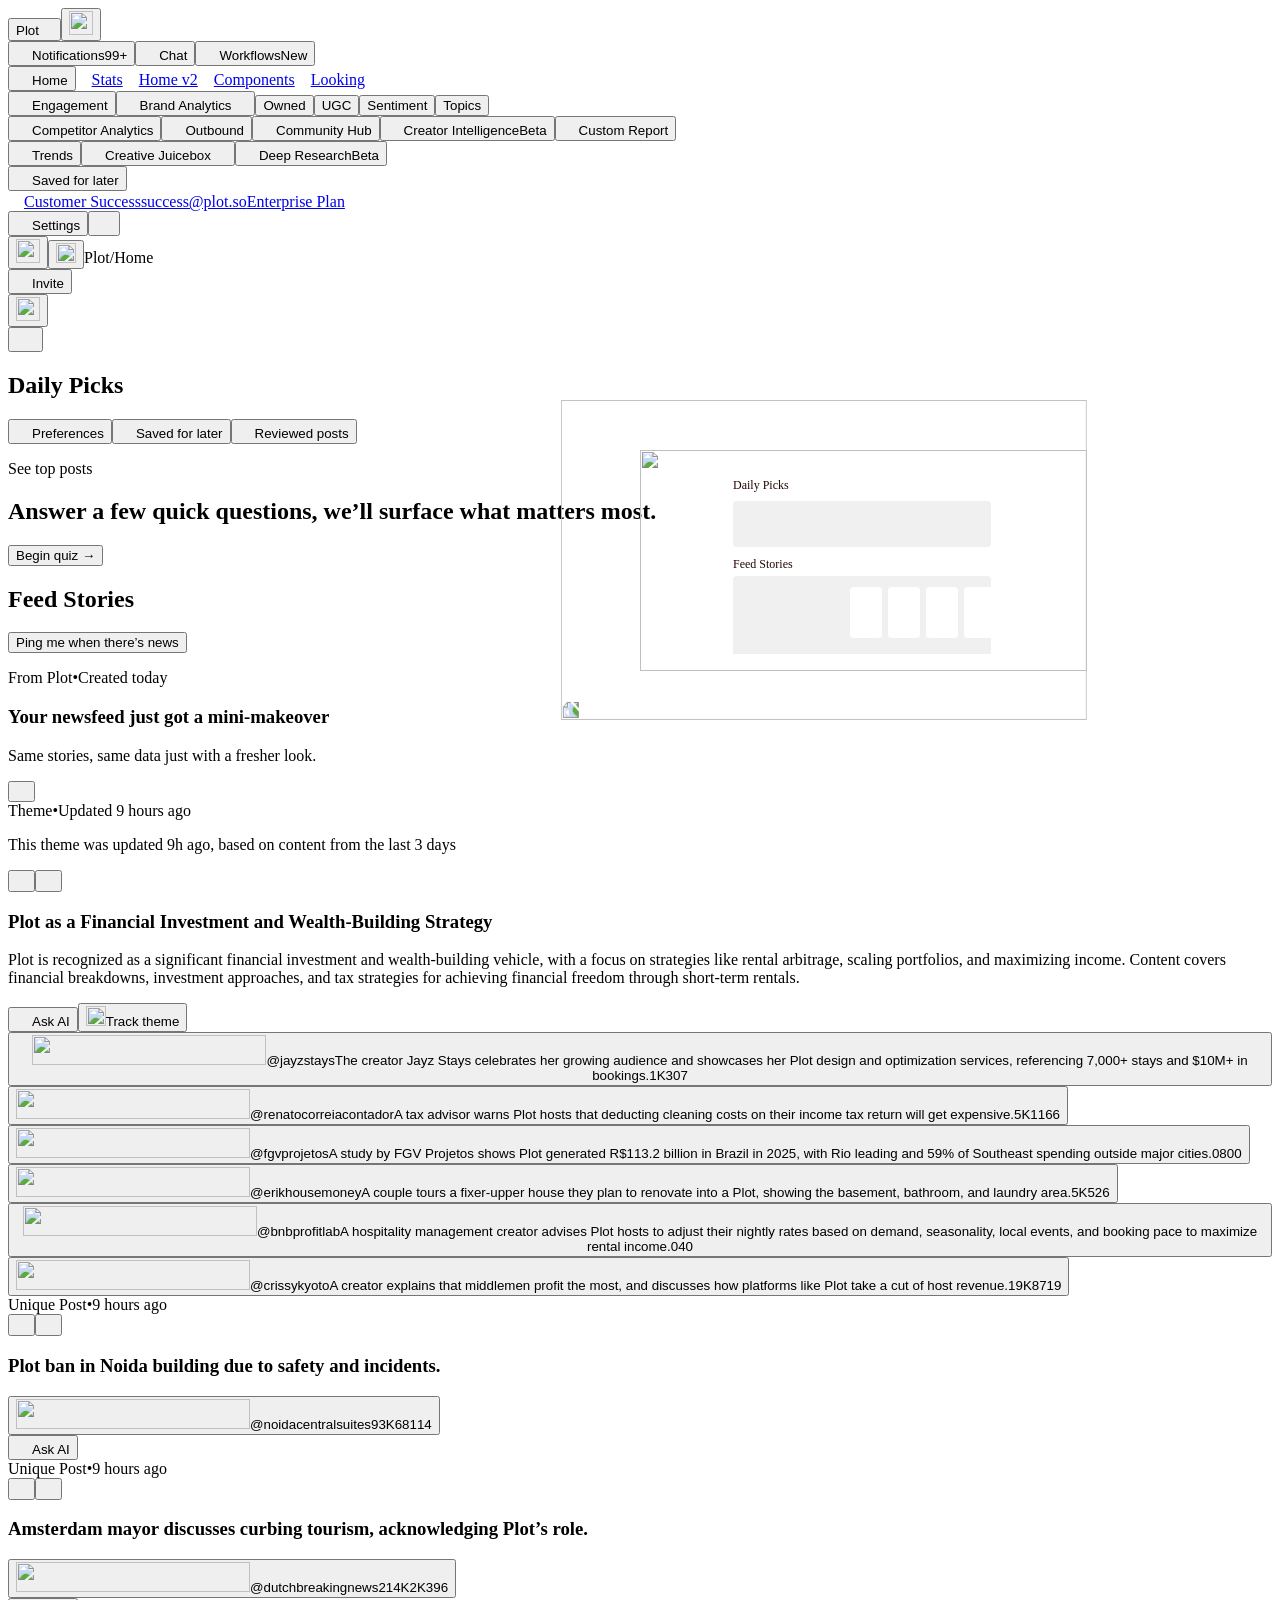
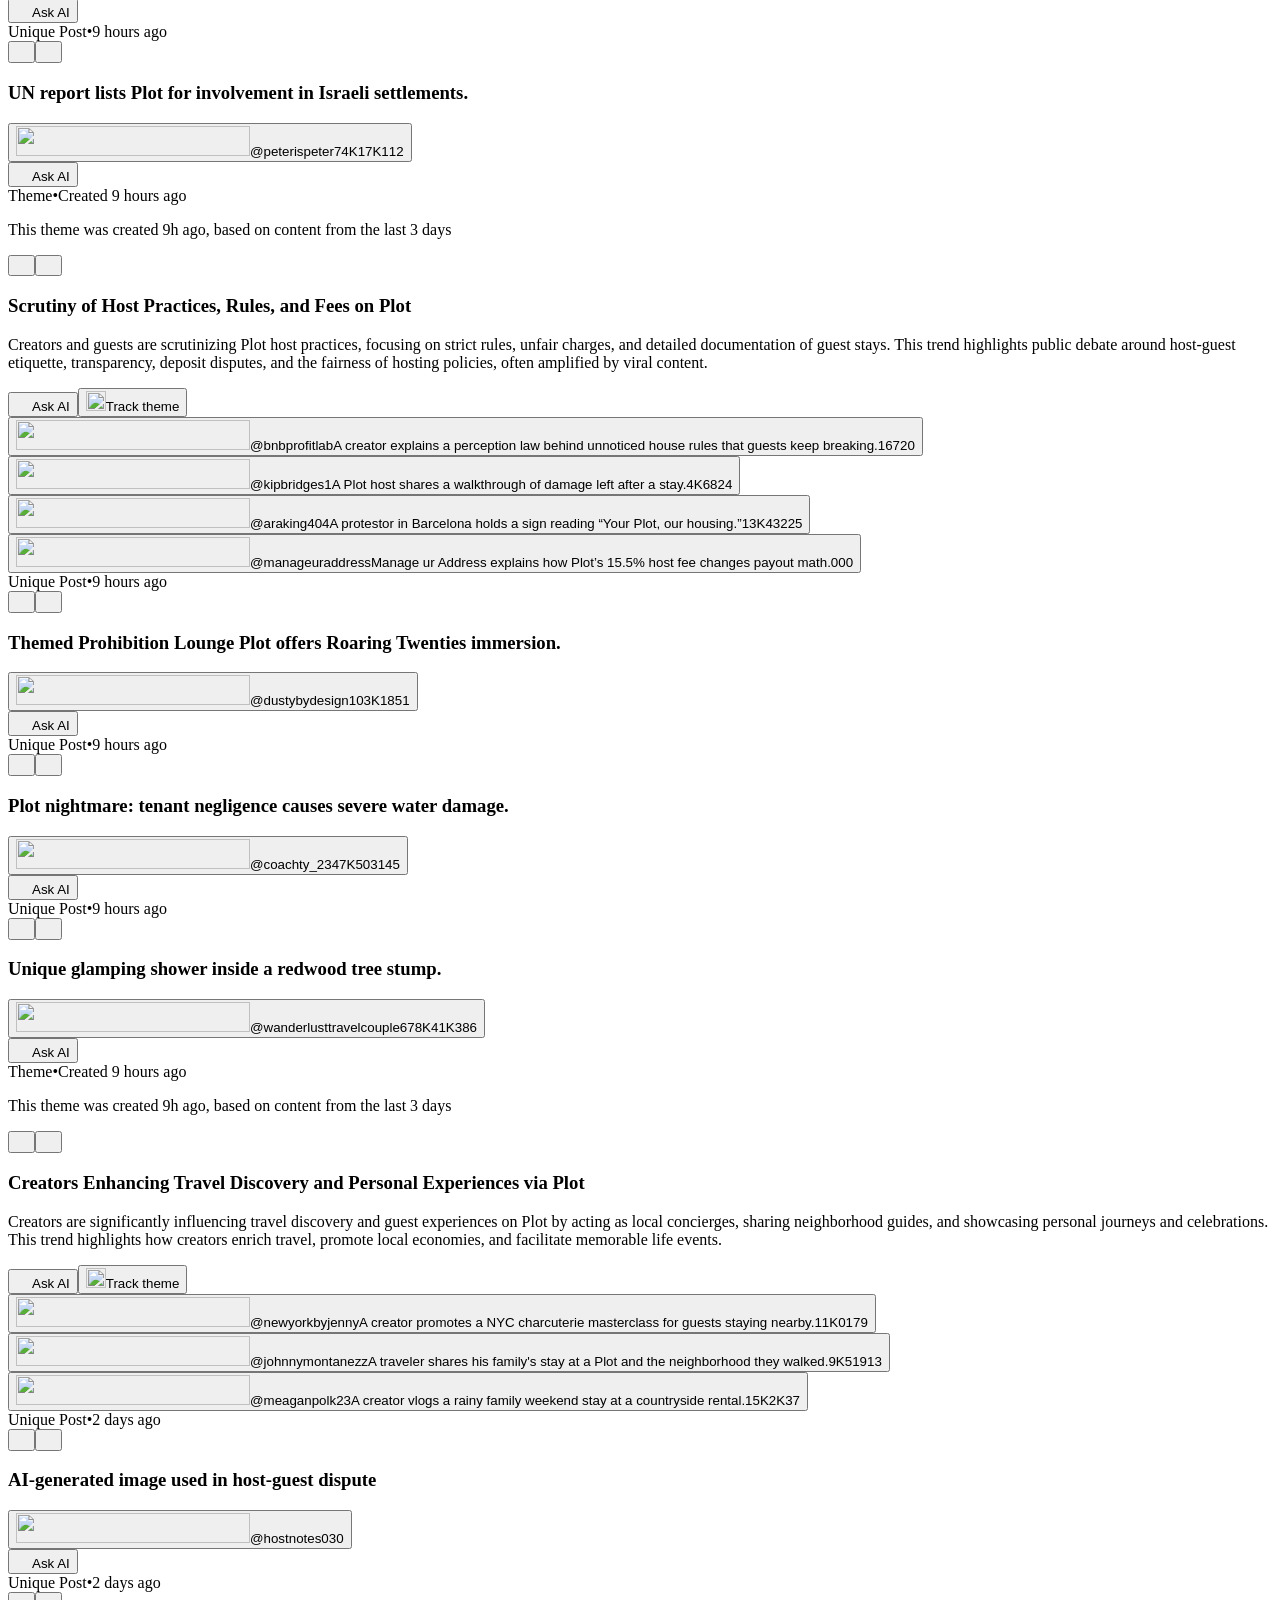
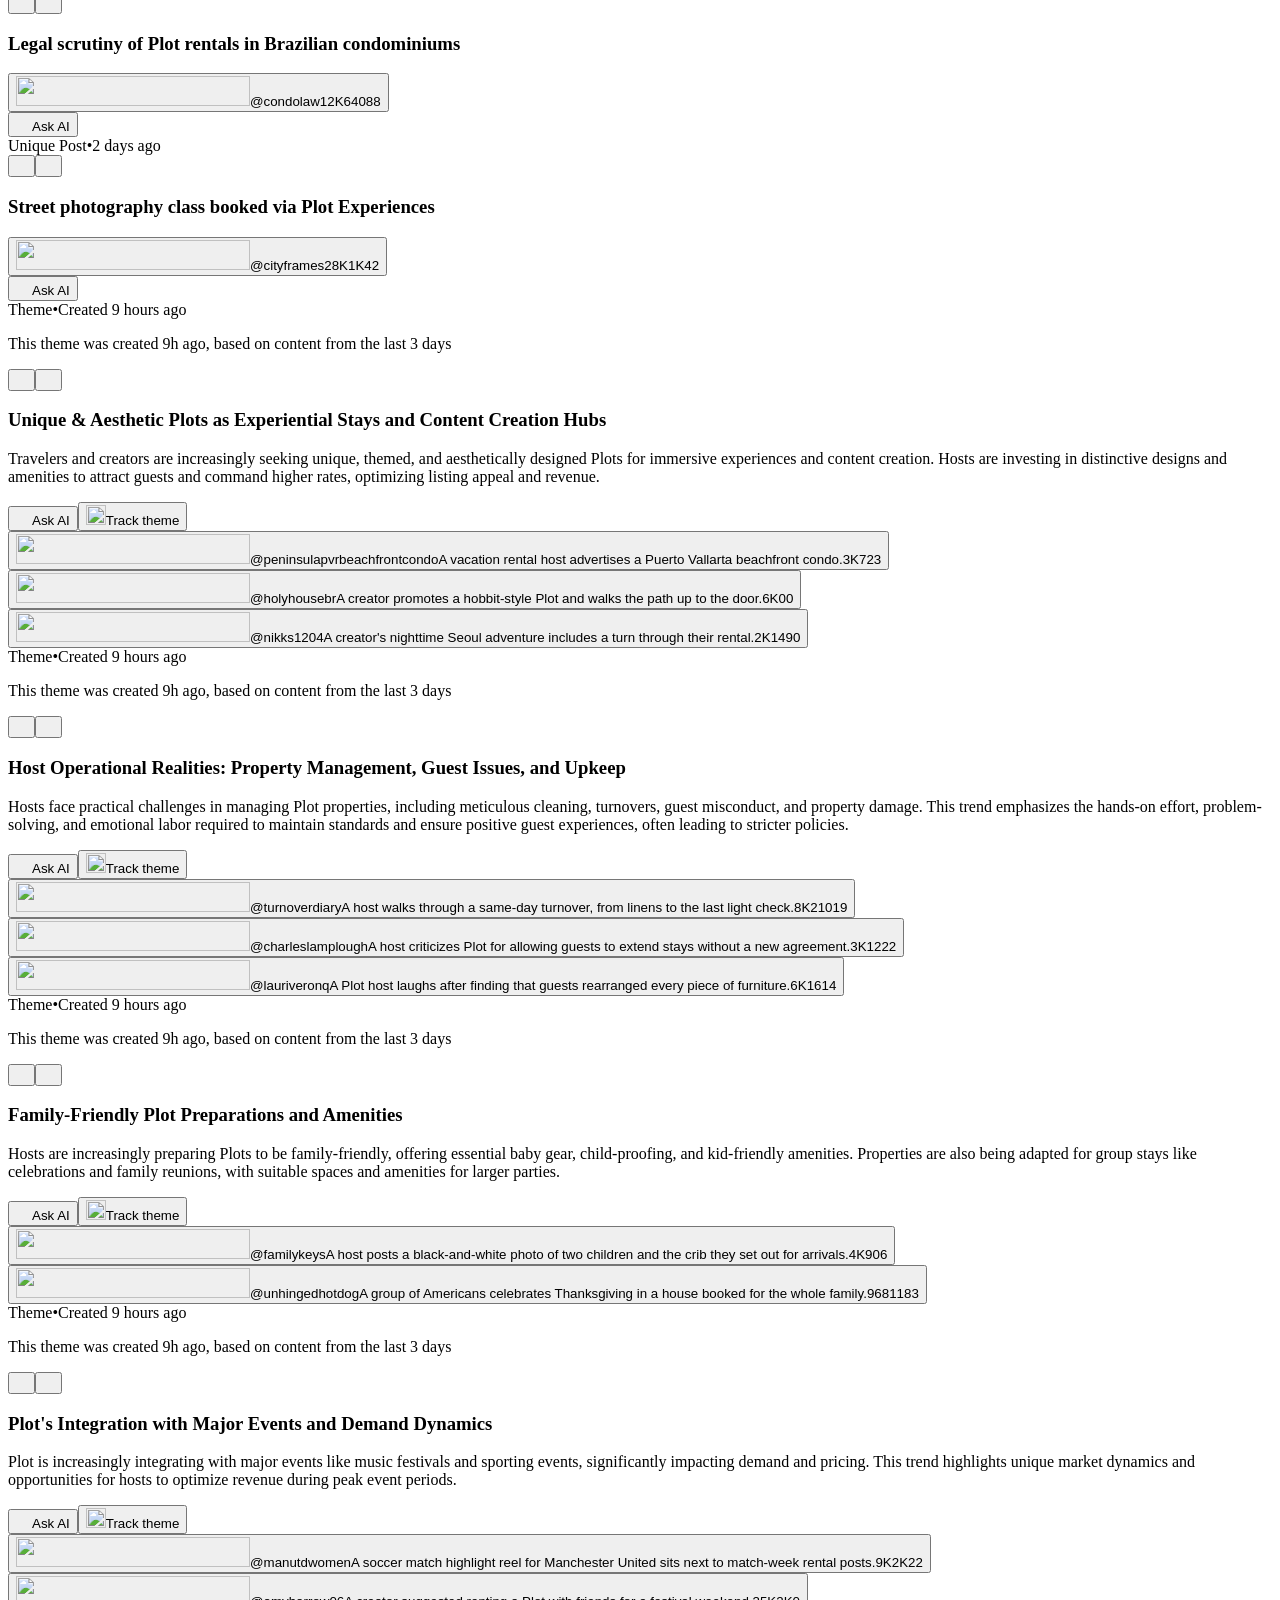
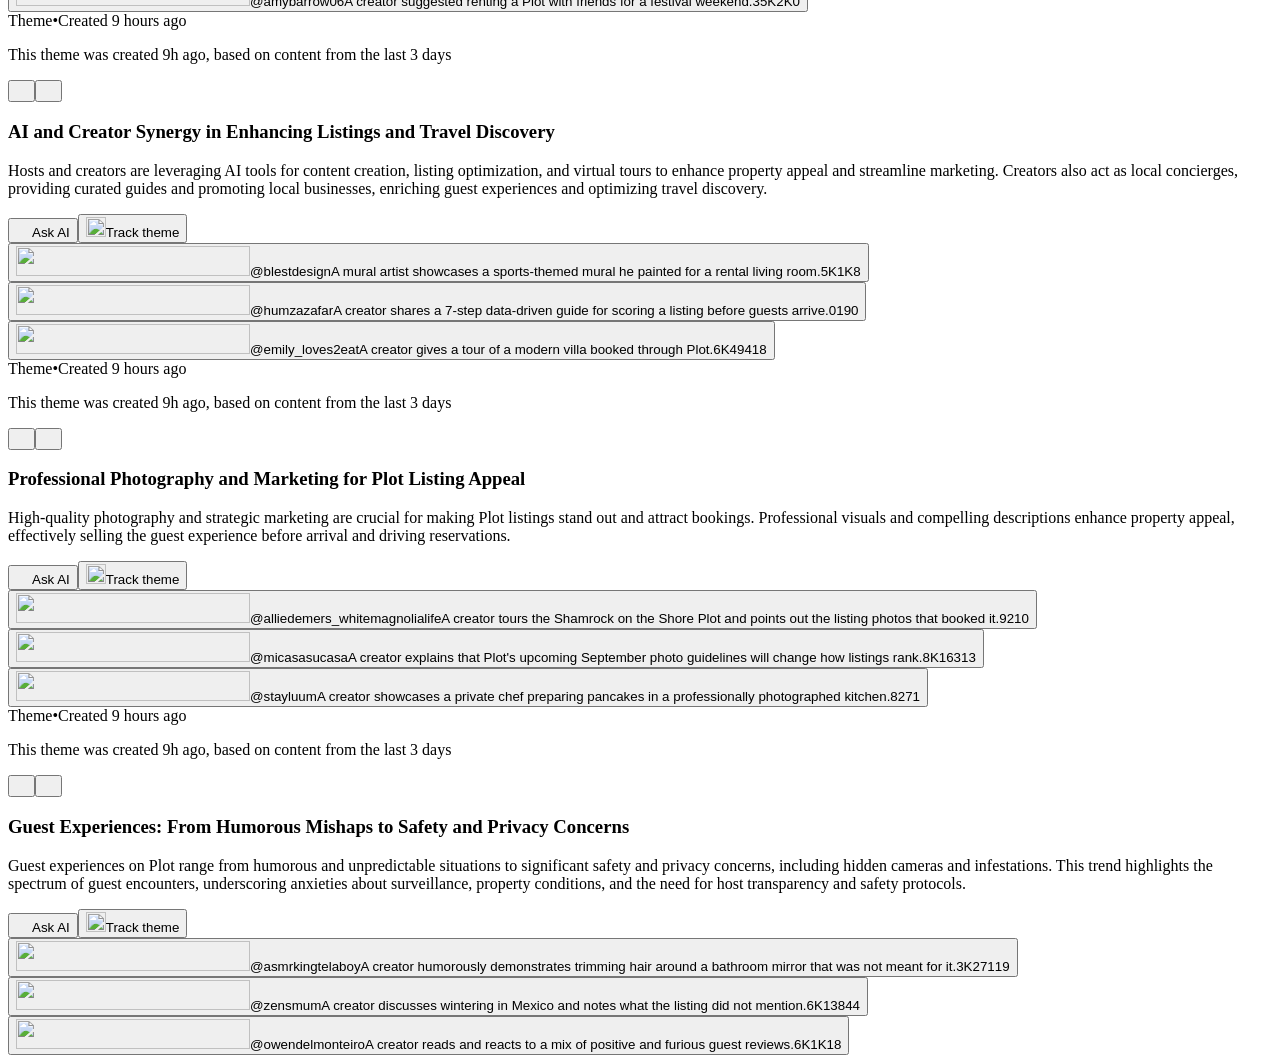
==== commit 963b108a: "Publish the Stats page and restore the published home cards. Co-authored-by: shaahana <shaahana@plot" ====
--- a/index.html
+++ b/index.html
@@ -1,4 +1,4 @@
-<!DOCTYPE html><html lang="en" class="yuVtXa_variable fEMrZG_variable h-full antialiased"><head><meta charSet="utf-8"/><meta name="viewport" content="width=device-width, initial-scale=1"/><link rel="preload" href="/homepage-reskin/_next/static/media/GoodSans_Medium-s.p.11dqr6nog5iwd.woff" as="font" crossorigin="" type="font/woff"/><link rel="preload" href="/homepage-reskin/_next/static/media/GoodSans_Regular-s.p.0ns2nf68a5-0m.woff" as="font" crossorigin="" type="font/woff"/><link rel="preload" href="/homepage-reskin/_next/static/media/TTCommonsPro_Bold-s.p.1rqdhdvyep4wo.woff" as="font" crossorigin="" type="font/woff"/><link rel="preload" href="/homepage-reskin/_next/static/media/TTCommonsPro_DemiBold-s.p.3an3btc4bj3la.woff" as="font" crossorigin="" type="font/woff"/><link rel="preload" href="/homepage-reskin/_next/static/media/TTCommonsPro_Medium-s.p.1jkg6h7o4ib8i.woff" as="font" crossorigin="" type="font/woff"/><link rel="preload" href="/homepage-reskin/_next/static/media/TTCommonsPro_Normal-s.p.3zj39k70xb0l7.woff" as="font" crossorigin="" type="font/woff"/><link rel="preload" as="image" href="/homepage-reskin/icons/chevron.svg"/><link rel="preload" as="image" href="/homepage-reskin/icons/sidebar-close.svg"/><link rel="preload" as="image" href="/homepage-reskin/icons/notifications.svg"/><link rel="preload" as="image" href="/homepage-reskin/icons/chat.svg"/><link rel="preload" as="image" href="/homepage-reskin/icons/workflows.svg"/><link rel="preload" as="image" href="/homepage-reskin/icons/home.svg"/><link rel="preload" as="image" href="/homepage-reskin/icons/components.svg"/><link rel="preload" as="image" href="/homepage-reskin/icons/research.svg"/><link rel="preload" as="image" href="/homepage-reskin/icons/engagement.svg"/><link rel="preload" as="image" href="/homepage-reskin/icons/analytics.svg"/><link rel="stylesheet" href="/homepage-reskin/_next/static/chunks/1daf_5_f3mi0v.css" data-precedence="next"/><link rel="stylesheet" href="/homepage-reskin/_next/static/chunks/19sn828mf0y12.css" data-precedence="next"/><link rel="preload" as="script" fetchPriority="low" href="/homepage-reskin/_next/static/chunks/2evgu094glu3w.js"/><script src="/homepage-reskin/_next/static/chunks/1lomwik9lakh2.js" async=""></script><script src="/homepage-reskin/_next/static/chunks/3dmm3v_fq28gc.js" async=""></script><script src="/homepage-reskin/_next/static/chunks/turbopack-0f4byfby1o0a6.js" async=""></script><script src="/homepage-reskin/_next/static/chunks/0umf92h1sb77c.js" async=""></script><script src="/homepage-reskin/_next/static/chunks/2bgr5urve0dw5.js" async=""></script><script src="/homepage-reskin/_next/static/chunks/1vlbb62-qhdh4.js" async=""></script><script src="/homepage-reskin/_next/static/chunks/3xh41yyqq4qn5.js" async=""></script><script src="/homepage-reskin/_next/static/chunks/00r068qx75qf6.js" async=""></script><link rel="preload" as="image" href="/homepage-reskin/icons/chevron-up.svg"/><link rel="preload" as="image" href="/homepage-reskin/icons/competitor.svg"/><link rel="preload" as="image" href="/homepage-reskin/icons/outbound.svg"/><link rel="preload" as="image" href="/homepage-reskin/icons/community.svg"/><link rel="preload" as="image" href="/homepage-reskin/icons/creator.svg"/><link rel="preload" as="image" href="/homepage-reskin/icons/report.svg"/><link rel="preload" as="image" href="/homepage-reskin/icons/trends.svg"/><link rel="preload" as="image" href="/homepage-reskin/icons/juicebox.svg"/><link rel="preload" as="image" href="/homepage-reskin/icons/chevron-down.svg"/><link rel="preload" as="image" href="/homepage-reskin/icons/save.svg"/><link rel="preload" as="image" href="/homepage-reskin/media/customer-success.png"/><link rel="preload" as="image" href="/homepage-reskin/icons/settings.svg"/><link rel="preload" as="image" href="/homepage-reskin/icons/more.svg"/><link rel="preload" as="image" href="/homepage-reskin/icons/back.svg"/><link rel="preload" as="image" href="/homepage-reskin/icons/invite.svg"/><link rel="preload" as="image" href="/homepage-reskin/icons/overflow.svg"/><link rel="preload" as="image" href="/homepage-reskin/icons/sparkle.svg"/><link rel="preload" as="image" href="/homepage-reskin/notify/announce-bg.png"/><link rel="preload" as="image" href="/homepage-reskin/notify/announce-orchid.png"/><link rel="preload" as="image" href="/homepage-reskin/icons/banner-close.svg"/><link rel="preload" as="image" href="/homepage-reskin/icons/story-like.svg"/><link rel="preload" as="image" href="/homepage-reskin/icons/story-dislike.svg"/><link rel="preload" as="image" href="/homepage-reskin/icons/spark-fill.svg"/><link rel="preload" as="image" href="/homepage-reskin/icons/story-action.svg"/><link rel="preload" as="image" href="/homepage-reskin/media/post-jayz-cover.png"/><link rel="preload" as="image" href="/homepage-reskin/icons/player-controls.svg"/><link rel="preload" as="image" href="/homepage-reskin/media/post-b.png"/><link rel="preload" as="image" href="/homepage-reskin/media/post-noida-cover.png"/><link rel="preload" as="image" href="/homepage-reskin/media/post-amsterdam.png"/><link rel="preload" as="image" href="/homepage-reskin/media/post-un.png"/><title>Plot — Home</title><meta name="description" content="Daily picks and feed stories for the Plot workspace."/><link rel="icon" href="/homepage-reskin/favicon.ico?favicon.117ezoe8m31dk.ico" sizes="48x48" type="image/x-icon"/><meta name="next-size-adjust" content=""/><script src="/homepage-reskin/_next/static/chunks/0cz1d0mv5g_q7.js" noModule=""></script></head><body class="min-h-full bg-white text-ink"><div hidden=""><!--$--><!--/$--></div><div class="flex min-h-screen bg-white"><aside class="hidden md:sticky md:top-0 md:z-auto md:flex h-screen w-[260px] shrink-0 flex-col bg-sidebar p-4"><div class="flex h-full min-h-0 flex-col justify-between"><div class="flex min-h-0 flex-1 flex-col gap-1 overflow-y-auto pb-36 scrollbar-none"><div class="flex h-11 items-center pb-1"><button type="button" class="flex min-w-0 flex-1 items-center gap-2 rounded-lg py-1 pl-2 text-left"><span class="text-sm font-medium text-ink">Plot</span><img src="/homepage-reskin/icons/chevron.svg" width="14" height="14" alt=""/></button><button type="button" aria-label="Close sidebar" class="rounded-full p-2"><img src="/homepage-reskin/icons/sidebar-close.svg" width="24" height="24" alt=""/></button></div><button type="button" class="flex w-full items-center gap-3 rounded-lg text-sm font-medium p-2 text-muted "><img src="/homepage-reskin/icons/notifications.svg" width="16" height="16" alt=""/><span class="flex-1 text-left">Notifications</span><span class="rounded bg-[#c78181] px-1 py-0.5 text-xs font-semibold text-white">99+</span></button><button type="button" class="flex w-full items-center gap-3 rounded-lg text-sm font-medium p-2 text-muted "><img src="/homepage-reskin/icons/chat.svg" width="16" height="16" alt=""/><span class="flex-1 text-left">Chat</span></button><button type="button" class="flex w-full items-center gap-3 rounded-lg text-sm font-medium p-2 text-muted "><img src="/homepage-reskin/icons/workflows.svg" width="16" height="16" alt=""/><span class="flex-1 text-left">Workflows</span><span class="rounded-full px-2 py-0.5 text-xs font-semibold bg-[#e0e4ca] text-[#888569]">New</span></button><div class="px-2 py-3"><div class="h-px w-full bg-line"></div></div><div class="contents"><button type="button" class="flex w-full items-center gap-3 rounded-lg text-sm font-medium p-2 text-ink "><img src="/homepage-reskin/icons/home.svg" width="16" height="16" alt=""/><span class="flex-1 text-left">Home</span></button><a class="flex w-full items-center gap-3 rounded-lg text-sm font-medium p-2 text-muted " href="/homepage-reskin/home-v2/"><img src="/homepage-reskin/icons/home.svg" width="16" height="16" alt=""/><span class="flex-1 text-left">Home v2</span></a><a class="flex w-full items-center gap-3 rounded-lg text-sm font-medium p-2 text-muted " href="/homepage-reskin/components/"><img src="/homepage-reskin/icons/components.svg" width="16" height="16" alt=""/><span class="flex-1 text-left">Components</span></a><a class="flex w-full items-center gap-3 rounded-lg text-sm font-medium p-2 text-muted " href="/homepage-reskin/looking/"><img src="/homepage-reskin/icons/research.svg" width="16" height="16" alt=""/><span class="flex-1 text-left">Looking</span></a></div><div><button type="button" class="flex w-full items-center gap-3 rounded-lg text-sm font-medium p-2 text-muted "><img src="/homepage-reskin/icons/engagement.svg" width="16" height="16" alt=""/><span class="flex-1 text-left">Engagement</span></button><button type="button" class="flex w-full items-center gap-3 rounded-lg text-sm font-medium p-2 text-muted "><img src="/homepage-reskin/icons/analytics.svg" width="16" height="16" alt=""/><span class="flex-1 text-left">Brand Analytics</span><img src="/homepage-reskin/icons/chevron-up.svg" width="16" height="16" alt="" class=""/></button><button type="button" class="flex w-full items-center gap-3 rounded-lg text-sm font-medium py-2 pr-2 pl-9 text-muted "><span class="flex-1 text-left">Owned</span></button><button type="button" class="flex w-full items-center gap-3 rounded-lg text-sm font-medium py-2 pr-2 pl-9 text-muted "><span class="flex-1 text-left">UGC</span></button><button type="button" class="flex w-full items-center gap-3 rounded-lg text-sm font-medium py-2 pr-2 pl-9 text-muted "><span class="flex-1 text-left">Sentiment</span></button><button type="button" class="flex w-full items-center gap-3 rounded-lg text-sm font-medium py-2 pr-2 pl-9 text-muted "><span class="flex-1 text-left">Topics</span></button></div><button type="button" class="flex w-full items-center gap-3 rounded-lg text-sm font-medium p-2 text-muted "><img src="/homepage-reskin/icons/competitor.svg" width="16" height="16" alt=""/><span class="flex-1 text-left">Competitor Analytics</span></button><button type="button" class="flex w-full items-center gap-3 rounded-lg text-sm font-medium p-2 text-muted "><img src="/homepage-reskin/icons/outbound.svg" width="16" height="16" alt=""/><span class="flex-1 text-left">Outbound</span></button><button type="button" class="flex w-full items-center gap-3 rounded-lg text-sm font-medium p-2 text-muted "><img src="/homepage-reskin/icons/community.svg" width="16" height="16" alt=""/><span class="flex-1 text-left">Community Hub</span></button><button type="button" class="flex w-full items-center gap-3 rounded-lg text-sm font-medium p-2 text-muted "><img src="/homepage-reskin/icons/creator.svg" width="16" height="16" alt=""/><span class="flex-1 text-left">Creator Intelligence</span><span class="rounded-full px-2 py-0.5 text-xs font-semibold bg-[#d9e3f3] text-[#697b88]">Beta</span></button><button type="button" class="flex w-full items-center gap-3 rounded-lg text-sm font-medium p-2 text-muted "><img src="/homepage-reskin/icons/report.svg" width="16" height="16" alt=""/><span class="flex-1 text-left">Custom Report</span></button><div class="px-2 py-3"><div class="h-px w-full bg-line"></div></div><button type="button" class="flex w-full items-center gap-3 rounded-lg text-sm font-medium p-2 text-muted "><img src="/homepage-reskin/icons/trends.svg" width="16" height="16" alt=""/><span class="flex-1 text-left">Trends</span></button><button type="button" class="flex w-full items-center gap-3 rounded-lg text-sm font-medium p-2 text-muted "><img src="/homepage-reskin/icons/juicebox.svg" width="16" height="16" alt=""/><span class="flex-1 text-left">Creative Juicebox</span><img src="/homepage-reskin/icons/chevron-down.svg" width="16" height="16" alt=""/></button><button type="button" class="flex w-full items-center gap-3 rounded-lg text-sm font-medium p-2 text-muted "><img src="/homepage-reskin/icons/research.svg" width="16" height="16" alt=""/><span class="flex-1 text-left">Deep Research</span><span class="rounded-full px-2 py-0.5 text-xs font-semibold bg-[#d9e3f3] text-[#697b88]">Beta</span></button><div class="px-2 py-3"><div class="h-px w-full bg-line"></div></div><button type="button" class="flex w-full items-center gap-3 rounded-lg text-sm font-medium p-2 text-muted "><img src="/homepage-reskin/icons/save.svg" width="16" height="16" alt=""/><span class="flex-1 text-left">Saved for later</span></button></div><div class="absolute right-0 bottom-0 left-0 border-t border-line bg-[rgba(249,249,249,0.86)] px-4 pt-4 pb-2 shadow-[0_-4px_10px_rgba(0,0,0,0.03)] backdrop-blur-lg"><a href="mailto:success@plot.so" class="flex gap-3"><img src="/homepage-reskin/media/customer-success.png" alt="" width="16" height="16" class="mt-0.5 size-4 rounded-lg object-cover"/><span><span class="block text-sm font-medium text-[#494949]">Customer Success</span><span class="block text-[13px] text-gray">success@plot.so</span><span class="mt-3 inline-flex rounded-md bg-[#f2e6ea] px-2 py-1 text-xs font-semibold text-wine">Enterprise Plan</span></span></a><div class="mt-2 h-px w-full bg-line"></div><div class="flex items-center justify-between p-2"><button type="button" class="flex items-center gap-3 text-sm font-medium text-muted"><img src="/homepage-reskin/icons/settings.svg" width="16" height="16" alt=""/>Settings</button><button type="button" aria-label="More account actions" class="rounded-xl p-1"><img src="/homepage-reskin/icons/more.svg" width="16" height="16" alt=""/></button></div></div></div></aside><div class="flex min-w-0 flex-1 flex-col"><header class="sticky top-0 z-20 flex h-16 items-center justify-between border-b border-line bg-white pr-4 md:pr-6"><div class="flex min-w-0 items-center gap-2 pl-3 md:gap-3 md:pl-6"><button type="button" class="md:hidden" aria-label="Open sidebar"><img src="/homepage-reskin/icons/sidebar-close.svg" width="24" height="24" alt=""/></button><button type="button" aria-label="Back"><img src="/homepage-reskin/icons/back.svg" width="20" height="20" alt=""/></button><span class="hidden text-base font-semibold text-gray sm:inline">Plot</span><span class="hidden text-base font-semibold text-ink sm:inline">/</span><span class="truncate text-base font-semibold text-ink">Home</span></div><div class="flex shrink-0 items-center"><button type="button" class="inline-flex h-9 items-center gap-1 rounded-lg bg-ink px-3 text-base font-semibold tracking-[0.46px] text-cream md:px-4"><img src="/homepage-reskin/icons/invite.svg" width="16" height="16" alt=""/>Invite</button><div class="relative pl-1"><button type="button" aria-label="More" aria-expanded="false" class="grid size-8 place-items-center rounded-2xl"><img src="/homepage-reskin/icons/overflow.svg" width="24" height="24" alt=""/></button></div><button type="button" aria-label="Ask AI" class="ml-1 grid size-9 place-items-center rounded-full bg-magenta shadow-[0_0_10px_rgba(128,5,50,0.5)]"><img src="/homepage-reskin/icons/sparkle.svg" width="19" height="16" alt=""/></button></div></header><main class="px-8 pt-16 pb-16"><div class="mx-auto max-w-[1367px]"><section id="daily-picks"><div class="flex flex-wrap items-center justify-between gap-3"><h1 class="text-[32px] leading-none font-medium tracking-tight text-ink">Daily Picks</h1><div class="flex flex-wrap gap-3"><button type="button" class="inline-flex items-center gap-2 rounded-lg bg-[#f3f3f3] p-2 font-sans text-[16px] leading-normal font-medium text-[#230603]"><span class="flex items-center justify-center rounded bg-[rgba(35,6,3,0.05)] p-1"><img src="/homepage-reskin/icons/settings.svg" width="16" height="16" alt=""/></span>Preferences</button><button type="button" class="inline-flex items-center gap-2 rounded-lg bg-[#f3f3f3] p-2 font-sans text-[16px] leading-normal font-medium text-[#230603]"><span class="flex items-center justify-center rounded bg-[rgba(35,6,3,0.05)] p-1"><img src="/homepage-reskin/icons/save.svg" width="16" height="16" alt=""/></span>Saved for later</button><button type="button" class="inline-flex items-center gap-2 rounded-lg bg-[#f3f3f3] p-2 font-sans text-[16px] leading-normal font-medium text-[#230603]"><span class="flex items-center justify-center rounded bg-[rgba(35,6,3,0.05)] p-1"><img src="/homepage-reskin/icons/notifications.svg" width="16" height="16" alt=""/></span>Reviewed posts</button></div></div><div class="mt-6"><section class="relative flex min-h-[362px] flex-col items-center justify-center overflow-hidden rounded-2xl bg-[#f9f9f9] px-6 py-12 text-center md:px-[66px] md:py-16"><div class="pointer-events-none absolute inset-0 hidden md:block" aria-hidden="true"><span class="absolute top-1/2 block h-[166px] w-[208px] -translate-x-1/2 -translate-y-1/2 border-[7px] border-solid border-[#f4f4f4] bg-[#d9d9d9]" style="left:calc(50% - 400px);border-radius:24px;rotate:95deg"></span><span class="absolute top-1/2 block h-[166px] w-[208px] -translate-x-1/2 -translate-y-1/2 border-[7px] border-solid border-[#f4f4f4] bg-[#d9d9d9]" style="left:calc(50% - 358px);border-radius:24px;rotate:102deg"></span><span class="absolute top-1/2 block h-[166px] w-[208px] -translate-x-1/2 -translate-y-1/2 border-[7px] border-solid border-[#f4f4f4] bg-[#d9d9d9]" style="left:calc(50% + 400px);border-radius:24px;rotate:85deg"></span><span class="absolute top-1/2 block h-[166px] w-[208px] -translate-x-1/2 -translate-y-1/2 border-[7px] border-solid border-[#f4f4f4] bg-[#d9d9d9]" style="left:calc(50% + 358px);border-radius:24px;rotate:78deg"></span></div><p class="relative font-sans text-[16px] leading-[24px] font-normal text-[#6B6B6B]">See top posts</p><h2 class="relative mt-2 max-w-[470px] font-display text-[36px] leading-[43px] font-medium text-[#230603]">Answer a few quick questions, we’ll surface what matters most.</h2><button type="button" class="relative mt-6 inline-flex items-center rounded-lg bg-[#230603] px-4 py-2 font-sans text-[16px] leading-5 font-semibold text-white">Begin quiz →</button></section></div></section><section><div class="mt-10 flex flex-wrap items-center justify-between gap-3"><h2 id="feed" class="scroll-mt-24 text-[32px] leading-none font-medium tracking-tight text-ink">Feed Stories</h2><button type="button" role="switch" aria-checked="false" class="inline-flex items-center gap-2 font-sans text-[16px] leading-normal font-medium text-[#230603]">Ping me when there’s news<span class="relative h-5 w-9 shrink-0 rounded-full bg-[#e8e8e8]"><span class="absolute top-0.5 left-0 size-4 rounded-full shadow-[0_1px_2px_rgba(35,6,3,0.2)] transition-transform translate-x-0.5 bg-[#8d8d8d]"></span></span></button></div><div class="mt-5 space-y-5"><article data-story-id="note-icon" class="relative grid w-full overflow-hidden rounded-[16px] border border-[#f1f1f1] bg-white shadow-[0_2px_10px_-3px_rgba(0,0,0,0.05)] lg:grid-cols-2"><div class="flex min-w-0 flex-col gap-4 p-6"><p class="flex items-center gap-2 font-sans text-[12px] leading-[normal] font-normal text-[#6B6B6B]"><span>From Plot</span><span class="flex items-center gap-1"><span aria-hidden="true">•</span><span>Created <!-- -->today</span></span></p><div class="flex max-w-[467px] flex-col gap-[14px]"><h3 class="font-display text-[28px] leading-[33px] font-medium tracking-[-0.56px] text-[#230603]">Your newsfeed just got a mini-makeover</h3><p class="font-sans text-[16px] leading-[1.5] font-medium text-[#230603]">Same stories, same data just with a fresher look.</p></div></div><div class="relative min-h-full min-w-0"><div class="aspect-[447/221] w-full"></div><div class="absolute inset-0"><div class="nc-announce-frame" aria-hidden="true"><style>
+<!DOCTYPE html><html lang="en" class="yuVtXa_variable fEMrZG_variable h-full antialiased"><head><meta charSet="utf-8"/><meta name="viewport" content="width=device-width, initial-scale=1"/><link rel="preload" href="/homepage-reskin/_next/static/media/GoodSans_Medium-s.p.11dqr6nog5iwd.woff" as="font" crossorigin="" type="font/woff"/><link rel="preload" href="/homepage-reskin/_next/static/media/GoodSans_Regular-s.p.0ns2nf68a5-0m.woff" as="font" crossorigin="" type="font/woff"/><link rel="preload" href="/homepage-reskin/_next/static/media/TTCommonsPro_Bold-s.p.1rqdhdvyep4wo.woff" as="font" crossorigin="" type="font/woff"/><link rel="preload" href="/homepage-reskin/_next/static/media/TTCommonsPro_DemiBold-s.p.3an3btc4bj3la.woff" as="font" crossorigin="" type="font/woff"/><link rel="preload" href="/homepage-reskin/_next/static/media/TTCommonsPro_Medium-s.p.1jkg6h7o4ib8i.woff" as="font" crossorigin="" type="font/woff"/><link rel="preload" href="/homepage-reskin/_next/static/media/TTCommonsPro_Normal-s.p.3zj39k70xb0l7.woff" as="font" crossorigin="" type="font/woff"/><link rel="preload" as="image" href="/homepage-reskin/icons/chevron.svg"/><link rel="preload" as="image" href="/homepage-reskin/icons/sidebar-close.svg"/><link rel="preload" as="image" href="/homepage-reskin/icons/notifications.svg"/><link rel="preload" as="image" href="/homepage-reskin/icons/chat.svg"/><link rel="preload" as="image" href="/homepage-reskin/icons/workflows.svg"/><link rel="preload" as="image" href="/homepage-reskin/icons/home.svg"/><link rel="preload" as="image" href="/homepage-reskin/icons/components.svg"/><link rel="preload" as="image" href="/homepage-reskin/icons/research.svg"/><link rel="preload" as="image" href="/homepage-reskin/icons/engagement.svg"/><link rel="preload" as="image" href="/homepage-reskin/icons/analytics.svg"/><link rel="stylesheet" href="/homepage-reskin/_next/static/chunks/3jzkxjm5p4vj1.css" data-precedence="next"/><link rel="stylesheet" href="/homepage-reskin/_next/static/chunks/19sn828mf0y12.css" data-precedence="next"/><link rel="preload" as="script" fetchPriority="low" href="/homepage-reskin/_next/static/chunks/2evgu094glu3w.js"/><script src="/homepage-reskin/_next/static/chunks/1lomwik9lakh2.js" async=""></script><script src="/homepage-reskin/_next/static/chunks/3dmm3v_fq28gc.js" async=""></script><script src="/homepage-reskin/_next/static/chunks/turbopack-0f4byfby1o0a6.js" async=""></script><script src="/homepage-reskin/_next/static/chunks/0umf92h1sb77c.js" async=""></script><script src="/homepage-reskin/_next/static/chunks/2bgr5urve0dw5.js" async=""></script><script src="/homepage-reskin/_next/static/chunks/3zghe6fjw12xm.js" async=""></script><script src="/homepage-reskin/_next/static/chunks/18h9r46od5dq2.js" async=""></script><script src="/homepage-reskin/_next/static/chunks/0l1rvmqer96z6.js" async=""></script><link rel="preload" as="image" href="/homepage-reskin/icons/chevron-up.svg"/><link rel="preload" as="image" href="/homepage-reskin/icons/competitor.svg"/><link rel="preload" as="image" href="/homepage-reskin/icons/outbound.svg"/><link rel="preload" as="image" href="/homepage-reskin/icons/community.svg"/><link rel="preload" as="image" href="/homepage-reskin/icons/creator.svg"/><link rel="preload" as="image" href="/homepage-reskin/icons/report.svg"/><link rel="preload" as="image" href="/homepage-reskin/icons/trends.svg"/><link rel="preload" as="image" href="/homepage-reskin/icons/juicebox.svg"/><link rel="preload" as="image" href="/homepage-reskin/icons/chevron-down.svg"/><link rel="preload" as="image" href="/homepage-reskin/icons/save.svg"/><link rel="preload" as="image" href="/homepage-reskin/media/customer-success.png"/><link rel="preload" as="image" href="/homepage-reskin/icons/settings.svg"/><link rel="preload" as="image" href="/homepage-reskin/icons/more.svg"/><link rel="preload" as="image" href="/homepage-reskin/icons/back.svg"/><link rel="preload" as="image" href="/homepage-reskin/icons/invite.svg"/><link rel="preload" as="image" href="/homepage-reskin/icons/overflow.svg"/><link rel="preload" as="image" href="/homepage-reskin/icons/sparkle.svg"/><link rel="preload" as="image" href="/homepage-reskin/notify/announce-bg.png"/><link rel="preload" as="image" href="/homepage-reskin/notify/announce-orchid.png"/><link rel="preload" as="image" href="/homepage-reskin/icons/banner-close.svg"/><link rel="preload" as="image" href="/homepage-reskin/icons/story-like.svg"/><link rel="preload" as="image" href="/homepage-reskin/icons/story-dislike.svg"/><link rel="preload" as="image" href="/homepage-reskin/icons/spark-fill.svg"/><link rel="preload" as="image" href="/homepage-reskin/icons/story-action.svg"/><link rel="preload" as="image" href="/homepage-reskin/media/post-jayz-cover.png"/><link rel="preload" as="image" href="/homepage-reskin/icons/player-controls.svg"/><link rel="preload" as="image" href="/homepage-reskin/media/post-b.png"/><link rel="preload" as="image" href="/homepage-reskin/media/post-noida-cover.png"/><link rel="preload" as="image" href="/homepage-reskin/media/post-amsterdam.png"/><link rel="preload" as="image" href="/homepage-reskin/media/post-un.png"/><title>Plot — Home</title><meta name="description" content="Daily picks and feed stories for the Plot workspace."/><link rel="icon" href="/homepage-reskin/favicon.ico?favicon.117ezoe8m31dk.ico" sizes="48x48" type="image/x-icon"/><meta name="next-size-adjust" content=""/><script src="/homepage-reskin/_next/static/chunks/0cz1d0mv5g_q7.js" noModule=""></script></head><body class="min-h-full bg-white text-ink"><div hidden=""><!--$--><!--/$--></div><div class="flex min-h-screen bg-white"><aside class="hidden md:sticky md:top-0 md:z-auto md:flex h-screen w-[260px] shrink-0 flex-col bg-sidebar p-4"><div class="flex h-full min-h-0 flex-col justify-between"><div class="flex min-h-0 flex-1 flex-col gap-1 overflow-y-auto pb-36 scrollbar-none"><div class="flex h-11 items-center pb-1"><button type="button" class="flex min-w-0 flex-1 items-center gap-2 rounded-lg py-1 pl-2 text-left"><span class="text-sm font-medium text-ink">Plot</span><img src="/homepage-reskin/icons/chevron.svg" width="14" height="14" alt=""/></button><button type="button" aria-label="Close sidebar" class="rounded-full p-2"><img src="/homepage-reskin/icons/sidebar-close.svg" width="24" height="24" alt=""/></button></div><button type="button" class="flex w-full items-center gap-3 rounded-lg text-sm font-medium p-2 text-muted "><img src="/homepage-reskin/icons/notifications.svg" width="16" height="16" alt=""/><span class="flex-1 text-left">Notifications</span><span class="rounded bg-[#c78181] px-1 py-0.5 text-xs font-semibold text-white">99+</span></button><button type="button" class="flex w-full items-center gap-3 rounded-lg text-sm font-medium p-2 text-muted "><img src="/homepage-reskin/icons/chat.svg" width="16" height="16" alt=""/><span class="flex-1 text-left">Chat</span></button><button type="button" class="flex w-full items-center gap-3 rounded-lg text-sm font-medium p-2 text-muted "><img src="/homepage-reskin/icons/workflows.svg" width="16" height="16" alt=""/><span class="flex-1 text-left">Workflows</span><span class="rounded-full px-2 py-0.5 text-xs font-semibold bg-[#e0e4ca] text-[#888569]">New</span></button><div class="px-2 py-3"><div class="h-px w-full bg-line"></div></div><div class="contents"><button type="button" class="flex w-full items-center gap-3 rounded-lg text-sm font-medium p-2 text-ink "><img src="/homepage-reskin/icons/home.svg" width="16" height="16" alt=""/><span class="flex-1 text-left">Home</span></button><a class="flex w-full items-center gap-3 rounded-lg text-sm font-medium p-2 text-muted " href="/homepage-reskin/stats/"><img src="/homepage-reskin/icons/home.svg" width="16" height="16" alt=""/><span class="flex-1 text-left">Stats</span></a><a class="flex w-full items-center gap-3 rounded-lg text-sm font-medium p-2 text-muted " href="/homepage-reskin/home-v2/"><img src="/homepage-reskin/icons/home.svg" width="16" height="16" alt=""/><span class="flex-1 text-left">Home v2</span></a><a class="flex w-full items-center gap-3 rounded-lg text-sm font-medium p-2 text-muted " href="/homepage-reskin/components/"><img src="/homepage-reskin/icons/components.svg" width="16" height="16" alt=""/><span class="flex-1 text-left">Components</span></a><a class="flex w-full items-center gap-3 rounded-lg text-sm font-medium p-2 text-muted " href="/homepage-reskin/looking/"><img src="/homepage-reskin/icons/research.svg" width="16" height="16" alt=""/><span class="flex-1 text-left">Looking</span></a></div><div><button type="button" class="flex w-full items-center gap-3 rounded-lg text-sm font-medium p-2 text-muted "><img src="/homepage-reskin/icons/engagement.svg" width="16" height="16" alt=""/><span class="flex-1 text-left">Engagement</span></button><button type="button" class="flex w-full items-center gap-3 rounded-lg text-sm font-medium p-2 text-muted "><img src="/homepage-reskin/icons/analytics.svg" width="16" height="16" alt=""/><span class="flex-1 text-left">Brand Analytics</span><img src="/homepage-reskin/icons/chevron-up.svg" width="16" height="16" alt="" class=""/></button><button type="button" class="flex w-full items-center gap-3 rounded-lg text-sm font-medium py-2 pr-2 pl-9 text-muted "><span class="flex-1 text-left">Owned</span></button><button type="button" class="flex w-full items-center gap-3 rounded-lg text-sm font-medium py-2 pr-2 pl-9 text-muted "><span class="flex-1 text-left">UGC</span></button><button type="button" class="flex w-full items-center gap-3 rounded-lg text-sm font-medium py-2 pr-2 pl-9 text-muted "><span class="flex-1 text-left">Sentiment</span></button><button type="button" class="flex w-full items-center gap-3 rounded-lg text-sm font-medium py-2 pr-2 pl-9 text-muted "><span class="flex-1 text-left">Topics</span></button></div><button type="button" class="flex w-full items-center gap-3 rounded-lg text-sm font-medium p-2 text-muted "><img src="/homepage-reskin/icons/competitor.svg" width="16" height="16" alt=""/><span class="flex-1 text-left">Competitor Analytics</span></button><button type="button" class="flex w-full items-center gap-3 rounded-lg text-sm font-medium p-2 text-muted "><img src="/homepage-reskin/icons/outbound.svg" width="16" height="16" alt=""/><span class="flex-1 text-left">Outbound</span></button><button type="button" class="flex w-full items-center gap-3 rounded-lg text-sm font-medium p-2 text-muted "><img src="/homepage-reskin/icons/community.svg" width="16" height="16" alt=""/><span class="flex-1 text-left">Community Hub</span></button><button type="button" class="flex w-full items-center gap-3 rounded-lg text-sm font-medium p-2 text-muted "><img src="/homepage-reskin/icons/creator.svg" width="16" height="16" alt=""/><span class="flex-1 text-left">Creator Intelligence</span><span class="rounded-full px-2 py-0.5 text-xs font-semibold bg-[#d9e3f3] text-[#697b88]">Beta</span></button><button type="button" class="flex w-full items-center gap-3 rounded-lg text-sm font-medium p-2 text-muted "><img src="/homepage-reskin/icons/report.svg" width="16" height="16" alt=""/><span class="flex-1 text-left">Custom Report</span></button><div class="px-2 py-3"><div class="h-px w-full bg-line"></div></div><button type="button" class="flex w-full items-center gap-3 rounded-lg text-sm font-medium p-2 text-muted "><img src="/homepage-reskin/icons/trends.svg" width="16" height="16" alt=""/><span class="flex-1 text-left">Trends</span></button><button type="button" class="flex w-full items-center gap-3 rounded-lg text-sm font-medium p-2 text-muted "><img src="/homepage-reskin/icons/juicebox.svg" width="16" height="16" alt=""/><span class="flex-1 text-left">Creative Juicebox</span><img src="/homepage-reskin/icons/chevron-down.svg" width="16" height="16" alt=""/></button><button type="button" class="flex w-full items-center gap-3 rounded-lg text-sm font-medium p-2 text-muted "><img src="/homepage-reskin/icons/research.svg" width="16" height="16" alt=""/><span class="flex-1 text-left">Deep Research</span><span class="rounded-full px-2 py-0.5 text-xs font-semibold bg-[#d9e3f3] text-[#697b88]">Beta</span></button><div class="px-2 py-3"><div class="h-px w-full bg-line"></div></div><button type="button" class="flex w-full items-center gap-3 rounded-lg text-sm font-medium p-2 text-muted "><img src="/homepage-reskin/icons/save.svg" width="16" height="16" alt=""/><span class="flex-1 text-left">Saved for later</span></button></div><div class="absolute right-0 bottom-0 left-0 border-t border-line bg-[rgba(249,249,249,0.86)] px-4 pt-4 pb-2 shadow-[0_-4px_10px_rgba(0,0,0,0.03)] backdrop-blur-lg"><a href="mailto:success@plot.so" class="flex gap-3"><img src="/homepage-reskin/media/customer-success.png" alt="" width="16" height="16" class="mt-0.5 size-4 rounded-lg object-cover"/><span><span class="block text-sm font-medium text-[#494949]">Customer Success</span><span class="block text-[13px] text-gray">success@plot.so</span><span class="mt-3 inline-flex rounded-md bg-[#f2e6ea] px-2 py-1 text-xs font-semibold text-wine">Enterprise Plan</span></span></a><div class="mt-2 h-px w-full bg-line"></div><div class="flex items-center justify-between p-2"><button type="button" class="flex items-center gap-3 text-sm font-medium text-muted"><img src="/homepage-reskin/icons/settings.svg" width="16" height="16" alt=""/>Settings</button><button type="button" aria-label="More account actions" class="rounded-xl p-1"><img src="/homepage-reskin/icons/more.svg" width="16" height="16" alt=""/></button></div></div></div></aside><div class="flex min-w-0 flex-1 flex-col"><header class="sticky top-0 z-20 flex h-16 items-center justify-between border-b border-line bg-white pr-4 md:pr-6"><div class="flex min-w-0 items-center gap-2 pl-3 md:gap-3 md:pl-6"><button type="button" class="md:hidden" aria-label="Open sidebar"><img src="/homepage-reskin/icons/sidebar-close.svg" width="24" height="24" alt=""/></button><button type="button" aria-label="Back"><img src="/homepage-reskin/icons/back.svg" width="20" height="20" alt=""/></button><span class="hidden text-base font-semibold text-gray sm:inline">Plot</span><span class="hidden text-base font-semibold text-ink sm:inline">/</span><span class="truncate text-base font-semibold text-ink">Home</span></div><div class="flex shrink-0 items-center"><button type="button" class="inline-flex h-9 items-center gap-1 rounded-lg bg-ink px-3 text-base font-semibold tracking-[0.46px] text-cream md:px-4"><img src="/homepage-reskin/icons/invite.svg" width="16" height="16" alt=""/>Invite</button><div class="relative pl-1"><button type="button" aria-label="More" aria-expanded="false" class="grid size-8 place-items-center rounded-2xl"><img src="/homepage-reskin/icons/overflow.svg" width="24" height="24" alt=""/></button></div><button type="button" aria-label="Ask AI" class="ml-1 grid size-9 place-items-center rounded-full bg-magenta shadow-[0_0_10px_rgba(128,5,50,0.5)]"><img src="/homepage-reskin/icons/sparkle.svg" width="19" height="16" alt=""/></button></div></header><main class="px-8 pt-16 pb-16"><div class="mx-auto max-w-[1367px]"><section id="daily-picks"><div class="flex flex-wrap items-center justify-between gap-3"><h1 class="text-[32px] leading-none font-medium tracking-tight text-ink">Daily Picks</h1><div class="flex flex-wrap gap-3"><button type="button" class="inline-flex items-center gap-2 rounded-lg bg-[#f3f3f3] p-2 font-sans text-[16px] leading-normal font-medium text-[#230603]"><span class="flex items-center justify-center rounded bg-[rgba(35,6,3,0.05)] p-1"><img src="/homepage-reskin/icons/settings.svg" width="16" height="16" alt=""/></span>Preferences</button><button type="button" class="inline-flex items-center gap-2 rounded-lg bg-[#f3f3f3] p-2 font-sans text-[16px] leading-normal font-medium text-[#230603]"><span class="flex items-center justify-center rounded bg-[rgba(35,6,3,0.05)] p-1"><img src="/homepage-reskin/icons/save.svg" width="16" height="16" alt=""/></span>Saved for later</button><button type="button" class="inline-flex items-center gap-2 rounded-lg bg-[#f3f3f3] p-2 font-sans text-[16px] leading-normal font-medium text-[#230603]"><span class="flex items-center justify-center rounded bg-[rgba(35,6,3,0.05)] p-1"><img src="/homepage-reskin/icons/notifications.svg" width="16" height="16" alt=""/></span>Reviewed posts</button></div></div><div class="mt-6"><section class="relative flex min-h-[362px] flex-col items-center justify-center overflow-hidden rounded-2xl bg-[#f9f9f9] px-6 py-12 text-center md:px-[66px] md:py-16"><div class="pointer-events-none absolute inset-0 hidden md:block" aria-hidden="true"><span class="absolute top-1/2 block h-[166px] w-[208px] -translate-x-1/2 -translate-y-1/2 border-[7px] border-solid border-[#f4f4f4] bg-[#d9d9d9]" style="left:calc(50% - 400px);border-radius:24px;rotate:95deg"></span><span class="absolute top-1/2 block h-[166px] w-[208px] -translate-x-1/2 -translate-y-1/2 border-[7px] border-solid border-[#f4f4f4] bg-[#d9d9d9]" style="left:calc(50% - 358px);border-radius:24px;rotate:102deg"></span><span class="absolute top-1/2 block h-[166px] w-[208px] -translate-x-1/2 -translate-y-1/2 border-[7px] border-solid border-[#f4f4f4] bg-[#d9d9d9]" style="left:calc(50% + 400px);border-radius:24px;rotate:85deg"></span><span class="absolute top-1/2 block h-[166px] w-[208px] -translate-x-1/2 -translate-y-1/2 border-[7px] border-solid border-[#f4f4f4] bg-[#d9d9d9]" style="left:calc(50% + 358px);border-radius:24px;rotate:78deg"></span></div><p class="relative font-sans text-[16px] leading-[24px] font-normal text-[#6B6B6B]">See top posts</p><h2 class="relative mt-2 max-w-[470px] font-display text-[36px] leading-[43px] font-medium text-[#230603]">Answer a few quick questions, we’ll surface what matters most.</h2><button type="button" class="relative mt-6 inline-flex items-center rounded-lg bg-[#230603] px-4 py-2 font-sans text-[16px] leading-5 font-semibold text-white">Begin quiz →</button></section></div></section><section><div class="mt-10 flex flex-wrap items-center justify-between gap-3"><h2 id="feed" class="scroll-mt-24 text-[32px] leading-none font-medium tracking-tight text-ink">Feed Stories</h2><button type="button" role="switch" aria-checked="false" class="inline-flex items-center gap-2 font-sans text-[16px] leading-normal font-medium text-[#230603]">Ping me when there’s news<span class="relative h-5 w-9 shrink-0 rounded-full bg-[#e8e8e8]"><span class="absolute top-0.5 left-0 size-4 rounded-full shadow-[0_1px_2px_rgba(35,6,3,0.2)] transition-transform translate-x-0.5 bg-[#8d8d8d]"></span></span></button></div><div class="mt-5 space-y-5"><article data-story-id="note-icon" class="relative grid w-full overflow-hidden rounded-[16px] border border-[#f1f1f1] bg-white shadow-[0_2px_10px_-3px_rgba(0,0,0,0.05)] lg:grid-cols-2"><div class="flex min-w-0 flex-col gap-4 p-6"><p class="flex items-center gap-2 font-sans text-[12px] leading-[normal] font-normal text-[#6B6B6B]"><span>From Plot</span><span class="flex items-center gap-1"><span aria-hidden="true">•</span><span>Created <!-- -->today</span></span></p><div class="flex max-w-[467px] flex-col gap-[14px]"><h3 class="font-display text-[28px] leading-[33px] font-medium tracking-[-0.56px] text-[#230603]">Your newsfeed just got a mini-makeover</h3><p class="font-sans text-[16px] leading-[1.5] font-medium text-[#230603]">Same stories, same data just with a fresher look.</p></div></div><div class="relative min-h-full min-w-0"><div class="aspect-[447/221] w-full"></div><div class="absolute inset-0"><div class="nc-announce-frame" aria-hidden="true"><style>
 .nc-announce-frame { container-type: size; position: absolute; inset: 0; overflow: hidden; }
 .nc-announce { position: absolute; top: 50%; left: 50%; width: 447px; height: 221px; transform: translate(-50%, -50%) scale(max(100cqw / 447px, 100cqh / 318.576px)); transform-origin: center center; pointer-events: none; }
 .nc-announce-bg { position: absolute; inset: 0; width: 100%; height: 100%; max-width: none; object-fit: cover; }
@@ -13,4 +13,4 @@
 .nc-announce-pills { position: absolute; top: 121px; left: 130px; display: flex; align-items: center; gap: 6px; width: 149px; height: 51px; overflow: hidden; }
 .nc-announce-pill { flex: none; width: 32px; height: 100%; border-radius: 4px; background: #fff; }
 .nc-announce-pill.is-short { height: 46px; }
-</style><div class="nc-announce"><img class="nc-announce-bg" src="/homepage-reskin/notify/announce-bg.png" alt=""/><div class="nc-announce-orchid"><img src="/homepage-reskin/notify/announce-orchid.png" alt=""/></div><div class="nc-announce-card"><div class="nc-announce-picks"><p class="nc-announce-label">Daily Picks</p><div class="nc-announce-bar"></div></div><p class="nc-announce-feed">Feed Stories</p><div class="nc-announce-stories"></div><div class="nc-announce-pills"><div class="nc-announce-pill"></div><div class="nc-announce-pill"></div><div class="nc-announce-pill"></div><div class="nc-announce-pill"></div><div class="nc-announce-pill is-short"></div></div></div></div></div></div></div><button type="button" aria-label="Dismiss" class="absolute top-3 right-3 z-10 grid size-7 place-items-center rounded-lg bg-[#F3F3F3] p-0 hover:bg-[#E8E8E8]"><img src="/homepage-reskin/icons/banner-close.svg" alt="" width="11" height="11"/></button></article><article data-story-id="theme-investment" class="flex w-full min-w-0 flex-col items-start gap-8 overflow-hidden rounded-[16px] border border-[#f1f1f1] bg-white p-6 shadow-[0_2px_10px_-3px_rgba(0,0,0,0.05)] lg:flex-row"><div class="flex w-full shrink-0 flex-col justify-between gap-6 self-stretch lg:w-[467px]"><div class="flex w-full flex-col gap-4"><div class="flex w-full items-center justify-between gap-3"><div class="flex min-w-0 items-center font-sans text-[12px] leading-[normal] font-normal text-[#6B6B6B]"><div class="group/when relative flex items-center gap-2" tabindex="0"><span>Theme</span><span class="flex items-center gap-1"><span aria-hidden="true">•</span><span>Updated<!-- --> <!-- -->9 hours ago</span></span><p role="tooltip" class="pointer-events-none absolute top-full left-0 z-20 mt-2 hidden w-max max-w-[280px] rounded-md bg-[#200A07] px-2.5 py-1.5 font-sans text-[12px] leading-4 font-normal text-white shadow-[0_4px_12px_rgba(32,10,7,0.16)] group-hover/when:block group-focus-within/when:block">This theme was <!-- -->updated<!-- --> <!-- -->9h ago<!-- -->, based on content from the last 3 days</p></div></div><div class="flex gap-2"><button type="button" aria-label="Useful" aria-pressed="false" class="grid size-6 place-items-center rounded-lg border-[1.5px] border-transparent bg-[#e0e4ca] p-1"><img src="/homepage-reskin/icons/story-like.svg" alt="" width="10.8318" height="12.9701"/></button><button type="button" aria-label="Not for me" class="grid size-6 place-items-center rounded-lg border-[1.5px] border-transparent bg-[#f6e1e6] p-1"><img src="/homepage-reskin/icons/story-dislike.svg" alt="" width="10.8318" height="12.9701"/></button></div></div><div class="flex flex-col gap-[14px]"><h3 class="font-display text-[28px] leading-[33px] font-medium tracking-[-0.56px] text-[#230603]">Plot as a Financial Investment and Wealth-Building Strategy</h3><p class="font-sans text-[16px] leading-[1.5] font-medium text-[#230603]">Plot is recognized as a significant financial investment and wealth-building vehicle, with a focus on strategies like rental arbitrage, scaling portfolios, and maximizing income. Content covers financial breakdowns, investment approaches, and tax strategies for achieving financial freedom through short-term rentals.</p></div></div><div class="flex flex-wrap items-center gap-3"><button type="button" class="inline-flex h-10 items-center justify-center gap-2 rounded-lg bg-[#f1f1f1] px-5 font-sans text-[16px] leading-[24px] font-semibold text-[#230603]"><img src="/homepage-reskin/icons/spark-fill.svg" alt="" width="16" height="16"/>Ask AI</button><button type="button" class="inline-flex h-10 items-center justify-center gap-2 rounded-lg bg-[#f1f1f1] px-5 font-sans text-[16px] leading-[24px] font-semibold text-[#230603]"><img src="/homepage-reskin/icons/story-action.svg" alt="" width="20" height="20"/>Track theme</button></div></div><div class="flex w-full min-w-0 max-w-full items-stretch gap-5 self-stretch overflow-x-auto scrollbar-none lg:w-0 lg:flex-1"><button type="button" class="group/post flex min-w-0 shrink-0 flex-col items-start gap-2 overflow-hidden rounded-[8px] p-[9px] text-left bg-[#f9f9f9] h-full w-full max-w-[193.5px] self-stretch"><span class="group/video relative block aspect-[9/16] w-full overflow-hidden bg-black rounded-[8px]"><img src="/homepage-reskin/media/post-jayz-cover.png" alt="" class="block h-full w-full object-contain"/><img src="/homepage-reskin/icons/player-controls.svg" alt="" width="234" height="30" class="pointer-events-none absolute bottom-0 left-0 h-auto w-full opacity-0 transition-opacity duration-150 group-hover/video:opacity-100 group-focus-visible/post:opacity-100"/></span><span class="flex w-full min-w-0 flex-col gap-1 flex-1"><span class="block w-full truncate font-sans text-[14px] leading-[normal] font-semibold text-black">@jayzstays</span><span class="line-clamp-3 min-h-[60px] font-sans text-[14px] leading-[20px] font-medium text-[#1c1c1c]">The creator Jayz Stays celebrates her growing audience and showcases her Plot design and optimization services, referencing 7,000+ stays and $10M+ in bookings.</span></span><span class="flex items-center gap-3"><span class="flex items-center gap-1 text-[#8d8d8d]" title="Views"><span aria-hidden="true" class="inline-block size-4 shrink-0 bg-current [mask-mode:alpha] [mask-position:center] [mask-repeat:no-repeat] [mask-size:contain]" style="mask-image:url(/homepage-reskin/icons/metric-views-play.svg);-webkit-mask-image:url(/homepage-reskin/icons/metric-views-play.svg)"></span><span class="font-sans text-[14px] leading-[14px] font-semibold text-current">1K</span></span><span class="flex items-center gap-1 text-[#8d8d8d]" title="Likes"><span aria-hidden="true" class="inline-block size-4 shrink-0 bg-current [mask-mode:alpha] [mask-position:center] [mask-repeat:no-repeat] [mask-size:contain]" style="mask-image:url(/homepage-reskin/icons/metric-heart-line.svg);-webkit-mask-image:url(/homepage-reskin/icons/metric-heart-line.svg)"></span><span class="font-sans text-[14px] leading-[14px] font-semibold text-current">30</span></span><span class="flex items-center gap-1 text-[#8d8d8d]" title="Comments"><span aria-hidden="true" class="inline-block size-4 shrink-0 bg-current [mask-mode:alpha] [mask-position:center] [mask-repeat:no-repeat] [mask-size:contain]" style="mask-image:url(/homepage-reskin/icons/metric-comments-line.svg);-webkit-mask-image:url(/homepage-reskin/icons/metric-comments-line.svg)"></span><span class="font-sans text-[14px] leading-[14px] font-semibold text-current">7</span></span></span></button><button type="button" class="group/post flex min-w-0 shrink-0 flex-col items-start gap-2 overflow-hidden rounded-[8px] p-[9px] text-left bg-[#f9f9f9] h-full w-full max-w-[193.5px] self-stretch"><span class="group/video relative block aspect-[9/16] w-full overflow-hidden bg-black rounded-[8px]"><img src="/homepage-reskin/media/post-b.png" alt="" class="block h-full w-full object-contain"/><img src="/homepage-reskin/icons/player-controls.svg" alt="" width="234" height="30" class="pointer-events-none absolute bottom-0 left-0 h-auto w-full opacity-0 transition-opacity duration-150 group-hover/video:opacity-100 group-focus-visible/post:opacity-100"/></span><span class="flex w-full min-w-0 flex-col gap-1 flex-1"><span class="block w-full truncate font-sans text-[14px] leading-[normal] font-semibold text-black">@renatocorreiacontador</span><span class="line-clamp-3 min-h-[60px] font-sans text-[14px] leading-[20px] font-medium text-[#1c1c1c]">A tax advisor warns Plot hosts that deducting cleaning costs on their income tax return will get expensive.</span></span><span class="flex items-center gap-3"><span class="flex items-center gap-1 text-[#8d8d8d]" title="Views"><span aria-hidden="true" class="inline-block size-4 shrink-0 bg-current [mask-mode:alpha] [mask-position:center] [mask-repeat:no-repeat] [mask-size:contain]" style="mask-image:url(/homepage-reskin/icons/metric-views-play.svg);-webkit-mask-image:url(/homepage-reskin/icons/metric-views-play.svg)"></span><span class="font-sans text-[14px] leading-[14px] font-semibold text-current">5K</span></span><span class="flex items-center gap-1 text-[#8d8d8d]" title="Likes"><span aria-hidden="true" class="inline-block size-4 shrink-0 bg-current [mask-mode:alpha] [mask-position:center] [mask-repeat:no-repeat] [mask-size:contain]" style="mask-image:url(/homepage-reskin/icons/metric-heart-line.svg);-webkit-mask-image:url(/homepage-reskin/icons/metric-heart-line.svg)"></span><span class="font-sans text-[14px] leading-[14px] font-semibold text-current">116</span></span><span class="flex items-center gap-1 text-[#8d8d8d]" title="Comments"><span aria-hidden="true" class="inline-block size-4 shrink-0 bg-current [mask-mode:alpha] [mask-position:center] [mask-repeat:no-repeat] [mask-size:contain]" style="mask-image:url(/homepage-reskin/icons/metric-comments-line.svg);-webkit-mask-image:url(/homepage-reskin/icons/metric-comments-line.svg)"></span><span class="font-sans text-[14px] leading-[14px] font-semibold text-current">6</span></span></span></button><button type="button" class="group/post flex min-w-0 shrink-0 flex-col items-start gap-2 overflow-hidden rounded-[8px] p-[9px] text-left bg-[#f9f9f9] h-full w-full max-w-[193.5px] self-stretch"><span class="group/video relative block aspect-[9/16] w-full overflow-hidden bg-black rounded-[8px]"><img src="/homepage-reskin/media/post-noida-cover.png" alt="" class="block h-full w-full object-contain"/><img src="/homepage-reskin/icons/player-controls.svg" alt="" width="234" height="30" class="pointer-events-none absolute bottom-0 left-0 h-auto w-full opacity-0 transition-opacity duration-150 group-hover/video:opacity-100 group-focus-visible/post:opacity-100"/></span><span class="flex w-full min-w-0 flex-col gap-1 flex-1"><span class="block w-full truncate font-sans text-[14px] leading-[normal] font-semibold text-black">@fgvprojetos</span><span class="line-clamp-3 min-h-[60px] font-sans text-[14px] leading-[20px] font-medium text-[#1c1c1c]">A study by FGV Projetos shows Plot generated R$113.2 billion in Brazil in 2025, with Rio leading and 59% of Southeast spending outside major cities.</span></span><span class="flex items-center gap-3"><span class="flex items-center gap-1 text-[#8d8d8d]" title="Views"><span aria-hidden="true" class="inline-block size-4 shrink-0 bg-current [mask-mode:alpha] [mask-position:center] [mask-repeat:no-repeat] [mask-size:contain]" style="mask-image:url(/homepage-reskin/icons/metric-views-play.svg);-webkit-mask-image:url(/homepage-reskin/icons/metric-views-play.svg)"></span><span class="font-sans text-[14px] leading-[14px] font-semibold text-current">0</span></span><span class="flex items-center gap-1 text-[#8d8d8d]" title="Likes"><span aria-hidden="true" class="inline-block size-4 shrink-0 bg-current [mask-mode:alpha] [mask-position:center] [mask-repeat:no-repeat] [mask-size:contain]" style="mask-image:url(/homepage-reskin/icons/metric-heart-line.svg);-webkit-mask-image:url(/homepage-reskin/icons/metric-heart-line.svg)"></span><span class="font-sans text-[14px] leading-[14px] font-semibold text-current">80</span></span><span class="flex items-center gap-1 text-[#8d8d8d]" title="Comments"><span aria-hidden="true" class="inline-block size-4 shrink-0 bg-current [mask-mode:alpha] [mask-position:center] [mask-repeat:no-repeat] [mask-size:contain]" style="mask-image:url(/homepage-reskin/icons/metric-comments-line.svg);-webkit-mask-image:url(/homepage-reskin/icons/metric-comments-line.svg)"></span><span class="font-sans text-[14px] leading-[14px] font-semibold text-current">0</span></span></span></button><button type="button" class="group/post flex min-w-0 shrink-0 flex-col items-start gap-2 overflow-hidden rounded-[8px] p-[9px] text-left bg-[#f9f9f9] h-full w-full max-w-[193.5px] self-stretch"><span class="group/video relative block aspect-[9/16] w-full overflow-hidden bg-black rounded-[8px]"><img src="/homepage-reskin/media/post-amsterdam.png" alt="" class="block h-full w-full object-contain"/><img src="/homepage-reskin/icons/player-controls.svg" alt="" width="234" height="30" class="pointer-events-none absolute bottom-0 left-0 h-auto w-full opacity-0 transition-opacity duration-150 group-hover/video:opacity-100 group-focus-visible/post:opacity-100"/></span><span class="flex w-full min-w-0 flex-col gap-1 flex-1"><span class="block w-full truncate font-sans text-[14px] leading-[normal] font-semibold text-black">@erikhousemoney</span><span class="line-clamp-3 min-h-[60px] font-sans text-[14px] leading-[20px] font-medium text-[#1c1c1c]">A couple tours a fixer-upper house they plan to renovate into a Plot, showing the basement, bathroom, and laundry area.</span></span><span class="flex items-center gap-3"><span class="flex items-center gap-1 text-[#8d8d8d]" title="Views"><span aria-hidden="true" class="inline-block size-4 shrink-0 bg-current [mask-mode:alpha] [mask-position:center] [mask-repeat:no-repeat] [mask-size:contain]" style="mask-image:url(/homepage-reskin/icons/metric-views-play.svg);-webkit-mask-image:url(/homepage-reskin/icons/metric-views-play.svg)"></span><span class="font-sans text-[14px] leading-[14px] font-semibold text-current">5K</span></span><span class="flex items-center gap-1 text-[#8d8d8d]" title="Likes"><span aria-hidden="true" class="inline-block size-4 shrink-0 bg-current [mask-mode:alpha] [mask-position:center] [mask-repeat:no-repeat] [mask-size:contain]" style="mask-image:url(/homepage-reskin/icons/metric-heart-line.svg);-webkit-mask-image:url(/homepage-reskin/icons/metric-heart-line.svg)"></span><span class="font-sans text-[14px] leading-[14px] font-semibold text-current">52</span></span><span class="flex items-center gap-1 text-[#8d8d8d]" title="Comments"><span aria-hidden="true" class="inline-block size-4 shrink-0 bg-current [mask-mode:alpha] [mask-position:center] [mask-repeat:no-repeat] [mask-size:contain]" style="mask-image:url(/homepage-reskin/icons/metric-comments-line.svg);-webkit-mask-image:url(/homepage-reskin/icons/metric-comments-line.svg)"></span><span class="font-sans text-[14px] leading-[14px] font-semibold text-current">6</span></span></span></button><button type="button" class="group/post flex min-w-0 shrink-0 flex-col items-start gap-2 overflow-hidden rounded-[8px] p-[9px] text-left bg-[#f9f9f9] h-full w-full max-w-[193.5px] self-stretch"><span class="group/video relative block aspect-[9/16] w-full overflow-hidden bg-black rounded-[8px]"><img src="/homepage-reskin/media/post-un.png" alt="" class="block h-full w-full object-contain"/><img src="/homepage-reskin/icons/player-controls.svg" alt="" width="234" height="30" class="pointer-events-none absolute bottom-0 left-0 h-auto w-full opacity-0 transition-opacity duration-150 group-hover/video:opacity-100 group-focus-visible/post:opacity-100"/></span><span class="flex w-full min-w-0 flex-col gap-1 flex-1"><span class="block w-full truncate font-sans text-[14px] leading-[normal] font-semibold text-black">@bnbprofitlab</span><span class="line-clamp-3 min-h-[60px] font-sans text-[14px] leading-[20px] font-medium text-[#1c1c1c]">A hospitality management creator advises Plot hosts to adjust their nightly rates based on demand, seasonality, local events, and booking pace to maximize rental income.</span></span><span class="flex items-center gap-3"><span class="flex items-center gap-1 text-[#8d8d8d]" title="Views"><span aria-hidden="true" class="inline-block size-4 shrink-0 bg-current [mask-mode:alpha] [mask-position:center] [mask-repeat:no-repeat] [mask-size:contain]" style="mask-image:url(/homepage-reskin/icons/metric-views-play.svg);-webkit-mask-image:url(/homepage-reskin/icons/metric-views-play.svg)"></span><span class="font-sans text-[14px] leading-[14px] font-semibold text-current">0</span></span><span class="flex items-center gap-1 text-[#8d8d8d]" title="Likes"><span aria-hidden="true" class="inline-block size-4 shrink-0 bg-current [mask-mode:alpha] [mask-position:center] [mask-repeat:no-repeat] [mask-size:contain]" style="mask-image:url(/homepage-reskin/icons/metric-heart-line.svg);-webkit-mask-image:url(/homepage-reskin/icons/metric-heart-line.svg)"></span><span class="font-sans text-[14px] leading-[14px] font-semibold text-current">4</span></span><span class="flex items-center gap-1 text-[#8d8d8d]" title="Comments"><span aria-hidden="true" class="inline-block size-4 shrink-0 bg-current [mask-mode:alpha] [mask-position:center] [mask-repeat:no-repeat] [mask-size:contain]" style="mask-image:url(/homepage-reskin/icons/metric-comments-line.svg);-webkit-mask-image:url(/homepage-reskin/icons/metric-comments-line.svg)"></span><span class="font-sans text-[14px] leading-[14px] font-semibold text-current">0</span></span></span></button><button type="button" class="group/post flex min-w-0 shrink-0 flex-col items-start gap-2 overflow-hidden rounded-[8px] p-[9px] text-left bg-[#f9f9f9] h-full w-full max-w-[193.5px] self-stretch"><span class="group/video relative block aspect-[9/16] w-full overflow-hidden bg-black rounded-[8px]"><img src="/homepage-reskin/media/post-jayz-cover.png" alt="" class="block h-full w-full object-contain"/><img src="/homepage-reskin/icons/player-controls.svg" alt="" width="234" height="30" class="pointer-events-none absolute bottom-0 left-0 h-auto w-full opacity-0 transition-opacity duration-150 group-hover/video:opacity-100 group-focus-visible/post:opacity-100"/></span><span class="flex w-full min-w-0 flex-col gap-1 flex-1"><span class="block w-full truncate font-sans text-[14px] leading-[normal] font-semibold text-black">@crissykyoto</span><span class="line-clamp-3 min-h-[60px] font-sans text-[14px] leading-[20px] font-medium text-[#1c1c1c]">A creator explains that middlemen profit the most, and discusses how platforms like Plot take a cut of host revenue.</span></span><span class="flex items-center gap-3"><span class="flex items-center gap-1 text-[#8d8d8d]" title="Views"><span aria-hidden="true" class="inline-block size-4 shrink-0 bg-current [mask-mode:alpha] [mask-position:center] [mask-repeat:no-repeat] [mask-size:contain]" style="mask-image:url(/homepage-reskin/icons/metric-views-play.svg);-webkit-mask-image:url(/homepage-reskin/icons/metric-views-play.svg)"></span><span class="font-sans text-[14px] leading-[14px] font-semibold text-current">19K</span></span><span class="flex items-center gap-1 text-[#8d8d8d]" title="Likes"><span aria-hidden="true" class="inline-block size-4 shrink-0 bg-current [mask-mode:alpha] [mask-position:center] [mask-repeat:no-repeat] [mask-size:contain]" style="mask-image:url(/homepage-reskin/icons/metric-heart-line.svg);-webkit-mask-image:url(/homepage-reskin/icons/metric-heart-line.svg)"></span><span class="font-sans text-[14px] leading-[14px] font-semibold text-current">871</span></span><span class="flex items-center gap-1 text-[#8d8d8d]" title="Comments"><span aria-hidden="true" class="inline-block size-4 shrink-0 bg-current [mask-mode:alpha] [mask-position:center] [mask-repeat:no-repeat] [mask-size:contain]" style="mask-image:url(/homepage-reskin/icons/metric-comments-line.svg);-webkit-mask-image:url(/homepage-reskin/icons/metric-comments-line.svg)"></span><span class="font-sans text-[14px] leading-[14px] font-semibold text-current">9</span></span></span></button></div></article><div class="grid items-stretch gap-4 lg:grid-cols-2 xl:grid-cols-3"><article data-story-id="u-noida" class="flex h-full w-full flex-col rounded-[16px] border border-[#f1f1f1] bg-white p-6 shadow-[0_2px_10px_-3px_rgba(0,0,0,0.05)]"><div class="flex w-full flex-1 flex-col gap-4"><div class="flex w-full items-center justify-between gap-3"><div class="flex items-center gap-2"><span class="font-sans text-[12px] leading-[normal] font-normal text-[#8d8d8d]">Unique Post</span><span class="flex items-center gap-1 font-sans text-[12px] leading-[normal] font-normal text-[#8d8d8d]"><span>•</span><span>9 hours ago</span></span></div><div class="flex gap-2"><button type="button" aria-label="Useful" aria-pressed="false" class="grid size-6 place-items-center rounded-lg border-[1.5px] border-transparent bg-[#e0e4ca] p-1"><img src="/homepage-reskin/icons/story-like.svg" alt="" width="10.8318" height="12.9701"/></button><button type="button" aria-label="Not for me" class="grid size-6 place-items-center rounded-lg border-[1.5px] border-transparent bg-[#f6e1e6] p-1"><img src="/homepage-reskin/icons/story-dislike.svg" alt="" width="10.8318" height="12.9701"/></button></div></div><div class="flex w-full flex-1 flex-col"><h3 class="font-display text-[28px] leading-[33px] font-medium tracking-[-0.56px] text-[#230603]">Plot ban in Noida building due to safety and incidents.</h3><div class="min-h-6 flex-1"></div><div class="relative mx-auto w-fit overflow-hidden rounded-lg"><button type="button" class="group/post flex min-w-0 shrink-0 flex-col items-start gap-2 overflow-hidden rounded-[8px] p-[9px] text-left bg-[#f9f9f9] h-fit w-[193.5px]"><span class="group/video relative block aspect-[9/16] w-full overflow-hidden bg-black rounded-[8px]"><img src="/homepage-reskin/media/post-noida-cover.png" alt="" class="block h-full w-full object-contain"/><img src="/homepage-reskin/icons/player-controls.svg" alt="" width="234" height="30" class="pointer-events-none absolute bottom-0 left-0 h-auto w-full opacity-0 transition-opacity duration-150 group-hover/video:opacity-100 group-focus-visible/post:opacity-100"/></span><span class="flex w-full min-w-0 flex-col gap-1 "><span class="block w-full truncate font-sans text-[14px] leading-[normal] font-semibold text-black">@noidacentralsuites</span></span><span class="flex items-center gap-3"><span class="flex items-center gap-1 text-[#8d8d8d]" title="Views"><span aria-hidden="true" class="inline-block size-4 shrink-0 bg-current [mask-mode:alpha] [mask-position:center] [mask-repeat:no-repeat] [mask-size:contain]" style="mask-image:url(/homepage-reskin/icons/metric-views-play.svg);-webkit-mask-image:url(/homepage-reskin/icons/metric-views-play.svg)"></span><span class="font-sans text-[14px] leading-[14px] font-semibold text-current">93K</span></span><span class="flex items-center gap-1 text-[#8d8d8d]" title="Likes"><span aria-hidden="true" class="inline-block size-4 shrink-0 bg-current [mask-mode:alpha] [mask-position:center] [mask-repeat:no-repeat] [mask-size:contain]" style="mask-image:url(/homepage-reskin/icons/metric-heart-line.svg);-webkit-mask-image:url(/homepage-reskin/icons/metric-heart-line.svg)"></span><span class="font-sans text-[14px] leading-[14px] font-semibold text-current">681</span></span><span class="flex items-center gap-1 text-[#8d8d8d]" title="Comments"><span aria-hidden="true" class="inline-block size-4 shrink-0 bg-current [mask-mode:alpha] [mask-position:center] [mask-repeat:no-repeat] [mask-size:contain]" style="mask-image:url(/homepage-reskin/icons/metric-comments-line.svg);-webkit-mask-image:url(/homepage-reskin/icons/metric-comments-line.svg)"></span><span class="font-sans text-[14px] leading-[14px] font-semibold text-current">14</span></span></span></button></div></div></div><button type="button" class="mt-6 inline-flex h-10 w-fit items-center justify-center gap-2 rounded-lg bg-[#f1f1f1] px-5 font-sans text-[16px] leading-[24px] font-semibold text-[#230603]"><img src="/homepage-reskin/icons/spark-fill.svg" alt="" width="16" height="16"/>Ask AI</button></article><article data-story-id="u-amsterdam" class="flex h-full w-full flex-col rounded-[16px] border border-[#f1f1f1] bg-white p-6 shadow-[0_2px_10px_-3px_rgba(0,0,0,0.05)]"><div class="flex w-full flex-1 flex-col gap-4"><div class="flex w-full items-center justify-between gap-3"><div class="flex items-center gap-2"><span class="font-sans text-[12px] leading-[normal] font-normal text-[#8d8d8d]">Unique Post</span><span class="flex items-center gap-1 font-sans text-[12px] leading-[normal] font-normal text-[#8d8d8d]"><span>•</span><span>9 hours ago</span></span></div><div class="flex gap-2"><button type="button" aria-label="Useful" aria-pressed="false" class="grid size-6 place-items-center rounded-lg border-[1.5px] border-transparent bg-[#e0e4ca] p-1"><img src="/homepage-reskin/icons/story-like.svg" alt="" width="10.8318" height="12.9701"/></button><button type="button" aria-label="Not for me" class="grid size-6 place-items-center rounded-lg border-[1.5px] border-transparent bg-[#f6e1e6] p-1"><img src="/homepage-reskin/icons/story-dislike.svg" alt="" width="10.8318" height="12.9701"/></button></div></div><div class="flex w-full flex-1 flex-col"><h3 class="font-display text-[28px] leading-[33px] font-medium tracking-[-0.56px] text-[#230603]">Amsterdam mayor discusses curbing tourism, acknowledging Plot’s role.</h3><div class="min-h-6 flex-1"></div><div class="relative mx-auto w-fit overflow-hidden rounded-lg"><button type="button" class="group/post flex min-w-0 shrink-0 flex-col items-start gap-2 overflow-hidden rounded-[8px] p-[9px] text-left bg-[#f9f9f9] h-fit w-[193.5px]"><span class="group/video relative block aspect-[9/16] w-full overflow-hidden bg-black rounded-[8px]"><img src="/homepage-reskin/media/post-amsterdam.png" alt="" class="block h-full w-full object-contain"/><img src="/homepage-reskin/icons/player-controls.svg" alt="" width="234" height="30" class="pointer-events-none absolute bottom-0 left-0 h-auto w-full opacity-0 transition-opacity duration-150 group-hover/video:opacity-100 group-focus-visible/post:opacity-100"/></span><span class="flex w-full min-w-0 flex-col gap-1 "><span class="block w-full truncate font-sans text-[14px] leading-[normal] font-semibold text-black">@dutchbreakingnews</span></span><span class="flex items-center gap-3"><span class="flex items-center gap-1 text-[#8d8d8d]" title="Views"><span aria-hidden="true" class="inline-block size-4 shrink-0 bg-current [mask-mode:alpha] [mask-position:center] [mask-repeat:no-repeat] [mask-size:contain]" style="mask-image:url(/homepage-reskin/icons/metric-views-play.svg);-webkit-mask-image:url(/homepage-reskin/icons/metric-views-play.svg)"></span><span class="font-sans text-[14px] leading-[14px] font-semibold text-current">214K</span></span><span class="flex items-center gap-1 text-[#8d8d8d]" title="Likes"><span aria-hidden="true" class="inline-block size-4 shrink-0 bg-current [mask-mode:alpha] [mask-position:center] [mask-repeat:no-repeat] [mask-size:contain]" style="mask-image:url(/homepage-reskin/icons/metric-heart-line.svg);-webkit-mask-image:url(/homepage-reskin/icons/metric-heart-line.svg)"></span><span class="font-sans text-[14px] leading-[14px] font-semibold text-current">2K</span></span><span class="flex items-center gap-1 text-[#8d8d8d]" title="Comments"><span aria-hidden="true" class="inline-block size-4 shrink-0 bg-current [mask-mode:alpha] [mask-position:center] [mask-repeat:no-repeat] [mask-size:contain]" style="mask-image:url(/homepage-reskin/icons/metric-comments-line.svg);-webkit-mask-image:url(/homepage-reskin/icons/metric-comments-line.svg)"></span><span class="font-sans text-[14px] leading-[14px] font-semibold text-current">396</span></span></span></button></div></div></div><button type="button" class="mt-6 inline-flex h-10 w-fit items-center justify-center gap-2 rounded-lg bg-[#f1f1f1] px-5 font-sans text-[16px] leading-[24px] font-semibold text-[#230603]"><img src="/homepage-reskin/icons/spark-fill.svg" alt="" width="16" height="16"/>Ask AI</button></article><article data-story-id="u-un" class="flex h-full w-full flex-col rounded-[16px] border border-[#f1f1f1] bg-white p-6 shadow-[0_2px_10px_-3px_rgba(0,0,0,0.05)]"><div class="flex w-full flex-1 flex-col gap-4"><div class="flex w-full items-center justify-between gap-3"><div class="flex items-center gap-2"><span class="font-sans text-[12px] leading-[normal] font-normal text-[#8d8d8d]">Unique Post</span><span class="flex items-center gap-1 font-sans text-[12px] leading-[normal] font-normal text-[#8d8d8d]"><span>•</span><span>9 hours ago</span></span></div><div class="flex gap-2"><button type="button" aria-label="Useful" aria-pressed="false" class="grid size-6 place-items-center rounded-lg border-[1.5px] border-transparent bg-[#e0e4ca] p-1"><img src="/homepage-reskin/icons/story-like.svg" alt="" width="10.8318" height="12.9701"/></button><button type="button" aria-label="Not for me" class="grid size-6 place-items-center rounded-lg border-[1.5px] border-transparent bg-[#f6e1e6] p-1"><img src="/homepage-reskin/icons/story-dislike.svg" alt="" width="10.8318" height="12.9701"/></button></div></div><div class="flex w-full flex-1 flex-col"><h3 class="font-display text-[28px] leading-[33px] font-medium tracking-[-0.56px] text-[#230603]">UN report lists Plot for involvement in Israeli settlements.</h3><div class="min-h-6 flex-1"></div><div class="relative mx-auto w-fit overflow-hidden rounded-lg"><button type="button" class="group/post flex min-w-0 shrink-0 flex-col items-start gap-2 overflow-hidden rounded-[8px] p-[9px] text-left bg-[#f9f9f9] h-fit w-[193.5px]"><span class="group/video relative block aspect-[9/16] w-full overflow-hidden bg-black rounded-[8px]"><img src="/homepage-reskin/media/post-un.png" alt="" class="block h-full w-full object-contain"/><img src="/homepage-reskin/icons/player-controls.svg" alt="" width="234" height="30" class="pointer-events-none absolute bottom-0 left-0 h-auto w-full opacity-0 transition-opacity duration-150 group-hover/video:opacity-100 group-focus-visible/post:opacity-100"/></span><span class="flex w-full min-w-0 flex-col gap-1 "><span class="block w-full truncate font-sans text-[14px] leading-[normal] font-semibold text-black">@peterispeter</span></span><span class="flex items-center gap-3"><span class="flex items-center gap-1 text-[#8d8d8d]" title="Views"><span aria-hidden="true" class="inline-block size-4 shrink-0 bg-current [mask-mode:alpha] [mask-position:center] [mask-repeat:no-repeat] [mask-size:contain]" style="mask-image:url(/homepage-reskin/icons/metric-views-play.svg);-webkit-mask-image:url(/homepage-reskin/icons/metric-views-play.svg)"></span><span class="font-sans text-[14px] leading-[14px] font-semibold text-current">74K</span></span><span class="flex items-center gap-1 text-[#8d8d8d]" title="Likes"><span aria-hidden="true" class="inline-block size-4 shrink-0 bg-current [mask-mode:alpha] [mask-position:center] [mask-repeat:no-repeat] [mask-size:contain]" style="mask-image:url(/homepage-reskin/icons/metric-heart-line.svg);-webkit-mask-image:url(/homepage-reskin/icons/metric-heart-line.svg)"></span><span class="font-sans text-[14px] leading-[14px] font-semibold text-current">17K</span></span><span class="flex items-center gap-1 text-[#8d8d8d]" title="Comments"><span aria-hidden="true" class="inline-block size-4 shrink-0 bg-current [mask-mode:alpha] [mask-position:center] [mask-repeat:no-repeat] [mask-size:contain]" style="mask-image:url(/homepage-reskin/icons/metric-comments-line.svg);-webkit-mask-image:url(/homepage-reskin/icons/metric-comments-line.svg)"></span><span class="font-sans text-[14px] leading-[14px] font-semibold text-current">112</span></span></span></button></div></div></div><button type="button" class="mt-6 inline-flex h-10 w-fit items-center justify-center gap-2 rounded-lg bg-[#f1f1f1] px-5 font-sans text-[16px] leading-[24px] font-semibold text-[#230603]"><img src="/homepage-reskin/icons/spark-fill.svg" alt="" width="16" height="16"/>Ask AI</button></article></div><article data-story-id="theme-scrutiny" class="flex w-full min-w-0 flex-col items-start gap-8 overflow-hidden rounded-[16px] border border-[#f1f1f1] bg-white p-6 shadow-[0_2px_10px_-3px_rgba(0,0,0,0.05)] lg:flex-row"><div class="flex w-full shrink-0 flex-col justify-between gap-6 self-stretch lg:w-[467px]"><div class="flex w-full flex-col gap-4"><div class="flex w-full items-center justify-between gap-3"><div class="flex min-w-0 items-center font-sans text-[12px] leading-[normal] font-normal text-[#6B6B6B]"><div class="group/when relative flex items-center gap-2" tabindex="0"><span>Theme</span><span class="flex items-center gap-1"><span aria-hidden="true">•</span><span>Created<!-- --> <!-- -->9 hours ago</span></span><p role="tooltip" class="pointer-events-none absolute top-full left-0 z-20 mt-2 hidden w-max max-w-[280px] rounded-md bg-[#200A07] px-2.5 py-1.5 font-sans text-[12px] leading-4 font-normal text-white shadow-[0_4px_12px_rgba(32,10,7,0.16)] group-hover/when:block group-focus-within/when:block">This theme was <!-- -->created<!-- --> <!-- -->9h ago<!-- -->, based on content from the last 3 days</p></div></div><div class="flex gap-2"><button type="button" aria-label="Useful" aria-pressed="false" class="grid size-6 place-items-center rounded-lg border-[1.5px] border-transparent bg-[#e0e4ca] p-1"><img src="/homepage-reskin/icons/story-like.svg" alt="" width="10.8318" height="12.9701"/></button><button type="button" aria-label="Not for me" class="grid size-6 place-items-center rounded-lg border-[1.5px] border-transparent bg-[#f6e1e6] p-1"><img src="/homepage-reskin/icons/story-dislike.svg" alt="" width="10.8318" height="12.9701"/></button></div></div><div class="flex flex-col gap-[14px]"><h3 class="font-display text-[28px] leading-[33px] font-medium tracking-[-0.56px] text-[#230603]">Scrutiny of Host Practices, Rules, and Fees on Plot</h3><p class="font-sans text-[16px] leading-[1.5] font-medium text-[#230603]">Creators and guests are scrutinizing Plot host practices, focusing on strict rules, unfair charges, and detailed documentation of guest stays. This trend highlights public debate around host-guest etiquette, transparency, deposit disputes, and the fairness of hosting policies, often amplified by viral content.</p></div></div><div class="flex flex-wrap items-center gap-3"><button type="button" class="inline-flex h-10 items-center justify-center gap-2 rounded-lg bg-[#f1f1f1] px-5 font-sans text-[16px] leading-[24px] font-semibold text-[#230603]"><img src="/homepage-reskin/icons/spark-fill.svg" alt="" width="16" height="16"/>Ask AI</button><button type="button" class="inline-flex h-10 items-center justify-center gap-2 rounded-lg bg-[#f1f1f1] px-5 font-sans text-[16px] leading-[24px] font-semibold text-[#230603]"><img src="/homepage-reskin/icons/story-action.svg" alt="" width="20" height="20"/>Track theme</button></div></div><div class="flex w-full min-w-0 max-w-full items-stretch gap-5 self-stretch overflow-x-auto scrollbar-none lg:w-0 lg:flex-1"><button type="button" class="group/post flex min-w-0 shrink-0 flex-col items-start gap-2 overflow-hidden rounded-[8px] p-[9px] text-left bg-[#f9f9f9] h-full w-full max-w-[193.5px] self-stretch"><span class="group/video relative block aspect-[9/16] w-full overflow-hidden bg-black rounded-[8px]"><img src="/homepage-reskin/media/post-b.png" alt="" class="block h-full w-full object-contain"/><img src="/homepage-reskin/icons/player-controls.svg" alt="" width="234" height="30" class="pointer-events-none absolute bottom-0 left-0 h-auto w-full opacity-0 transition-opacity duration-150 group-hover/video:opacity-100 group-focus-visible/post:opacity-100"/></span><span class="flex w-full min-w-0 flex-col gap-1 flex-1"><span class="block w-full truncate font-sans text-[14px] leading-[normal] font-semibold text-black">@bnbprofitlab</span><span class="line-clamp-3 min-h-[60px] font-sans text-[14px] leading-[20px] font-medium text-[#1c1c1c]">A creator explains a perception law behind unnoticed house rules that guests keep breaking.</span></span><span class="flex items-center gap-3"><span class="flex items-center gap-1 text-[#8d8d8d]" title="Views"><span aria-hidden="true" class="inline-block size-4 shrink-0 bg-current [mask-mode:alpha] [mask-position:center] [mask-repeat:no-repeat] [mask-size:contain]" style="mask-image:url(/homepage-reskin/icons/metric-views-play.svg);-webkit-mask-image:url(/homepage-reskin/icons/metric-views-play.svg)"></span><span class="font-sans text-[14px] leading-[14px] font-semibold text-current">167</span></span><span class="flex items-center gap-1 text-[#8d8d8d]" title="Likes"><span aria-hidden="true" class="inline-block size-4 shrink-0 bg-current [mask-mode:alpha] [mask-position:center] [mask-repeat:no-repeat] [mask-size:contain]" style="mask-image:url(/homepage-reskin/icons/metric-heart-line.svg);-webkit-mask-image:url(/homepage-reskin/icons/metric-heart-line.svg)"></span><span class="font-sans text-[14px] leading-[14px] font-semibold text-current">2</span></span><span class="flex items-center gap-1 text-[#8d8d8d]" title="Comments"><span aria-hidden="true" class="inline-block size-4 shrink-0 bg-current [mask-mode:alpha] [mask-position:center] [mask-repeat:no-repeat] [mask-size:contain]" style="mask-image:url(/homepage-reskin/icons/metric-comments-line.svg);-webkit-mask-image:url(/homepage-reskin/icons/metric-comments-line.svg)"></span><span class="font-sans text-[14px] leading-[14px] font-semibold text-current">0</span></span></span></button><button type="button" class="group/post flex min-w-0 shrink-0 flex-col items-start gap-2 overflow-hidden rounded-[8px] p-[9px] text-left bg-[#f9f9f9] h-full w-full max-w-[193.5px] self-stretch"><span class="group/video relative block aspect-[9/16] w-full overflow-hidden bg-black rounded-[8px]"><img src="/homepage-reskin/media/post-noida-cover.png" alt="" class="block h-full w-full object-contain"/><img src="/homepage-reskin/icons/player-controls.svg" alt="" width="234" height="30" class="pointer-events-none absolute bottom-0 left-0 h-auto w-full opacity-0 transition-opacity duration-150 group-hover/video:opacity-100 group-focus-visible/post:opacity-100"/></span><span class="flex w-full min-w-0 flex-col gap-1 flex-1"><span class="block w-full truncate font-sans text-[14px] leading-[normal] font-semibold text-black">@kipbridges1</span><span class="line-clamp-3 min-h-[60px] font-sans text-[14px] leading-[20px] font-medium text-[#1c1c1c]">A Plot host shares a walkthrough of damage left after a stay.</span></span><span class="flex items-center gap-3"><span class="flex items-center gap-1 text-[#8d8d8d]" title="Views"><span aria-hidden="true" class="inline-block size-4 shrink-0 bg-current [mask-mode:alpha] [mask-position:center] [mask-repeat:no-repeat] [mask-size:contain]" style="mask-image:url(/homepage-reskin/icons/metric-views-play.svg);-webkit-mask-image:url(/homepage-reskin/icons/metric-views-play.svg)"></span><span class="font-sans text-[14px] leading-[14px] font-semibold text-current">4K</span></span><span class="flex items-center gap-1 text-[#8d8d8d]" title="Likes"><span aria-hidden="true" class="inline-block size-4 shrink-0 bg-current [mask-mode:alpha] [mask-position:center] [mask-repeat:no-repeat] [mask-size:contain]" style="mask-image:url(/homepage-reskin/icons/metric-heart-line.svg);-webkit-mask-image:url(/homepage-reskin/icons/metric-heart-line.svg)"></span><span class="font-sans text-[14px] leading-[14px] font-semibold text-current">68</span></span><span class="flex items-center gap-1 text-[#8d8d8d]" title="Comments"><span aria-hidden="true" class="inline-block size-4 shrink-0 bg-current [mask-mode:alpha] [mask-position:center] [mask-repeat:no-repeat] [mask-size:contain]" style="mask-image:url(/homepage-reskin/icons/metric-comments-line.svg);-webkit-mask-image:url(/homepage-reskin/icons/metric-comments-line.svg)"></span><span class="font-sans text-[14px] leading-[14px] font-semibold text-current">24</span></span></span></button><button type="button" class="group/post flex min-w-0 shrink-0 flex-col items-start gap-2 overflow-hidden rounded-[8px] p-[9px] text-left bg-[#f9f9f9] h-full w-full max-w-[193.5px] self-stretch"><span class="group/video relative block aspect-[9/16] w-full overflow-hidden bg-black rounded-[8px]"><img src="/homepage-reskin/media/post-amsterdam.png" alt="" class="block h-full w-full object-contain"/><img src="/homepage-reskin/icons/player-controls.svg" alt="" width="234" height="30" class="pointer-events-none absolute bottom-0 left-0 h-auto w-full opacity-0 transition-opacity duration-150 group-hover/video:opacity-100 group-focus-visible/post:opacity-100"/></span><span class="flex w-full min-w-0 flex-col gap-1 flex-1"><span class="block w-full truncate font-sans text-[14px] leading-[normal] font-semibold text-black">@araking404</span><span class="line-clamp-3 min-h-[60px] font-sans text-[14px] leading-[20px] font-medium text-[#1c1c1c]">A protestor in Barcelona holds a sign reading “Your Plot, our housing.”</span></span><span class="flex items-center gap-3"><span class="flex items-center gap-1 text-[#8d8d8d]" title="Views"><span aria-hidden="true" class="inline-block size-4 shrink-0 bg-current [mask-mode:alpha] [mask-position:center] [mask-repeat:no-repeat] [mask-size:contain]" style="mask-image:url(/homepage-reskin/icons/metric-views-play.svg);-webkit-mask-image:url(/homepage-reskin/icons/metric-views-play.svg)"></span><span class="font-sans text-[14px] leading-[14px] font-semibold text-current">13K</span></span><span class="flex items-center gap-1 text-[#8d8d8d]" title="Likes"><span aria-hidden="true" class="inline-block size-4 shrink-0 bg-current [mask-mode:alpha] [mask-position:center] [mask-repeat:no-repeat] [mask-size:contain]" style="mask-image:url(/homepage-reskin/icons/metric-heart-line.svg);-webkit-mask-image:url(/homepage-reskin/icons/metric-heart-line.svg)"></span><span class="font-sans text-[14px] leading-[14px] font-semibold text-current">432</span></span><span class="flex items-center gap-1 text-[#8d8d8d]" title="Comments"><span aria-hidden="true" class="inline-block size-4 shrink-0 bg-current [mask-mode:alpha] [mask-position:center] [mask-repeat:no-repeat] [mask-size:contain]" style="mask-image:url(/homepage-reskin/icons/metric-comments-line.svg);-webkit-mask-image:url(/homepage-reskin/icons/metric-comments-line.svg)"></span><span class="font-sans text-[14px] leading-[14px] font-semibold text-current">25</span></span></span></button><button type="button" class="group/post flex min-w-0 shrink-0 flex-col items-start gap-2 overflow-hidden rounded-[8px] p-[9px] text-left bg-[#f9f9f9] h-full w-full max-w-[193.5px] self-stretch"><span class="group/video relative block aspect-[9/16] w-full overflow-hidden bg-black rounded-[8px]"><img src="/homepage-reskin/media/post-un.png" alt="" class="block h-full w-full object-contain"/><img src="/homepage-reskin/icons/player-controls.svg" alt="" width="234" height="30" class="pointer-events-none absolute bottom-0 left-0 h-auto w-full opacity-0 transition-opacity duration-150 group-hover/video:opacity-100 group-focus-visible/post:opacity-100"/></span><span class="flex w-full min-w-0 flex-col gap-1 flex-1"><span class="block w-full truncate font-sans text-[14px] leading-[normal] font-semibold text-black">@manageuraddress</span><span class="line-clamp-3 min-h-[60px] font-sans text-[14px] leading-[20px] font-medium text-[#1c1c1c]">Manage ur Address explains how Plot’s 15.5% host fee changes payout math.</span></span><span class="flex items-center gap-3"><span class="flex items-center gap-1 text-[#8d8d8d]" title="Views"><span aria-hidden="true" class="inline-block size-4 shrink-0 bg-current [mask-mode:alpha] [mask-position:center] [mask-repeat:no-repeat] [mask-size:contain]" style="mask-image:url(/homepage-reskin/icons/metric-views-play.svg);-webkit-mask-image:url(/homepage-reskin/icons/metric-views-play.svg)"></span><span class="font-sans text-[14px] leading-[14px] font-semibold text-current">0</span></span><span class="flex items-center gap-1 text-[#8d8d8d]" title="Likes"><span aria-hidden="true" class="inline-block size-4 shrink-0 bg-current [mask-mode:alpha] [mask-position:center] [mask-repeat:no-repeat] [mask-size:contain]" style="mask-image:url(/homepage-reskin/icons/metric-heart-line.svg);-webkit-mask-image:url(/homepage-reskin/icons/metric-heart-line.svg)"></span><span class="font-sans text-[14px] leading-[14px] font-semibold text-current">0</span></span><span class="flex items-center gap-1 text-[#8d8d8d]" title="Comments"><span aria-hidden="true" class="inline-block size-4 shrink-0 bg-current [mask-mode:alpha] [mask-position:center] [mask-repeat:no-repeat] [mask-size:contain]" style="mask-image:url(/homepage-reskin/icons/metric-comments-line.svg);-webkit-mask-image:url(/homepage-reskin/icons/metric-comments-line.svg)"></span><span class="font-sans text-[14px] leading-[14px] font-semibold text-current">0</span></span></span></button></div></article><div class="grid items-stretch gap-4 lg:grid-cols-2 xl:grid-cols-3"><article data-story-id="u-prohibition" class="flex h-full w-full flex-col rounded-[16px] border border-[#f1f1f1] bg-white p-6 shadow-[0_2px_10px_-3px_rgba(0,0,0,0.05)]"><div class="flex w-full flex-1 flex-col gap-4"><div class="flex w-full items-center justify-between gap-3"><div class="flex items-center gap-2"><span class="font-sans text-[12px] leading-[normal] font-normal text-[#8d8d8d]">Unique Post</span><span class="flex items-center gap-1 font-sans text-[12px] leading-[normal] font-normal text-[#8d8d8d]"><span>•</span><span>9 hours ago</span></span></div><div class="flex gap-2"><button type="button" aria-label="Useful" aria-pressed="false" class="grid size-6 place-items-center rounded-lg border-[1.5px] border-transparent bg-[#e0e4ca] p-1"><img src="/homepage-reskin/icons/story-like.svg" alt="" width="10.8318" height="12.9701"/></button><button type="button" aria-label="Not for me" class="grid size-6 place-items-center rounded-lg border-[1.5px] border-transparent bg-[#f6e1e6] p-1"><img src="/homepage-reskin/icons/story-dislike.svg" alt="" width="10.8318" height="12.9701"/></button></div></div><div class="flex w-full flex-1 flex-col"><h3 class="font-display text-[28px] leading-[33px] font-medium tracking-[-0.56px] text-[#230603]">Themed Prohibition Lounge Plot offers Roaring Twenties immersion.</h3><div class="min-h-6 flex-1"></div><div class="relative mx-auto w-fit overflow-hidden rounded-lg"><button type="button" class="group/post flex min-w-0 shrink-0 flex-col items-start gap-2 overflow-hidden rounded-[8px] p-[9px] text-left bg-[#f9f9f9] h-fit w-[193.5px]"><span class="group/video relative block aspect-[9/16] w-full overflow-hidden bg-black rounded-[8px]"><img src="/homepage-reskin/media/post-jayz-cover.png" alt="" class="block h-full w-full object-contain"/><img src="/homepage-reskin/icons/player-controls.svg" alt="" width="234" height="30" class="pointer-events-none absolute bottom-0 left-0 h-auto w-full opacity-0 transition-opacity duration-150 group-hover/video:opacity-100 group-focus-visible/post:opacity-100"/></span><span class="flex w-full min-w-0 flex-col gap-1 "><span class="block w-full truncate font-sans text-[14px] leading-[normal] font-semibold text-black">@dustybydesign</span></span><span class="flex items-center gap-3"><span class="flex items-center gap-1 text-[#8d8d8d]" title="Views"><span aria-hidden="true" class="inline-block size-4 shrink-0 bg-current [mask-mode:alpha] [mask-position:center] [mask-repeat:no-repeat] [mask-size:contain]" style="mask-image:url(/homepage-reskin/icons/metric-views-play.svg);-webkit-mask-image:url(/homepage-reskin/icons/metric-views-play.svg)"></span><span class="font-sans text-[14px] leading-[14px] font-semibold text-current">103K</span></span><span class="flex items-center gap-1 text-[#8d8d8d]" title="Likes"><span aria-hidden="true" class="inline-block size-4 shrink-0 bg-current [mask-mode:alpha] [mask-position:center] [mask-repeat:no-repeat] [mask-size:contain]" style="mask-image:url(/homepage-reskin/icons/metric-heart-line.svg);-webkit-mask-image:url(/homepage-reskin/icons/metric-heart-line.svg)"></span><span class="font-sans text-[14px] leading-[14px] font-semibold text-current">185</span></span><span class="flex items-center gap-1 text-[#8d8d8d]" title="Comments"><span aria-hidden="true" class="inline-block size-4 shrink-0 bg-current [mask-mode:alpha] [mask-position:center] [mask-repeat:no-repeat] [mask-size:contain]" style="mask-image:url(/homepage-reskin/icons/metric-comments-line.svg);-webkit-mask-image:url(/homepage-reskin/icons/metric-comments-line.svg)"></span><span class="font-sans text-[14px] leading-[14px] font-semibold text-current">1</span></span></span></button></div></div></div><button type="button" class="mt-6 inline-flex h-10 w-fit items-center justify-center gap-2 rounded-lg bg-[#f1f1f1] px-5 font-sans text-[16px] leading-[24px] font-semibold text-[#230603]"><img src="/homepage-reskin/icons/spark-fill.svg" alt="" width="16" height="16"/>Ask AI</button></article><article data-story-id="u-nightmare" class="flex h-full w-full flex-col rounded-[16px] border border-[#f1f1f1] bg-white p-6 shadow-[0_2px_10px_-3px_rgba(0,0,0,0.05)]"><div class="flex w-full flex-1 flex-col gap-4"><div class="flex w-full items-center justify-between gap-3"><div class="flex items-center gap-2"><span class="font-sans text-[12px] leading-[normal] font-normal text-[#8d8d8d]">Unique Post</span><span class="flex items-center gap-1 font-sans text-[12px] leading-[normal] font-normal text-[#8d8d8d]"><span>•</span><span>9 hours ago</span></span></div><div class="flex gap-2"><button type="button" aria-label="Useful" aria-pressed="false" class="grid size-6 place-items-center rounded-lg border-[1.5px] border-transparent bg-[#e0e4ca] p-1"><img src="/homepage-reskin/icons/story-like.svg" alt="" width="10.8318" height="12.9701"/></button><button type="button" aria-label="Not for me" class="grid size-6 place-items-center rounded-lg border-[1.5px] border-transparent bg-[#f6e1e6] p-1"><img src="/homepage-reskin/icons/story-dislike.svg" alt="" width="10.8318" height="12.9701"/></button></div></div><div class="flex w-full flex-1 flex-col"><h3 class="font-display text-[28px] leading-[33px] font-medium tracking-[-0.56px] text-[#230603]">Plot nightmare: tenant negligence causes severe water damage.</h3><div class="min-h-6 flex-1"></div><div class="relative mx-auto w-fit overflow-hidden rounded-lg"><button type="button" class="group/post flex min-w-0 shrink-0 flex-col items-start gap-2 overflow-hidden rounded-[8px] p-[9px] text-left bg-[#f9f9f9] h-fit w-[193.5px]"><span class="group/video relative block aspect-[9/16] w-full overflow-hidden bg-black rounded-[8px]"><img src="/homepage-reskin/media/post-b.png" alt="" class="block h-full w-full object-contain"/><img src="/homepage-reskin/icons/player-controls.svg" alt="" width="234" height="30" class="pointer-events-none absolute bottom-0 left-0 h-auto w-full opacity-0 transition-opacity duration-150 group-hover/video:opacity-100 group-focus-visible/post:opacity-100"/></span><span class="flex w-full min-w-0 flex-col gap-1 "><span class="block w-full truncate font-sans text-[14px] leading-[normal] font-semibold text-black">@coachty_23</span></span><span class="flex items-center gap-3"><span class="flex items-center gap-1 text-[#8d8d8d]" title="Views"><span aria-hidden="true" class="inline-block size-4 shrink-0 bg-current [mask-mode:alpha] [mask-position:center] [mask-repeat:no-repeat] [mask-size:contain]" style="mask-image:url(/homepage-reskin/icons/metric-views-play.svg);-webkit-mask-image:url(/homepage-reskin/icons/metric-views-play.svg)"></span><span class="font-sans text-[14px] leading-[14px] font-semibold text-current">47K</span></span><span class="flex items-center gap-1 text-[#8d8d8d]" title="Likes"><span aria-hidden="true" class="inline-block size-4 shrink-0 bg-current [mask-mode:alpha] [mask-position:center] [mask-repeat:no-repeat] [mask-size:contain]" style="mask-image:url(/homepage-reskin/icons/metric-heart-line.svg);-webkit-mask-image:url(/homepage-reskin/icons/metric-heart-line.svg)"></span><span class="font-sans text-[14px] leading-[14px] font-semibold text-current">503</span></span><span class="flex items-center gap-1 text-[#8d8d8d]" title="Comments"><span aria-hidden="true" class="inline-block size-4 shrink-0 bg-current [mask-mode:alpha] [mask-position:center] [mask-repeat:no-repeat] [mask-size:contain]" style="mask-image:url(/homepage-reskin/icons/metric-comments-line.svg);-webkit-mask-image:url(/homepage-reskin/icons/metric-comments-line.svg)"></span><span class="font-sans text-[14px] leading-[14px] font-semibold text-current">145</span></span></span></button></div></div></div><button type="button" class="mt-6 inline-flex h-10 w-fit items-center justify-center gap-2 rounded-lg bg-[#f1f1f1] px-5 font-sans text-[16px] leading-[24px] font-semibold text-[#230603]"><img src="/homepage-reskin/icons/spark-fill.svg" alt="" width="16" height="16"/>Ask AI</button></article><article data-story-id="u-stump" class="flex h-full w-full flex-col rounded-[16px] border border-[#f1f1f1] bg-white p-6 shadow-[0_2px_10px_-3px_rgba(0,0,0,0.05)]"><div class="flex w-full flex-1 flex-col gap-4"><div class="flex w-full items-center justify-between gap-3"><div class="flex items-center gap-2"><span class="font-sans text-[12px] leading-[normal] font-normal text-[#8d8d8d]">Unique Post</span><span class="flex items-center gap-1 font-sans text-[12px] leading-[normal] font-normal text-[#8d8d8d]"><span>•</span><span>9 hours ago</span></span></div><div class="flex gap-2"><button type="button" aria-label="Useful" aria-pressed="false" class="grid size-6 place-items-center rounded-lg border-[1.5px] border-transparent bg-[#e0e4ca] p-1"><img src="/homepage-reskin/icons/story-like.svg" alt="" width="10.8318" height="12.9701"/></button><button type="button" aria-label="Not for me" class="grid size-6 place-items-center rounded-lg border-[1.5px] border-transparent bg-[#f6e1e6] p-1"><img src="/homepage-reskin/icons/story-dislike.svg" alt="" width="10.8318" height="12.9701"/></button></div></div><div class="flex w-full flex-1 flex-col"><h3 class="font-display text-[28px] leading-[33px] font-medium tracking-[-0.56px] text-[#230603]">Unique glamping shower inside a redwood tree stump.</h3><div class="min-h-6 flex-1"></div><div class="relative mx-auto w-fit overflow-hidden rounded-lg"><button type="button" class="group/post flex min-w-0 shrink-0 flex-col items-start gap-2 overflow-hidden rounded-[8px] p-[9px] text-left bg-[#f9f9f9] h-fit w-[193.5px]"><span class="group/video relative block aspect-[9/16] w-full overflow-hidden bg-black rounded-[8px]"><img src="/homepage-reskin/media/post-un.png" alt="" class="block h-full w-full object-contain"/><img src="/homepage-reskin/icons/player-controls.svg" alt="" width="234" height="30" class="pointer-events-none absolute bottom-0 left-0 h-auto w-full opacity-0 transition-opacity duration-150 group-hover/video:opacity-100 group-focus-visible/post:opacity-100"/></span><span class="flex w-full min-w-0 flex-col gap-1 "><span class="block w-full truncate font-sans text-[14px] leading-[normal] font-semibold text-black">@wanderlusttravelcouple</span></span><span class="flex items-center gap-3"><span class="flex items-center gap-1 text-[#8d8d8d]" title="Views"><span aria-hidden="true" class="inline-block size-4 shrink-0 bg-current [mask-mode:alpha] [mask-position:center] [mask-repeat:no-repeat] [mask-size:contain]" style="mask-image:url(/homepage-reskin/icons/metric-views-play.svg);-webkit-mask-image:url(/homepage-reskin/icons/metric-views-play.svg)"></span><span class="font-sans text-[14px] leading-[14px] font-semibold text-current">678K</span></span><span class="flex items-center gap-1 text-[#8d8d8d]" title="Likes"><span aria-hidden="true" class="inline-block size-4 shrink-0 bg-current [mask-mode:alpha] [mask-position:center] [mask-repeat:no-repeat] [mask-size:contain]" style="mask-image:url(/homepage-reskin/icons/metric-heart-line.svg);-webkit-mask-image:url(/homepage-reskin/icons/metric-heart-line.svg)"></span><span class="font-sans text-[14px] leading-[14px] font-semibold text-current">41K</span></span><span class="flex items-center gap-1 text-[#8d8d8d]" title="Comments"><span aria-hidden="true" class="inline-block size-4 shrink-0 bg-current [mask-mode:alpha] [mask-position:center] [mask-repeat:no-repeat] [mask-size:contain]" style="mask-image:url(/homepage-reskin/icons/metric-comments-line.svg);-webkit-mask-image:url(/homepage-reskin/icons/metric-comments-line.svg)"></span><span class="font-sans text-[14px] leading-[14px] font-semibold text-current">386</span></span></span></button></div></div></div><button type="button" class="mt-6 inline-flex h-10 w-fit items-center justify-center gap-2 rounded-lg bg-[#f1f1f1] px-5 font-sans text-[16px] leading-[24px] font-semibold text-[#230603]"><img src="/homepage-reskin/icons/spark-fill.svg" alt="" width="16" height="16"/>Ask AI</button></article></div><article data-story-id="theme-discovery" class="flex w-full min-w-0 flex-col items-start gap-8 overflow-hidden rounded-[16px] border border-[#f1f1f1] bg-white p-6 shadow-[0_2px_10px_-3px_rgba(0,0,0,0.05)] lg:flex-row"><div class="flex w-full shrink-0 flex-col justify-between gap-6 self-stretch lg:w-[467px]"><div class="flex w-full flex-col gap-4"><div class="flex w-full items-center justify-between gap-3"><div class="flex min-w-0 items-center font-sans text-[12px] leading-[normal] font-normal text-[#6B6B6B]"><div class="group/when relative flex items-center gap-2" tabindex="0"><span>Theme</span><span class="flex items-center gap-1"><span aria-hidden="true">•</span><span>Created<!-- --> <!-- -->9 hours ago</span></span><p role="tooltip" class="pointer-events-none absolute top-full left-0 z-20 mt-2 hidden w-max max-w-[280px] rounded-md bg-[#200A07] px-2.5 py-1.5 font-sans text-[12px] leading-4 font-normal text-white shadow-[0_4px_12px_rgba(32,10,7,0.16)] group-hover/when:block group-focus-within/when:block">This theme was <!-- -->created<!-- --> <!-- -->9h ago<!-- -->, based on content from the last 3 days</p></div></div><div class="flex gap-2"><button type="button" aria-label="Useful" aria-pressed="false" class="grid size-6 place-items-center rounded-lg border-[1.5px] border-transparent bg-[#e0e4ca] p-1"><img src="/homepage-reskin/icons/story-like.svg" alt="" width="10.8318" height="12.9701"/></button><button type="button" aria-label="Not for me" class="grid size-6 place-items-center rounded-lg border-[1.5px] border-transparent bg-[#f6e1e6] p-1"><img src="/homepage-reskin/icons/story-dislike.svg" alt="" width="10.8318" height="12.9701"/></button></div></div><div class="flex flex-col gap-[14px]"><h3 class="font-display text-[28px] leading-[33px] font-medium tracking-[-0.56px] text-[#230603]">Creators Enhancing Travel Discovery and Personal Experiences via Plot</h3><p class="font-sans text-[16px] leading-[1.5] font-medium text-[#230603]">Creators are significantly influencing travel discovery and guest experiences on Plot by acting as local concierges, sharing neighborhood guides, and showcasing personal journeys and celebrations. This trend highlights how creators enrich travel, promote local economies, and facilitate memorable life events.</p></div></div><div class="flex flex-wrap items-center gap-3"><button type="button" class="inline-flex h-10 items-center justify-center gap-2 rounded-lg bg-[#f1f1f1] px-5 font-sans text-[16px] leading-[24px] font-semibold text-[#230603]"><img src="/homepage-reskin/icons/spark-fill.svg" alt="" width="16" height="16"/>Ask AI</button><button type="button" class="inline-flex h-10 items-center justify-center gap-2 rounded-lg bg-[#f1f1f1] px-5 font-sans text-[16px] leading-[24px] font-semibold text-[#230603]"><img src="/homepage-reskin/icons/story-action.svg" alt="" width="20" height="20"/>Track theme</button></div></div><div class="flex w-full min-w-0 max-w-full items-stretch gap-5 self-stretch overflow-x-auto scrollbar-none lg:w-0 lg:flex-1"><button type="button" class="group/post flex min-w-0 shrink-0 flex-col items-start gap-2 overflow-hidden rounded-[8px] p-[9px] text-left bg-[#f9f9f9] h-full w-full max-w-[193.5px] self-stretch"><span class="group/video relative block aspect-[9/16] w-full overflow-hidden bg-black rounded-[8px]"><img src="/homepage-reskin/media/post-noida-cover.png" alt="" class="block h-full w-full object-contain"/><img src="/homepage-reskin/icons/player-controls.svg" alt="" width="234" height="30" class="pointer-events-none absolute bottom-0 left-0 h-auto w-full opacity-0 transition-opacity duration-150 group-hover/video:opacity-100 group-focus-visible/post:opacity-100"/></span><span class="flex w-full min-w-0 flex-col gap-1 flex-1"><span class="block w-full truncate font-sans text-[14px] leading-[normal] font-semibold text-black">@newyorkbyjenny</span><span class="line-clamp-3 min-h-[60px] font-sans text-[14px] leading-[20px] font-medium text-[#1c1c1c]">A creator promotes a NYC charcuterie masterclass for guests staying nearby.</span></span><span class="flex items-center gap-3"><span class="flex items-center gap-1 text-[#8d8d8d]" title="Views"><span aria-hidden="true" class="inline-block size-4 shrink-0 bg-current [mask-mode:alpha] [mask-position:center] [mask-repeat:no-repeat] [mask-size:contain]" style="mask-image:url(/homepage-reskin/icons/metric-views-play.svg);-webkit-mask-image:url(/homepage-reskin/icons/metric-views-play.svg)"></span><span class="font-sans text-[14px] leading-[14px] font-semibold text-current">11K</span></span><span class="flex items-center gap-1 text-[#8d8d8d]" title="Likes"><span aria-hidden="true" class="inline-block size-4 shrink-0 bg-current [mask-mode:alpha] [mask-position:center] [mask-repeat:no-repeat] [mask-size:contain]" style="mask-image:url(/homepage-reskin/icons/metric-heart-line.svg);-webkit-mask-image:url(/homepage-reskin/icons/metric-heart-line.svg)"></span><span class="font-sans text-[14px] leading-[14px] font-semibold text-current">0</span></span><span class="flex items-center gap-1 text-[#8d8d8d]" title="Comments"><span aria-hidden="true" class="inline-block size-4 shrink-0 bg-current [mask-mode:alpha] [mask-position:center] [mask-repeat:no-repeat] [mask-size:contain]" style="mask-image:url(/homepage-reskin/icons/metric-comments-line.svg);-webkit-mask-image:url(/homepage-reskin/icons/metric-comments-line.svg)"></span><span class="font-sans text-[14px] leading-[14px] font-semibold text-current">179</span></span></span></button><button type="button" class="group/post flex min-w-0 shrink-0 flex-col items-start gap-2 overflow-hidden rounded-[8px] p-[9px] text-left bg-[#f9f9f9] h-full w-full max-w-[193.5px] self-stretch"><span class="group/video relative block aspect-[9/16] w-full overflow-hidden bg-black rounded-[8px]"><img src="/homepage-reskin/media/post-amsterdam.png" alt="" class="block h-full w-full object-contain"/><img src="/homepage-reskin/icons/player-controls.svg" alt="" width="234" height="30" class="pointer-events-none absolute bottom-0 left-0 h-auto w-full opacity-0 transition-opacity duration-150 group-hover/video:opacity-100 group-focus-visible/post:opacity-100"/></span><span class="flex w-full min-w-0 flex-col gap-1 flex-1"><span class="block w-full truncate font-sans text-[14px] leading-[normal] font-semibold text-black">@johnnymontanezz</span><span class="line-clamp-3 min-h-[60px] font-sans text-[14px] leading-[20px] font-medium text-[#1c1c1c]">A traveler shares his family&#x27;s stay at a Plot and the neighborhood they walked.</span></span><span class="flex items-center gap-3"><span class="flex items-center gap-1 text-[#8d8d8d]" title="Views"><span aria-hidden="true" class="inline-block size-4 shrink-0 bg-current [mask-mode:alpha] [mask-position:center] [mask-repeat:no-repeat] [mask-size:contain]" style="mask-image:url(/homepage-reskin/icons/metric-views-play.svg);-webkit-mask-image:url(/homepage-reskin/icons/metric-views-play.svg)"></span><span class="font-sans text-[14px] leading-[14px] font-semibold text-current">9K</span></span><span class="flex items-center gap-1 text-[#8d8d8d]" title="Likes"><span aria-hidden="true" class="inline-block size-4 shrink-0 bg-current [mask-mode:alpha] [mask-position:center] [mask-repeat:no-repeat] [mask-size:contain]" style="mask-image:url(/homepage-reskin/icons/metric-heart-line.svg);-webkit-mask-image:url(/homepage-reskin/icons/metric-heart-line.svg)"></span><span class="font-sans text-[14px] leading-[14px] font-semibold text-current">519</span></span><span class="flex items-center gap-1 text-[#8d8d8d]" title="Comments"><span aria-hidden="true" class="inline-block size-4 shrink-0 bg-current [mask-mode:alpha] [mask-position:center] [mask-repeat:no-repeat] [mask-size:contain]" style="mask-image:url(/homepage-reskin/icons/metric-comments-line.svg);-webkit-mask-image:url(/homepage-reskin/icons/metric-comments-line.svg)"></span><span class="font-sans text-[14px] leading-[14px] font-semibold text-current">13</span></span></span></button><button type="button" class="group/post flex min-w-0 shrink-0 flex-col items-start gap-2 overflow-hidden rounded-[8px] p-[9px] text-left bg-[#f9f9f9] h-full w-full max-w-[193.5px] self-stretch"><span class="group/video relative block aspect-[9/16] w-full overflow-hidden bg-black rounded-[8px]"><img src="/homepage-reskin/media/post-jayz-cover.png" alt="" class="block h-full w-full object-contain"/><img src="/homepage-reskin/icons/player-controls.svg" alt="" width="234" height="30" class="pointer-events-none absolute bottom-0 left-0 h-auto w-full opacity-0 transition-opacity duration-150 group-hover/video:opacity-100 group-focus-visible/post:opacity-100"/></span><span class="flex w-full min-w-0 flex-col gap-1 flex-1"><span class="block w-full truncate font-sans text-[14px] leading-[normal] font-semibold text-black">@meaganpolk23</span><span class="line-clamp-3 min-h-[60px] font-sans text-[14px] leading-[20px] font-medium text-[#1c1c1c]">A creator vlogs a rainy family weekend stay at a countryside rental.</span></span><span class="flex items-center gap-3"><span class="flex items-center gap-1 text-[#8d8d8d]" title="Views"><span aria-hidden="true" class="inline-block size-4 shrink-0 bg-current [mask-mode:alpha] [mask-position:center] [mask-repeat:no-repeat] [mask-size:contain]" style="mask-image:url(/homepage-reskin/icons/metric-views-play.svg);-webkit-mask-image:url(/homepage-reskin/icons/metric-views-play.svg)"></span><span class="font-sans text-[14px] leading-[14px] font-semibold text-current">15K</span></span><span class="flex items-center gap-1 text-[#8d8d8d]" title="Likes"><span aria-hidden="true" class="inline-block size-4 shrink-0 bg-current [mask-mode:alpha] [mask-position:center] [mask-repeat:no-repeat] [mask-size:contain]" style="mask-image:url(/homepage-reskin/icons/metric-heart-line.svg);-webkit-mask-image:url(/homepage-reskin/icons/metric-heart-line.svg)"></span><span class="font-sans text-[14px] leading-[14px] font-semibold text-current">2K</span></span><span class="flex items-center gap-1 text-[#8d8d8d]" title="Comments"><span aria-hidden="true" class="inline-block size-4 shrink-0 bg-current [mask-mode:alpha] [mask-position:center] [mask-repeat:no-repeat] [mask-size:contain]" style="mask-image:url(/homepage-reskin/icons/metric-comments-line.svg);-webkit-mask-image:url(/homepage-reskin/icons/metric-comments-line.svg)"></span><span class="font-sans text-[14px] leading-[14px] font-semibold text-current">37</span></span></span></button></div></article><div class="grid items-stretch gap-4 lg:grid-cols-2 xl:grid-cols-3"><article data-story-id="u-ai" class="flex h-full w-full flex-col rounded-[16px] border border-[#f1f1f1] bg-white p-6 shadow-[0_2px_10px_-3px_rgba(0,0,0,0.05)]"><div class="flex w-full flex-1 flex-col gap-4"><div class="flex w-full items-center justify-between gap-3"><div class="flex items-center gap-2"><span class="font-sans text-[12px] leading-[normal] font-normal text-[#8d8d8d]">Unique Post</span><span class="flex items-center gap-1 font-sans text-[12px] leading-[normal] font-normal text-[#8d8d8d]"><span>•</span><span>2 days ago</span></span></div><div class="flex gap-2"><button type="button" aria-label="Useful" aria-pressed="false" class="grid size-6 place-items-center rounded-lg border-[1.5px] border-transparent bg-[#e0e4ca] p-1"><img src="/homepage-reskin/icons/story-like.svg" alt="" width="10.8318" height="12.9701"/></button><button type="button" aria-label="Not for me" class="grid size-6 place-items-center rounded-lg border-[1.5px] border-transparent bg-[#f6e1e6] p-1"><img src="/homepage-reskin/icons/story-dislike.svg" alt="" width="10.8318" height="12.9701"/></button></div></div><div class="flex w-full flex-1 flex-col"><h3 class="font-display text-[28px] leading-[33px] font-medium tracking-[-0.56px] text-[#230603]">AI-generated image used in host-guest dispute</h3><div class="min-h-6 flex-1"></div><div class="relative mx-auto w-fit overflow-hidden rounded-lg"><button type="button" class="group/post flex min-w-0 shrink-0 flex-col items-start gap-2 overflow-hidden rounded-[8px] p-[9px] text-left bg-[#f9f9f9] h-fit w-[193.5px]"><span class="group/video relative block aspect-[9/16] w-full overflow-hidden bg-black rounded-[8px]"><img src="/homepage-reskin/media/post-b.png" alt="" class="block h-full w-full object-contain"/><img src="/homepage-reskin/icons/player-controls.svg" alt="" width="234" height="30" class="pointer-events-none absolute bottom-0 left-0 h-auto w-full opacity-0 transition-opacity duration-150 group-hover/video:opacity-100 group-focus-visible/post:opacity-100"/></span><span class="flex w-full min-w-0 flex-col gap-1 "><span class="block w-full truncate font-sans text-[14px] leading-[normal] font-semibold text-black">@hostnotes</span></span><span class="flex items-center gap-3"><span class="flex items-center gap-1 text-[#8d8d8d]" title="Views"><span aria-hidden="true" class="inline-block size-4 shrink-0 bg-current [mask-mode:alpha] [mask-position:center] [mask-repeat:no-repeat] [mask-size:contain]" style="mask-image:url(/homepage-reskin/icons/metric-views-play.svg);-webkit-mask-image:url(/homepage-reskin/icons/metric-views-play.svg)"></span><span class="font-sans text-[14px] leading-[14px] font-semibold text-current">0</span></span><span class="flex items-center gap-1 text-[#8d8d8d]" title="Likes"><span aria-hidden="true" class="inline-block size-4 shrink-0 bg-current [mask-mode:alpha] [mask-position:center] [mask-repeat:no-repeat] [mask-size:contain]" style="mask-image:url(/homepage-reskin/icons/metric-heart-line.svg);-webkit-mask-image:url(/homepage-reskin/icons/metric-heart-line.svg)"></span><span class="font-sans text-[14px] leading-[14px] font-semibold text-current">3</span></span><span class="flex items-center gap-1 text-[#8d8d8d]" title="Comments"><span aria-hidden="true" class="inline-block size-4 shrink-0 bg-current [mask-mode:alpha] [mask-position:center] [mask-repeat:no-repeat] [mask-size:contain]" style="mask-image:url(/homepage-reskin/icons/metric-comments-line.svg);-webkit-mask-image:url(/homepage-reskin/icons/metric-comments-line.svg)"></span><span class="font-sans text-[14px] leading-[14px] font-semibold text-current">0</span></span></span></button></div></div></div><button type="button" class="mt-6 inline-flex h-10 w-fit items-center justify-center gap-2 rounded-lg bg-[#f1f1f1] px-5 font-sans text-[16px] leading-[24px] font-semibold text-[#230603]"><img src="/homepage-reskin/icons/spark-fill.svg" alt="" width="16" height="16"/>Ask AI</button></article><article data-story-id="u-legal" class="flex h-full w-full flex-col rounded-[16px] border border-[#f1f1f1] bg-white p-6 shadow-[0_2px_10px_-3px_rgba(0,0,0,0.05)]"><div class="flex w-full flex-1 flex-col gap-4"><div class="flex w-full items-center justify-between gap-3"><div class="flex items-center gap-2"><span class="font-sans text-[12px] leading-[normal] font-normal text-[#8d8d8d]">Unique Post</span><span class="flex items-center gap-1 font-sans text-[12px] leading-[normal] font-normal text-[#8d8d8d]"><span>•</span><span>2 days ago</span></span></div><div class="flex gap-2"><button type="button" aria-label="Useful" aria-pressed="false" class="grid size-6 place-items-center rounded-lg border-[1.5px] border-transparent bg-[#e0e4ca] p-1"><img src="/homepage-reskin/icons/story-like.svg" alt="" width="10.8318" height="12.9701"/></button><button type="button" aria-label="Not for me" class="grid size-6 place-items-center rounded-lg border-[1.5px] border-transparent bg-[#f6e1e6] p-1"><img src="/homepage-reskin/icons/story-dislike.svg" alt="" width="10.8318" height="12.9701"/></button></div></div><div class="flex w-full flex-1 flex-col"><h3 class="font-display text-[28px] leading-[33px] font-medium tracking-[-0.56px] text-[#230603]">Legal scrutiny of Plot rentals in Brazilian condominiums</h3><div class="min-h-6 flex-1"></div><div class="relative mx-auto w-fit overflow-hidden rounded-lg"><button type="button" class="group/post flex min-w-0 shrink-0 flex-col items-start gap-2 overflow-hidden rounded-[8px] p-[9px] text-left bg-[#f9f9f9] h-fit w-[193.5px]"><span class="group/video relative block aspect-[9/16] w-full overflow-hidden bg-black rounded-[8px]"><img src="/homepage-reskin/media/post-noida-cover.png" alt="" class="block h-full w-full object-contain"/><img src="/homepage-reskin/icons/player-controls.svg" alt="" width="234" height="30" class="pointer-events-none absolute bottom-0 left-0 h-auto w-full opacity-0 transition-opacity duration-150 group-hover/video:opacity-100 group-focus-visible/post:opacity-100"/></span><span class="flex w-full min-w-0 flex-col gap-1 "><span class="block w-full truncate font-sans text-[14px] leading-[normal] font-semibold text-black">@condolaw</span></span><span class="flex items-center gap-3"><span class="flex items-center gap-1 text-[#8d8d8d]" title="Views"><span aria-hidden="true" class="inline-block size-4 shrink-0 bg-current [mask-mode:alpha] [mask-position:center] [mask-repeat:no-repeat] [mask-size:contain]" style="mask-image:url(/homepage-reskin/icons/metric-views-play.svg);-webkit-mask-image:url(/homepage-reskin/icons/metric-views-play.svg)"></span><span class="font-sans text-[14px] leading-[14px] font-semibold text-current">12K</span></span><span class="flex items-center gap-1 text-[#8d8d8d]" title="Likes"><span aria-hidden="true" class="inline-block size-4 shrink-0 bg-current [mask-mode:alpha] [mask-position:center] [mask-repeat:no-repeat] [mask-size:contain]" style="mask-image:url(/homepage-reskin/icons/metric-heart-line.svg);-webkit-mask-image:url(/homepage-reskin/icons/metric-heart-line.svg)"></span><span class="font-sans text-[14px] leading-[14px] font-semibold text-current">640</span></span><span class="flex items-center gap-1 text-[#8d8d8d]" title="Comments"><span aria-hidden="true" class="inline-block size-4 shrink-0 bg-current [mask-mode:alpha] [mask-position:center] [mask-repeat:no-repeat] [mask-size:contain]" style="mask-image:url(/homepage-reskin/icons/metric-comments-line.svg);-webkit-mask-image:url(/homepage-reskin/icons/metric-comments-line.svg)"></span><span class="font-sans text-[14px] leading-[14px] font-semibold text-current">88</span></span></span></button></div></div></div><button type="button" class="mt-6 inline-flex h-10 w-fit items-center justify-center gap-2 rounded-lg bg-[#f1f1f1] px-5 font-sans text-[16px] leading-[24px] font-semibold text-[#230603]"><img src="/homepage-reskin/icons/spark-fill.svg" alt="" width="16" height="16"/>Ask AI</button></article><article data-story-id="u-photo" class="flex h-full w-full flex-col rounded-[16px] border border-[#f1f1f1] bg-white p-6 shadow-[0_2px_10px_-3px_rgba(0,0,0,0.05)]"><div class="flex w-full flex-1 flex-col gap-4"><div class="flex w-full items-center justify-between gap-3"><div class="flex items-center gap-2"><span class="font-sans text-[12px] leading-[normal] font-normal text-[#8d8d8d]">Unique Post</span><span class="flex items-center gap-1 font-sans text-[12px] leading-[normal] font-normal text-[#8d8d8d]"><span>•</span><span>2 days ago</span></span></div><div class="flex gap-2"><button type="button" aria-label="Useful" aria-pressed="false" class="grid size-6 place-items-center rounded-lg border-[1.5px] border-transparent bg-[#e0e4ca] p-1"><img src="/homepage-reskin/icons/story-like.svg" alt="" width="10.8318" height="12.9701"/></button><button type="button" aria-label="Not for me" class="grid size-6 place-items-center rounded-lg border-[1.5px] border-transparent bg-[#f6e1e6] p-1"><img src="/homepage-reskin/icons/story-dislike.svg" alt="" width="10.8318" height="12.9701"/></button></div></div><div class="flex w-full flex-1 flex-col"><h3 class="font-display text-[28px] leading-[33px] font-medium tracking-[-0.56px] text-[#230603]">Street photography class booked via Plot Experiences</h3><div class="min-h-6 flex-1"></div><div class="relative mx-auto w-fit overflow-hidden rounded-lg"><button type="button" class="group/post flex min-w-0 shrink-0 flex-col items-start gap-2 overflow-hidden rounded-[8px] p-[9px] text-left bg-[#f9f9f9] h-fit w-[193.5px]"><span class="group/video relative block aspect-[9/16] w-full overflow-hidden bg-black rounded-[8px]"><img src="/homepage-reskin/media/post-amsterdam.png" alt="" class="block h-full w-full object-contain"/><img src="/homepage-reskin/icons/player-controls.svg" alt="" width="234" height="30" class="pointer-events-none absolute bottom-0 left-0 h-auto w-full opacity-0 transition-opacity duration-150 group-hover/video:opacity-100 group-focus-visible/post:opacity-100"/></span><span class="flex w-full min-w-0 flex-col gap-1 "><span class="block w-full truncate font-sans text-[14px] leading-[normal] font-semibold text-black">@cityframes</span></span><span class="flex items-center gap-3"><span class="flex items-center gap-1 text-[#8d8d8d]" title="Views"><span aria-hidden="true" class="inline-block size-4 shrink-0 bg-current [mask-mode:alpha] [mask-position:center] [mask-repeat:no-repeat] [mask-size:contain]" style="mask-image:url(/homepage-reskin/icons/metric-views-play.svg);-webkit-mask-image:url(/homepage-reskin/icons/metric-views-play.svg)"></span><span class="font-sans text-[14px] leading-[14px] font-semibold text-current">28K</span></span><span class="flex items-center gap-1 text-[#8d8d8d]" title="Likes"><span aria-hidden="true" class="inline-block size-4 shrink-0 bg-current [mask-mode:alpha] [mask-position:center] [mask-repeat:no-repeat] [mask-size:contain]" style="mask-image:url(/homepage-reskin/icons/metric-heart-line.svg);-webkit-mask-image:url(/homepage-reskin/icons/metric-heart-line.svg)"></span><span class="font-sans text-[14px] leading-[14px] font-semibold text-current">1K</span></span><span class="flex items-center gap-1 text-[#8d8d8d]" title="Comments"><span aria-hidden="true" class="inline-block size-4 shrink-0 bg-current [mask-mode:alpha] [mask-position:center] [mask-repeat:no-repeat] [mask-size:contain]" style="mask-image:url(/homepage-reskin/icons/metric-comments-line.svg);-webkit-mask-image:url(/homepage-reskin/icons/metric-comments-line.svg)"></span><span class="font-sans text-[14px] leading-[14px] font-semibold text-current">42</span></span></span></button></div></div></div><button type="button" class="mt-6 inline-flex h-10 w-fit items-center justify-center gap-2 rounded-lg bg-[#f1f1f1] px-5 font-sans text-[16px] leading-[24px] font-semibold text-[#230603]"><img src="/homepage-reskin/icons/spark-fill.svg" alt="" width="16" height="16"/>Ask AI</button></article></div><article data-story-id="theme-aesthetic" class="flex w-full min-w-0 flex-col items-start gap-8 overflow-hidden rounded-[16px] border border-[#f1f1f1] bg-white p-6 shadow-[0_2px_10px_-3px_rgba(0,0,0,0.05)] lg:flex-row"><div class="flex w-full shrink-0 flex-col justify-between gap-6 self-stretch lg:w-[467px]"><div class="flex w-full flex-col gap-4"><div class="flex w-full items-center justify-between gap-3"><div class="flex min-w-0 items-center font-sans text-[12px] leading-[normal] font-normal text-[#6B6B6B]"><div class="group/when relative flex items-center gap-2" tabindex="0"><span>Theme</span><span class="flex items-center gap-1"><span aria-hidden="true">•</span><span>Created<!-- --> <!-- -->9 hours ago</span></span><p role="tooltip" class="pointer-events-none absolute top-full left-0 z-20 mt-2 hidden w-max max-w-[280px] rounded-md bg-[#200A07] px-2.5 py-1.5 font-sans text-[12px] leading-4 font-normal text-white shadow-[0_4px_12px_rgba(32,10,7,0.16)] group-hover/when:block group-focus-within/when:block">This theme was <!-- -->created<!-- --> <!-- -->9h ago<!-- -->, based on content from the last 3 days</p></div></div><div class="flex gap-2"><button type="button" aria-label="Useful" aria-pressed="false" class="grid size-6 place-items-center rounded-lg border-[1.5px] border-transparent bg-[#e0e4ca] p-1"><img src="/homepage-reskin/icons/story-like.svg" alt="" width="10.8318" height="12.9701"/></button><button type="button" aria-label="Not for me" class="grid size-6 place-items-center rounded-lg border-[1.5px] border-transparent bg-[#f6e1e6] p-1"><img src="/homepage-reskin/icons/story-dislike.svg" alt="" width="10.8318" height="12.9701"/></button></div></div><div class="flex flex-col gap-[14px]"><h3 class="font-display text-[28px] leading-[33px] font-medium tracking-[-0.56px] text-[#230603]">Unique &amp; Aesthetic Plots as Experiential Stays and Content Creation Hubs</h3><p class="font-sans text-[16px] leading-[1.5] font-medium text-[#230603]">Travelers and creators are increasingly seeking unique, themed, and aesthetically designed Plots for immersive experiences and content creation. Hosts are investing in distinctive designs and amenities to attract guests and command higher rates, optimizing listing appeal and revenue.</p></div></div><div class="flex flex-wrap items-center gap-3"><button type="button" class="inline-flex h-10 items-center justify-center gap-2 rounded-lg bg-[#f1f1f1] px-5 font-sans text-[16px] leading-[24px] font-semibold text-[#230603]"><img src="/homepage-reskin/icons/spark-fill.svg" alt="" width="16" height="16"/>Ask AI</button><button type="button" class="inline-flex h-10 items-center justify-center gap-2 rounded-lg bg-[#f1f1f1] px-5 font-sans text-[16px] leading-[24px] font-semibold text-[#230603]"><img src="/homepage-reskin/icons/story-action.svg" alt="" width="20" height="20"/>Track theme</button></div></div><div class="flex w-full min-w-0 max-w-full items-stretch gap-5 self-stretch overflow-x-auto scrollbar-none lg:w-0 lg:flex-1"><button type="button" class="group/post flex min-w-0 shrink-0 flex-col items-start gap-2 overflow-hidden rounded-[8px] p-[9px] text-left bg-[#f9f9f9] h-full w-full max-w-[193.5px] self-stretch"><span class="group/video relative block aspect-[9/16] w-full overflow-hidden bg-black rounded-[8px]"><img src="/homepage-reskin/media/post-un.png" alt="" class="block h-full w-full object-contain"/><img src="/homepage-reskin/icons/player-controls.svg" alt="" width="234" height="30" class="pointer-events-none absolute bottom-0 left-0 h-auto w-full opacity-0 transition-opacity duration-150 group-hover/video:opacity-100 group-focus-visible/post:opacity-100"/></span><span class="flex w-full min-w-0 flex-col gap-1 flex-1"><span class="block w-full truncate font-sans text-[14px] leading-[normal] font-semibold text-black">@peninsulapvrbeachfrontcondo</span><span class="line-clamp-3 min-h-[60px] font-sans text-[14px] leading-[20px] font-medium text-[#1c1c1c]">A vacation rental host advertises a Puerto Vallarta beachfront condo.</span></span><span class="flex items-center gap-3"><span class="flex items-center gap-1 text-[#8d8d8d]" title="Views"><span aria-hidden="true" class="inline-block size-4 shrink-0 bg-current [mask-mode:alpha] [mask-position:center] [mask-repeat:no-repeat] [mask-size:contain]" style="mask-image:url(/homepage-reskin/icons/metric-views-play.svg);-webkit-mask-image:url(/homepage-reskin/icons/metric-views-play.svg)"></span><span class="font-sans text-[14px] leading-[14px] font-semibold text-current">3K</span></span><span class="flex items-center gap-1 text-[#8d8d8d]" title="Likes"><span aria-hidden="true" class="inline-block size-4 shrink-0 bg-current [mask-mode:alpha] [mask-position:center] [mask-repeat:no-repeat] [mask-size:contain]" style="mask-image:url(/homepage-reskin/icons/metric-heart-line.svg);-webkit-mask-image:url(/homepage-reskin/icons/metric-heart-line.svg)"></span><span class="font-sans text-[14px] leading-[14px] font-semibold text-current">72</span></span><span class="flex items-center gap-1 text-[#8d8d8d]" title="Comments"><span aria-hidden="true" class="inline-block size-4 shrink-0 bg-current [mask-mode:alpha] [mask-position:center] [mask-repeat:no-repeat] [mask-size:contain]" style="mask-image:url(/homepage-reskin/icons/metric-comments-line.svg);-webkit-mask-image:url(/homepage-reskin/icons/metric-comments-line.svg)"></span><span class="font-sans text-[14px] leading-[14px] font-semibold text-current">3</span></span></span></button><button type="button" class="group/post flex min-w-0 shrink-0 flex-col items-start gap-2 overflow-hidden rounded-[8px] p-[9px] text-left bg-[#f9f9f9] h-full w-full max-w-[193.5px] self-stretch"><span class="group/video relative block aspect-[9/16] w-full overflow-hidden bg-black rounded-[8px]"><img src="/homepage-reskin/media/post-jayz-cover.png" alt="" class="block h-full w-full object-contain"/><img src="/homepage-reskin/icons/player-controls.svg" alt="" width="234" height="30" class="pointer-events-none absolute bottom-0 left-0 h-auto w-full opacity-0 transition-opacity duration-150 group-hover/video:opacity-100 group-focus-visible/post:opacity-100"/></span><span class="flex w-full min-w-0 flex-col gap-1 flex-1"><span class="block w-full truncate font-sans text-[14px] leading-[normal] font-semibold text-black">@holyhousebr</span><span class="line-clamp-3 min-h-[60px] font-sans text-[14px] leading-[20px] font-medium text-[#1c1c1c]">A creator promotes a hobbit-style Plot and walks the path up to the door.</span></span><span class="flex items-center gap-3"><span class="flex items-center gap-1 text-[#8d8d8d]" title="Views"><span aria-hidden="true" class="inline-block size-4 shrink-0 bg-current [mask-mode:alpha] [mask-position:center] [mask-repeat:no-repeat] [mask-size:contain]" style="mask-image:url(/homepage-reskin/icons/metric-views-play.svg);-webkit-mask-image:url(/homepage-reskin/icons/metric-views-play.svg)"></span><span class="font-sans text-[14px] leading-[14px] font-semibold text-current">6K</span></span><span class="flex items-center gap-1 text-[#8d8d8d]" title="Likes"><span aria-hidden="true" class="inline-block size-4 shrink-0 bg-current [mask-mode:alpha] [mask-position:center] [mask-repeat:no-repeat] [mask-size:contain]" style="mask-image:url(/homepage-reskin/icons/metric-heart-line.svg);-webkit-mask-image:url(/homepage-reskin/icons/metric-heart-line.svg)"></span><span class="font-sans text-[14px] leading-[14px] font-semibold text-current">0</span></span><span class="flex items-center gap-1 text-[#8d8d8d]" title="Comments"><span aria-hidden="true" class="inline-block size-4 shrink-0 bg-current [mask-mode:alpha] [mask-position:center] [mask-repeat:no-repeat] [mask-size:contain]" style="mask-image:url(/homepage-reskin/icons/metric-comments-line.svg);-webkit-mask-image:url(/homepage-reskin/icons/metric-comments-line.svg)"></span><span class="font-sans text-[14px] leading-[14px] font-semibold text-current">0</span></span></span></button><button type="button" class="group/post flex min-w-0 shrink-0 flex-col items-start gap-2 overflow-hidden rounded-[8px] p-[9px] text-left bg-[#f9f9f9] h-full w-full max-w-[193.5px] self-stretch"><span class="group/video relative block aspect-[9/16] w-full overflow-hidden bg-black rounded-[8px]"><img src="/homepage-reskin/media/post-noida-cover.png" alt="" class="block h-full w-full object-contain"/><img src="/homepage-reskin/icons/player-controls.svg" alt="" width="234" height="30" class="pointer-events-none absolute bottom-0 left-0 h-auto w-full opacity-0 transition-opacity duration-150 group-hover/video:opacity-100 group-focus-visible/post:opacity-100"/></span><span class="flex w-full min-w-0 flex-col gap-1 flex-1"><span class="block w-full truncate font-sans text-[14px] leading-[normal] font-semibold text-black">@nikks1204</span><span class="line-clamp-3 min-h-[60px] font-sans text-[14px] leading-[20px] font-medium text-[#1c1c1c]">A creator&#x27;s nighttime Seoul adventure includes a turn through their rental.</span></span><span class="flex items-center gap-3"><span class="flex items-center gap-1 text-[#8d8d8d]" title="Views"><span aria-hidden="true" class="inline-block size-4 shrink-0 bg-current [mask-mode:alpha] [mask-position:center] [mask-repeat:no-repeat] [mask-size:contain]" style="mask-image:url(/homepage-reskin/icons/metric-views-play.svg);-webkit-mask-image:url(/homepage-reskin/icons/metric-views-play.svg)"></span><span class="font-sans text-[14px] leading-[14px] font-semibold text-current">2K</span></span><span class="flex items-center gap-1 text-[#8d8d8d]" title="Likes"><span aria-hidden="true" class="inline-block size-4 shrink-0 bg-current [mask-mode:alpha] [mask-position:center] [mask-repeat:no-repeat] [mask-size:contain]" style="mask-image:url(/homepage-reskin/icons/metric-heart-line.svg);-webkit-mask-image:url(/homepage-reskin/icons/metric-heart-line.svg)"></span><span class="font-sans text-[14px] leading-[14px] font-semibold text-current">149</span></span><span class="flex items-center gap-1 text-[#8d8d8d]" title="Comments"><span aria-hidden="true" class="inline-block size-4 shrink-0 bg-current [mask-mode:alpha] [mask-position:center] [mask-repeat:no-repeat] [mask-size:contain]" style="mask-image:url(/homepage-reskin/icons/metric-comments-line.svg);-webkit-mask-image:url(/homepage-reskin/icons/metric-comments-line.svg)"></span><span class="font-sans text-[14px] leading-[14px] font-semibold text-current">0</span></span></span></button></div></article><article data-story-id="theme-ops" class="flex w-full min-w-0 flex-col items-start gap-8 overflow-hidden rounded-[16px] border border-[#f1f1f1] bg-white p-6 shadow-[0_2px_10px_-3px_rgba(0,0,0,0.05)] lg:flex-row"><div class="flex w-full shrink-0 flex-col justify-between gap-6 self-stretch lg:w-[467px]"><div class="flex w-full flex-col gap-4"><div class="flex w-full items-center justify-between gap-3"><div class="flex min-w-0 items-center font-sans text-[12px] leading-[normal] font-normal text-[#6B6B6B]"><div class="group/when relative flex items-center gap-2" tabindex="0"><span>Theme</span><span class="flex items-center gap-1"><span aria-hidden="true">•</span><span>Created<!-- --> <!-- -->9 hours ago</span></span><p role="tooltip" class="pointer-events-none absolute top-full left-0 z-20 mt-2 hidden w-max max-w-[280px] rounded-md bg-[#200A07] px-2.5 py-1.5 font-sans text-[12px] leading-4 font-normal text-white shadow-[0_4px_12px_rgba(32,10,7,0.16)] group-hover/when:block group-focus-within/when:block">This theme was <!-- -->created<!-- --> <!-- -->9h ago<!-- -->, based on content from the last 3 days</p></div></div><div class="flex gap-2"><button type="button" aria-label="Useful" aria-pressed="false" class="grid size-6 place-items-center rounded-lg border-[1.5px] border-transparent bg-[#e0e4ca] p-1"><img src="/homepage-reskin/icons/story-like.svg" alt="" width="10.8318" height="12.9701"/></button><button type="button" aria-label="Not for me" class="grid size-6 place-items-center rounded-lg border-[1.5px] border-transparent bg-[#f6e1e6] p-1"><img src="/homepage-reskin/icons/story-dislike.svg" alt="" width="10.8318" height="12.9701"/></button></div></div><div class="flex flex-col gap-[14px]"><h3 class="font-display text-[28px] leading-[33px] font-medium tracking-[-0.56px] text-[#230603]">Host Operational Realities: Property Management, Guest Issues, and Upkeep</h3><p class="font-sans text-[16px] leading-[1.5] font-medium text-[#230603]">Hosts face practical challenges in managing Plot properties, including meticulous cleaning, turnovers, guest misconduct, and property damage. This trend emphasizes the hands-on effort, problem-solving, and emotional labor required to maintain standards and ensure positive guest experiences, often leading to stricter policies.</p></div></div><div class="flex flex-wrap items-center gap-3"><button type="button" class="inline-flex h-10 items-center justify-center gap-2 rounded-lg bg-[#f1f1f1] px-5 font-sans text-[16px] leading-[24px] font-semibold text-[#230603]"><img src="/homepage-reskin/icons/spark-fill.svg" alt="" width="16" height="16"/>Ask AI</button><button type="button" class="inline-flex h-10 items-center justify-center gap-2 rounded-lg bg-[#f1f1f1] px-5 font-sans text-[16px] leading-[24px] font-semibold text-[#230603]"><img src="/homepage-reskin/icons/story-action.svg" alt="" width="20" height="20"/>Track theme</button></div></div><div class="flex w-full min-w-0 max-w-full items-stretch gap-5 self-stretch overflow-x-auto scrollbar-none lg:w-0 lg:flex-1"><button type="button" class="group/post flex min-w-0 shrink-0 flex-col items-start gap-2 overflow-hidden rounded-[8px] p-[9px] text-left bg-[#f9f9f9] h-full w-full max-w-[193.5px] self-stretch"><span class="group/video relative block aspect-[9/16] w-full overflow-hidden bg-black rounded-[8px]"><img src="/homepage-reskin/media/post-b.png" alt="" class="block h-full w-full object-contain"/><img src="/homepage-reskin/icons/player-controls.svg" alt="" width="234" height="30" class="pointer-events-none absolute bottom-0 left-0 h-auto w-full opacity-0 transition-opacity duration-150 group-hover/video:opacity-100 group-focus-visible/post:opacity-100"/></span><span class="flex w-full min-w-0 flex-col gap-1 flex-1"><span class="block w-full truncate font-sans text-[14px] leading-[normal] font-semibold text-black">@turnoverdiary</span><span class="line-clamp-3 min-h-[60px] font-sans text-[14px] leading-[20px] font-medium text-[#1c1c1c]">A host walks through a same-day turnover, from linens to the last light check.</span></span><span class="flex items-center gap-3"><span class="flex items-center gap-1 text-[#8d8d8d]" title="Views"><span aria-hidden="true" class="inline-block size-4 shrink-0 bg-current [mask-mode:alpha] [mask-position:center] [mask-repeat:no-repeat] [mask-size:contain]" style="mask-image:url(/homepage-reskin/icons/metric-views-play.svg);-webkit-mask-image:url(/homepage-reskin/icons/metric-views-play.svg)"></span><span class="font-sans text-[14px] leading-[14px] font-semibold text-current">8K</span></span><span class="flex items-center gap-1 text-[#8d8d8d]" title="Likes"><span aria-hidden="true" class="inline-block size-4 shrink-0 bg-current [mask-mode:alpha] [mask-position:center] [mask-repeat:no-repeat] [mask-size:contain]" style="mask-image:url(/homepage-reskin/icons/metric-heart-line.svg);-webkit-mask-image:url(/homepage-reskin/icons/metric-heart-line.svg)"></span><span class="font-sans text-[14px] leading-[14px] font-semibold text-current">210</span></span><span class="flex items-center gap-1 text-[#8d8d8d]" title="Comments"><span aria-hidden="true" class="inline-block size-4 shrink-0 bg-current [mask-mode:alpha] [mask-position:center] [mask-repeat:no-repeat] [mask-size:contain]" style="mask-image:url(/homepage-reskin/icons/metric-comments-line.svg);-webkit-mask-image:url(/homepage-reskin/icons/metric-comments-line.svg)"></span><span class="font-sans text-[14px] leading-[14px] font-semibold text-current">19</span></span></span></button><button type="button" class="group/post flex min-w-0 shrink-0 flex-col items-start gap-2 overflow-hidden rounded-[8px] p-[9px] text-left bg-[#f9f9f9] h-full w-full max-w-[193.5px] self-stretch"><span class="group/video relative block aspect-[9/16] w-full overflow-hidden bg-black rounded-[8px]"><img src="/homepage-reskin/media/post-amsterdam.png" alt="" class="block h-full w-full object-contain"/><img src="/homepage-reskin/icons/player-controls.svg" alt="" width="234" height="30" class="pointer-events-none absolute bottom-0 left-0 h-auto w-full opacity-0 transition-opacity duration-150 group-hover/video:opacity-100 group-focus-visible/post:opacity-100"/></span><span class="flex w-full min-w-0 flex-col gap-1 flex-1"><span class="block w-full truncate font-sans text-[14px] leading-[normal] font-semibold text-black">@charleslamplough</span><span class="line-clamp-3 min-h-[60px] font-sans text-[14px] leading-[20px] font-medium text-[#1c1c1c]">A host criticizes Plot for allowing guests to extend stays without a new agreement.</span></span><span class="flex items-center gap-3"><span class="flex items-center gap-1 text-[#8d8d8d]" title="Views"><span aria-hidden="true" class="inline-block size-4 shrink-0 bg-current [mask-mode:alpha] [mask-position:center] [mask-repeat:no-repeat] [mask-size:contain]" style="mask-image:url(/homepage-reskin/icons/metric-views-play.svg);-webkit-mask-image:url(/homepage-reskin/icons/metric-views-play.svg)"></span><span class="font-sans text-[14px] leading-[14px] font-semibold text-current">3K</span></span><span class="flex items-center gap-1 text-[#8d8d8d]" title="Likes"><span aria-hidden="true" class="inline-block size-4 shrink-0 bg-current [mask-mode:alpha] [mask-position:center] [mask-repeat:no-repeat] [mask-size:contain]" style="mask-image:url(/homepage-reskin/icons/metric-heart-line.svg);-webkit-mask-image:url(/homepage-reskin/icons/metric-heart-line.svg)"></span><span class="font-sans text-[14px] leading-[14px] font-semibold text-current">122</span></span><span class="flex items-center gap-1 text-[#8d8d8d]" title="Comments"><span aria-hidden="true" class="inline-block size-4 shrink-0 bg-current [mask-mode:alpha] [mask-position:center] [mask-repeat:no-repeat] [mask-size:contain]" style="mask-image:url(/homepage-reskin/icons/metric-comments-line.svg);-webkit-mask-image:url(/homepage-reskin/icons/metric-comments-line.svg)"></span><span class="font-sans text-[14px] leading-[14px] font-semibold text-current">2</span></span></span></button><button type="button" class="group/post flex min-w-0 shrink-0 flex-col items-start gap-2 overflow-hidden rounded-[8px] p-[9px] text-left bg-[#f9f9f9] h-full w-full max-w-[193.5px] self-stretch"><span class="group/video relative block aspect-[9/16] w-full overflow-hidden bg-black rounded-[8px]"><img src="/homepage-reskin/media/post-jayz-cover.png" alt="" class="block h-full w-full object-contain"/><img src="/homepage-reskin/icons/player-controls.svg" alt="" width="234" height="30" class="pointer-events-none absolute bottom-0 left-0 h-auto w-full opacity-0 transition-opacity duration-150 group-hover/video:opacity-100 group-focus-visible/post:opacity-100"/></span><span class="flex w-full min-w-0 flex-col gap-1 flex-1"><span class="block w-full truncate font-sans text-[14px] leading-[normal] font-semibold text-black">@lauriveronq</span><span class="line-clamp-3 min-h-[60px] font-sans text-[14px] leading-[20px] font-medium text-[#1c1c1c]">A Plot host laughs after finding that guests rearranged every piece of furniture.</span></span><span class="flex items-center gap-3"><span class="flex items-center gap-1 text-[#8d8d8d]" title="Views"><span aria-hidden="true" class="inline-block size-4 shrink-0 bg-current [mask-mode:alpha] [mask-position:center] [mask-repeat:no-repeat] [mask-size:contain]" style="mask-image:url(/homepage-reskin/icons/metric-views-play.svg);-webkit-mask-image:url(/homepage-reskin/icons/metric-views-play.svg)"></span><span class="font-sans text-[14px] leading-[14px] font-semibold text-current">6K</span></span><span class="flex items-center gap-1 text-[#8d8d8d]" title="Likes"><span aria-hidden="true" class="inline-block size-4 shrink-0 bg-current [mask-mode:alpha] [mask-position:center] [mask-repeat:no-repeat] [mask-size:contain]" style="mask-image:url(/homepage-reskin/icons/metric-heart-line.svg);-webkit-mask-image:url(/homepage-reskin/icons/metric-heart-line.svg)"></span><span class="font-sans text-[14px] leading-[14px] font-semibold text-current">161</span></span><span class="flex items-center gap-1 text-[#8d8d8d]" title="Comments"><span aria-hidden="true" class="inline-block size-4 shrink-0 bg-current [mask-mode:alpha] [mask-position:center] [mask-repeat:no-repeat] [mask-size:contain]" style="mask-image:url(/homepage-reskin/icons/metric-comments-line.svg);-webkit-mask-image:url(/homepage-reskin/icons/metric-comments-line.svg)"></span><span class="font-sans text-[14px] leading-[14px] font-semibold text-current">4</span></span></span></button></div></article><article data-story-id="theme-family" class="flex w-full min-w-0 flex-col items-start gap-8 overflow-hidden rounded-[16px] border border-[#f1f1f1] bg-white p-6 shadow-[0_2px_10px_-3px_rgba(0,0,0,0.05)] lg:flex-row"><div class="flex w-full shrink-0 flex-col justify-between gap-6 self-stretch lg:w-[467px]"><div class="flex w-full flex-col gap-4"><div class="flex w-full items-center justify-between gap-3"><div class="flex min-w-0 items-center font-sans text-[12px] leading-[normal] font-normal text-[#6B6B6B]"><div class="group/when relative flex items-center gap-2" tabindex="0"><span>Theme</span><span class="flex items-center gap-1"><span aria-hidden="true">•</span><span>Created<!-- --> <!-- -->9 hours ago</span></span><p role="tooltip" class="pointer-events-none absolute top-full left-0 z-20 mt-2 hidden w-max max-w-[280px] rounded-md bg-[#200A07] px-2.5 py-1.5 font-sans text-[12px] leading-4 font-normal text-white shadow-[0_4px_12px_rgba(32,10,7,0.16)] group-hover/when:block group-focus-within/when:block">This theme was <!-- -->created<!-- --> <!-- -->9h ago<!-- -->, based on content from the last 3 days</p></div></div><div class="flex gap-2"><button type="button" aria-label="Useful" aria-pressed="false" class="grid size-6 place-items-center rounded-lg border-[1.5px] border-transparent bg-[#e0e4ca] p-1"><img src="/homepage-reskin/icons/story-like.svg" alt="" width="10.8318" height="12.9701"/></button><button type="button" aria-label="Not for me" class="grid size-6 place-items-center rounded-lg border-[1.5px] border-transparent bg-[#f6e1e6] p-1"><img src="/homepage-reskin/icons/story-dislike.svg" alt="" width="10.8318" height="12.9701"/></button></div></div><div class="flex flex-col gap-[14px]"><h3 class="font-display text-[28px] leading-[33px] font-medium tracking-[-0.56px] text-[#230603]">Family-Friendly Plot Preparations and Amenities</h3><p class="font-sans text-[16px] leading-[1.5] font-medium text-[#230603]">Hosts are increasingly preparing Plots to be family-friendly, offering essential baby gear, child-proofing, and kid-friendly amenities. Properties are also being adapted for group stays like celebrations and family reunions, with suitable spaces and amenities for larger parties.</p></div></div><div class="flex flex-wrap items-center gap-3"><button type="button" class="inline-flex h-10 items-center justify-center gap-2 rounded-lg bg-[#f1f1f1] px-5 font-sans text-[16px] leading-[24px] font-semibold text-[#230603]"><img src="/homepage-reskin/icons/spark-fill.svg" alt="" width="16" height="16"/>Ask AI</button><button type="button" class="inline-flex h-10 items-center justify-center gap-2 rounded-lg bg-[#f1f1f1] px-5 font-sans text-[16px] leading-[24px] font-semibold text-[#230603]"><img src="/homepage-reskin/icons/story-action.svg" alt="" width="20" height="20"/>Track theme</button></div></div><div class="flex w-full min-w-0 max-w-full items-stretch gap-5 self-stretch overflow-x-auto scrollbar-none lg:w-0 lg:flex-1"><button type="button" class="group/post flex min-w-0 shrink-0 flex-col items-start gap-2 overflow-hidden rounded-[8px] p-[9px] text-left bg-[#f9f9f9] h-full w-full max-w-[193.5px] self-stretch"><span class="group/video relative block aspect-[9/16] w-full overflow-hidden bg-black rounded-[8px]"><img src="/homepage-reskin/media/post-noida-cover.png" alt="" class="block h-full w-full object-contain"/><img src="/homepage-reskin/icons/player-controls.svg" alt="" width="234" height="30" class="pointer-events-none absolute bottom-0 left-0 h-auto w-full opacity-0 transition-opacity duration-150 group-hover/video:opacity-100 group-focus-visible/post:opacity-100"/></span><span class="flex w-full min-w-0 flex-col gap-1 flex-1"><span class="block w-full truncate font-sans text-[14px] leading-[normal] font-semibold text-black">@familykeys</span><span class="line-clamp-3 min-h-[60px] font-sans text-[14px] leading-[20px] font-medium text-[#1c1c1c]">A host posts a black-and-white photo of two children and the crib they set out for arrivals.</span></span><span class="flex items-center gap-3"><span class="flex items-center gap-1 text-[#8d8d8d]" title="Views"><span aria-hidden="true" class="inline-block size-4 shrink-0 bg-current [mask-mode:alpha] [mask-position:center] [mask-repeat:no-repeat] [mask-size:contain]" style="mask-image:url(/homepage-reskin/icons/metric-views-play.svg);-webkit-mask-image:url(/homepage-reskin/icons/metric-views-play.svg)"></span><span class="font-sans text-[14px] leading-[14px] font-semibold text-current">4K</span></span><span class="flex items-center gap-1 text-[#8d8d8d]" title="Likes"><span aria-hidden="true" class="inline-block size-4 shrink-0 bg-current [mask-mode:alpha] [mask-position:center] [mask-repeat:no-repeat] [mask-size:contain]" style="mask-image:url(/homepage-reskin/icons/metric-heart-line.svg);-webkit-mask-image:url(/homepage-reskin/icons/metric-heart-line.svg)"></span><span class="font-sans text-[14px] leading-[14px] font-semibold text-current">90</span></span><span class="flex items-center gap-1 text-[#8d8d8d]" title="Comments"><span aria-hidden="true" class="inline-block size-4 shrink-0 bg-current [mask-mode:alpha] [mask-position:center] [mask-repeat:no-repeat] [mask-size:contain]" style="mask-image:url(/homepage-reskin/icons/metric-comments-line.svg);-webkit-mask-image:url(/homepage-reskin/icons/metric-comments-line.svg)"></span><span class="font-sans text-[14px] leading-[14px] font-semibold text-current">6</span></span></span></button><button type="button" class="group/post flex min-w-0 shrink-0 flex-col items-start gap-2 overflow-hidden rounded-[8px] p-[9px] text-left bg-[#f9f9f9] h-full w-full max-w-[193.5px] self-stretch"><span class="group/video relative block aspect-[9/16] w-full overflow-hidden bg-black rounded-[8px]"><img src="/homepage-reskin/media/post-un.png" alt="" class="block h-full w-full object-contain"/><img src="/homepage-reskin/icons/player-controls.svg" alt="" width="234" height="30" class="pointer-events-none absolute bottom-0 left-0 h-auto w-full opacity-0 transition-opacity duration-150 group-hover/video:opacity-100 group-focus-visible/post:opacity-100"/></span><span class="flex w-full min-w-0 flex-col gap-1 flex-1"><span class="block w-full truncate font-sans text-[14px] leading-[normal] font-semibold text-black">@unhingedhotdog</span><span class="line-clamp-3 min-h-[60px] font-sans text-[14px] leading-[20px] font-medium text-[#1c1c1c]">A group of Americans celebrates Thanksgiving in a house booked for the whole family.</span></span><span class="flex items-center gap-3"><span class="flex items-center gap-1 text-[#8d8d8d]" title="Views"><span aria-hidden="true" class="inline-block size-4 shrink-0 bg-current [mask-mode:alpha] [mask-position:center] [mask-repeat:no-repeat] [mask-size:contain]" style="mask-image:url(/homepage-reskin/icons/metric-views-play.svg);-webkit-mask-image:url(/homepage-reskin/icons/metric-views-play.svg)"></span><span class="font-sans text-[14px] leading-[14px] font-semibold text-current">968</span></span><span class="flex items-center gap-1 text-[#8d8d8d]" title="Likes"><span aria-hidden="true" class="inline-block size-4 shrink-0 bg-current [mask-mode:alpha] [mask-position:center] [mask-repeat:no-repeat] [mask-size:contain]" style="mask-image:url(/homepage-reskin/icons/metric-heart-line.svg);-webkit-mask-image:url(/homepage-reskin/icons/metric-heart-line.svg)"></span><span class="font-sans text-[14px] leading-[14px] font-semibold text-current">118</span></span><span class="flex items-center gap-1 text-[#8d8d8d]" title="Comments"><span aria-hidden="true" class="inline-block size-4 shrink-0 bg-current [mask-mode:alpha] [mask-position:center] [mask-repeat:no-repeat] [mask-size:contain]" style="mask-image:url(/homepage-reskin/icons/metric-comments-line.svg);-webkit-mask-image:url(/homepage-reskin/icons/metric-comments-line.svg)"></span><span class="font-sans text-[14px] leading-[14px] font-semibold text-current">3</span></span></span></button></div></article><article data-story-id="theme-events" class="flex w-full min-w-0 flex-col items-start gap-8 overflow-hidden rounded-[16px] border border-[#f1f1f1] bg-white p-6 shadow-[0_2px_10px_-3px_rgba(0,0,0,0.05)] lg:flex-row"><div class="flex w-full shrink-0 flex-col justify-between gap-6 self-stretch lg:w-[467px]"><div class="flex w-full flex-col gap-4"><div class="flex w-full items-center justify-between gap-3"><div class="flex min-w-0 items-center font-sans text-[12px] leading-[normal] font-normal text-[#6B6B6B]"><div class="group/when relative flex items-center gap-2" tabindex="0"><span>Theme</span><span class="flex items-center gap-1"><span aria-hidden="true">•</span><span>Created<!-- --> <!-- -->9 hours ago</span></span><p role="tooltip" class="pointer-events-none absolute top-full left-0 z-20 mt-2 hidden w-max max-w-[280px] rounded-md bg-[#200A07] px-2.5 py-1.5 font-sans text-[12px] leading-4 font-normal text-white shadow-[0_4px_12px_rgba(32,10,7,0.16)] group-hover/when:block group-focus-within/when:block">This theme was <!-- -->created<!-- --> <!-- -->9h ago<!-- -->, based on content from the last 3 days</p></div></div><div class="flex gap-2"><button type="button" aria-label="Useful" aria-pressed="false" class="grid size-6 place-items-center rounded-lg border-[1.5px] border-transparent bg-[#e0e4ca] p-1"><img src="/homepage-reskin/icons/story-like.svg" alt="" width="10.8318" height="12.9701"/></button><button type="button" aria-label="Not for me" class="grid size-6 place-items-center rounded-lg border-[1.5px] border-transparent bg-[#f6e1e6] p-1"><img src="/homepage-reskin/icons/story-dislike.svg" alt="" width="10.8318" height="12.9701"/></button></div></div><div class="flex flex-col gap-[14px]"><h3 class="font-display text-[28px] leading-[33px] font-medium tracking-[-0.56px] text-[#230603]">Plot&#x27;s Integration with Major Events and Demand Dynamics</h3><p class="font-sans text-[16px] leading-[1.5] font-medium text-[#230603]">Plot is increasingly integrating with major events like music festivals and sporting events, significantly impacting demand and pricing. This trend highlights unique market dynamics and opportunities for hosts to optimize revenue during peak event periods.</p></div></div><div class="flex flex-wrap items-center gap-3"><button type="button" class="inline-flex h-10 items-center justify-center gap-2 rounded-lg bg-[#f1f1f1] px-5 font-sans text-[16px] leading-[24px] font-semibold text-[#230603]"><img src="/homepage-reskin/icons/spark-fill.svg" alt="" width="16" height="16"/>Ask AI</button><button type="button" class="inline-flex h-10 items-center justify-center gap-2 rounded-lg bg-[#f1f1f1] px-5 font-sans text-[16px] leading-[24px] font-semibold text-[#230603]"><img src="/homepage-reskin/icons/story-action.svg" alt="" width="20" height="20"/>Track theme</button></div></div><div class="flex w-full min-w-0 max-w-full items-stretch gap-5 self-stretch overflow-x-auto scrollbar-none lg:w-0 lg:flex-1"><button type="button" class="group/post flex min-w-0 shrink-0 flex-col items-start gap-2 overflow-hidden rounded-[8px] p-[9px] text-left bg-[#f9f9f9] h-full w-full max-w-[193.5px] self-stretch"><span class="group/video relative block aspect-[9/16] w-full overflow-hidden bg-black rounded-[8px]"><img src="/homepage-reskin/media/post-b.png" alt="" class="block h-full w-full object-contain"/><img src="/homepage-reskin/icons/player-controls.svg" alt="" width="234" height="30" class="pointer-events-none absolute bottom-0 left-0 h-auto w-full opacity-0 transition-opacity duration-150 group-hover/video:opacity-100 group-focus-visible/post:opacity-100"/></span><span class="flex w-full min-w-0 flex-col gap-1 flex-1"><span class="block w-full truncate font-sans text-[14px] leading-[normal] font-semibold text-black">@manutdwomen</span><span class="line-clamp-3 min-h-[60px] font-sans text-[14px] leading-[20px] font-medium text-[#1c1c1c]">A soccer match highlight reel for Manchester United sits next to match-week rental posts.</span></span><span class="flex items-center gap-3"><span class="flex items-center gap-1 text-[#8d8d8d]" title="Views"><span aria-hidden="true" class="inline-block size-4 shrink-0 bg-current [mask-mode:alpha] [mask-position:center] [mask-repeat:no-repeat] [mask-size:contain]" style="mask-image:url(/homepage-reskin/icons/metric-views-play.svg);-webkit-mask-image:url(/homepage-reskin/icons/metric-views-play.svg)"></span><span class="font-sans text-[14px] leading-[14px] font-semibold text-current">9K</span></span><span class="flex items-center gap-1 text-[#8d8d8d]" title="Likes"><span aria-hidden="true" class="inline-block size-4 shrink-0 bg-current [mask-mode:alpha] [mask-position:center] [mask-repeat:no-repeat] [mask-size:contain]" style="mask-image:url(/homepage-reskin/icons/metric-heart-line.svg);-webkit-mask-image:url(/homepage-reskin/icons/metric-heart-line.svg)"></span><span class="font-sans text-[14px] leading-[14px] font-semibold text-current">2K</span></span><span class="flex items-center gap-1 text-[#8d8d8d]" title="Comments"><span aria-hidden="true" class="inline-block size-4 shrink-0 bg-current [mask-mode:alpha] [mask-position:center] [mask-repeat:no-repeat] [mask-size:contain]" style="mask-image:url(/homepage-reskin/icons/metric-comments-line.svg);-webkit-mask-image:url(/homepage-reskin/icons/metric-comments-line.svg)"></span><span class="font-sans text-[14px] leading-[14px] font-semibold text-current">22</span></span></span></button><button type="button" class="group/post flex min-w-0 shrink-0 flex-col items-start gap-2 overflow-hidden rounded-[8px] p-[9px] text-left bg-[#f9f9f9] h-full w-full max-w-[193.5px] self-stretch"><span class="group/video relative block aspect-[9/16] w-full overflow-hidden bg-black rounded-[8px]"><img src="/homepage-reskin/media/post-amsterdam.png" alt="" class="block h-full w-full object-contain"/><img src="/homepage-reskin/icons/player-controls.svg" alt="" width="234" height="30" class="pointer-events-none absolute bottom-0 left-0 h-auto w-full opacity-0 transition-opacity duration-150 group-hover/video:opacity-100 group-focus-visible/post:opacity-100"/></span><span class="flex w-full min-w-0 flex-col gap-1 flex-1"><span class="block w-full truncate font-sans text-[14px] leading-[normal] font-semibold text-black">@amybarrow06</span><span class="line-clamp-3 min-h-[60px] font-sans text-[14px] leading-[20px] font-medium text-[#1c1c1c]">A creator suggested renting a Plot with friends for a festival weekend.</span></span><span class="flex items-center gap-3"><span class="flex items-center gap-1 text-[#8d8d8d]" title="Views"><span aria-hidden="true" class="inline-block size-4 shrink-0 bg-current [mask-mode:alpha] [mask-position:center] [mask-repeat:no-repeat] [mask-size:contain]" style="mask-image:url(/homepage-reskin/icons/metric-views-play.svg);-webkit-mask-image:url(/homepage-reskin/icons/metric-views-play.svg)"></span><span class="font-sans text-[14px] leading-[14px] font-semibold text-current">35K</span></span><span class="flex items-center gap-1 text-[#8d8d8d]" title="Likes"><span aria-hidden="true" class="inline-block size-4 shrink-0 bg-current [mask-mode:alpha] [mask-position:center] [mask-repeat:no-repeat] [mask-size:contain]" style="mask-image:url(/homepage-reskin/icons/metric-heart-line.svg);-webkit-mask-image:url(/homepage-reskin/icons/metric-heart-line.svg)"></span><span class="font-sans text-[14px] leading-[14px] font-semibold text-current">2K</span></span><span class="flex items-center gap-1 text-[#8d8d8d]" title="Comments"><span aria-hidden="true" class="inline-block size-4 shrink-0 bg-current [mask-mode:alpha] [mask-position:center] [mask-repeat:no-repeat] [mask-size:contain]" style="mask-image:url(/homepage-reskin/icons/metric-comments-line.svg);-webkit-mask-image:url(/homepage-reskin/icons/metric-comments-line.svg)"></span><span class="font-sans text-[14px] leading-[14px] font-semibold text-current">0</span></span></span></button></div></article><article data-story-id="theme-ai" class="flex w-full min-w-0 flex-col items-start gap-8 overflow-hidden rounded-[16px] border border-[#f1f1f1] bg-white p-6 shadow-[0_2px_10px_-3px_rgba(0,0,0,0.05)] lg:flex-row"><div class="flex w-full shrink-0 flex-col justify-between gap-6 self-stretch lg:w-[467px]"><div class="flex w-full flex-col gap-4"><div class="flex w-full items-center justify-between gap-3"><div class="flex min-w-0 items-center font-sans text-[12px] leading-[normal] font-normal text-[#6B6B6B]"><div class="group/when relative flex items-center gap-2" tabindex="0"><span>Theme</span><span class="flex items-center gap-1"><span aria-hidden="true">•</span><span>Created<!-- --> <!-- -->9 hours ago</span></span><p role="tooltip" class="pointer-events-none absolute top-full left-0 z-20 mt-2 hidden w-max max-w-[280px] rounded-md bg-[#200A07] px-2.5 py-1.5 font-sans text-[12px] leading-4 font-normal text-white shadow-[0_4px_12px_rgba(32,10,7,0.16)] group-hover/when:block group-focus-within/when:block">This theme was <!-- -->created<!-- --> <!-- -->9h ago<!-- -->, based on content from the last 3 days</p></div></div><div class="flex gap-2"><button type="button" aria-label="Useful" aria-pressed="false" class="grid size-6 place-items-center rounded-lg border-[1.5px] border-transparent bg-[#e0e4ca] p-1"><img src="/homepage-reskin/icons/story-like.svg" alt="" width="10.8318" height="12.9701"/></button><button type="button" aria-label="Not for me" class="grid size-6 place-items-center rounded-lg border-[1.5px] border-transparent bg-[#f6e1e6] p-1"><img src="/homepage-reskin/icons/story-dislike.svg" alt="" width="10.8318" height="12.9701"/></button></div></div><div class="flex flex-col gap-[14px]"><h3 class="font-display text-[28px] leading-[33px] font-medium tracking-[-0.56px] text-[#230603]">AI and Creator Synergy in Enhancing Listings and Travel Discovery</h3><p class="font-sans text-[16px] leading-[1.5] font-medium text-[#230603]">Hosts and creators are leveraging AI tools for content creation, listing optimization, and virtual tours to enhance property appeal and streamline marketing. Creators also act as local concierges, providing curated guides and promoting local businesses, enriching guest experiences and optimizing travel discovery.</p></div></div><div class="flex flex-wrap items-center gap-3"><button type="button" class="inline-flex h-10 items-center justify-center gap-2 rounded-lg bg-[#f1f1f1] px-5 font-sans text-[16px] leading-[24px] font-semibold text-[#230603]"><img src="/homepage-reskin/icons/spark-fill.svg" alt="" width="16" height="16"/>Ask AI</button><button type="button" class="inline-flex h-10 items-center justify-center gap-2 rounded-lg bg-[#f1f1f1] px-5 font-sans text-[16px] leading-[24px] font-semibold text-[#230603]"><img src="/homepage-reskin/icons/story-action.svg" alt="" width="20" height="20"/>Track theme</button></div></div><div class="flex w-full min-w-0 max-w-full items-stretch gap-5 self-stretch overflow-x-auto scrollbar-none lg:w-0 lg:flex-1"><button type="button" class="group/post flex min-w-0 shrink-0 flex-col items-start gap-2 overflow-hidden rounded-[8px] p-[9px] text-left bg-[#f9f9f9] h-full w-full max-w-[193.5px] self-stretch"><span class="group/video relative block aspect-[9/16] w-full overflow-hidden bg-black rounded-[8px]"><img src="/homepage-reskin/media/post-jayz-cover.png" alt="" class="block h-full w-full object-contain"/><img src="/homepage-reskin/icons/player-controls.svg" alt="" width="234" height="30" class="pointer-events-none absolute bottom-0 left-0 h-auto w-full opacity-0 transition-opacity duration-150 group-hover/video:opacity-100 group-focus-visible/post:opacity-100"/></span><span class="flex w-full min-w-0 flex-col gap-1 flex-1"><span class="block w-full truncate font-sans text-[14px] leading-[normal] font-semibold text-black">@blestdesign</span><span class="line-clamp-3 min-h-[60px] font-sans text-[14px] leading-[20px] font-medium text-[#1c1c1c]">A mural artist showcases a sports-themed mural he painted for a rental living room.</span></span><span class="flex items-center gap-3"><span class="flex items-center gap-1 text-[#8d8d8d]" title="Views"><span aria-hidden="true" class="inline-block size-4 shrink-0 bg-current [mask-mode:alpha] [mask-position:center] [mask-repeat:no-repeat] [mask-size:contain]" style="mask-image:url(/homepage-reskin/icons/metric-views-play.svg);-webkit-mask-image:url(/homepage-reskin/icons/metric-views-play.svg)"></span><span class="font-sans text-[14px] leading-[14px] font-semibold text-current">5K</span></span><span class="flex items-center gap-1 text-[#8d8d8d]" title="Likes"><span aria-hidden="true" class="inline-block size-4 shrink-0 bg-current [mask-mode:alpha] [mask-position:center] [mask-repeat:no-repeat] [mask-size:contain]" style="mask-image:url(/homepage-reskin/icons/metric-heart-line.svg);-webkit-mask-image:url(/homepage-reskin/icons/metric-heart-line.svg)"></span><span class="font-sans text-[14px] leading-[14px] font-semibold text-current">1K</span></span><span class="flex items-center gap-1 text-[#8d8d8d]" title="Comments"><span aria-hidden="true" class="inline-block size-4 shrink-0 bg-current [mask-mode:alpha] [mask-position:center] [mask-repeat:no-repeat] [mask-size:contain]" style="mask-image:url(/homepage-reskin/icons/metric-comments-line.svg);-webkit-mask-image:url(/homepage-reskin/icons/metric-comments-line.svg)"></span><span class="font-sans text-[14px] leading-[14px] font-semibold text-current">8</span></span></span></button><button type="button" class="group/post flex min-w-0 shrink-0 flex-col items-start gap-2 overflow-hidden rounded-[8px] p-[9px] text-left bg-[#f9f9f9] h-full w-full max-w-[193.5px] self-stretch"><span class="group/video relative block aspect-[9/16] w-full overflow-hidden bg-black rounded-[8px]"><img src="/homepage-reskin/media/post-noida-cover.png" alt="" class="block h-full w-full object-contain"/><img src="/homepage-reskin/icons/player-controls.svg" alt="" width="234" height="30" class="pointer-events-none absolute bottom-0 left-0 h-auto w-full opacity-0 transition-opacity duration-150 group-hover/video:opacity-100 group-focus-visible/post:opacity-100"/></span><span class="flex w-full min-w-0 flex-col gap-1 flex-1"><span class="block w-full truncate font-sans text-[14px] leading-[normal] font-semibold text-black">@humzazafar</span><span class="line-clamp-3 min-h-[60px] font-sans text-[14px] leading-[20px] font-medium text-[#1c1c1c]">A creator shares a 7-step data-driven guide for scoring a listing before guests arrive.</span></span><span class="flex items-center gap-3"><span class="flex items-center gap-1 text-[#8d8d8d]" title="Views"><span aria-hidden="true" class="inline-block size-4 shrink-0 bg-current [mask-mode:alpha] [mask-position:center] [mask-repeat:no-repeat] [mask-size:contain]" style="mask-image:url(/homepage-reskin/icons/metric-views-play.svg);-webkit-mask-image:url(/homepage-reskin/icons/metric-views-play.svg)"></span><span class="font-sans text-[14px] leading-[14px] font-semibold text-current">0</span></span><span class="flex items-center gap-1 text-[#8d8d8d]" title="Likes"><span aria-hidden="true" class="inline-block size-4 shrink-0 bg-current [mask-mode:alpha] [mask-position:center] [mask-repeat:no-repeat] [mask-size:contain]" style="mask-image:url(/homepage-reskin/icons/metric-heart-line.svg);-webkit-mask-image:url(/homepage-reskin/icons/metric-heart-line.svg)"></span><span class="font-sans text-[14px] leading-[14px] font-semibold text-current">19</span></span><span class="flex items-center gap-1 text-[#8d8d8d]" title="Comments"><span aria-hidden="true" class="inline-block size-4 shrink-0 bg-current [mask-mode:alpha] [mask-position:center] [mask-repeat:no-repeat] [mask-size:contain]" style="mask-image:url(/homepage-reskin/icons/metric-comments-line.svg);-webkit-mask-image:url(/homepage-reskin/icons/metric-comments-line.svg)"></span><span class="font-sans text-[14px] leading-[14px] font-semibold text-current">0</span></span></span></button><button type="button" class="group/post flex min-w-0 shrink-0 flex-col items-start gap-2 overflow-hidden rounded-[8px] p-[9px] text-left bg-[#f9f9f9] h-full w-full max-w-[193.5px] self-stretch"><span class="group/video relative block aspect-[9/16] w-full overflow-hidden bg-black rounded-[8px]"><img src="/homepage-reskin/media/post-un.png" alt="" class="block h-full w-full object-contain"/><img src="/homepage-reskin/icons/player-controls.svg" alt="" width="234" height="30" class="pointer-events-none absolute bottom-0 left-0 h-auto w-full opacity-0 transition-opacity duration-150 group-hover/video:opacity-100 group-focus-visible/post:opacity-100"/></span><span class="flex w-full min-w-0 flex-col gap-1 flex-1"><span class="block w-full truncate font-sans text-[14px] leading-[normal] font-semibold text-black">@emily_loves2eat</span><span class="line-clamp-3 min-h-[60px] font-sans text-[14px] leading-[20px] font-medium text-[#1c1c1c]">A creator gives a tour of a modern villa booked through Plot.</span></span><span class="flex items-center gap-3"><span class="flex items-center gap-1 text-[#8d8d8d]" title="Views"><span aria-hidden="true" class="inline-block size-4 shrink-0 bg-current [mask-mode:alpha] [mask-position:center] [mask-repeat:no-repeat] [mask-size:contain]" style="mask-image:url(/homepage-reskin/icons/metric-views-play.svg);-webkit-mask-image:url(/homepage-reskin/icons/metric-views-play.svg)"></span><span class="font-sans text-[14px] leading-[14px] font-semibold text-current">6K</span></span><span class="flex items-center gap-1 text-[#8d8d8d]" title="Likes"><span aria-hidden="true" class="inline-block size-4 shrink-0 bg-current [mask-mode:alpha] [mask-position:center] [mask-repeat:no-repeat] [mask-size:contain]" style="mask-image:url(/homepage-reskin/icons/metric-heart-line.svg);-webkit-mask-image:url(/homepage-reskin/icons/metric-heart-line.svg)"></span><span class="font-sans text-[14px] leading-[14px] font-semibold text-current">494</span></span><span class="flex items-center gap-1 text-[#8d8d8d]" title="Comments"><span aria-hidden="true" class="inline-block size-4 shrink-0 bg-current [mask-mode:alpha] [mask-position:center] [mask-repeat:no-repeat] [mask-size:contain]" style="mask-image:url(/homepage-reskin/icons/metric-comments-line.svg);-webkit-mask-image:url(/homepage-reskin/icons/metric-comments-line.svg)"></span><span class="font-sans text-[14px] leading-[14px] font-semibold text-current">18</span></span></span></button></div></article><article data-story-id="theme-photo" class="flex w-full min-w-0 flex-col items-start gap-8 overflow-hidden rounded-[16px] border border-[#f1f1f1] bg-white p-6 shadow-[0_2px_10px_-3px_rgba(0,0,0,0.05)] lg:flex-row"><div class="flex w-full shrink-0 flex-col justify-between gap-6 self-stretch lg:w-[467px]"><div class="flex w-full flex-col gap-4"><div class="flex w-full items-center justify-between gap-3"><div class="flex min-w-0 items-center font-sans text-[12px] leading-[normal] font-normal text-[#6B6B6B]"><div class="group/when relative flex items-center gap-2" tabindex="0"><span>Theme</span><span class="flex items-center gap-1"><span aria-hidden="true">•</span><span>Created<!-- --> <!-- -->9 hours ago</span></span><p role="tooltip" class="pointer-events-none absolute top-full left-0 z-20 mt-2 hidden w-max max-w-[280px] rounded-md bg-[#200A07] px-2.5 py-1.5 font-sans text-[12px] leading-4 font-normal text-white shadow-[0_4px_12px_rgba(32,10,7,0.16)] group-hover/when:block group-focus-within/when:block">This theme was <!-- -->created<!-- --> <!-- -->9h ago<!-- -->, based on content from the last 3 days</p></div></div><div class="flex gap-2"><button type="button" aria-label="Useful" aria-pressed="false" class="grid size-6 place-items-center rounded-lg border-[1.5px] border-transparent bg-[#e0e4ca] p-1"><img src="/homepage-reskin/icons/story-like.svg" alt="" width="10.8318" height="12.9701"/></button><button type="button" aria-label="Not for me" class="grid size-6 place-items-center rounded-lg border-[1.5px] border-transparent bg-[#f6e1e6] p-1"><img src="/homepage-reskin/icons/story-dislike.svg" alt="" width="10.8318" height="12.9701"/></button></div></div><div class="flex flex-col gap-[14px]"><h3 class="font-display text-[28px] leading-[33px] font-medium tracking-[-0.56px] text-[#230603]">Professional Photography and Marketing for Plot Listing Appeal</h3><p class="font-sans text-[16px] leading-[1.5] font-medium text-[#230603]">High-quality photography and strategic marketing are crucial for making Plot listings stand out and attract bookings. Professional visuals and compelling descriptions enhance property appeal, effectively selling the guest experience before arrival and driving reservations.</p></div></div><div class="flex flex-wrap items-center gap-3"><button type="button" class="inline-flex h-10 items-center justify-center gap-2 rounded-lg bg-[#f1f1f1] px-5 font-sans text-[16px] leading-[24px] font-semibold text-[#230603]"><img src="/homepage-reskin/icons/spark-fill.svg" alt="" width="16" height="16"/>Ask AI</button><button type="button" class="inline-flex h-10 items-center justify-center gap-2 rounded-lg bg-[#f1f1f1] px-5 font-sans text-[16px] leading-[24px] font-semibold text-[#230603]"><img src="/homepage-reskin/icons/story-action.svg" alt="" width="20" height="20"/>Track theme</button></div></div><div class="flex w-full min-w-0 max-w-full items-stretch gap-5 self-stretch overflow-x-auto scrollbar-none lg:w-0 lg:flex-1"><button type="button" class="group/post flex min-w-0 shrink-0 flex-col items-start gap-2 overflow-hidden rounded-[8px] p-[9px] text-left bg-[#f9f9f9] h-full w-full max-w-[193.5px] self-stretch"><span class="group/video relative block aspect-[9/16] w-full overflow-hidden bg-black rounded-[8px]"><img src="/homepage-reskin/media/post-amsterdam.png" alt="" class="block h-full w-full object-contain"/><img src="/homepage-reskin/icons/player-controls.svg" alt="" width="234" height="30" class="pointer-events-none absolute bottom-0 left-0 h-auto w-full opacity-0 transition-opacity duration-150 group-hover/video:opacity-100 group-focus-visible/post:opacity-100"/></span><span class="flex w-full min-w-0 flex-col gap-1 flex-1"><span class="block w-full truncate font-sans text-[14px] leading-[normal] font-semibold text-black">@alliedemers_whitemagnolialife</span><span class="line-clamp-3 min-h-[60px] font-sans text-[14px] leading-[20px] font-medium text-[#1c1c1c]">A creator tours the Shamrock on the Shore Plot and points out the listing photos that booked it.</span></span><span class="flex items-center gap-3"><span class="flex items-center gap-1 text-[#8d8d8d]" title="Views"><span aria-hidden="true" class="inline-block size-4 shrink-0 bg-current [mask-mode:alpha] [mask-position:center] [mask-repeat:no-repeat] [mask-size:contain]" style="mask-image:url(/homepage-reskin/icons/metric-views-play.svg);-webkit-mask-image:url(/homepage-reskin/icons/metric-views-play.svg)"></span><span class="font-sans text-[14px] leading-[14px] font-semibold text-current">92</span></span><span class="flex items-center gap-1 text-[#8d8d8d]" title="Likes"><span aria-hidden="true" class="inline-block size-4 shrink-0 bg-current [mask-mode:alpha] [mask-position:center] [mask-repeat:no-repeat] [mask-size:contain]" style="mask-image:url(/homepage-reskin/icons/metric-heart-line.svg);-webkit-mask-image:url(/homepage-reskin/icons/metric-heart-line.svg)"></span><span class="font-sans text-[14px] leading-[14px] font-semibold text-current">1</span></span><span class="flex items-center gap-1 text-[#8d8d8d]" title="Comments"><span aria-hidden="true" class="inline-block size-4 shrink-0 bg-current [mask-mode:alpha] [mask-position:center] [mask-repeat:no-repeat] [mask-size:contain]" style="mask-image:url(/homepage-reskin/icons/metric-comments-line.svg);-webkit-mask-image:url(/homepage-reskin/icons/metric-comments-line.svg)"></span><span class="font-sans text-[14px] leading-[14px] font-semibold text-current">0</span></span></span></button><button type="button" class="group/post flex min-w-0 shrink-0 flex-col items-start gap-2 overflow-hidden rounded-[8px] p-[9px] text-left bg-[#f9f9f9] h-full w-full max-w-[193.5px] self-stretch"><span class="group/video relative block aspect-[9/16] w-full overflow-hidden bg-black rounded-[8px]"><img src="/homepage-reskin/media/post-b.png" alt="" class="block h-full w-full object-contain"/><img src="/homepage-reskin/icons/player-controls.svg" alt="" width="234" height="30" class="pointer-events-none absolute bottom-0 left-0 h-auto w-full opacity-0 transition-opacity duration-150 group-hover/video:opacity-100 group-focus-visible/post:opacity-100"/></span><span class="flex w-full min-w-0 flex-col gap-1 flex-1"><span class="block w-full truncate font-sans text-[14px] leading-[normal] font-semibold text-black">@micasasucasa</span><span class="line-clamp-3 min-h-[60px] font-sans text-[14px] leading-[20px] font-medium text-[#1c1c1c]">A creator explains that Plot&#x27;s upcoming September photo guidelines will change how listings rank.</span></span><span class="flex items-center gap-3"><span class="flex items-center gap-1 text-[#8d8d8d]" title="Views"><span aria-hidden="true" class="inline-block size-4 shrink-0 bg-current [mask-mode:alpha] [mask-position:center] [mask-repeat:no-repeat] [mask-size:contain]" style="mask-image:url(/homepage-reskin/icons/metric-views-play.svg);-webkit-mask-image:url(/homepage-reskin/icons/metric-views-play.svg)"></span><span class="font-sans text-[14px] leading-[14px] font-semibold text-current">8K</span></span><span class="flex items-center gap-1 text-[#8d8d8d]" title="Likes"><span aria-hidden="true" class="inline-block size-4 shrink-0 bg-current [mask-mode:alpha] [mask-position:center] [mask-repeat:no-repeat] [mask-size:contain]" style="mask-image:url(/homepage-reskin/icons/metric-heart-line.svg);-webkit-mask-image:url(/homepage-reskin/icons/metric-heart-line.svg)"></span><span class="font-sans text-[14px] leading-[14px] font-semibold text-current">163</span></span><span class="flex items-center gap-1 text-[#8d8d8d]" title="Comments"><span aria-hidden="true" class="inline-block size-4 shrink-0 bg-current [mask-mode:alpha] [mask-position:center] [mask-repeat:no-repeat] [mask-size:contain]" style="mask-image:url(/homepage-reskin/icons/metric-comments-line.svg);-webkit-mask-image:url(/homepage-reskin/icons/metric-comments-line.svg)"></span><span class="font-sans text-[14px] leading-[14px] font-semibold text-current">13</span></span></span></button><button type="button" class="group/post flex min-w-0 shrink-0 flex-col items-start gap-2 overflow-hidden rounded-[8px] p-[9px] text-left bg-[#f9f9f9] h-full w-full max-w-[193.5px] self-stretch"><span class="group/video relative block aspect-[9/16] w-full overflow-hidden bg-black rounded-[8px]"><img src="/homepage-reskin/media/post-jayz-cover.png" alt="" class="block h-full w-full object-contain"/><img src="/homepage-reskin/icons/player-controls.svg" alt="" width="234" height="30" class="pointer-events-none absolute bottom-0 left-0 h-auto w-full opacity-0 transition-opacity duration-150 group-hover/video:opacity-100 group-focus-visible/post:opacity-100"/></span><span class="flex w-full min-w-0 flex-col gap-1 flex-1"><span class="block w-full truncate font-sans text-[14px] leading-[normal] font-semibold text-black">@stayluum</span><span class="line-clamp-3 min-h-[60px] font-sans text-[14px] leading-[20px] font-medium text-[#1c1c1c]">A creator showcases a private chef preparing pancakes in a professionally photographed kitchen.</span></span><span class="flex items-center gap-3"><span class="flex items-center gap-1 text-[#8d8d8d]" title="Views"><span aria-hidden="true" class="inline-block size-4 shrink-0 bg-current [mask-mode:alpha] [mask-position:center] [mask-repeat:no-repeat] [mask-size:contain]" style="mask-image:url(/homepage-reskin/icons/metric-views-play.svg);-webkit-mask-image:url(/homepage-reskin/icons/metric-views-play.svg)"></span><span class="font-sans text-[14px] leading-[14px] font-semibold text-current">82</span></span><span class="flex items-center gap-1 text-[#8d8d8d]" title="Likes"><span aria-hidden="true" class="inline-block size-4 shrink-0 bg-current [mask-mode:alpha] [mask-position:center] [mask-repeat:no-repeat] [mask-size:contain]" style="mask-image:url(/homepage-reskin/icons/metric-heart-line.svg);-webkit-mask-image:url(/homepage-reskin/icons/metric-heart-line.svg)"></span><span class="font-sans text-[14px] leading-[14px] font-semibold text-current">7</span></span><span class="flex items-center gap-1 text-[#8d8d8d]" title="Comments"><span aria-hidden="true" class="inline-block size-4 shrink-0 bg-current [mask-mode:alpha] [mask-position:center] [mask-repeat:no-repeat] [mask-size:contain]" style="mask-image:url(/homepage-reskin/icons/metric-comments-line.svg);-webkit-mask-image:url(/homepage-reskin/icons/metric-comments-line.svg)"></span><span class="font-sans text-[14px] leading-[14px] font-semibold text-current">1</span></span></span></button></div></article><article data-story-id="theme-guests" class="flex w-full min-w-0 flex-col items-start gap-8 overflow-hidden rounded-[16px] border border-[#f1f1f1] bg-white p-6 shadow-[0_2px_10px_-3px_rgba(0,0,0,0.05)] lg:flex-row"><div class="flex w-full shrink-0 flex-col justify-between gap-6 self-stretch lg:w-[467px]"><div class="flex w-full flex-col gap-4"><div class="flex w-full items-center justify-between gap-3"><div class="flex min-w-0 items-center font-sans text-[12px] leading-[normal] font-normal text-[#6B6B6B]"><div class="group/when relative flex items-center gap-2" tabindex="0"><span>Theme</span><span class="flex items-center gap-1"><span aria-hidden="true">•</span><span>Created<!-- --> <!-- -->9 hours ago</span></span><p role="tooltip" class="pointer-events-none absolute top-full left-0 z-20 mt-2 hidden w-max max-w-[280px] rounded-md bg-[#200A07] px-2.5 py-1.5 font-sans text-[12px] leading-4 font-normal text-white shadow-[0_4px_12px_rgba(32,10,7,0.16)] group-hover/when:block group-focus-within/when:block">This theme was <!-- -->created<!-- --> <!-- -->9h ago<!-- -->, based on content from the last 3 days</p></div></div><div class="flex gap-2"><button type="button" aria-label="Useful" aria-pressed="false" class="grid size-6 place-items-center rounded-lg border-[1.5px] border-transparent bg-[#e0e4ca] p-1"><img src="/homepage-reskin/icons/story-like.svg" alt="" width="10.8318" height="12.9701"/></button><button type="button" aria-label="Not for me" class="grid size-6 place-items-center rounded-lg border-[1.5px] border-transparent bg-[#f6e1e6] p-1"><img src="/homepage-reskin/icons/story-dislike.svg" alt="" width="10.8318" height="12.9701"/></button></div></div><div class="flex flex-col gap-[14px]"><h3 class="font-display text-[28px] leading-[33px] font-medium tracking-[-0.56px] text-[#230603]">Guest Experiences: From Humorous Mishaps to Safety and Privacy Concerns</h3><p class="font-sans text-[16px] leading-[1.5] font-medium text-[#230603]">Guest experiences on Plot range from humorous and unpredictable situations to significant safety and privacy concerns, including hidden cameras and infestations. This trend highlights the spectrum of guest encounters, underscoring anxieties about surveillance, property conditions, and the need for host transparency and safety protocols.</p></div></div><div class="flex flex-wrap items-center gap-3"><button type="button" class="inline-flex h-10 items-center justify-center gap-2 rounded-lg bg-[#f1f1f1] px-5 font-sans text-[16px] leading-[24px] font-semibold text-[#230603]"><img src="/homepage-reskin/icons/spark-fill.svg" alt="" width="16" height="16"/>Ask AI</button><button type="button" class="inline-flex h-10 items-center justify-center gap-2 rounded-lg bg-[#f1f1f1] px-5 font-sans text-[16px] leading-[24px] font-semibold text-[#230603]"><img src="/homepage-reskin/icons/story-action.svg" alt="" width="20" height="20"/>Track theme</button></div></div><div class="flex w-full min-w-0 max-w-full items-stretch gap-5 self-stretch overflow-x-auto scrollbar-none lg:w-0 lg:flex-1"><button type="button" class="group/post flex min-w-0 shrink-0 flex-col items-start gap-2 overflow-hidden rounded-[8px] p-[9px] text-left bg-[#f9f9f9] h-full w-full max-w-[193.5px] self-stretch"><span class="group/video relative block aspect-[9/16] w-full overflow-hidden bg-black rounded-[8px]"><img src="/homepage-reskin/media/post-noida-cover.png" alt="" class="block h-full w-full object-contain"/><img src="/homepage-reskin/icons/player-controls.svg" alt="" width="234" height="30" class="pointer-events-none absolute bottom-0 left-0 h-auto w-full opacity-0 transition-opacity duration-150 group-hover/video:opacity-100 group-focus-visible/post:opacity-100"/></span><span class="flex w-full min-w-0 flex-col gap-1 flex-1"><span class="block w-full truncate font-sans text-[14px] leading-[normal] font-semibold text-black">@asmrkingtelaboy</span><span class="line-clamp-3 min-h-[60px] font-sans text-[14px] leading-[20px] font-medium text-[#1c1c1c]">A creator humorously demonstrates trimming hair around a bathroom mirror that was not meant for it.</span></span><span class="flex items-center gap-3"><span class="flex items-center gap-1 text-[#8d8d8d]" title="Views"><span aria-hidden="true" class="inline-block size-4 shrink-0 bg-current [mask-mode:alpha] [mask-position:center] [mask-repeat:no-repeat] [mask-size:contain]" style="mask-image:url(/homepage-reskin/icons/metric-views-play.svg);-webkit-mask-image:url(/homepage-reskin/icons/metric-views-play.svg)"></span><span class="font-sans text-[14px] leading-[14px] font-semibold text-current">3K</span></span><span class="flex items-center gap-1 text-[#8d8d8d]" title="Likes"><span aria-hidden="true" class="inline-block size-4 shrink-0 bg-current [mask-mode:alpha] [mask-position:center] [mask-repeat:no-repeat] [mask-size:contain]" style="mask-image:url(/homepage-reskin/icons/metric-heart-line.svg);-webkit-mask-image:url(/homepage-reskin/icons/metric-heart-line.svg)"></span><span class="font-sans text-[14px] leading-[14px] font-semibold text-current">271</span></span><span class="flex items-center gap-1 text-[#8d8d8d]" title="Comments"><span aria-hidden="true" class="inline-block size-4 shrink-0 bg-current [mask-mode:alpha] [mask-position:center] [mask-repeat:no-repeat] [mask-size:contain]" style="mask-image:url(/homepage-reskin/icons/metric-comments-line.svg);-webkit-mask-image:url(/homepage-reskin/icons/metric-comments-line.svg)"></span><span class="font-sans text-[14px] leading-[14px] font-semibold text-current">19</span></span></span></button><button type="button" class="group/post flex min-w-0 shrink-0 flex-col items-start gap-2 overflow-hidden rounded-[8px] p-[9px] text-left bg-[#f9f9f9] h-full w-full max-w-[193.5px] self-stretch"><span class="group/video relative block aspect-[9/16] w-full overflow-hidden bg-black rounded-[8px]"><img src="/homepage-reskin/media/post-un.png" alt="" class="block h-full w-full object-contain"/><img src="/homepage-reskin/icons/player-controls.svg" alt="" width="234" height="30" class="pointer-events-none absolute bottom-0 left-0 h-auto w-full opacity-0 transition-opacity duration-150 group-hover/video:opacity-100 group-focus-visible/post:opacity-100"/></span><span class="flex w-full min-w-0 flex-col gap-1 flex-1"><span class="block w-full truncate font-sans text-[14px] leading-[normal] font-semibold text-black">@zensmum</span><span class="line-clamp-3 min-h-[60px] font-sans text-[14px] leading-[20px] font-medium text-[#1c1c1c]">A creator discusses wintering in Mexico and notes what the listing did not mention.</span></span><span class="flex items-center gap-3"><span class="flex items-center gap-1 text-[#8d8d8d]" title="Views"><span aria-hidden="true" class="inline-block size-4 shrink-0 bg-current [mask-mode:alpha] [mask-position:center] [mask-repeat:no-repeat] [mask-size:contain]" style="mask-image:url(/homepage-reskin/icons/metric-views-play.svg);-webkit-mask-image:url(/homepage-reskin/icons/metric-views-play.svg)"></span><span class="font-sans text-[14px] leading-[14px] font-semibold text-current">6K</span></span><span class="flex items-center gap-1 text-[#8d8d8d]" title="Likes"><span aria-hidden="true" class="inline-block size-4 shrink-0 bg-current [mask-mode:alpha] [mask-position:center] [mask-repeat:no-repeat] [mask-size:contain]" style="mask-image:url(/homepage-reskin/icons/metric-heart-line.svg);-webkit-mask-image:url(/homepage-reskin/icons/metric-heart-line.svg)"></span><span class="font-sans text-[14px] leading-[14px] font-semibold text-current">138</span></span><span class="flex items-center gap-1 text-[#8d8d8d]" title="Comments"><span aria-hidden="true" class="inline-block size-4 shrink-0 bg-current [mask-mode:alpha] [mask-position:center] [mask-repeat:no-repeat] [mask-size:contain]" style="mask-image:url(/homepage-reskin/icons/metric-comments-line.svg);-webkit-mask-image:url(/homepage-reskin/icons/metric-comments-line.svg)"></span><span class="font-sans text-[14px] leading-[14px] font-semibold text-current">44</span></span></span></button><button type="button" class="group/post flex min-w-0 shrink-0 flex-col items-start gap-2 overflow-hidden rounded-[8px] p-[9px] text-left bg-[#f9f9f9] h-full w-full max-w-[193.5px] self-stretch"><span class="group/video relative block aspect-[9/16] w-full overflow-hidden bg-black rounded-[8px]"><img src="/homepage-reskin/media/post-b.png" alt="" class="block h-full w-full object-contain"/><img src="/homepage-reskin/icons/player-controls.svg" alt="" width="234" height="30" class="pointer-events-none absolute bottom-0 left-0 h-auto w-full opacity-0 transition-opacity duration-150 group-hover/video:opacity-100 group-focus-visible/post:opacity-100"/></span><span class="flex w-full min-w-0 flex-col gap-1 flex-1"><span class="block w-full truncate font-sans text-[14px] leading-[normal] font-semibold text-black">@owendelmonteiro</span><span class="line-clamp-3 min-h-[60px] font-sans text-[14px] leading-[20px] font-medium text-[#1c1c1c]">A creator reads and reacts to a mix of positive and furious guest reviews.</span></span><span class="flex items-center gap-3"><span class="flex items-center gap-1 text-[#8d8d8d]" title="Views"><span aria-hidden="true" class="inline-block size-4 shrink-0 bg-current [mask-mode:alpha] [mask-position:center] [mask-repeat:no-repeat] [mask-size:contain]" style="mask-image:url(/homepage-reskin/icons/metric-views-play.svg);-webkit-mask-image:url(/homepage-reskin/icons/metric-views-play.svg)"></span><span class="font-sans text-[14px] leading-[14px] font-semibold text-current">6K</span></span><span class="flex items-center gap-1 text-[#8d8d8d]" title="Likes"><span aria-hidden="true" class="inline-block size-4 shrink-0 bg-current [mask-mode:alpha] [mask-position:center] [mask-repeat:no-repeat] [mask-size:contain]" style="mask-image:url(/homepage-reskin/icons/metric-heart-line.svg);-webkit-mask-image:url(/homepage-reskin/icons/metric-heart-line.svg)"></span><span class="font-sans text-[14px] leading-[14px] font-semibold text-current">1K</span></span><span class="flex items-center gap-1 text-[#8d8d8d]" title="Comments"><span aria-hidden="true" class="inline-block size-4 shrink-0 bg-current [mask-mode:alpha] [mask-position:center] [mask-repeat:no-repeat] [mask-size:contain]" style="mask-image:url(/homepage-reskin/icons/metric-comments-line.svg);-webkit-mask-image:url(/homepage-reskin/icons/metric-comments-line.svg)"></span><span class="font-sans text-[14px] leading-[14px] font-semibold text-current">18</span></span></span></button></div></article></div></section></div></main></div></div><!--$--><!--/$--><script id="_R_">(globalThis["TURBOPACK"] || (globalThis["TURBOPACK"] = [])).push({"otherChunks":["static/chunks/2evgu094glu3w.js","static/chunks/1lomwik9lakh2.js","static/chunks/3dmm3v_fq28gc.js"],"runtimeModuleIds":[94553]});</script><script src="/homepage-reskin/_next/static/chunks/2evgu094glu3w.js" async=""></script><script>(self.__next_f=self.__next_f||[]).push([0])</script><script>self.__next_f.push([1,"1:\"$Sreact.fragment\"\n2:\"/homepage-reskin/_next/static/chunks/0umf92h1sb77c.js\"\n3:I[39756,[\"$2\"],\"default\"]\n4:I[37457,[\"$2\"],\"default\"]\n6:\"/homepage-reskin/_next/static/chunks/2bgr5urve0dw5.js\"\n7:\"/homepage-reskin/_next/static/chunks/1vlbb62-qhdh4.js\"\n8:\"/homepage-reskin/_next/static/chunks/3xh41yyqq4qn5.js\"\n9:\"/homepage-reskin/_next/static/chunks/00r068qx75qf6.js\"\na:I[98424,[\"$2\",\"$6\",\"$7\",\"$8\",\"$9\"],\"HomeApp\"]\nb:I[97367,[\"$2\"],\"OutletBoundary\"]\nc:\"$Sreact.suspense\"\ne:\"ViewportBoundary\"\nf:I[97367,[\"$2\"],\"$e\"]\n11:\"MetadataBoundary\"\n12:I[97367,[\"$2\"],\"$11\"]\n14:I[68027,[\"$2\"],\"default\",1]\n:HL[\"/homepage-reskin/_next/static/chunks/1daf_5_f3mi0v.css\",\"style\"]\n:HL[\"/homepage-reskin/_next/static/media/GoodSans_Medium-s.p.11dqr6nog5iwd.woff\",\"font\",{\"crossOrigin\":\"\",\"type\":\"font/woff\"}]\n:HL[\"/homepage-reskin/_next/static/media/GoodSans_Regular-s.p.0ns2nf68a5-0m.woff\",\"font\",{\"crossOrigin\":\"\",\"type\":\"font/woff\"}]\n:HL[\"/homepage-reskin/_next/static/media/TTCommonsPro_Bold-s.p.1rqdhdvyep4wo.woff\",\"font\",{\"crossOrigin\":\"\",\"type\":\"font/woff\"}]\n:HL[\"/homepage-reskin/_next/static/media/TTCommonsPro_DemiBold-s.p.3an3btc4bj3la.woff\",\"font\",{\"crossOrigin\":\"\",\"type\":\"font/woff\"}]\n:HL[\"/homepage-reskin/_next/static/media/TTCommonsPro_Medium-s.p.1jkg6h7o4ib8i.woff\",\"font\",{\"crossOrigin\":\"\",\"type\":\"font/woff\"}]\n:HL[\"/homepage-reskin/_next/static/media/TTCommonsPro_Normal-s.p.3zj39k70xb0l7.woff\",\"font\",{\"crossOrigin\":\"\",\"type\":\"font/woff\"}]\n:HL[\"/homepage-reskin/_next/static/chunks/19sn828mf0y12.css\",\"style\"]\n5:[[\"children\",{\"s\":\"__PAGE__\",\"h\":512,\"d\":{\"r\":[\"$\",\"$1\",\"c\",{\"children\":[[\"$\",\"$La\",null,{}],[[\"$\",\"link\",\"0\",{\"rel\":\"stylesheet\",\"href\":\"/homepage-reskin/_next/static/chunks/19sn828mf0y12.css\",\"precedence\":\"next\",\"crossOrigin\":\"$undefined\",\"nonce\":\"$undefined\"}],[\"$\",\"script\",\"script-0\",{\"src\":\"/homepage-reskin/_next/static/chunks/2bgr5urve0dw5.js\",\"async\":true,\"nonce\":\"$undefined\"}],[\"$\",\"script\",\"script-1\",{\"src\":\"/homepage-reskin/_next/static/chunks/1vlbb62-qhdh4.js\",\"async\":true,\"nonce\":\"$undefined\"}],[\"$\",\"script\",\"script-2\",{\"src\":\"/homepage-reskin/_next/static/chunks/3xh41yyqq4qn5.js\",\"async\":true,\"nonce\":\"$undefined\"}],[\"$\",\"script\",\"script-3\",{\"src\":\"/homepage-reskin/_next/static/chunks/00r068qx75qf6.js\",\"async\":true,\"nonce\":\"$undefined\"}]],[\"$\",\"$Lb\",null,{\"children\":[\"$\",\"$c\",null,{\"name\":\"Next.MetadataOutlet\",\"children\":\"$@d\"}]}]]}],\"p\":false,\"v\":null}}]]\n0:{\"P\":null,\"c\":[\"\",\"\"],\"q\":\"\",\"i\":false,\"t\":{\"t\":{\"s\":\"\",\"h\":528,\"d\":{\"r\":[\"$\",\"$1\",\"c\",{\"children\":[[[\"$\",\"link\",\"0\",{\"rel\":\"stylesheet\",\"href\":\"/homepage-reskin/_next/static/chunks/1daf_5_f3mi0v.css\",\"precedence\":\"next\",\"crossOrigin\":\"$undefined\",\"nonce\":\"$undefined\"}],[\"$\",\"script\",\"script-0\",{\"src\":\"/homepage-reskin/_next/static/chunks/0umf92h1sb77c.js\",\"async\":true,\"nonce\":\"$undefined\"}]],[\"$\",\"html\",null,{\"lang\":\"en\",\"className\":\"yuVtXa_variable fEMrZG_variable h-full antialiased\",\"children\":[\"$\",\"body\",null,{\"className\":\"min-h-full bg-white text-ink\",\"children\":[\"$\",\"$L3\",null,{\"parallelRouterKey\":\"children\",\"error\":\"$undefined\",\"errorStyles\":\"$undefined\",\"errorScripts\":\"$undefined\",\"template\":[\"$\",\"$L4\",null,{}],\"templateStyles\":\"$undefined\",\"templateScripts\":\"$undefined\",\"notFound\":[[[\"$\",\"title\",null,{\"children\":\"404: This page could not be found.\"}],[\"$\",\"div\",null,{\"style\":{\"fontFamily\":\"system-ui,\\\"Segoe UI\\\",Roboto,Helvetica,Arial,sans-serif,\\\"Apple Color Emoji\\\",\\\"Segoe UI Emoji\\\"\",\"height\":\"100vh\",\"textAlign\":\"center\",\"display\":\"flex\",\"flexDirection\":\"column\",\"alignItems\":\"center\",\"justifyContent\":\"center\"},\"children\":[\"$\",\"div\",null,{\"children\":[[\"$\",\"style\",null,{\"dangerouslySetInnerHTML\":{\"__html\":\"body{color:#000;background:#fff;margin:0}.next-error-h1{border-right:1px solid rgba(0,0,0,.3)}@media (prefers-color-scheme:dark){body{color:#fff;background:#000}.next-error-h1{border-right:1px solid rgba(255,255,255,.3)}}\"}}],[\"$\",\"h1\",null,{\"className\":\"next-error-h1\",\"style\":{\"display\":\"inline-block\",\"margin\":\"0 20px 0 0\",\"padding\":\"0 23px 0 0\",\"fontSize\":24,\"fontWeight\":500,\"verticalAlign\":\"top\",\"lineHeight\":\"49px\"},\"children\":404}],[\"$\",\"div\",null,{\"style\":{\"display\":\"inline-block\"},\"children\":[\"$\",\"h2\",null,{\"style\":{\"fontSize\":14,\"fontWeight\":400,\"lineHeight\":\"49px\",\"margin\":0},\"children\":\"This page could not be found.\"}]}]]}]}]],[]],\"forbidden\":\"$undefined\",\"unauthorized\":\"$undefined\"}]}]}]]}],\"p\":false,\"v\":null},\"c\":\"$Q5\"},\"h\":{\"r\":[\"$\",\"$1\",\"h\",{\"children\":[null,[\"$\",\"$Lf\",null,{\"children\":\"$L10\"}],[\"$\",\"$L12\",null,{\"children\":[[\"$\",\"div\",null,{\"hidden\":true,\"children\":[\"$\",\"$c\",null,{\"name\":\"Next.Metadata\",\"children\":\"$L13\"}]}],null]}],[\"$\",\"meta\",null,{\"name\":\"next-size-adjust\",\"content\":\"\"}]]}],\"p\":false,\"v\":null}},\"m\":\"$undefined\",\"G\":[\"$14\",[[\"$\",\"link\",\"0\",{\"rel\":\"stylesheet\",\"href\":\"/homepage-reskin/_next/static/chunks/1daf_5_f3mi0v.css\",\"precedence\":\"next\",\"crossOrigin\":\"$undefined\",\"nonce\":\"$undefined\"}]]],\"S\":true,\"r\":\"$undefined\",\"s\":\"$undefined\",\"a\":\"$undefined\",\"l\":\"$undefined\",\"p\":\"$undefined\",\"d\":\"$undefined\",\"b\":\"Cruiiw3XpGGj_Sl9IoAEz\"}\n10:[[\"$\",\"meta\",\"0\",{\"charSet\":\"utf-8\"}],[\"$\",\"meta\",\"1\",{\"name\":\"viewport\",\"content\":\"width=device-width, initial-scale=1\"}]]\n15:I[27201,[\"$2\"],\"IconMark\"]\nd:null\n13:[[\"$\",\"title\",\"0\",{\"children\":\"Plot — Home\"}],[\"$\",\"meta\",\"1\",{\"name\":\"description\",\"content\":\"Daily picks and feed stories for the Plot workspace.\"}],[\"$\",\"link\",\"2\",{\"rel\":\"icon\",\"href\":\"/homepage-reskin/favicon.ico?favicon.117ezoe8m31dk.ico\",\"sizes\":\"48x48\",\"type\":\"image/x-icon\"}],[\"$\",\"$L15\",\"3\",{}]]\n"])</script></body></html>+</style><div class="nc-announce"><img class="nc-announce-bg" src="/homepage-reskin/notify/announce-bg.png" alt=""/><div class="nc-announce-orchid"><img src="/homepage-reskin/notify/announce-orchid.png" alt=""/></div><div class="nc-announce-card"><div class="nc-announce-picks"><p class="nc-announce-label">Daily Picks</p><div class="nc-announce-bar"></div></div><p class="nc-announce-feed">Feed Stories</p><div class="nc-announce-stories"></div><div class="nc-announce-pills"><div class="nc-announce-pill"></div><div class="nc-announce-pill"></div><div class="nc-announce-pill"></div><div class="nc-announce-pill"></div><div class="nc-announce-pill is-short"></div></div></div></div></div></div></div><button type="button" aria-label="Dismiss" class="absolute top-3 right-3 z-10 grid size-7 place-items-center rounded-lg bg-[#F3F3F3] p-0 hover:bg-[#E8E8E8]"><img src="/homepage-reskin/icons/banner-close.svg" alt="" width="11" height="11"/></button></article><article data-story-id="theme-investment" class="flex w-full min-w-0 flex-col items-start gap-8 overflow-hidden rounded-[16px] border border-[#f1f1f1] bg-white p-6 shadow-[0_2px_10px_-3px_rgba(0,0,0,0.05)] lg:flex-row"><div class="flex w-full shrink-0 flex-col justify-between gap-6 self-stretch lg:w-[467px]"><div class="flex w-full flex-col gap-4"><div class="flex w-full items-center justify-between gap-3"><div class="flex min-w-0 items-center font-sans text-[12px] leading-[normal] font-normal text-[#6B6B6B]"><div class="group/when relative flex items-center gap-2" tabindex="0"><span>Theme</span><span class="flex items-center gap-1"><span aria-hidden="true">•</span><span>Updated<!-- --> <!-- -->9 hours ago</span></span><p role="tooltip" class="pointer-events-none absolute top-full left-0 z-20 mt-2 hidden w-max max-w-[280px] rounded-md bg-[#200A07] px-2.5 py-1.5 font-sans text-[12px] leading-4 font-normal text-white shadow-[0_4px_12px_rgba(32,10,7,0.16)] group-hover/when:block group-focus-within/when:block">This theme was <!-- -->updated<!-- --> <!-- -->9h ago<!-- -->, based on content from the last 3 days</p></div></div><div class="flex gap-2"><button type="button" aria-label="Useful" aria-pressed="false" class="grid size-6 place-items-center rounded-lg border-[1.5px] border-transparent bg-[#e0e4ca] p-1"><img src="/homepage-reskin/icons/story-like.svg" alt="" width="10.8318" height="12.9701"/></button><button type="button" aria-label="Not for me" class="grid size-6 place-items-center rounded-lg border-[1.5px] border-transparent bg-[#f6e1e6] p-1"><img src="/homepage-reskin/icons/story-dislike.svg" alt="" width="10.8318" height="12.9701"/></button></div></div><div class="flex flex-col gap-[14px]"><h3 class="font-display text-[28px] leading-[33px] font-medium tracking-[-0.56px] text-[#230603]">Plot as a Financial Investment and Wealth-Building Strategy</h3><p class="font-sans text-[16px] leading-[1.5] font-medium text-[#230603]">Plot is recognized as a significant financial investment and wealth-building vehicle, with a focus on strategies like rental arbitrage, scaling portfolios, and maximizing income. Content covers financial breakdowns, investment approaches, and tax strategies for achieving financial freedom through short-term rentals.</p></div></div><div class="flex flex-wrap items-center gap-3"><button type="button" class="inline-flex h-10 items-center justify-center gap-2 rounded-lg bg-[#f1f1f1] px-5 font-sans text-[16px] leading-[24px] font-semibold text-[#230603]"><img src="/homepage-reskin/icons/spark-fill.svg" alt="" width="16" height="16"/>Ask AI</button><button type="button" class="inline-flex h-10 items-center justify-center gap-2 rounded-lg bg-[#f1f1f1] px-5 font-sans text-[16px] leading-[24px] font-semibold text-[#230603]"><img src="/homepage-reskin/icons/story-action.svg" alt="" width="20" height="20"/>Track theme</button></div></div><div class="flex w-full min-w-0 max-w-full items-stretch gap-5 self-stretch overflow-x-auto scrollbar-none lg:w-0 lg:flex-1"><button type="button" class="group/post flex min-w-0 shrink-0 flex-col items-start gap-2 overflow-hidden rounded-[8px] p-[9px] text-left bg-[#f9f9f9] h-full w-full max-w-[193.5px] self-stretch"><span class="group/video relative block aspect-[9/16] w-full overflow-hidden bg-black rounded-[8px]"><img src="/homepage-reskin/media/post-jayz-cover.png" alt="" class="block h-full w-full object-contain"/><img src="/homepage-reskin/icons/player-controls.svg" alt="" width="234" height="30" class="pointer-events-none absolute bottom-0 left-0 h-auto w-full opacity-0 transition-opacity duration-150 group-hover/video:opacity-100 group-focus-visible/post:opacity-100"/></span><span class="flex w-full min-w-0 flex-col gap-1 flex-1"><span class="block w-full truncate font-sans text-[14px] leading-[normal] font-semibold text-black">@jayzstays</span><span class="line-clamp-3 min-h-[60px] font-sans text-[14px] leading-[20px] font-medium text-[#1c1c1c]">The creator Jayz Stays celebrates her growing audience and showcases her Plot design and optimization services, referencing 7,000+ stays and $10M+ in bookings.</span></span><span class="flex items-center gap-3"><span class="flex items-center gap-1 text-[#8d8d8d]" title="Views"><span aria-hidden="true" class="inline-block size-4 shrink-0 bg-current [mask-mode:alpha] [mask-position:center] [mask-repeat:no-repeat] [mask-size:contain]" style="mask-image:url(/homepage-reskin/icons/metric-views-play.svg);-webkit-mask-image:url(/homepage-reskin/icons/metric-views-play.svg)"></span><span class="font-sans text-[14px] leading-[14px] font-semibold text-current">1K</span></span><span class="flex items-center gap-1 text-[#8d8d8d]" title="Likes"><span aria-hidden="true" class="inline-block size-4 shrink-0 bg-current [mask-mode:alpha] [mask-position:center] [mask-repeat:no-repeat] [mask-size:contain]" style="mask-image:url(/homepage-reskin/icons/metric-heart-line.svg);-webkit-mask-image:url(/homepage-reskin/icons/metric-heart-line.svg)"></span><span class="font-sans text-[14px] leading-[14px] font-semibold text-current">30</span></span><span class="flex items-center gap-1 text-[#8d8d8d]" title="Comments"><span aria-hidden="true" class="inline-block size-4 shrink-0 bg-current [mask-mode:alpha] [mask-position:center] [mask-repeat:no-repeat] [mask-size:contain]" style="mask-image:url(/homepage-reskin/icons/metric-comments-line.svg);-webkit-mask-image:url(/homepage-reskin/icons/metric-comments-line.svg)"></span><span class="font-sans text-[14px] leading-[14px] font-semibold text-current">7</span></span></span></button><button type="button" class="group/post flex min-w-0 shrink-0 flex-col items-start gap-2 overflow-hidden rounded-[8px] p-[9px] text-left bg-[#f9f9f9] h-full w-full max-w-[193.5px] self-stretch"><span class="group/video relative block aspect-[9/16] w-full overflow-hidden bg-black rounded-[8px]"><img src="/homepage-reskin/media/post-b.png" alt="" class="block h-full w-full object-contain"/><img src="/homepage-reskin/icons/player-controls.svg" alt="" width="234" height="30" class="pointer-events-none absolute bottom-0 left-0 h-auto w-full opacity-0 transition-opacity duration-150 group-hover/video:opacity-100 group-focus-visible/post:opacity-100"/></span><span class="flex w-full min-w-0 flex-col gap-1 flex-1"><span class="block w-full truncate font-sans text-[14px] leading-[normal] font-semibold text-black">@renatocorreiacontador</span><span class="line-clamp-3 min-h-[60px] font-sans text-[14px] leading-[20px] font-medium text-[#1c1c1c]">A tax advisor warns Plot hosts that deducting cleaning costs on their income tax return will get expensive.</span></span><span class="flex items-center gap-3"><span class="flex items-center gap-1 text-[#8d8d8d]" title="Views"><span aria-hidden="true" class="inline-block size-4 shrink-0 bg-current [mask-mode:alpha] [mask-position:center] [mask-repeat:no-repeat] [mask-size:contain]" style="mask-image:url(/homepage-reskin/icons/metric-views-play.svg);-webkit-mask-image:url(/homepage-reskin/icons/metric-views-play.svg)"></span><span class="font-sans text-[14px] leading-[14px] font-semibold text-current">5K</span></span><span class="flex items-center gap-1 text-[#8d8d8d]" title="Likes"><span aria-hidden="true" class="inline-block size-4 shrink-0 bg-current [mask-mode:alpha] [mask-position:center] [mask-repeat:no-repeat] [mask-size:contain]" style="mask-image:url(/homepage-reskin/icons/metric-heart-line.svg);-webkit-mask-image:url(/homepage-reskin/icons/metric-heart-line.svg)"></span><span class="font-sans text-[14px] leading-[14px] font-semibold text-current">116</span></span><span class="flex items-center gap-1 text-[#8d8d8d]" title="Comments"><span aria-hidden="true" class="inline-block size-4 shrink-0 bg-current [mask-mode:alpha] [mask-position:center] [mask-repeat:no-repeat] [mask-size:contain]" style="mask-image:url(/homepage-reskin/icons/metric-comments-line.svg);-webkit-mask-image:url(/homepage-reskin/icons/metric-comments-line.svg)"></span><span class="font-sans text-[14px] leading-[14px] font-semibold text-current">6</span></span></span></button><button type="button" class="group/post flex min-w-0 shrink-0 flex-col items-start gap-2 overflow-hidden rounded-[8px] p-[9px] text-left bg-[#f9f9f9] h-full w-full max-w-[193.5px] self-stretch"><span class="group/video relative block aspect-[9/16] w-full overflow-hidden bg-black rounded-[8px]"><img src="/homepage-reskin/media/post-noida-cover.png" alt="" class="block h-full w-full object-contain"/><img src="/homepage-reskin/icons/player-controls.svg" alt="" width="234" height="30" class="pointer-events-none absolute bottom-0 left-0 h-auto w-full opacity-0 transition-opacity duration-150 group-hover/video:opacity-100 group-focus-visible/post:opacity-100"/></span><span class="flex w-full min-w-0 flex-col gap-1 flex-1"><span class="block w-full truncate font-sans text-[14px] leading-[normal] font-semibold text-black">@fgvprojetos</span><span class="line-clamp-3 min-h-[60px] font-sans text-[14px] leading-[20px] font-medium text-[#1c1c1c]">A study by FGV Projetos shows Plot generated R$113.2 billion in Brazil in 2025, with Rio leading and 59% of Southeast spending outside major cities.</span></span><span class="flex items-center gap-3"><span class="flex items-center gap-1 text-[#8d8d8d]" title="Views"><span aria-hidden="true" class="inline-block size-4 shrink-0 bg-current [mask-mode:alpha] [mask-position:center] [mask-repeat:no-repeat] [mask-size:contain]" style="mask-image:url(/homepage-reskin/icons/metric-views-play.svg);-webkit-mask-image:url(/homepage-reskin/icons/metric-views-play.svg)"></span><span class="font-sans text-[14px] leading-[14px] font-semibold text-current">0</span></span><span class="flex items-center gap-1 text-[#8d8d8d]" title="Likes"><span aria-hidden="true" class="inline-block size-4 shrink-0 bg-current [mask-mode:alpha] [mask-position:center] [mask-repeat:no-repeat] [mask-size:contain]" style="mask-image:url(/homepage-reskin/icons/metric-heart-line.svg);-webkit-mask-image:url(/homepage-reskin/icons/metric-heart-line.svg)"></span><span class="font-sans text-[14px] leading-[14px] font-semibold text-current">80</span></span><span class="flex items-center gap-1 text-[#8d8d8d]" title="Comments"><span aria-hidden="true" class="inline-block size-4 shrink-0 bg-current [mask-mode:alpha] [mask-position:center] [mask-repeat:no-repeat] [mask-size:contain]" style="mask-image:url(/homepage-reskin/icons/metric-comments-line.svg);-webkit-mask-image:url(/homepage-reskin/icons/metric-comments-line.svg)"></span><span class="font-sans text-[14px] leading-[14px] font-semibold text-current">0</span></span></span></button><button type="button" class="group/post flex min-w-0 shrink-0 flex-col items-start gap-2 overflow-hidden rounded-[8px] p-[9px] text-left bg-[#f9f9f9] h-full w-full max-w-[193.5px] self-stretch"><span class="group/video relative block aspect-[9/16] w-full overflow-hidden bg-black rounded-[8px]"><img src="/homepage-reskin/media/post-amsterdam.png" alt="" class="block h-full w-full object-contain"/><img src="/homepage-reskin/icons/player-controls.svg" alt="" width="234" height="30" class="pointer-events-none absolute bottom-0 left-0 h-auto w-full opacity-0 transition-opacity duration-150 group-hover/video:opacity-100 group-focus-visible/post:opacity-100"/></span><span class="flex w-full min-w-0 flex-col gap-1 flex-1"><span class="block w-full truncate font-sans text-[14px] leading-[normal] font-semibold text-black">@erikhousemoney</span><span class="line-clamp-3 min-h-[60px] font-sans text-[14px] leading-[20px] font-medium text-[#1c1c1c]">A couple tours a fixer-upper house they plan to renovate into a Plot, showing the basement, bathroom, and laundry area.</span></span><span class="flex items-center gap-3"><span class="flex items-center gap-1 text-[#8d8d8d]" title="Views"><span aria-hidden="true" class="inline-block size-4 shrink-0 bg-current [mask-mode:alpha] [mask-position:center] [mask-repeat:no-repeat] [mask-size:contain]" style="mask-image:url(/homepage-reskin/icons/metric-views-play.svg);-webkit-mask-image:url(/homepage-reskin/icons/metric-views-play.svg)"></span><span class="font-sans text-[14px] leading-[14px] font-semibold text-current">5K</span></span><span class="flex items-center gap-1 text-[#8d8d8d]" title="Likes"><span aria-hidden="true" class="inline-block size-4 shrink-0 bg-current [mask-mode:alpha] [mask-position:center] [mask-repeat:no-repeat] [mask-size:contain]" style="mask-image:url(/homepage-reskin/icons/metric-heart-line.svg);-webkit-mask-image:url(/homepage-reskin/icons/metric-heart-line.svg)"></span><span class="font-sans text-[14px] leading-[14px] font-semibold text-current">52</span></span><span class="flex items-center gap-1 text-[#8d8d8d]" title="Comments"><span aria-hidden="true" class="inline-block size-4 shrink-0 bg-current [mask-mode:alpha] [mask-position:center] [mask-repeat:no-repeat] [mask-size:contain]" style="mask-image:url(/homepage-reskin/icons/metric-comments-line.svg);-webkit-mask-image:url(/homepage-reskin/icons/metric-comments-line.svg)"></span><span class="font-sans text-[14px] leading-[14px] font-semibold text-current">6</span></span></span></button><button type="button" class="group/post flex min-w-0 shrink-0 flex-col items-start gap-2 overflow-hidden rounded-[8px] p-[9px] text-left bg-[#f9f9f9] h-full w-full max-w-[193.5px] self-stretch"><span class="group/video relative block aspect-[9/16] w-full overflow-hidden bg-black rounded-[8px]"><img src="/homepage-reskin/media/post-un.png" alt="" class="block h-full w-full object-contain"/><img src="/homepage-reskin/icons/player-controls.svg" alt="" width="234" height="30" class="pointer-events-none absolute bottom-0 left-0 h-auto w-full opacity-0 transition-opacity duration-150 group-hover/video:opacity-100 group-focus-visible/post:opacity-100"/></span><span class="flex w-full min-w-0 flex-col gap-1 flex-1"><span class="block w-full truncate font-sans text-[14px] leading-[normal] font-semibold text-black">@bnbprofitlab</span><span class="line-clamp-3 min-h-[60px] font-sans text-[14px] leading-[20px] font-medium text-[#1c1c1c]">A hospitality management creator advises Plot hosts to adjust their nightly rates based on demand, seasonality, local events, and booking pace to maximize rental income.</span></span><span class="flex items-center gap-3"><span class="flex items-center gap-1 text-[#8d8d8d]" title="Views"><span aria-hidden="true" class="inline-block size-4 shrink-0 bg-current [mask-mode:alpha] [mask-position:center] [mask-repeat:no-repeat] [mask-size:contain]" style="mask-image:url(/homepage-reskin/icons/metric-views-play.svg);-webkit-mask-image:url(/homepage-reskin/icons/metric-views-play.svg)"></span><span class="font-sans text-[14px] leading-[14px] font-semibold text-current">0</span></span><span class="flex items-center gap-1 text-[#8d8d8d]" title="Likes"><span aria-hidden="true" class="inline-block size-4 shrink-0 bg-current [mask-mode:alpha] [mask-position:center] [mask-repeat:no-repeat] [mask-size:contain]" style="mask-image:url(/homepage-reskin/icons/metric-heart-line.svg);-webkit-mask-image:url(/homepage-reskin/icons/metric-heart-line.svg)"></span><span class="font-sans text-[14px] leading-[14px] font-semibold text-current">4</span></span><span class="flex items-center gap-1 text-[#8d8d8d]" title="Comments"><span aria-hidden="true" class="inline-block size-4 shrink-0 bg-current [mask-mode:alpha] [mask-position:center] [mask-repeat:no-repeat] [mask-size:contain]" style="mask-image:url(/homepage-reskin/icons/metric-comments-line.svg);-webkit-mask-image:url(/homepage-reskin/icons/metric-comments-line.svg)"></span><span class="font-sans text-[14px] leading-[14px] font-semibold text-current">0</span></span></span></button><button type="button" class="group/post flex min-w-0 shrink-0 flex-col items-start gap-2 overflow-hidden rounded-[8px] p-[9px] text-left bg-[#f9f9f9] h-full w-full max-w-[193.5px] self-stretch"><span class="group/video relative block aspect-[9/16] w-full overflow-hidden bg-black rounded-[8px]"><img src="/homepage-reskin/media/post-jayz-cover.png" alt="" class="block h-full w-full object-contain"/><img src="/homepage-reskin/icons/player-controls.svg" alt="" width="234" height="30" class="pointer-events-none absolute bottom-0 left-0 h-auto w-full opacity-0 transition-opacity duration-150 group-hover/video:opacity-100 group-focus-visible/post:opacity-100"/></span><span class="flex w-full min-w-0 flex-col gap-1 flex-1"><span class="block w-full truncate font-sans text-[14px] leading-[normal] font-semibold text-black">@crissykyoto</span><span class="line-clamp-3 min-h-[60px] font-sans text-[14px] leading-[20px] font-medium text-[#1c1c1c]">A creator explains that middlemen profit the most, and discusses how platforms like Plot take a cut of host revenue.</span></span><span class="flex items-center gap-3"><span class="flex items-center gap-1 text-[#8d8d8d]" title="Views"><span aria-hidden="true" class="inline-block size-4 shrink-0 bg-current [mask-mode:alpha] [mask-position:center] [mask-repeat:no-repeat] [mask-size:contain]" style="mask-image:url(/homepage-reskin/icons/metric-views-play.svg);-webkit-mask-image:url(/homepage-reskin/icons/metric-views-play.svg)"></span><span class="font-sans text-[14px] leading-[14px] font-semibold text-current">19K</span></span><span class="flex items-center gap-1 text-[#8d8d8d]" title="Likes"><span aria-hidden="true" class="inline-block size-4 shrink-0 bg-current [mask-mode:alpha] [mask-position:center] [mask-repeat:no-repeat] [mask-size:contain]" style="mask-image:url(/homepage-reskin/icons/metric-heart-line.svg);-webkit-mask-image:url(/homepage-reskin/icons/metric-heart-line.svg)"></span><span class="font-sans text-[14px] leading-[14px] font-semibold text-current">871</span></span><span class="flex items-center gap-1 text-[#8d8d8d]" title="Comments"><span aria-hidden="true" class="inline-block size-4 shrink-0 bg-current [mask-mode:alpha] [mask-position:center] [mask-repeat:no-repeat] [mask-size:contain]" style="mask-image:url(/homepage-reskin/icons/metric-comments-line.svg);-webkit-mask-image:url(/homepage-reskin/icons/metric-comments-line.svg)"></span><span class="font-sans text-[14px] leading-[14px] font-semibold text-current">9</span></span></span></button></div></article><div class="grid items-stretch gap-4 lg:grid-cols-2 xl:grid-cols-3"><article data-story-id="u-noida" class="flex h-full w-full flex-col rounded-[16px] border border-[#f1f1f1] bg-white p-6 shadow-[0_2px_10px_-3px_rgba(0,0,0,0.05)]"><div class="flex w-full flex-1 flex-col gap-4"><div class="flex w-full justify-between gap-3 items-center"><div class="flex items-center gap-2"><span class="font-sans text-[12px] leading-[normal] font-normal text-[#8d8d8d]">Unique Post</span><span class="flex items-center gap-1 font-sans text-[12px] leading-[normal] font-normal text-[#8d8d8d]"><span>•</span><span>9 hours ago</span></span></div><div class="flex gap-2"><button type="button" aria-label="Useful" aria-pressed="false" class="grid size-6 place-items-center rounded-lg border-[1.5px] border-transparent bg-[#e0e4ca] p-1"><img src="/homepage-reskin/icons/story-like.svg" alt="" width="10.8318" height="12.9701"/></button><button type="button" aria-label="Not for me" class="grid size-6 place-items-center rounded-lg border-[1.5px] border-transparent bg-[#f6e1e6] p-1"><img src="/homepage-reskin/icons/story-dislike.svg" alt="" width="10.8318" height="12.9701"/></button></div></div><div class="flex w-full flex-1 flex-col"><h3 class="font-display text-[28px] leading-[33px] font-medium tracking-[-0.56px] text-[#230603]">Plot ban in Noida building due to safety and incidents.</h3><div class="min-h-6 flex-1"></div><div class="relative mx-auto w-fit overflow-hidden rounded-lg"><button type="button" class="group/post flex min-w-0 shrink-0 flex-col items-start gap-2 overflow-hidden rounded-[8px] p-[9px] text-left bg-[#f9f9f9] h-fit w-[193.5px]"><span class="group/video relative block aspect-[9/16] w-full overflow-hidden bg-black rounded-[8px]"><img src="/homepage-reskin/media/post-noida-cover.png" alt="" class="block h-full w-full object-contain"/><img src="/homepage-reskin/icons/player-controls.svg" alt="" width="234" height="30" class="pointer-events-none absolute bottom-0 left-0 h-auto w-full opacity-0 transition-opacity duration-150 group-hover/video:opacity-100 group-focus-visible/post:opacity-100"/></span><span class="flex w-full min-w-0 flex-col gap-1 "><span class="block w-full truncate font-sans text-[14px] leading-[normal] font-semibold text-black">@noidacentralsuites</span></span><span class="flex items-center gap-3"><span class="flex items-center gap-1 text-[#8d8d8d]" title="Views"><span aria-hidden="true" class="inline-block size-4 shrink-0 bg-current [mask-mode:alpha] [mask-position:center] [mask-repeat:no-repeat] [mask-size:contain]" style="mask-image:url(/homepage-reskin/icons/metric-views-play.svg);-webkit-mask-image:url(/homepage-reskin/icons/metric-views-play.svg)"></span><span class="font-sans text-[14px] leading-[14px] font-semibold text-current">93K</span></span><span class="flex items-center gap-1 text-[#8d8d8d]" title="Likes"><span aria-hidden="true" class="inline-block size-4 shrink-0 bg-current [mask-mode:alpha] [mask-position:center] [mask-repeat:no-repeat] [mask-size:contain]" style="mask-image:url(/homepage-reskin/icons/metric-heart-line.svg);-webkit-mask-image:url(/homepage-reskin/icons/metric-heart-line.svg)"></span><span class="font-sans text-[14px] leading-[14px] font-semibold text-current">681</span></span><span class="flex items-center gap-1 text-[#8d8d8d]" title="Comments"><span aria-hidden="true" class="inline-block size-4 shrink-0 bg-current [mask-mode:alpha] [mask-position:center] [mask-repeat:no-repeat] [mask-size:contain]" style="mask-image:url(/homepage-reskin/icons/metric-comments-line.svg);-webkit-mask-image:url(/homepage-reskin/icons/metric-comments-line.svg)"></span><span class="font-sans text-[14px] leading-[14px] font-semibold text-current">14</span></span></span></button></div></div></div><button type="button" class="mt-6 inline-flex h-10 w-fit items-center justify-center gap-2 rounded-lg bg-[#f1f1f1] px-5 font-sans text-[16px] leading-[24px] font-semibold text-[#230603]"><img src="/homepage-reskin/icons/spark-fill.svg" alt="" width="16" height="16"/>Ask AI</button></article><article data-story-id="u-amsterdam" class="flex h-full w-full flex-col rounded-[16px] border border-[#f1f1f1] bg-white p-6 shadow-[0_2px_10px_-3px_rgba(0,0,0,0.05)]"><div class="flex w-full flex-1 flex-col gap-4"><div class="flex w-full justify-between gap-3 items-center"><div class="flex items-center gap-2"><span class="font-sans text-[12px] leading-[normal] font-normal text-[#8d8d8d]">Unique Post</span><span class="flex items-center gap-1 font-sans text-[12px] leading-[normal] font-normal text-[#8d8d8d]"><span>•</span><span>9 hours ago</span></span></div><div class="flex gap-2"><button type="button" aria-label="Useful" aria-pressed="false" class="grid size-6 place-items-center rounded-lg border-[1.5px] border-transparent bg-[#e0e4ca] p-1"><img src="/homepage-reskin/icons/story-like.svg" alt="" width="10.8318" height="12.9701"/></button><button type="button" aria-label="Not for me" class="grid size-6 place-items-center rounded-lg border-[1.5px] border-transparent bg-[#f6e1e6] p-1"><img src="/homepage-reskin/icons/story-dislike.svg" alt="" width="10.8318" height="12.9701"/></button></div></div><div class="flex w-full flex-1 flex-col"><h3 class="font-display text-[28px] leading-[33px] font-medium tracking-[-0.56px] text-[#230603]">Amsterdam mayor discusses curbing tourism, acknowledging Plot’s role.</h3><div class="min-h-6 flex-1"></div><div class="relative mx-auto w-fit overflow-hidden rounded-lg"><button type="button" class="group/post flex min-w-0 shrink-0 flex-col items-start gap-2 overflow-hidden rounded-[8px] p-[9px] text-left bg-[#f9f9f9] h-fit w-[193.5px]"><span class="group/video relative block aspect-[9/16] w-full overflow-hidden bg-black rounded-[8px]"><img src="/homepage-reskin/media/post-amsterdam.png" alt="" class="block h-full w-full object-contain"/><img src="/homepage-reskin/icons/player-controls.svg" alt="" width="234" height="30" class="pointer-events-none absolute bottom-0 left-0 h-auto w-full opacity-0 transition-opacity duration-150 group-hover/video:opacity-100 group-focus-visible/post:opacity-100"/></span><span class="flex w-full min-w-0 flex-col gap-1 "><span class="block w-full truncate font-sans text-[14px] leading-[normal] font-semibold text-black">@dutchbreakingnews</span></span><span class="flex items-center gap-3"><span class="flex items-center gap-1 text-[#8d8d8d]" title="Views"><span aria-hidden="true" class="inline-block size-4 shrink-0 bg-current [mask-mode:alpha] [mask-position:center] [mask-repeat:no-repeat] [mask-size:contain]" style="mask-image:url(/homepage-reskin/icons/metric-views-play.svg);-webkit-mask-image:url(/homepage-reskin/icons/metric-views-play.svg)"></span><span class="font-sans text-[14px] leading-[14px] font-semibold text-current">214K</span></span><span class="flex items-center gap-1 text-[#8d8d8d]" title="Likes"><span aria-hidden="true" class="inline-block size-4 shrink-0 bg-current [mask-mode:alpha] [mask-position:center] [mask-repeat:no-repeat] [mask-size:contain]" style="mask-image:url(/homepage-reskin/icons/metric-heart-line.svg);-webkit-mask-image:url(/homepage-reskin/icons/metric-heart-line.svg)"></span><span class="font-sans text-[14px] leading-[14px] font-semibold text-current">2K</span></span><span class="flex items-center gap-1 text-[#8d8d8d]" title="Comments"><span aria-hidden="true" class="inline-block size-4 shrink-0 bg-current [mask-mode:alpha] [mask-position:center] [mask-repeat:no-repeat] [mask-size:contain]" style="mask-image:url(/homepage-reskin/icons/metric-comments-line.svg);-webkit-mask-image:url(/homepage-reskin/icons/metric-comments-line.svg)"></span><span class="font-sans text-[14px] leading-[14px] font-semibold text-current">396</span></span></span></button></div></div></div><button type="button" class="mt-6 inline-flex h-10 w-fit items-center justify-center gap-2 rounded-lg bg-[#f1f1f1] px-5 font-sans text-[16px] leading-[24px] font-semibold text-[#230603]"><img src="/homepage-reskin/icons/spark-fill.svg" alt="" width="16" height="16"/>Ask AI</button></article><article data-story-id="u-un" class="flex h-full w-full flex-col rounded-[16px] border border-[#f1f1f1] bg-white p-6 shadow-[0_2px_10px_-3px_rgba(0,0,0,0.05)]"><div class="flex w-full flex-1 flex-col gap-4"><div class="flex w-full justify-between gap-3 items-center"><div class="flex items-center gap-2"><span class="font-sans text-[12px] leading-[normal] font-normal text-[#8d8d8d]">Unique Post</span><span class="flex items-center gap-1 font-sans text-[12px] leading-[normal] font-normal text-[#8d8d8d]"><span>•</span><span>9 hours ago</span></span></div><div class="flex gap-2"><button type="button" aria-label="Useful" aria-pressed="false" class="grid size-6 place-items-center rounded-lg border-[1.5px] border-transparent bg-[#e0e4ca] p-1"><img src="/homepage-reskin/icons/story-like.svg" alt="" width="10.8318" height="12.9701"/></button><button type="button" aria-label="Not for me" class="grid size-6 place-items-center rounded-lg border-[1.5px] border-transparent bg-[#f6e1e6] p-1"><img src="/homepage-reskin/icons/story-dislike.svg" alt="" width="10.8318" height="12.9701"/></button></div></div><div class="flex w-full flex-1 flex-col"><h3 class="font-display text-[28px] leading-[33px] font-medium tracking-[-0.56px] text-[#230603]">UN report lists Plot for involvement in Israeli settlements.</h3><div class="min-h-6 flex-1"></div><div class="relative mx-auto w-fit overflow-hidden rounded-lg"><button type="button" class="group/post flex min-w-0 shrink-0 flex-col items-start gap-2 overflow-hidden rounded-[8px] p-[9px] text-left bg-[#f9f9f9] h-fit w-[193.5px]"><span class="group/video relative block aspect-[9/16] w-full overflow-hidden bg-black rounded-[8px]"><img src="/homepage-reskin/media/post-un.png" alt="" class="block h-full w-full object-contain"/><img src="/homepage-reskin/icons/player-controls.svg" alt="" width="234" height="30" class="pointer-events-none absolute bottom-0 left-0 h-auto w-full opacity-0 transition-opacity duration-150 group-hover/video:opacity-100 group-focus-visible/post:opacity-100"/></span><span class="flex w-full min-w-0 flex-col gap-1 "><span class="block w-full truncate font-sans text-[14px] leading-[normal] font-semibold text-black">@peterispeter</span></span><span class="flex items-center gap-3"><span class="flex items-center gap-1 text-[#8d8d8d]" title="Views"><span aria-hidden="true" class="inline-block size-4 shrink-0 bg-current [mask-mode:alpha] [mask-position:center] [mask-repeat:no-repeat] [mask-size:contain]" style="mask-image:url(/homepage-reskin/icons/metric-views-play.svg);-webkit-mask-image:url(/homepage-reskin/icons/metric-views-play.svg)"></span><span class="font-sans text-[14px] leading-[14px] font-semibold text-current">74K</span></span><span class="flex items-center gap-1 text-[#8d8d8d]" title="Likes"><span aria-hidden="true" class="inline-block size-4 shrink-0 bg-current [mask-mode:alpha] [mask-position:center] [mask-repeat:no-repeat] [mask-size:contain]" style="mask-image:url(/homepage-reskin/icons/metric-heart-line.svg);-webkit-mask-image:url(/homepage-reskin/icons/metric-heart-line.svg)"></span><span class="font-sans text-[14px] leading-[14px] font-semibold text-current">17K</span></span><span class="flex items-center gap-1 text-[#8d8d8d]" title="Comments"><span aria-hidden="true" class="inline-block size-4 shrink-0 bg-current [mask-mode:alpha] [mask-position:center] [mask-repeat:no-repeat] [mask-size:contain]" style="mask-image:url(/homepage-reskin/icons/metric-comments-line.svg);-webkit-mask-image:url(/homepage-reskin/icons/metric-comments-line.svg)"></span><span class="font-sans text-[14px] leading-[14px] font-semibold text-current">112</span></span></span></button></div></div></div><button type="button" class="mt-6 inline-flex h-10 w-fit items-center justify-center gap-2 rounded-lg bg-[#f1f1f1] px-5 font-sans text-[16px] leading-[24px] font-semibold text-[#230603]"><img src="/homepage-reskin/icons/spark-fill.svg" alt="" width="16" height="16"/>Ask AI</button></article></div><article data-story-id="theme-scrutiny" class="flex w-full min-w-0 flex-col items-start gap-8 overflow-hidden rounded-[16px] border border-[#f1f1f1] bg-white p-6 shadow-[0_2px_10px_-3px_rgba(0,0,0,0.05)] lg:flex-row"><div class="flex w-full shrink-0 flex-col justify-between gap-6 self-stretch lg:w-[467px]"><div class="flex w-full flex-col gap-4"><div class="flex w-full items-center justify-between gap-3"><div class="flex min-w-0 items-center font-sans text-[12px] leading-[normal] font-normal text-[#6B6B6B]"><div class="group/when relative flex items-center gap-2" tabindex="0"><span>Theme</span><span class="flex items-center gap-1"><span aria-hidden="true">•</span><span>Created<!-- --> <!-- -->9 hours ago</span></span><p role="tooltip" class="pointer-events-none absolute top-full left-0 z-20 mt-2 hidden w-max max-w-[280px] rounded-md bg-[#200A07] px-2.5 py-1.5 font-sans text-[12px] leading-4 font-normal text-white shadow-[0_4px_12px_rgba(32,10,7,0.16)] group-hover/when:block group-focus-within/when:block">This theme was <!-- -->created<!-- --> <!-- -->9h ago<!-- -->, based on content from the last 3 days</p></div></div><div class="flex gap-2"><button type="button" aria-label="Useful" aria-pressed="false" class="grid size-6 place-items-center rounded-lg border-[1.5px] border-transparent bg-[#e0e4ca] p-1"><img src="/homepage-reskin/icons/story-like.svg" alt="" width="10.8318" height="12.9701"/></button><button type="button" aria-label="Not for me" class="grid size-6 place-items-center rounded-lg border-[1.5px] border-transparent bg-[#f6e1e6] p-1"><img src="/homepage-reskin/icons/story-dislike.svg" alt="" width="10.8318" height="12.9701"/></button></div></div><div class="flex flex-col gap-[14px]"><h3 class="font-display text-[28px] leading-[33px] font-medium tracking-[-0.56px] text-[#230603]">Scrutiny of Host Practices, Rules, and Fees on Plot</h3><p class="font-sans text-[16px] leading-[1.5] font-medium text-[#230603]">Creators and guests are scrutinizing Plot host practices, focusing on strict rules, unfair charges, and detailed documentation of guest stays. This trend highlights public debate around host-guest etiquette, transparency, deposit disputes, and the fairness of hosting policies, often amplified by viral content.</p></div></div><div class="flex flex-wrap items-center gap-3"><button type="button" class="inline-flex h-10 items-center justify-center gap-2 rounded-lg bg-[#f1f1f1] px-5 font-sans text-[16px] leading-[24px] font-semibold text-[#230603]"><img src="/homepage-reskin/icons/spark-fill.svg" alt="" width="16" height="16"/>Ask AI</button><button type="button" class="inline-flex h-10 items-center justify-center gap-2 rounded-lg bg-[#f1f1f1] px-5 font-sans text-[16px] leading-[24px] font-semibold text-[#230603]"><img src="/homepage-reskin/icons/story-action.svg" alt="" width="20" height="20"/>Track theme</button></div></div><div class="flex w-full min-w-0 max-w-full items-stretch gap-5 self-stretch overflow-x-auto scrollbar-none lg:w-0 lg:flex-1"><button type="button" class="group/post flex min-w-0 shrink-0 flex-col items-start gap-2 overflow-hidden rounded-[8px] p-[9px] text-left bg-[#f9f9f9] h-full w-full max-w-[193.5px] self-stretch"><span class="group/video relative block aspect-[9/16] w-full overflow-hidden bg-black rounded-[8px]"><img src="/homepage-reskin/media/post-b.png" alt="" class="block h-full w-full object-contain"/><img src="/homepage-reskin/icons/player-controls.svg" alt="" width="234" height="30" class="pointer-events-none absolute bottom-0 left-0 h-auto w-full opacity-0 transition-opacity duration-150 group-hover/video:opacity-100 group-focus-visible/post:opacity-100"/></span><span class="flex w-full min-w-0 flex-col gap-1 flex-1"><span class="block w-full truncate font-sans text-[14px] leading-[normal] font-semibold text-black">@bnbprofitlab</span><span class="line-clamp-3 min-h-[60px] font-sans text-[14px] leading-[20px] font-medium text-[#1c1c1c]">A creator explains a perception law behind unnoticed house rules that guests keep breaking.</span></span><span class="flex items-center gap-3"><span class="flex items-center gap-1 text-[#8d8d8d]" title="Views"><span aria-hidden="true" class="inline-block size-4 shrink-0 bg-current [mask-mode:alpha] [mask-position:center] [mask-repeat:no-repeat] [mask-size:contain]" style="mask-image:url(/homepage-reskin/icons/metric-views-play.svg);-webkit-mask-image:url(/homepage-reskin/icons/metric-views-play.svg)"></span><span class="font-sans text-[14px] leading-[14px] font-semibold text-current">167</span></span><span class="flex items-center gap-1 text-[#8d8d8d]" title="Likes"><span aria-hidden="true" class="inline-block size-4 shrink-0 bg-current [mask-mode:alpha] [mask-position:center] [mask-repeat:no-repeat] [mask-size:contain]" style="mask-image:url(/homepage-reskin/icons/metric-heart-line.svg);-webkit-mask-image:url(/homepage-reskin/icons/metric-heart-line.svg)"></span><span class="font-sans text-[14px] leading-[14px] font-semibold text-current">2</span></span><span class="flex items-center gap-1 text-[#8d8d8d]" title="Comments"><span aria-hidden="true" class="inline-block size-4 shrink-0 bg-current [mask-mode:alpha] [mask-position:center] [mask-repeat:no-repeat] [mask-size:contain]" style="mask-image:url(/homepage-reskin/icons/metric-comments-line.svg);-webkit-mask-image:url(/homepage-reskin/icons/metric-comments-line.svg)"></span><span class="font-sans text-[14px] leading-[14px] font-semibold text-current">0</span></span></span></button><button type="button" class="group/post flex min-w-0 shrink-0 flex-col items-start gap-2 overflow-hidden rounded-[8px] p-[9px] text-left bg-[#f9f9f9] h-full w-full max-w-[193.5px] self-stretch"><span class="group/video relative block aspect-[9/16] w-full overflow-hidden bg-black rounded-[8px]"><img src="/homepage-reskin/media/post-noida-cover.png" alt="" class="block h-full w-full object-contain"/><img src="/homepage-reskin/icons/player-controls.svg" alt="" width="234" height="30" class="pointer-events-none absolute bottom-0 left-0 h-auto w-full opacity-0 transition-opacity duration-150 group-hover/video:opacity-100 group-focus-visible/post:opacity-100"/></span><span class="flex w-full min-w-0 flex-col gap-1 flex-1"><span class="block w-full truncate font-sans text-[14px] leading-[normal] font-semibold text-black">@kipbridges1</span><span class="line-clamp-3 min-h-[60px] font-sans text-[14px] leading-[20px] font-medium text-[#1c1c1c]">A Plot host shares a walkthrough of damage left after a stay.</span></span><span class="flex items-center gap-3"><span class="flex items-center gap-1 text-[#8d8d8d]" title="Views"><span aria-hidden="true" class="inline-block size-4 shrink-0 bg-current [mask-mode:alpha] [mask-position:center] [mask-repeat:no-repeat] [mask-size:contain]" style="mask-image:url(/homepage-reskin/icons/metric-views-play.svg);-webkit-mask-image:url(/homepage-reskin/icons/metric-views-play.svg)"></span><span class="font-sans text-[14px] leading-[14px] font-semibold text-current">4K</span></span><span class="flex items-center gap-1 text-[#8d8d8d]" title="Likes"><span aria-hidden="true" class="inline-block size-4 shrink-0 bg-current [mask-mode:alpha] [mask-position:center] [mask-repeat:no-repeat] [mask-size:contain]" style="mask-image:url(/homepage-reskin/icons/metric-heart-line.svg);-webkit-mask-image:url(/homepage-reskin/icons/metric-heart-line.svg)"></span><span class="font-sans text-[14px] leading-[14px] font-semibold text-current">68</span></span><span class="flex items-center gap-1 text-[#8d8d8d]" title="Comments"><span aria-hidden="true" class="inline-block size-4 shrink-0 bg-current [mask-mode:alpha] [mask-position:center] [mask-repeat:no-repeat] [mask-size:contain]" style="mask-image:url(/homepage-reskin/icons/metric-comments-line.svg);-webkit-mask-image:url(/homepage-reskin/icons/metric-comments-line.svg)"></span><span class="font-sans text-[14px] leading-[14px] font-semibold text-current">24</span></span></span></button><button type="button" class="group/post flex min-w-0 shrink-0 flex-col items-start gap-2 overflow-hidden rounded-[8px] p-[9px] text-left bg-[#f9f9f9] h-full w-full max-w-[193.5px] self-stretch"><span class="group/video relative block aspect-[9/16] w-full overflow-hidden bg-black rounded-[8px]"><img src="/homepage-reskin/media/post-amsterdam.png" alt="" class="block h-full w-full object-contain"/><img src="/homepage-reskin/icons/player-controls.svg" alt="" width="234" height="30" class="pointer-events-none absolute bottom-0 left-0 h-auto w-full opacity-0 transition-opacity duration-150 group-hover/video:opacity-100 group-focus-visible/post:opacity-100"/></span><span class="flex w-full min-w-0 flex-col gap-1 flex-1"><span class="block w-full truncate font-sans text-[14px] leading-[normal] font-semibold text-black">@araking404</span><span class="line-clamp-3 min-h-[60px] font-sans text-[14px] leading-[20px] font-medium text-[#1c1c1c]">A protestor in Barcelona holds a sign reading “Your Plot, our housing.”</span></span><span class="flex items-center gap-3"><span class="flex items-center gap-1 text-[#8d8d8d]" title="Views"><span aria-hidden="true" class="inline-block size-4 shrink-0 bg-current [mask-mode:alpha] [mask-position:center] [mask-repeat:no-repeat] [mask-size:contain]" style="mask-image:url(/homepage-reskin/icons/metric-views-play.svg);-webkit-mask-image:url(/homepage-reskin/icons/metric-views-play.svg)"></span><span class="font-sans text-[14px] leading-[14px] font-semibold text-current">13K</span></span><span class="flex items-center gap-1 text-[#8d8d8d]" title="Likes"><span aria-hidden="true" class="inline-block size-4 shrink-0 bg-current [mask-mode:alpha] [mask-position:center] [mask-repeat:no-repeat] [mask-size:contain]" style="mask-image:url(/homepage-reskin/icons/metric-heart-line.svg);-webkit-mask-image:url(/homepage-reskin/icons/metric-heart-line.svg)"></span><span class="font-sans text-[14px] leading-[14px] font-semibold text-current">432</span></span><span class="flex items-center gap-1 text-[#8d8d8d]" title="Comments"><span aria-hidden="true" class="inline-block size-4 shrink-0 bg-current [mask-mode:alpha] [mask-position:center] [mask-repeat:no-repeat] [mask-size:contain]" style="mask-image:url(/homepage-reskin/icons/metric-comments-line.svg);-webkit-mask-image:url(/homepage-reskin/icons/metric-comments-line.svg)"></span><span class="font-sans text-[14px] leading-[14px] font-semibold text-current">25</span></span></span></button><button type="button" class="group/post flex min-w-0 shrink-0 flex-col items-start gap-2 overflow-hidden rounded-[8px] p-[9px] text-left bg-[#f9f9f9] h-full w-full max-w-[193.5px] self-stretch"><span class="group/video relative block aspect-[9/16] w-full overflow-hidden bg-black rounded-[8px]"><img src="/homepage-reskin/media/post-un.png" alt="" class="block h-full w-full object-contain"/><img src="/homepage-reskin/icons/player-controls.svg" alt="" width="234" height="30" class="pointer-events-none absolute bottom-0 left-0 h-auto w-full opacity-0 transition-opacity duration-150 group-hover/video:opacity-100 group-focus-visible/post:opacity-100"/></span><span class="flex w-full min-w-0 flex-col gap-1 flex-1"><span class="block w-full truncate font-sans text-[14px] leading-[normal] font-semibold text-black">@manageuraddress</span><span class="line-clamp-3 min-h-[60px] font-sans text-[14px] leading-[20px] font-medium text-[#1c1c1c]">Manage ur Address explains how Plot’s 15.5% host fee changes payout math.</span></span><span class="flex items-center gap-3"><span class="flex items-center gap-1 text-[#8d8d8d]" title="Views"><span aria-hidden="true" class="inline-block size-4 shrink-0 bg-current [mask-mode:alpha] [mask-position:center] [mask-repeat:no-repeat] [mask-size:contain]" style="mask-image:url(/homepage-reskin/icons/metric-views-play.svg);-webkit-mask-image:url(/homepage-reskin/icons/metric-views-play.svg)"></span><span class="font-sans text-[14px] leading-[14px] font-semibold text-current">0</span></span><span class="flex items-center gap-1 text-[#8d8d8d]" title="Likes"><span aria-hidden="true" class="inline-block size-4 shrink-0 bg-current [mask-mode:alpha] [mask-position:center] [mask-repeat:no-repeat] [mask-size:contain]" style="mask-image:url(/homepage-reskin/icons/metric-heart-line.svg);-webkit-mask-image:url(/homepage-reskin/icons/metric-heart-line.svg)"></span><span class="font-sans text-[14px] leading-[14px] font-semibold text-current">0</span></span><span class="flex items-center gap-1 text-[#8d8d8d]" title="Comments"><span aria-hidden="true" class="inline-block size-4 shrink-0 bg-current [mask-mode:alpha] [mask-position:center] [mask-repeat:no-repeat] [mask-size:contain]" style="mask-image:url(/homepage-reskin/icons/metric-comments-line.svg);-webkit-mask-image:url(/homepage-reskin/icons/metric-comments-line.svg)"></span><span class="font-sans text-[14px] leading-[14px] font-semibold text-current">0</span></span></span></button></div></article><div class="grid items-stretch gap-4 lg:grid-cols-2 xl:grid-cols-3"><article data-story-id="u-prohibition" class="flex h-full w-full flex-col rounded-[16px] border border-[#f1f1f1] bg-white p-6 shadow-[0_2px_10px_-3px_rgba(0,0,0,0.05)]"><div class="flex w-full flex-1 flex-col gap-4"><div class="flex w-full justify-between gap-3 items-center"><div class="flex items-center gap-2"><span class="font-sans text-[12px] leading-[normal] font-normal text-[#8d8d8d]">Unique Post</span><span class="flex items-center gap-1 font-sans text-[12px] leading-[normal] font-normal text-[#8d8d8d]"><span>•</span><span>9 hours ago</span></span></div><div class="flex gap-2"><button type="button" aria-label="Useful" aria-pressed="false" class="grid size-6 place-items-center rounded-lg border-[1.5px] border-transparent bg-[#e0e4ca] p-1"><img src="/homepage-reskin/icons/story-like.svg" alt="" width="10.8318" height="12.9701"/></button><button type="button" aria-label="Not for me" class="grid size-6 place-items-center rounded-lg border-[1.5px] border-transparent bg-[#f6e1e6] p-1"><img src="/homepage-reskin/icons/story-dislike.svg" alt="" width="10.8318" height="12.9701"/></button></div></div><div class="flex w-full flex-1 flex-col"><h3 class="font-display text-[28px] leading-[33px] font-medium tracking-[-0.56px] text-[#230603]">Themed Prohibition Lounge Plot offers Roaring Twenties immersion.</h3><div class="min-h-6 flex-1"></div><div class="relative mx-auto w-fit overflow-hidden rounded-lg"><button type="button" class="group/post flex min-w-0 shrink-0 flex-col items-start gap-2 overflow-hidden rounded-[8px] p-[9px] text-left bg-[#f9f9f9] h-fit w-[193.5px]"><span class="group/video relative block aspect-[9/16] w-full overflow-hidden bg-black rounded-[8px]"><img src="/homepage-reskin/media/post-jayz-cover.png" alt="" class="block h-full w-full object-contain"/><img src="/homepage-reskin/icons/player-controls.svg" alt="" width="234" height="30" class="pointer-events-none absolute bottom-0 left-0 h-auto w-full opacity-0 transition-opacity duration-150 group-hover/video:opacity-100 group-focus-visible/post:opacity-100"/></span><span class="flex w-full min-w-0 flex-col gap-1 "><span class="block w-full truncate font-sans text-[14px] leading-[normal] font-semibold text-black">@dustybydesign</span></span><span class="flex items-center gap-3"><span class="flex items-center gap-1 text-[#8d8d8d]" title="Views"><span aria-hidden="true" class="inline-block size-4 shrink-0 bg-current [mask-mode:alpha] [mask-position:center] [mask-repeat:no-repeat] [mask-size:contain]" style="mask-image:url(/homepage-reskin/icons/metric-views-play.svg);-webkit-mask-image:url(/homepage-reskin/icons/metric-views-play.svg)"></span><span class="font-sans text-[14px] leading-[14px] font-semibold text-current">103K</span></span><span class="flex items-center gap-1 text-[#8d8d8d]" title="Likes"><span aria-hidden="true" class="inline-block size-4 shrink-0 bg-current [mask-mode:alpha] [mask-position:center] [mask-repeat:no-repeat] [mask-size:contain]" style="mask-image:url(/homepage-reskin/icons/metric-heart-line.svg);-webkit-mask-image:url(/homepage-reskin/icons/metric-heart-line.svg)"></span><span class="font-sans text-[14px] leading-[14px] font-semibold text-current">185</span></span><span class="flex items-center gap-1 text-[#8d8d8d]" title="Comments"><span aria-hidden="true" class="inline-block size-4 shrink-0 bg-current [mask-mode:alpha] [mask-position:center] [mask-repeat:no-repeat] [mask-size:contain]" style="mask-image:url(/homepage-reskin/icons/metric-comments-line.svg);-webkit-mask-image:url(/homepage-reskin/icons/metric-comments-line.svg)"></span><span class="font-sans text-[14px] leading-[14px] font-semibold text-current">1</span></span></span></button></div></div></div><button type="button" class="mt-6 inline-flex h-10 w-fit items-center justify-center gap-2 rounded-lg bg-[#f1f1f1] px-5 font-sans text-[16px] leading-[24px] font-semibold text-[#230603]"><img src="/homepage-reskin/icons/spark-fill.svg" alt="" width="16" height="16"/>Ask AI</button></article><article data-story-id="u-nightmare" class="flex h-full w-full flex-col rounded-[16px] border border-[#f1f1f1] bg-white p-6 shadow-[0_2px_10px_-3px_rgba(0,0,0,0.05)]"><div class="flex w-full flex-1 flex-col gap-4"><div class="flex w-full justify-between gap-3 items-center"><div class="flex items-center gap-2"><span class="font-sans text-[12px] leading-[normal] font-normal text-[#8d8d8d]">Unique Post</span><span class="flex items-center gap-1 font-sans text-[12px] leading-[normal] font-normal text-[#8d8d8d]"><span>•</span><span>9 hours ago</span></span></div><div class="flex gap-2"><button type="button" aria-label="Useful" aria-pressed="false" class="grid size-6 place-items-center rounded-lg border-[1.5px] border-transparent bg-[#e0e4ca] p-1"><img src="/homepage-reskin/icons/story-like.svg" alt="" width="10.8318" height="12.9701"/></button><button type="button" aria-label="Not for me" class="grid size-6 place-items-center rounded-lg border-[1.5px] border-transparent bg-[#f6e1e6] p-1"><img src="/homepage-reskin/icons/story-dislike.svg" alt="" width="10.8318" height="12.9701"/></button></div></div><div class="flex w-full flex-1 flex-col"><h3 class="font-display text-[28px] leading-[33px] font-medium tracking-[-0.56px] text-[#230603]">Plot nightmare: tenant negligence causes severe water damage.</h3><div class="min-h-6 flex-1"></div><div class="relative mx-auto w-fit overflow-hidden rounded-lg"><button type="button" class="group/post flex min-w-0 shrink-0 flex-col items-start gap-2 overflow-hidden rounded-[8px] p-[9px] text-left bg-[#f9f9f9] h-fit w-[193.5px]"><span class="group/video relative block aspect-[9/16] w-full overflow-hidden bg-black rounded-[8px]"><img src="/homepage-reskin/media/post-b.png" alt="" class="block h-full w-full object-contain"/><img src="/homepage-reskin/icons/player-controls.svg" alt="" width="234" height="30" class="pointer-events-none absolute bottom-0 left-0 h-auto w-full opacity-0 transition-opacity duration-150 group-hover/video:opacity-100 group-focus-visible/post:opacity-100"/></span><span class="flex w-full min-w-0 flex-col gap-1 "><span class="block w-full truncate font-sans text-[14px] leading-[normal] font-semibold text-black">@coachty_23</span></span><span class="flex items-center gap-3"><span class="flex items-center gap-1 text-[#8d8d8d]" title="Views"><span aria-hidden="true" class="inline-block size-4 shrink-0 bg-current [mask-mode:alpha] [mask-position:center] [mask-repeat:no-repeat] [mask-size:contain]" style="mask-image:url(/homepage-reskin/icons/metric-views-play.svg);-webkit-mask-image:url(/homepage-reskin/icons/metric-views-play.svg)"></span><span class="font-sans text-[14px] leading-[14px] font-semibold text-current">47K</span></span><span class="flex items-center gap-1 text-[#8d8d8d]" title="Likes"><span aria-hidden="true" class="inline-block size-4 shrink-0 bg-current [mask-mode:alpha] [mask-position:center] [mask-repeat:no-repeat] [mask-size:contain]" style="mask-image:url(/homepage-reskin/icons/metric-heart-line.svg);-webkit-mask-image:url(/homepage-reskin/icons/metric-heart-line.svg)"></span><span class="font-sans text-[14px] leading-[14px] font-semibold text-current">503</span></span><span class="flex items-center gap-1 text-[#8d8d8d]" title="Comments"><span aria-hidden="true" class="inline-block size-4 shrink-0 bg-current [mask-mode:alpha] [mask-position:center] [mask-repeat:no-repeat] [mask-size:contain]" style="mask-image:url(/homepage-reskin/icons/metric-comments-line.svg);-webkit-mask-image:url(/homepage-reskin/icons/metric-comments-line.svg)"></span><span class="font-sans text-[14px] leading-[14px] font-semibold text-current">145</span></span></span></button></div></div></div><button type="button" class="mt-6 inline-flex h-10 w-fit items-center justify-center gap-2 rounded-lg bg-[#f1f1f1] px-5 font-sans text-[16px] leading-[24px] font-semibold text-[#230603]"><img src="/homepage-reskin/icons/spark-fill.svg" alt="" width="16" height="16"/>Ask AI</button></article><article data-story-id="u-stump" class="flex h-full w-full flex-col rounded-[16px] border border-[#f1f1f1] bg-white p-6 shadow-[0_2px_10px_-3px_rgba(0,0,0,0.05)]"><div class="flex w-full flex-1 flex-col gap-4"><div class="flex w-full justify-between gap-3 items-center"><div class="flex items-center gap-2"><span class="font-sans text-[12px] leading-[normal] font-normal text-[#8d8d8d]">Unique Post</span><span class="flex items-center gap-1 font-sans text-[12px] leading-[normal] font-normal text-[#8d8d8d]"><span>•</span><span>9 hours ago</span></span></div><div class="flex gap-2"><button type="button" aria-label="Useful" aria-pressed="false" class="grid size-6 place-items-center rounded-lg border-[1.5px] border-transparent bg-[#e0e4ca] p-1"><img src="/homepage-reskin/icons/story-like.svg" alt="" width="10.8318" height="12.9701"/></button><button type="button" aria-label="Not for me" class="grid size-6 place-items-center rounded-lg border-[1.5px] border-transparent bg-[#f6e1e6] p-1"><img src="/homepage-reskin/icons/story-dislike.svg" alt="" width="10.8318" height="12.9701"/></button></div></div><div class="flex w-full flex-1 flex-col"><h3 class="font-display text-[28px] leading-[33px] font-medium tracking-[-0.56px] text-[#230603]">Unique glamping shower inside a redwood tree stump.</h3><div class="min-h-6 flex-1"></div><div class="relative mx-auto w-fit overflow-hidden rounded-lg"><button type="button" class="group/post flex min-w-0 shrink-0 flex-col items-start gap-2 overflow-hidden rounded-[8px] p-[9px] text-left bg-[#f9f9f9] h-fit w-[193.5px]"><span class="group/video relative block aspect-[9/16] w-full overflow-hidden bg-black rounded-[8px]"><img src="/homepage-reskin/media/post-un.png" alt="" class="block h-full w-full object-contain"/><img src="/homepage-reskin/icons/player-controls.svg" alt="" width="234" height="30" class="pointer-events-none absolute bottom-0 left-0 h-auto w-full opacity-0 transition-opacity duration-150 group-hover/video:opacity-100 group-focus-visible/post:opacity-100"/></span><span class="flex w-full min-w-0 flex-col gap-1 "><span class="block w-full truncate font-sans text-[14px] leading-[normal] font-semibold text-black">@wanderlusttravelcouple</span></span><span class="flex items-center gap-3"><span class="flex items-center gap-1 text-[#8d8d8d]" title="Views"><span aria-hidden="true" class="inline-block size-4 shrink-0 bg-current [mask-mode:alpha] [mask-position:center] [mask-repeat:no-repeat] [mask-size:contain]" style="mask-image:url(/homepage-reskin/icons/metric-views-play.svg);-webkit-mask-image:url(/homepage-reskin/icons/metric-views-play.svg)"></span><span class="font-sans text-[14px] leading-[14px] font-semibold text-current">678K</span></span><span class="flex items-center gap-1 text-[#8d8d8d]" title="Likes"><span aria-hidden="true" class="inline-block size-4 shrink-0 bg-current [mask-mode:alpha] [mask-position:center] [mask-repeat:no-repeat] [mask-size:contain]" style="mask-image:url(/homepage-reskin/icons/metric-heart-line.svg);-webkit-mask-image:url(/homepage-reskin/icons/metric-heart-line.svg)"></span><span class="font-sans text-[14px] leading-[14px] font-semibold text-current">41K</span></span><span class="flex items-center gap-1 text-[#8d8d8d]" title="Comments"><span aria-hidden="true" class="inline-block size-4 shrink-0 bg-current [mask-mode:alpha] [mask-position:center] [mask-repeat:no-repeat] [mask-size:contain]" style="mask-image:url(/homepage-reskin/icons/metric-comments-line.svg);-webkit-mask-image:url(/homepage-reskin/icons/metric-comments-line.svg)"></span><span class="font-sans text-[14px] leading-[14px] font-semibold text-current">386</span></span></span></button></div></div></div><button type="button" class="mt-6 inline-flex h-10 w-fit items-center justify-center gap-2 rounded-lg bg-[#f1f1f1] px-5 font-sans text-[16px] leading-[24px] font-semibold text-[#230603]"><img src="/homepage-reskin/icons/spark-fill.svg" alt="" width="16" height="16"/>Ask AI</button></article></div><article data-story-id="theme-discovery" class="flex w-full min-w-0 flex-col items-start gap-8 overflow-hidden rounded-[16px] border border-[#f1f1f1] bg-white p-6 shadow-[0_2px_10px_-3px_rgba(0,0,0,0.05)] lg:flex-row"><div class="flex w-full shrink-0 flex-col justify-between gap-6 self-stretch lg:w-[467px]"><div class="flex w-full flex-col gap-4"><div class="flex w-full items-center justify-between gap-3"><div class="flex min-w-0 items-center font-sans text-[12px] leading-[normal] font-normal text-[#6B6B6B]"><div class="group/when relative flex items-center gap-2" tabindex="0"><span>Theme</span><span class="flex items-center gap-1"><span aria-hidden="true">•</span><span>Created<!-- --> <!-- -->9 hours ago</span></span><p role="tooltip" class="pointer-events-none absolute top-full left-0 z-20 mt-2 hidden w-max max-w-[280px] rounded-md bg-[#200A07] px-2.5 py-1.5 font-sans text-[12px] leading-4 font-normal text-white shadow-[0_4px_12px_rgba(32,10,7,0.16)] group-hover/when:block group-focus-within/when:block">This theme was <!-- -->created<!-- --> <!-- -->9h ago<!-- -->, based on content from the last 3 days</p></div></div><div class="flex gap-2"><button type="button" aria-label="Useful" aria-pressed="false" class="grid size-6 place-items-center rounded-lg border-[1.5px] border-transparent bg-[#e0e4ca] p-1"><img src="/homepage-reskin/icons/story-like.svg" alt="" width="10.8318" height="12.9701"/></button><button type="button" aria-label="Not for me" class="grid size-6 place-items-center rounded-lg border-[1.5px] border-transparent bg-[#f6e1e6] p-1"><img src="/homepage-reskin/icons/story-dislike.svg" alt="" width="10.8318" height="12.9701"/></button></div></div><div class="flex flex-col gap-[14px]"><h3 class="font-display text-[28px] leading-[33px] font-medium tracking-[-0.56px] text-[#230603]">Creators Enhancing Travel Discovery and Personal Experiences via Plot</h3><p class="font-sans text-[16px] leading-[1.5] font-medium text-[#230603]">Creators are significantly influencing travel discovery and guest experiences on Plot by acting as local concierges, sharing neighborhood guides, and showcasing personal journeys and celebrations. This trend highlights how creators enrich travel, promote local economies, and facilitate memorable life events.</p></div></div><div class="flex flex-wrap items-center gap-3"><button type="button" class="inline-flex h-10 items-center justify-center gap-2 rounded-lg bg-[#f1f1f1] px-5 font-sans text-[16px] leading-[24px] font-semibold text-[#230603]"><img src="/homepage-reskin/icons/spark-fill.svg" alt="" width="16" height="16"/>Ask AI</button><button type="button" class="inline-flex h-10 items-center justify-center gap-2 rounded-lg bg-[#f1f1f1] px-5 font-sans text-[16px] leading-[24px] font-semibold text-[#230603]"><img src="/homepage-reskin/icons/story-action.svg" alt="" width="20" height="20"/>Track theme</button></div></div><div class="flex w-full min-w-0 max-w-full items-stretch gap-5 self-stretch overflow-x-auto scrollbar-none lg:w-0 lg:flex-1"><button type="button" class="group/post flex min-w-0 shrink-0 flex-col items-start gap-2 overflow-hidden rounded-[8px] p-[9px] text-left bg-[#f9f9f9] h-full w-full max-w-[193.5px] self-stretch"><span class="group/video relative block aspect-[9/16] w-full overflow-hidden bg-black rounded-[8px]"><img src="/homepage-reskin/media/post-noida-cover.png" alt="" class="block h-full w-full object-contain"/><img src="/homepage-reskin/icons/player-controls.svg" alt="" width="234" height="30" class="pointer-events-none absolute bottom-0 left-0 h-auto w-full opacity-0 transition-opacity duration-150 group-hover/video:opacity-100 group-focus-visible/post:opacity-100"/></span><span class="flex w-full min-w-0 flex-col gap-1 flex-1"><span class="block w-full truncate font-sans text-[14px] leading-[normal] font-semibold text-black">@newyorkbyjenny</span><span class="line-clamp-3 min-h-[60px] font-sans text-[14px] leading-[20px] font-medium text-[#1c1c1c]">A creator promotes a NYC charcuterie masterclass for guests staying nearby.</span></span><span class="flex items-center gap-3"><span class="flex items-center gap-1 text-[#8d8d8d]" title="Views"><span aria-hidden="true" class="inline-block size-4 shrink-0 bg-current [mask-mode:alpha] [mask-position:center] [mask-repeat:no-repeat] [mask-size:contain]" style="mask-image:url(/homepage-reskin/icons/metric-views-play.svg);-webkit-mask-image:url(/homepage-reskin/icons/metric-views-play.svg)"></span><span class="font-sans text-[14px] leading-[14px] font-semibold text-current">11K</span></span><span class="flex items-center gap-1 text-[#8d8d8d]" title="Likes"><span aria-hidden="true" class="inline-block size-4 shrink-0 bg-current [mask-mode:alpha] [mask-position:center] [mask-repeat:no-repeat] [mask-size:contain]" style="mask-image:url(/homepage-reskin/icons/metric-heart-line.svg);-webkit-mask-image:url(/homepage-reskin/icons/metric-heart-line.svg)"></span><span class="font-sans text-[14px] leading-[14px] font-semibold text-current">0</span></span><span class="flex items-center gap-1 text-[#8d8d8d]" title="Comments"><span aria-hidden="true" class="inline-block size-4 shrink-0 bg-current [mask-mode:alpha] [mask-position:center] [mask-repeat:no-repeat] [mask-size:contain]" style="mask-image:url(/homepage-reskin/icons/metric-comments-line.svg);-webkit-mask-image:url(/homepage-reskin/icons/metric-comments-line.svg)"></span><span class="font-sans text-[14px] leading-[14px] font-semibold text-current">179</span></span></span></button><button type="button" class="group/post flex min-w-0 shrink-0 flex-col items-start gap-2 overflow-hidden rounded-[8px] p-[9px] text-left bg-[#f9f9f9] h-full w-full max-w-[193.5px] self-stretch"><span class="group/video relative block aspect-[9/16] w-full overflow-hidden bg-black rounded-[8px]"><img src="/homepage-reskin/media/post-amsterdam.png" alt="" class="block h-full w-full object-contain"/><img src="/homepage-reskin/icons/player-controls.svg" alt="" width="234" height="30" class="pointer-events-none absolute bottom-0 left-0 h-auto w-full opacity-0 transition-opacity duration-150 group-hover/video:opacity-100 group-focus-visible/post:opacity-100"/></span><span class="flex w-full min-w-0 flex-col gap-1 flex-1"><span class="block w-full truncate font-sans text-[14px] leading-[normal] font-semibold text-black">@johnnymontanezz</span><span class="line-clamp-3 min-h-[60px] font-sans text-[14px] leading-[20px] font-medium text-[#1c1c1c]">A traveler shares his family&#x27;s stay at a Plot and the neighborhood they walked.</span></span><span class="flex items-center gap-3"><span class="flex items-center gap-1 text-[#8d8d8d]" title="Views"><span aria-hidden="true" class="inline-block size-4 shrink-0 bg-current [mask-mode:alpha] [mask-position:center] [mask-repeat:no-repeat] [mask-size:contain]" style="mask-image:url(/homepage-reskin/icons/metric-views-play.svg);-webkit-mask-image:url(/homepage-reskin/icons/metric-views-play.svg)"></span><span class="font-sans text-[14px] leading-[14px] font-semibold text-current">9K</span></span><span class="flex items-center gap-1 text-[#8d8d8d]" title="Likes"><span aria-hidden="true" class="inline-block size-4 shrink-0 bg-current [mask-mode:alpha] [mask-position:center] [mask-repeat:no-repeat] [mask-size:contain]" style="mask-image:url(/homepage-reskin/icons/metric-heart-line.svg);-webkit-mask-image:url(/homepage-reskin/icons/metric-heart-line.svg)"></span><span class="font-sans text-[14px] leading-[14px] font-semibold text-current">519</span></span><span class="flex items-center gap-1 text-[#8d8d8d]" title="Comments"><span aria-hidden="true" class="inline-block size-4 shrink-0 bg-current [mask-mode:alpha] [mask-position:center] [mask-repeat:no-repeat] [mask-size:contain]" style="mask-image:url(/homepage-reskin/icons/metric-comments-line.svg);-webkit-mask-image:url(/homepage-reskin/icons/metric-comments-line.svg)"></span><span class="font-sans text-[14px] leading-[14px] font-semibold text-current">13</span></span></span></button><button type="button" class="group/post flex min-w-0 shrink-0 flex-col items-start gap-2 overflow-hidden rounded-[8px] p-[9px] text-left bg-[#f9f9f9] h-full w-full max-w-[193.5px] self-stretch"><span class="group/video relative block aspect-[9/16] w-full overflow-hidden bg-black rounded-[8px]"><img src="/homepage-reskin/media/post-jayz-cover.png" alt="" class="block h-full w-full object-contain"/><img src="/homepage-reskin/icons/player-controls.svg" alt="" width="234" height="30" class="pointer-events-none absolute bottom-0 left-0 h-auto w-full opacity-0 transition-opacity duration-150 group-hover/video:opacity-100 group-focus-visible/post:opacity-100"/></span><span class="flex w-full min-w-0 flex-col gap-1 flex-1"><span class="block w-full truncate font-sans text-[14px] leading-[normal] font-semibold text-black">@meaganpolk23</span><span class="line-clamp-3 min-h-[60px] font-sans text-[14px] leading-[20px] font-medium text-[#1c1c1c]">A creator vlogs a rainy family weekend stay at a countryside rental.</span></span><span class="flex items-center gap-3"><span class="flex items-center gap-1 text-[#8d8d8d]" title="Views"><span aria-hidden="true" class="inline-block size-4 shrink-0 bg-current [mask-mode:alpha] [mask-position:center] [mask-repeat:no-repeat] [mask-size:contain]" style="mask-image:url(/homepage-reskin/icons/metric-views-play.svg);-webkit-mask-image:url(/homepage-reskin/icons/metric-views-play.svg)"></span><span class="font-sans text-[14px] leading-[14px] font-semibold text-current">15K</span></span><span class="flex items-center gap-1 text-[#8d8d8d]" title="Likes"><span aria-hidden="true" class="inline-block size-4 shrink-0 bg-current [mask-mode:alpha] [mask-position:center] [mask-repeat:no-repeat] [mask-size:contain]" style="mask-image:url(/homepage-reskin/icons/metric-heart-line.svg);-webkit-mask-image:url(/homepage-reskin/icons/metric-heart-line.svg)"></span><span class="font-sans text-[14px] leading-[14px] font-semibold text-current">2K</span></span><span class="flex items-center gap-1 text-[#8d8d8d]" title="Comments"><span aria-hidden="true" class="inline-block size-4 shrink-0 bg-current [mask-mode:alpha] [mask-position:center] [mask-repeat:no-repeat] [mask-size:contain]" style="mask-image:url(/homepage-reskin/icons/metric-comments-line.svg);-webkit-mask-image:url(/homepage-reskin/icons/metric-comments-line.svg)"></span><span class="font-sans text-[14px] leading-[14px] font-semibold text-current">37</span></span></span></button></div></article><div class="grid items-stretch gap-4 lg:grid-cols-2 xl:grid-cols-3"><article data-story-id="u-ai" class="flex h-full w-full flex-col rounded-[16px] border border-[#f1f1f1] bg-white p-6 shadow-[0_2px_10px_-3px_rgba(0,0,0,0.05)]"><div class="flex w-full flex-1 flex-col gap-4"><div class="flex w-full justify-between gap-3 items-center"><div class="flex items-center gap-2"><span class="font-sans text-[12px] leading-[normal] font-normal text-[#8d8d8d]">Unique Post</span><span class="flex items-center gap-1 font-sans text-[12px] leading-[normal] font-normal text-[#8d8d8d]"><span>•</span><span>2 days ago</span></span></div><div class="flex gap-2"><button type="button" aria-label="Useful" aria-pressed="false" class="grid size-6 place-items-center rounded-lg border-[1.5px] border-transparent bg-[#e0e4ca] p-1"><img src="/homepage-reskin/icons/story-like.svg" alt="" width="10.8318" height="12.9701"/></button><button type="button" aria-label="Not for me" class="grid size-6 place-items-center rounded-lg border-[1.5px] border-transparent bg-[#f6e1e6] p-1"><img src="/homepage-reskin/icons/story-dislike.svg" alt="" width="10.8318" height="12.9701"/></button></div></div><div class="flex w-full flex-1 flex-col"><h3 class="font-display text-[28px] leading-[33px] font-medium tracking-[-0.56px] text-[#230603]">AI-generated image used in host-guest dispute</h3><div class="min-h-6 flex-1"></div><div class="relative mx-auto w-fit overflow-hidden rounded-lg"><button type="button" class="group/post flex min-w-0 shrink-0 flex-col items-start gap-2 overflow-hidden rounded-[8px] p-[9px] text-left bg-[#f9f9f9] h-fit w-[193.5px]"><span class="group/video relative block aspect-[9/16] w-full overflow-hidden bg-black rounded-[8px]"><img src="/homepage-reskin/media/post-b.png" alt="" class="block h-full w-full object-contain"/><img src="/homepage-reskin/icons/player-controls.svg" alt="" width="234" height="30" class="pointer-events-none absolute bottom-0 left-0 h-auto w-full opacity-0 transition-opacity duration-150 group-hover/video:opacity-100 group-focus-visible/post:opacity-100"/></span><span class="flex w-full min-w-0 flex-col gap-1 "><span class="block w-full truncate font-sans text-[14px] leading-[normal] font-semibold text-black">@hostnotes</span></span><span class="flex items-center gap-3"><span class="flex items-center gap-1 text-[#8d8d8d]" title="Views"><span aria-hidden="true" class="inline-block size-4 shrink-0 bg-current [mask-mode:alpha] [mask-position:center] [mask-repeat:no-repeat] [mask-size:contain]" style="mask-image:url(/homepage-reskin/icons/metric-views-play.svg);-webkit-mask-image:url(/homepage-reskin/icons/metric-views-play.svg)"></span><span class="font-sans text-[14px] leading-[14px] font-semibold text-current">0</span></span><span class="flex items-center gap-1 text-[#8d8d8d]" title="Likes"><span aria-hidden="true" class="inline-block size-4 shrink-0 bg-current [mask-mode:alpha] [mask-position:center] [mask-repeat:no-repeat] [mask-size:contain]" style="mask-image:url(/homepage-reskin/icons/metric-heart-line.svg);-webkit-mask-image:url(/homepage-reskin/icons/metric-heart-line.svg)"></span><span class="font-sans text-[14px] leading-[14px] font-semibold text-current">3</span></span><span class="flex items-center gap-1 text-[#8d8d8d]" title="Comments"><span aria-hidden="true" class="inline-block size-4 shrink-0 bg-current [mask-mode:alpha] [mask-position:center] [mask-repeat:no-repeat] [mask-size:contain]" style="mask-image:url(/homepage-reskin/icons/metric-comments-line.svg);-webkit-mask-image:url(/homepage-reskin/icons/metric-comments-line.svg)"></span><span class="font-sans text-[14px] leading-[14px] font-semibold text-current">0</span></span></span></button></div></div></div><button type="button" class="mt-6 inline-flex h-10 w-fit items-center justify-center gap-2 rounded-lg bg-[#f1f1f1] px-5 font-sans text-[16px] leading-[24px] font-semibold text-[#230603]"><img src="/homepage-reskin/icons/spark-fill.svg" alt="" width="16" height="16"/>Ask AI</button></article><article data-story-id="u-legal" class="flex h-full w-full flex-col rounded-[16px] border border-[#f1f1f1] bg-white p-6 shadow-[0_2px_10px_-3px_rgba(0,0,0,0.05)]"><div class="flex w-full flex-1 flex-col gap-4"><div class="flex w-full justify-between gap-3 items-center"><div class="flex items-center gap-2"><span class="font-sans text-[12px] leading-[normal] font-normal text-[#8d8d8d]">Unique Post</span><span class="flex items-center gap-1 font-sans text-[12px] leading-[normal] font-normal text-[#8d8d8d]"><span>•</span><span>2 days ago</span></span></div><div class="flex gap-2"><button type="button" aria-label="Useful" aria-pressed="false" class="grid size-6 place-items-center rounded-lg border-[1.5px] border-transparent bg-[#e0e4ca] p-1"><img src="/homepage-reskin/icons/story-like.svg" alt="" width="10.8318" height="12.9701"/></button><button type="button" aria-label="Not for me" class="grid size-6 place-items-center rounded-lg border-[1.5px] border-transparent bg-[#f6e1e6] p-1"><img src="/homepage-reskin/icons/story-dislike.svg" alt="" width="10.8318" height="12.9701"/></button></div></div><div class="flex w-full flex-1 flex-col"><h3 class="font-display text-[28px] leading-[33px] font-medium tracking-[-0.56px] text-[#230603]">Legal scrutiny of Plot rentals in Brazilian condominiums</h3><div class="min-h-6 flex-1"></div><div class="relative mx-auto w-fit overflow-hidden rounded-lg"><button type="button" class="group/post flex min-w-0 shrink-0 flex-col items-start gap-2 overflow-hidden rounded-[8px] p-[9px] text-left bg-[#f9f9f9] h-fit w-[193.5px]"><span class="group/video relative block aspect-[9/16] w-full overflow-hidden bg-black rounded-[8px]"><img src="/homepage-reskin/media/post-noida-cover.png" alt="" class="block h-full w-full object-contain"/><img src="/homepage-reskin/icons/player-controls.svg" alt="" width="234" height="30" class="pointer-events-none absolute bottom-0 left-0 h-auto w-full opacity-0 transition-opacity duration-150 group-hover/video:opacity-100 group-focus-visible/post:opacity-100"/></span><span class="flex w-full min-w-0 flex-col gap-1 "><span class="block w-full truncate font-sans text-[14px] leading-[normal] font-semibold text-black">@condolaw</span></span><span class="flex items-center gap-3"><span class="flex items-center gap-1 text-[#8d8d8d]" title="Views"><span aria-hidden="true" class="inline-block size-4 shrink-0 bg-current [mask-mode:alpha] [mask-position:center] [mask-repeat:no-repeat] [mask-size:contain]" style="mask-image:url(/homepage-reskin/icons/metric-views-play.svg);-webkit-mask-image:url(/homepage-reskin/icons/metric-views-play.svg)"></span><span class="font-sans text-[14px] leading-[14px] font-semibold text-current">12K</span></span><span class="flex items-center gap-1 text-[#8d8d8d]" title="Likes"><span aria-hidden="true" class="inline-block size-4 shrink-0 bg-current [mask-mode:alpha] [mask-position:center] [mask-repeat:no-repeat] [mask-size:contain]" style="mask-image:url(/homepage-reskin/icons/metric-heart-line.svg);-webkit-mask-image:url(/homepage-reskin/icons/metric-heart-line.svg)"></span><span class="font-sans text-[14px] leading-[14px] font-semibold text-current">640</span></span><span class="flex items-center gap-1 text-[#8d8d8d]" title="Comments"><span aria-hidden="true" class="inline-block size-4 shrink-0 bg-current [mask-mode:alpha] [mask-position:center] [mask-repeat:no-repeat] [mask-size:contain]" style="mask-image:url(/homepage-reskin/icons/metric-comments-line.svg);-webkit-mask-image:url(/homepage-reskin/icons/metric-comments-line.svg)"></span><span class="font-sans text-[14px] leading-[14px] font-semibold text-current">88</span></span></span></button></div></div></div><button type="button" class="mt-6 inline-flex h-10 w-fit items-center justify-center gap-2 rounded-lg bg-[#f1f1f1] px-5 font-sans text-[16px] leading-[24px] font-semibold text-[#230603]"><img src="/homepage-reskin/icons/spark-fill.svg" alt="" width="16" height="16"/>Ask AI</button></article><article data-story-id="u-photo" class="flex h-full w-full flex-col rounded-[16px] border border-[#f1f1f1] bg-white p-6 shadow-[0_2px_10px_-3px_rgba(0,0,0,0.05)]"><div class="flex w-full flex-1 flex-col gap-4"><div class="flex w-full justify-between gap-3 items-center"><div class="flex items-center gap-2"><span class="font-sans text-[12px] leading-[normal] font-normal text-[#8d8d8d]">Unique Post</span><span class="flex items-center gap-1 font-sans text-[12px] leading-[normal] font-normal text-[#8d8d8d]"><span>•</span><span>2 days ago</span></span></div><div class="flex gap-2"><button type="button" aria-label="Useful" aria-pressed="false" class="grid size-6 place-items-center rounded-lg border-[1.5px] border-transparent bg-[#e0e4ca] p-1"><img src="/homepage-reskin/icons/story-like.svg" alt="" width="10.8318" height="12.9701"/></button><button type="button" aria-label="Not for me" class="grid size-6 place-items-center rounded-lg border-[1.5px] border-transparent bg-[#f6e1e6] p-1"><img src="/homepage-reskin/icons/story-dislike.svg" alt="" width="10.8318" height="12.9701"/></button></div></div><div class="flex w-full flex-1 flex-col"><h3 class="font-display text-[28px] leading-[33px] font-medium tracking-[-0.56px] text-[#230603]">Street photography class booked via Plot Experiences</h3><div class="min-h-6 flex-1"></div><div class="relative mx-auto w-fit overflow-hidden rounded-lg"><button type="button" class="group/post flex min-w-0 shrink-0 flex-col items-start gap-2 overflow-hidden rounded-[8px] p-[9px] text-left bg-[#f9f9f9] h-fit w-[193.5px]"><span class="group/video relative block aspect-[9/16] w-full overflow-hidden bg-black rounded-[8px]"><img src="/homepage-reskin/media/post-amsterdam.png" alt="" class="block h-full w-full object-contain"/><img src="/homepage-reskin/icons/player-controls.svg" alt="" width="234" height="30" class="pointer-events-none absolute bottom-0 left-0 h-auto w-full opacity-0 transition-opacity duration-150 group-hover/video:opacity-100 group-focus-visible/post:opacity-100"/></span><span class="flex w-full min-w-0 flex-col gap-1 "><span class="block w-full truncate font-sans text-[14px] leading-[normal] font-semibold text-black">@cityframes</span></span><span class="flex items-center gap-3"><span class="flex items-center gap-1 text-[#8d8d8d]" title="Views"><span aria-hidden="true" class="inline-block size-4 shrink-0 bg-current [mask-mode:alpha] [mask-position:center] [mask-repeat:no-repeat] [mask-size:contain]" style="mask-image:url(/homepage-reskin/icons/metric-views-play.svg);-webkit-mask-image:url(/homepage-reskin/icons/metric-views-play.svg)"></span><span class="font-sans text-[14px] leading-[14px] font-semibold text-current">28K</span></span><span class="flex items-center gap-1 text-[#8d8d8d]" title="Likes"><span aria-hidden="true" class="inline-block size-4 shrink-0 bg-current [mask-mode:alpha] [mask-position:center] [mask-repeat:no-repeat] [mask-size:contain]" style="mask-image:url(/homepage-reskin/icons/metric-heart-line.svg);-webkit-mask-image:url(/homepage-reskin/icons/metric-heart-line.svg)"></span><span class="font-sans text-[14px] leading-[14px] font-semibold text-current">1K</span></span><span class="flex items-center gap-1 text-[#8d8d8d]" title="Comments"><span aria-hidden="true" class="inline-block size-4 shrink-0 bg-current [mask-mode:alpha] [mask-position:center] [mask-repeat:no-repeat] [mask-size:contain]" style="mask-image:url(/homepage-reskin/icons/metric-comments-line.svg);-webkit-mask-image:url(/homepage-reskin/icons/metric-comments-line.svg)"></span><span class="font-sans text-[14px] leading-[14px] font-semibold text-current">42</span></span></span></button></div></div></div><button type="button" class="mt-6 inline-flex h-10 w-fit items-center justify-center gap-2 rounded-lg bg-[#f1f1f1] px-5 font-sans text-[16px] leading-[24px] font-semibold text-[#230603]"><img src="/homepage-reskin/icons/spark-fill.svg" alt="" width="16" height="16"/>Ask AI</button></article></div><article data-story-id="theme-aesthetic" class="flex w-full min-w-0 flex-col items-start gap-8 overflow-hidden rounded-[16px] border border-[#f1f1f1] bg-white p-6 shadow-[0_2px_10px_-3px_rgba(0,0,0,0.05)] lg:flex-row"><div class="flex w-full shrink-0 flex-col justify-between gap-6 self-stretch lg:w-[467px]"><div class="flex w-full flex-col gap-4"><div class="flex w-full items-center justify-between gap-3"><div class="flex min-w-0 items-center font-sans text-[12px] leading-[normal] font-normal text-[#6B6B6B]"><div class="group/when relative flex items-center gap-2" tabindex="0"><span>Theme</span><span class="flex items-center gap-1"><span aria-hidden="true">•</span><span>Created<!-- --> <!-- -->9 hours ago</span></span><p role="tooltip" class="pointer-events-none absolute top-full left-0 z-20 mt-2 hidden w-max max-w-[280px] rounded-md bg-[#200A07] px-2.5 py-1.5 font-sans text-[12px] leading-4 font-normal text-white shadow-[0_4px_12px_rgba(32,10,7,0.16)] group-hover/when:block group-focus-within/when:block">This theme was <!-- -->created<!-- --> <!-- -->9h ago<!-- -->, based on content from the last 3 days</p></div></div><div class="flex gap-2"><button type="button" aria-label="Useful" aria-pressed="false" class="grid size-6 place-items-center rounded-lg border-[1.5px] border-transparent bg-[#e0e4ca] p-1"><img src="/homepage-reskin/icons/story-like.svg" alt="" width="10.8318" height="12.9701"/></button><button type="button" aria-label="Not for me" class="grid size-6 place-items-center rounded-lg border-[1.5px] border-transparent bg-[#f6e1e6] p-1"><img src="/homepage-reskin/icons/story-dislike.svg" alt="" width="10.8318" height="12.9701"/></button></div></div><div class="flex flex-col gap-[14px]"><h3 class="font-display text-[28px] leading-[33px] font-medium tracking-[-0.56px] text-[#230603]">Unique &amp; Aesthetic Plots as Experiential Stays and Content Creation Hubs</h3><p class="font-sans text-[16px] leading-[1.5] font-medium text-[#230603]">Travelers and creators are increasingly seeking unique, themed, and aesthetically designed Plots for immersive experiences and content creation. Hosts are investing in distinctive designs and amenities to attract guests and command higher rates, optimizing listing appeal and revenue.</p></div></div><div class="flex flex-wrap items-center gap-3"><button type="button" class="inline-flex h-10 items-center justify-center gap-2 rounded-lg bg-[#f1f1f1] px-5 font-sans text-[16px] leading-[24px] font-semibold text-[#230603]"><img src="/homepage-reskin/icons/spark-fill.svg" alt="" width="16" height="16"/>Ask AI</button><button type="button" class="inline-flex h-10 items-center justify-center gap-2 rounded-lg bg-[#f1f1f1] px-5 font-sans text-[16px] leading-[24px] font-semibold text-[#230603]"><img src="/homepage-reskin/icons/story-action.svg" alt="" width="20" height="20"/>Track theme</button></div></div><div class="flex w-full min-w-0 max-w-full items-stretch gap-5 self-stretch overflow-x-auto scrollbar-none lg:w-0 lg:flex-1"><button type="button" class="group/post flex min-w-0 shrink-0 flex-col items-start gap-2 overflow-hidden rounded-[8px] p-[9px] text-left bg-[#f9f9f9] h-full w-full max-w-[193.5px] self-stretch"><span class="group/video relative block aspect-[9/16] w-full overflow-hidden bg-black rounded-[8px]"><img src="/homepage-reskin/media/post-un.png" alt="" class="block h-full w-full object-contain"/><img src="/homepage-reskin/icons/player-controls.svg" alt="" width="234" height="30" class="pointer-events-none absolute bottom-0 left-0 h-auto w-full opacity-0 transition-opacity duration-150 group-hover/video:opacity-100 group-focus-visible/post:opacity-100"/></span><span class="flex w-full min-w-0 flex-col gap-1 flex-1"><span class="block w-full truncate font-sans text-[14px] leading-[normal] font-semibold text-black">@peninsulapvrbeachfrontcondo</span><span class="line-clamp-3 min-h-[60px] font-sans text-[14px] leading-[20px] font-medium text-[#1c1c1c]">A vacation rental host advertises a Puerto Vallarta beachfront condo.</span></span><span class="flex items-center gap-3"><span class="flex items-center gap-1 text-[#8d8d8d]" title="Views"><span aria-hidden="true" class="inline-block size-4 shrink-0 bg-current [mask-mode:alpha] [mask-position:center] [mask-repeat:no-repeat] [mask-size:contain]" style="mask-image:url(/homepage-reskin/icons/metric-views-play.svg);-webkit-mask-image:url(/homepage-reskin/icons/metric-views-play.svg)"></span><span class="font-sans text-[14px] leading-[14px] font-semibold text-current">3K</span></span><span class="flex items-center gap-1 text-[#8d8d8d]" title="Likes"><span aria-hidden="true" class="inline-block size-4 shrink-0 bg-current [mask-mode:alpha] [mask-position:center] [mask-repeat:no-repeat] [mask-size:contain]" style="mask-image:url(/homepage-reskin/icons/metric-heart-line.svg);-webkit-mask-image:url(/homepage-reskin/icons/metric-heart-line.svg)"></span><span class="font-sans text-[14px] leading-[14px] font-semibold text-current">72</span></span><span class="flex items-center gap-1 text-[#8d8d8d]" title="Comments"><span aria-hidden="true" class="inline-block size-4 shrink-0 bg-current [mask-mode:alpha] [mask-position:center] [mask-repeat:no-repeat] [mask-size:contain]" style="mask-image:url(/homepage-reskin/icons/metric-comments-line.svg);-webkit-mask-image:url(/homepage-reskin/icons/metric-comments-line.svg)"></span><span class="font-sans text-[14px] leading-[14px] font-semibold text-current">3</span></span></span></button><button type="button" class="group/post flex min-w-0 shrink-0 flex-col items-start gap-2 overflow-hidden rounded-[8px] p-[9px] text-left bg-[#f9f9f9] h-full w-full max-w-[193.5px] self-stretch"><span class="group/video relative block aspect-[9/16] w-full overflow-hidden bg-black rounded-[8px]"><img src="/homepage-reskin/media/post-jayz-cover.png" alt="" class="block h-full w-full object-contain"/><img src="/homepage-reskin/icons/player-controls.svg" alt="" width="234" height="30" class="pointer-events-none absolute bottom-0 left-0 h-auto w-full opacity-0 transition-opacity duration-150 group-hover/video:opacity-100 group-focus-visible/post:opacity-100"/></span><span class="flex w-full min-w-0 flex-col gap-1 flex-1"><span class="block w-full truncate font-sans text-[14px] leading-[normal] font-semibold text-black">@holyhousebr</span><span class="line-clamp-3 min-h-[60px] font-sans text-[14px] leading-[20px] font-medium text-[#1c1c1c]">A creator promotes a hobbit-style Plot and walks the path up to the door.</span></span><span class="flex items-center gap-3"><span class="flex items-center gap-1 text-[#8d8d8d]" title="Views"><span aria-hidden="true" class="inline-block size-4 shrink-0 bg-current [mask-mode:alpha] [mask-position:center] [mask-repeat:no-repeat] [mask-size:contain]" style="mask-image:url(/homepage-reskin/icons/metric-views-play.svg);-webkit-mask-image:url(/homepage-reskin/icons/metric-views-play.svg)"></span><span class="font-sans text-[14px] leading-[14px] font-semibold text-current">6K</span></span><span class="flex items-center gap-1 text-[#8d8d8d]" title="Likes"><span aria-hidden="true" class="inline-block size-4 shrink-0 bg-current [mask-mode:alpha] [mask-position:center] [mask-repeat:no-repeat] [mask-size:contain]" style="mask-image:url(/homepage-reskin/icons/metric-heart-line.svg);-webkit-mask-image:url(/homepage-reskin/icons/metric-heart-line.svg)"></span><span class="font-sans text-[14px] leading-[14px] font-semibold text-current">0</span></span><span class="flex items-center gap-1 text-[#8d8d8d]" title="Comments"><span aria-hidden="true" class="inline-block size-4 shrink-0 bg-current [mask-mode:alpha] [mask-position:center] [mask-repeat:no-repeat] [mask-size:contain]" style="mask-image:url(/homepage-reskin/icons/metric-comments-line.svg);-webkit-mask-image:url(/homepage-reskin/icons/metric-comments-line.svg)"></span><span class="font-sans text-[14px] leading-[14px] font-semibold text-current">0</span></span></span></button><button type="button" class="group/post flex min-w-0 shrink-0 flex-col items-start gap-2 overflow-hidden rounded-[8px] p-[9px] text-left bg-[#f9f9f9] h-full w-full max-w-[193.5px] self-stretch"><span class="group/video relative block aspect-[9/16] w-full overflow-hidden bg-black rounded-[8px]"><img src="/homepage-reskin/media/post-noida-cover.png" alt="" class="block h-full w-full object-contain"/><img src="/homepage-reskin/icons/player-controls.svg" alt="" width="234" height="30" class="pointer-events-none absolute bottom-0 left-0 h-auto w-full opacity-0 transition-opacity duration-150 group-hover/video:opacity-100 group-focus-visible/post:opacity-100"/></span><span class="flex w-full min-w-0 flex-col gap-1 flex-1"><span class="block w-full truncate font-sans text-[14px] leading-[normal] font-semibold text-black">@nikks1204</span><span class="line-clamp-3 min-h-[60px] font-sans text-[14px] leading-[20px] font-medium text-[#1c1c1c]">A creator&#x27;s nighttime Seoul adventure includes a turn through their rental.</span></span><span class="flex items-center gap-3"><span class="flex items-center gap-1 text-[#8d8d8d]" title="Views"><span aria-hidden="true" class="inline-block size-4 shrink-0 bg-current [mask-mode:alpha] [mask-position:center] [mask-repeat:no-repeat] [mask-size:contain]" style="mask-image:url(/homepage-reskin/icons/metric-views-play.svg);-webkit-mask-image:url(/homepage-reskin/icons/metric-views-play.svg)"></span><span class="font-sans text-[14px] leading-[14px] font-semibold text-current">2K</span></span><span class="flex items-center gap-1 text-[#8d8d8d]" title="Likes"><span aria-hidden="true" class="inline-block size-4 shrink-0 bg-current [mask-mode:alpha] [mask-position:center] [mask-repeat:no-repeat] [mask-size:contain]" style="mask-image:url(/homepage-reskin/icons/metric-heart-line.svg);-webkit-mask-image:url(/homepage-reskin/icons/metric-heart-line.svg)"></span><span class="font-sans text-[14px] leading-[14px] font-semibold text-current">149</span></span><span class="flex items-center gap-1 text-[#8d8d8d]" title="Comments"><span aria-hidden="true" class="inline-block size-4 shrink-0 bg-current [mask-mode:alpha] [mask-position:center] [mask-repeat:no-repeat] [mask-size:contain]" style="mask-image:url(/homepage-reskin/icons/metric-comments-line.svg);-webkit-mask-image:url(/homepage-reskin/icons/metric-comments-line.svg)"></span><span class="font-sans text-[14px] leading-[14px] font-semibold text-current">0</span></span></span></button></div></article><article data-story-id="theme-ops" class="flex w-full min-w-0 flex-col items-start gap-8 overflow-hidden rounded-[16px] border border-[#f1f1f1] bg-white p-6 shadow-[0_2px_10px_-3px_rgba(0,0,0,0.05)] lg:flex-row"><div class="flex w-full shrink-0 flex-col justify-between gap-6 self-stretch lg:w-[467px]"><div class="flex w-full flex-col gap-4"><div class="flex w-full items-center justify-between gap-3"><div class="flex min-w-0 items-center font-sans text-[12px] leading-[normal] font-normal text-[#6B6B6B]"><div class="group/when relative flex items-center gap-2" tabindex="0"><span>Theme</span><span class="flex items-center gap-1"><span aria-hidden="true">•</span><span>Created<!-- --> <!-- -->9 hours ago</span></span><p role="tooltip" class="pointer-events-none absolute top-full left-0 z-20 mt-2 hidden w-max max-w-[280px] rounded-md bg-[#200A07] px-2.5 py-1.5 font-sans text-[12px] leading-4 font-normal text-white shadow-[0_4px_12px_rgba(32,10,7,0.16)] group-hover/when:block group-focus-within/when:block">This theme was <!-- -->created<!-- --> <!-- -->9h ago<!-- -->, based on content from the last 3 days</p></div></div><div class="flex gap-2"><button type="button" aria-label="Useful" aria-pressed="false" class="grid size-6 place-items-center rounded-lg border-[1.5px] border-transparent bg-[#e0e4ca] p-1"><img src="/homepage-reskin/icons/story-like.svg" alt="" width="10.8318" height="12.9701"/></button><button type="button" aria-label="Not for me" class="grid size-6 place-items-center rounded-lg border-[1.5px] border-transparent bg-[#f6e1e6] p-1"><img src="/homepage-reskin/icons/story-dislike.svg" alt="" width="10.8318" height="12.9701"/></button></div></div><div class="flex flex-col gap-[14px]"><h3 class="font-display text-[28px] leading-[33px] font-medium tracking-[-0.56px] text-[#230603]">Host Operational Realities: Property Management, Guest Issues, and Upkeep</h3><p class="font-sans text-[16px] leading-[1.5] font-medium text-[#230603]">Hosts face practical challenges in managing Plot properties, including meticulous cleaning, turnovers, guest misconduct, and property damage. This trend emphasizes the hands-on effort, problem-solving, and emotional labor required to maintain standards and ensure positive guest experiences, often leading to stricter policies.</p></div></div><div class="flex flex-wrap items-center gap-3"><button type="button" class="inline-flex h-10 items-center justify-center gap-2 rounded-lg bg-[#f1f1f1] px-5 font-sans text-[16px] leading-[24px] font-semibold text-[#230603]"><img src="/homepage-reskin/icons/spark-fill.svg" alt="" width="16" height="16"/>Ask AI</button><button type="button" class="inline-flex h-10 items-center justify-center gap-2 rounded-lg bg-[#f1f1f1] px-5 font-sans text-[16px] leading-[24px] font-semibold text-[#230603]"><img src="/homepage-reskin/icons/story-action.svg" alt="" width="20" height="20"/>Track theme</button></div></div><div class="flex w-full min-w-0 max-w-full items-stretch gap-5 self-stretch overflow-x-auto scrollbar-none lg:w-0 lg:flex-1"><button type="button" class="group/post flex min-w-0 shrink-0 flex-col items-start gap-2 overflow-hidden rounded-[8px] p-[9px] text-left bg-[#f9f9f9] h-full w-full max-w-[193.5px] self-stretch"><span class="group/video relative block aspect-[9/16] w-full overflow-hidden bg-black rounded-[8px]"><img src="/homepage-reskin/media/post-b.png" alt="" class="block h-full w-full object-contain"/><img src="/homepage-reskin/icons/player-controls.svg" alt="" width="234" height="30" class="pointer-events-none absolute bottom-0 left-0 h-auto w-full opacity-0 transition-opacity duration-150 group-hover/video:opacity-100 group-focus-visible/post:opacity-100"/></span><span class="flex w-full min-w-0 flex-col gap-1 flex-1"><span class="block w-full truncate font-sans text-[14px] leading-[normal] font-semibold text-black">@turnoverdiary</span><span class="line-clamp-3 min-h-[60px] font-sans text-[14px] leading-[20px] font-medium text-[#1c1c1c]">A host walks through a same-day turnover, from linens to the last light check.</span></span><span class="flex items-center gap-3"><span class="flex items-center gap-1 text-[#8d8d8d]" title="Views"><span aria-hidden="true" class="inline-block size-4 shrink-0 bg-current [mask-mode:alpha] [mask-position:center] [mask-repeat:no-repeat] [mask-size:contain]" style="mask-image:url(/homepage-reskin/icons/metric-views-play.svg);-webkit-mask-image:url(/homepage-reskin/icons/metric-views-play.svg)"></span><span class="font-sans text-[14px] leading-[14px] font-semibold text-current">8K</span></span><span class="flex items-center gap-1 text-[#8d8d8d]" title="Likes"><span aria-hidden="true" class="inline-block size-4 shrink-0 bg-current [mask-mode:alpha] [mask-position:center] [mask-repeat:no-repeat] [mask-size:contain]" style="mask-image:url(/homepage-reskin/icons/metric-heart-line.svg);-webkit-mask-image:url(/homepage-reskin/icons/metric-heart-line.svg)"></span><span class="font-sans text-[14px] leading-[14px] font-semibold text-current">210</span></span><span class="flex items-center gap-1 text-[#8d8d8d]" title="Comments"><span aria-hidden="true" class="inline-block size-4 shrink-0 bg-current [mask-mode:alpha] [mask-position:center] [mask-repeat:no-repeat] [mask-size:contain]" style="mask-image:url(/homepage-reskin/icons/metric-comments-line.svg);-webkit-mask-image:url(/homepage-reskin/icons/metric-comments-line.svg)"></span><span class="font-sans text-[14px] leading-[14px] font-semibold text-current">19</span></span></span></button><button type="button" class="group/post flex min-w-0 shrink-0 flex-col items-start gap-2 overflow-hidden rounded-[8px] p-[9px] text-left bg-[#f9f9f9] h-full w-full max-w-[193.5px] self-stretch"><span class="group/video relative block aspect-[9/16] w-full overflow-hidden bg-black rounded-[8px]"><img src="/homepage-reskin/media/post-amsterdam.png" alt="" class="block h-full w-full object-contain"/><img src="/homepage-reskin/icons/player-controls.svg" alt="" width="234" height="30" class="pointer-events-none absolute bottom-0 left-0 h-auto w-full opacity-0 transition-opacity duration-150 group-hover/video:opacity-100 group-focus-visible/post:opacity-100"/></span><span class="flex w-full min-w-0 flex-col gap-1 flex-1"><span class="block w-full truncate font-sans text-[14px] leading-[normal] font-semibold text-black">@charleslamplough</span><span class="line-clamp-3 min-h-[60px] font-sans text-[14px] leading-[20px] font-medium text-[#1c1c1c]">A host criticizes Plot for allowing guests to extend stays without a new agreement.</span></span><span class="flex items-center gap-3"><span class="flex items-center gap-1 text-[#8d8d8d]" title="Views"><span aria-hidden="true" class="inline-block size-4 shrink-0 bg-current [mask-mode:alpha] [mask-position:center] [mask-repeat:no-repeat] [mask-size:contain]" style="mask-image:url(/homepage-reskin/icons/metric-views-play.svg);-webkit-mask-image:url(/homepage-reskin/icons/metric-views-play.svg)"></span><span class="font-sans text-[14px] leading-[14px] font-semibold text-current">3K</span></span><span class="flex items-center gap-1 text-[#8d8d8d]" title="Likes"><span aria-hidden="true" class="inline-block size-4 shrink-0 bg-current [mask-mode:alpha] [mask-position:center] [mask-repeat:no-repeat] [mask-size:contain]" style="mask-image:url(/homepage-reskin/icons/metric-heart-line.svg);-webkit-mask-image:url(/homepage-reskin/icons/metric-heart-line.svg)"></span><span class="font-sans text-[14px] leading-[14px] font-semibold text-current">122</span></span><span class="flex items-center gap-1 text-[#8d8d8d]" title="Comments"><span aria-hidden="true" class="inline-block size-4 shrink-0 bg-current [mask-mode:alpha] [mask-position:center] [mask-repeat:no-repeat] [mask-size:contain]" style="mask-image:url(/homepage-reskin/icons/metric-comments-line.svg);-webkit-mask-image:url(/homepage-reskin/icons/metric-comments-line.svg)"></span><span class="font-sans text-[14px] leading-[14px] font-semibold text-current">2</span></span></span></button><button type="button" class="group/post flex min-w-0 shrink-0 flex-col items-start gap-2 overflow-hidden rounded-[8px] p-[9px] text-left bg-[#f9f9f9] h-full w-full max-w-[193.5px] self-stretch"><span class="group/video relative block aspect-[9/16] w-full overflow-hidden bg-black rounded-[8px]"><img src="/homepage-reskin/media/post-jayz-cover.png" alt="" class="block h-full w-full object-contain"/><img src="/homepage-reskin/icons/player-controls.svg" alt="" width="234" height="30" class="pointer-events-none absolute bottom-0 left-0 h-auto w-full opacity-0 transition-opacity duration-150 group-hover/video:opacity-100 group-focus-visible/post:opacity-100"/></span><span class="flex w-full min-w-0 flex-col gap-1 flex-1"><span class="block w-full truncate font-sans text-[14px] leading-[normal] font-semibold text-black">@lauriveronq</span><span class="line-clamp-3 min-h-[60px] font-sans text-[14px] leading-[20px] font-medium text-[#1c1c1c]">A Plot host laughs after finding that guests rearranged every piece of furniture.</span></span><span class="flex items-center gap-3"><span class="flex items-center gap-1 text-[#8d8d8d]" title="Views"><span aria-hidden="true" class="inline-block size-4 shrink-0 bg-current [mask-mode:alpha] [mask-position:center] [mask-repeat:no-repeat] [mask-size:contain]" style="mask-image:url(/homepage-reskin/icons/metric-views-play.svg);-webkit-mask-image:url(/homepage-reskin/icons/metric-views-play.svg)"></span><span class="font-sans text-[14px] leading-[14px] font-semibold text-current">6K</span></span><span class="flex items-center gap-1 text-[#8d8d8d]" title="Likes"><span aria-hidden="true" class="inline-block size-4 shrink-0 bg-current [mask-mode:alpha] [mask-position:center] [mask-repeat:no-repeat] [mask-size:contain]" style="mask-image:url(/homepage-reskin/icons/metric-heart-line.svg);-webkit-mask-image:url(/homepage-reskin/icons/metric-heart-line.svg)"></span><span class="font-sans text-[14px] leading-[14px] font-semibold text-current">161</span></span><span class="flex items-center gap-1 text-[#8d8d8d]" title="Comments"><span aria-hidden="true" class="inline-block size-4 shrink-0 bg-current [mask-mode:alpha] [mask-position:center] [mask-repeat:no-repeat] [mask-size:contain]" style="mask-image:url(/homepage-reskin/icons/metric-comments-line.svg);-webkit-mask-image:url(/homepage-reskin/icons/metric-comments-line.svg)"></span><span class="font-sans text-[14px] leading-[14px] font-semibold text-current">4</span></span></span></button></div></article><article data-story-id="theme-family" class="flex w-full min-w-0 flex-col items-start gap-8 overflow-hidden rounded-[16px] border border-[#f1f1f1] bg-white p-6 shadow-[0_2px_10px_-3px_rgba(0,0,0,0.05)] lg:flex-row"><div class="flex w-full shrink-0 flex-col justify-between gap-6 self-stretch lg:w-[467px]"><div class="flex w-full flex-col gap-4"><div class="flex w-full items-center justify-between gap-3"><div class="flex min-w-0 items-center font-sans text-[12px] leading-[normal] font-normal text-[#6B6B6B]"><div class="group/when relative flex items-center gap-2" tabindex="0"><span>Theme</span><span class="flex items-center gap-1"><span aria-hidden="true">•</span><span>Created<!-- --> <!-- -->9 hours ago</span></span><p role="tooltip" class="pointer-events-none absolute top-full left-0 z-20 mt-2 hidden w-max max-w-[280px] rounded-md bg-[#200A07] px-2.5 py-1.5 font-sans text-[12px] leading-4 font-normal text-white shadow-[0_4px_12px_rgba(32,10,7,0.16)] group-hover/when:block group-focus-within/when:block">This theme was <!-- -->created<!-- --> <!-- -->9h ago<!-- -->, based on content from the last 3 days</p></div></div><div class="flex gap-2"><button type="button" aria-label="Useful" aria-pressed="false" class="grid size-6 place-items-center rounded-lg border-[1.5px] border-transparent bg-[#e0e4ca] p-1"><img src="/homepage-reskin/icons/story-like.svg" alt="" width="10.8318" height="12.9701"/></button><button type="button" aria-label="Not for me" class="grid size-6 place-items-center rounded-lg border-[1.5px] border-transparent bg-[#f6e1e6] p-1"><img src="/homepage-reskin/icons/story-dislike.svg" alt="" width="10.8318" height="12.9701"/></button></div></div><div class="flex flex-col gap-[14px]"><h3 class="font-display text-[28px] leading-[33px] font-medium tracking-[-0.56px] text-[#230603]">Family-Friendly Plot Preparations and Amenities</h3><p class="font-sans text-[16px] leading-[1.5] font-medium text-[#230603]">Hosts are increasingly preparing Plots to be family-friendly, offering essential baby gear, child-proofing, and kid-friendly amenities. Properties are also being adapted for group stays like celebrations and family reunions, with suitable spaces and amenities for larger parties.</p></div></div><div class="flex flex-wrap items-center gap-3"><button type="button" class="inline-flex h-10 items-center justify-center gap-2 rounded-lg bg-[#f1f1f1] px-5 font-sans text-[16px] leading-[24px] font-semibold text-[#230603]"><img src="/homepage-reskin/icons/spark-fill.svg" alt="" width="16" height="16"/>Ask AI</button><button type="button" class="inline-flex h-10 items-center justify-center gap-2 rounded-lg bg-[#f1f1f1] px-5 font-sans text-[16px] leading-[24px] font-semibold text-[#230603]"><img src="/homepage-reskin/icons/story-action.svg" alt="" width="20" height="20"/>Track theme</button></div></div><div class="flex w-full min-w-0 max-w-full items-stretch gap-5 self-stretch overflow-x-auto scrollbar-none lg:w-0 lg:flex-1"><button type="button" class="group/post flex min-w-0 shrink-0 flex-col items-start gap-2 overflow-hidden rounded-[8px] p-[9px] text-left bg-[#f9f9f9] h-full w-full max-w-[193.5px] self-stretch"><span class="group/video relative block aspect-[9/16] w-full overflow-hidden bg-black rounded-[8px]"><img src="/homepage-reskin/media/post-noida-cover.png" alt="" class="block h-full w-full object-contain"/><img src="/homepage-reskin/icons/player-controls.svg" alt="" width="234" height="30" class="pointer-events-none absolute bottom-0 left-0 h-auto w-full opacity-0 transition-opacity duration-150 group-hover/video:opacity-100 group-focus-visible/post:opacity-100"/></span><span class="flex w-full min-w-0 flex-col gap-1 flex-1"><span class="block w-full truncate font-sans text-[14px] leading-[normal] font-semibold text-black">@familykeys</span><span class="line-clamp-3 min-h-[60px] font-sans text-[14px] leading-[20px] font-medium text-[#1c1c1c]">A host posts a black-and-white photo of two children and the crib they set out for arrivals.</span></span><span class="flex items-center gap-3"><span class="flex items-center gap-1 text-[#8d8d8d]" title="Views"><span aria-hidden="true" class="inline-block size-4 shrink-0 bg-current [mask-mode:alpha] [mask-position:center] [mask-repeat:no-repeat] [mask-size:contain]" style="mask-image:url(/homepage-reskin/icons/metric-views-play.svg);-webkit-mask-image:url(/homepage-reskin/icons/metric-views-play.svg)"></span><span class="font-sans text-[14px] leading-[14px] font-semibold text-current">4K</span></span><span class="flex items-center gap-1 text-[#8d8d8d]" title="Likes"><span aria-hidden="true" class="inline-block size-4 shrink-0 bg-current [mask-mode:alpha] [mask-position:center] [mask-repeat:no-repeat] [mask-size:contain]" style="mask-image:url(/homepage-reskin/icons/metric-heart-line.svg);-webkit-mask-image:url(/homepage-reskin/icons/metric-heart-line.svg)"></span><span class="font-sans text-[14px] leading-[14px] font-semibold text-current">90</span></span><span class="flex items-center gap-1 text-[#8d8d8d]" title="Comments"><span aria-hidden="true" class="inline-block size-4 shrink-0 bg-current [mask-mode:alpha] [mask-position:center] [mask-repeat:no-repeat] [mask-size:contain]" style="mask-image:url(/homepage-reskin/icons/metric-comments-line.svg);-webkit-mask-image:url(/homepage-reskin/icons/metric-comments-line.svg)"></span><span class="font-sans text-[14px] leading-[14px] font-semibold text-current">6</span></span></span></button><button type="button" class="group/post flex min-w-0 shrink-0 flex-col items-start gap-2 overflow-hidden rounded-[8px] p-[9px] text-left bg-[#f9f9f9] h-full w-full max-w-[193.5px] self-stretch"><span class="group/video relative block a